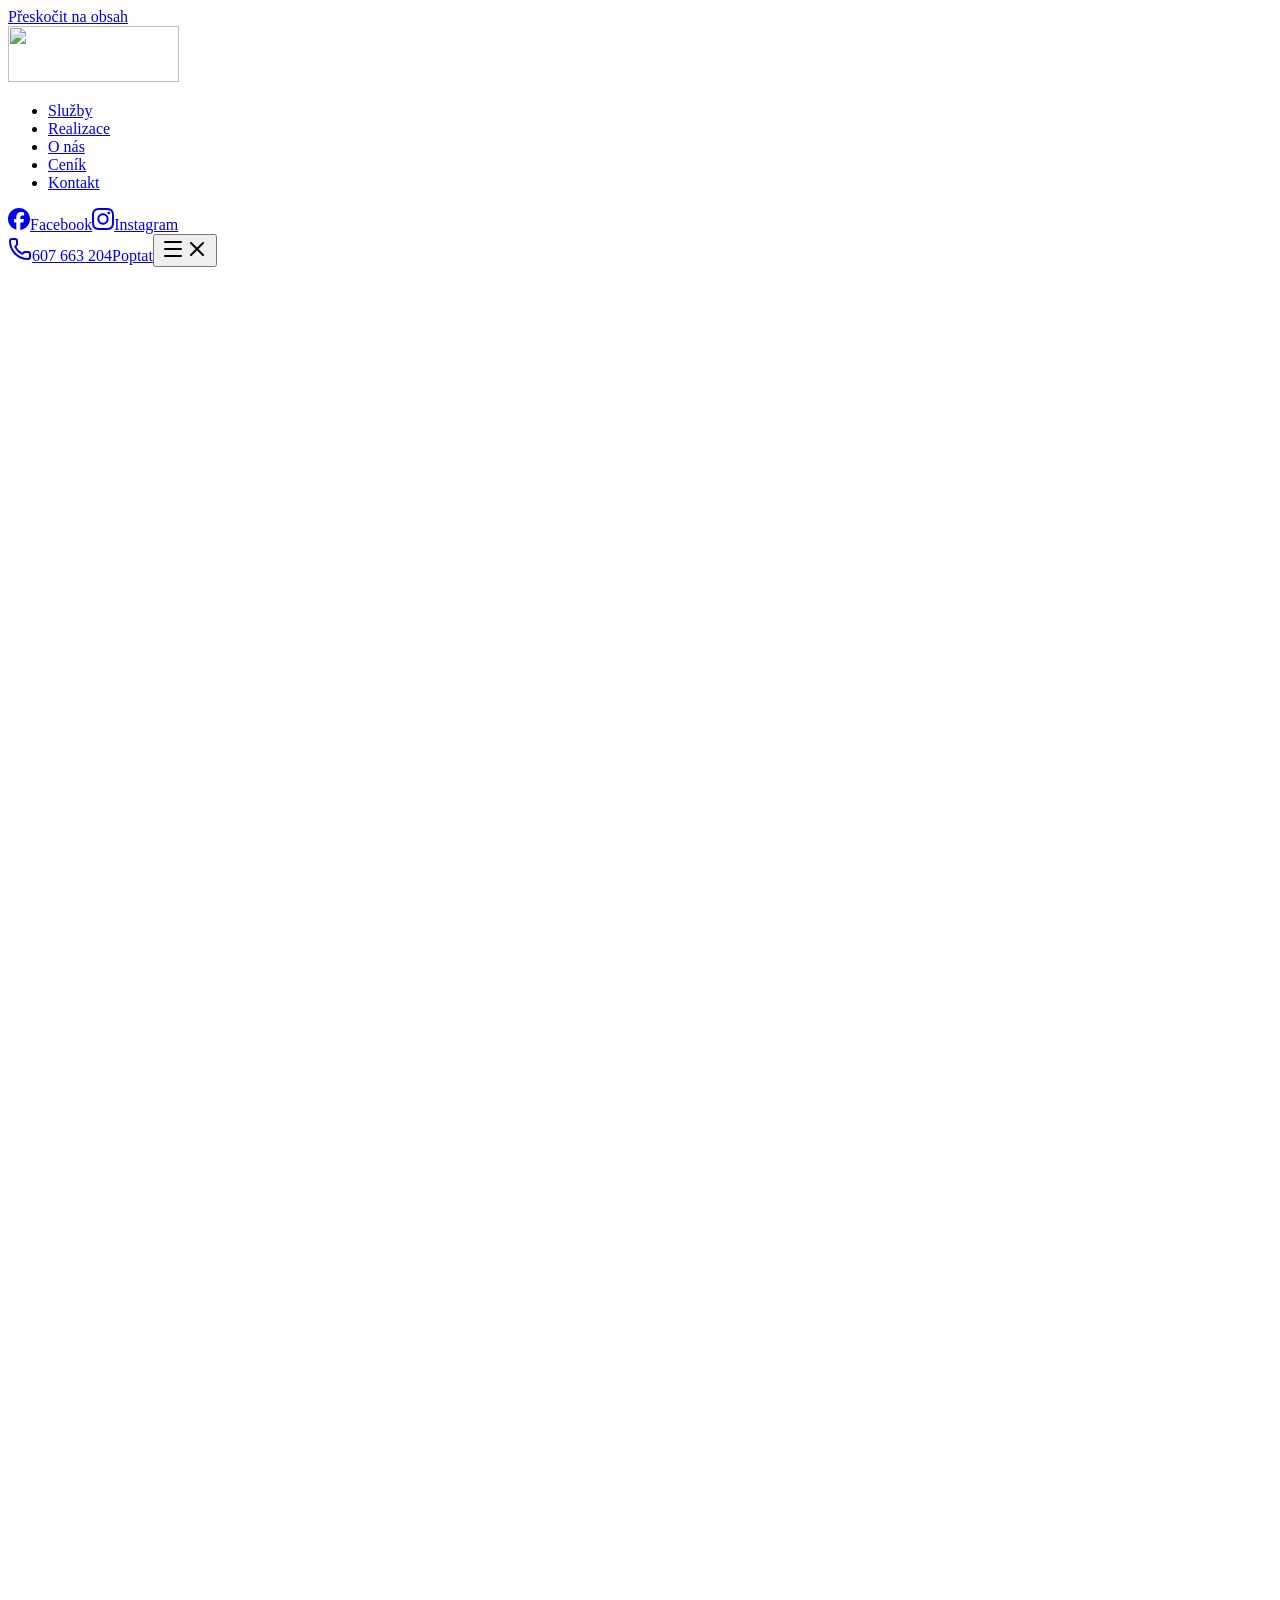
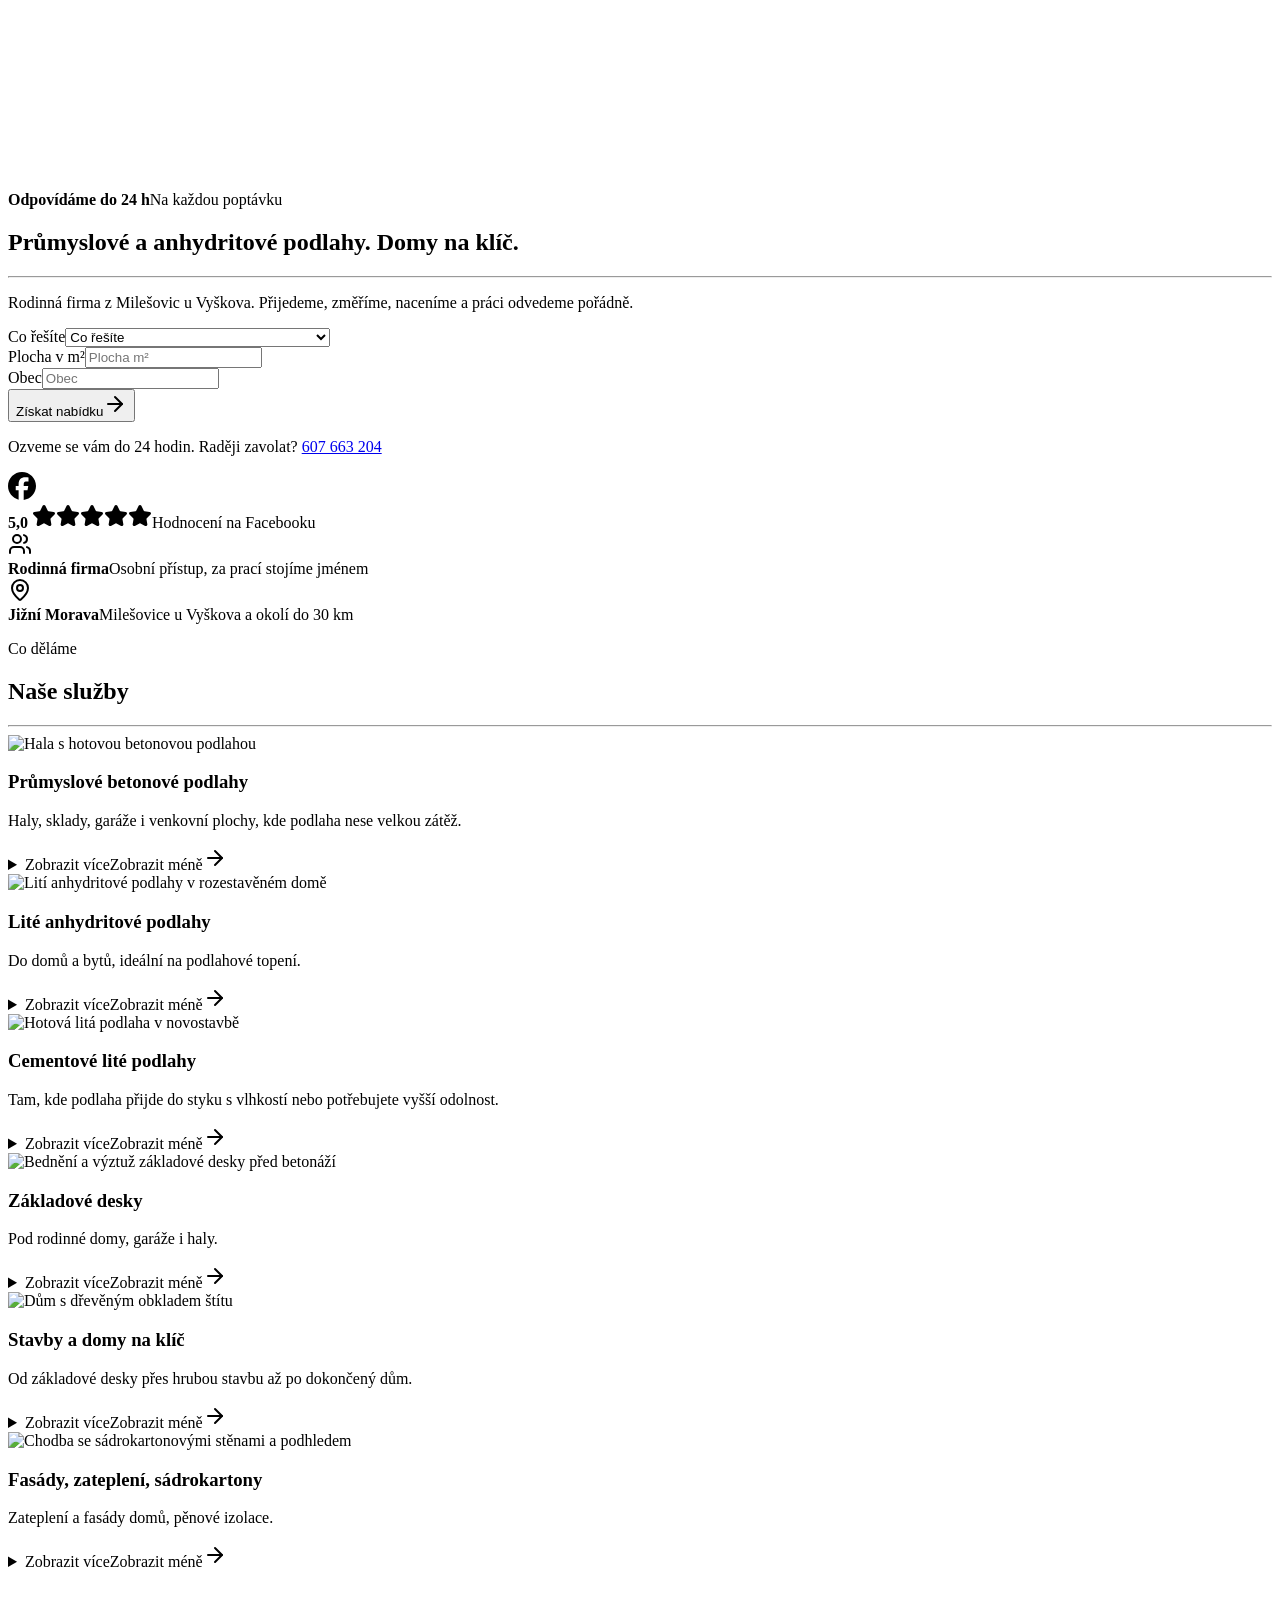
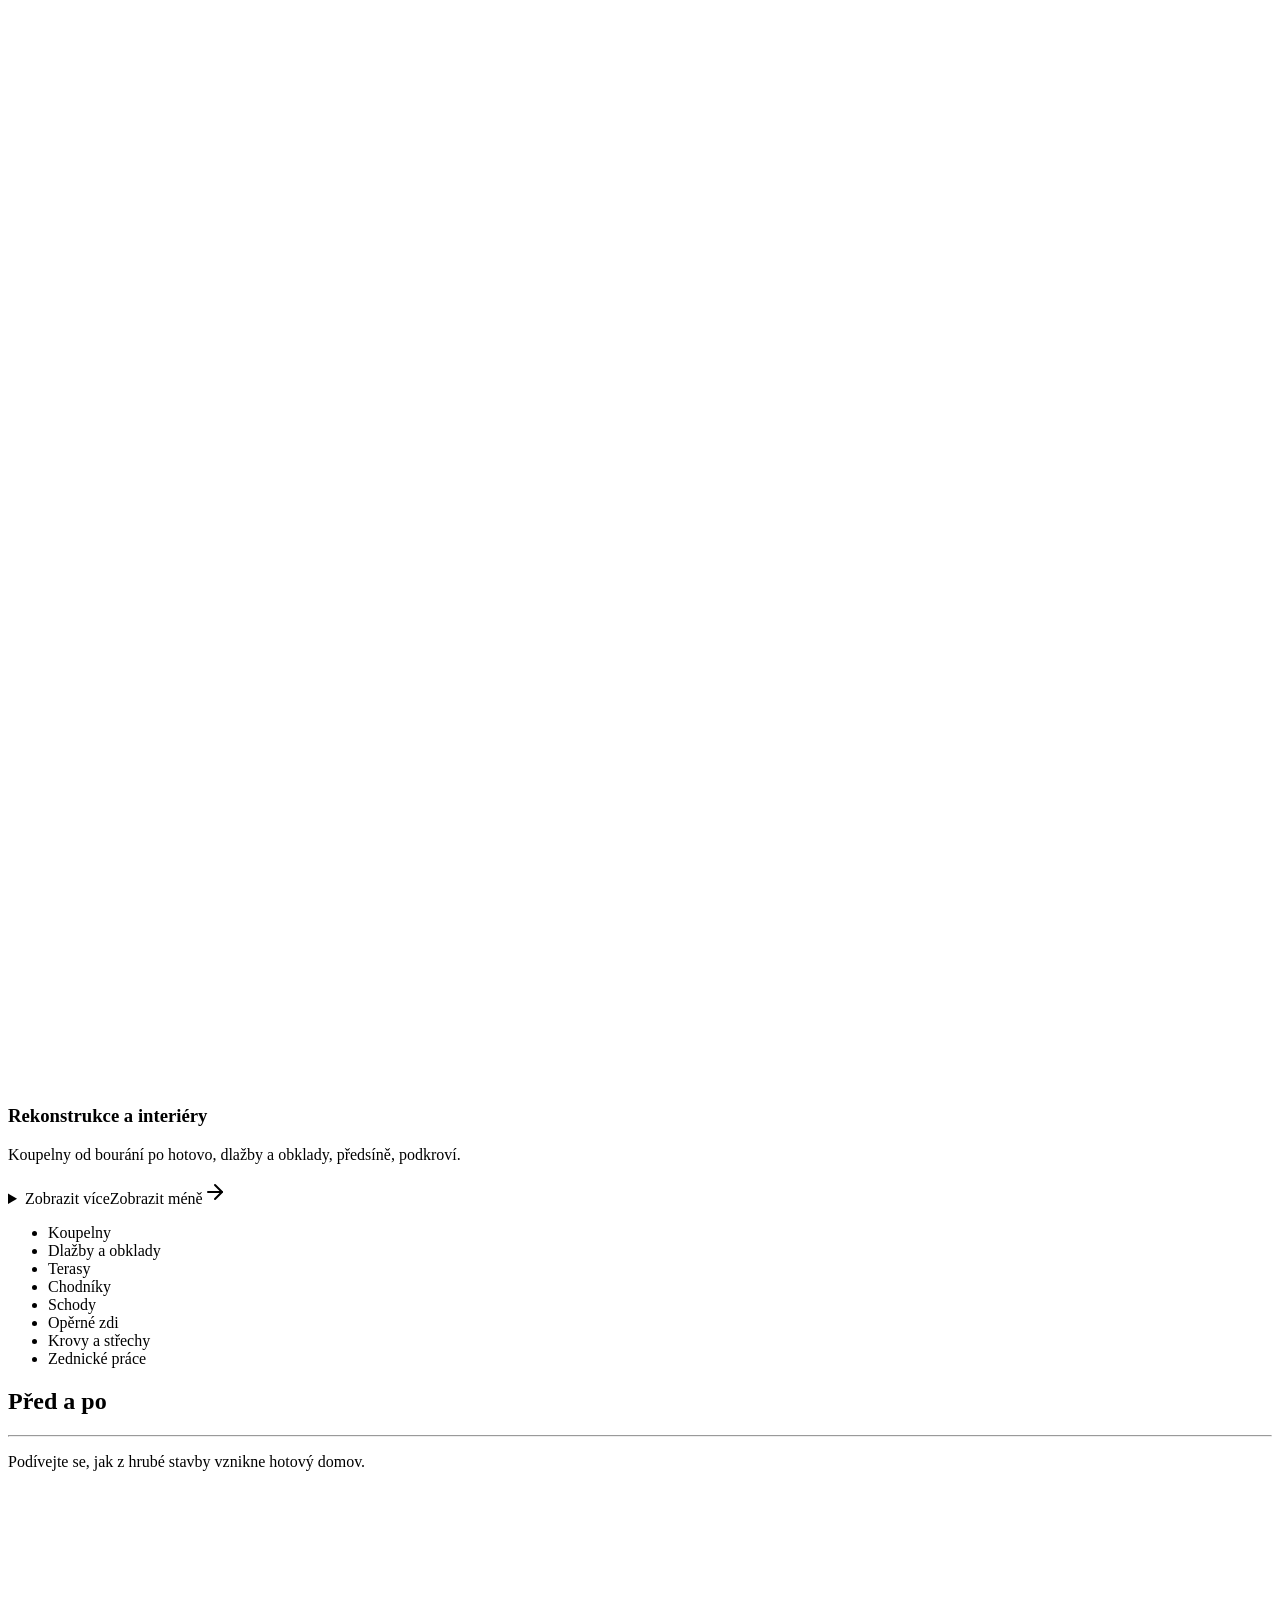
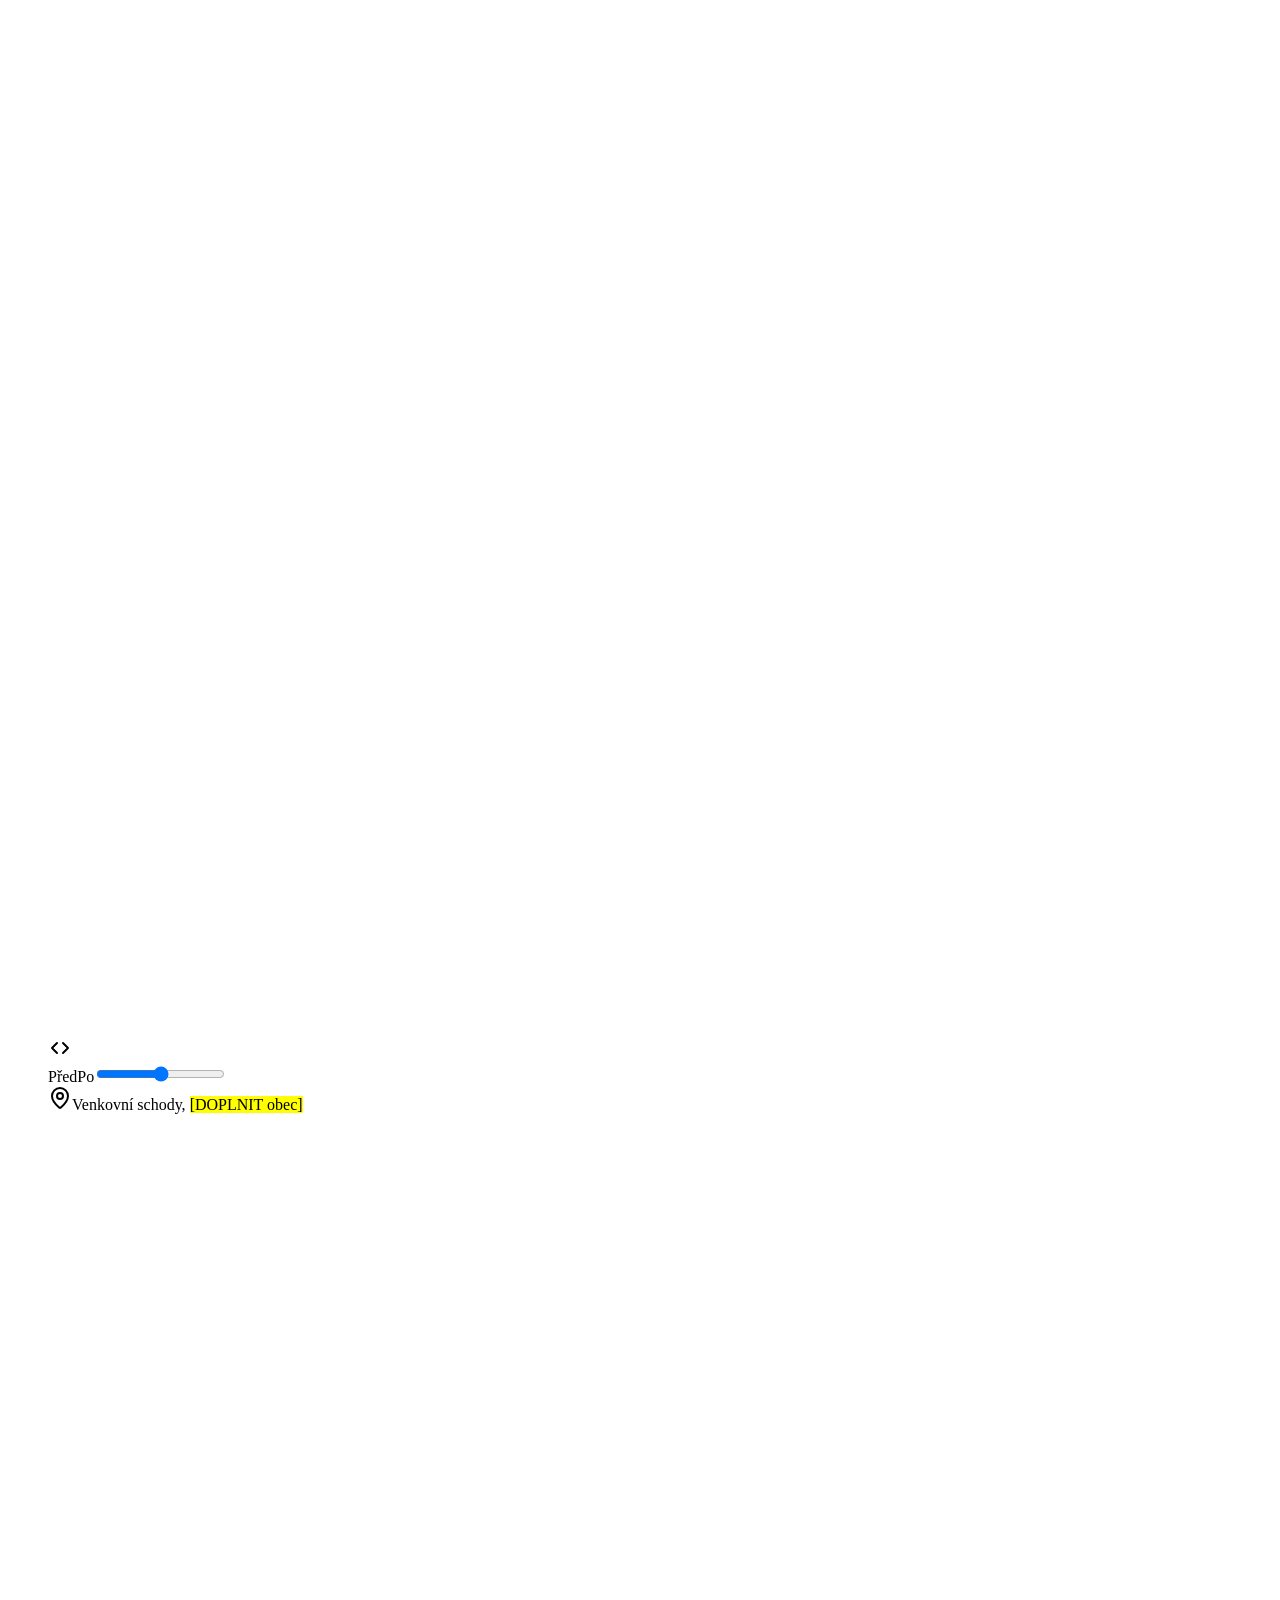
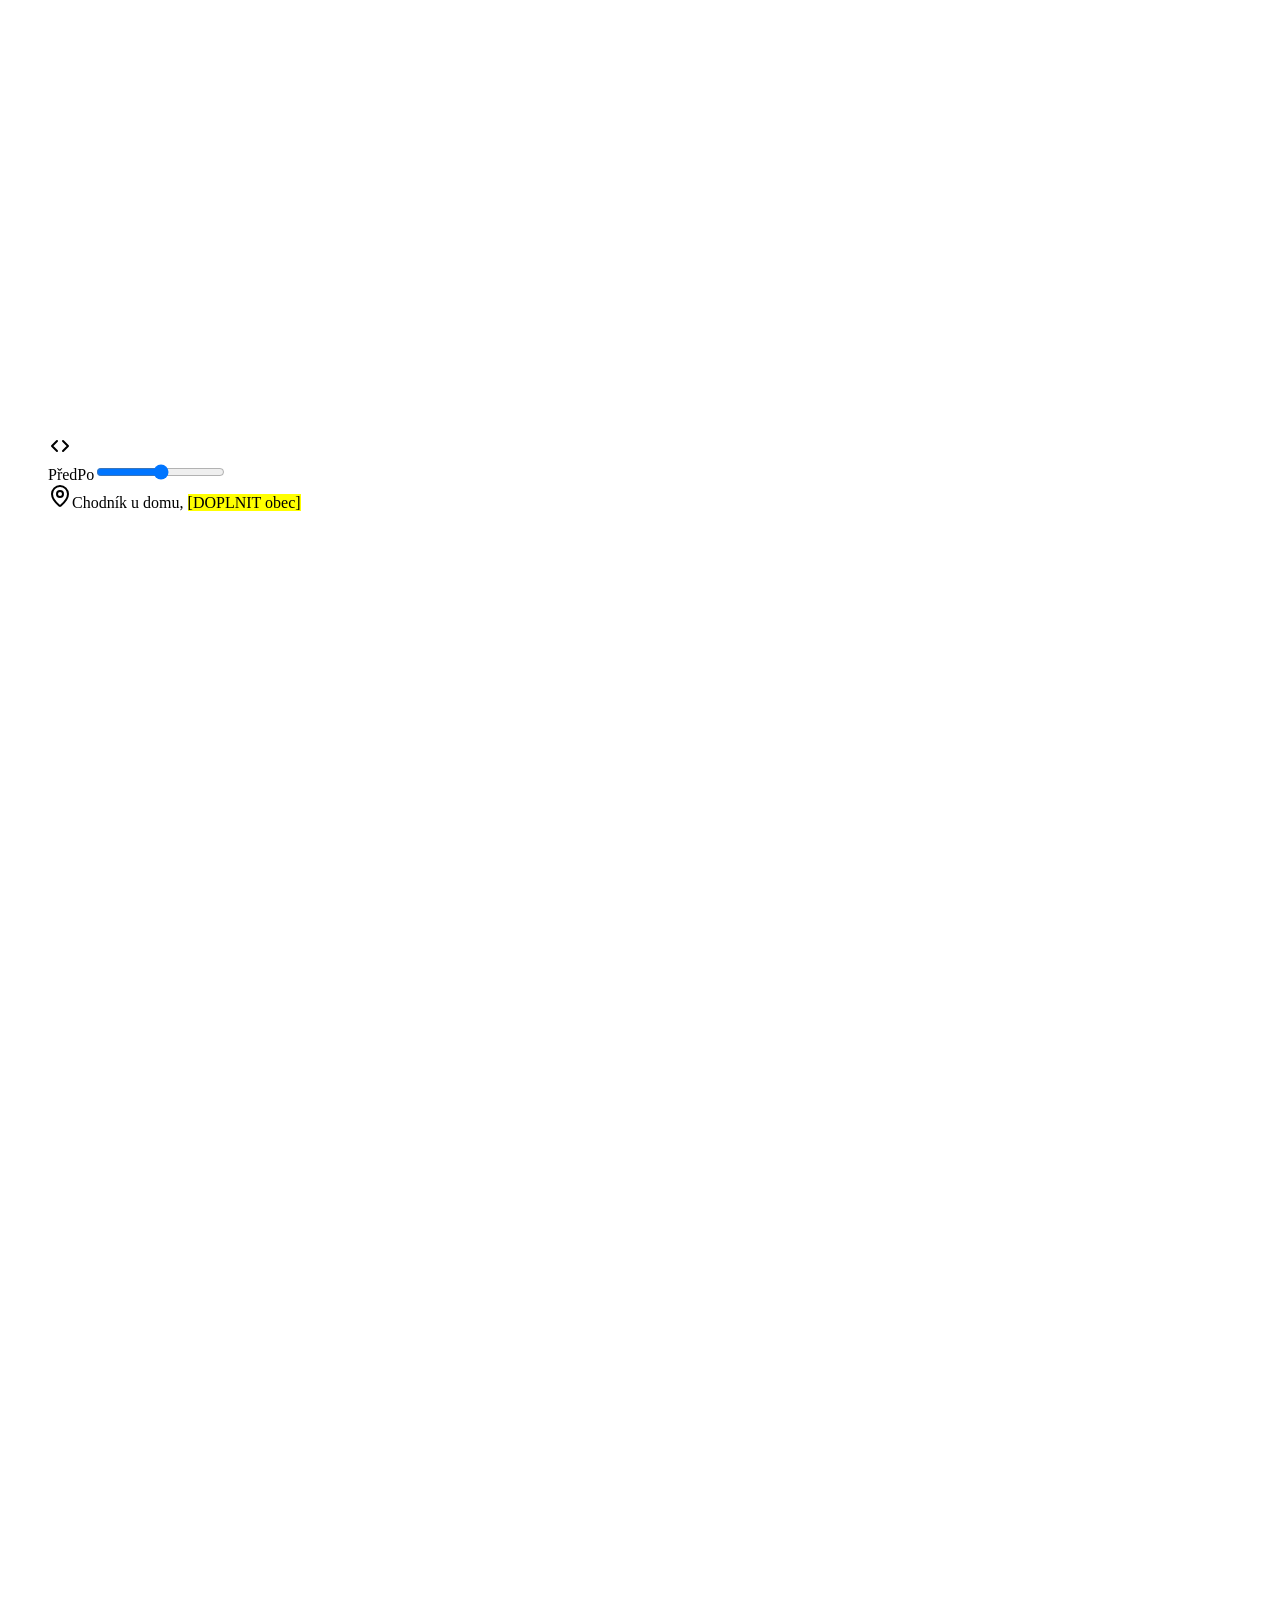
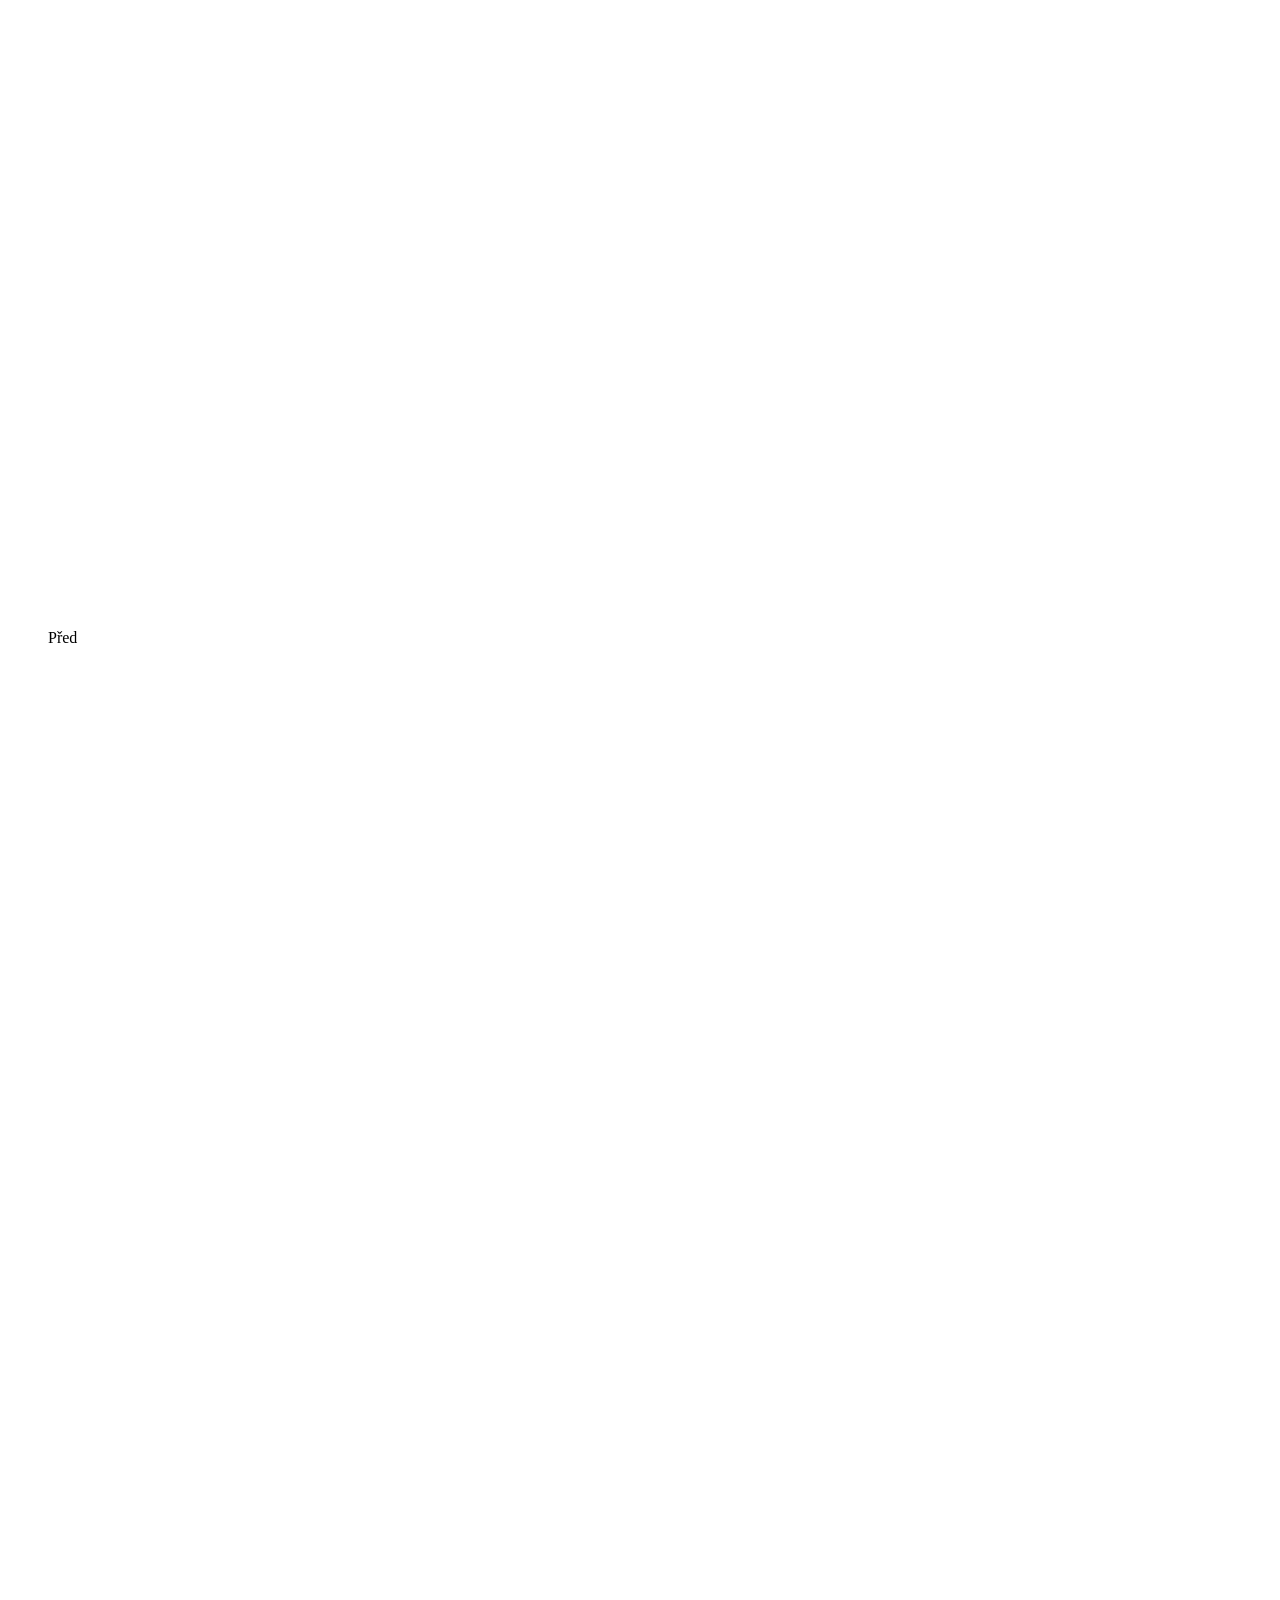
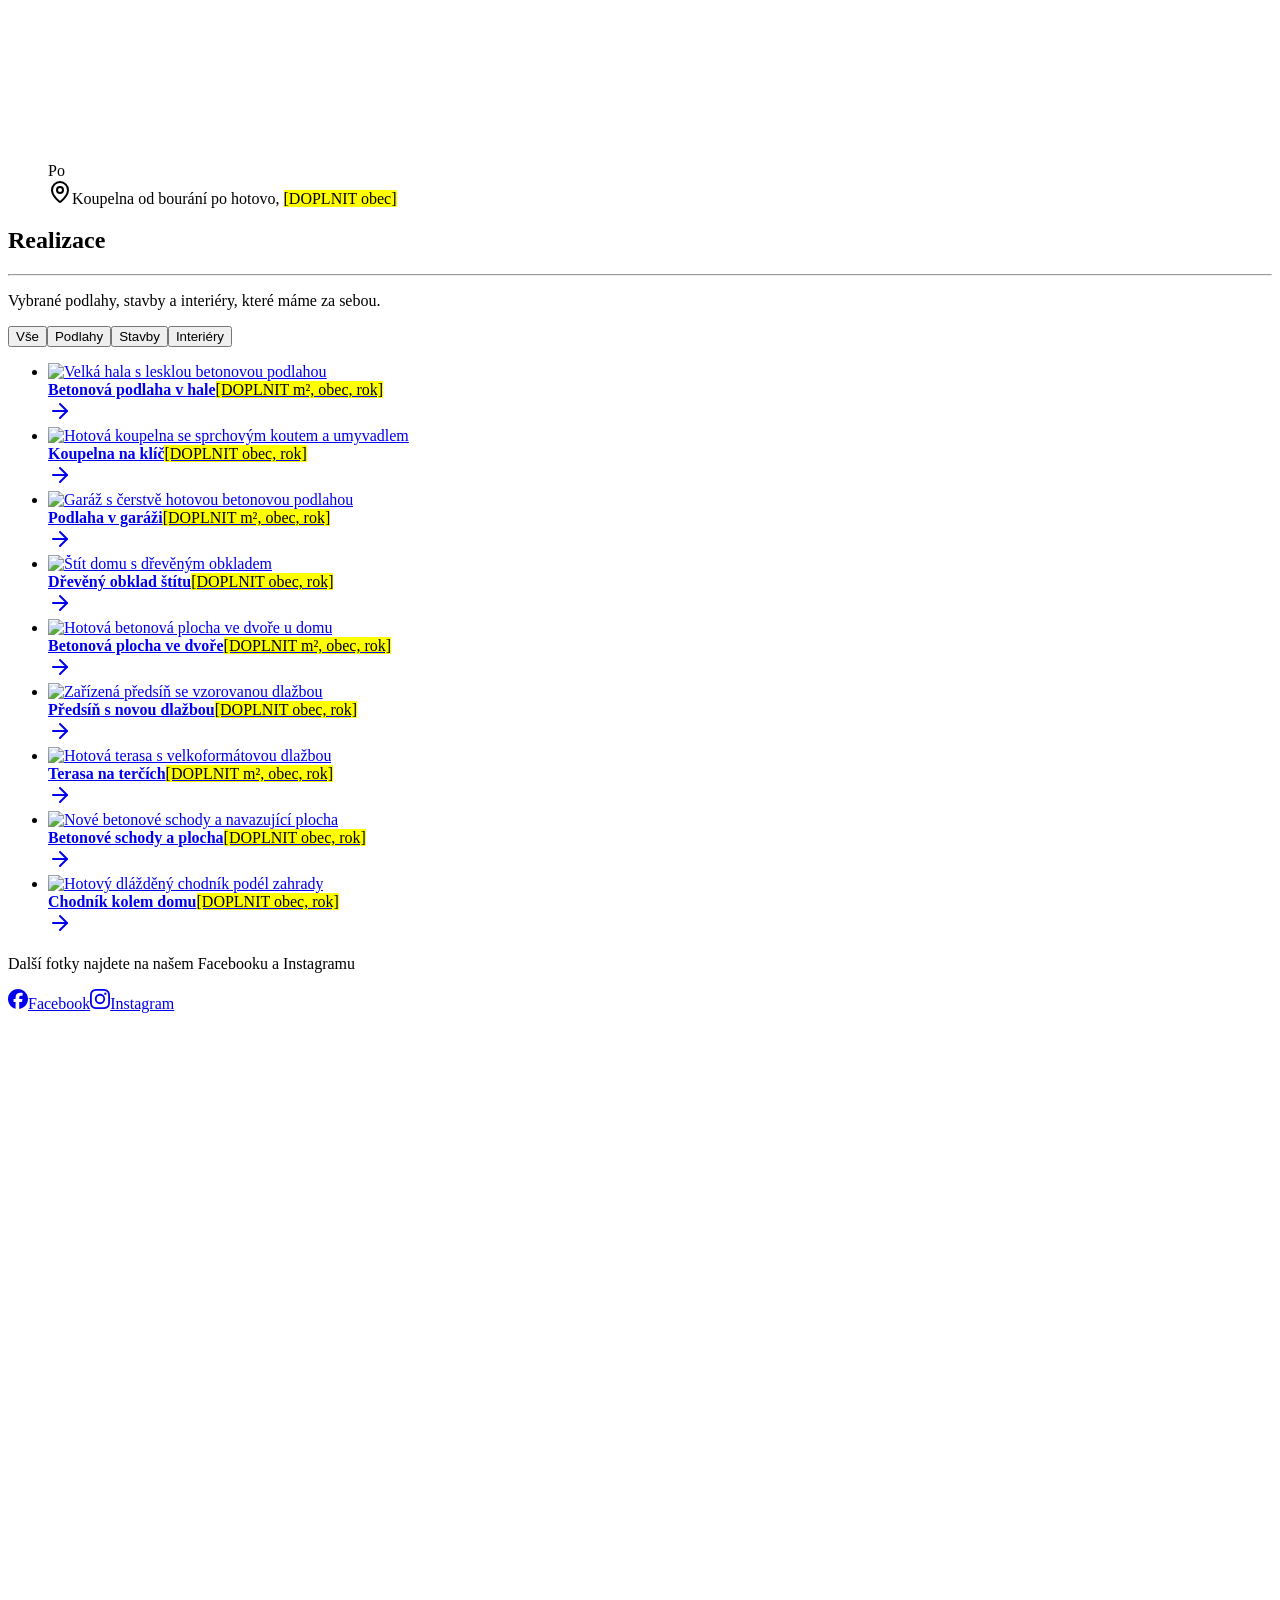
==== index.html @ 525ce283 "Náhled webu 2026-11-05 21:39" ====
<!DOCTYPE html><html lang="cs"><head><meta name="robots" content="noindex, nofollow"><meta charset="utf-8"><script>
      // Animace jen s JavaScriptem a bez „omezit pohyb“. Pojistka: když se skript nenačte, obsah se odkryje.
      if (matchMedia('(prefers-reduced-motion: no-preference)').matches) {
        document.documentElement.classList.add('motion');
        setTimeout(function () { if (!window.__motionReady) document.documentElement.classList.remove('motion'); }, 3000);
      }
    </script><meta name="viewport" content="width=device-width, initial-scale=1"><title>Průmyslové a anhydritové podlahy, domy na klíč | Stavitelství Černý Vyškov</title><meta name="description" content="Rodinná stavební firma z Milešovic u Vyškova. Průmyslové betonové podlahy, lité anhydritové a cementové podlahy, základové desky a stavby na klíč. Nezávazná poptávka."><link rel="canonical" href="https://stavitelstvicerny.cz/stavitelstvi-cerny-nahled/index"><meta name="theme-color" content="#14171a"><link rel="icon" href="/stavitelstvi-cerny-nahled/favicon.svg" type="image/svg+xml"><link rel="icon" href="/stavitelstvi-cerny-nahled/favicon.png" type="image/png"><link rel="apple-touch-icon" href="/stavitelstvi-cerny-nahled/favicon.png"><link rel="preload" href="/stavitelstvi-cerny-nahled/_astro/plus-jakarta-sans-latin-ext-wght-normal.DmpS2jIq.woff2" as="font" type="font/woff2" crossorigin><meta property="og:type" content="website"><meta property="og:locale" content="cs_CZ"><meta property="og:site_name" content="Stavitelství Černý"><meta property="og:title" content="Průmyslové a anhydritové podlahy, domy na klíč | Stavitelství Černý Vyškov"><meta property="og:description" content="Rodinná stavební firma z Milešovic u Vyškova. Průmyslové betonové podlahy, lité anhydritové a cementové podlahy, základové desky a stavby na klíč. Nezávazná poptávka."><meta property="og:url" content="https://stavitelstvicerny.cz/stavitelstvi-cerny-nahled/index"><meta property="og:image" content="https://stavitelstvicerny.cz/og/default.jpg"><meta property="og:image:width" content="1200"><meta property="og:image:height" content="630"><meta name="twitter:card" content="summary_large_image"><script type="application/ld+json">{"@context":"https://schema.org","@type":"GeneralContractor","@id":"https://stavitelstvicerny.cz/#firma","name":"Stavitelství Černý, s.r.o.","url":"https://stavitelstvicerny.cz","logo":"https://stavitelstvicerny.cz/logo/logo-stacked-svetle-pozadi.svg","image":"https://stavitelstvicerny.cz/og/default.jpg","email":"cerny.milesovice@seznam.cz","telephone":["+420607663204","+420732643400"],"taxID":"29353131","vatID":"CZ29353131","address":{"@type":"PostalAddress","streetAddress":"Milešovice 102","postalCode":"683 54","addressLocality":"Milešovice","addressRegion":"Jihomoravský kraj","addressCountry":"CZ"},"geo":{"@type":"GeoCoordinates","latitude":49.0864,"longitude":16.849},"sameAs":["https://www.facebook.com/stavitelstvicerny/","https://www.instagram.com/stavitelstvi_cerny/"]}</script><script type="application/ld+json">{"@context":"https://schema.org","@type":"FAQPage","mainEntity":[{"@type":"Question","name":"Kolik stojí litá podlaha za m²?","acceptedAnswer":{"@type":"Answer","text":"Záleží na ploše, tloušťce a přístupu na stavbu. Orientační cenu řekneme po telefonu, přesnou po zaměření."}},{"@type":"Question","name":"Anhydrit, nebo cement?","acceptedAnswer":{"@type":"Answer","text":"Anhydrit je rovnější, tenčí a výborný na podlahové topení. Cementový potěr volíme tam, kde hrozí vlhkost nebo je potřeba vyšší odolnost. Poradíme podle konkrétní stavby."}},{"@type":"Question","name":"Kam až jezdíte?","acceptedAnswer":{"@type":"Answer","text":"Hlavně Vyškovsko, Brno a okolí, do 30 km od Milešovic."}}]}</script><link rel="stylesheet" href="/stavitelstvi-cerny-nahled/_astro/leaflet.BgX4OC_Y.css"><link rel="stylesheet" href="/stavitelstvi-cerny-nahled/_astro/SectionHeader.DEUbmTtZ.css"></head><body class="sc"><a href="#obsah" class="skip-link">Přeskočit na obsah</a><header class="site-header" data-header><div class="site-header__row"><a href="/stavitelstvi-cerny-nahled/" class="site-header__logo" aria-label="Stavitelství Černý, úvodní stránka"><img src="/stavitelstvi-cerny-nahled/logo/logo-horizontal-svetle-pozadi.svg" width="171" height="56" alt=""></a><nav class="site-nav" id="site-nav" aria-label="Hlavní menu" data-nav><ul><li><a href="/stavitelstvi-cerny-nahled/#sluzby">Služby</a></li><li><a href="/stavitelstvi-cerny-nahled/#realizace">Realizace</a></li><li><a href="/stavitelstvi-cerny-nahled/#o-nas">O nás</a></li><li><a href="/stavitelstvi-cerny-nahled/#cenik">Ceník</a></li><li><a href="/stavitelstvi-cerny-nahled/#kontakt">Kontakt</a></li></ul><div class="site-nav__social"><a href="https://www.facebook.com/stavitelstvicerny/" class="social-link" target="_blank" rel="noopener" aria-label="Facebook"><svg class="fb" width="22" height="22" viewBox="0 0 24 24" fill="currentColor" aria-hidden="true"><path d="M9.101 23.691v-7.98H6.627v-3.667h2.474v-1.58c0-4.085 1.848-5.978 5.858-5.978.401 0 .955.042 1.468.103a8.68 8.68 0 0 1 1.141.195v3.325a8.623 8.623 0 0 0-.653-.036 26.805 26.805 0 0 0-.733-.009c-.707 0-1.259.096-1.675.309a1.686 1.686 0 0 0-.679.622c-.258.42-.374.995-.374 1.752v1.297h3.919l-.386 2.103-.287 1.564h-3.246v8.245C19.396 23.238 24 18.179 24 12.044c0-6.627-5.373-12-12-12s-12 5.373-12 12c0 5.628 3.874 10.35 9.101 11.647Z"></path></svg><span>Facebook</span></a><a href="https://www.instagram.com/stavitelstvi_cerny/" class="social-link" target="_blank" rel="noopener" aria-label="Instagram"><svg class="ig" width="22" height="22" viewBox="0 0 24 24" fill="currentColor" aria-hidden="true"><path d="M7.0301.084c-1.2768.0602-2.1487.264-2.911.5634-.7888.3075-1.4575.72-2.1228 1.3877-.6652.6677-1.075 1.3368-1.3802 2.127-.2954.7638-.4956 1.6365-.552 2.914-.0564 1.2775-.0689 1.6882-.0626 4.947.0062 3.2586.0206 3.6671.0825 4.9473.061 1.2765.264 2.1482.5635 2.9107.308.7889.72 1.4573 1.388 2.1228.6679.6655 1.3365 1.0743 2.1285 1.38.7632.295 1.6361.4961 2.9134.552 1.2773.056 1.6884.069 4.9462.0627 3.2578-.0062 3.668-.0207 4.9478-.0814 1.28-.0607 2.147-.2652 2.9098-.5633.7889-.3086 1.4578-.72 2.1228-1.3881.665-.6682 1.0745-1.3378 1.3795-2.1284.2957-.7632.4966-1.636.552-2.9124.056-1.2809.0692-1.6898.063-4.948-.0063-3.2583-.021-3.6668-.0817-4.9465-.0607-1.2797-.264-2.1487-.5633-2.9117-.3084-.7889-.72-1.4568-1.3876-2.1228C21.2982 1.33 20.628.9208 19.8378.6165 19.074.321 18.2017.1197 16.9244.0645 15.6471.0093 15.236-.005 11.977.0014 8.718.0076 8.31.0215 7.0301.0839m.1402 21.6932c-1.17-.0509-1.8053-.2453-2.2287-.408-.5606-.216-.96-.4771-1.3819-.895-.422-.4178-.6811-.8186-.9-1.378-.1644-.4234-.3624-1.058-.4171-2.228-.0595-1.2645-.072-1.6442-.079-4.848-.007-3.2037.0053-3.583.0607-4.848.05-1.169.2456-1.805.408-2.2282.216-.5613.4762-.96.895-1.3816.4188-.4217.8184-.6814 1.3783-.9003.423-.1651 1.0575-.3614 2.227-.4171 1.2655-.06 1.6447-.072 4.848-.079 3.2033-.007 3.5835.005 4.8495.0608 1.169.0508 1.8053.2445 2.228.408.5608.216.96.4754 1.3816.895.4217.4194.6816.8176.9005 1.3787.1653.4217.3617 1.056.4169 2.2263.0602 1.2655.0739 1.645.0796 4.848.0058 3.203-.0055 3.5834-.061 4.848-.051 1.17-.245 1.8055-.408 2.2294-.216.5604-.4763.96-.8954 1.3814-.419.4215-.8181.6811-1.3783.9-.4224.1649-1.0577.3617-2.2262.4174-1.2656.0595-1.6448.072-4.8493.079-3.2045.007-3.5825-.006-4.848-.0608M16.953 5.5864A1.44 1.44 0 1 0 18.39 4.144a1.44 1.44 0 0 0-1.437 1.4424M5.8385 12.012c.0067 3.4032 2.7706 6.1557 6.173 6.1493 3.4026-.0065 6.157-2.7701 6.1506-6.1733-.0065-3.4032-2.771-6.1565-6.174-6.1498-3.403.0067-6.156 2.771-6.1496 6.1738M8 12.0077a4 4 0 1 1 4.008 3.9921A3.9996 3.9996 0 0 1 8 12.0077"></path></svg><span>Instagram</span></a></div></nav><div class="site-header__right"><a href="tel:+420607663204" class="sc-phone" aria-label="Zavolat na 607 663 204"><svg xmlns="http://www.w3.org/2000/svg" width="24" height="24" viewBox="0 0 24 24" fill="none" stroke="currentColor" stroke-width="2" stroke-linecap="round" stroke-linejoin="round" class="lucide lucide-phone" aria-hidden="true"><path d="M13.832 16.568a1 1 0 0 0 1.213-.303l.355-.465A2 2 0 0 1 17 15h3a2 2 0 0 1 2 2v3a2 2 0 0 1-2 2A18 18 0 0 1 2 4a2 2 0 0 1 2-2h3a2 2 0 0 1 2 2v3a2 2 0 0 1-.8 1.6l-.468.351a1 1 0 0 0-.292 1.233 14 14 0 0 0 6.392 6.384"></path></svg><span>607 663 204</span></a><a href="/stavitelstvi-cerny-nahled/kontakt" class="sc-btn sc-btn--primary site-header__cta" data-enquiry-open>Poptat</a><button type="button" class="site-header__burger" aria-expanded="false" aria-controls="site-nav" aria-label="Otevřít menu" data-burger><svg xmlns="http://www.w3.org/2000/svg" width="24" height="24" viewBox="0 0 24 24" fill="none" stroke="currentColor" stroke-width="2" stroke-linecap="round" stroke-linejoin="round" class="lucide lucide-menu icon-open" aria-hidden="true"><path d="M4 5h16"></path><path d="M4 12h16"></path><path d="M4 19h16"></path></svg><svg xmlns="http://www.w3.org/2000/svg" width="24" height="24" viewBox="0 0 24 24" fill="none" stroke="currentColor" stroke-width="2" stroke-linecap="round" stroke-linejoin="round" class="lucide lucide-x icon-close" aria-hidden="true"><path d="M18 6 6 18"></path><path d="m6 6 12 12"></path></svg></button></div></div></header><script type="module">var e=document.querySelector(`[data-header]`),t=document.querySelector(`[data-burger]`),n=document.querySelector(`[data-nav]`),r=e=>{n?.classList.toggle(`is-open`,e),t?.setAttribute(`aria-expanded`,String(e)),t?.setAttribute(`aria-label`,e?`Zavřít menu`:`Otevřít menu`)};t?.addEventListener(`click`,()=>r(!n?.classList.contains(`is-open`))),n?.addEventListener(`click`,e=>{e.target.closest(`a`)&&r(!1)}),document.addEventListener(`keydown`,e=>{e.key===`Escape`&&n?.classList.contains(`is-open`)&&(r(!1),t?.focus())});var i=()=>e?.classList.toggle(`is-scrolled`,window.scrollY>8);addEventListener(`scroll`,i,{passive:!0}),i();</script><main id="obsah"><section class="hero"><picture><source srcset="/stavitelstvi-cerny-nahled/_astro/hero-remeslnik-dum.ChyncT3V_27m5cW.avif 640w, /stavitelstvi-cerny-nahled/_astro/hero-remeslnik-dum.ChyncT3V_Z1XTuTA.avif 960w, /stavitelstvi-cerny-nahled/_astro/hero-remeslnik-dum.ChyncT3V_ZyuVIa.avif 1440w, /stavitelstvi-cerny-nahled/_astro/hero-remeslnik-dum.ChyncT3V_1iIvO6.avif 1920w, /stavitelstvi-cerny-nahled/_astro/hero-remeslnik-dum.ChyncT3V_Z28soj4.avif 2560w" type="image/avif" sizes="100vw"><source srcset="/stavitelstvi-cerny-nahled/_astro/hero-remeslnik-dum.ChyncT3V_Z57YSy.webp 640w, /stavitelstvi-cerny-nahled/_astro/hero-remeslnik-dum.ChyncT3V_SMxMP.webp 960w, /stavitelstvi-cerny-nahled/_astro/hero-remeslnik-dum.ChyncT3V_2gYtqa.webp 1440w, /stavitelstvi-cerny-nahled/_astro/hero-remeslnik-dum.ChyncT3V_Z23nMay.webp 1920w, /stavitelstvi-cerny-nahled/_astro/hero-remeslnik-dum.ChyncT3V_ZpnytM.webp 2560w" type="image/webp" sizes="100vw"><img src="/stavitelstvi-cerny-nahled/_astro/hero-remeslnik-dum.ChyncT3V_Z1Xc3e5.jpg" srcset="/stavitelstvi-cerny-nahled/_astro/hero-remeslnik-dum.ChyncT3V_QF5Cx.jpg 640w, /stavitelstvi-cerny-nahled/_astro/hero-remeslnik-dum.ChyncT3V_1PADjV.jpg 960w, /stavitelstvi-cerny-nahled/_astro/hero-remeslnik-dum.ChyncT3V_18JpOB.jpg 1440w, /stavitelstvi-cerny-nahled/_astro/hero-remeslnik-dum.ChyncT3V_Z1DDB1i.jpg 1920w, /stavitelstvi-cerny-nahled/_astro/hero-remeslnik-dum.ChyncT3V_ZDnkw.jpg 2560w" alt="Řemeslník v tmavé pracovní bundě s logem ČERNÝ před moderním rodinným domem (ilustrační obrázek)" sizes="100vw" loading="eager" fetchpriority="high" decoding="async" width="2688" height="1520" class="hero__img"></picture><div class="hero-badge"><span class="hero-badge__pulse" aria-hidden="true"></span><div><b>Odpovídáme do 24 h</b><span>Na každou poptávku</span></div></div><div class="wrap hero__inner"><div class="hero__copy"><h1 class="hero__title">Průmyslové a anhydritové podlahy. <span>Domy na klíč.</span></h1><hr class="sc-rule"><p class="hero__lead">Rodinná firma z Milešovic u Vyškova. Přijedeme, změříme, naceníme a práci odvedeme pořádně.</p><form class="sc-quick" action="/stavitelstvi-cerny-nahled/kontakt" method="get" data-quick-enquiry><div><label class="sr-only" for="q-sluzba">Co řešíte</label><select class="sc-select" id="q-sluzba" name="sluzba"><option value="">Co řešíte</option><option value="prumyslova">Průmyslová podlaha (hala, garáž, venku)</option><option value="lita">Litá podlaha v domě/bytě</option><option value="deska">Základová deska</option><option value="stavba">Stavba / dům na klíč</option><option value="rekonstrukce">Rekonstrukce a interiéry</option><option value="fasada">Fasáda, zateplení, SDK</option><option value="jine">Jiné</option></select></div><div><label class="sr-only" for="q-plocha">Plocha v m²</label><input class="sc-input" id="q-plocha" name="plocha" type="text" inputmode="numeric" placeholder="Plocha m²" autocomplete="off"></div><div><label class="sr-only" for="q-obec">Obec</label><input class="sc-input" id="q-obec" name="obec" type="text" placeholder="Obec" autocomplete="address-level2"></div><button type="submit" class="sc-btn sc-btn--primary">Získat nabídku<svg xmlns="http://www.w3.org/2000/svg" width="24" height="24" viewBox="0 0 24 24" fill="none" stroke="currentColor" stroke-width="2" stroke-linecap="round" stroke-linejoin="round" class="lucide lucide-arrow-right" aria-hidden="true"><path d="M5 12h14"></path><path d="m12 5 7 7-7 7"></path></svg></button></form><p class="sc-quick-note"><span>Ozveme se vám do 24 hodin.</span> Raději zavolat? <a href="tel:+420607663204">607 663 204</a></p></div></div></section><section class="trust" aria-label="Proč nám věřit"><div class="wrap"><div class="sc-trust"><div class="sc-trust-item"><svg class="fb" width="28" height="28" viewBox="0 0 24 24" fill="currentColor" aria-hidden="true"><path d="M9.101 23.691v-7.98H6.627v-3.667h2.474v-1.58c0-4.085 1.848-5.978 5.858-5.978.401 0 .955.042 1.468.103a8.68 8.68 0 0 1 1.141.195v3.325a8.623 8.623 0 0 0-.653-.036 26.805 26.805 0 0 0-.733-.009c-.707 0-1.259.096-1.675.309a1.686 1.686 0 0 0-.679.622c-.258.42-.374.995-.374 1.752v1.297h3.919l-.386 2.103-.287 1.564h-3.246v8.245C19.396 23.238 24 18.179 24 12.044c0-6.627-5.373-12-12-12s-12 5.373-12 12c0 5.628 3.874 10.35 9.101 11.647Z"></path></svg><div><b class="trust-rating">5,0 <span class="stars" role="img" aria-label="5 hvězdiček z 5"><svg xmlns="http://www.w3.org/2000/svg" width="24" height="24" viewBox="0 0 24 24" fill="currentColor" stroke="currentColor" stroke-width="2" stroke-linecap="round" stroke-linejoin="round" class="lucide lucide-star" aria-hidden="true"><path d="M11.525 2.295a.53.53 0 0 1 .95 0l2.31 4.679a2.123 2.123 0 0 0 1.595 1.16l5.166.756a.53.53 0 0 1 .294.904l-3.736 3.638a2.123 2.123 0 0 0-.611 1.878l.882 5.14a.53.53 0 0 1-.771.56l-4.618-2.428a2.122 2.122 0 0 0-1.973 0L6.396 21.01a.53.53 0 0 1-.77-.56l.881-5.139a2.122 2.122 0 0 0-.611-1.879L2.16 9.795a.53.53 0 0 1 .294-.906l5.165-.755a2.122 2.122 0 0 0 1.597-1.16z"></path></svg><svg xmlns="http://www.w3.org/2000/svg" width="24" height="24" viewBox="0 0 24 24" fill="currentColor" stroke="currentColor" stroke-width="2" stroke-linecap="round" stroke-linejoin="round" class="lucide lucide-star" aria-hidden="true"><path d="M11.525 2.295a.53.53 0 0 1 .95 0l2.31 4.679a2.123 2.123 0 0 0 1.595 1.16l5.166.756a.53.53 0 0 1 .294.904l-3.736 3.638a2.123 2.123 0 0 0-.611 1.878l.882 5.14a.53.53 0 0 1-.771.56l-4.618-2.428a2.122 2.122 0 0 0-1.973 0L6.396 21.01a.53.53 0 0 1-.77-.56l.881-5.139a2.122 2.122 0 0 0-.611-1.879L2.16 9.795a.53.53 0 0 1 .294-.906l5.165-.755a2.122 2.122 0 0 0 1.597-1.16z"></path></svg><svg xmlns="http://www.w3.org/2000/svg" width="24" height="24" viewBox="0 0 24 24" fill="currentColor" stroke="currentColor" stroke-width="2" stroke-linecap="round" stroke-linejoin="round" class="lucide lucide-star" aria-hidden="true"><path d="M11.525 2.295a.53.53 0 0 1 .95 0l2.31 4.679a2.123 2.123 0 0 0 1.595 1.16l5.166.756a.53.53 0 0 1 .294.904l-3.736 3.638a2.123 2.123 0 0 0-.611 1.878l.882 5.14a.53.53 0 0 1-.771.56l-4.618-2.428a2.122 2.122 0 0 0-1.973 0L6.396 21.01a.53.53 0 0 1-.77-.56l.881-5.139a2.122 2.122 0 0 0-.611-1.879L2.16 9.795a.53.53 0 0 1 .294-.906l5.165-.755a2.122 2.122 0 0 0 1.597-1.16z"></path></svg><svg xmlns="http://www.w3.org/2000/svg" width="24" height="24" viewBox="0 0 24 24" fill="currentColor" stroke="currentColor" stroke-width="2" stroke-linecap="round" stroke-linejoin="round" class="lucide lucide-star" aria-hidden="true"><path d="M11.525 2.295a.53.53 0 0 1 .95 0l2.31 4.679a2.123 2.123 0 0 0 1.595 1.16l5.166.756a.53.53 0 0 1 .294.904l-3.736 3.638a2.123 2.123 0 0 0-.611 1.878l.882 5.14a.53.53 0 0 1-.771.56l-4.618-2.428a2.122 2.122 0 0 0-1.973 0L6.396 21.01a.53.53 0 0 1-.77-.56l.881-5.139a2.122 2.122 0 0 0-.611-1.879L2.16 9.795a.53.53 0 0 1 .294-.906l5.165-.755a2.122 2.122 0 0 0 1.597-1.16z"></path></svg><svg xmlns="http://www.w3.org/2000/svg" width="24" height="24" viewBox="0 0 24 24" fill="currentColor" stroke="currentColor" stroke-width="2" stroke-linecap="round" stroke-linejoin="round" class="lucide lucide-star" aria-hidden="true"><path d="M11.525 2.295a.53.53 0 0 1 .95 0l2.31 4.679a2.123 2.123 0 0 0 1.595 1.16l5.166.756a.53.53 0 0 1 .294.904l-3.736 3.638a2.123 2.123 0 0 0-.611 1.878l.882 5.14a.53.53 0 0 1-.771.56l-4.618-2.428a2.122 2.122 0 0 0-1.973 0L6.396 21.01a.53.53 0 0 1-.77-.56l.881-5.139a2.122 2.122 0 0 0-.611-1.879L2.16 9.795a.53.53 0 0 1 .294-.906l5.165-.755a2.122 2.122 0 0 0 1.597-1.16z"></path></svg></span></b><span>Hodnocení na Facebooku</span></div></div><div class="sc-trust-item"><svg xmlns="http://www.w3.org/2000/svg" width="24" height="24" viewBox="0 0 24 24" fill="none" stroke="currentColor" stroke-width="2" stroke-linecap="round" stroke-linejoin="round" class="lucide lucide-users" aria-hidden="true"><path d="M16 21v-2a4 4 0 0 0-4-4H6a4 4 0 0 0-4 4v2"></path><path d="M16 3.128a4 4 0 0 1 0 7.744"></path><path d="M22 21v-2a4 4 0 0 0-3-3.87"></path><circle cx="9" cy="7" r="4"></circle></svg><div><b>Rodinná firma</b><span>Osobní přístup, za prací stojíme jménem</span></div></div><div class="sc-trust-item"><svg xmlns="http://www.w3.org/2000/svg" width="24" height="24" viewBox="0 0 24 24" fill="none" stroke="currentColor" stroke-width="2" stroke-linecap="round" stroke-linejoin="round" class="lucide lucide-map-pin" aria-hidden="true"><path d="M20 10c0 4.993-5.539 10.193-7.399 11.799a1 1 0 0 1-1.202 0C9.539 20.193 4 14.993 4 10a8 8 0 0 1 16 0"></path><circle cx="12" cy="10" r="3"></circle></svg><div><b>Jižní Morava</b><span>Milešovice u Vyškova a okolí do 30 km</span></div></div></div></div></section><section class="sec" id="sluzby"><div class="wrap"><header class="sec-head"><p class="sc-eyebrow">Co děláme</p><h2 class="sc-h2">Naše služby</h2><hr class="sc-rule"></header><div class="services"><article class="sc-service"><picture><source srcset="/stavitelstvi-cerny-nahled/_astro/12-hala-leskla-podlaha-sirokouhly.BzKTHlpB_Z1L4dW.avif 400w, /stavitelstvi-cerny-nahled/_astro/12-hala-leskla-podlaha-sirokouhly.BzKTHlpB_20Jhd5.avif 640w, /stavitelstvi-cerny-nahled/_astro/12-hala-leskla-podlaha-sirokouhly.BzKTHlpB_u1P6e.avif 960w" type="image/avif" sizes="(max-width: 760px) 100vw, (max-width: 1100px) 50vw, 400px"><source srcset="/stavitelstvi-cerny-nahled/_astro/12-hala-leskla-podlaha-sirokouhly.BzKTHlpB_1GhF4O.webp 400w, /stavitelstvi-cerny-nahled/_astro/12-hala-leskla-podlaha-sirokouhly.BzKTHlpB_Z1lo7i5.webp 640w, /stavitelstvi-cerny-nahled/_astro/12-hala-leskla-podlaha-sirokouhly.BzKTHlpB_2d5zp0.webp 960w" type="image/webp" sizes="(max-width: 760px) 100vw, (max-width: 1100px) 50vw, 400px"><img src="/stavitelstvi-cerny-nahled/_astro/12-hala-leskla-podlaha-sirokouhly.BzKTHlpB_5YNy.jpg" srcset="/stavitelstvi-cerny-nahled/_astro/12-hala-leskla-podlaha-sirokouhly.BzKTHlpB_Z1nVNFv.jpg 400w, /stavitelstvi-cerny-nahled/_astro/12-hala-leskla-podlaha-sirokouhly.BzKTHlpB_DywKw.jpg 640w, /stavitelstvi-cerny-nahled/_astro/12-hala-leskla-podlaha-sirokouhly.BzKTHlpB_ZR8Tlk.jpg 960w" alt="Hala s hotovou betonovou podlahou" sizes="(max-width: 760px) 100vw, (max-width: 1100px) 50vw, 400px" loading="lazy" decoding="async" width="2048" height="1536"></picture><div class="sc-service-body"><h3>Průmyslové betonové podlahy</h3><p>Haly, sklady, garáže i venkovní plochy, kde podlaha nese velkou zátěž.</p><details class="service-more"><summary class="sc-link"><span class="when-closed">Zobrazit více</span><span class="when-open">Zobrazit méně</span><svg xmlns="http://www.w3.org/2000/svg" width="24" height="24" viewBox="0 0 24 24" fill="none" stroke="currentColor" stroke-width="2" stroke-linecap="round" stroke-linejoin="round" class="lucide lucide-arrow-right" aria-hidden="true"><path d="M5 12h14"></path><path d="m12 5 7 7-7 7"></path></svg></summary><p>Beton strojně hladíme a povrch zpevníme speciálním vsypem, takže je odolný a hladký. Venkovní plochy děláme protiskluzové s kartáčovaným povrchem.</p></details></div></article><article class="sc-service"><picture><source srcset="/stavitelstvi-cerny-nahled/_astro/13-liti-anhydritu-dva-muzi.Diqku8X9_2oXbyA.avif 400w, /stavitelstvi-cerny-nahled/_astro/13-liti-anhydritu-dva-muzi.Diqku8X9_Z61w4g.avif 640w, /stavitelstvi-cerny-nahled/_astro/13-liti-anhydritu-dva-muzi.Diqku8X9_Z1AohMP.avif 960w" type="image/avif" sizes="(max-width: 760px) 100vw, (max-width: 1100px) 50vw, 400px"><source srcset="/stavitelstvi-cerny-nahled/_astro/13-liti-anhydritu-dva-muzi.Diqku8X9_qJqm1.webp 400w, /stavitelstvi-cerny-nahled/_astro/13-liti-anhydritu-dva-muzi.Diqku8X9_Z24fhgP.webp 640w, /stavitelstvi-cerny-nahled/_astro/13-liti-anhydritu-dva-muzi.Diqku8X9_1vz5Nw.webp 960w" type="image/webp" sizes="(max-width: 760px) 100vw, (max-width: 1100px) 50vw, 400px"><img src="/stavitelstvi-cerny-nahled/_astro/13-liti-anhydritu-dva-muzi.Diqku8X9_2cHy99.jpg" srcset="/stavitelstvi-cerny-nahled/_astro/13-liti-anhydritu-dva-muzi.Diqku8X9_Zstb9m.jpg 400w, /stavitelstvi-cerny-nahled/_astro/13-liti-anhydritu-dva-muzi.Diqku8X9_26If1I.jpg 640w, /stavitelstvi-cerny-nahled/_astro/13-liti-anhydritu-dva-muzi.Diqku8X9_Blti9.jpg 960w" alt="Lití anhydritové podlahy v rozestavěném domě" sizes="(max-width: 760px) 100vw, (max-width: 1100px) 50vw, 400px" loading="lazy" decoding="async" width="2048" height="1536"></picture><div class="sc-service-body"><h3>Lité anhydritové podlahy</h3><p>Do domů a bytů, ideální na podlahové topení.</p><details class="service-more"><summary class="sc-link"><span class="when-closed">Zobrazit více</span><span class="when-open">Zobrazit méně</span><svg xmlns="http://www.w3.org/2000/svg" width="24" height="24" viewBox="0 0 24 24" fill="none" stroke="currentColor" stroke-width="2" stroke-linecap="round" stroke-linejoin="round" class="lucide lucide-arrow-right" aria-hidden="true"><path d="M5 12h14"></path><path d="m12 5 7 7-7 7"></path></svg></summary><p>Litá podlaha se sama vyrovná, je rovná, tenčí a lehčí než klasický potěr a dobře vede teplo.</p></details></div></article><article class="sc-service"><picture><source srcset="/stavitelstvi-cerny-nahled/_astro/78-lita-podlaha-novostavba.BeFArVA__1Mnj64.avif 400w, /stavitelstvi-cerny-nahled/_astro/78-lita-podlaha-novostavba.BeFArVA__1SU20r.avif 640w, /stavitelstvi-cerny-nahled/_astro/78-lita-podlaha-novostavba.BeFArVA__1OO7ER.avif 960w" type="image/avif" sizes="(max-width: 760px) 100vw, (max-width: 1100px) 50vw, 400px"><source srcset="/stavitelstvi-cerny-nahled/_astro/78-lita-podlaha-novostavba.BeFArVA__ZaPr6v.webp 400w, /stavitelstvi-cerny-nahled/_astro/78-lita-podlaha-novostavba.BeFArVA__Z4iIc8.webp 640w, /stavitelstvi-cerny-nahled/_astro/78-lita-podlaha-novostavba.BeFArVA__1Kdn6i.webp 960w" type="image/webp" sizes="(max-width: 760px) 100vw, (max-width: 1100px) 50vw, 400px"><img src="/stavitelstvi-cerny-nahled/_astro/78-lita-podlaha-novostavba.BeFArVA__B26al.jpg" srcset="/stavitelstvi-cerny-nahled/_astro/78-lita-podlaha-novostavba.BeFArVA__Z1543BS.jpg 400w, /stavitelstvi-cerny-nahled/_astro/78-lita-podlaha-novostavba.BeFArVA__ZXwkHv.jpg 640w, /stavitelstvi-cerny-nahled/_astro/78-lita-podlaha-novostavba.BeFArVA__ZRGWJI.jpg 960w" alt="Hotová litá podlaha v novostavbě" sizes="(max-width: 760px) 100vw, (max-width: 1100px) 50vw, 400px" style="object-position:50% 80%" loading="lazy" decoding="async" width="1320" height="1736"></picture><div class="sc-service-body"><h3>Cementové lité podlahy</h3><p>Tam, kde podlaha přijde do styku s vlhkostí nebo potřebujete vyšší odolnost.</p><details class="service-more"><summary class="sc-link"><span class="when-closed">Zobrazit více</span><span class="when-open">Zobrazit méně</span><svg xmlns="http://www.w3.org/2000/svg" width="24" height="24" viewBox="0 0 24 24" fill="none" stroke="currentColor" stroke-width="2" stroke-linecap="round" stroke-linejoin="round" class="lucide lucide-arrow-right" aria-hidden="true"><path d="M5 12h14"></path><path d="m12 5 7 7-7 7"></path></svg></summary><p>Také vhodné na podlahové topení.</p></details></div></article><article class="sc-service"><picture><source srcset="/stavitelstvi-cerny-nahled/_astro/83-zakladova-deska-vyztuz-bedneni-2.D4LWb6Ek_Z1dw0Px.avif 400w, /stavitelstvi-cerny-nahled/_astro/83-zakladova-deska-vyztuz-bedneni-2.D4LWb6Ek_OMSu5.avif 640w, /stavitelstvi-cerny-nahled/_astro/83-zakladova-deska-vyztuz-bedneni-2.D4LWb6Ek_7C5Ns.avif 960w" type="image/avif" sizes="(max-width: 760px) 100vw, (max-width: 1100px) 50vw, 400px"><source srcset="/stavitelstvi-cerny-nahled/_astro/83-zakladova-deska-vyztuz-bedneni-2.D4LWb6Ek_1dILOd.webp 400w, /stavitelstvi-cerny-nahled/_astro/83-zakladova-deska-vyztuz-bedneni-2.D4LWb6Ek_Z1N8rE6.webp 640w, /stavitelstvi-cerny-nahled/_astro/83-zakladova-deska-vyztuz-bedneni-2.D4LWb6Ek_Z2vjfkI.webp 960w" type="image/webp" sizes="(max-width: 760px) 100vw, (max-width: 1100px) 50vw, 400px"><img src="/stavitelstvi-cerny-nahled/_astro/83-zakladova-deska-vyztuz-bedneni-2.D4LWb6Ek_2d2qPN.jpg" srcset="/stavitelstvi-cerny-nahled/_astro/83-zakladova-deska-vyztuz-bedneni-2.D4LWb6Ek_oyecT.jpg 400w, /stavitelstvi-cerny-nahled/_astro/83-zakladova-deska-vyztuz-bedneni-2.D4LWb6Ek_2rS8xw.jpg 640w, /stavitelstvi-cerny-nahled/_astro/83-zakladova-deska-vyztuz-bedneni-2.D4LWb6Ek_1JHkQT.jpg 960w" alt="Bednění a výztuž základové desky před betonáží" sizes="(max-width: 760px) 100vw, (max-width: 1100px) 50vw, 400px" loading="lazy" decoding="async" width="2048" height="1536"></picture><div class="sc-service-body"><h3>Základové desky</h3><p>Pod rodinné domy, garáže i haly.</p><details class="service-more"><summary class="sc-link"><span class="when-closed">Zobrazit více</span><span class="when-open">Zobrazit méně</span><svg xmlns="http://www.w3.org/2000/svg" width="24" height="24" viewBox="0 0 24 24" fill="none" stroke="currentColor" stroke-width="2" stroke-linecap="round" stroke-linejoin="round" class="lucide lucide-arrow-right" aria-hidden="true"><path d="M5 12h14"></path><path d="m12 5 7 7-7 7"></path></svg></summary><p>Připravíme podklad, bednění, výztuž a betonáž. <mark class="todo">[OVĚŘIT, zda dělají i hydroizolaci / radon]</mark></p></details></div></article><article class="sc-service"><picture><source srcset="/stavitelstvi-cerny-nahled/_astro/64-dreveny-stit-obklad-2.CVbR7r2J_Z13gqWF.avif 400w, /stavitelstvi-cerny-nahled/_astro/64-dreveny-stit-obklad-2.CVbR7r2J_23ERuL.avif 640w, /stavitelstvi-cerny-nahled/_astro/64-dreveny-stit-obklad-2.CVbR7r2J_2nSpX2.avif 960w" type="image/avif" sizes="(max-width: 760px) 100vw, (max-width: 1100px) 50vw, 400px"><source srcset="/stavitelstvi-cerny-nahled/_astro/64-dreveny-stit-obklad-2.CVbR7r2J_2a77wr.webp 400w, /stavitelstvi-cerny-nahled/_astro/64-dreveny-stit-obklad-2.CVbR7r2J_bQiaW.webp 640w, /stavitelstvi-cerny-nahled/_astro/64-dreveny-stit-obklad-2.CVbR7r2J_w4PDd.webp 960w" type="image/webp" sizes="(max-width: 760px) 100vw, (max-width: 1100px) 50vw, 400px"><img src="/stavitelstvi-cerny-nahled/_astro/64-dreveny-stit-obklad-2.CVbR7r2J_2cvvSK.jpg" srcset="/stavitelstvi-cerny-nahled/_astro/64-dreveny-stit-obklad-2.CVbR7r2J_2rjV2h.jpg 400w, /stavitelstvi-cerny-nahled/_astro/64-dreveny-stit-obklad-2.CVbR7r2J_t46FM.jpg 640w, /stavitelstvi-cerny-nahled/_astro/64-dreveny-stit-obklad-2.CVbR7r2J_NhE93.jpg 960w" alt="Dům s dřevěným obkladem štítu" sizes="(max-width: 760px) 100vw, (max-width: 1100px) 50vw, 400px" loading="lazy" decoding="async" width="1320" height="982"></picture><div class="sc-service-body"><h3>Stavby a domy na klíč</h3><p>Od základové desky přes hrubou stavbu až po dokončený dům.</p><details class="service-more"><summary class="sc-link"><span class="when-closed">Zobrazit více</span><span class="when-open">Zobrazit méně</span><svg xmlns="http://www.w3.org/2000/svg" width="24" height="24" viewBox="0 0 24 24" fill="none" stroke="currentColor" stroke-width="2" stroke-linecap="round" stroke-linejoin="round" class="lucide lucide-arrow-right" aria-hidden="true"><path d="M5 12h14"></path><path d="m12 5 7 7-7 7"></path></svg></summary><p>Zednické a tesařské práce zvládneme vlastními lidmi. <mark class="todo">[OVĚŘIT: projekt a povolení zajišťují, nebo ne?]</mark></p></details></div></article><article class="sc-service"><picture><source srcset="/stavitelstvi-cerny-nahled/_astro/14-sdk-chodba-hotovo.Dgm_WIwM_1anPIN.avif 400w, /stavitelstvi-cerny-nahled/_astro/14-sdk-chodba-hotovo.Dgm_WIwM_1bd1cP.avif 640w, /stavitelstvi-cerny-nahled/_astro/14-sdk-chodba-hotovo.Dgm_WIwM_5efLQ.avif 960w" type="image/avif" sizes="(max-width: 760px) 100vw, (max-width: 1100px) 50vw, 400px"><source srcset="/stavitelstvi-cerny-nahled/_astro/14-sdk-chodba-hotovo.Dgm_WIwM_Z2bIsfQ.webp 400w, /stavitelstvi-cerny-nahled/_astro/14-sdk-chodba-hotovo.Dgm_WIwM_Z2aThLO.webp 640w, /stavitelstvi-cerny-nahled/_astro/14-sdk-chodba-hotovo.Dgm_WIwM_Z2ruuEM.webp 960w" type="image/webp" sizes="(max-width: 760px) 100vw, (max-width: 1100px) 50vw, 400px"><img src="/stavitelstvi-cerny-nahled/_astro/14-sdk-chodba-hotovo.Dgm_WIwM_Z27SNXU.jpg" srcset="/stavitelstvi-cerny-nahled/_astro/14-sdk-chodba-hotovo.Dgm_WIwM_Z1LYh6A.jpg 400w, /stavitelstvi-cerny-nahled/_astro/14-sdk-chodba-hotovo.Dgm_WIwM_Z1La6Cy.jpg 640w, /stavitelstvi-cerny-nahled/_astro/14-sdk-chodba-hotovo.Dgm_WIwM_Z2V7Aw.jpg 960w" alt="Chodba se sádrokartonovými stěnami a podhledem" sizes="(max-width: 760px) 100vw, (max-width: 1100px) 50vw, 400px" style="object-position:50% 40%" loading="lazy" decoding="async" width="1536" height="2048"></picture><div class="sc-service-body"><h3>Fasády, zateplení, sádrokartony</h3><p>Zateplení a fasády domů, pěnové izolace.</p><details class="service-more"><summary class="sc-link"><span class="when-closed">Zobrazit více</span><span class="when-open">Zobrazit méně</span><svg xmlns="http://www.w3.org/2000/svg" width="24" height="24" viewBox="0 0 24 24" fill="none" stroke="currentColor" stroke-width="2" stroke-linecap="round" stroke-linejoin="round" class="lucide lucide-arrow-right" aria-hidden="true"><path d="M5 12h14"></path><path d="m12 5 7 7-7 7"></path></svg></summary><p>Sádrokartonové stropy, podhledy a příčky.</p></details></div></article><article class="sc-service sc-service--wide"><picture><source srcset="/stavitelstvi-cerny-nahled/_astro/72-PO-koupelna-hotova-sirokouhla.l643jOmb_Z1yk1ai.avif 400w, /stavitelstvi-cerny-nahled/_astro/72-PO-koupelna-hotova-sirokouhla.l643jOmb_Z1tiSUs.avif 640w, /stavitelstvi-cerny-nahled/_astro/72-PO-koupelna-hotova-sirokouhla.l643jOmb_Z22p0Re.avif 960w" type="image/avif" sizes="(max-width: 760px) 100vw, 600px"><source srcset="/stavitelstvi-cerny-nahled/_astro/72-PO-koupelna-hotova-sirokouhla.l643jOmb_1raKIS.webp 400w, /stavitelstvi-cerny-nahled/_astro/72-PO-koupelna-hotova-sirokouhla.l643jOmb_1wbRXI.webp 640w, /stavitelstvi-cerny-nahled/_astro/72-PO-koupelna-hotova-sirokouhla.l643jOmb_X5L1W.webp 960w" type="image/webp" sizes="(max-width: 760px) 100vw, 600px"><img src="/stavitelstvi-cerny-nahled/_astro/72-PO-koupelna-hotova-sirokouhla.l643jOmb_1w5s4q.jpg" srcset="/stavitelstvi-cerny-nahled/_astro/72-PO-koupelna-hotova-sirokouhla.l643jOmb_ZhWxNs.jpg 400w, /stavitelstvi-cerny-nahled/_astro/72-PO-koupelna-hotova-sirokouhla.l643jOmb_ZcVqyC.jpg 640w, /stavitelstvi-cerny-nahled/_astro/72-PO-koupelna-hotova-sirokouhla.l643jOmb_ZL2xvo.jpg 960w" alt="Hotová koupelna s obklady v dekoru dřeva a vzorovanou dlažbou" sizes="(max-width: 760px) 100vw, 600px" loading="lazy" decoding="async" width="1320" height="1111"></picture><div class="sc-service-body"><h3>Rekonstrukce a interiéry</h3><p>Koupelny od bourání po hotovo, dlažby a obklady, předsíně, podkroví.</p><details class="service-more"><summary class="sc-link"><span class="when-closed">Zobrazit více</span><span class="when-open">Zobrazit méně</span><svg xmlns="http://www.w3.org/2000/svg" width="24" height="24" viewBox="0 0 24 24" fill="none" stroke="currentColor" stroke-width="2" stroke-linecap="round" stroke-linejoin="round" class="lucide lucide-arrow-right" aria-hidden="true"><path d="M5 12h14"></path><path d="m12 5 7 7-7 7"></path></svg></summary><p>Venku terasy na terčích, chodníky, betonové schody a opěrné zdi. Krovy a střechy.</p></details><ul class="sc-tags"><li class="sc-tag">Koupelny</li><li class="sc-tag">Dlažby a obklady</li><li class="sc-tag">Terasy</li><li class="sc-tag">Chodníky</li><li class="sc-tag">Schody</li><li class="sc-tag">Opěrné zdi</li><li class="sc-tag">Krovy a střechy</li><li class="sc-tag">Zednické práce</li></ul></div></article></div></div></section><section class="sec sec--paper"><div class="wrap"><header class="sec-head sc-center sec-head--serif"><h2 class="sc-h2">Před a po</h2><hr class="sc-rule"><p class="sc-perex">Podívejte se, jak z hrubé stavby vznikne hotový domov.</p></header><div class="ba-grid"><figure class="ba-item"><div class="sc-ba" data-ba style="--pos:50%"><picture><source srcset="/stavitelstvi-cerny-nahled/_astro/66-schody-puvodni-stav.BCVMbbDK_1pVdfz.avif 400w, /stavitelstvi-cerny-nahled/_astro/66-schody-puvodni-stav.BCVMbbDK_2qt56V.avif 640w, /stavitelstvi-cerny-nahled/_astro/66-schody-puvodni-stav.BCVMbbDK_Z2vfIaT.avif 960w" type="image/avif" sizes="(max-width: 760px) 100vw, 600px"><source srcset="/stavitelstvi-cerny-nahled/_astro/66-schody-puvodni-stav.BCVMbbDK_ZUOdve.webp 400w, /stavitelstvi-cerny-nahled/_astro/66-schody-puvodni-stav.BCVMbbDK_4HDl8.webp 640w, /stavitelstvi-cerny-nahled/_astro/66-schody-puvodni-stav.BCVMbbDK_H7Pjd.webp 960w" type="image/webp" sizes="(max-width: 760px) 100vw, 600px"><img src="/stavitelstvi-cerny-nahled/_astro/66-schody-puvodni-stav.BCVMbbDK_Z1gGp2P.jpg" srcset="/stavitelstvi-cerny-nahled/_astro/66-schody-puvodni-stav.BCVMbbDK_2lQtbO.jpg 400w, /stavitelstvi-cerny-nahled/_astro/66-schody-puvodni-stav.BCVMbbDK_Z1HMMKK.jpg 640w, /stavitelstvi-cerny-nahled/_astro/66-schody-puvodni-stav.BCVMbbDK_YkDO3.jpg 960w" alt="Původní rozpadlé kamenné schody" sizes="(max-width: 760px) 100vw, 600px" style="object-position:50% 60%" loading="lazy" decoding="async" width="1320" height="1741"></picture><picture><source srcset="/stavitelstvi-cerny-nahled/_astro/69-betonove-schody-vyrez.iIuTsmH2_Zh9QSA.avif 400w, /stavitelstvi-cerny-nahled/_astro/69-betonove-schody-vyrez.iIuTsmH2_ZQ80LV.avif 640w, /stavitelstvi-cerny-nahled/_astro/69-betonove-schody-vyrez.iIuTsmH2_VkjBh.avif 960w" type="image/avif" sizes="(max-width: 760px) 100vw, 600px"><source srcset="/stavitelstvi-cerny-nahled/_astro/69-betonove-schody-vyrez.iIuTsmH2_Z2badWI.webp 400w, /stavitelstvi-cerny-nahled/_astro/69-betonove-schody-vyrez.iIuTsmH2_2k3KWR.webp 640w, /stavitelstvi-cerny-nahled/_astro/69-betonove-schody-vyrez.iIuTsmH2_ZWF2rQ.webp 960w" type="image/webp" sizes="(max-width: 760px) 100vw, 600px"><img src="/stavitelstvi-cerny-nahled/_astro/69-betonove-schody-vyrez.iIuTsmH2_hcz81.jpg" srcset="/stavitelstvi-cerny-nahled/_astro/69-betonove-schody-vyrez.iIuTsmH2_1t8LSg.jpg 400w, /stavitelstvi-cerny-nahled/_astro/69-betonove-schody-vyrez.iIuTsmH2_TaCYU.jpg 640w, /stavitelstvi-cerny-nahled/_astro/69-betonove-schody-vyrez.iIuTsmH2_Z2nyapN.jpg 960w" alt="Nové betonové schody a plocha" sizes="(max-width: 760px) 100vw, 600px" style="object-position:50% 50%" loading="lazy" decoding="async" width="1000" height="1000" class="after"></picture><div class="sc-ba-handle" aria-hidden="true"><span class="ba-knob"><svg xmlns="http://www.w3.org/2000/svg" width="24" height="24" viewBox="0 0 24 24" fill="none" stroke="currentColor" stroke-width="2" stroke-linecap="round" stroke-linejoin="round" class="lucide lucide-chevrons-left-right" aria-hidden="true"><path d="m9 7-5 5 5 5"></path><path d="m15 7 5 5-5 5"></path></svg></span></div><span class="sc-ba-label before">Před</span><span class="sc-ba-label after-l">Po</span><input type="range" min="0" max="100" value="50" aria-label="Porovnání před a po: Venkovní schody"></div><figcaption class="sc-caption"><svg xmlns="http://www.w3.org/2000/svg" width="24" height="24" viewBox="0 0 24 24" fill="none" stroke="currentColor" stroke-width="2" stroke-linecap="round" stroke-linejoin="round" class="lucide lucide-map-pin" aria-hidden="true"><path d="M20 10c0 4.993-5.539 10.193-7.399 11.799a1 1 0 0 1-1.202 0C9.539 20.193 4 14.993 4 10a8 8 0 0 1 16 0"></path><circle cx="12" cy="10" r="3"></circle></svg><span>Venkovní schody, <mark class="todo">[DOPLNIT obec]</mark></span></figcaption></figure><figure class="ba-item"><div class="sc-ba" data-ba style="--pos:50%"><picture><source srcset="/stavitelstvi-cerny-nahled/_astro/54-PRUBEH-chodnik-5.Dak5m79Z_1evSLH.avif 400w, /stavitelstvi-cerny-nahled/_astro/54-PRUBEH-chodnik-5.Dak5m79Z_Zcw2P4.avif 640w, /stavitelstvi-cerny-nahled/_astro/54-PRUBEH-chodnik-5.Dak5m79Z_1olssr.avif 960w" type="image/avif" sizes="(max-width: 760px) 100vw, 600px"><source srcset="/stavitelstvi-cerny-nahled/_astro/54-PRUBEH-chodnik-5.Dak5m79Z_Z10aNRT.webp 400w, /stavitelstvi-cerny-nahled/_astro/54-PRUBEH-chodnik-5.Dak5m79Z_Z2rdKuF.webp 640w, /stavitelstvi-cerny-nahled/_astro/54-PRUBEH-chodnik-5.Dak5m79Z_Z1WKPwd.webp 960w" type="image/webp" sizes="(max-width: 760px) 100vw, 600px"><img src="/stavitelstvi-cerny-nahled/_astro/54-PRUBEH-chodnik-5.Dak5m79Z_Z2mklTv.jpg" srcset="/stavitelstvi-cerny-nahled/_astro/54-PRUBEH-chodnik-5.Dak5m79Z_Z28pRts.jpg 400w, /stavitelstvi-cerny-nahled/_astro/54-PRUBEH-chodnik-5.Dak5m79Z_1uIjHH.jpg 640w, /stavitelstvi-cerny-nahled/_astro/54-PRUBEH-chodnik-5.Dak5m79Z_Z1y1EmW.jpg 960w" alt="Rozestavěný chodník u domu, kolem zemina a nářadí" sizes="(max-width: 760px) 100vw, 600px" style="object-position:50% 60%" loading="lazy" decoding="async" width="1536" height="2048"></picture><picture><source srcset="/stavitelstvi-cerny-nahled/_astro/57-PO-chodnik-hotovo-2.BMBbuCzd_HOntP.avif 400w, /stavitelstvi-cerny-nahled/_astro/57-PO-chodnik-hotovo-2.BMBbuCzd_1KSRQl.avif 640w, /stavitelstvi-cerny-nahled/_astro/57-PO-chodnik-hotovo-2.BMBbuCzd_ZmfJH4.avif 960w" type="image/avif" sizes="(max-width: 760px) 100vw, 600px"><source srcset="/stavitelstvi-cerny-nahled/_astro/57-PO-chodnik-hotovo-2.BMBbuCzd_Z1CV3gX.webp 400w, /stavitelstvi-cerny-nahled/_astro/57-PO-chodnik-hotovo-2.BMBbuCzd_ZzQxTs.webp 640w, /stavitelstvi-cerny-nahled/_astro/57-PO-chodnik-hotovo-2.BMBbuCzd_Z2e4k1S.webp 960w" type="image/webp" sizes="(max-width: 760px) 100vw, 600px"><img src="/stavitelstvi-cerny-nahled/_astro/57-PO-chodnik-hotovo-2.BMBbuCzd_Z1VKNjx.jpg" srcset="/stavitelstvi-cerny-nahled/_astro/57-PO-chodnik-hotovo-2.BMBbuCzd_1DJDq5.jpg 400w, /stavitelstvi-cerny-nahled/_astro/57-PO-chodnik-hotovo-2.BMBbuCzd_Z2nn01l.jpg 640w, /stavitelstvi-cerny-nahled/_astro/57-PO-chodnik-hotovo-2.BMBbuCzd_Z1VQvw3.jpg 960w" alt="Hotový dlážděný chodník podél domu s plotem" sizes="(max-width: 760px) 100vw, 600px" style="object-position:50% 60%" loading="lazy" decoding="async" width="1536" height="2048" class="after"></picture><div class="sc-ba-handle" aria-hidden="true"><span class="ba-knob"><svg xmlns="http://www.w3.org/2000/svg" width="24" height="24" viewBox="0 0 24 24" fill="none" stroke="currentColor" stroke-width="2" stroke-linecap="round" stroke-linejoin="round" class="lucide lucide-chevrons-left-right" aria-hidden="true"><path d="m9 7-5 5 5 5"></path><path d="m15 7 5 5-5 5"></path></svg></span></div><span class="sc-ba-label before">Před</span><span class="sc-ba-label after-l">Po</span><input type="range" min="0" max="100" value="50" aria-label="Porovnání před a po: Chodník u domu"></div><figcaption class="sc-caption"><svg xmlns="http://www.w3.org/2000/svg" width="24" height="24" viewBox="0 0 24 24" fill="none" stroke="currentColor" stroke-width="2" stroke-linecap="round" stroke-linejoin="round" class="lucide lucide-map-pin" aria-hidden="true"><path d="M20 10c0 4.993-5.539 10.193-7.399 11.799a1 1 0 0 1-1.202 0C9.539 20.193 4 14.993 4 10a8 8 0 0 1 16 0"></path><circle cx="12" cy="10" r="3"></circle></svg><span>Chodník u domu, <mark class="todo">[DOPLNIT obec]</mark></span></figcaption></figure><figure class="ba-item ba-item--wide"><div class="sc-ba-split"><div class="ba-split-photo"><picture><source srcset="/stavitelstvi-cerny-nahled/_astro/32-PRED-koupelna-2.C11mvjUx_ZtF5l1.avif 400w, /stavitelstvi-cerny-nahled/_astro/32-PRED-koupelna-2.C11mvjUx_2jNSPn.avif 640w, /stavitelstvi-cerny-nahled/_astro/32-PRED-koupelna-2.C11mvjUx_Z2gFf9p.avif 960w" type="image/avif" sizes="(max-width: 760px) 50vw, 600px"><source srcset="/stavitelstvi-cerny-nahled/_astro/32-PRED-koupelna-2.C11mvjUx_2o1Xmp.webp 400w, /stavitelstvi-cerny-nahled/_astro/32-PRED-koupelna-2.C11mvjUx_7jNIR.webp 640w, /stavitelstvi-cerny-nahled/_astro/32-PRED-koupelna-2.C11mvjUx_yOaYU.webp 960w" type="image/webp" sizes="(max-width: 760px) 50vw, 600px"><img src="/stavitelstvi-cerny-nahled/_astro/32-PRED-koupelna-2.C11mvjUx_1Td7kf.jpg" srcset="/stavitelstvi-cerny-nahled/_astro/32-PRED-koupelna-2.C11mvjUx_Z1Jm4Uq.jpg 400w, /stavitelstvi-cerny-nahled/_astro/32-PRED-koupelna-2.C11mvjUx_147TfX.jpg 640w, /stavitelstvi-cerny-nahled/_astro/32-PRED-koupelna-2.C11mvjUx_ZypRAD.jpg 960w" alt="Koupelna před rekonstrukcí, otlučené obklady a nová instalace" sizes="(max-width: 760px) 50vw, 600px" style="object-position:50% 60%" loading="lazy" decoding="async" width="1320" height="1697"></picture><span class="sc-ba-label before">Před</span></div><div class="ba-split-photo"><picture><source srcset="/stavitelstvi-cerny-nahled/_astro/72-PO-koupelna-hotova-sirokouhla.l643jOmb_Z1yk1ai.avif 400w, /stavitelstvi-cerny-nahled/_astro/72-PO-koupelna-hotova-sirokouhla.l643jOmb_Z1tiSUs.avif 640w, /stavitelstvi-cerny-nahled/_astro/72-PO-koupelna-hotova-sirokouhla.l643jOmb_Z22p0Re.avif 960w" type="image/avif" sizes="(max-width: 760px) 50vw, 600px"><source srcset="/stavitelstvi-cerny-nahled/_astro/72-PO-koupelna-hotova-sirokouhla.l643jOmb_1raKIS.webp 400w, /stavitelstvi-cerny-nahled/_astro/72-PO-koupelna-hotova-sirokouhla.l643jOmb_1wbRXI.webp 640w, /stavitelstvi-cerny-nahled/_astro/72-PO-koupelna-hotova-sirokouhla.l643jOmb_X5L1W.webp 960w" type="image/webp" sizes="(max-width: 760px) 50vw, 600px"><img src="/stavitelstvi-cerny-nahled/_astro/72-PO-koupelna-hotova-sirokouhla.l643jOmb_1w5s4q.jpg" srcset="/stavitelstvi-cerny-nahled/_astro/72-PO-koupelna-hotova-sirokouhla.l643jOmb_ZhWxNs.jpg 400w, /stavitelstvi-cerny-nahled/_astro/72-PO-koupelna-hotova-sirokouhla.l643jOmb_ZcVqyC.jpg 640w, /stavitelstvi-cerny-nahled/_astro/72-PO-koupelna-hotova-sirokouhla.l643jOmb_ZL2xvo.jpg 960w" alt="Stejná koupelna po rekonstrukci, nové obklady, dlažba a umyvadlo" sizes="(max-width: 760px) 50vw, 600px" loading="lazy" decoding="async" width="1320" height="1111"></picture><span class="sc-ba-label after-l">Po</span></div></div><figcaption class="sc-caption"><svg xmlns="http://www.w3.org/2000/svg" width="24" height="24" viewBox="0 0 24 24" fill="none" stroke="currentColor" stroke-width="2" stroke-linecap="round" stroke-linejoin="round" class="lucide lucide-map-pin" aria-hidden="true"><path d="M20 10c0 4.993-5.539 10.193-7.399 11.799a1 1 0 0 1-1.202 0C9.539 20.193 4 14.993 4 10a8 8 0 0 1 16 0"></path><circle cx="12" cy="10" r="3"></circle></svg><span>Koupelna od bourání po hotovo, <mark class="todo">[DOPLNIT obec]</mark></span></figcaption></figure></div></div></section><script type="module">document.querySelectorAll(`[data-ba]`).forEach(e=>{let t=e.querySelector(`input[type=range]`);t?.addEventListener(`input`,()=>e.style.setProperty(`--pos`,`${t.value}%`))});</script><section class="sec" id="realizace"><div class="wrap"><div class="projects-head"><header class="sec-head"><h2 class="sc-h2">Realizace</h2><hr class="sc-rule"><p class="sc-perex">Vybrané podlahy, stavby a interiéry, které máme za sebou.</p></header><div class="sc-chips" role="group" aria-label="Filtr realizací"><button type="button" class="sc-chip" data-filter="vse" aria-pressed="true">Vše</button><button type="button" class="sc-chip" data-filter="podlahy" aria-pressed="false">Podlahy</button><button type="button" class="sc-chip" data-filter="stavby" aria-pressed="false">Stavby</button><button type="button" class="sc-chip" data-filter="interiery" aria-pressed="false">Interiéry</button></div></div><ul class="projects" data-projects><li data-category="podlahy"><a class="sc-project" href="/stavitelstvi-cerny-nahled/_astro/12-hala-leskla-podlaha-sirokouhly.BzKTHlpB_Z1YXxh8.webp" data-lightbox data-title="Betonová podlaha v hale" data-alt="Velká hala s lesklou betonovou podlahou"><div class="sc-project-img"><picture><source srcset="/stavitelstvi-cerny-nahled/_astro/12-hala-leskla-podlaha-sirokouhly.BzKTHlpB_Z1L4dW.avif 400w, /stavitelstvi-cerny-nahled/_astro/12-hala-leskla-podlaha-sirokouhly.BzKTHlpB_20Jhd5.avif 640w, /stavitelstvi-cerny-nahled/_astro/12-hala-leskla-podlaha-sirokouhly.BzKTHlpB_u1P6e.avif 960w" type="image/avif" sizes="(max-width: 1100px) 50vw, 400px"><source srcset="/stavitelstvi-cerny-nahled/_astro/12-hala-leskla-podlaha-sirokouhly.BzKTHlpB_1GhF4O.webp 400w, /stavitelstvi-cerny-nahled/_astro/12-hala-leskla-podlaha-sirokouhly.BzKTHlpB_Z1lo7i5.webp 640w, /stavitelstvi-cerny-nahled/_astro/12-hala-leskla-podlaha-sirokouhly.BzKTHlpB_2d5zp0.webp 960w" type="image/webp" sizes="(max-width: 1100px) 50vw, 400px"><img src="/stavitelstvi-cerny-nahled/_astro/12-hala-leskla-podlaha-sirokouhly.BzKTHlpB_5YNy.jpg" srcset="/stavitelstvi-cerny-nahled/_astro/12-hala-leskla-podlaha-sirokouhly.BzKTHlpB_Z1nVNFv.jpg 400w, /stavitelstvi-cerny-nahled/_astro/12-hala-leskla-podlaha-sirokouhly.BzKTHlpB_DywKw.jpg 640w, /stavitelstvi-cerny-nahled/_astro/12-hala-leskla-podlaha-sirokouhly.BzKTHlpB_ZR8Tlk.jpg 960w" alt="Velká hala s lesklou betonovou podlahou" sizes="(max-width: 1100px) 50vw, 400px" loading="lazy" decoding="async" width="2048" height="1536"></picture></div><div class="sc-project-body"><div><b>Betonová podlaha v hale</b><span><mark class="todo">[DOPLNIT m², obec, rok]</mark></span></div><svg xmlns="http://www.w3.org/2000/svg" width="24" height="24" viewBox="0 0 24 24" fill="none" stroke="currentColor" stroke-width="2" stroke-linecap="round" stroke-linejoin="round" class="lucide lucide-arrow-right" aria-hidden="true"><path d="M5 12h14"></path><path d="m12 5 7 7-7 7"></path></svg></div></a></li><li data-category="interiery"><a class="sc-project" href="/stavitelstvi-cerny-nahled/_astro/72-PO-koupelna-hotova-sirokouhla.l643jOmb_yEP3P.webp" data-lightbox data-title="Koupelna na klíč" data-alt="Hotová koupelna se sprchovým koutem a umyvadlem"><div class="sc-project-img"><picture><source srcset="/stavitelstvi-cerny-nahled/_astro/72-PO-koupelna-hotova-sirokouhla.l643jOmb_Z1yk1ai.avif 400w, /stavitelstvi-cerny-nahled/_astro/72-PO-koupelna-hotova-sirokouhla.l643jOmb_Z1tiSUs.avif 640w, /stavitelstvi-cerny-nahled/_astro/72-PO-koupelna-hotova-sirokouhla.l643jOmb_Z22p0Re.avif 960w" type="image/avif" sizes="(max-width: 1100px) 50vw, 400px"><source srcset="/stavitelstvi-cerny-nahled/_astro/72-PO-koupelna-hotova-sirokouhla.l643jOmb_1raKIS.webp 400w, /stavitelstvi-cerny-nahled/_astro/72-PO-koupelna-hotova-sirokouhla.l643jOmb_1wbRXI.webp 640w, /stavitelstvi-cerny-nahled/_astro/72-PO-koupelna-hotova-sirokouhla.l643jOmb_X5L1W.webp 960w" type="image/webp" sizes="(max-width: 1100px) 50vw, 400px"><img src="/stavitelstvi-cerny-nahled/_astro/72-PO-koupelna-hotova-sirokouhla.l643jOmb_1w5s4q.jpg" srcset="/stavitelstvi-cerny-nahled/_astro/72-PO-koupelna-hotova-sirokouhla.l643jOmb_ZhWxNs.jpg 400w, /stavitelstvi-cerny-nahled/_astro/72-PO-koupelna-hotova-sirokouhla.l643jOmb_ZcVqyC.jpg 640w, /stavitelstvi-cerny-nahled/_astro/72-PO-koupelna-hotova-sirokouhla.l643jOmb_ZL2xvo.jpg 960w" alt="Hotová koupelna se sprchovým koutem a umyvadlem" sizes="(max-width: 1100px) 50vw, 400px" loading="lazy" decoding="async" width="1320" height="1111"></picture></div><div class="sc-project-body"><div><b>Koupelna na klíč</b><span><mark class="todo">[DOPLNIT obec, rok]</mark></span></div><svg xmlns="http://www.w3.org/2000/svg" width="24" height="24" viewBox="0 0 24 24" fill="none" stroke="currentColor" stroke-width="2" stroke-linecap="round" stroke-linejoin="round" class="lucide lucide-arrow-right" aria-hidden="true"><path d="M5 12h14"></path><path d="m12 5 7 7-7 7"></path></svg></div></a></li><li data-category="podlahy"><a class="sc-project" href="/stavitelstvi-cerny-nahled/_astro/77-garaz-hotova-podlaha.YRm_XKjv_ZWEfrn.webp" data-lightbox data-title="Podlaha v garáži" data-alt="Garáž s čerstvě hotovou betonovou podlahou"><div class="sc-project-img"><picture><source srcset="/stavitelstvi-cerny-nahled/_astro/77-garaz-hotova-podlaha.YRm_XKjv_Z66jVD.avif 400w, /stavitelstvi-cerny-nahled/_astro/77-garaz-hotova-podlaha.YRm_XKjv_Z1vY1Sy.avif 640w, /stavitelstvi-cerny-nahled/_astro/77-garaz-hotova-podlaha.YRm_XKjv_Z1doWUa.avif 960w" type="image/avif" sizes="(max-width: 1100px) 50vw, 400px"><source srcset="/stavitelstvi-cerny-nahled/_astro/77-garaz-hotova-podlaha.YRm_XKjv_Z2rQKHr.webp 400w, /stavitelstvi-cerny-nahled/_astro/77-garaz-hotova-podlaha.YRm_XKjv_1crF9z.webp 640w, /stavitelstvi-cerny-nahled/_astro/77-garaz-hotova-podlaha.YRm_XKjv_1v1J7X.webp 960w" type="image/webp" sizes="(max-width: 1100px) 50vw, 400px"><img src="/stavitelstvi-cerny-nahled/_astro/77-garaz-hotova-podlaha.YRm_XKjv_ZFrqVx.jpg" srcset="/stavitelstvi-cerny-nahled/_astro/77-garaz-hotova-podlaha.YRm_XKjv_ONUYB.jpg 400w, /stavitelstvi-cerny-nahled/_astro/77-garaz-hotova-podlaha.YRm_XKjv_ZA3KWj.jpg 640w, /stavitelstvi-cerny-nahled/_astro/77-garaz-hotova-podlaha.YRm_XKjv_ZhtGXU.jpg 960w" alt="Garáž s čerstvě hotovou betonovou podlahou" sizes="(max-width: 1100px) 50vw, 400px" loading="lazy" decoding="async" width="1320" height="823"></picture></div><div class="sc-project-body"><div><b>Podlaha v garáži</b><span><mark class="todo">[DOPLNIT m², obec, rok]</mark></span></div><svg xmlns="http://www.w3.org/2000/svg" width="24" height="24" viewBox="0 0 24 24" fill="none" stroke="currentColor" stroke-width="2" stroke-linecap="round" stroke-linejoin="round" class="lucide lucide-arrow-right" aria-hidden="true"><path d="M5 12h14"></path><path d="m12 5 7 7-7 7"></path></svg></div></a></li><li data-category="stavby"><a class="sc-project" href="/stavitelstvi-cerny-nahled/_astro/64-dreveny-stit-obklad-2.CVbR7r2J_Z1rMtWe.webp" data-lightbox data-title="Dřevěný obklad štítu" data-alt="Štít domu s dřevěným obkladem"><div class="sc-project-img"><picture><source srcset="/stavitelstvi-cerny-nahled/_astro/64-dreveny-stit-obklad-2.CVbR7r2J_Z13gqWF.avif 400w, /stavitelstvi-cerny-nahled/_astro/64-dreveny-stit-obklad-2.CVbR7r2J_23ERuL.avif 640w, /stavitelstvi-cerny-nahled/_astro/64-dreveny-stit-obklad-2.CVbR7r2J_2nSpX2.avif 960w" type="image/avif" sizes="(max-width: 1100px) 50vw, 400px"><source srcset="/stavitelstvi-cerny-nahled/_astro/64-dreveny-stit-obklad-2.CVbR7r2J_2a77wr.webp 400w, /stavitelstvi-cerny-nahled/_astro/64-dreveny-stit-obklad-2.CVbR7r2J_bQiaW.webp 640w, /stavitelstvi-cerny-nahled/_astro/64-dreveny-stit-obklad-2.CVbR7r2J_w4PDd.webp 960w" type="image/webp" sizes="(max-width: 1100px) 50vw, 400px"><img src="/stavitelstvi-cerny-nahled/_astro/64-dreveny-stit-obklad-2.CVbR7r2J_2cvvSK.jpg" srcset="/stavitelstvi-cerny-nahled/_astro/64-dreveny-stit-obklad-2.CVbR7r2J_2rjV2h.jpg 400w, /stavitelstvi-cerny-nahled/_astro/64-dreveny-stit-obklad-2.CVbR7r2J_t46FM.jpg 640w, /stavitelstvi-cerny-nahled/_astro/64-dreveny-stit-obklad-2.CVbR7r2J_NhE93.jpg 960w" alt="Štít domu s dřevěným obkladem" sizes="(max-width: 1100px) 50vw, 400px" loading="lazy" decoding="async" width="1320" height="982"></picture></div><div class="sc-project-body"><div><b>Dřevěný obklad štítu</b><span><mark class="todo">[DOPLNIT obec, rok]</mark></span></div><svg xmlns="http://www.w3.org/2000/svg" width="24" height="24" viewBox="0 0 24 24" fill="none" stroke="currentColor" stroke-width="2" stroke-linecap="round" stroke-linejoin="round" class="lucide lucide-arrow-right" aria-hidden="true"><path d="M5 12h14"></path><path d="m12 5 7 7-7 7"></path></svg></div></a></li><li data-category="podlahy"><a class="sc-project" href="/stavitelstvi-cerny-nahled/_astro/04-dvur-hotovo-2.fv0IpnaH_Z1VapY9.webp" data-lightbox data-title="Betonová plocha ve dvoře" data-alt="Hotová betonová plocha ve dvoře u domu"><div class="sc-project-img"><picture><source srcset="/stavitelstvi-cerny-nahled/_astro/04-dvur-hotovo-2.fv0IpnaH_Z2aAP5s.avif 400w, /stavitelstvi-cerny-nahled/_astro/04-dvur-hotovo-2.fv0IpnaH_Z28zUSa.avif 640w, /stavitelstvi-cerny-nahled/_astro/04-dvur-hotovo-2.fv0IpnaH_7blMY.avif 960w" type="image/avif" sizes="(max-width: 1100px) 50vw, 400px"><source srcset="/stavitelstvi-cerny-nahled/_astro/04-dvur-hotovo-2.fv0IpnaH_1QdrmD.webp 400w, /stavitelstvi-cerny-nahled/_astro/04-dvur-hotovo-2.fv0IpnaH_1SelyV.webp 640w, /stavitelstvi-cerny-nahled/_astro/04-dvur-hotovo-2.fv0IpnaH_Z25ennk.webp 960w" type="image/webp" sizes="(max-width: 1100px) 50vw, 400px"><img src="/stavitelstvi-cerny-nahled/_astro/04-dvur-hotovo-2.fv0IpnaH_ZYmks3.jpg" srcset="/stavitelstvi-cerny-nahled/_astro/04-dvur-hotovo-2.fv0IpnaH_2ePu0S.jpg 400w, /stavitelstvi-cerny-nahled/_astro/04-dvur-hotovo-2.fv0IpnaH_2gQodb.jpg 640w, /stavitelstvi-cerny-nahled/_astro/04-dvur-hotovo-2.fv0IpnaH_Zfik4z.jpg 960w" alt="Hotová betonová plocha ve dvoře u domu" sizes="(max-width: 1100px) 50vw, 400px" loading="lazy" decoding="async" width="1536" height="2048"></picture></div><div class="sc-project-body"><div><b>Betonová plocha ve dvoře</b><span><mark class="todo">[DOPLNIT m², obec, rok]</mark></span></div><svg xmlns="http://www.w3.org/2000/svg" width="24" height="24" viewBox="0 0 24 24" fill="none" stroke="currentColor" stroke-width="2" stroke-linecap="round" stroke-linejoin="round" class="lucide lucide-arrow-right" aria-hidden="true"><path d="M5 12h14"></path><path d="m12 5 7 7-7 7"></path></svg></div></a></li><li data-category="interiery"><a class="sc-project" href="/stavitelstvi-cerny-nahled/_astro/60-PO-predsin-hotova.C1DjrhIv_Zf68Ql.webp" data-lightbox data-title="Předsíň s novou dlažbou" data-alt="Zařízená předsíň se vzorovanou dlažbou"><div class="sc-project-img"><picture><source srcset="/stavitelstvi-cerny-nahled/_astro/60-PO-predsin-hotova.C1DjrhIv_1FXBuJ.avif 400w, /stavitelstvi-cerny-nahled/_astro/60-PO-predsin-hotova.C1DjrhIv_Z16kDiM.avif 640w, /stavitelstvi-cerny-nahled/_astro/60-PO-predsin-hotova.C1DjrhIv_Z1ahTk3.avif 960w" type="image/avif" sizes="(max-width: 1100px) 50vw, 400px"><source srcset="/stavitelstvi-cerny-nahled/_astro/60-PO-predsin-hotova.C1DjrhIv_Z1F8GtU.webp 400w, /stavitelstvi-cerny-nahled/_astro/60-PO-predsin-hotova.C1DjrhIv_BJbvu.webp 640w, /stavitelstvi-cerny-nahled/_astro/60-PO-predsin-hotova.C1DjrhIv_1nat2f.webp 960w" type="image/webp" sizes="(max-width: 1100px) 50vw, 400px"><img src="/stavitelstvi-cerny-nahled/_astro/60-PO-predsin-hotova.C1DjrhIv_Z22BzXe.jpg" srcset="/stavitelstvi-cerny-nahled/_astro/60-PO-predsin-hotova.C1DjrhIv_Z1govkE.jpg 400w, /stavitelstvi-cerny-nahled/_astro/60-PO-predsin-hotova.C1DjrhIv_11tmEK.jpg 640w, /stavitelstvi-cerny-nahled/_astro/60-PO-predsin-hotova.C1DjrhIv_Z1ishHq.jpg 960w" alt="Zařízená předsíň se vzorovanou dlažbou" sizes="(max-width: 1100px) 50vw, 400px" loading="lazy" decoding="async" width="1107" height="1343"></picture></div><div class="sc-project-body"><div><b>Předsíň s novou dlažbou</b><span><mark class="todo">[DOPLNIT obec, rok]</mark></span></div><svg xmlns="http://www.w3.org/2000/svg" width="24" height="24" viewBox="0 0 24 24" fill="none" stroke="currentColor" stroke-width="2" stroke-linecap="round" stroke-linejoin="round" class="lucide lucide-arrow-right" aria-hidden="true"><path d="M5 12h14"></path><path d="m12 5 7 7-7 7"></path></svg></div></a></li><li data-category="stavby"><a class="sc-project" href="/stavitelstvi-cerny-nahled/_astro/63-PO-terasa-hotova.nW-rddGm_1rfe9.webp" data-lightbox data-title="Terasa na terčích" data-alt="Hotová terasa s velkoformátovou dlažbou"><div class="sc-project-img"><picture><source srcset="/stavitelstvi-cerny-nahled/_astro/63-PO-terasa-hotova.nW-rddGm_Z1U2eBx.avif 400w, /stavitelstvi-cerny-nahled/_astro/63-PO-terasa-hotova.nW-rddGm_2rieXq.avif 640w, /stavitelstvi-cerny-nahled/_astro/63-PO-terasa-hotova.nW-rddGm_CSM9l.avif 960w" type="image/avif" sizes="(max-width: 1100px) 50vw, 400px"><source srcset="/stavitelstvi-cerny-nahled/_astro/63-PO-terasa-hotova.nW-rddGm_UsbwM.webp 400w, /stavitelstvi-cerny-nahled/_astro/63-PO-terasa-hotova.nW-rddGm_cAwiO.webp 640w, /stavitelstvi-cerny-nahled/_astro/63-PO-terasa-hotova.nW-rddGm_Z1AMUvg.webp 960w" type="image/webp" sizes="(max-width: 1100px) 50vw, 400px"><img src="/stavitelstvi-cerny-nahled/_astro/63-PO-terasa-hotova.nW-rddGm_ZOHAGx.jpg" srcset="/stavitelstvi-cerny-nahled/_astro/63-PO-terasa-hotova.nW-rddGm_ZcLR3L.jpg 400w, /stavitelstvi-cerny-nahled/_astro/63-PO-terasa-hotova.nW-rddGm_ZUDwhJ.jpg 640w, /stavitelstvi-cerny-nahled/_astro/63-PO-terasa-hotova.nW-rddGm_2l99H7.jpg 960w" alt="Hotová terasa s velkoformátovou dlažbou" sizes="(max-width: 1100px) 50vw, 400px" loading="lazy" decoding="async" width="2048" height="1536"></picture></div><div class="sc-project-body"><div><b>Terasa na terčích</b><span><mark class="todo">[DOPLNIT m², obec, rok]</mark></span></div><svg xmlns="http://www.w3.org/2000/svg" width="24" height="24" viewBox="0 0 24 24" fill="none" stroke="currentColor" stroke-width="2" stroke-linecap="round" stroke-linejoin="round" class="lucide lucide-arrow-right" aria-hidden="true"><path d="M5 12h14"></path><path d="m12 5 7 7-7 7"></path></svg></div></a></li><li data-category="stavby"><a class="sc-project" href="/stavitelstvi-cerny-nahled/_astro/69-betonove-schody-a-plocha-hotove.CNzyQlGD_3IBHr.webp" data-lightbox data-title="Betonové schody a plocha" data-alt="Nové betonové schody a navazující plocha"><div class="sc-project-img"><picture><source srcset="/stavitelstvi-cerny-nahled/_astro/69-betonove-schody-a-plocha-hotove.CNzyQlGD_ZKWMNp.avif 400w, /stavitelstvi-cerny-nahled/_astro/69-betonove-schody-a-plocha-hotove.CNzyQlGD_Zv548Q.avif 640w, /stavitelstvi-cerny-nahled/_astro/69-betonove-schody-a-plocha-hotove.CNzyQlGD_Z1VDCxG.avif 960w" type="image/avif" sizes="(max-width: 1100px) 50vw, 400px"><source srcset="/stavitelstvi-cerny-nahled/_astro/69-betonove-schody-a-plocha-hotove.CNzyQlGD_1KVLx8.webp 400w, /stavitelstvi-cerny-nahled/_astro/69-betonove-schody-a-plocha-hotove.CNzyQlGD_21OvcG.webp 640w, /stavitelstvi-cerny-nahled/_astro/69-betonove-schody-a-plocha-hotove.CNzyQlGD_uBa74.webp 960w" type="image/webp" sizes="(max-width: 1100px) 50vw, 400px"><img src="/stavitelstvi-cerny-nahled/_astro/69-betonove-schody-a-plocha-hotove.CNzyQlGD_ZCJ9x.jpg" srcset="/stavitelstvi-cerny-nahled/_astro/69-betonove-schody-a-plocha-hotove.CNzyQlGD_Z2lOJgd.jpg 400w, /stavitelstvi-cerny-nahled/_astro/69-betonove-schody-a-plocha-hotove.CNzyQlGD_Z25W0AE.jpg 640w, /stavitelstvi-cerny-nahled/_astro/69-betonove-schody-a-plocha-hotove.CNzyQlGD_Zjynuf.jpg 960w" alt="Nové betonové schody a navazující plocha" sizes="(max-width: 1100px) 50vw, 400px" loading="lazy" decoding="async" width="1320" height="1393"></picture></div><div class="sc-project-body"><div><b>Betonové schody a plocha</b><span><mark class="todo">[DOPLNIT obec, rok]</mark></span></div><svg xmlns="http://www.w3.org/2000/svg" width="24" height="24" viewBox="0 0 24 24" fill="none" stroke="currentColor" stroke-width="2" stroke-linecap="round" stroke-linejoin="round" class="lucide lucide-arrow-right" aria-hidden="true"><path d="M5 12h14"></path><path d="m12 5 7 7-7 7"></path></svg></div></a></li><li data-category="stavby"><a class="sc-project" href="/stavitelstvi-cerny-nahled/_astro/58-PO-chodnik-zahrada.C7cXZheA_7SHaY.webp" data-lightbox data-title="Chodník kolem domu" data-alt="Hotový dlážděný chodník podél zahrady"><div class="sc-project-img"><picture><source srcset="/stavitelstvi-cerny-nahled/_astro/58-PO-chodnik-zahrada.C7cXZheA_1GXqfv.avif 400w, /stavitelstvi-cerny-nahled/_astro/58-PO-chodnik-zahrada.C7cXZheA_16YTj2.avif 640w, /stavitelstvi-cerny-nahled/_astro/58-PO-chodnik-zahrada.C7cXZheA_Z2om2Cf.avif 960w" type="image/avif" sizes="(max-width: 1100px) 50vw, 400px"><source srcset="/stavitelstvi-cerny-nahled/_astro/58-PO-chodnik-zahrada.C7cXZheA_ZOKkc8.webp 400w, /stavitelstvi-cerny-nahled/_astro/58-PO-chodnik-zahrada.C7cXZheA_Z1pIQ8B.webp 640w, /stavitelstvi-cerny-nahled/_astro/58-PO-chodnik-zahrada.C7cXZheA_k4EpS.webp 960w" type="image/webp" sizes="(max-width: 1100px) 50vw, 400px"><img src="/stavitelstvi-cerny-nahled/_astro/58-PO-chodnik-zahrada.C7cXZheA_p6vFO.jpg" srcset="/stavitelstvi-cerny-nahled/_astro/58-PO-chodnik-zahrada.C7cXZheA_1yN2R8.jpg 400w, /stavitelstvi-cerny-nahled/_astro/58-PO-chodnik-zahrada.C7cXZheA_XOvUE.jpg 640w, /stavitelstvi-cerny-nahled/_astro/58-PO-chodnik-zahrada.C7cXZheA_Z1sqLG0.jpg 960w" alt="Hotový dlážděný chodník podél zahrady" sizes="(max-width: 1100px) 50vw, 400px" loading="lazy" decoding="async" width="1536" height="2048"></picture></div><div class="sc-project-body"><div><b>Chodník kolem domu</b><span><mark class="todo">[DOPLNIT obec, rok]</mark></span></div><svg xmlns="http://www.w3.org/2000/svg" width="24" height="24" viewBox="0 0 24 24" fill="none" stroke="currentColor" stroke-width="2" stroke-linecap="round" stroke-linejoin="round" class="lucide lucide-arrow-right" aria-hidden="true"><path d="M5 12h14"></path><path d="m12 5 7 7-7 7"></path></svg></div></a></li></ul><div class="projects-more"><p>Další fotky najdete na našem Facebooku a Instagramu</p><div class="btn-row"><a class="sc-pill" href="https://www.facebook.com/stavitelstvicerny/" target="_blank" rel="noopener"><svg class="fb" width="20" height="20" viewBox="0 0 24 24" fill="currentColor" aria-hidden="true"><path d="M9.101 23.691v-7.98H6.627v-3.667h2.474v-1.58c0-4.085 1.848-5.978 5.858-5.978.401 0 .955.042 1.468.103a8.68 8.68 0 0 1 1.141.195v3.325a8.623 8.623 0 0 0-.653-.036 26.805 26.805 0 0 0-.733-.009c-.707 0-1.259.096-1.675.309a1.686 1.686 0 0 0-.679.622c-.258.42-.374.995-.374 1.752v1.297h3.919l-.386 2.103-.287 1.564h-3.246v8.245C19.396 23.238 24 18.179 24 12.044c0-6.627-5.373-12-12-12s-12 5.373-12 12c0 5.628 3.874 10.35 9.101 11.647Z"></path></svg>Facebook</a><a class="sc-pill" href="https://www.instagram.com/stavitelstvi_cerny/" target="_blank" rel="noopener"><svg class="ig" width="20" height="20" viewBox="0 0 24 24" fill="currentColor" aria-hidden="true"><path d="M7.0301.084c-1.2768.0602-2.1487.264-2.911.5634-.7888.3075-1.4575.72-2.1228 1.3877-.6652.6677-1.075 1.3368-1.3802 2.127-.2954.7638-.4956 1.6365-.552 2.914-.0564 1.2775-.0689 1.6882-.0626 4.947.0062 3.2586.0206 3.6671.0825 4.9473.061 1.2765.264 2.1482.5635 2.9107.308.7889.72 1.4573 1.388 2.1228.6679.6655 1.3365 1.0743 2.1285 1.38.7632.295 1.6361.4961 2.9134.552 1.2773.056 1.6884.069 4.9462.0627 3.2578-.0062 3.668-.0207 4.9478-.0814 1.28-.0607 2.147-.2652 2.9098-.5633.7889-.3086 1.4578-.72 2.1228-1.3881.665-.6682 1.0745-1.3378 1.3795-2.1284.2957-.7632.4966-1.636.552-2.9124.056-1.2809.0692-1.6898.063-4.948-.0063-3.2583-.021-3.6668-.0817-4.9465-.0607-1.2797-.264-2.1487-.5633-2.9117-.3084-.7889-.72-1.4568-1.3876-2.1228C21.2982 1.33 20.628.9208 19.8378.6165 19.074.321 18.2017.1197 16.9244.0645 15.6471.0093 15.236-.005 11.977.0014 8.718.0076 8.31.0215 7.0301.0839m.1402 21.6932c-1.17-.0509-1.8053-.2453-2.2287-.408-.5606-.216-.96-.4771-1.3819-.895-.422-.4178-.6811-.8186-.9-1.378-.1644-.4234-.3624-1.058-.4171-2.228-.0595-1.2645-.072-1.6442-.079-4.848-.007-3.2037.0053-3.583.0607-4.848.05-1.169.2456-1.805.408-2.2282.216-.5613.4762-.96.895-1.3816.4188-.4217.8184-.6814 1.3783-.9003.423-.1651 1.0575-.3614 2.227-.4171 1.2655-.06 1.6447-.072 4.848-.079 3.2033-.007 3.5835.005 4.8495.0608 1.169.0508 1.8053.2445 2.228.408.5608.216.96.4754 1.3816.895.4217.4194.6816.8176.9005 1.3787.1653.4217.3617 1.056.4169 2.2263.0602 1.2655.0739 1.645.0796 4.848.0058 3.203-.0055 3.5834-.061 4.848-.051 1.17-.245 1.8055-.408 2.2294-.216.5604-.4763.96-.8954 1.3814-.419.4215-.8181.6811-1.3783.9-.4224.1649-1.0577.3617-2.2262.4174-1.2656.0595-1.6448.072-4.8493.079-3.2045.007-3.5825-.006-4.848-.0608M16.953 5.5864A1.44 1.44 0 1 0 18.39 4.144a1.44 1.44 0 0 0-1.437 1.4424M5.8385 12.012c.0067 3.4032 2.7706 6.1557 6.173 6.1493 3.4026-.0065 6.157-2.7701 6.1506-6.1733-.0065-3.4032-2.771-6.1565-6.174-6.1498-3.403.0067-6.156 2.771-6.1496 6.1738M8 12.0077a4 4 0 1 1 4.008 3.9921A3.9996 3.9996 0 0 1 8 12.0077"></path></svg>Instagram</a></div></div></div><dialog class="lightbox" data-lightbox-dialog aria-label="Fotka realizace"><button type="button" class="lightbox__btn lightbox__close" data-lb-close aria-label="Zavřít"><svg xmlns="http://www.w3.org/2000/svg" width="24" height="24" viewBox="0 0 24 24" fill="none" stroke="currentColor" stroke-width="2" stroke-linecap="round" stroke-linejoin="round" class="lucide lucide-x" aria-hidden="true"><path d="M18 6 6 18"></path><path d="m6 6 12 12"></path></svg></button><button type="button" class="lightbox__btn lightbox__prev" data-lb-prev aria-label="Předchozí fotka"><svg xmlns="http://www.w3.org/2000/svg" width="24" height="24" viewBox="0 0 24 24" fill="none" stroke="currentColor" stroke-width="2" stroke-linecap="round" stroke-linejoin="round" class="lucide lucide-chevron-left" aria-hidden="true"><path d="m15 18-6-6 6-6"></path></svg></button><figure><img alt="" data-lb-img><figcaption data-lb-caption></figcaption></figure><button type="button" class="lightbox__btn lightbox__next" data-lb-next aria-label="Další fotka"><svg xmlns="http://www.w3.org/2000/svg" width="24" height="24" viewBox="0 0 24 24" fill="none" stroke="currentColor" stroke-width="2" stroke-linecap="round" stroke-linejoin="round" class="lucide lucide-chevron-right" aria-hidden="true"><path d="m9 18 6-6-6-6"></path></svg></button></dialog></section><script type="module">var e=document.querySelectorAll(`[data-filter]`),t=[...document.querySelectorAll(`[data-projects] > li`)];e.forEach(n=>n.addEventListener(`click`,()=>{e.forEach(e=>e.setAttribute(`aria-pressed`,String(e===n))),t.forEach(e=>{e.hidden=n.dataset.filter!==`vse`&&e.dataset.category!==n.dataset.filter})}));var n=document.querySelector(`[data-lightbox-dialog]`),r=n?.querySelector(`[data-lb-img]`),i=n?.querySelector(`[data-lb-caption]`),a=0,o=null,s=()=>t.filter(e=>!e.hidden).map(e=>e.querySelector(`[data-lightbox]`)),c=e=>{let t=s();a=(e+t.length)%t.length;let n=t[a];r&&(r.src=n.href,r.alt=n.dataset.alt??``),i&&(i.textContent=n.dataset.title??``)};document.querySelector(`[data-projects]`)?.addEventListener(`click`,e=>{let t=e.target.closest(`[data-lightbox]`);t&&n&&(e.preventDefault(),o=t,c(s().indexOf(t)),n.showModal())}),n?.querySelector(`[data-lb-close]`)?.addEventListener(`click`,()=>n.close()),n?.querySelector(`[data-lb-prev]`)?.addEventListener(`click`,()=>c(a-1)),n?.querySelector(`[data-lb-next]`)?.addEventListener(`click`,()=>c(a+1)),n?.addEventListener(`click`,e=>{e.target===n&&n.close()}),n?.addEventListener(`keydown`,e=>{e.key===`ArrowLeft`&&c(a-1),e.key===`ArrowRight`&&c(a+1)}),n?.addEventListener(`close`,()=>o?.focus());</script><section class="sec sc-dark" id="o-nas"><div class="wrap family"><picture><source srcset="/stavitelstvi-cerny-nahled/_astro/09-betonaz-dvora-parta-sirokouhly.CZnKdSnm_Z5T022.avif 480w, /stavitelstvi-cerny-nahled/_astro/09-betonaz-dvora-parta-sirokouhly.CZnKdSnm_ZTbHoE.avif 800w, /stavitelstvi-cerny-nahled/_astro/09-betonaz-dvora-parta-sirokouhly.CZnKdSnm_KTcfj.avif 1120w" type="image/avif" sizes="(max-width: 900px) 100vw, 560px"><source srcset="/stavitelstvi-cerny-nahled/_astro/09-betonaz-dvora-parta-sirokouhly.CZnKdSnm_1C9JgJ.webp 480w, /stavitelstvi-cerny-nahled/_astro/09-betonaz-dvora-parta-sirokouhly.CZnKdSnm_NR1T7.webp 800w, /stavitelstvi-cerny-nahled/_astro/09-betonaz-dvora-parta-sirokouhly.CZnKdSnm_Z1Lnmd5.webp 1120w" type="image/webp" sizes="(max-width: 900px) 100vw, 560px"><img src="/stavitelstvi-cerny-nahled/_astro/09-betonaz-dvora-parta-sirokouhly.CZnKdSnm_1np8XH.jpg" srcset="/stavitelstvi-cerny-nahled/_astro/09-betonaz-dvora-parta-sirokouhly.CZnKdSnm_Z1s4JtA.jpg 480w, /stavitelstvi-cerny-nahled/_astro/09-betonaz-dvora-parta-sirokouhly.CZnKdSnm_Z2gmrQd.jpg 800w, /stavitelstvi-cerny-nahled/_astro/09-betonaz-dvora-parta-sirokouhly.CZnKdSnm_ZNWJcu.jpg 1120w" alt="Parta při betonáži dvora u rodinného domu" sizes="(max-width: 900px) 100vw, 560px" loading="lazy" decoding="async" width="2048" height="1536" class="family__photo"></picture><div><header class="sec-head sec-head--serif"><h2 class="sc-h2">Rodinná firma</h2><hr class="sc-rule"></header><p class="family__text">Jsme malá rodinná stavební firma z Milešovic na Vyškovsku. <mark class="todo">[DOPLNIT: kdo, např. otec a syn / sourozenci, jména]</mark>. Na stavbě jsme sami s vlastní partou, takže víte, kdo u vás pracuje a komu zavolat. Děláme svoji práci s láskou a stojíme si za ní.</p><dl class="sc-stats"><div class="sc-stat"><dd><span><mark class="todo">[DOPLNIT]</mark></span></dd><dt>let praxe</dt></div><div class="sc-stat"><dd><span><mark class="todo">[DOPLNIT]</mark></span></dd><dt>staveb</dt></div><div class="sc-stat"><dd><span><mark class="todo">[DOPLNIT]</mark></span></dd><dt>m² podlah</dt></div></dl></div></div></section><section class="sec"><div class="wrap"><header class="sec-head"><h2 class="sc-h2">Jak to probíhá</h2><hr class="sc-rule"></header><ol class="sc-steps"><li class="sc-step"><span class="step-icon"><svg xmlns="http://www.w3.org/2000/svg" width="24" height="24" viewBox="0 0 24 24" fill="none" stroke="currentColor" stroke-width="2" stroke-linecap="round" stroke-linejoin="round" class="lucide lucide-phone-call" aria-hidden="true"><path d="M13 2a9 9 0 0 1 9 9"></path><path d="M13 6a5 5 0 0 1 5 5"></path><path d="M13.832 16.568a1 1 0 0 0 1.213-.303l.355-.465A2 2 0 0 1 17 15h3a2 2 0 0 1 2 2v3a2 2 0 0 1-2 2A18 18 0 0 1 2 4a2 2 0 0 1 2-2h3a2 2 0 0 1 2 2v3a2 2 0 0 1-.8 1.6l-.468.351a1 1 0 0 0-.292 1.233 14 14 0 0 0 6.392 6.384"></path></svg></span><h3>Poptávka</h3><p>Zavoláte nebo vyplníte krátký formulář. Stačí, co potřebujete, kolik m² a kde.</p></li><li class="sc-step"><span class="step-icon"><svg xmlns="http://www.w3.org/2000/svg" width="24" height="24" viewBox="0 0 24 24" fill="none" stroke="currentColor" stroke-width="2" stroke-linecap="round" stroke-linejoin="round" class="lucide lucide-ruler" aria-hidden="true"><path d="M21.3 15.3a2.4 2.4 0 0 1 0 3.4l-2.6 2.6a2.4 2.4 0 0 1-3.4 0L2.7 8.7a2.41 2.41 0 0 1 0-3.4l2.6-2.6a2.41 2.41 0 0 1 3.4 0Z"></path><path d="m14.5 12.5 2-2"></path><path d="m11.5 9.5 2-2"></path><path d="m8.5 6.5 2-2"></path><path d="m17.5 15.5 2-2"></path></svg></span><h3>Prohlídka a nabídka</h3><p>Přijedeme, změříme a připravíme cenovou nabídku. Prohlídka i nabídka jsou zdarma.</p></li><li class="sc-step"><span class="step-icon"><svg xmlns="http://www.w3.org/2000/svg" width="24" height="24" viewBox="0 0 24 24" fill="none" stroke="currentColor" stroke-width="2" stroke-linecap="round" stroke-linejoin="round" class="lucide lucide-hammer" aria-hidden="true"><path d="m15 12-9.373 9.373a1 1 0 0 1-3.001-3L12 9"></path><path d="m18 15 4-4"></path><path d="m21.5 11.5-1.914-1.914A2 2 0 0 1 19 8.172v-.344a2 2 0 0 0-.586-1.414l-1.657-1.657A6 6 0 0 0 12.516 3H9l1.243 1.243A6 6 0 0 1 12 8.485V10l2 2h1.172a2 2 0 0 1 1.414.586L18.5 14.5"></path></svg></span><h3>Realizace</h3><p>Domluvíme termín a práci odvedeme vlastní partou.</p></li><li class="sc-step"><span class="step-icon"><svg xmlns="http://www.w3.org/2000/svg" width="24" height="24" viewBox="0 0 24 24" fill="none" stroke="currentColor" stroke-width="2" stroke-linecap="round" stroke-linejoin="round" class="lucide lucide-key-round" aria-hidden="true"><path d="M2.586 17.414A2 2 0 0 0 2 18.828V21a1 1 0 0 0 1 1h3a1 1 0 0 0 1-1v-1a1 1 0 0 1 1-1h1a1 1 0 0 0 1-1v-1a1 1 0 0 1 1-1h.172a2 2 0 0 0 1.414-.586l.814-.814a6.5 6.5 0 1 0-4-4z"></path><circle cx="16.5" cy="7.5" r=".5" fill="currentColor"></circle></svg></span><h3>Předání</h3><p>Projdeme hotovou práci spolu a poradíme, jak dál (např. kdy pokládat finální podlahu).</p></li></ol></div></section><section class="sec sec--panel" id="cenik"><div class="wrap"><header class="sec-head"><p class="sc-eyebrow">Ceník</p><h2 class="sc-h2">Orientační ceny za m²</h2><hr class="sc-rule"><p class="sc-perex">Ceny jsou orientační. Přesnou nabídku připravíme po zaměření na místě.</p></header><div class="table-scroll"><table class="sc-prices"><thead><tr><th scope="col">Služba</th><th scope="col">Orientační cena</th></tr></thead><tbody><tr><td>Průmyslové podlahy</td><td><span>od <mark class="todo">[DOPLNIT]</mark> Kč/m² bez DPH</span></td></tr><tr><td>Lité anhydritové podlahy</td><td><span>od <mark class="todo">[DOPLNIT]</mark> Kč/m² bez DPH</span></td></tr><tr><td>Cementové lité podlahy</td><td><span>od <mark class="todo">[DOPLNIT]</mark> Kč/m² bez DPH</span></td></tr><tr><td>Základové desky</td><td><span>od <mark class="todo">[DOPLNIT]</mark> Kč/m² bez DPH</span></td></tr><tr><td>Stavby a domy na klíč</td><td><span>cena na dotaz</span></td></tr><tr><td>Fasády, zateplení, sádrokartony</td><td><span>cena na dotaz</span></td></tr></tbody></table></div><p class="note"><svg xmlns="http://www.w3.org/2000/svg" width="24" height="24" viewBox="0 0 24 24" fill="none" stroke="currentColor" stroke-width="2" stroke-linecap="round" stroke-linejoin="round" class="lucide lucide-info" aria-hidden="true"><circle cx="12" cy="12" r="10"></circle><path d="M12 16v-4"></path><path d="M12 8h.01"></path></svg>Cena závisí na ploše, tloušťce vrstvy, přístupu na stavbu a použitých materiálech.</p></div></section><section class="sec"><div class="wrap"><header class="sec-head"><h2 class="sc-h2">Proč Černý</h2><hr class="sc-rule"></header><ul class="why"><li><svg xmlns="http://www.w3.org/2000/svg" width="24" height="24" viewBox="0 0 24 24" fill="none" stroke="currentColor" stroke-width="2" stroke-linecap="round" stroke-linejoin="round" class="lucide lucide-users" aria-hidden="true"><path d="M16 21v-2a4 4 0 0 0-4-4H6a4 4 0 0 0-4 4v2"></path><path d="M16 3.128a4 4 0 0 1 0 7.744"></path><path d="M22 21v-2a4 4 0 0 0-3-3.87"></path><circle cx="9" cy="7" r="4"></circle></svg><h3>Rodinná firma, jeden člověk na telefonu</h3><p>Celou dobu jednáte s námi, ne s dispečinkem.</p></li><li><svg xmlns="http://www.w3.org/2000/svg" width="24" height="24" viewBox="0 0 24 24" fill="none" stroke="currentColor" stroke-width="2" stroke-linecap="round" stroke-linejoin="round" class="lucide lucide-file-check" aria-hidden="true"><path d="M6 22a2 2 0 0 1-2-2V4a2 2 0 0 1 2-2h8a2.4 2.4 0 0 1 1.704.706l3.588 3.588A2.4 2.4 0 0 1 20 8v12a2 2 0 0 1-2 2z"></path><path d="M14 2v5a1 1 0 0 0 1 1h5"></path><path d="m9 15 2 2 4-4"></path></svg><h3>Cena předem a písemně <mark class="todo">[OVĚŘIT]</mark></h3><p>Víte, kolik zaplatíte, ještě než začneme.</p></li><li><svg xmlns="http://www.w3.org/2000/svg" width="24" height="24" viewBox="0 0 24 24" fill="none" stroke="currentColor" stroke-width="2" stroke-linecap="round" stroke-linejoin="round" class="lucide lucide-clock" aria-hidden="true"><circle cx="12" cy="12" r="10"></circle><path d="M12 6v6l4 2"></path></svg><h3>Ozveme se do 24 hodin</h3></li><li><svg xmlns="http://www.w3.org/2000/svg" width="24" height="24" viewBox="0 0 24 24" fill="none" stroke="currentColor" stroke-width="2" stroke-linecap="round" stroke-linejoin="round" class="lucide lucide-hard-hat" aria-hidden="true"><path d="M10 10V5a1 1 0 0 1 1-1h2a1 1 0 0 1 1 1v5"></path><path d="M14 6a6 6 0 0 1 6 6v3"></path><path d="M4 15v-3a6 6 0 0 1 6-6"></path><rect x="2" y="15" width="20" height="4" rx="1"></rect></svg><h3>Vlastní parta</h3></li></ul></div></section><section class="sec sec--paper"><div class="wrap"><header class="sec-head sc-center sec-head--serif"><h2 class="sc-h2">Co o nás říkají zákazníci</h2><hr class="sc-rule"></header><div class="reviews"><div class="reviews__badge"><svg class="fb" width="40" height="40" viewBox="0 0 24 24" fill="currentColor" aria-hidden="true"><path d="M9.101 23.691v-7.98H6.627v-3.667h2.474v-1.58c0-4.085 1.848-5.978 5.858-5.978.401 0 .955.042 1.468.103a8.68 8.68 0 0 1 1.141.195v3.325a8.623 8.623 0 0 0-.653-.036 26.805 26.805 0 0 0-.733-.009c-.707 0-1.259.096-1.675.309a1.686 1.686 0 0 0-.679.622c-.258.42-.374.995-.374 1.752v1.297h3.919l-.386 2.103-.287 1.564h-3.246v8.245C19.396 23.238 24 18.179 24 12.044c0-6.627-5.373-12-12-12s-12 5.373-12 12c0 5.628 3.874 10.35 9.101 11.647Z"></path></svg><div><p class="reviews__platform">Facebook</p><p class="reviews__score">5,0 <svg xmlns="http://www.w3.org/2000/svg" width="24" height="24" viewBox="0 0 24 24" fill="currentColor" stroke="currentColor" stroke-width="2" stroke-linecap="round" stroke-linejoin="round" class="lucide lucide-star" aria-hidden="true"><path d="M11.525 2.295a.53.53 0 0 1 .95 0l2.31 4.679a2.123 2.123 0 0 0 1.595 1.16l5.166.756a.53.53 0 0 1 .294.904l-3.736 3.638a2.123 2.123 0 0 0-.611 1.878l.882 5.14a.53.53 0 0 1-.771.56l-4.618-2.428a2.122 2.122 0 0 0-1.973 0L6.396 21.01a.53.53 0 0 1-.77-.56l.881-5.139a2.122 2.122 0 0 0-.611-1.879L2.16 9.795a.53.53 0 0 1 .294-.906l5.165-.755a2.122 2.122 0 0 0 1.597-1.16z"></path></svg></p></div></div><ul class="reviews__list"><li class="sc-review"><p><mark class="todo">[DOPLNIT skutečná recenze z Facebooku/Googlu se souhlasem zákazníka, jméno ve tvaru Jméno P., obec]</mark></p></li><li class="sc-review"><p><mark class="todo">[DOPLNIT skutečná recenze z Facebooku/Googlu se souhlasem zákazníka, jméno ve tvaru Jméno P., obec]</mark></p></li><li class="sc-review"><p><mark class="todo">[DOPLNIT skutečná recenze z Facebooku/Googlu se souhlasem zákazníka, jméno ve tvaru Jméno P., obec]</mark></p></li></ul></div></div></section><section class="sec"><div class="wrap follow"><header class="sec-head"><h2 class="sc-h2">Sledujte nás</h2><hr class="sc-rule"><p class="sc-perex">Průběh realizací, novinky a fotky z našich staveb najdete na Facebooku a Instagramu.</p></header><article class="follow-card"><header class="follow-card__head"><svg class="fb" width="28" height="28" viewBox="0 0 24 24" fill="currentColor" aria-hidden="true"><path d="M9.101 23.691v-7.98H6.627v-3.667h2.474v-1.58c0-4.085 1.848-5.978 5.858-5.978.401 0 .955.042 1.468.103a8.68 8.68 0 0 1 1.141.195v3.325a8.623 8.623 0 0 0-.653-.036 26.805 26.805 0 0 0-.733-.009c-.707 0-1.259.096-1.675.309a1.686 1.686 0 0 0-.679.622c-.258.42-.374.995-.374 1.752v1.297h3.919l-.386 2.103-.287 1.564h-3.246v8.245C19.396 23.238 24 18.179 24 12.044c0-6.627-5.373-12-12-12s-12 5.373-12 12c0 5.628 3.874 10.35 9.101 11.647Z"></path></svg><h3>Facebook</h3></header><a class="fb-page" href="https://www.facebook.com/stavitelstvicerny/" target="_blank" rel="noopener" aria-label="Stavitelství ČERNÝ na Facebooku"><picture><source srcset="/stavitelstvi-cerny-nahled/_astro/12-hala-leskla-podlaha-sirokouhly.BzKTHlpB_Z1L4dW.avif 400w, /stavitelstvi-cerny-nahled/_astro/12-hala-leskla-podlaha-sirokouhly.BzKTHlpB_20Jhd5.avif 640w, /stavitelstvi-cerny-nahled/_astro/12-hala-leskla-podlaha-sirokouhly.BzKTHlpB_u1P6e.avif 960w" type="image/avif" sizes="(max-width: 760px) 100vw, 400px"><source srcset="/stavitelstvi-cerny-nahled/_astro/12-hala-leskla-podlaha-sirokouhly.BzKTHlpB_1GhF4O.webp 400w, /stavitelstvi-cerny-nahled/_astro/12-hala-leskla-podlaha-sirokouhly.BzKTHlpB_Z1lo7i5.webp 640w, /stavitelstvi-cerny-nahled/_astro/12-hala-leskla-podlaha-sirokouhly.BzKTHlpB_2d5zp0.webp 960w" type="image/webp" sizes="(max-width: 760px) 100vw, 400px"><img src="/stavitelstvi-cerny-nahled/_astro/12-hala-leskla-podlaha-sirokouhly.BzKTHlpB_5YNy.jpg" srcset="/stavitelstvi-cerny-nahled/_astro/12-hala-leskla-podlaha-sirokouhly.BzKTHlpB_Z1nVNFv.jpg 400w, /stavitelstvi-cerny-nahled/_astro/12-hala-leskla-podlaha-sirokouhly.BzKTHlpB_DywKw.jpg 640w, /stavitelstvi-cerny-nahled/_astro/12-hala-leskla-podlaha-sirokouhly.BzKTHlpB_ZR8Tlk.jpg 960w" alt sizes="(max-width: 760px) 100vw, 400px" loading="lazy" decoding="async" width="2048" height="1536" class="fb-page__cover"></picture><span class="fb-page__avatar"><img src="/stavitelstvi-cerny-nahled/logo/logo-stacked-svetle-pozadi.svg" width="72" height="50" alt="" loading="lazy"></span></a><p class="follow-card__name">Stavitelství ČERNÝ</p><p class="follow-card__sub">Stavební firma, Milešovice</p><a class="sc-btn sc-btn--primary sc-btn--sm" href="https://www.facebook.com/stavitelstvicerny/" target="_blank" rel="noopener">Sledovat na Facebooku<svg xmlns="http://www.w3.org/2000/svg" width="24" height="24" viewBox="0 0 24 24" fill="none" stroke="currentColor" stroke-width="2" stroke-linecap="round" stroke-linejoin="round" class="lucide lucide-external-link" aria-hidden="true"><path d="M15 3h6v6"></path><path d="M10 14 21 3"></path><path d="M18 13v6a2 2 0 0 1-2 2H5a2 2 0 0 1-2-2V8a2 2 0 0 1 2-2h6"></path></svg></a></article><article class="follow-card"><header class="follow-card__head"><svg class="ig" width="28" height="28" viewBox="0 0 24 24" fill="currentColor" aria-hidden="true"><path d="M7.0301.084c-1.2768.0602-2.1487.264-2.911.5634-.7888.3075-1.4575.72-2.1228 1.3877-.6652.6677-1.075 1.3368-1.3802 2.127-.2954.7638-.4956 1.6365-.552 2.914-.0564 1.2775-.0689 1.6882-.0626 4.947.0062 3.2586.0206 3.6671.0825 4.9473.061 1.2765.264 2.1482.5635 2.9107.308.7889.72 1.4573 1.388 2.1228.6679.6655 1.3365 1.0743 2.1285 1.38.7632.295 1.6361.4961 2.9134.552 1.2773.056 1.6884.069 4.9462.0627 3.2578-.0062 3.668-.0207 4.9478-.0814 1.28-.0607 2.147-.2652 2.9098-.5633.7889-.3086 1.4578-.72 2.1228-1.3881.665-.6682 1.0745-1.3378 1.3795-2.1284.2957-.7632.4966-1.636.552-2.9124.056-1.2809.0692-1.6898.063-4.948-.0063-3.2583-.021-3.6668-.0817-4.9465-.0607-1.2797-.264-2.1487-.5633-2.9117-.3084-.7889-.72-1.4568-1.3876-2.1228C21.2982 1.33 20.628.9208 19.8378.6165 19.074.321 18.2017.1197 16.9244.0645 15.6471.0093 15.236-.005 11.977.0014 8.718.0076 8.31.0215 7.0301.0839m.1402 21.6932c-1.17-.0509-1.8053-.2453-2.2287-.408-.5606-.216-.96-.4771-1.3819-.895-.422-.4178-.6811-.8186-.9-1.378-.1644-.4234-.3624-1.058-.4171-2.228-.0595-1.2645-.072-1.6442-.079-4.848-.007-3.2037.0053-3.583.0607-4.848.05-1.169.2456-1.805.408-2.2282.216-.5613.4762-.96.895-1.3816.4188-.4217.8184-.6814 1.3783-.9003.423-.1651 1.0575-.3614 2.227-.4171 1.2655-.06 1.6447-.072 4.848-.079 3.2033-.007 3.5835.005 4.8495.0608 1.169.0508 1.8053.2445 2.228.408.5608.216.96.4754 1.3816.895.4217.4194.6816.8176.9005 1.3787.1653.4217.3617 1.056.4169 2.2263.0602 1.2655.0739 1.645.0796 4.848.0058 3.203-.0055 3.5834-.061 4.848-.051 1.17-.245 1.8055-.408 2.2294-.216.5604-.4763.96-.8954 1.3814-.419.4215-.8181.6811-1.3783.9-.4224.1649-1.0577.3617-2.2262.4174-1.2656.0595-1.6448.072-4.8493.079-3.2045.007-3.5825-.006-4.848-.0608M16.953 5.5864A1.44 1.44 0 1 0 18.39 4.144a1.44 1.44 0 0 0-1.437 1.4424M5.8385 12.012c.0067 3.4032 2.7706 6.1557 6.173 6.1493 3.4026-.0065 6.157-2.7701 6.1506-6.1733-.0065-3.4032-2.771-6.1565-6.174-6.1498-3.403.0067-6.156 2.771-6.1496 6.1738M8 12.0077a4 4 0 1 1 4.008 3.9921A3.9996 3.9996 0 0 1 8 12.0077"></path></svg><h3>Instagram</h3></header><p class="follow-card__name">@stavitelstvi_cerny</p><ul class="ig-grid"><li><a href="https://www.instagram.com/stavitelstvi_cerny/" target="_blank" rel="noopener" aria-label="Lití anhydritu na Instagramu"><picture><source srcset="/stavitelstvi-cerny-nahled/_astro/13-liti-anhydritu-dva-muzi.Diqku8X9_AbB81.avif 200w, /stavitelstvi-cerny-nahled/_astro/13-liti-anhydritu-dva-muzi.Diqku8X9_2meoLN.avif 320w" type="image/avif" sizes="(max-width: 760px) 33vw, 140px"><source srcset="/stavitelstvi-cerny-nahled/_astro/13-liti-anhydritu-dva-muzi.Diqku8X9_Z1n294y.webp 200w, /stavitelstvi-cerny-nahled/_astro/13-liti-anhydritu-dva-muzi.Diqku8X9_o0Dze.webp 320w" type="image/webp" sizes="(max-width: 760px) 33vw, 140px"><img src="/stavitelstvi-cerny-nahled/_astro/13-liti-anhydritu-dva-muzi.Diqku8X9_2cHy99.jpg" srcset="/stavitelstvi-cerny-nahled/_astro/13-liti-anhydritu-dva-muzi.Diqku8X9_Z2hfKzV.jpg 200w, /stavitelstvi-cerny-nahled/_astro/13-liti-anhydritu-dva-muzi.Diqku8X9_ZvcWV9.jpg 320w" alt sizes="(max-width: 760px) 33vw, 140px" loading="lazy" decoding="async" width="2048" height="1536"></picture></a></li><li><a href="https://www.instagram.com/stavitelstvi_cerny/" target="_blank" rel="noopener" aria-label="Hotová koupelna na Instagramu"><picture><source srcset="/stavitelstvi-cerny-nahled/_astro/72-PO-koupelna-hotova-sirokouhla.l643jOmb_KsB4f.avif 200w, /stavitelstvi-cerny-nahled/_astro/72-PO-koupelna-hotova-sirokouhla.l643jOmb_MXEGa.avif 320w" type="image/avif" sizes="(max-width: 760px) 33vw, 140px"><source srcset="/stavitelstvi-cerny-nahled/_astro/72-PO-koupelna-hotova-sirokouhla.l643jOmb_Z1jdJPv.webp 200w, /stavitelstvi-cerny-nahled/_astro/72-PO-koupelna-hotova-sirokouhla.l643jOmb_Z1gHGdA.webp 320w" type="image/webp" sizes="(max-width: 760px) 33vw, 140px"><img src="/stavitelstvi-cerny-nahled/_astro/72-PO-koupelna-hotova-sirokouhla.l643jOmb_1w5s4q.jpg" srcset="/stavitelstvi-cerny-nahled/_astro/72-PO-koupelna-hotova-sirokouhla.l643jOmb_21P4q5.jpg 200w, /stavitelstvi-cerny-nahled/_astro/72-PO-koupelna-hotova-sirokouhla.l643jOmb_24l830.jpg 320w" alt sizes="(max-width: 760px) 33vw, 140px" loading="lazy" decoding="async" width="1320" height="1111"></picture></a></li><li><a href="https://www.instagram.com/stavitelstvi_cerny/" target="_blank" rel="noopener" aria-label="Hotová terasa na Instagramu"><picture><source srcset="/stavitelstvi-cerny-nahled/_astro/63-PO-terasa-hotova.nW-rddGm_2fCIly.avif 200w, /stavitelstvi-cerny-nahled/_astro/63-PO-terasa-hotova.nW-rddGm_ZshTjm.avif 320w" type="image/avif" sizes="(max-width: 760px) 33vw, 140px"><source srcset="/stavitelstvi-cerny-nahled/_astro/63-PO-terasa-hotova.nW-rddGm_V0FW.webp 200w, /stavitelstvi-cerny-nahled/_astro/63-PO-terasa-hotova.nW-rddGm_2ncvOX.webp 320w" type="image/webp" sizes="(max-width: 760px) 33vw, 140px"><img src="/stavitelstvi-cerny-nahled/_astro/63-PO-terasa-hotova.nW-rddGm_ZOHAGx.jpg" srcset="/stavitelstvi-cerny-nahled/_astro/63-PO-terasa-hotova.nW-rddGm_Z17j2TB.jpg 200w, /stavitelstvi-cerny-nahled/_astro/63-PO-terasa-hotova.nW-rddGm_1eWsep.jpg 320w" alt sizes="(max-width: 760px) 33vw, 140px" loading="lazy" decoding="async" width="2048" height="1536"></picture></a></li><li><a href="https://www.instagram.com/stavitelstvi_cerny/" target="_blank" rel="noopener" aria-label="Podlaha v garáži na Instagramu"><picture><source srcset="/stavitelstvi-cerny-nahled/_astro/77-garaz-hotova-podlaha.YRm_XKjv_16STpH.avif 200w, /stavitelstvi-cerny-nahled/_astro/77-garaz-hotova-podlaha.YRm_XKjv_Z1bN3ti.avif 320w" type="image/avif" sizes="(max-width: 760px) 33vw, 140px"><source srcset="/stavitelstvi-cerny-nahled/_astro/77-garaz-hotova-podlaha.YRm_XKjv_Z1eQwl6.webp 200w, /stavitelstvi-cerny-nahled/_astro/77-garaz-hotova-podlaha.YRm_XKjv_1wCDyP.webp 320w" type="image/webp" sizes="(max-width: 760px) 33vw, 140px"><img src="/stavitelstvi-cerny-nahled/_astro/77-garaz-hotova-podlaha.YRm_XKjv_ZFrqVx.jpg" srcset="/stavitelstvi-cerny-nahled/_astro/77-garaz-hotova-podlaha.YRm_XKjv_22OalW.jpg 200w, /stavitelstvi-cerny-nahled/_astro/77-garaz-hotova-podlaha.YRm_XKjv_ZfRMx3.jpg 320w" alt sizes="(max-width: 760px) 33vw, 140px" loading="lazy" decoding="async" width="1320" height="823"></picture></a></li><li><a href="https://www.instagram.com/stavitelstvi_cerny/" target="_blank" rel="noopener" aria-label="Dřevěný obklad štítu na Instagramu"><picture><source srcset="/stavitelstvi-cerny-nahled/_astro/64-dreveny-stit-obklad-2.CVbR7r2J_4andC.avif 200w, /stavitelstvi-cerny-nahled/_astro/64-dreveny-stit-obklad-2.CVbR7r2J_1C8wWl.avif 320w" type="image/avif" sizes="(max-width: 760px) 33vw, 140px"><source srcset="/stavitelstvi-cerny-nahled/_astro/64-dreveny-stit-obklad-2.CVbR7r2J_Z1MDc6c.webp 200w, /stavitelstvi-cerny-nahled/_astro/64-dreveny-stit-obklad-2.CVbR7r2J_ZeF2mt.webp 320w" type="image/webp" sizes="(max-width: 760px) 33vw, 140px"><img src="/stavitelstvi-cerny-nahled/_astro/64-dreveny-stit-obklad-2.CVbR7r2J_2cvvSK.jpg" srcset="/stavitelstvi-cerny-nahled/_astro/64-dreveny-stit-obklad-2.CVbR7r2J_Z1vqnAm.jpg 200w, /stavitelstvi-cerny-nahled/_astro/64-dreveny-stit-obklad-2.CVbR7r2J_2wL8m.jpg 320w" alt sizes="(max-width: 760px) 33vw, 140px" loading="lazy" decoding="async" width="1320" height="982"></picture></a></li><li><a href="https://www.instagram.com/stavitelstvi_cerny/" target="_blank" rel="noopener" aria-label="Betonové schody na Instagramu"><picture><source srcset="/stavitelstvi-cerny-nahled/_astro/69-betonove-schody-a-plocha-hotove.CNzyQlGD_ZJsTTT.avif 200w, /stavitelstvi-cerny-nahled/_astro/69-betonove-schody-a-plocha-hotove.CNzyQlGD_x8tWb.avif 320w" type="image/avif" sizes="(max-width: 760px) 33vw, 140px"><source srcset="/stavitelstvi-cerny-nahled/_astro/69-betonove-schody-a-plocha-hotove.CNzyQlGD_1MqEqD.webp 200w, /stavitelstvi-cerny-nahled/_astro/69-betonove-schody-a-plocha-hotove.CNzyQlGD_Z2094vd.webp 320w" type="image/webp" sizes="(max-width: 760px) 33vw, 140px"><img src="/stavitelstvi-cerny-nahled/_astro/69-betonove-schody-a-plocha-hotove.CNzyQlGD_ZCJ9x.jpg" srcset="/stavitelstvi-cerny-nahled/_astro/69-betonove-schody-a-plocha-hotove.CNzyQlGD_Z2kkQmH.jpg 200w, /stavitelstvi-cerny-nahled/_astro/69-betonove-schody-a-plocha-hotove.CNzyQlGD_Z12IruC.jpg 320w" alt sizes="(max-width: 760px) 33vw, 140px" loading="lazy" decoding="async" width="1320" height="1393"></picture></a></li></ul><a class="sc-btn sc-btn--primary sc-btn--sm" href="https://www.instagram.com/stavitelstvi_cerny/" target="_blank" rel="noopener">Sledovat na Instagramu<svg xmlns="http://www.w3.org/2000/svg" width="24" height="24" viewBox="0 0 24 24" fill="none" stroke="currentColor" stroke-width="2" stroke-linecap="round" stroke-linejoin="round" class="lucide lucide-external-link" aria-hidden="true"><path d="M15 3h6v6"></path><path d="M10 14 21 3"></path><path d="M18 13v6a2 2 0 0 1-2 2H5a2 2 0 0 1-2-2V8a2 2 0 0 1 2-2h6"></path></svg></a></article></div></section><section class="sec sc-dark now" data-demo-engagement><div class="wrap"><div class="now__head"><header class="sec-head sec-head--serif"><h2 class="sc-h2">Právě stavíme <svg class="rays now__rays" viewBox="0 0 40 40" width="40" height="40" fill="none" aria-hidden="true"><line x1="6" y1="16" x2="4" y2="4" pathLength="1"></line><line x1="14" y1="20" x2="26" y2="10" pathLength="1"></line><line x1="16" y1="30" x2="32" y2="30" pathLength="1"></line></svg></h2><hr class="sc-rule"></header><div class="now__intro"><svg width="40" height="40" viewBox="0 0 24 24" fill="currentColor" aria-hidden="true"><path d="M7.0301.084c-1.2768.0602-2.1487.264-2.911.5634-.7888.3075-1.4575.72-2.1228 1.3877-.6652.6677-1.075 1.3368-1.3802 2.127-.2954.7638-.4956 1.6365-.552 2.914-.0564 1.2775-.0689 1.6882-.0626 4.947.0062 3.2586.0206 3.6671.0825 4.9473.061 1.2765.264 2.1482.5635 2.9107.308.7889.72 1.4573 1.388 2.1228.6679.6655 1.3365 1.0743 2.1285 1.38.7632.295 1.6361.4961 2.9134.552 1.2773.056 1.6884.069 4.9462.0627 3.2578-.0062 3.668-.0207 4.9478-.0814 1.28-.0607 2.147-.2652 2.9098-.5633.7889-.3086 1.4578-.72 2.1228-1.3881.665-.6682 1.0745-1.3378 1.3795-2.1284.2957-.7632.4966-1.636.552-2.9124.056-1.2809.0692-1.6898.063-4.948-.0063-3.2583-.021-3.6668-.0817-4.9465-.0607-1.2797-.264-2.1487-.5633-2.9117-.3084-.7889-.72-1.4568-1.3876-2.1228C21.2982 1.33 20.628.9208 19.8378.6165 19.074.321 18.2017.1197 16.9244.0645 15.6471.0093 15.236-.005 11.977.0014 8.718.0076 8.31.0215 7.0301.0839m.1402 21.6932c-1.17-.0509-1.8053-.2453-2.2287-.408-.5606-.216-.96-.4771-1.3819-.895-.422-.4178-.6811-.8186-.9-1.378-.1644-.4234-.3624-1.058-.4171-2.228-.0595-1.2645-.072-1.6442-.079-4.848-.007-3.2037.0053-3.583.0607-4.848.05-1.169.2456-1.805.408-2.2282.216-.5613.4762-.96.895-1.3816.4188-.4217.8184-.6814 1.3783-.9003.423-.1651 1.0575-.3614 2.227-.4171 1.2655-.06 1.6447-.072 4.848-.079 3.2033-.007 3.5835.005 4.8495.0608 1.169.0508 1.8053.2445 2.228.408.5608.216.96.4754 1.3816.895.4217.4194.6816.8176.9005 1.3787.1653.4217.3617 1.056.4169 2.2263.0602 1.2655.0739 1.645.0796 4.848.0058 3.203-.0055 3.5834-.061 4.848-.051 1.17-.245 1.8055-.408 2.2294-.216.5604-.4763.96-.8954 1.3814-.419.4215-.8181.6811-1.3783.9-.4224.1649-1.0577.3617-2.2262.4174-1.2656.0595-1.6448.072-4.8493.079-3.2045.007-3.5825-.006-4.848-.0608M16.953 5.5864A1.44 1.44 0 1 0 18.39 4.144a1.44 1.44 0 0 0-1.437 1.4424M5.8385 12.012c.0067 3.4032 2.7706 6.1557 6.173 6.1493 3.4026-.0065 6.157-2.7701 6.1506-6.1733-.0065-3.4032-2.771-6.1565-6.174-6.1498-3.403.0067-6.156 2.771-6.1496 6.1738M8 12.0077a4 4 0 1 1 4.008 3.9921A3.9996 3.9996 0 0 1 8 12.0077"></path></svg><p>Sledujte naše stavby. Pravidelně přidáváme fotky a videa z toho, na čem zrovna děláme.</p></div></div><ul class="sc-reels"><li><a class="sc-reel" href="https://www.instagram.com/stavitelstvi_cerny/" target="_blank" rel="noopener"><picture><source srcset="/stavitelstvi-cerny-nahled/_astro/06-hala-strojni-hlazeni-hladicka.CI_TBB0i_Z2jgb6g.avif 480w, /stavitelstvi-cerny-nahled/_astro/06-hala-strojni-hlazeni-hladicka.CI_TBB0i_Z19Pj4l.avif 800w, /stavitelstvi-cerny-nahled/_astro/06-hala-strojni-hlazeni-hladicka.CI_TBB0i_Z1wKxX6.avif 1120w" type="image/avif" sizes="(max-width: 960px) 560px, 480px"><source srcset="/stavitelstvi-cerny-nahled/_astro/06-hala-strojni-hlazeni-hladicka.CI_TBB0i_GeAMU.webp 480w, /stavitelstvi-cerny-nahled/_astro/06-hala-strojni-hlazeni-hladicka.CI_TBB0i_1PEsOP.webp 800w, /stavitelstvi-cerny-nahled/_astro/06-hala-strojni-hlazeni-hladicka.CI_TBB0i_bibkF.webp 1120w" type="image/webp" sizes="(max-width: 960px) 560px, 480px"><img src="/stavitelstvi-cerny-nahled/_astro/06-hala-strojni-hlazeni-hladicka.CI_TBB0i_1OOYc6.jpg" srcset="/stavitelstvi-cerny-nahled/_astro/06-hala-strojni-hlazeni-hladicka.CI_TBB0i_Z12SHJq.jpg 480w, /stavitelstvi-cerny-nahled/_astro/06-hala-strojni-hlazeni-hladicka.CI_TBB0i_6w9hu.jpg 800w, /stavitelstvi-cerny-nahled/_astro/06-hala-strojni-hlazeni-hladicka.CI_TBB0i_2bfPoh.jpg 1120w" alt="Strojní hladička na betonové podlaze v hale" sizes="(max-width: 960px) 560px, 480px" style="object-position:30% 50%" loading="lazy" decoding="async" width="2048" height="1536"></picture><span class="sc-reel-play" aria-label="Video"><svg xmlns="http://www.w3.org/2000/svg" width="24" height="24" viewBox="0 0 24 24" fill="currentColor" stroke="currentColor" stroke-width="2" stroke-linecap="round" stroke-linejoin="round" class="lucide lucide-play" aria-hidden="true"><path d="M5 5a2 2 0 0 1 3.008-1.728l11.997 6.998a2 2 0 0 1 .003 3.458l-12 7A2 2 0 0 1 5 19z"></path></svg></span><span class="sc-reel-text">Strojní hlazení betonu v hale<span class="sc-reel-likes"><svg xmlns="http://www.w3.org/2000/svg" width="24" height="24" viewBox="0 0 24 24" fill="none" stroke="currentColor" stroke-width="2" stroke-linecap="round" stroke-linejoin="round" class="lucide lucide-heart" aria-hidden="true"><path d="M2 9.5a5.5 5.5 0 0 1 9.591-3.676.56.56 0 0 0 .818 0A5.49 5.49 0 0 1 22 9.5c0 2.29-1.5 4-3 5.5l-5.492 5.313a2 2 0 0 1-3 .019L5 15c-1.5-1.5-3-3.2-3-5.5"></path></svg><span>64<span class="sr-only"> lidem se to líbí</span></span></span></span></a></li><li><a class="sc-reel" href="https://www.instagram.com/stavitelstvi_cerny/" target="_blank" rel="noopener"><picture><source srcset="/stavitelstvi-cerny-nahled/_astro/13-liti-anhydritu-dva-muzi.Diqku8X9_Lo4tE.avif 480w, /stavitelstvi-cerny-nahled/_astro/13-liti-anhydritu-dva-muzi.Diqku8X9_ZxWuG.avif 800w, /stavitelstvi-cerny-nahled/_astro/13-liti-anhydritu-dva-muzi.Diqku8X9_Z1CMXB4.avif 1120w" type="image/avif" sizes="(max-width: 960px) 560px, 480px"><source srcset="/stavitelstvi-cerny-nahled/_astro/13-liti-anhydritu-dva-muzi.Diqku8X9_Z1bOFHU.webp 480w, /stavitelstvi-cerny-nahled/_astro/13-liti-anhydritu-dva-muzi.Diqku8X9_Z1XLHHg.webp 800w, /stavitelstvi-cerny-nahled/_astro/13-liti-anhydritu-dva-muzi.Diqku8X9_Z1HoIaD.webp 1120w" type="image/webp" sizes="(max-width: 960px) 560px, 480px"><img src="/stavitelstvi-cerny-nahled/_astro/13-liti-anhydritu-dva-muzi.Diqku8X9_2cHy99.jpg" srcset="/stavitelstvi-cerny-nahled/_astro/13-liti-anhydritu-dva-muzi.Diqku8X9_Z263iei.jpg 480w, /stavitelstvi-cerny-nahled/_astro/13-liti-anhydritu-dva-muzi.Diqku8X9_2cbNAi.jpg 800w, /stavitelstvi-cerny-nahled/_astro/13-liti-anhydritu-dva-muzi.Diqku8X9_IR4Mh.jpg 1120w" alt="Dva muži při lití anhydritové podlahy" sizes="(max-width: 960px) 560px, 480px" style="object-position:82% 50%" loading="lazy" decoding="async" width="2048" height="1536"></picture><span class="sc-reel-play" aria-label="Video"><svg xmlns="http://www.w3.org/2000/svg" width="24" height="24" viewBox="0 0 24 24" fill="currentColor" stroke="currentColor" stroke-width="2" stroke-linecap="round" stroke-linejoin="round" class="lucide lucide-play" aria-hidden="true"><path d="M5 5a2 2 0 0 1 3.008-1.728l11.997 6.998a2 2 0 0 1 .003 3.458l-12 7A2 2 0 0 1 5 19z"></path></svg></span><span class="sc-reel-text">Lití anhydritu<span class="sc-reel-likes"><svg xmlns="http://www.w3.org/2000/svg" width="24" height="24" viewBox="0 0 24 24" fill="none" stroke="currentColor" stroke-width="2" stroke-linecap="round" stroke-linejoin="round" class="lucide lucide-heart" aria-hidden="true"><path d="M2 9.5a5.5 5.5 0 0 1 9.591-3.676.56.56 0 0 0 .818 0A5.49 5.49 0 0 1 22 9.5c0 2.29-1.5 4-3 5.5l-5.492 5.313a2 2 0 0 1-3 .019L5 15c-1.5-1.5-3-3.2-3-5.5"></path></svg><span>48<span class="sr-only"> lidem se to líbí</span></span></span></span></a></li><li><a class="sc-reel" href="https://www.instagram.com/stavitelstvi_cerny/" target="_blank" rel="noopener"><picture><source srcset="/stavitelstvi-cerny-nahled/_astro/22-PRUBEH-obklady.D7a5ZtB5_HHW5D.avif 480w, /stavitelstvi-cerny-nahled/_astro/22-PRUBEH-obklady.D7a5ZtB5_1YySjj.avif 800w, /stavitelstvi-cerny-nahled/_astro/22-PRUBEH-obklady.D7a5ZtB5_ZHWfNa.avif 1120w" type="image/avif" sizes="(max-width: 960px) 560px, 480px"><source srcset="/stavitelstvi-cerny-nahled/_astro/22-PRUBEH-obklady.D7a5ZtB5_Z1tGM5F.webp 480w, /stavitelstvi-cerny-nahled/_astro/22-PRUBEH-obklady.D7a5ZtB5_ZcUbMc.webp 800w, /stavitelstvi-cerny-nahled/_astro/22-PRUBEH-obklady.D7a5ZtB5_27xala.webp 1120w" type="image/webp" sizes="(max-width: 960px) 560px, 480px"><img src="/stavitelstvi-cerny-nahled/_astro/22-PRUBEH-obklady.D7a5ZtB5_1vJsDi.jpg" srcset="/stavitelstvi-cerny-nahled/_astro/22-PRUBEH-obklady.D7a5ZtB5_legd5.jpg 480w, /stavitelstvi-cerny-nahled/_astro/22-PRUBEH-obklady.D7a5ZtB5_IRSIT.jpg 800w, /stavitelstvi-cerny-nahled/_astro/22-PRUBEH-obklady.D7a5ZtB5_Yi6JB.jpg 1120w" alt="Řemeslník při pokládce obkladů v koupelně" sizes="(max-width: 960px) 560px, 480px" style="object-position:60% 50%" loading="lazy" decoding="async" width="1320" height="1739"></picture><span class="sc-reel-text">Obklady v koupelně<span class="sc-reel-likes"><svg xmlns="http://www.w3.org/2000/svg" width="24" height="24" viewBox="0 0 24 24" fill="none" stroke="currentColor" stroke-width="2" stroke-linecap="round" stroke-linejoin="round" class="lucide lucide-heart" aria-hidden="true"><path d="M2 9.5a5.5 5.5 0 0 1 9.591-3.676.56.56 0 0 0 .818 0A5.49 5.49 0 0 1 22 9.5c0 2.29-1.5 4-3 5.5l-5.492 5.313a2 2 0 0 1-3 .019L5 15c-1.5-1.5-3-3.2-3-5.5"></path></svg><span>37<span class="sr-only"> lidem se to líbí</span></span></span></span></a></li><li><a class="sc-reel" href="https://www.instagram.com/stavitelstvi_cerny/" target="_blank" rel="noopener"><picture><source srcset="/stavitelstvi-cerny-nahled/_astro/27-rezani-dilataci.CzvaXM6l_Zz0r7a.avif 480w, /stavitelstvi-cerny-nahled/_astro/27-rezani-dilataci.CzvaXM6l_Z1gf3a7.avif 800w, /stavitelstvi-cerny-nahled/_astro/27-rezani-dilataci.CzvaXM6l_Z1wCVGG.avif 1120w" type="image/avif" sizes="(max-width: 960px) 560px, 480px"><source srcset="/stavitelstvi-cerny-nahled/_astro/27-rezani-dilataci.CzvaXM6l_2iKWvs.webp 480w, /stavitelstvi-cerny-nahled/_astro/27-rezani-dilataci.CzvaXM6l_1Bwlsv.webp 800w, /stavitelstvi-cerny-nahled/_astro/27-rezani-dilataci.CzvaXM6l_1l470J.webp 1120w" type="image/webp" sizes="(max-width: 960px) 560px, 480px"><img src="/stavitelstvi-cerny-nahled/_astro/27-rezani-dilataci.CzvaXM6l_Z1QTILd.jpg" srcset="/stavitelstvi-cerny-nahled/_astro/27-rezani-dilataci.CzvaXM6l_ZVu7YI.jpg 480w, /stavitelstvi-cerny-nahled/_astro/27-rezani-dilataci.CzvaXM6l_Z1CIJ2F.jpg 800w, /stavitelstvi-cerny-nahled/_astro/27-rezani-dilataci.CzvaXM6l_2hRcwP.jpg 1120w" alt="Stroj na řezání dilatačních spár v betonové podlaze" sizes="(max-width: 960px) 560px, 480px" style="object-position:68% 50%" loading="lazy" decoding="async" width="1320" height="986"></picture><span class="sc-reel-play" aria-label="Video"><svg xmlns="http://www.w3.org/2000/svg" width="24" height="24" viewBox="0 0 24 24" fill="currentColor" stroke="currentColor" stroke-width="2" stroke-linecap="round" stroke-linejoin="round" class="lucide lucide-play" aria-hidden="true"><path d="M5 5a2 2 0 0 1 3.008-1.728l11.997 6.998a2 2 0 0 1 .003 3.458l-12 7A2 2 0 0 1 5 19z"></path></svg></span><span class="sc-reel-text">Řezání dilatací<span class="sc-reel-likes"><svg xmlns="http://www.w3.org/2000/svg" width="24" height="24" viewBox="0 0 24 24" fill="none" stroke="currentColor" stroke-width="2" stroke-linecap="round" stroke-linejoin="round" class="lucide lucide-heart" aria-hidden="true"><path d="M2 9.5a5.5 5.5 0 0 1 9.591-3.676.56.56 0 0 0 .818 0A5.49 5.49 0 0 1 22 9.5c0 2.29-1.5 4-3 5.5l-5.492 5.313a2 2 0 0 1-3 .019L5 15c-1.5-1.5-3-3.2-3-5.5"></path></svg><span>29<span class="sr-only"> lidem se to líbí</span></span></span></span></a></li><li><a class="sc-reel" href="https://www.instagram.com/stavitelstvi_cerny/" target="_blank" rel="noopener"><picture><source srcset="/stavitelstvi-cerny-nahled/_astro/71-krov-montaz.DdL_nIFB_1i9kQS.avif 480w, /stavitelstvi-cerny-nahled/_astro/71-krov-montaz.DdL_nIFB_1nFxVM.avif 800w, /stavitelstvi-cerny-nahled/_astro/71-krov-montaz.DdL_nIFB_dGo8o.avif 1120w" type="image/avif" sizes="(max-width: 960px) 560px, 480px"><source srcset="/stavitelstvi-cerny-nahled/_astro/71-krov-montaz.DdL_nIFB_1W6Oc1.webp 480w, /stavitelstvi-cerny-nahled/_astro/71-krov-montaz.DdL_nIFB_22D2gU.webp 800w, /stavitelstvi-cerny-nahled/_astro/71-krov-montaz.DdL_nIFB_bBI5I.webp 1120w" type="image/webp" sizes="(max-width: 960px) 560px, 480px"><img src="/stavitelstvi-cerny-nahled/_astro/71-krov-montaz.DdL_nIFB_1O0KQe.jpg" srcset="/stavitelstvi-cerny-nahled/_astro/71-krov-montaz.DdL_nIFB_2cCr9p.jpg 480w, /stavitelstvi-cerny-nahled/_astro/71-krov-montaz.DdL_nIFB_2i9Eej.jpg 800w, /stavitelstvi-cerny-nahled/_astro/71-krov-montaz.DdL_nIFB_Z25HgQW.jpg 1120w" alt="Montáž dřevěného krovu na domě" sizes="(max-width: 960px) 560px, 480px" style="object-position:40% 50%" loading="lazy" decoding="async" width="2048" height="1536"></picture><span class="sc-reel-play" aria-label="Video"><svg xmlns="http://www.w3.org/2000/svg" width="24" height="24" viewBox="0 0 24 24" fill="currentColor" stroke="currentColor" stroke-width="2" stroke-linecap="round" stroke-linejoin="round" class="lucide lucide-play" aria-hidden="true"><path d="M5 5a2 2 0 0 1 3.008-1.728l11.997 6.998a2 2 0 0 1 .003 3.458l-12 7A2 2 0 0 1 5 19z"></path></svg></span><span class="sc-reel-text">Montáž krovu<span class="sc-reel-likes"><svg xmlns="http://www.w3.org/2000/svg" width="24" height="24" viewBox="0 0 24 24" fill="none" stroke="currentColor" stroke-width="2" stroke-linecap="round" stroke-linejoin="round" class="lucide lucide-heart" aria-hidden="true"><path d="M2 9.5a5.5 5.5 0 0 1 9.591-3.676.56.56 0 0 0 .818 0A5.49 5.49 0 0 1 22 9.5c0 2.29-1.5 4-3 5.5l-5.492 5.313a2 2 0 0 1-3 .019L5 15c-1.5-1.5-3-3.2-3-5.5"></path></svg><span>71<span class="sr-only"> lidem se to líbí</span></span></span></span></a></li><li><a class="sc-reel" href="https://www.instagram.com/stavitelstvi_cerny/" target="_blank" rel="noopener"><picture><source srcset="/stavitelstvi-cerny-nahled/_astro/61-zakladova-deska-vyztuz-bedneni.CskzyzNW_Z3D2UX.avif 480w, /stavitelstvi-cerny-nahled/_astro/61-zakladova-deska-vyztuz-bedneni.CskzyzNW_ZQUKiA.avif 800w, /stavitelstvi-cerny-nahled/_astro/61-zakladova-deska-vyztuz-bedneni.CskzyzNW_1U0Ikl.avif 1120w" type="image/avif" sizes="(max-width: 960px) 560px, 480px"><source srcset="/stavitelstvi-cerny-nahled/_astro/61-zakladova-deska-vyztuz-bedneni.CskzyzNW_1EpGmN.webp 480w, /stavitelstvi-cerny-nahled/_astro/61-zakladova-deska-vyztuz-bedneni.CskzyzNW_Q7Y0b.webp 800w, /stavitelstvi-cerny-nahled/_astro/61-zakladova-deska-vyztuz-bedneni.CskzyzNW_ZCgP83.webp 1120w" type="image/webp" sizes="(max-width: 960px) 560px, 480px"><img src="/stavitelstvi-cerny-nahled/_astro/61-zakladova-deska-vyztuz-bedneni.CskzyzNW_2wvF3J.jpg" srcset="/stavitelstvi-cerny-nahled/_astro/61-zakladova-deska-vyztuz-bedneni.CskzyzNW_Z1pNMnw.jpg 480w, /stavitelstvi-cerny-nahled/_astro/61-zakladova-deska-vyztuz-bedneni.CskzyzNW_Z2e6uK9.jpg 800w, /stavitelstvi-cerny-nahled/_astro/61-zakladova-deska-vyztuz-bedneni.CskzyzNW_k8LRx.jpg 1120w" alt="Výztuž a bednění základové desky" sizes="(max-width: 960px) 560px, 480px" style="object-position:50% 50%" loading="lazy" decoding="async" width="2048" height="1536"></picture><span class="sc-reel-text">Výztuž základové desky<span class="sc-reel-likes"><svg xmlns="http://www.w3.org/2000/svg" width="24" height="24" viewBox="0 0 24 24" fill="none" stroke="currentColor" stroke-width="2" stroke-linecap="round" stroke-linejoin="round" class="lucide lucide-heart" aria-hidden="true"><path d="M2 9.5a5.5 5.5 0 0 1 9.591-3.676.56.56 0 0 0 .818 0A5.49 5.49 0 0 1 22 9.5c0 2.29-1.5 4-3 5.5l-5.492 5.313a2 2 0 0 1-3 .019L5 15c-1.5-1.5-3-3.2-3-5.5"></path></svg><span>41<span class="sr-only"> lidem se to líbí</span></span></span></span></a></li></ul><div class="reels-actions"><div class="reels-cta"><svg class="rays rays--flip" viewBox="0 0 40 40" width="40" height="40" fill="none" aria-hidden="true"><line x1="6" y1="16" x2="4" y2="4" pathLength="1"></line><line x1="14" y1="20" x2="26" y2="10" pathLength="1"></line><line x1="16" y1="30" x2="32" y2="30" pathLength="1"></line></svg><a class="reels-cta__btn" href="https://www.instagram.com/stavitelstvi_cerny/" target="_blank" rel="noopener"><svg width="28" height="28" viewBox="0 0 24 24" fill="currentColor" aria-hidden="true"><path d="M7.0301.084c-1.2768.0602-2.1487.264-2.911.5634-.7888.3075-1.4575.72-2.1228 1.3877-.6652.6677-1.075 1.3368-1.3802 2.127-.2954.7638-.4956 1.6365-.552 2.914-.0564 1.2775-.0689 1.6882-.0626 4.947.0062 3.2586.0206 3.6671.0825 4.9473.061 1.2765.264 2.1482.5635 2.9107.308.7889.72 1.4573 1.388 2.1228.6679.6655 1.3365 1.0743 2.1285 1.38.7632.295 1.6361.4961 2.9134.552 1.2773.056 1.6884.069 4.9462.0627 3.2578-.0062 3.668-.0207 4.9478-.0814 1.28-.0607 2.147-.2652 2.9098-.5633.7889-.3086 1.4578-.72 2.1228-1.3881.665-.6682 1.0745-1.3378 1.3795-2.1284.2957-.7632.4966-1.636.552-2.9124.056-1.2809.0692-1.6898.063-4.948-.0063-3.2583-.021-3.6668-.0817-4.9465-.0607-1.2797-.264-2.1487-.5633-2.9117-.3084-.7889-.72-1.4568-1.3876-2.1228C21.2982 1.33 20.628.9208 19.8378.6165 19.074.321 18.2017.1197 16.9244.0645 15.6471.0093 15.236-.005 11.977.0014 8.718.0076 8.31.0215 7.0301.0839m.1402 21.6932c-1.17-.0509-1.8053-.2453-2.2287-.408-.5606-.216-.96-.4771-1.3819-.895-.422-.4178-.6811-.8186-.9-1.378-.1644-.4234-.3624-1.058-.4171-2.228-.0595-1.2645-.072-1.6442-.079-4.848-.007-3.2037.0053-3.583.0607-4.848.05-1.169.2456-1.805.408-2.2282.216-.5613.4762-.96.895-1.3816.4188-.4217.8184-.6814 1.3783-.9003.423-.1651 1.0575-.3614 2.227-.4171 1.2655-.06 1.6447-.072 4.848-.079 3.2033-.007 3.5835.005 4.8495.0608 1.169.0508 1.8053.2445 2.228.408.5608.216.96.4754 1.3816.895.4217.4194.6816.8176.9005 1.3787.1653.4217.3617 1.056.4169 2.2263.0602 1.2655.0739 1.645.0796 4.848.0058 3.203-.0055 3.5834-.061 4.848-.051 1.17-.245 1.8055-.408 2.2294-.216.5604-.4763.96-.8954 1.3814-.419.4215-.8181.6811-1.3783.9-.4224.1649-1.0577.3617-2.2262.4174-1.2656.0595-1.6448.072-4.8493.079-3.2045.007-3.5825-.006-4.848-.0608M16.953 5.5864A1.44 1.44 0 1 0 18.39 4.144a1.44 1.44 0 0 0-1.437 1.4424M5.8385 12.012c.0067 3.4032 2.7706 6.1557 6.173 6.1493 3.4026-.0065 6.157-2.7701 6.1506-6.1733-.0065-3.4032-2.771-6.1565-6.174-6.1498-3.403.0067-6.156 2.771-6.1496 6.1738M8 12.0077a4 4 0 1 1 4.008 3.9921A3.9996 3.9996 0 0 1 8 12.0077"></path></svg>Další stavby najdete na Instagramu<svg xmlns="http://www.w3.org/2000/svg" width="24" height="24" viewBox="0 0 24 24" fill="none" stroke="currentColor" stroke-width="2" stroke-linecap="round" stroke-linejoin="round" class="lucide lucide-arrow-right" aria-hidden="true"><path d="M5 12h14"></path><path d="m12 5 7 7-7 7"></path></svg></a><svg class="rays" viewBox="0 0 40 40" width="40" height="40" fill="none" aria-hidden="true"><line x1="6" y1="16" x2="4" y2="4" pathLength="1"></line><line x1="14" y1="20" x2="26" y2="10" pathLength="1"></line><line x1="16" y1="30" x2="32" y2="30" pathLength="1"></line></svg></div><a class="reels-fb" href="https://www.facebook.com/stavitelstvicerny/" target="_blank" rel="noopener"><svg width="18" height="18" viewBox="0 0 24 24" fill="currentColor" aria-hidden="true"><path d="M9.101 23.691v-7.98H6.627v-3.667h2.474v-1.58c0-4.085 1.848-5.978 5.858-5.978.401 0 .955.042 1.468.103a8.68 8.68 0 0 1 1.141.195v3.325a8.623 8.623 0 0 0-.653-.036 26.805 26.805 0 0 0-.733-.009c-.707 0-1.259.096-1.675.309a1.686 1.686 0 0 0-.679.622c-.258.42-.374.995-.374 1.752v1.297h3.919l-.386 2.103-.287 1.564h-3.246v8.245C19.396 23.238 24 18.179 24 12.044c0-6.627-5.373-12-12-12s-12 5.373-12 12c0 5.628 3.874 10.35 9.101 11.647Z"></path></svg>Sledujte nás i na Facebooku</a></div></div></section><section class="sec"><div class="wrap faq-wrap"><header class="sec-head"><h2 class="sc-h2">Časté otázky</h2><hr class="sc-rule"></header><div class="faq"><details><summary><span>Kolik stojí litá podlaha za m²?</span><svg xmlns="http://www.w3.org/2000/svg" width="24" height="24" viewBox="0 0 24 24" fill="none" stroke="currentColor" stroke-width="2" stroke-linecap="round" stroke-linejoin="round" class="lucide lucide-chevron-down" aria-hidden="true"><path d="m6 9 6 6 6-6"></path></svg></summary><p>Záleží na ploše, tloušťce a přístupu na stavbu. Orientační cenu řekneme po telefonu, přesnou po zaměření.</p></details><details><summary><span>Anhydrit, nebo cement?</span><svg xmlns="http://www.w3.org/2000/svg" width="24" height="24" viewBox="0 0 24 24" fill="none" stroke="currentColor" stroke-width="2" stroke-linecap="round" stroke-linejoin="round" class="lucide lucide-chevron-down" aria-hidden="true"><path d="m6 9 6 6 6-6"></path></svg></summary><p>Anhydrit je rovnější, tenčí a výborný na podlahové topení. Cementový potěr volíme tam, kde hrozí vlhkost nebo je potřeba vyšší odolnost. Poradíme podle konkrétní stavby.</p></details><details><summary><span>Jak dlouho podlaha schne?</span><svg xmlns="http://www.w3.org/2000/svg" width="24" height="24" viewBox="0 0 24 24" fill="none" stroke="currentColor" stroke-width="2" stroke-linecap="round" stroke-linejoin="round" class="lucide lucide-chevron-down" aria-hidden="true"><path d="m6 9 6 6 6-6"></path></svg></summary><p><mark class="todo">[DOPLNIT: kdy se dá chodit, kdy topná zkouška, kdy pokládat dlažbu / vinyl / dřevo]</mark></p></details><details><summary><span>Co mám připravit před litím?</span><svg xmlns="http://www.w3.org/2000/svg" width="24" height="24" viewBox="0 0 24 24" fill="none" stroke="currentColor" stroke-width="2" stroke-linecap="round" stroke-linejoin="round" class="lucide lucide-chevron-down" aria-hidden="true"><path d="m6 9 6 6 6-6"></path></svg></summary><p><mark class="todo">[DOPLNIT: izolace, okrajové pásky, rozvody hotové, voda a elektřina na stavbě, příjezd pro mixy]</mark></p></details><details><summary><span>Kolik m² zvládnete za den?</span><svg xmlns="http://www.w3.org/2000/svg" width="24" height="24" viewBox="0 0 24 24" fill="none" stroke="currentColor" stroke-width="2" stroke-linecap="round" stroke-linejoin="round" class="lucide lucide-chevron-down" aria-hidden="true"><path d="m6 9 6 6 6-6"></path></svg></summary><p><mark class="todo">[DOPLNIT]</mark></p></details><details><summary><span>Kam až jezdíte?</span><svg xmlns="http://www.w3.org/2000/svg" width="24" height="24" viewBox="0 0 24 24" fill="none" stroke="currentColor" stroke-width="2" stroke-linecap="round" stroke-linejoin="round" class="lucide lucide-chevron-down" aria-hidden="true"><path d="m6 9 6 6 6-6"></path></svg></summary><p>Hlavně Vyškovsko, Brno a okolí, do 30 km od Milešovic.</p></details><details><summary><span>Děláte i malé zakázky (garáž, jedna místnost)?</span><svg xmlns="http://www.w3.org/2000/svg" width="24" height="24" viewBox="0 0 24 24" fill="none" stroke="currentColor" stroke-width="2" stroke-linecap="round" stroke-linejoin="round" class="lucide lucide-chevron-down" aria-hidden="true"><path d="m6 9 6 6 6-6"></path></svg></summary><p><mark class="todo">[DOPLNIT]</mark></p></details></div></div></section><section class="sec sec--panel" id="kontakt"><div class="wrap contact"><div><header class="sec-head"><h2 class="sc-h2">Kontakt</h2><hr class="sc-rule"><p class="sc-perex">Ozvěte se nám s poptávkou, rádi připravíme nezávaznou nabídku.</p></header><ul class="contact-list"><li><svg xmlns="http://www.w3.org/2000/svg" width="24" height="24" viewBox="0 0 24 24" fill="none" stroke="currentColor" stroke-width="2" stroke-linecap="round" stroke-linejoin="round" class="lucide lucide-map-pin" aria-hidden="true"><path d="M20 10c0 4.993-5.539 10.193-7.399 11.799a1 1 0 0 1-1.202 0C9.539 20.193 4 14.993 4 10a8 8 0 0 1 16 0"></path><circle cx="12" cy="10" r="3"></circle></svg><span><b>Stavitelství Černý, s.r.o.</b><br>Milešovice 102, 683 54 Milešovice</span></li><li><svg xmlns="http://www.w3.org/2000/svg" width="24" height="24" viewBox="0 0 24 24" fill="none" stroke="currentColor" stroke-width="2" stroke-linecap="round" stroke-linejoin="round" class="lucide lucide-phone" aria-hidden="true"><path d="M13.832 16.568a1 1 0 0 0 1.213-.303l.355-.465A2 2 0 0 1 17 15h3a2 2 0 0 1 2 2v3a2 2 0 0 1-2 2A18 18 0 0 1 2 4a2 2 0 0 1 2-2h3a2 2 0 0 1 2 2v3a2 2 0 0 1-.8 1.6l-.468.351a1 1 0 0 0-.292 1.233 14 14 0 0 0 6.392 6.384"></path></svg><a href="tel:+420607663204">607 663 204</a></li><li><svg xmlns="http://www.w3.org/2000/svg" width="24" height="24" viewBox="0 0 24 24" fill="none" stroke="currentColor" stroke-width="2" stroke-linecap="round" stroke-linejoin="round" class="lucide lucide-phone" aria-hidden="true"><path d="M13.832 16.568a1 1 0 0 0 1.213-.303l.355-.465A2 2 0 0 1 17 15h3a2 2 0 0 1 2 2v3a2 2 0 0 1-2 2A18 18 0 0 1 2 4a2 2 0 0 1 2-2h3a2 2 0 0 1 2 2v3a2 2 0 0 1-.8 1.6l-.468.351a1 1 0 0 0-.292 1.233 14 14 0 0 0 6.392 6.384"></path></svg><a href="tel:+420732643400">732 643 400</a></li><li><svg xmlns="http://www.w3.org/2000/svg" width="24" height="24" viewBox="0 0 24 24" fill="none" stroke="currentColor" stroke-width="2" stroke-linecap="round" stroke-linejoin="round" class="lucide lucide-mail" aria-hidden="true"><path d="m22 7-8.991 5.727a2 2 0 0 1-2.009 0L2 7"></path><rect x="2" y="4" width="20" height="16" rx="2"></rect></svg><a href="mailto:cerny.milesovice@seznam.cz">cerny.milesovice@seznam.cz</a></li></ul></div><div class="area-map"><div class="area-map__canvas" data-map data-lat="49.0864" data-lng="16.849" data-radius-km="30" role="region" aria-label="Mapa oblasti působnosti, přibližně 30 km kolem Milešovic"><a href="https://www.openstreetmap.org/?mlat=49.0864&amp;mlon=16.849#map=10/49.0864/16.849" target="_blank" rel="noopener" class="area-map__fallback">Zobrazit Milešovice na mapě</a></div><template data-map-pin><svg xmlns="http://www.w3.org/2000/svg" width="24" height="24" viewBox="0 0 24 24" fill="none" stroke="currentColor" stroke-width="2" stroke-linecap="round" stroke-linejoin="round" class="lucide lucide-map-pin" aria-hidden="true"><path d="M20 10c0 4.993-5.539 10.193-7.399 11.799a1 1 0 0 1-1.202 0C9.539 20.193 4 14.993 4 10a8 8 0 0 1 16 0"></path><circle cx="12" cy="10" r="3"></circle></svg></template><p class="area-map__legend"><span class="area-map__swatch" aria-hidden="true"></span><span>Oblast působnosti: cca 30 km od Milešovic</span></p></div><script type="module" src="/stavitelstvi-cerny-nahled/_astro/AreaMap.astro_astro_type_script_index_0_lang.BPrhez-9.js"></script><div class="contact__form"><header class="sec-head"><h2 class="sc-h2">Poptávka</h2><hr class="sc-rule"></header><form class="enquiry" action="/stavitelstvi-cerny-nahled/api/poptavka.php" method="post" data-enquiry><div class="form-fields" data-form-fields><div class="form-row"><div class="sc-field" data-field><label for="s-jmeno">Jméno *</label><input class="sc-input" id="s-jmeno" name="jmeno" type="text" required autocomplete="name" aria-describedby="s-jmeno-err"><p class="sc-error" id="s-jmeno-err" hidden><svg xmlns="http://www.w3.org/2000/svg" width="24" height="24" viewBox="0 0 24 24" fill="none" stroke="currentColor" stroke-width="2" stroke-linecap="round" stroke-linejoin="round" class="lucide lucide-circle-exclamation-point lucide-alert-circle lucide-circle-alert" aria-hidden="true"><circle cx="12" cy="12" r="10"></circle><line x1="12" x2="12" y1="8" y2="12"></line><line x1="12" x2="12.01" y1="16" y2="16"></line></svg><span></span></p></div><div class="sc-field" data-field><label for="s-telefon">Telefon *</label><input class="sc-input" id="s-telefon" name="telefon" type="tel" required autocomplete="tel" aria-describedby="s-telefon-err"><p class="sc-error" id="s-telefon-err" hidden><svg xmlns="http://www.w3.org/2000/svg" width="24" height="24" viewBox="0 0 24 24" fill="none" stroke="currentColor" stroke-width="2" stroke-linecap="round" stroke-linejoin="round" class="lucide lucide-circle-exclamation-point lucide-alert-circle lucide-circle-alert" aria-hidden="true"><circle cx="12" cy="12" r="10"></circle><line x1="12" x2="12" y1="8" y2="12"></line><line x1="12" x2="12.01" y1="16" y2="16"></line></svg><span></span></p></div></div><div class="sc-field" data-field><label for="s-email">E-mail</label><input class="sc-input" id="s-email" name="email" type="email" autocomplete="email" aria-describedby="s-email-err"><p class="sc-error" id="s-email-err" hidden><svg xmlns="http://www.w3.org/2000/svg" width="24" height="24" viewBox="0 0 24 24" fill="none" stroke="currentColor" stroke-width="2" stroke-linecap="round" stroke-linejoin="round" class="lucide lucide-circle-exclamation-point lucide-alert-circle lucide-circle-alert" aria-hidden="true"><circle cx="12" cy="12" r="10"></circle><line x1="12" x2="12" y1="8" y2="12"></line><line x1="12" x2="12.01" y1="16" y2="16"></line></svg><span></span></p></div><div class="sc-field" data-field><label for="s-sluzba">Co potřebujete *</label><select class="sc-select" id="s-sluzba" name="sluzba" required aria-describedby="s-sluzba-err"><option value="">Vyberte</option><option value="prumyslova">Průmyslová podlaha (hala, garáž, venku)</option><option value="lita">Litá podlaha v domě/bytě</option><option value="deska">Základová deska</option><option value="stavba">Stavba / dům na klíč</option><option value="rekonstrukce">Rekonstrukce a interiéry</option><option value="fasada">Fasáda, zateplení, SDK</option><option value="jine">Jiné</option></select><p class="sc-error" id="s-sluzba-err" hidden><svg xmlns="http://www.w3.org/2000/svg" width="24" height="24" viewBox="0 0 24 24" fill="none" stroke="currentColor" stroke-width="2" stroke-linecap="round" stroke-linejoin="round" class="lucide lucide-circle-exclamation-point lucide-alert-circle lucide-circle-alert" aria-hidden="true"><circle cx="12" cy="12" r="10"></circle><line x1="12" x2="12" y1="8" y2="12"></line><line x1="12" x2="12.01" y1="16" y2="16"></line></svg><span></span></p></div><div class="sc-field" data-field><label for="s-zprava">Zpráva</label><textarea class="sc-input sc-textarea" id="s-zprava" name="zprava" rows="4" aria-describedby="s-zprava-err"></textarea><p class="sc-error" id="s-zprava-err" hidden><svg xmlns="http://www.w3.org/2000/svg" width="24" height="24" viewBox="0 0 24 24" fill="none" stroke="currentColor" stroke-width="2" stroke-linecap="round" stroke-linejoin="round" class="lucide lucide-circle-exclamation-point lucide-alert-circle lucide-circle-alert" aria-hidden="true"><circle cx="12" cy="12" r="10"></circle><line x1="12" x2="12" y1="8" y2="12"></line><line x1="12" x2="12.01" y1="16" y2="16"></line></svg><span></span></p></div><p class="reply-promise"><svg xmlns="http://www.w3.org/2000/svg" width="24" height="24" viewBox="0 0 24 24" fill="none" stroke="currentColor" stroke-width="2" stroke-linecap="round" stroke-linejoin="round" class="lucide lucide-clock" aria-hidden="true"><circle cx="12" cy="12" r="10"></circle><path d="M12 6v6l4 2"></path></svg><span>Ozveme se vám do 24 hodin.</span></p><button type="submit" class="sc-btn sc-btn--primary enquiry__submit">Odeslat poptávku</button></div><input type="hidden" name="zdroj" value="kratky"><input type="hidden" name="ts" value="" data-ts><div class="hp" aria-hidden="true"><label>Nevyplňujte toto pole <input type="text" name="website" tabindex="-1" autocomplete="off"></label></div><p class="form-consent">Odesláním poptávky berete na vědomí <a href="/stavitelstvi-cerny-nahled/ochrana-osobnich-udaju">zpracování osobních údajů</a>.</p><p class="sc-error form-error" data-form-error hidden role="alert"><svg xmlns="http://www.w3.org/2000/svg" width="24" height="24" viewBox="0 0 24 24" fill="none" stroke="currentColor" stroke-width="2" stroke-linecap="round" stroke-linejoin="round" class="lucide lucide-circle-exclamation-point lucide-alert-circle lucide-circle-alert" aria-hidden="true"><circle cx="12" cy="12" r="10"></circle><line x1="12" x2="12" y1="8" y2="12"></line><line x1="12" x2="12.01" y1="16" y2="16"></line></svg><span>Poptávku se nepodařilo odeslat. Zkuste to prosím znovu, nebo zavolejte na 607 663 204.</span></p><div class="form-success" data-form-success hidden tabindex="-1" role="status"><svg xmlns="http://www.w3.org/2000/svg" width="24" height="24" viewBox="0 0 24 24" fill="none" stroke="currentColor" stroke-width="2" stroke-linecap="round" stroke-linejoin="round" class="lucide lucide-circle-check lucide-check-circle-2" aria-hidden="true"><circle cx="12" cy="12" r="10"></circle><path d="m16 9-5.5 5.5L8 12"></path></svg><p>Děkujeme, poptávka dorazila. Ozveme se vám do 24 hodin.</p></div></form><p class="contact__more">Podrobnější poptávku s fotkami můžete poslat na stránce <a href="/stavitelstvi-cerny-nahled/kontakt">Kontakt</a>.</p></div></div></section></main><footer class="site-footer"><div class="wrap site-footer__grid"><div class="site-footer__brand"><img src="/stavitelstvi-cerny-nahled/logo/logo-horizontal-tmave-pozadi.svg" width="147" height="48" alt="Stavitelství Černý" loading="lazy"><p>Rodinná stavební firma z Milešovic u Vyškova. Průmyslové a lité podlahy, základové desky, domy na klíč a rekonstrukce.</p><div class="site-footer__social"><a href="https://www.facebook.com/stavitelstvicerny/" target="_blank" rel="noopener" aria-label="Facebook"><svg width="22" height="22" viewBox="0 0 24 24" fill="currentColor" aria-hidden="true"><path d="M9.101 23.691v-7.98H6.627v-3.667h2.474v-1.58c0-4.085 1.848-5.978 5.858-5.978.401 0 .955.042 1.468.103a8.68 8.68 0 0 1 1.141.195v3.325a8.623 8.623 0 0 0-.653-.036 26.805 26.805 0 0 0-.733-.009c-.707 0-1.259.096-1.675.309a1.686 1.686 0 0 0-.679.622c-.258.42-.374.995-.374 1.752v1.297h3.919l-.386 2.103-.287 1.564h-3.246v8.245C19.396 23.238 24 18.179 24 12.044c0-6.627-5.373-12-12-12s-12 5.373-12 12c0 5.628 3.874 10.35 9.101 11.647Z"></path></svg></a><a href="https://www.instagram.com/stavitelstvi_cerny/" target="_blank" rel="noopener" aria-label="Instagram"><svg width="22" height="22" viewBox="0 0 24 24" fill="currentColor" aria-hidden="true"><path d="M7.0301.084c-1.2768.0602-2.1487.264-2.911.5634-.7888.3075-1.4575.72-2.1228 1.3877-.6652.6677-1.075 1.3368-1.3802 2.127-.2954.7638-.4956 1.6365-.552 2.914-.0564 1.2775-.0689 1.6882-.0626 4.947.0062 3.2586.0206 3.6671.0825 4.9473.061 1.2765.264 2.1482.5635 2.9107.308.7889.72 1.4573 1.388 2.1228.6679.6655 1.3365 1.0743 2.1285 1.38.7632.295 1.6361.4961 2.9134.552 1.2773.056 1.6884.069 4.9462.0627 3.2578-.0062 3.668-.0207 4.9478-.0814 1.28-.0607 2.147-.2652 2.9098-.5633.7889-.3086 1.4578-.72 2.1228-1.3881.665-.6682 1.0745-1.3378 1.3795-2.1284.2957-.7632.4966-1.636.552-2.9124.056-1.2809.0692-1.6898.063-4.948-.0063-3.2583-.021-3.6668-.0817-4.9465-.0607-1.2797-.264-2.1487-.5633-2.9117-.3084-.7889-.72-1.4568-1.3876-2.1228C21.2982 1.33 20.628.9208 19.8378.6165 19.074.321 18.2017.1197 16.9244.0645 15.6471.0093 15.236-.005 11.977.0014 8.718.0076 8.31.0215 7.0301.0839m.1402 21.6932c-1.17-.0509-1.8053-.2453-2.2287-.408-.5606-.216-.96-.4771-1.3819-.895-.422-.4178-.6811-.8186-.9-1.378-.1644-.4234-.3624-1.058-.4171-2.228-.0595-1.2645-.072-1.6442-.079-4.848-.007-3.2037.0053-3.583.0607-4.848.05-1.169.2456-1.805.408-2.2282.216-.5613.4762-.96.895-1.3816.4188-.4217.8184-.6814 1.3783-.9003.423-.1651 1.0575-.3614 2.227-.4171 1.2655-.06 1.6447-.072 4.848-.079 3.2033-.007 3.5835.005 4.8495.0608 1.169.0508 1.8053.2445 2.228.408.5608.216.96.4754 1.3816.895.4217.4194.6816.8176.9005 1.3787.1653.4217.3617 1.056.4169 2.2263.0602 1.2655.0739 1.645.0796 4.848.0058 3.203-.0055 3.5834-.061 4.848-.051 1.17-.245 1.8055-.408 2.2294-.216.5604-.4763.96-.8954 1.3814-.419.4215-.8181.6811-1.3783.9-.4224.1649-1.0577.3617-2.2262.4174-1.2656.0595-1.6448.072-4.8493.079-3.2045.007-3.5825-.006-4.848-.0608M16.953 5.5864A1.44 1.44 0 1 0 18.39 4.144a1.44 1.44 0 0 0-1.437 1.4424M5.8385 12.012c.0067 3.4032 2.7706 6.1557 6.173 6.1493 3.4026-.0065 6.157-2.7701 6.1506-6.1733-.0065-3.4032-2.771-6.1565-6.174-6.1498-3.403.0067-6.156 2.771-6.1496 6.1738M8 12.0077a4 4 0 1 1 4.008 3.9921A3.9996 3.9996 0 0 1 8 12.0077"></path></svg></a></div></div><nav aria-label="Rychlé odkazy"><p class="site-footer__title">Rychlé odkazy</p><ul><li><a href="/stavitelstvi-cerny-nahled/#sluzby">Služby</a></li><li><a href="/stavitelstvi-cerny-nahled/#realizace">Realizace</a></li><li><a href="/stavitelstvi-cerny-nahled/#o-nas">O nás</a></li><li><a href="/stavitelstvi-cerny-nahled/#cenik">Ceník</a></li><li><a href="/stavitelstvi-cerny-nahled/#kontakt">Kontakt</a></li><li><a href="/stavitelstvi-cerny-nahled/kontakt" data-enquiry-open>Poptávka</a></li></ul></nav><div><p class="site-footer__title">Kontakt</p><ul class="site-footer__contact"><li><svg xmlns="http://www.w3.org/2000/svg" width="24" height="24" viewBox="0 0 24 24" fill="none" stroke="currentColor" stroke-width="2" stroke-linecap="round" stroke-linejoin="round" class="lucide lucide-map-pin" aria-hidden="true"><path d="M20 10c0 4.993-5.539 10.193-7.399 11.799a1 1 0 0 1-1.202 0C9.539 20.193 4 14.993 4 10a8 8 0 0 1 16 0"></path><circle cx="12" cy="10" r="3"></circle></svg><span>Stavitelství Černý, s.r.o.<br>Milešovice 102, 683 54 Milešovice</span></li><li><svg xmlns="http://www.w3.org/2000/svg" width="24" height="24" viewBox="0 0 24 24" fill="none" stroke="currentColor" stroke-width="2" stroke-linecap="round" stroke-linejoin="round" class="lucide lucide-phone" aria-hidden="true"><path d="M13.832 16.568a1 1 0 0 0 1.213-.303l.355-.465A2 2 0 0 1 17 15h3a2 2 0 0 1 2 2v3a2 2 0 0 1-2 2A18 18 0 0 1 2 4a2 2 0 0 1 2-2h3a2 2 0 0 1 2 2v3a2 2 0 0 1-.8 1.6l-.468.351a1 1 0 0 0-.292 1.233 14 14 0 0 0 6.392 6.384"></path></svg><a href="tel:+420607663204">607 663 204</a></li><li><svg xmlns="http://www.w3.org/2000/svg" width="24" height="24" viewBox="0 0 24 24" fill="none" stroke="currentColor" stroke-width="2" stroke-linecap="round" stroke-linejoin="round" class="lucide lucide-phone" aria-hidden="true"><path d="M13.832 16.568a1 1 0 0 0 1.213-.303l.355-.465A2 2 0 0 1 17 15h3a2 2 0 0 1 2 2v3a2 2 0 0 1-2 2A18 18 0 0 1 2 4a2 2 0 0 1 2-2h3a2 2 0 0 1 2 2v3a2 2 0 0 1-.8 1.6l-.468.351a1 1 0 0 0-.292 1.233 14 14 0 0 0 6.392 6.384"></path></svg><a href="tel:+420732643400">732 643 400</a></li><li><svg xmlns="http://www.w3.org/2000/svg" width="24" height="24" viewBox="0 0 24 24" fill="none" stroke="currentColor" stroke-width="2" stroke-linecap="round" stroke-linejoin="round" class="lucide lucide-mail" aria-hidden="true"><path d="m22 7-8.991 5.727a2 2 0 0 1-2.009 0L2 7"></path><rect x="2" y="4" width="20" height="16" rx="2"></rect></svg><a href="mailto:cerny.milesovice@seznam.cz">cerny.milesovice@seznam.cz</a></li></ul></div><div><p class="site-footer__title">Fakturační údaje</p><p class="site-footer__ids">IČO 29353131<br>DIČ CZ29353131</p></div></div><div class="wrap"><div class="site-footer__bottom"><p>© 2026 Stavitelství Černý, s.r.o.</p><ul><li><a href="/stavitelstvi-cerny-nahled/ochrana-osobnich-udaju">Ochrana osobních údajů</a></li><li><a href="/stavitelstvi-cerny-nahled/ochrana-osobnich-udaju#cookies">Cookies</a></li><li><button type="button" class="linklike" data-cookie-settings>Nastavení cookies</button></li></ul><p class="site-footer__credit">Web: <a href="https://growupmedia.cz" target="_blank" rel="noopener">GrowUpMedia</a></p></div></div></footer><div class="mobile-bar"><a href="tel:+420607663204" class="sc-btn sc-btn--secondary"><svg xmlns="http://www.w3.org/2000/svg" width="24" height="24" viewBox="0 0 24 24" fill="none" stroke="currentColor" stroke-width="2" stroke-linecap="round" stroke-linejoin="round" class="lucide lucide-phone" aria-hidden="true"><path d="M13.832 16.568a1 1 0 0 0 1.213-.303l.355-.465A2 2 0 0 1 17 15h3a2 2 0 0 1 2 2v3a2 2 0 0 1-2 2A18 18 0 0 1 2 4a2 2 0 0 1 2-2h3a2 2 0 0 1 2 2v3a2 2 0 0 1-.8 1.6l-.468.351a1 1 0 0 0-.292 1.233 14 14 0 0 0 6.392 6.384"></path></svg>Zavolat</a><a href="/stavitelstvi-cerny-nahled/kontakt" class="sc-btn sc-btn--primary" data-enquiry-open><svg xmlns="http://www.w3.org/2000/svg" width="24" height="24" viewBox="0 0 24 24" fill="none" stroke="currentColor" stroke-width="2" stroke-linecap="round" stroke-linejoin="round" class="lucide lucide-send" aria-hidden="true"><path d="M14.536 21.686a.5.5 0 0 0 .937-.024l6.5-19a.496.496 0 0 0-.635-.635l-19 6.5a.5.5 0 0 0-.024.937l7.93 3.18a2 2 0 0 1 1.112 1.11z"></path><path d="m21.854 2.147-10.94 10.939"></path></svg>Poptat</a></div><aside class="cookie-bar" data-cookie-bar hidden aria-labelledby="cookie-title"><div><p class="cookie-bar__title" id="cookie-title">Cookies</p><p class="cookie-bar__text">Nezbytné úložiště web potřebuje, aby si pamatoval vaši volbu. Měření návštěvnosti zapneme jen s vaším souhlasem. <a href="/stavitelstvi-cerny-nahled/ochrana-osobnich-udaju#cookies">Více informací</a></p></div><div class="cookie-bar__btns"><button type="button" class="sc-btn sc-btn--secondary sc-btn--sm" data-cookie-choice="reject">Jen nezbytné</button><button type="button" class="sc-btn sc-btn--primary sc-btn--sm" data-cookie-choice="accept">Přijmout vše</button></div></aside><script type="module">var e=`cerny-consent`,t=document.querySelector(`[data-cookie-bar]`),n=()=>{try{let t=JSON.parse(localStorage.getItem(e)??`null`);return t&&Date.now()-t.at<31536e6?t:null}catch{return null}},r=e=>document.dispatchEvent(new CustomEvent(`cerny:consent`,{detail:{analytics:e}})),i=n();i?r(i.analytics):t&&(t.hidden=!1),document.querySelectorAll(`[data-cookie-choice]`).forEach(n=>n.addEventListener(`click`,()=>{let i=n.dataset.cookieChoice===`accept`;try{localStorage.setItem(e,JSON.stringify({analytics:i,at:Date.now()}))}catch{}t&&(t.hidden=!0),r(i)})),document.querySelectorAll(`[data-cookie-settings]`).forEach(e=>e.addEventListener(`click`,()=>{t&&(t.hidden=!1,t.querySelector(`button`)?.focus())}));</script><dialog class="enquiry-dialog" data-enquiry-dialog aria-labelledby="enquiry-dialog-title"><button type="button" class="enquiry-dialog__close" data-enquiry-close aria-label="Zavřít"><svg xmlns="http://www.w3.org/2000/svg" width="24" height="24" viewBox="0 0 24 24" fill="none" stroke="currentColor" stroke-width="2" stroke-linecap="round" stroke-linejoin="round" class="lucide lucide-x" aria-hidden="true"><path d="M18 6 6 18"></path><path d="m6 6 12 12"></path></svg></button><div class="enquiry-dialog__body"><p class="enquiry-dialog__title" id="enquiry-dialog-title">Nezávazná poptávka</p><p class="enquiry-dialog__lead">Stačí, co potřebujete, kolik m² a kde. Zabere to minutu.</p><form class="enquiry" action="/stavitelstvi-cerny-nahled/api/poptavka.php" method="post" data-enquiry><div class="form-fields" data-form-fields><div class="sc-field" data-field><label for="p-sluzba">Co potřebujete *</label><select class="sc-select" id="p-sluzba" name="sluzba" required aria-describedby="p-sluzba-err"><option value="">Vyberte</option><option value="prumyslova">Průmyslová podlaha (hala, garáž, venku)</option><option value="lita">Litá podlaha v domě/bytě</option><option value="deska">Základová deska</option><option value="stavba">Stavba / dům na klíč</option><option value="rekonstrukce">Rekonstrukce a interiéry</option><option value="fasada">Fasáda, zateplení, SDK</option><option value="jine">Jiné</option></select><p class="sc-error" id="p-sluzba-err" hidden><svg xmlns="http://www.w3.org/2000/svg" width="24" height="24" viewBox="0 0 24 24" fill="none" stroke="currentColor" stroke-width="2" stroke-linecap="round" stroke-linejoin="round" class="lucide lucide-circle-exclamation-point lucide-alert-circle lucide-circle-alert" aria-hidden="true"><circle cx="12" cy="12" r="10"></circle><line x1="12" x2="12" y1="8" y2="12"></line><line x1="12" x2="12.01" y1="16" y2="16"></line></svg><span></span></p></div><div class="form-row"><div class="sc-field" data-field><label for="p-plocha">Plocha (m²)</label><input class="sc-input" id="p-plocha" name="plocha" type="text" inputmode="numeric" aria-describedby="p-plocha-err"><p class="sc-error" id="p-plocha-err" hidden><svg xmlns="http://www.w3.org/2000/svg" width="24" height="24" viewBox="0 0 24 24" fill="none" stroke="currentColor" stroke-width="2" stroke-linecap="round" stroke-linejoin="round" class="lucide lucide-circle-exclamation-point lucide-alert-circle lucide-circle-alert" aria-hidden="true"><circle cx="12" cy="12" r="10"></circle><line x1="12" x2="12" y1="8" y2="12"></line><line x1="12" x2="12.01" y1="16" y2="16"></line></svg><span></span></p></div><div class="sc-field" data-field><label for="p-obec">Obec</label><input class="sc-input" id="p-obec" name="obec" type="text" autocomplete="address-level2" aria-describedby="p-obec-err"><p class="sc-error" id="p-obec-err" hidden><svg xmlns="http://www.w3.org/2000/svg" width="24" height="24" viewBox="0 0 24 24" fill="none" stroke="currentColor" stroke-width="2" stroke-linecap="round" stroke-linejoin="round" class="lucide lucide-circle-exclamation-point lucide-alert-circle lucide-circle-alert" aria-hidden="true"><circle cx="12" cy="12" r="10"></circle><line x1="12" x2="12" y1="8" y2="12"></line><line x1="12" x2="12.01" y1="16" y2="16"></line></svg><span></span></p></div></div><div class="form-row"><div class="sc-field" data-field><label for="p-jmeno">Jméno *</label><input class="sc-input" id="p-jmeno" name="jmeno" type="text" required autocomplete="name" aria-describedby="p-jmeno-err"><p class="sc-error" id="p-jmeno-err" hidden><svg xmlns="http://www.w3.org/2000/svg" width="24" height="24" viewBox="0 0 24 24" fill="none" stroke="currentColor" stroke-width="2" stroke-linecap="round" stroke-linejoin="round" class="lucide lucide-circle-exclamation-point lucide-alert-circle lucide-circle-alert" aria-hidden="true"><circle cx="12" cy="12" r="10"></circle><line x1="12" x2="12" y1="8" y2="12"></line><line x1="12" x2="12.01" y1="16" y2="16"></line></svg><span></span></p></div><div class="sc-field" data-field><label for="p-telefon">Telefon *</label><input class="sc-input" id="p-telefon" name="telefon" type="tel" required autocomplete="tel" aria-describedby="p-telefon-err"><p class="sc-error" id="p-telefon-err" hidden><svg xmlns="http://www.w3.org/2000/svg" width="24" height="24" viewBox="0 0 24 24" fill="none" stroke="currentColor" stroke-width="2" stroke-linecap="round" stroke-linejoin="round" class="lucide lucide-circle-exclamation-point lucide-alert-circle lucide-circle-alert" aria-hidden="true"><circle cx="12" cy="12" r="10"></circle><line x1="12" x2="12" y1="8" y2="12"></line><line x1="12" x2="12.01" y1="16" y2="16"></line></svg><span></span></p></div></div><div class="sc-field" data-field><label for="p-email">E-mail</label><input class="sc-input" id="p-email" name="email" type="email" autocomplete="email" aria-describedby="p-email-err"><p class="sc-error" id="p-email-err" hidden><svg xmlns="http://www.w3.org/2000/svg" width="24" height="24" viewBox="0 0 24 24" fill="none" stroke="currentColor" stroke-width="2" stroke-linecap="round" stroke-linejoin="round" class="lucide lucide-circle-exclamation-point lucide-alert-circle lucide-circle-alert" aria-hidden="true"><circle cx="12" cy="12" r="10"></circle><line x1="12" x2="12" y1="8" y2="12"></line><line x1="12" x2="12.01" y1="16" y2="16"></line></svg><span></span></p></div><p class="reply-promise"><svg xmlns="http://www.w3.org/2000/svg" width="24" height="24" viewBox="0 0 24 24" fill="none" stroke="currentColor" stroke-width="2" stroke-linecap="round" stroke-linejoin="round" class="lucide lucide-clock" aria-hidden="true"><circle cx="12" cy="12" r="10"></circle><path d="M12 6v6l4 2"></path></svg><span>Ozveme se vám do 24 hodin.</span></p><button type="submit" class="sc-btn sc-btn--primary enquiry__submit">Odeslat poptávku</button><p class="contact__more">Chcete přiložit fotky nebo projekt? <a href="/stavitelstvi-cerny-nahled/kontakt">Podrobná poptávka</a></p></div><input type="hidden" name="zdroj" value="popup"><input type="hidden" name="ts" value="" data-ts><div class="hp" aria-hidden="true"><label>Nevyplňujte toto pole <input type="text" name="website" tabindex="-1" autocomplete="off"></label></div><p class="form-consent">Odesláním poptávky berete na vědomí <a href="/stavitelstvi-cerny-nahled/ochrana-osobnich-udaju">zpracování osobních údajů</a>.</p><p class="sc-error form-error" data-form-error hidden role="alert"><svg xmlns="http://www.w3.org/2000/svg" width="24" height="24" viewBox="0 0 24 24" fill="none" stroke="currentColor" stroke-width="2" stroke-linecap="round" stroke-linejoin="round" class="lucide lucide-circle-exclamation-point lucide-alert-circle lucide-circle-alert" aria-hidden="true"><circle cx="12" cy="12" r="10"></circle><line x1="12" x2="12" y1="8" y2="12"></line><line x1="12" x2="12.01" y1="16" y2="16"></line></svg><span>Poptávku se nepodařilo odeslat. Zkuste to prosím znovu, nebo zavolejte na 607 663 204.</span></p><div class="form-success" data-form-success hidden tabindex="-1" role="status"><svg xmlns="http://www.w3.org/2000/svg" width="24" height="24" viewBox="0 0 24 24" fill="none" stroke="currentColor" stroke-width="2" stroke-linecap="round" stroke-linejoin="round" class="lucide lucide-circle-check lucide-check-circle-2" aria-hidden="true"><circle cx="12" cy="12" r="10"></circle><path d="m16 9-5.5 5.5L8 12"></path></svg><p>Děkujeme, poptávka dorazila. Ozveme se vám do 24 hodin.</p></div></form></div></dialog><script type="module" src="/stavitelstvi-cerny-nahled/_astro/EnquiryDialog.astro_astro_type_script_index_0_lang.CgWDPdvB.js"></script><script type="module">window.__motionReady=!0;var e=`.sec-head, .sc-service, .projects > li, .ba-item, .sc-step, .why > li, .reviews__badge, .sc-review, .follow-card, .sc-reels > li, .faq details, .family > *, .contact > *, .kontakt-layout > *, .projects-more, .reels-actions, .sc-prices`,t=3,n=80,r=700;if(document.documentElement.classList.contains(`motion`)){let i=new IntersectionObserver((e,t)=>{e.filter(e=>e.isIntersecting).forEach(e=>{let n=e.target;t.unobserve(n);let i=Number(n.dataset.delay??0);n.style.setProperty(`--d`,`${i}ms`),n.classList.add(`in`),setTimeout(()=>n.classList.add(`done`),i+r+100)})},{rootMargin:`0px 0px -6% 0px`,threshold:.04});document.querySelectorAll(e).forEach(e=>{let r=e.parentElement?[...e.parentElement.children].indexOf(e):0;e.dataset.delay=String(r%t*n),i.observe(e)});let a=new IntersectionObserver((e,t)=>{e.filter(e=>e.isIntersecting).forEach(e=>{t.unobserve(e.target);let n=e.target,r=n.querySelector(`input[type=range]`);if(!r)return;let i=!1;r.addEventListener(`input`,()=>{i=!0},{once:!0});let a=performance.now()+500,o=e=>{if(i)return;let t=Math.min(Math.max((e-a)/1600,0),1),r=50+Math.sin(t*Math.PI*2)*14*(1-t*.3);n.style.setProperty(`--pos`,`${t===1?50:r}%`),t<1&&requestAnimationFrame(o)};requestAnimationFrame(o)})},{threshold:.6});document.querySelectorAll(`[data-ba]`).forEach(e=>a.observe(e))}</script></body></html><script type="module" src="/stavitelstvi-cerny-nahled/_astro/index.astro_astro_type_script_index_0_lang.DSZT2PaX.js"></script>
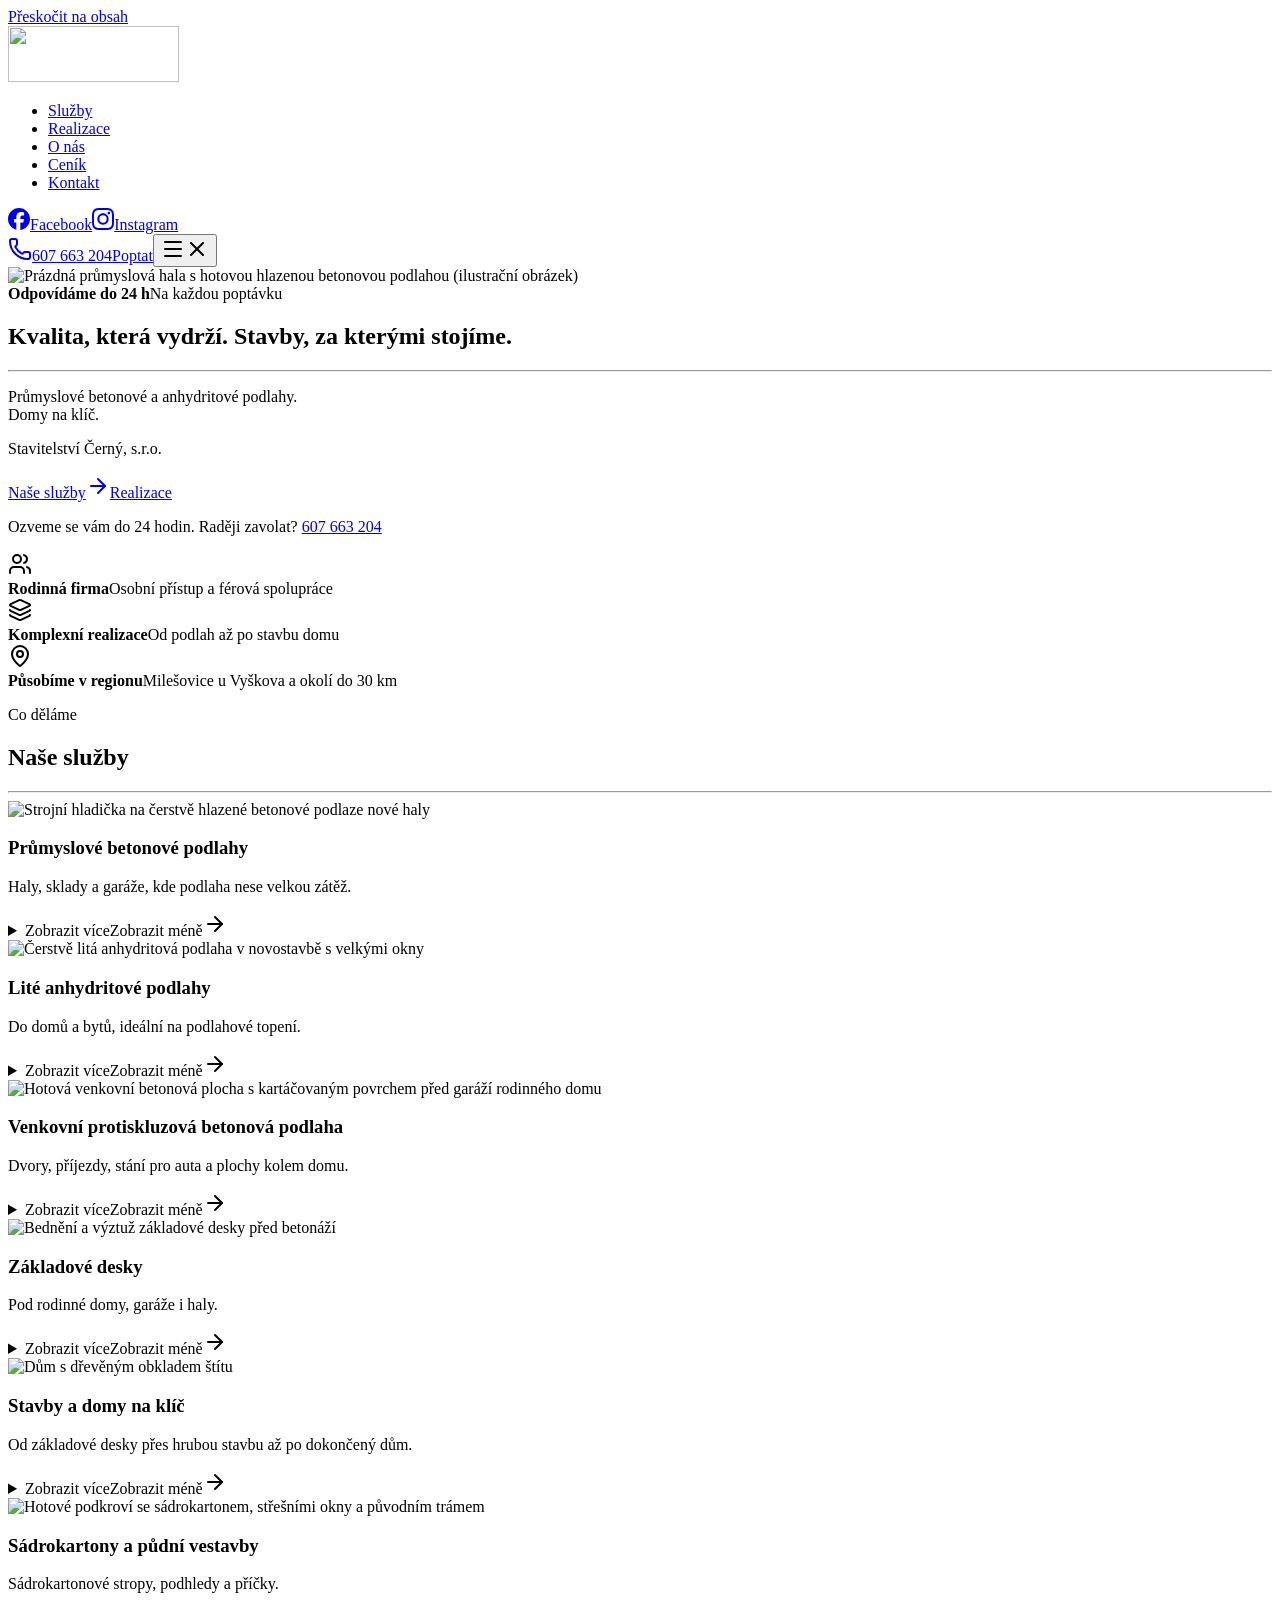
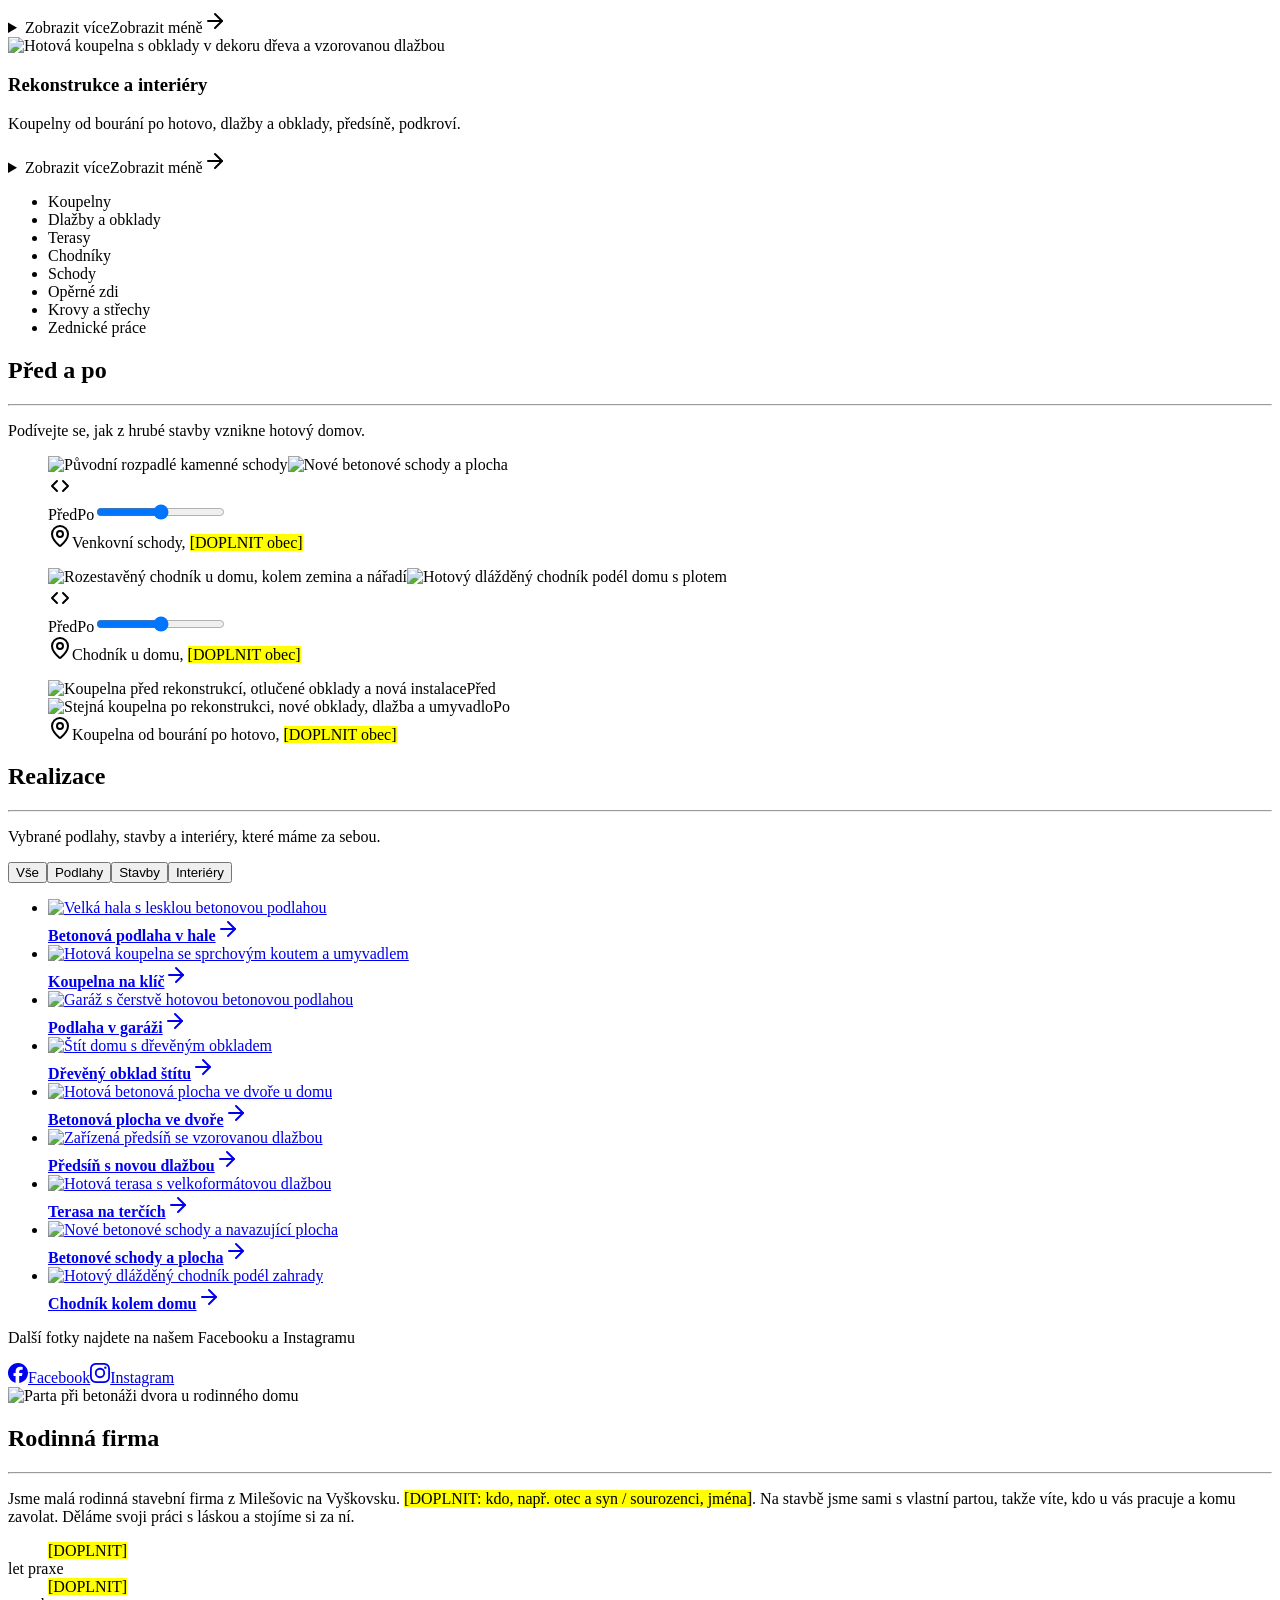
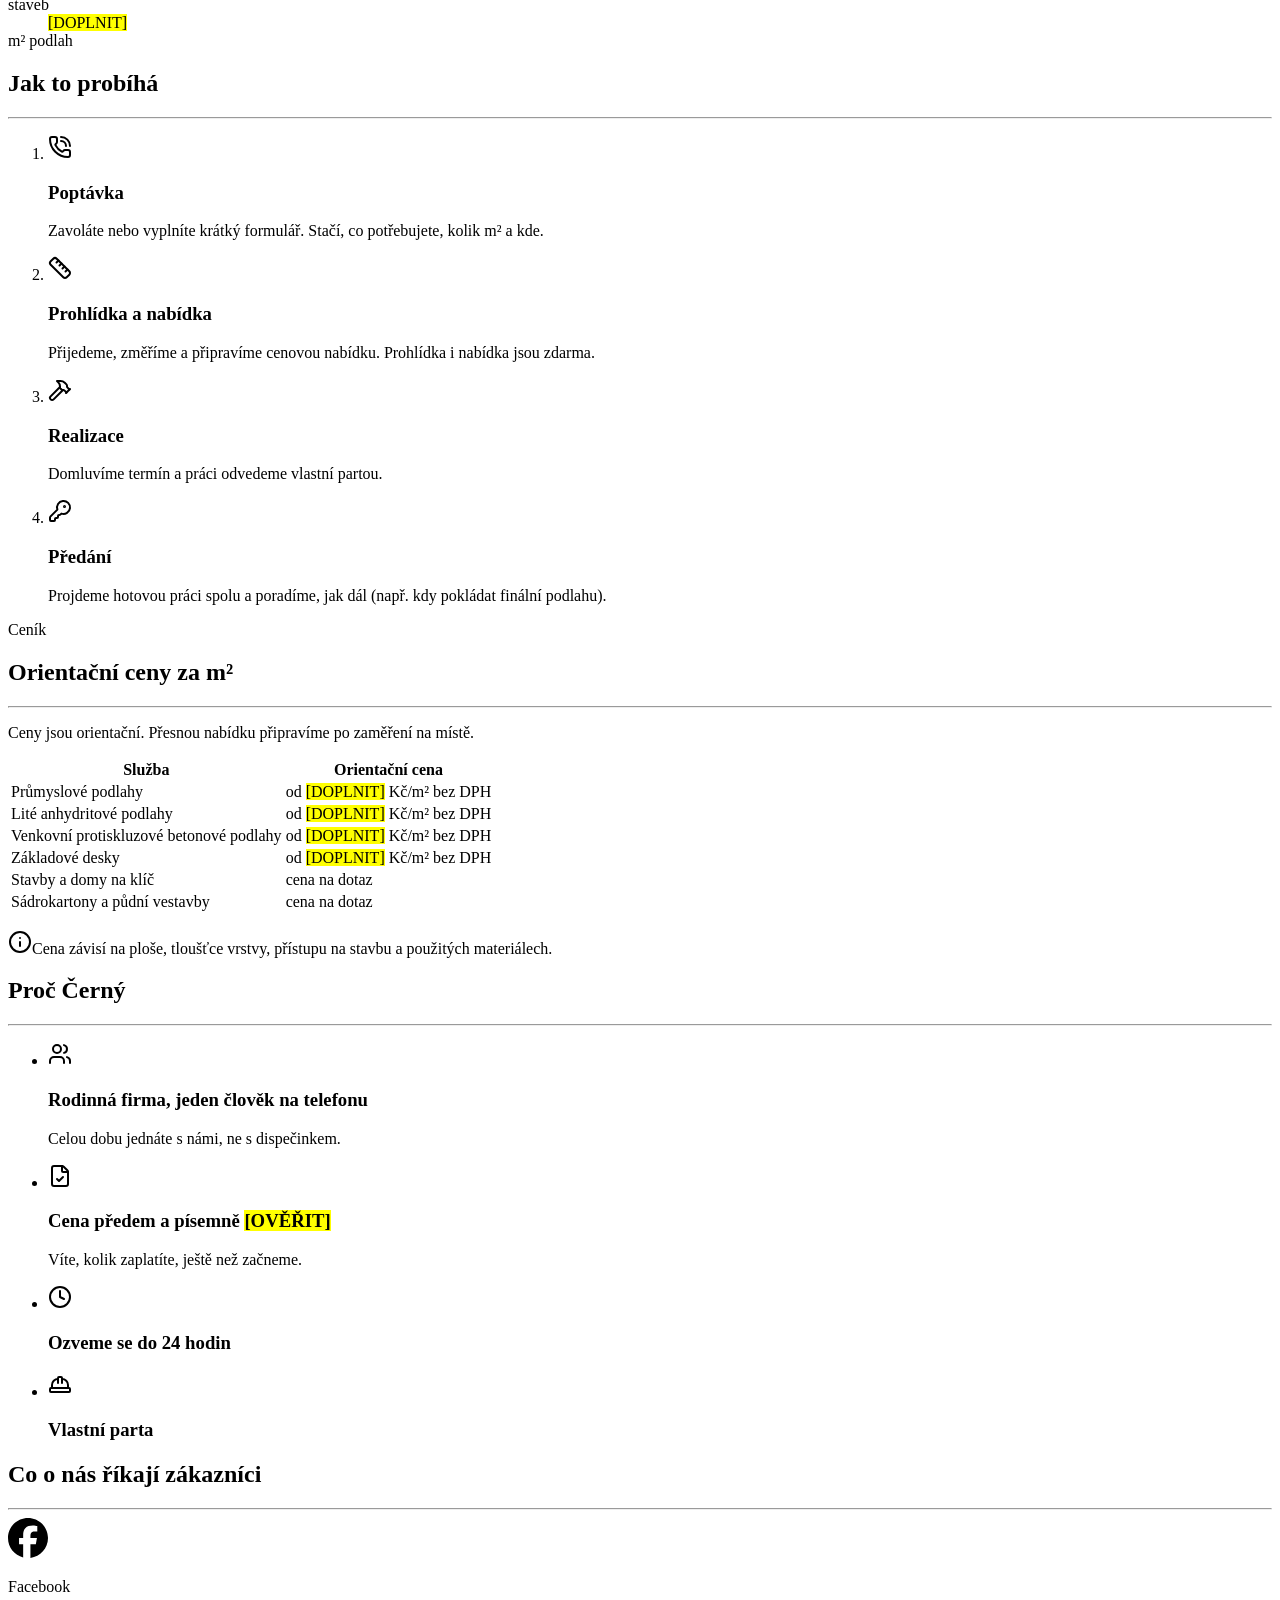
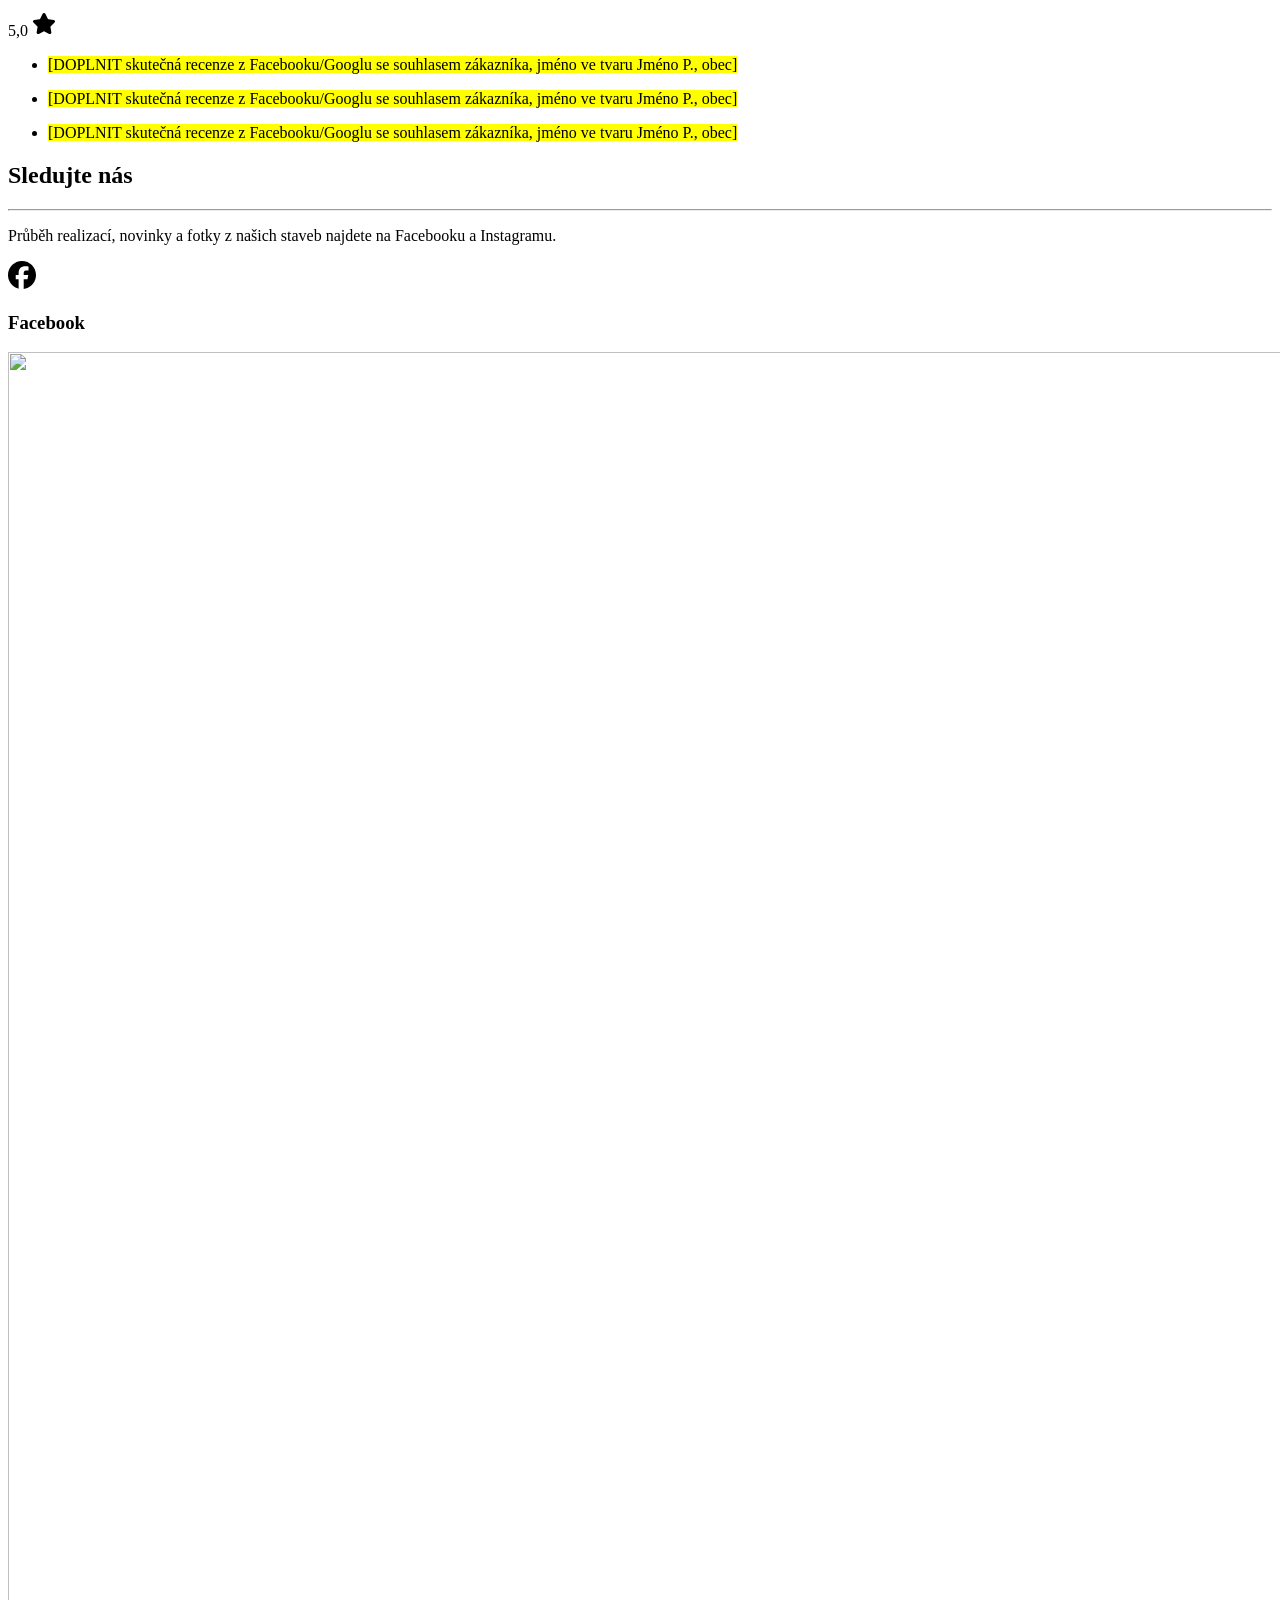
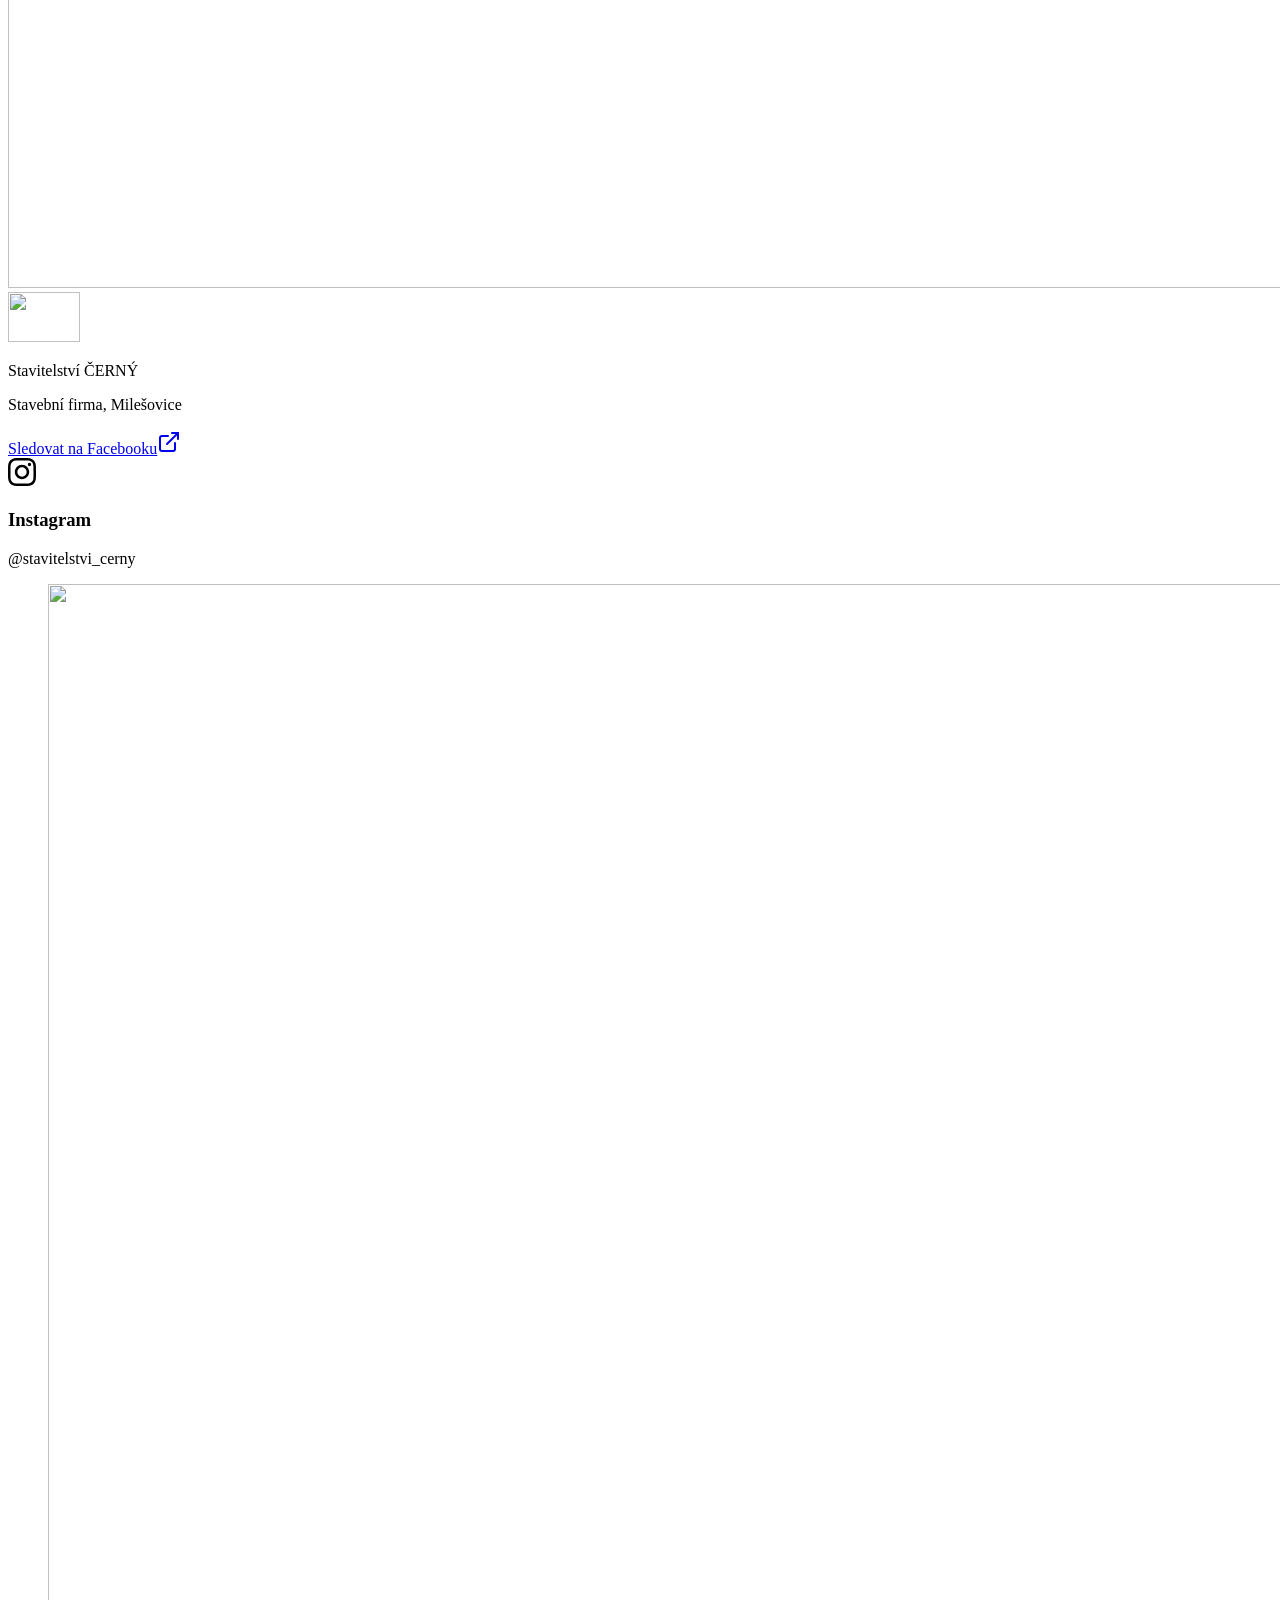
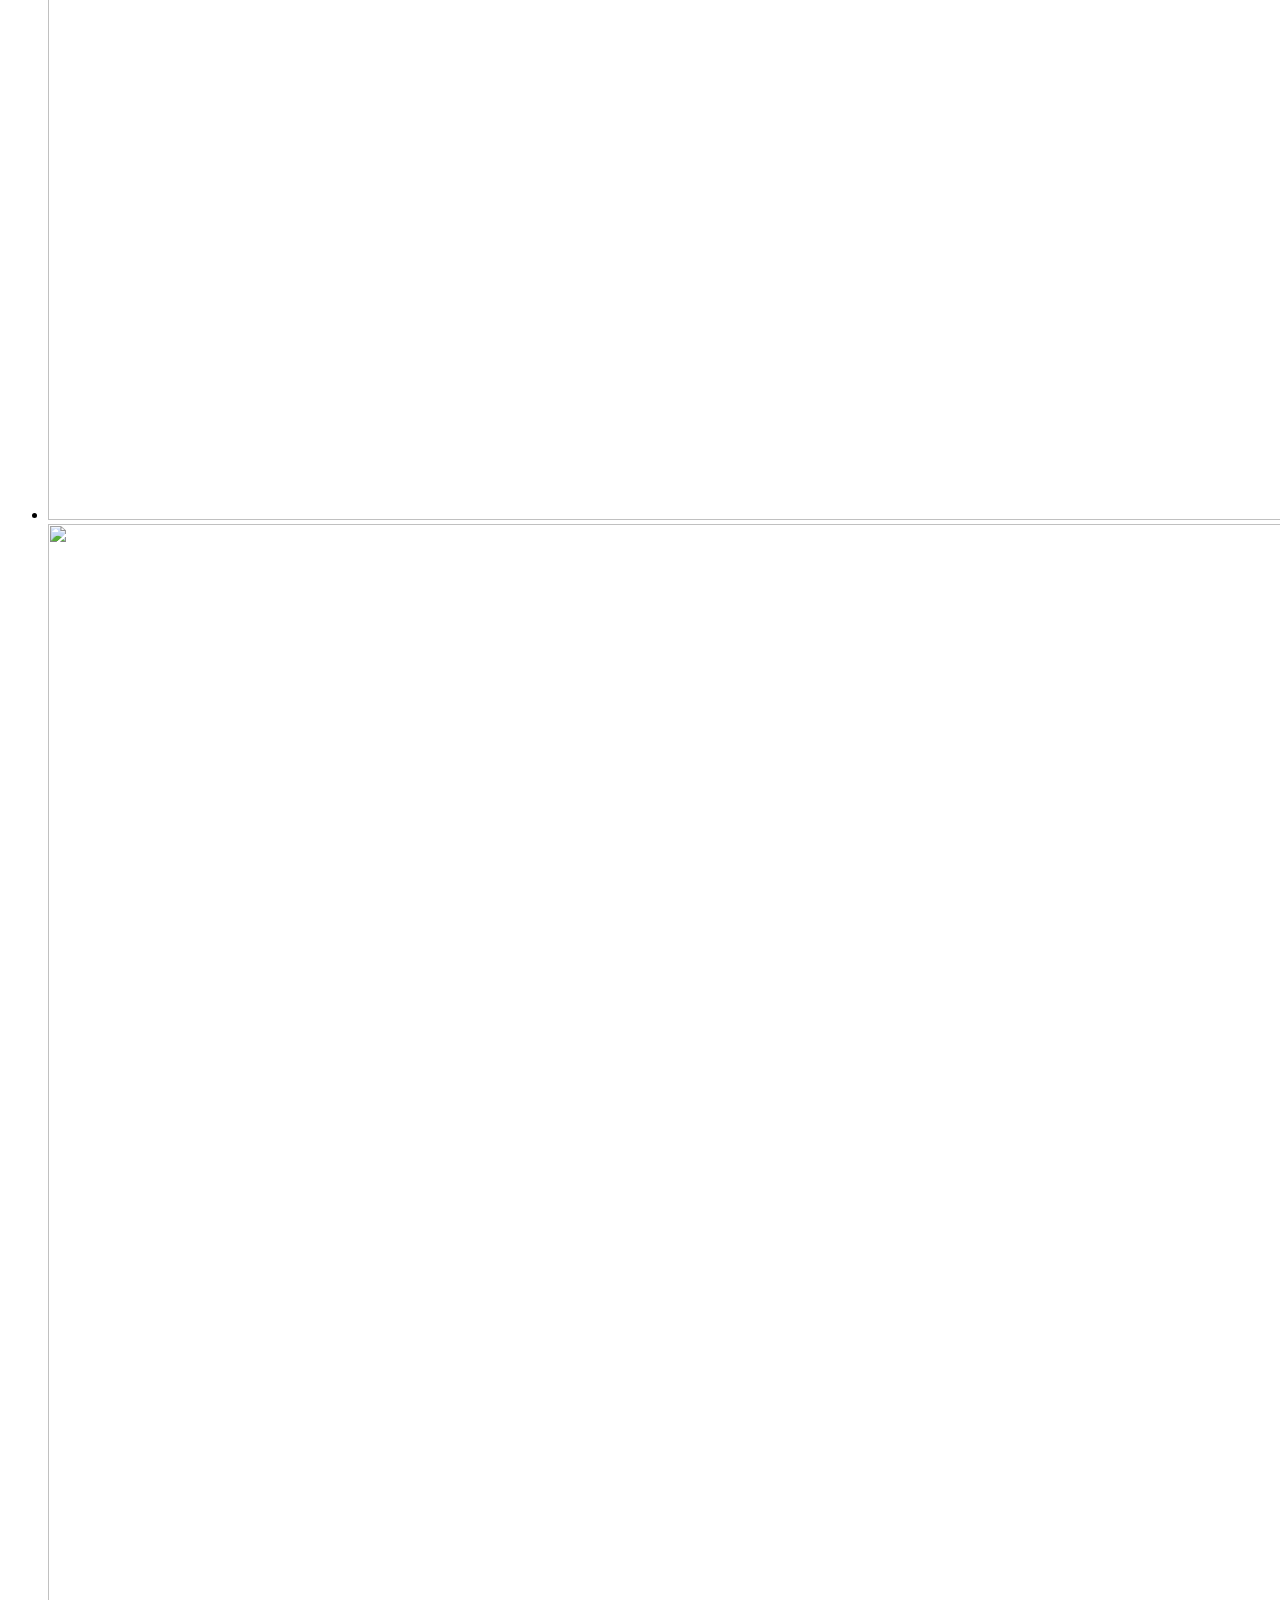
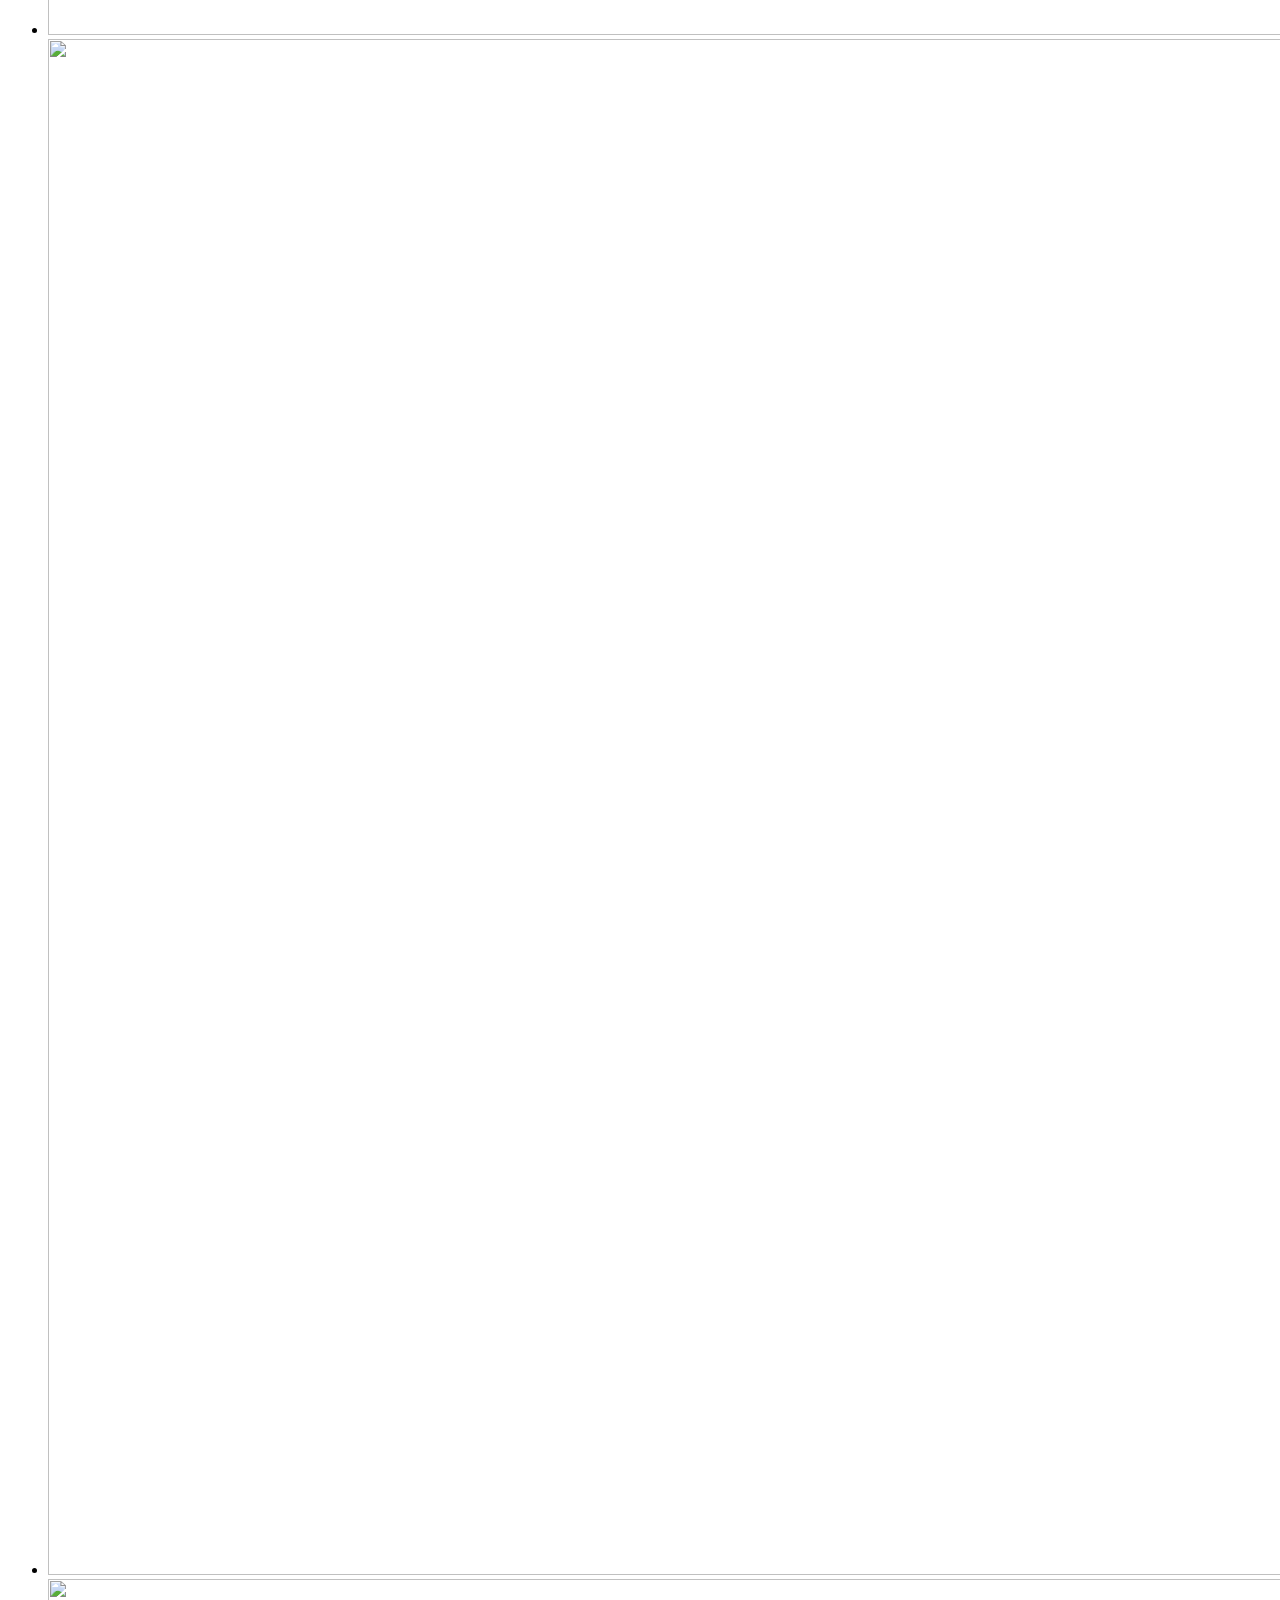
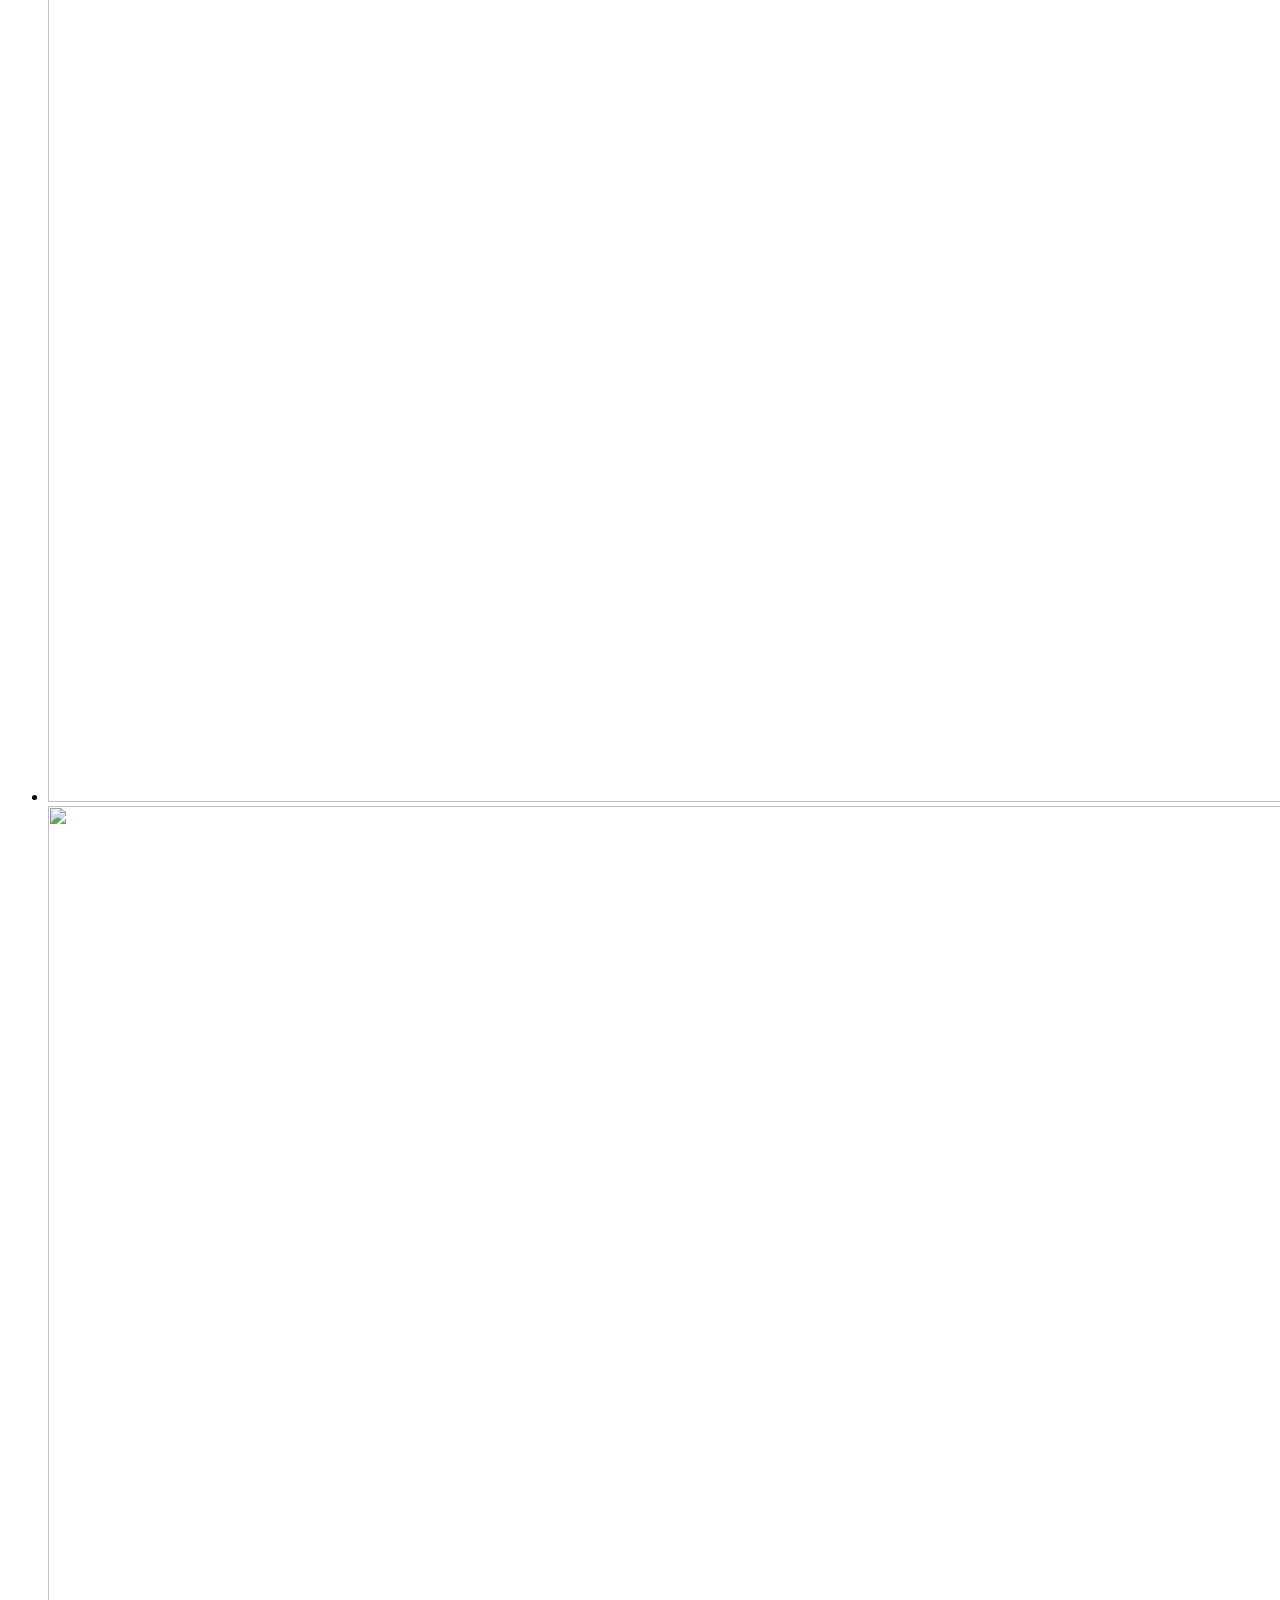
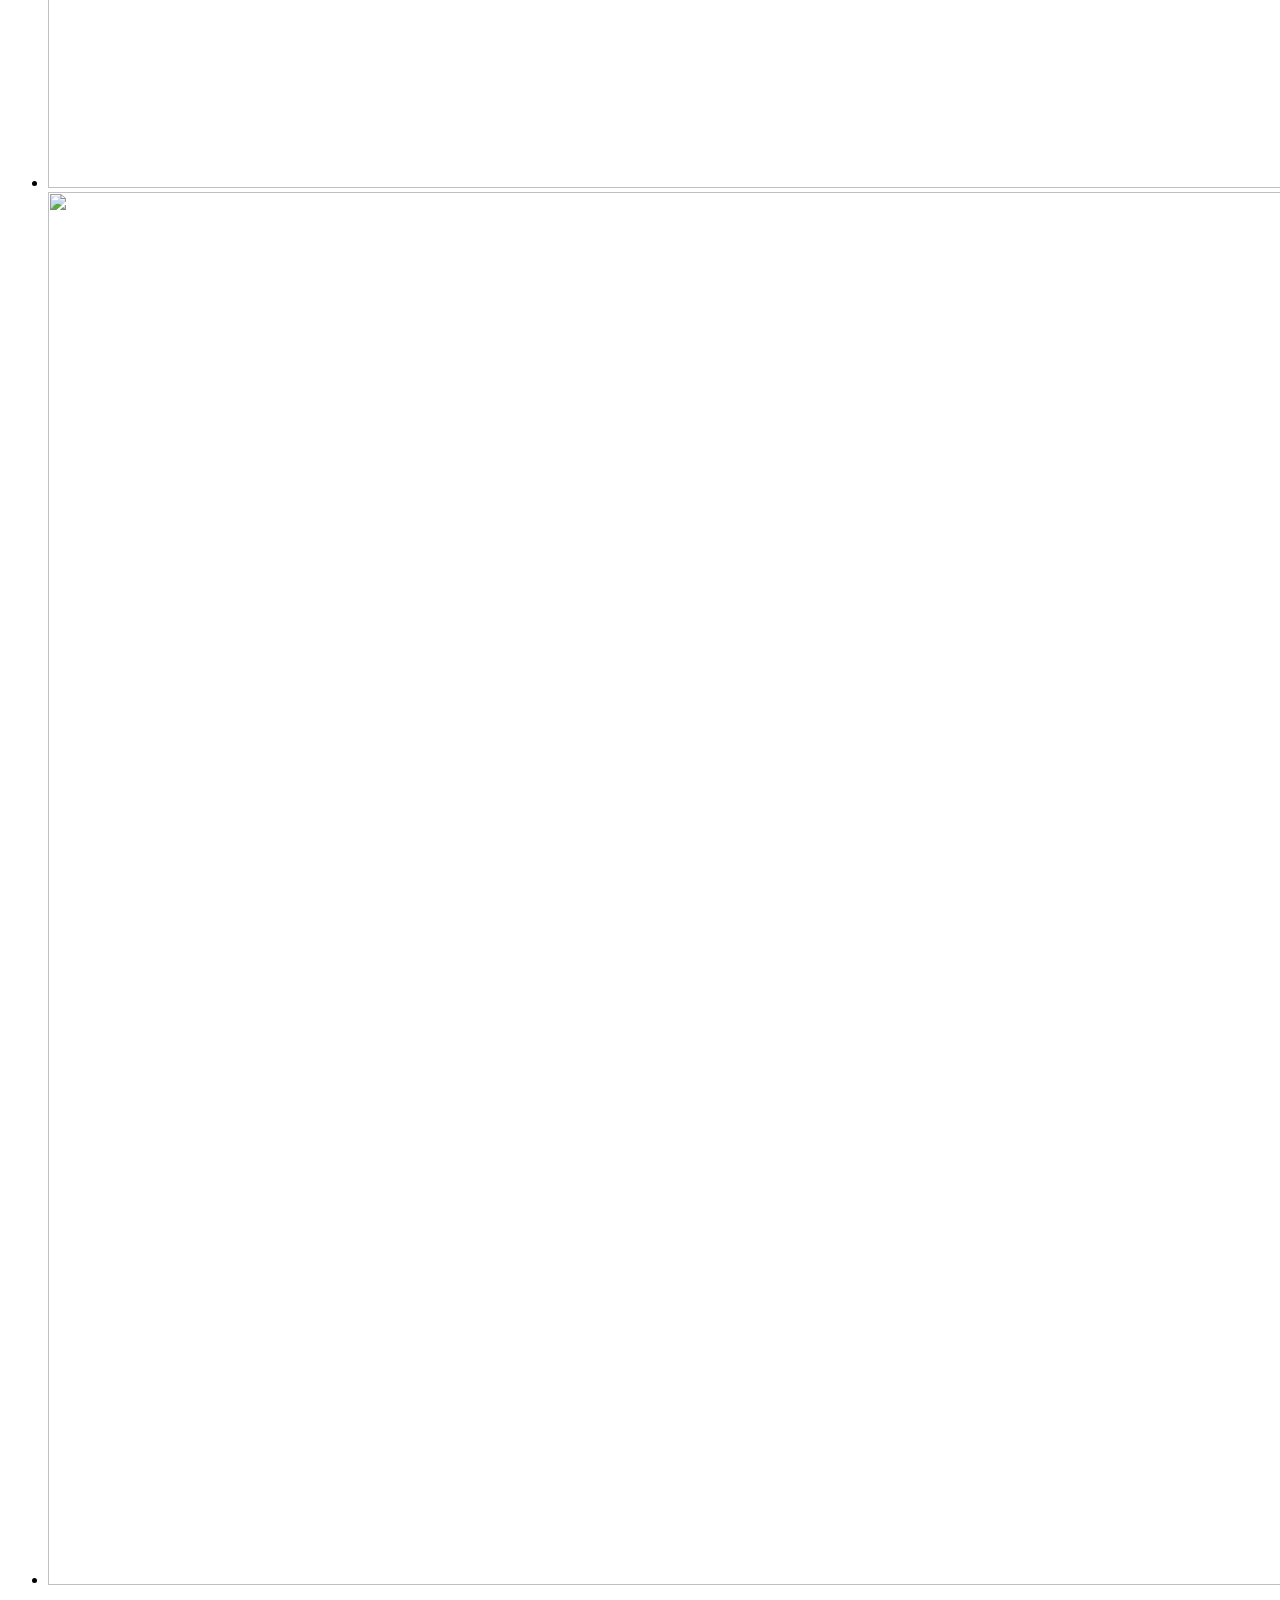
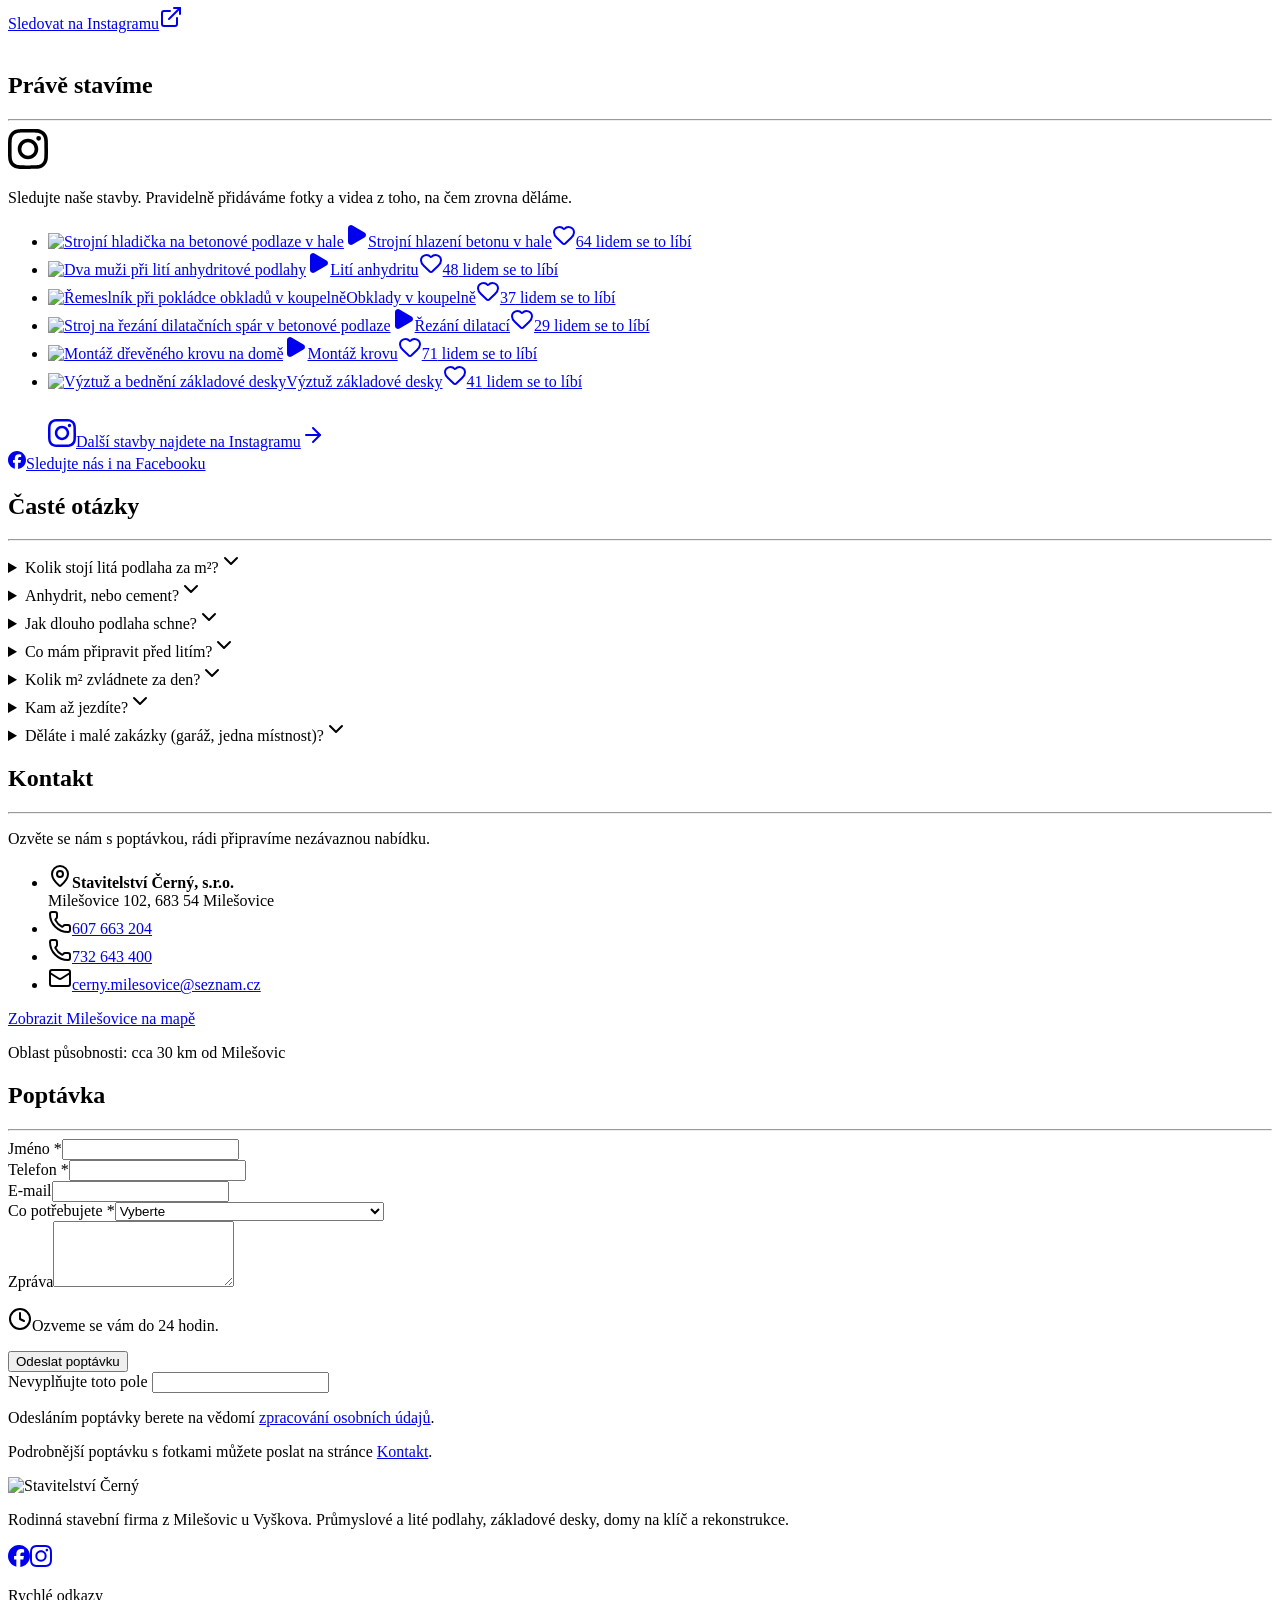
==== commit 42c2000d: "Náhled webu 2026-11-14 14:34" ====
--- a/index.html
+++ b/index.html
@@ -4,4 +4,4 @@
         document.documentElement.classList.add('motion');
         setTimeout(function () { if (!window.__motionReady) document.documentElement.classList.remove('motion'); }, 3000);
       }
-    </script><meta name="viewport" content="width=device-width, initial-scale=1"><title>Průmyslové a anhydritové podlahy, domy na klíč | Stavitelství Černý Vyškov</title><meta name="description" content="Rodinná stavební firma z Milešovic u Vyškova. Průmyslové betonové podlahy, lité anhydritové a cementové podlahy, základové desky a stavby na klíč. Nezávazná poptávka."><link rel="canonical" href="https://stavitelstvicerny.cz/stavitelstvi-cerny-nahled/index"><meta name="theme-color" content="#14171a"><link rel="icon" href="/stavitelstvi-cerny-nahled/favicon.svg" type="image/svg+xml"><link rel="icon" href="/stavitelstvi-cerny-nahled/favicon.png" type="image/png"><link rel="apple-touch-icon" href="/stavitelstvi-cerny-nahled/favicon.png"><link rel="preload" href="/stavitelstvi-cerny-nahled/_astro/plus-jakarta-sans-latin-ext-wght-normal.DmpS2jIq.woff2" as="font" type="font/woff2" crossorigin><meta property="og:type" content="website"><meta property="og:locale" content="cs_CZ"><meta property="og:site_name" content="Stavitelství Černý"><meta property="og:title" content="Průmyslové a anhydritové podlahy, domy na klíč | Stavitelství Černý Vyškov"><meta property="og:description" content="Rodinná stavební firma z Milešovic u Vyškova. Průmyslové betonové podlahy, lité anhydritové a cementové podlahy, základové desky a stavby na klíč. Nezávazná poptávka."><meta property="og:url" content="https://stavitelstvicerny.cz/stavitelstvi-cerny-nahled/index"><meta property="og:image" content="https://stavitelstvicerny.cz/og/default.jpg"><meta property="og:image:width" content="1200"><meta property="og:image:height" content="630"><meta name="twitter:card" content="summary_large_image"><script type="application/ld+json">{"@context":"https://schema.org","@type":"GeneralContractor","@id":"https://stavitelstvicerny.cz/#firma","name":"Stavitelství Černý, s.r.o.","url":"https://stavitelstvicerny.cz","logo":"https://stavitelstvicerny.cz/logo/logo-stacked-svetle-pozadi.svg","image":"https://stavitelstvicerny.cz/og/default.jpg","email":"cerny.milesovice@seznam.cz","telephone":["+420607663204","+420732643400"],"taxID":"29353131","vatID":"CZ29353131","address":{"@type":"PostalAddress","streetAddress":"Milešovice 102","postalCode":"683 54","addressLocality":"Milešovice","addressRegion":"Jihomoravský kraj","addressCountry":"CZ"},"geo":{"@type":"GeoCoordinates","latitude":49.0864,"longitude":16.849},"sameAs":["https://www.facebook.com/stavitelstvicerny/","https://www.instagram.com/stavitelstvi_cerny/"]}</script><script type="application/ld+json">{"@context":"https://schema.org","@type":"FAQPage","mainEntity":[{"@type":"Question","name":"Kolik stojí litá podlaha za m²?","acceptedAnswer":{"@type":"Answer","text":"Záleží na ploše, tloušťce a přístupu na stavbu. Orientační cenu řekneme po telefonu, přesnou po zaměření."}},{"@type":"Question","name":"Anhydrit, nebo cement?","acceptedAnswer":{"@type":"Answer","text":"Anhydrit je rovnější, tenčí a výborný na podlahové topení. Cementový potěr volíme tam, kde hrozí vlhkost nebo je potřeba vyšší odolnost. Poradíme podle konkrétní stavby."}},{"@type":"Question","name":"Kam až jezdíte?","acceptedAnswer":{"@type":"Answer","text":"Hlavně Vyškovsko, Brno a okolí, do 30 km od Milešovic."}}]}</script><link rel="stylesheet" href="/stavitelstvi-cerny-nahled/_astro/leaflet.BgX4OC_Y.css"><link rel="stylesheet" href="/stavitelstvi-cerny-nahled/_astro/SectionHeader.DEUbmTtZ.css"></head><body class="sc"><a href="#obsah" class="skip-link">Přeskočit na obsah</a><header class="site-header" data-header><div class="site-header__row"><a href="/stavitelstvi-cerny-nahled/" class="site-header__logo" aria-label="Stavitelství Černý, úvodní stránka"><img src="/stavitelstvi-cerny-nahled/logo/logo-horizontal-svetle-pozadi.svg" width="171" height="56" alt=""></a><nav class="site-nav" id="site-nav" aria-label="Hlavní menu" data-nav><ul><li><a href="/stavitelstvi-cerny-nahled/#sluzby">Služby</a></li><li><a href="/stavitelstvi-cerny-nahled/#realizace">Realizace</a></li><li><a href="/stavitelstvi-cerny-nahled/#o-nas">O nás</a></li><li><a href="/stavitelstvi-cerny-nahled/#cenik">Ceník</a></li><li><a href="/stavitelstvi-cerny-nahled/#kontakt">Kontakt</a></li></ul><div class="site-nav__social"><a href="https://www.facebook.com/stavitelstvicerny/" class="social-link" target="_blank" rel="noopener" aria-label="Facebook"><svg class="fb" width="22" height="22" viewBox="0 0 24 24" fill="currentColor" aria-hidden="true"><path d="M9.101 23.691v-7.98H6.627v-3.667h2.474v-1.58c0-4.085 1.848-5.978 5.858-5.978.401 0 .955.042 1.468.103a8.68 8.68 0 0 1 1.141.195v3.325a8.623 8.623 0 0 0-.653-.036 26.805 26.805 0 0 0-.733-.009c-.707 0-1.259.096-1.675.309a1.686 1.686 0 0 0-.679.622c-.258.42-.374.995-.374 1.752v1.297h3.919l-.386 2.103-.287 1.564h-3.246v8.245C19.396 23.238 24 18.179 24 12.044c0-6.627-5.373-12-12-12s-12 5.373-12 12c0 5.628 3.874 10.35 9.101 11.647Z"></path></svg><span>Facebook</span></a><a href="https://www.instagram.com/stavitelstvi_cerny/" class="social-link" target="_blank" rel="noopener" aria-label="Instagram"><svg class="ig" width="22" height="22" viewBox="0 0 24 24" fill="currentColor" aria-hidden="true"><path d="M7.0301.084c-1.2768.0602-2.1487.264-2.911.5634-.7888.3075-1.4575.72-2.1228 1.3877-.6652.6677-1.075 1.3368-1.3802 2.127-.2954.7638-.4956 1.6365-.552 2.914-.0564 1.2775-.0689 1.6882-.0626 4.947.0062 3.2586.0206 3.6671.0825 4.9473.061 1.2765.264 2.1482.5635 2.9107.308.7889.72 1.4573 1.388 2.1228.6679.6655 1.3365 1.0743 2.1285 1.38.7632.295 1.6361.4961 2.9134.552 1.2773.056 1.6884.069 4.9462.0627 3.2578-.0062 3.668-.0207 4.9478-.0814 1.28-.0607 2.147-.2652 2.9098-.5633.7889-.3086 1.4578-.72 2.1228-1.3881.665-.6682 1.0745-1.3378 1.3795-2.1284.2957-.7632.4966-1.636.552-2.9124.056-1.2809.0692-1.6898.063-4.948-.0063-3.2583-.021-3.6668-.0817-4.9465-.0607-1.2797-.264-2.1487-.5633-2.9117-.3084-.7889-.72-1.4568-1.3876-2.1228C21.2982 1.33 20.628.9208 19.8378.6165 19.074.321 18.2017.1197 16.9244.0645 15.6471.0093 15.236-.005 11.977.0014 8.718.0076 8.31.0215 7.0301.0839m.1402 21.6932c-1.17-.0509-1.8053-.2453-2.2287-.408-.5606-.216-.96-.4771-1.3819-.895-.422-.4178-.6811-.8186-.9-1.378-.1644-.4234-.3624-1.058-.4171-2.228-.0595-1.2645-.072-1.6442-.079-4.848-.007-3.2037.0053-3.583.0607-4.848.05-1.169.2456-1.805.408-2.2282.216-.5613.4762-.96.895-1.3816.4188-.4217.8184-.6814 1.3783-.9003.423-.1651 1.0575-.3614 2.227-.4171 1.2655-.06 1.6447-.072 4.848-.079 3.2033-.007 3.5835.005 4.8495.0608 1.169.0508 1.8053.2445 2.228.408.5608.216.96.4754 1.3816.895.4217.4194.6816.8176.9005 1.3787.1653.4217.3617 1.056.4169 2.2263.0602 1.2655.0739 1.645.0796 4.848.0058 3.203-.0055 3.5834-.061 4.848-.051 1.17-.245 1.8055-.408 2.2294-.216.5604-.4763.96-.8954 1.3814-.419.4215-.8181.6811-1.3783.9-.4224.1649-1.0577.3617-2.2262.4174-1.2656.0595-1.6448.072-4.8493.079-3.2045.007-3.5825-.006-4.848-.0608M16.953 5.5864A1.44 1.44 0 1 0 18.39 4.144a1.44 1.44 0 0 0-1.437 1.4424M5.8385 12.012c.0067 3.4032 2.7706 6.1557 6.173 6.1493 3.4026-.0065 6.157-2.7701 6.1506-6.1733-.0065-3.4032-2.771-6.1565-6.174-6.1498-3.403.0067-6.156 2.771-6.1496 6.1738M8 12.0077a4 4 0 1 1 4.008 3.9921A3.9996 3.9996 0 0 1 8 12.0077"></path></svg><span>Instagram</span></a></div></nav><div class="site-header__right"><a href="tel:+420607663204" class="sc-phone" aria-label="Zavolat na 607 663 204"><svg xmlns="http://www.w3.org/2000/svg" width="24" height="24" viewBox="0 0 24 24" fill="none" stroke="currentColor" stroke-width="2" stroke-linecap="round" stroke-linejoin="round" class="lucide lucide-phone" aria-hidden="true"><path d="M13.832 16.568a1 1 0 0 0 1.213-.303l.355-.465A2 2 0 0 1 17 15h3a2 2 0 0 1 2 2v3a2 2 0 0 1-2 2A18 18 0 0 1 2 4a2 2 0 0 1 2-2h3a2 2 0 0 1 2 2v3a2 2 0 0 1-.8 1.6l-.468.351a1 1 0 0 0-.292 1.233 14 14 0 0 0 6.392 6.384"></path></svg><span>607 663 204</span></a><a href="/stavitelstvi-cerny-nahled/kontakt" class="sc-btn sc-btn--primary site-header__cta" data-enquiry-open>Poptat</a><button type="button" class="site-header__burger" aria-expanded="false" aria-controls="site-nav" aria-label="Otevřít menu" data-burger><svg xmlns="http://www.w3.org/2000/svg" width="24" height="24" viewBox="0 0 24 24" fill="none" stroke="currentColor" stroke-width="2" stroke-linecap="round" stroke-linejoin="round" class="lucide lucide-menu icon-open" aria-hidden="true"><path d="M4 5h16"></path><path d="M4 12h16"></path><path d="M4 19h16"></path></svg><svg xmlns="http://www.w3.org/2000/svg" width="24" height="24" viewBox="0 0 24 24" fill="none" stroke="currentColor" stroke-width="2" stroke-linecap="round" stroke-linejoin="round" class="lucide lucide-x icon-close" aria-hidden="true"><path d="M18 6 6 18"></path><path d="m6 6 12 12"></path></svg></button></div></div></header><script type="module">var e=document.querySelector(`[data-header]`),t=document.querySelector(`[data-burger]`),n=document.querySelector(`[data-nav]`),r=e=>{n?.classList.toggle(`is-open`,e),t?.setAttribute(`aria-expanded`,String(e)),t?.setAttribute(`aria-label`,e?`Zavřít menu`:`Otevřít menu`)};t?.addEventListener(`click`,()=>r(!n?.classList.contains(`is-open`))),n?.addEventListener(`click`,e=>{e.target.closest(`a`)&&r(!1)}),document.addEventListener(`keydown`,e=>{e.key===`Escape`&&n?.classList.contains(`is-open`)&&(r(!1),t?.focus())});var i=()=>e?.classList.toggle(`is-scrolled`,window.scrollY>8);addEventListener(`scroll`,i,{passive:!0}),i();</script><main id="obsah"><section class="hero"><picture><source srcset="/stavitelstvi-cerny-nahled/_astro/hero-remeslnik-dum.ChyncT3V_27m5cW.avif 640w, /stavitelstvi-cerny-nahled/_astro/hero-remeslnik-dum.ChyncT3V_Z1XTuTA.avif 960w, /stavitelstvi-cerny-nahled/_astro/hero-remeslnik-dum.ChyncT3V_ZyuVIa.avif 1440w, /stavitelstvi-cerny-nahled/_astro/hero-remeslnik-dum.ChyncT3V_1iIvO6.avif 1920w, /stavitelstvi-cerny-nahled/_astro/hero-remeslnik-dum.ChyncT3V_Z28soj4.avif 2560w" type="image/avif" sizes="100vw"><source srcset="/stavitelstvi-cerny-nahled/_astro/hero-remeslnik-dum.ChyncT3V_Z57YSy.webp 640w, /stavitelstvi-cerny-nahled/_astro/hero-remeslnik-dum.ChyncT3V_SMxMP.webp 960w, /stavitelstvi-cerny-nahled/_astro/hero-remeslnik-dum.ChyncT3V_2gYtqa.webp 1440w, /stavitelstvi-cerny-nahled/_astro/hero-remeslnik-dum.ChyncT3V_Z23nMay.webp 1920w, /stavitelstvi-cerny-nahled/_astro/hero-remeslnik-dum.ChyncT3V_ZpnytM.webp 2560w" type="image/webp" sizes="100vw"><img src="/stavitelstvi-cerny-nahled/_astro/hero-remeslnik-dum.ChyncT3V_Z1Xc3e5.jpg" srcset="/stavitelstvi-cerny-nahled/_astro/hero-remeslnik-dum.ChyncT3V_QF5Cx.jpg 640w, /stavitelstvi-cerny-nahled/_astro/hero-remeslnik-dum.ChyncT3V_1PADjV.jpg 960w, /stavitelstvi-cerny-nahled/_astro/hero-remeslnik-dum.ChyncT3V_18JpOB.jpg 1440w, /stavitelstvi-cerny-nahled/_astro/hero-remeslnik-dum.ChyncT3V_Z1DDB1i.jpg 1920w, /stavitelstvi-cerny-nahled/_astro/hero-remeslnik-dum.ChyncT3V_ZDnkw.jpg 2560w" alt="Řemeslník v tmavé pracovní bundě s logem ČERNÝ před moderním rodinným domem (ilustrační obrázek)" sizes="100vw" loading="eager" fetchpriority="high" decoding="async" width="2688" height="1520" class="hero__img"></picture><div class="hero-badge"><span class="hero-badge__pulse" aria-hidden="true"></span><div><b>Odpovídáme do 24 h</b><span>Na každou poptávku</span></div></div><div class="wrap hero__inner"><div class="hero__copy"><h1 class="hero__title">Průmyslové a anhydritové podlahy. <span>Domy na klíč.</span></h1><hr class="sc-rule"><p class="hero__lead">Rodinná firma z Milešovic u Vyškova. Přijedeme, změříme, naceníme a práci odvedeme pořádně.</p><form class="sc-quick" action="/stavitelstvi-cerny-nahled/kontakt" method="get" data-quick-enquiry><div><label class="sr-only" for="q-sluzba">Co řešíte</label><select class="sc-select" id="q-sluzba" name="sluzba"><option value="">Co řešíte</option><option value="prumyslova">Průmyslová podlaha (hala, garáž, venku)</option><option value="lita">Litá podlaha v domě/bytě</option><option value="deska">Základová deska</option><option value="stavba">Stavba / dům na klíč</option><option value="rekonstrukce">Rekonstrukce a interiéry</option><option value="fasada">Fasáda, zateplení, SDK</option><option value="jine">Jiné</option></select></div><div><label class="sr-only" for="q-plocha">Plocha v m²</label><input class="sc-input" id="q-plocha" name="plocha" type="text" inputmode="numeric" placeholder="Plocha m²" autocomplete="off"></div><div><label class="sr-only" for="q-obec">Obec</label><input class="sc-input" id="q-obec" name="obec" type="text" placeholder="Obec" autocomplete="address-level2"></div><button type="submit" class="sc-btn sc-btn--primary">Získat nabídku<svg xmlns="http://www.w3.org/2000/svg" width="24" height="24" viewBox="0 0 24 24" fill="none" stroke="currentColor" stroke-width="2" stroke-linecap="round" stroke-linejoin="round" class="lucide lucide-arrow-right" aria-hidden="true"><path d="M5 12h14"></path><path d="m12 5 7 7-7 7"></path></svg></button></form><p class="sc-quick-note"><span>Ozveme se vám do 24 hodin.</span> Raději zavolat? <a href="tel:+420607663204">607 663 204</a></p></div></div></section><section class="trust" aria-label="Proč nám věřit"><div class="wrap"><div class="sc-trust"><div class="sc-trust-item"><svg class="fb" width="28" height="28" viewBox="0 0 24 24" fill="currentColor" aria-hidden="true"><path d="M9.101 23.691v-7.98H6.627v-3.667h2.474v-1.58c0-4.085 1.848-5.978 5.858-5.978.401 0 .955.042 1.468.103a8.68 8.68 0 0 1 1.141.195v3.325a8.623 8.623 0 0 0-.653-.036 26.805 26.805 0 0 0-.733-.009c-.707 0-1.259.096-1.675.309a1.686 1.686 0 0 0-.679.622c-.258.42-.374.995-.374 1.752v1.297h3.919l-.386 2.103-.287 1.564h-3.246v8.245C19.396 23.238 24 18.179 24 12.044c0-6.627-5.373-12-12-12s-12 5.373-12 12c0 5.628 3.874 10.35 9.101 11.647Z"></path></svg><div><b class="trust-rating">5,0 <span class="stars" role="img" aria-label="5 hvězdiček z 5"><svg xmlns="http://www.w3.org/2000/svg" width="24" height="24" viewBox="0 0 24 24" fill="currentColor" stroke="currentColor" stroke-width="2" stroke-linecap="round" stroke-linejoin="round" class="lucide lucide-star" aria-hidden="true"><path d="M11.525 2.295a.53.53 0 0 1 .95 0l2.31 4.679a2.123 2.123 0 0 0 1.595 1.16l5.166.756a.53.53 0 0 1 .294.904l-3.736 3.638a2.123 2.123 0 0 0-.611 1.878l.882 5.14a.53.53 0 0 1-.771.56l-4.618-2.428a2.122 2.122 0 0 0-1.973 0L6.396 21.01a.53.53 0 0 1-.77-.56l.881-5.139a2.122 2.122 0 0 0-.611-1.879L2.16 9.795a.53.53 0 0 1 .294-.906l5.165-.755a2.122 2.122 0 0 0 1.597-1.16z"></path></svg><svg xmlns="http://www.w3.org/2000/svg" width="24" height="24" viewBox="0 0 24 24" fill="currentColor" stroke="currentColor" stroke-width="2" stroke-linecap="round" stroke-linejoin="round" class="lucide lucide-star" aria-hidden="true"><path d="M11.525 2.295a.53.53 0 0 1 .95 0l2.31 4.679a2.123 2.123 0 0 0 1.595 1.16l5.166.756a.53.53 0 0 1 .294.904l-3.736 3.638a2.123 2.123 0 0 0-.611 1.878l.882 5.14a.53.53 0 0 1-.771.56l-4.618-2.428a2.122 2.122 0 0 0-1.973 0L6.396 21.01a.53.53 0 0 1-.77-.56l.881-5.139a2.122 2.122 0 0 0-.611-1.879L2.16 9.795a.53.53 0 0 1 .294-.906l5.165-.755a2.122 2.122 0 0 0 1.597-1.16z"></path></svg><svg xmlns="http://www.w3.org/2000/svg" width="24" height="24" viewBox="0 0 24 24" fill="currentColor" stroke="currentColor" stroke-width="2" stroke-linecap="round" stroke-linejoin="round" class="lucide lucide-star" aria-hidden="true"><path d="M11.525 2.295a.53.53 0 0 1 .95 0l2.31 4.679a2.123 2.123 0 0 0 1.595 1.16l5.166.756a.53.53 0 0 1 .294.904l-3.736 3.638a2.123 2.123 0 0 0-.611 1.878l.882 5.14a.53.53 0 0 1-.771.56l-4.618-2.428a2.122 2.122 0 0 0-1.973 0L6.396 21.01a.53.53 0 0 1-.77-.56l.881-5.139a2.122 2.122 0 0 0-.611-1.879L2.16 9.795a.53.53 0 0 1 .294-.906l5.165-.755a2.122 2.122 0 0 0 1.597-1.16z"></path></svg><svg xmlns="http://www.w3.org/2000/svg" width="24" height="24" viewBox="0 0 24 24" fill="currentColor" stroke="currentColor" stroke-width="2" stroke-linecap="round" stroke-linejoin="round" class="lucide lucide-star" aria-hidden="true"><path d="M11.525 2.295a.53.53 0 0 1 .95 0l2.31 4.679a2.123 2.123 0 0 0 1.595 1.16l5.166.756a.53.53 0 0 1 .294.904l-3.736 3.638a2.123 2.123 0 0 0-.611 1.878l.882 5.14a.53.53 0 0 1-.771.56l-4.618-2.428a2.122 2.122 0 0 0-1.973 0L6.396 21.01a.53.53 0 0 1-.77-.56l.881-5.139a2.122 2.122 0 0 0-.611-1.879L2.16 9.795a.53.53 0 0 1 .294-.906l5.165-.755a2.122 2.122 0 0 0 1.597-1.16z"></path></svg><svg xmlns="http://www.w3.org/2000/svg" width="24" height="24" viewBox="0 0 24 24" fill="currentColor" stroke="currentColor" stroke-width="2" stroke-linecap="round" stroke-linejoin="round" class="lucide lucide-star" aria-hidden="true"><path d="M11.525 2.295a.53.53 0 0 1 .95 0l2.31 4.679a2.123 2.123 0 0 0 1.595 1.16l5.166.756a.53.53 0 0 1 .294.904l-3.736 3.638a2.123 2.123 0 0 0-.611 1.878l.882 5.14a.53.53 0 0 1-.771.56l-4.618-2.428a2.122 2.122 0 0 0-1.973 0L6.396 21.01a.53.53 0 0 1-.77-.56l.881-5.139a2.122 2.122 0 0 0-.611-1.879L2.16 9.795a.53.53 0 0 1 .294-.906l5.165-.755a2.122 2.122 0 0 0 1.597-1.16z"></path></svg></span></b><span>Hodnocení na Facebooku</span></div></div><div class="sc-trust-item"><svg xmlns="http://www.w3.org/2000/svg" width="24" height="24" viewBox="0 0 24 24" fill="none" stroke="currentColor" stroke-width="2" stroke-linecap="round" stroke-linejoin="round" class="lucide lucide-users" aria-hidden="true"><path d="M16 21v-2a4 4 0 0 0-4-4H6a4 4 0 0 0-4 4v2"></path><path d="M16 3.128a4 4 0 0 1 0 7.744"></path><path d="M22 21v-2a4 4 0 0 0-3-3.87"></path><circle cx="9" cy="7" r="4"></circle></svg><div><b>Rodinná firma</b><span>Osobní přístup, za prací stojíme jménem</span></div></div><div class="sc-trust-item"><svg xmlns="http://www.w3.org/2000/svg" width="24" height="24" viewBox="0 0 24 24" fill="none" stroke="currentColor" stroke-width="2" stroke-linecap="round" stroke-linejoin="round" class="lucide lucide-map-pin" aria-hidden="true"><path d="M20 10c0 4.993-5.539 10.193-7.399 11.799a1 1 0 0 1-1.202 0C9.539 20.193 4 14.993 4 10a8 8 0 0 1 16 0"></path><circle cx="12" cy="10" r="3"></circle></svg><div><b>Jižní Morava</b><span>Milešovice u Vyškova a okolí do 30 km</span></div></div></div></div></section><section class="sec" id="sluzby"><div class="wrap"><header class="sec-head"><p class="sc-eyebrow">Co děláme</p><h2 class="sc-h2">Naše služby</h2><hr class="sc-rule"></header><div class="services"><article class="sc-service"><picture><source srcset="/stavitelstvi-cerny-nahled/_astro/12-hala-leskla-podlaha-sirokouhly.BzKTHlpB_Z1L4dW.avif 400w, /stavitelstvi-cerny-nahled/_astro/12-hala-leskla-podlaha-sirokouhly.BzKTHlpB_20Jhd5.avif 640w, /stavitelstvi-cerny-nahled/_astro/12-hala-leskla-podlaha-sirokouhly.BzKTHlpB_u1P6e.avif 960w" type="image/avif" sizes="(max-width: 760px) 100vw, (max-width: 1100px) 50vw, 400px"><source srcset="/stavitelstvi-cerny-nahled/_astro/12-hala-leskla-podlaha-sirokouhly.BzKTHlpB_1GhF4O.webp 400w, /stavitelstvi-cerny-nahled/_astro/12-hala-leskla-podlaha-sirokouhly.BzKTHlpB_Z1lo7i5.webp 640w, /stavitelstvi-cerny-nahled/_astro/12-hala-leskla-podlaha-sirokouhly.BzKTHlpB_2d5zp0.webp 960w" type="image/webp" sizes="(max-width: 760px) 100vw, (max-width: 1100px) 50vw, 400px"><img src="/stavitelstvi-cerny-nahled/_astro/12-hala-leskla-podlaha-sirokouhly.BzKTHlpB_5YNy.jpg" srcset="/stavitelstvi-cerny-nahled/_astro/12-hala-leskla-podlaha-sirokouhly.BzKTHlpB_Z1nVNFv.jpg 400w, /stavitelstvi-cerny-nahled/_astro/12-hala-leskla-podlaha-sirokouhly.BzKTHlpB_DywKw.jpg 640w, /stavitelstvi-cerny-nahled/_astro/12-hala-leskla-podlaha-sirokouhly.BzKTHlpB_ZR8Tlk.jpg 960w" alt="Hala s hotovou betonovou podlahou" sizes="(max-width: 760px) 100vw, (max-width: 1100px) 50vw, 400px" loading="lazy" decoding="async" width="2048" height="1536"></picture><div class="sc-service-body"><h3>Průmyslové betonové podlahy</h3><p>Haly, sklady, garáže i venkovní plochy, kde podlaha nese velkou zátěž.</p><details class="service-more"><summary class="sc-link"><span class="when-closed">Zobrazit více</span><span class="when-open">Zobrazit méně</span><svg xmlns="http://www.w3.org/2000/svg" width="24" height="24" viewBox="0 0 24 24" fill="none" stroke="currentColor" stroke-width="2" stroke-linecap="round" stroke-linejoin="round" class="lucide lucide-arrow-right" aria-hidden="true"><path d="M5 12h14"></path><path d="m12 5 7 7-7 7"></path></svg></summary><p>Beton strojně hladíme a povrch zpevníme speciálním vsypem, takže je odolný a hladký. Venkovní plochy děláme protiskluzové s kartáčovaným povrchem.</p></details></div></article><article class="sc-service"><picture><source srcset="/stavitelstvi-cerny-nahled/_astro/13-liti-anhydritu-dva-muzi.Diqku8X9_2oXbyA.avif 400w, /stavitelstvi-cerny-nahled/_astro/13-liti-anhydritu-dva-muzi.Diqku8X9_Z61w4g.avif 640w, /stavitelstvi-cerny-nahled/_astro/13-liti-anhydritu-dva-muzi.Diqku8X9_Z1AohMP.avif 960w" type="image/avif" sizes="(max-width: 760px) 100vw, (max-width: 1100px) 50vw, 400px"><source srcset="/stavitelstvi-cerny-nahled/_astro/13-liti-anhydritu-dva-muzi.Diqku8X9_qJqm1.webp 400w, /stavitelstvi-cerny-nahled/_astro/13-liti-anhydritu-dva-muzi.Diqku8X9_Z24fhgP.webp 640w, /stavitelstvi-cerny-nahled/_astro/13-liti-anhydritu-dva-muzi.Diqku8X9_1vz5Nw.webp 960w" type="image/webp" sizes="(max-width: 760px) 100vw, (max-width: 1100px) 50vw, 400px"><img src="/stavitelstvi-cerny-nahled/_astro/13-liti-anhydritu-dva-muzi.Diqku8X9_2cHy99.jpg" srcset="/stavitelstvi-cerny-nahled/_astro/13-liti-anhydritu-dva-muzi.Diqku8X9_Zstb9m.jpg 400w, /stavitelstvi-cerny-nahled/_astro/13-liti-anhydritu-dva-muzi.Diqku8X9_26If1I.jpg 640w, /stavitelstvi-cerny-nahled/_astro/13-liti-anhydritu-dva-muzi.Diqku8X9_Blti9.jpg 960w" alt="Lití anhydritové podlahy v rozestavěném domě" sizes="(max-width: 760px) 100vw, (max-width: 1100px) 50vw, 400px" loading="lazy" decoding="async" width="2048" height="1536"></picture><div class="sc-service-body"><h3>Lité anhydritové podlahy</h3><p>Do domů a bytů, ideální na podlahové topení.</p><details class="service-more"><summary class="sc-link"><span class="when-closed">Zobrazit více</span><span class="when-open">Zobrazit méně</span><svg xmlns="http://www.w3.org/2000/svg" width="24" height="24" viewBox="0 0 24 24" fill="none" stroke="currentColor" stroke-width="2" stroke-linecap="round" stroke-linejoin="round" class="lucide lucide-arrow-right" aria-hidden="true"><path d="M5 12h14"></path><path d="m12 5 7 7-7 7"></path></svg></summary><p>Litá podlaha se sama vyrovná, je rovná, tenčí a lehčí než klasický potěr a dobře vede teplo.</p></details></div></article><article class="sc-service"><picture><source srcset="/stavitelstvi-cerny-nahled/_astro/78-lita-podlaha-novostavba.BeFArVA__1Mnj64.avif 400w, /stavitelstvi-cerny-nahled/_astro/78-lita-podlaha-novostavba.BeFArVA__1SU20r.avif 640w, /stavitelstvi-cerny-nahled/_astro/78-lita-podlaha-novostavba.BeFArVA__1OO7ER.avif 960w" type="image/avif" sizes="(max-width: 760px) 100vw, (max-width: 1100px) 50vw, 400px"><source srcset="/stavitelstvi-cerny-nahled/_astro/78-lita-podlaha-novostavba.BeFArVA__ZaPr6v.webp 400w, /stavitelstvi-cerny-nahled/_astro/78-lita-podlaha-novostavba.BeFArVA__Z4iIc8.webp 640w, /stavitelstvi-cerny-nahled/_astro/78-lita-podlaha-novostavba.BeFArVA__1Kdn6i.webp 960w" type="image/webp" sizes="(max-width: 760px) 100vw, (max-width: 1100px) 50vw, 400px"><img src="/stavitelstvi-cerny-nahled/_astro/78-lita-podlaha-novostavba.BeFArVA__B26al.jpg" srcset="/stavitelstvi-cerny-nahled/_astro/78-lita-podlaha-novostavba.BeFArVA__Z1543BS.jpg 400w, /stavitelstvi-cerny-nahled/_astro/78-lita-podlaha-novostavba.BeFArVA__ZXwkHv.jpg 640w, /stavitelstvi-cerny-nahled/_astro/78-lita-podlaha-novostavba.BeFArVA__ZRGWJI.jpg 960w" alt="Hotová litá podlaha v novostavbě" sizes="(max-width: 760px) 100vw, (max-width: 1100px) 50vw, 400px" style="object-position:50% 80%" loading="lazy" decoding="async" width="1320" height="1736"></picture><div class="sc-service-body"><h3>Cementové lité podlahy</h3><p>Tam, kde podlaha přijde do styku s vlhkostí nebo potřebujete vyšší odolnost.</p><details class="service-more"><summary class="sc-link"><span class="when-closed">Zobrazit více</span><span class="when-open">Zobrazit méně</span><svg xmlns="http://www.w3.org/2000/svg" width="24" height="24" viewBox="0 0 24 24" fill="none" stroke="currentColor" stroke-width="2" stroke-linecap="round" stroke-linejoin="round" class="lucide lucide-arrow-right" aria-hidden="true"><path d="M5 12h14"></path><path d="m12 5 7 7-7 7"></path></svg></summary><p>Také vhodné na podlahové topení.</p></details></div></article><article class="sc-service"><picture><source srcset="/stavitelstvi-cerny-nahled/_astro/83-zakladova-deska-vyztuz-bedneni-2.D4LWb6Ek_Z1dw0Px.avif 400w, /stavitelstvi-cerny-nahled/_astro/83-zakladova-deska-vyztuz-bedneni-2.D4LWb6Ek_OMSu5.avif 640w, /stavitelstvi-cerny-nahled/_astro/83-zakladova-deska-vyztuz-bedneni-2.D4LWb6Ek_7C5Ns.avif 960w" type="image/avif" sizes="(max-width: 760px) 100vw, (max-width: 1100px) 50vw, 400px"><source srcset="/stavitelstvi-cerny-nahled/_astro/83-zakladova-deska-vyztuz-bedneni-2.D4LWb6Ek_1dILOd.webp 400w, /stavitelstvi-cerny-nahled/_astro/83-zakladova-deska-vyztuz-bedneni-2.D4LWb6Ek_Z1N8rE6.webp 640w, /stavitelstvi-cerny-nahled/_astro/83-zakladova-deska-vyztuz-bedneni-2.D4LWb6Ek_Z2vjfkI.webp 960w" type="image/webp" sizes="(max-width: 760px) 100vw, (max-width: 1100px) 50vw, 400px"><img src="/stavitelstvi-cerny-nahled/_astro/83-zakladova-deska-vyztuz-bedneni-2.D4LWb6Ek_2d2qPN.jpg" srcset="/stavitelstvi-cerny-nahled/_astro/83-zakladova-deska-vyztuz-bedneni-2.D4LWb6Ek_oyecT.jpg 400w, /stavitelstvi-cerny-nahled/_astro/83-zakladova-deska-vyztuz-bedneni-2.D4LWb6Ek_2rS8xw.jpg 640w, /stavitelstvi-cerny-nahled/_astro/83-zakladova-deska-vyztuz-bedneni-2.D4LWb6Ek_1JHkQT.jpg 960w" alt="Bednění a výztuž základové desky před betonáží" sizes="(max-width: 760px) 100vw, (max-width: 1100px) 50vw, 400px" loading="lazy" decoding="async" width="2048" height="1536"></picture><div class="sc-service-body"><h3>Základové desky</h3><p>Pod rodinné domy, garáže i haly.</p><details class="service-more"><summary class="sc-link"><span class="when-closed">Zobrazit více</span><span class="when-open">Zobrazit méně</span><svg xmlns="http://www.w3.org/2000/svg" width="24" height="24" viewBox="0 0 24 24" fill="none" stroke="currentColor" stroke-width="2" stroke-linecap="round" stroke-linejoin="round" class="lucide lucide-arrow-right" aria-hidden="true"><path d="M5 12h14"></path><path d="m12 5 7 7-7 7"></path></svg></summary><p>Připravíme podklad, bednění, výztuž a betonáž. <mark class="todo">[OVĚŘIT, zda dělají i hydroizolaci / radon]</mark></p></details></div></article><article class="sc-service"><picture><source srcset="/stavitelstvi-cerny-nahled/_astro/64-dreveny-stit-obklad-2.CVbR7r2J_Z13gqWF.avif 400w, /stavitelstvi-cerny-nahled/_astro/64-dreveny-stit-obklad-2.CVbR7r2J_23ERuL.avif 640w, /stavitelstvi-cerny-nahled/_astro/64-dreveny-stit-obklad-2.CVbR7r2J_2nSpX2.avif 960w" type="image/avif" sizes="(max-width: 760px) 100vw, (max-width: 1100px) 50vw, 400px"><source srcset="/stavitelstvi-cerny-nahled/_astro/64-dreveny-stit-obklad-2.CVbR7r2J_2a77wr.webp 400w, /stavitelstvi-cerny-nahled/_astro/64-dreveny-stit-obklad-2.CVbR7r2J_bQiaW.webp 640w, /stavitelstvi-cerny-nahled/_astro/64-dreveny-stit-obklad-2.CVbR7r2J_w4PDd.webp 960w" type="image/webp" sizes="(max-width: 760px) 100vw, (max-width: 1100px) 50vw, 400px"><img src="/stavitelstvi-cerny-nahled/_astro/64-dreveny-stit-obklad-2.CVbR7r2J_2cvvSK.jpg" srcset="/stavitelstvi-cerny-nahled/_astro/64-dreveny-stit-obklad-2.CVbR7r2J_2rjV2h.jpg 400w, /stavitelstvi-cerny-nahled/_astro/64-dreveny-stit-obklad-2.CVbR7r2J_t46FM.jpg 640w, /stavitelstvi-cerny-nahled/_astro/64-dreveny-stit-obklad-2.CVbR7r2J_NhE93.jpg 960w" alt="Dům s dřevěným obkladem štítu" sizes="(max-width: 760px) 100vw, (max-width: 1100px) 50vw, 400px" loading="lazy" decoding="async" width="1320" height="982"></picture><div class="sc-service-body"><h3>Stavby a domy na klíč</h3><p>Od základové desky přes hrubou stavbu až po dokončený dům.</p><details class="service-more"><summary class="sc-link"><span class="when-closed">Zobrazit více</span><span class="when-open">Zobrazit méně</span><svg xmlns="http://www.w3.org/2000/svg" width="24" height="24" viewBox="0 0 24 24" fill="none" stroke="currentColor" stroke-width="2" stroke-linecap="round" stroke-linejoin="round" class="lucide lucide-arrow-right" aria-hidden="true"><path d="M5 12h14"></path><path d="m12 5 7 7-7 7"></path></svg></summary><p>Zednické a tesařské práce zvládneme vlastními lidmi. <mark class="todo">[OVĚŘIT: projekt a povolení zajišťují, nebo ne?]</mark></p></details></div></article><article class="sc-service"><picture><source srcset="/stavitelstvi-cerny-nahled/_astro/14-sdk-chodba-hotovo.Dgm_WIwM_1anPIN.avif 400w, /stavitelstvi-cerny-nahled/_astro/14-sdk-chodba-hotovo.Dgm_WIwM_1bd1cP.avif 640w, /stavitelstvi-cerny-nahled/_astro/14-sdk-chodba-hotovo.Dgm_WIwM_5efLQ.avif 960w" type="image/avif" sizes="(max-width: 760px) 100vw, (max-width: 1100px) 50vw, 400px"><source srcset="/stavitelstvi-cerny-nahled/_astro/14-sdk-chodba-hotovo.Dgm_WIwM_Z2bIsfQ.webp 400w, /stavitelstvi-cerny-nahled/_astro/14-sdk-chodba-hotovo.Dgm_WIwM_Z2aThLO.webp 640w, /stavitelstvi-cerny-nahled/_astro/14-sdk-chodba-hotovo.Dgm_WIwM_Z2ruuEM.webp 960w" type="image/webp" sizes="(max-width: 760px) 100vw, (max-width: 1100px) 50vw, 400px"><img src="/stavitelstvi-cerny-nahled/_astro/14-sdk-chodba-hotovo.Dgm_WIwM_Z27SNXU.jpg" srcset="/stavitelstvi-cerny-nahled/_astro/14-sdk-chodba-hotovo.Dgm_WIwM_Z1LYh6A.jpg 400w, /stavitelstvi-cerny-nahled/_astro/14-sdk-chodba-hotovo.Dgm_WIwM_Z1La6Cy.jpg 640w, /stavitelstvi-cerny-nahled/_astro/14-sdk-chodba-hotovo.Dgm_WIwM_Z2V7Aw.jpg 960w" alt="Chodba se sádrokartonovými stěnami a podhledem" sizes="(max-width: 760px) 100vw, (max-width: 1100px) 50vw, 400px" style="object-position:50% 40%" loading="lazy" decoding="async" width="1536" height="2048"></picture><div class="sc-service-body"><h3>Fasády, zateplení, sádrokartony</h3><p>Zateplení a fasády domů, pěnové izolace.</p><details class="service-more"><summary class="sc-link"><span class="when-closed">Zobrazit více</span><span class="when-open">Zobrazit méně</span><svg xmlns="http://www.w3.org/2000/svg" width="24" height="24" viewBox="0 0 24 24" fill="none" stroke="currentColor" stroke-width="2" stroke-linecap="round" stroke-linejoin="round" class="lucide lucide-arrow-right" aria-hidden="true"><path d="M5 12h14"></path><path d="m12 5 7 7-7 7"></path></svg></summary><p>Sádrokartonové stropy, podhledy a příčky.</p></details></div></article><article class="sc-service sc-service--wide"><picture><source srcset="/stavitelstvi-cerny-nahled/_astro/72-PO-koupelna-hotova-sirokouhla.l643jOmb_Z1yk1ai.avif 400w, /stavitelstvi-cerny-nahled/_astro/72-PO-koupelna-hotova-sirokouhla.l643jOmb_Z1tiSUs.avif 640w, /stavitelstvi-cerny-nahled/_astro/72-PO-koupelna-hotova-sirokouhla.l643jOmb_Z22p0Re.avif 960w" type="image/avif" sizes="(max-width: 760px) 100vw, 600px"><source srcset="/stavitelstvi-cerny-nahled/_astro/72-PO-koupelna-hotova-sirokouhla.l643jOmb_1raKIS.webp 400w, /stavitelstvi-cerny-nahled/_astro/72-PO-koupelna-hotova-sirokouhla.l643jOmb_1wbRXI.webp 640w, /stavitelstvi-cerny-nahled/_astro/72-PO-koupelna-hotova-sirokouhla.l643jOmb_X5L1W.webp 960w" type="image/webp" sizes="(max-width: 760px) 100vw, 600px"><img src="/stavitelstvi-cerny-nahled/_astro/72-PO-koupelna-hotova-sirokouhla.l643jOmb_1w5s4q.jpg" srcset="/stavitelstvi-cerny-nahled/_astro/72-PO-koupelna-hotova-sirokouhla.l643jOmb_ZhWxNs.jpg 400w, /stavitelstvi-cerny-nahled/_astro/72-PO-koupelna-hotova-sirokouhla.l643jOmb_ZcVqyC.jpg 640w, /stavitelstvi-cerny-nahled/_astro/72-PO-koupelna-hotova-sirokouhla.l643jOmb_ZL2xvo.jpg 960w" alt="Hotová koupelna s obklady v dekoru dřeva a vzorovanou dlažbou" sizes="(max-width: 760px) 100vw, 600px" loading="lazy" decoding="async" width="1320" height="1111"></picture><div class="sc-service-body"><h3>Rekonstrukce a interiéry</h3><p>Koupelny od bourání po hotovo, dlažby a obklady, předsíně, podkroví.</p><details class="service-more"><summary class="sc-link"><span class="when-closed">Zobrazit více</span><span class="when-open">Zobrazit méně</span><svg xmlns="http://www.w3.org/2000/svg" width="24" height="24" viewBox="0 0 24 24" fill="none" stroke="currentColor" stroke-width="2" stroke-linecap="round" stroke-linejoin="round" class="lucide lucide-arrow-right" aria-hidden="true"><path d="M5 12h14"></path><path d="m12 5 7 7-7 7"></path></svg></summary><p>Venku terasy na terčích, chodníky, betonové schody a opěrné zdi. Krovy a střechy.</p></details><ul class="sc-tags"><li class="sc-tag">Koupelny</li><li class="sc-tag">Dlažby a obklady</li><li class="sc-tag">Terasy</li><li class="sc-tag">Chodníky</li><li class="sc-tag">Schody</li><li class="sc-tag">Opěrné zdi</li><li class="sc-tag">Krovy a střechy</li><li class="sc-tag">Zednické práce</li></ul></div></article></div></div></section><section class="sec sec--paper"><div class="wrap"><header class="sec-head sc-center sec-head--serif"><h2 class="sc-h2">Před a po</h2><hr class="sc-rule"><p class="sc-perex">Podívejte se, jak z hrubé stavby vznikne hotový domov.</p></header><div class="ba-grid"><figure class="ba-item"><div class="sc-ba" data-ba style="--pos:50%"><picture><source srcset="/stavitelstvi-cerny-nahled/_astro/66-schody-puvodni-stav.BCVMbbDK_1pVdfz.avif 400w, /stavitelstvi-cerny-nahled/_astro/66-schody-puvodni-stav.BCVMbbDK_2qt56V.avif 640w, /stavitelstvi-cerny-nahled/_astro/66-schody-puvodni-stav.BCVMbbDK_Z2vfIaT.avif 960w" type="image/avif" sizes="(max-width: 760px) 100vw, 600px"><source srcset="/stavitelstvi-cerny-nahled/_astro/66-schody-puvodni-stav.BCVMbbDK_ZUOdve.webp 400w, /stavitelstvi-cerny-nahled/_astro/66-schody-puvodni-stav.BCVMbbDK_4HDl8.webp 640w, /stavitelstvi-cerny-nahled/_astro/66-schody-puvodni-stav.BCVMbbDK_H7Pjd.webp 960w" type="image/webp" sizes="(max-width: 760px) 100vw, 600px"><img src="/stavitelstvi-cerny-nahled/_astro/66-schody-puvodni-stav.BCVMbbDK_Z1gGp2P.jpg" srcset="/stavitelstvi-cerny-nahled/_astro/66-schody-puvodni-stav.BCVMbbDK_2lQtbO.jpg 400w, /stavitelstvi-cerny-nahled/_astro/66-schody-puvodni-stav.BCVMbbDK_Z1HMMKK.jpg 640w, /stavitelstvi-cerny-nahled/_astro/66-schody-puvodni-stav.BCVMbbDK_YkDO3.jpg 960w" alt="Původní rozpadlé kamenné schody" sizes="(max-width: 760px) 100vw, 600px" style="object-position:50% 60%" loading="lazy" decoding="async" width="1320" height="1741"></picture><picture><source srcset="/stavitelstvi-cerny-nahled/_astro/69-betonove-schody-vyrez.iIuTsmH2_Zh9QSA.avif 400w, /stavitelstvi-cerny-nahled/_astro/69-betonove-schody-vyrez.iIuTsmH2_ZQ80LV.avif 640w, /stavitelstvi-cerny-nahled/_astro/69-betonove-schody-vyrez.iIuTsmH2_VkjBh.avif 960w" type="image/avif" sizes="(max-width: 760px) 100vw, 600px"><source srcset="/stavitelstvi-cerny-nahled/_astro/69-betonove-schody-vyrez.iIuTsmH2_Z2badWI.webp 400w, /stavitelstvi-cerny-nahled/_astro/69-betonove-schody-vyrez.iIuTsmH2_2k3KWR.webp 640w, /stavitelstvi-cerny-nahled/_astro/69-betonove-schody-vyrez.iIuTsmH2_ZWF2rQ.webp 960w" type="image/webp" sizes="(max-width: 760px) 100vw, 600px"><img src="/stavitelstvi-cerny-nahled/_astro/69-betonove-schody-vyrez.iIuTsmH2_hcz81.jpg" srcset="/stavitelstvi-cerny-nahled/_astro/69-betonove-schody-vyrez.iIuTsmH2_1t8LSg.jpg 400w, /stavitelstvi-cerny-nahled/_astro/69-betonove-schody-vyrez.iIuTsmH2_TaCYU.jpg 640w, /stavitelstvi-cerny-nahled/_astro/69-betonove-schody-vyrez.iIuTsmH2_Z2nyapN.jpg 960w" alt="Nové betonové schody a plocha" sizes="(max-width: 760px) 100vw, 600px" style="object-position:50% 50%" loading="lazy" decoding="async" width="1000" height="1000" class="after"></picture><div class="sc-ba-handle" aria-hidden="true"><span class="ba-knob"><svg xmlns="http://www.w3.org/2000/svg" width="24" height="24" viewBox="0 0 24 24" fill="none" stroke="currentColor" stroke-width="2" stroke-linecap="round" stroke-linejoin="round" class="lucide lucide-chevrons-left-right" aria-hidden="true"><path d="m9 7-5 5 5 5"></path><path d="m15 7 5 5-5 5"></path></svg></span></div><span class="sc-ba-label before">Před</span><span class="sc-ba-label after-l">Po</span><input type="range" min="0" max="100" value="50" aria-label="Porovnání před a po: Venkovní schody"></div><figcaption class="sc-caption"><svg xmlns="http://www.w3.org/2000/svg" width="24" height="24" viewBox="0 0 24 24" fill="none" stroke="currentColor" stroke-width="2" stroke-linecap="round" stroke-linejoin="round" class="lucide lucide-map-pin" aria-hidden="true"><path d="M20 10c0 4.993-5.539 10.193-7.399 11.799a1 1 0 0 1-1.202 0C9.539 20.193 4 14.993 4 10a8 8 0 0 1 16 0"></path><circle cx="12" cy="10" r="3"></circle></svg><span>Venkovní schody, <mark class="todo">[DOPLNIT obec]</mark></span></figcaption></figure><figure class="ba-item"><div class="sc-ba" data-ba style="--pos:50%"><picture><source srcset="/stavitelstvi-cerny-nahled/_astro/54-PRUBEH-chodnik-5.Dak5m79Z_1evSLH.avif 400w, /stavitelstvi-cerny-nahled/_astro/54-PRUBEH-chodnik-5.Dak5m79Z_Zcw2P4.avif 640w, /stavitelstvi-cerny-nahled/_astro/54-PRUBEH-chodnik-5.Dak5m79Z_1olssr.avif 960w" type="image/avif" sizes="(max-width: 760px) 100vw, 600px"><source srcset="/stavitelstvi-cerny-nahled/_astro/54-PRUBEH-chodnik-5.Dak5m79Z_Z10aNRT.webp 400w, /stavitelstvi-cerny-nahled/_astro/54-PRUBEH-chodnik-5.Dak5m79Z_Z2rdKuF.webp 640w, /stavitelstvi-cerny-nahled/_astro/54-PRUBEH-chodnik-5.Dak5m79Z_Z1WKPwd.webp 960w" type="image/webp" sizes="(max-width: 760px) 100vw, 600px"><img src="/stavitelstvi-cerny-nahled/_astro/54-PRUBEH-chodnik-5.Dak5m79Z_Z2mklTv.jpg" srcset="/stavitelstvi-cerny-nahled/_astro/54-PRUBEH-chodnik-5.Dak5m79Z_Z28pRts.jpg 400w, /stavitelstvi-cerny-nahled/_astro/54-PRUBEH-chodnik-5.Dak5m79Z_1uIjHH.jpg 640w, /stavitelstvi-cerny-nahled/_astro/54-PRUBEH-chodnik-5.Dak5m79Z_Z1y1EmW.jpg 960w" alt="Rozestavěný chodník u domu, kolem zemina a nářadí" sizes="(max-width: 760px) 100vw, 600px" style="object-position:50% 60%" loading="lazy" decoding="async" width="1536" height="2048"></picture><picture><source srcset="/stavitelstvi-cerny-nahled/_astro/57-PO-chodnik-hotovo-2.BMBbuCzd_HOntP.avif 400w, /stavitelstvi-cerny-nahled/_astro/57-PO-chodnik-hotovo-2.BMBbuCzd_1KSRQl.avif 640w, /stavitelstvi-cerny-nahled/_astro/57-PO-chodnik-hotovo-2.BMBbuCzd_ZmfJH4.avif 960w" type="image/avif" sizes="(max-width: 760px) 100vw, 600px"><source srcset="/stavitelstvi-cerny-nahled/_astro/57-PO-chodnik-hotovo-2.BMBbuCzd_Z1CV3gX.webp 400w, /stavitelstvi-cerny-nahled/_astro/57-PO-chodnik-hotovo-2.BMBbuCzd_ZzQxTs.webp 640w, /stavitelstvi-cerny-nahled/_astro/57-PO-chodnik-hotovo-2.BMBbuCzd_Z2e4k1S.webp 960w" type="image/webp" sizes="(max-width: 760px) 100vw, 600px"><img src="/stavitelstvi-cerny-nahled/_astro/57-PO-chodnik-hotovo-2.BMBbuCzd_Z1VKNjx.jpg" srcset="/stavitelstvi-cerny-nahled/_astro/57-PO-chodnik-hotovo-2.BMBbuCzd_1DJDq5.jpg 400w, /stavitelstvi-cerny-nahled/_astro/57-PO-chodnik-hotovo-2.BMBbuCzd_Z2nn01l.jpg 640w, /stavitelstvi-cerny-nahled/_astro/57-PO-chodnik-hotovo-2.BMBbuCzd_Z1VQvw3.jpg 960w" alt="Hotový dlážděný chodník podél domu s plotem" sizes="(max-width: 760px) 100vw, 600px" style="object-position:50% 60%" loading="lazy" decoding="async" width="1536" height="2048" class="after"></picture><div class="sc-ba-handle" aria-hidden="true"><span class="ba-knob"><svg xmlns="http://www.w3.org/2000/svg" width="24" height="24" viewBox="0 0 24 24" fill="none" stroke="currentColor" stroke-width="2" stroke-linecap="round" stroke-linejoin="round" class="lucide lucide-chevrons-left-right" aria-hidden="true"><path d="m9 7-5 5 5 5"></path><path d="m15 7 5 5-5 5"></path></svg></span></div><span class="sc-ba-label before">Před</span><span class="sc-ba-label after-l">Po</span><input type="range" min="0" max="100" value="50" aria-label="Porovnání před a po: Chodník u domu"></div><figcaption class="sc-caption"><svg xmlns="http://www.w3.org/2000/svg" width="24" height="24" viewBox="0 0 24 24" fill="none" stroke="currentColor" stroke-width="2" stroke-linecap="round" stroke-linejoin="round" class="lucide lucide-map-pin" aria-hidden="true"><path d="M20 10c0 4.993-5.539 10.193-7.399 11.799a1 1 0 0 1-1.202 0C9.539 20.193 4 14.993 4 10a8 8 0 0 1 16 0"></path><circle cx="12" cy="10" r="3"></circle></svg><span>Chodník u domu, <mark class="todo">[DOPLNIT obec]</mark></span></figcaption></figure><figure class="ba-item ba-item--wide"><div class="sc-ba-split"><div class="ba-split-photo"><picture><source srcset="/stavitelstvi-cerny-nahled/_astro/32-PRED-koupelna-2.C11mvjUx_ZtF5l1.avif 400w, /stavitelstvi-cerny-nahled/_astro/32-PRED-koupelna-2.C11mvjUx_2jNSPn.avif 640w, /stavitelstvi-cerny-nahled/_astro/32-PRED-koupelna-2.C11mvjUx_Z2gFf9p.avif 960w" type="image/avif" sizes="(max-width: 760px) 50vw, 600px"><source srcset="/stavitelstvi-cerny-nahled/_astro/32-PRED-koupelna-2.C11mvjUx_2o1Xmp.webp 400w, /stavitelstvi-cerny-nahled/_astro/32-PRED-koupelna-2.C11mvjUx_7jNIR.webp 640w, /stavitelstvi-cerny-nahled/_astro/32-PRED-koupelna-2.C11mvjUx_yOaYU.webp 960w" type="image/webp" sizes="(max-width: 760px) 50vw, 600px"><img src="/stavitelstvi-cerny-nahled/_astro/32-PRED-koupelna-2.C11mvjUx_1Td7kf.jpg" srcset="/stavitelstvi-cerny-nahled/_astro/32-PRED-koupelna-2.C11mvjUx_Z1Jm4Uq.jpg 400w, /stavitelstvi-cerny-nahled/_astro/32-PRED-koupelna-2.C11mvjUx_147TfX.jpg 640w, /stavitelstvi-cerny-nahled/_astro/32-PRED-koupelna-2.C11mvjUx_ZypRAD.jpg 960w" alt="Koupelna před rekonstrukcí, otlučené obklady a nová instalace" sizes="(max-width: 760px) 50vw, 600px" style="object-position:50% 60%" loading="lazy" decoding="async" width="1320" height="1697"></picture><span class="sc-ba-label before">Před</span></div><div class="ba-split-photo"><picture><source srcset="/stavitelstvi-cerny-nahled/_astro/72-PO-koupelna-hotova-sirokouhla.l643jOmb_Z1yk1ai.avif 400w, /stavitelstvi-cerny-nahled/_astro/72-PO-koupelna-hotova-sirokouhla.l643jOmb_Z1tiSUs.avif 640w, /stavitelstvi-cerny-nahled/_astro/72-PO-koupelna-hotova-sirokouhla.l643jOmb_Z22p0Re.avif 960w" type="image/avif" sizes="(max-width: 760px) 50vw, 600px"><source srcset="/stavitelstvi-cerny-nahled/_astro/72-PO-koupelna-hotova-sirokouhla.l643jOmb_1raKIS.webp 400w, /stavitelstvi-cerny-nahled/_astro/72-PO-koupelna-hotova-sirokouhla.l643jOmb_1wbRXI.webp 640w, /stavitelstvi-cerny-nahled/_astro/72-PO-koupelna-hotova-sirokouhla.l643jOmb_X5L1W.webp 960w" type="image/webp" sizes="(max-width: 760px) 50vw, 600px"><img src="/stavitelstvi-cerny-nahled/_astro/72-PO-koupelna-hotova-sirokouhla.l643jOmb_1w5s4q.jpg" srcset="/stavitelstvi-cerny-nahled/_astro/72-PO-koupelna-hotova-sirokouhla.l643jOmb_ZhWxNs.jpg 400w, /stavitelstvi-cerny-nahled/_astro/72-PO-koupelna-hotova-sirokouhla.l643jOmb_ZcVqyC.jpg 640w, /stavitelstvi-cerny-nahled/_astro/72-PO-koupelna-hotova-sirokouhla.l643jOmb_ZL2xvo.jpg 960w" alt="Stejná koupelna po rekonstrukci, nové obklady, dlažba a umyvadlo" sizes="(max-width: 760px) 50vw, 600px" loading="lazy" decoding="async" width="1320" height="1111"></picture><span class="sc-ba-label after-l">Po</span></div></div><figcaption class="sc-caption"><svg xmlns="http://www.w3.org/2000/svg" width="24" height="24" viewBox="0 0 24 24" fill="none" stroke="currentColor" stroke-width="2" stroke-linecap="round" stroke-linejoin="round" class="lucide lucide-map-pin" aria-hidden="true"><path d="M20 10c0 4.993-5.539 10.193-7.399 11.799a1 1 0 0 1-1.202 0C9.539 20.193 4 14.993 4 10a8 8 0 0 1 16 0"></path><circle cx="12" cy="10" r="3"></circle></svg><span>Koupelna od bourání po hotovo, <mark class="todo">[DOPLNIT obec]</mark></span></figcaption></figure></div></div></section><script type="module">document.querySelectorAll(`[data-ba]`).forEach(e=>{let t=e.querySelector(`input[type=range]`);t?.addEventListener(`input`,()=>e.style.setProperty(`--pos`,`${t.value}%`))});</script><section class="sec" id="realizace"><div class="wrap"><div class="projects-head"><header class="sec-head"><h2 class="sc-h2">Realizace</h2><hr class="sc-rule"><p class="sc-perex">Vybrané podlahy, stavby a interiéry, které máme za sebou.</p></header><div class="sc-chips" role="group" aria-label="Filtr realizací"><button type="button" class="sc-chip" data-filter="vse" aria-pressed="true">Vše</button><button type="button" class="sc-chip" data-filter="podlahy" aria-pressed="false">Podlahy</button><button type="button" class="sc-chip" data-filter="stavby" aria-pressed="false">Stavby</button><button type="button" class="sc-chip" data-filter="interiery" aria-pressed="false">Interiéry</button></div></div><ul class="projects" data-projects><li data-category="podlahy"><a class="sc-project" href="/stavitelstvi-cerny-nahled/_astro/12-hala-leskla-podlaha-sirokouhly.BzKTHlpB_Z1YXxh8.webp" data-lightbox data-title="Betonová podlaha v hale" data-alt="Velká hala s lesklou betonovou podlahou"><div class="sc-project-img"><picture><source srcset="/stavitelstvi-cerny-nahled/_astro/12-hala-leskla-podlaha-sirokouhly.BzKTHlpB_Z1L4dW.avif 400w, /stavitelstvi-cerny-nahled/_astro/12-hala-leskla-podlaha-sirokouhly.BzKTHlpB_20Jhd5.avif 640w, /stavitelstvi-cerny-nahled/_astro/12-hala-leskla-podlaha-sirokouhly.BzKTHlpB_u1P6e.avif 960w" type="image/avif" sizes="(max-width: 1100px) 50vw, 400px"><source srcset="/stavitelstvi-cerny-nahled/_astro/12-hala-leskla-podlaha-sirokouhly.BzKTHlpB_1GhF4O.webp 400w, /stavitelstvi-cerny-nahled/_astro/12-hala-leskla-podlaha-sirokouhly.BzKTHlpB_Z1lo7i5.webp 640w, /stavitelstvi-cerny-nahled/_astro/12-hala-leskla-podlaha-sirokouhly.BzKTHlpB_2d5zp0.webp 960w" type="image/webp" sizes="(max-width: 1100px) 50vw, 400px"><img src="/stavitelstvi-cerny-nahled/_astro/12-hala-leskla-podlaha-sirokouhly.BzKTHlpB_5YNy.jpg" srcset="/stavitelstvi-cerny-nahled/_astro/12-hala-leskla-podlaha-sirokouhly.BzKTHlpB_Z1nVNFv.jpg 400w, /stavitelstvi-cerny-nahled/_astro/12-hala-leskla-podlaha-sirokouhly.BzKTHlpB_DywKw.jpg 640w, /stavitelstvi-cerny-nahled/_astro/12-hala-leskla-podlaha-sirokouhly.BzKTHlpB_ZR8Tlk.jpg 960w" alt="Velká hala s lesklou betonovou podlahou" sizes="(max-width: 1100px) 50vw, 400px" loading="lazy" decoding="async" width="2048" height="1536"></picture></div><div class="sc-project-body"><div><b>Betonová podlaha v hale</b><span><mark class="todo">[DOPLNIT m², obec, rok]</mark></span></div><svg xmlns="http://www.w3.org/2000/svg" width="24" height="24" viewBox="0 0 24 24" fill="none" stroke="currentColor" stroke-width="2" stroke-linecap="round" stroke-linejoin="round" class="lucide lucide-arrow-right" aria-hidden="true"><path d="M5 12h14"></path><path d="m12 5 7 7-7 7"></path></svg></div></a></li><li data-category="interiery"><a class="sc-project" href="/stavitelstvi-cerny-nahled/_astro/72-PO-koupelna-hotova-sirokouhla.l643jOmb_yEP3P.webp" data-lightbox data-title="Koupelna na klíč" data-alt="Hotová koupelna se sprchovým koutem a umyvadlem"><div class="sc-project-img"><picture><source srcset="/stavitelstvi-cerny-nahled/_astro/72-PO-koupelna-hotova-sirokouhla.l643jOmb_Z1yk1ai.avif 400w, /stavitelstvi-cerny-nahled/_astro/72-PO-koupelna-hotova-sirokouhla.l643jOmb_Z1tiSUs.avif 640w, /stavitelstvi-cerny-nahled/_astro/72-PO-koupelna-hotova-sirokouhla.l643jOmb_Z22p0Re.avif 960w" type="image/avif" sizes="(max-width: 1100px) 50vw, 400px"><source srcset="/stavitelstvi-cerny-nahled/_astro/72-PO-koupelna-hotova-sirokouhla.l643jOmb_1raKIS.webp 400w, /stavitelstvi-cerny-nahled/_astro/72-PO-koupelna-hotova-sirokouhla.l643jOmb_1wbRXI.webp 640w, /stavitelstvi-cerny-nahled/_astro/72-PO-koupelna-hotova-sirokouhla.l643jOmb_X5L1W.webp 960w" type="image/webp" sizes="(max-width: 1100px) 50vw, 400px"><img src="/stavitelstvi-cerny-nahled/_astro/72-PO-koupelna-hotova-sirokouhla.l643jOmb_1w5s4q.jpg" srcset="/stavitelstvi-cerny-nahled/_astro/72-PO-koupelna-hotova-sirokouhla.l643jOmb_ZhWxNs.jpg 400w, /stavitelstvi-cerny-nahled/_astro/72-PO-koupelna-hotova-sirokouhla.l643jOmb_ZcVqyC.jpg 640w, /stavitelstvi-cerny-nahled/_astro/72-PO-koupelna-hotova-sirokouhla.l643jOmb_ZL2xvo.jpg 960w" alt="Hotová koupelna se sprchovým koutem a umyvadlem" sizes="(max-width: 1100px) 50vw, 400px" loading="lazy" decoding="async" width="1320" height="1111"></picture></div><div class="sc-project-body"><div><b>Koupelna na klíč</b><span><mark class="todo">[DOPLNIT obec, rok]</mark></span></div><svg xmlns="http://www.w3.org/2000/svg" width="24" height="24" viewBox="0 0 24 24" fill="none" stroke="currentColor" stroke-width="2" stroke-linecap="round" stroke-linejoin="round" class="lucide lucide-arrow-right" aria-hidden="true"><path d="M5 12h14"></path><path d="m12 5 7 7-7 7"></path></svg></div></a></li><li data-category="podlahy"><a class="sc-project" href="/stavitelstvi-cerny-nahled/_astro/77-garaz-hotova-podlaha.YRm_XKjv_ZWEfrn.webp" data-lightbox data-title="Podlaha v garáži" data-alt="Garáž s čerstvě hotovou betonovou podlahou"><div class="sc-project-img"><picture><source srcset="/stavitelstvi-cerny-nahled/_astro/77-garaz-hotova-podlaha.YRm_XKjv_Z66jVD.avif 400w, /stavitelstvi-cerny-nahled/_astro/77-garaz-hotova-podlaha.YRm_XKjv_Z1vY1Sy.avif 640w, /stavitelstvi-cerny-nahled/_astro/77-garaz-hotova-podlaha.YRm_XKjv_Z1doWUa.avif 960w" type="image/avif" sizes="(max-width: 1100px) 50vw, 400px"><source srcset="/stavitelstvi-cerny-nahled/_astro/77-garaz-hotova-podlaha.YRm_XKjv_Z2rQKHr.webp 400w, /stavitelstvi-cerny-nahled/_astro/77-garaz-hotova-podlaha.YRm_XKjv_1crF9z.webp 640w, /stavitelstvi-cerny-nahled/_astro/77-garaz-hotova-podlaha.YRm_XKjv_1v1J7X.webp 960w" type="image/webp" sizes="(max-width: 1100px) 50vw, 400px"><img src="/stavitelstvi-cerny-nahled/_astro/77-garaz-hotova-podlaha.YRm_XKjv_ZFrqVx.jpg" srcset="/stavitelstvi-cerny-nahled/_astro/77-garaz-hotova-podlaha.YRm_XKjv_ONUYB.jpg 400w, /stavitelstvi-cerny-nahled/_astro/77-garaz-hotova-podlaha.YRm_XKjv_ZA3KWj.jpg 640w, /stavitelstvi-cerny-nahled/_astro/77-garaz-hotova-podlaha.YRm_XKjv_ZhtGXU.jpg 960w" alt="Garáž s čerstvě hotovou betonovou podlahou" sizes="(max-width: 1100px) 50vw, 400px" loading="lazy" decoding="async" width="1320" height="823"></picture></div><div class="sc-project-body"><div><b>Podlaha v garáži</b><span><mark class="todo">[DOPLNIT m², obec, rok]</mark></span></div><svg xmlns="http://www.w3.org/2000/svg" width="24" height="24" viewBox="0 0 24 24" fill="none" stroke="currentColor" stroke-width="2" stroke-linecap="round" stroke-linejoin="round" class="lucide lucide-arrow-right" aria-hidden="true"><path d="M5 12h14"></path><path d="m12 5 7 7-7 7"></path></svg></div></a></li><li data-category="stavby"><a class="sc-project" href="/stavitelstvi-cerny-nahled/_astro/64-dreveny-stit-obklad-2.CVbR7r2J_Z1rMtWe.webp" data-lightbox data-title="Dřevěný obklad štítu" data-alt="Štít domu s dřevěným obkladem"><div class="sc-project-img"><picture><source srcset="/stavitelstvi-cerny-nahled/_astro/64-dreveny-stit-obklad-2.CVbR7r2J_Z13gqWF.avif 400w, /stavitelstvi-cerny-nahled/_astro/64-dreveny-stit-obklad-2.CVbR7r2J_23ERuL.avif 640w, /stavitelstvi-cerny-nahled/_astro/64-dreveny-stit-obklad-2.CVbR7r2J_2nSpX2.avif 960w" type="image/avif" sizes="(max-width: 1100px) 50vw, 400px"><source srcset="/stavitelstvi-cerny-nahled/_astro/64-dreveny-stit-obklad-2.CVbR7r2J_2a77wr.webp 400w, /stavitelstvi-cerny-nahled/_astro/64-dreveny-stit-obklad-2.CVbR7r2J_bQiaW.webp 640w, /stavitelstvi-cerny-nahled/_astro/64-dreveny-stit-obklad-2.CVbR7r2J_w4PDd.webp 960w" type="image/webp" sizes="(max-width: 1100px) 50vw, 400px"><img src="/stavitelstvi-cerny-nahled/_astro/64-dreveny-stit-obklad-2.CVbR7r2J_2cvvSK.jpg" srcset="/stavitelstvi-cerny-nahled/_astro/64-dreveny-stit-obklad-2.CVbR7r2J_2rjV2h.jpg 400w, /stavitelstvi-cerny-nahled/_astro/64-dreveny-stit-obklad-2.CVbR7r2J_t46FM.jpg 640w, /stavitelstvi-cerny-nahled/_astro/64-dreveny-stit-obklad-2.CVbR7r2J_NhE93.jpg 960w" alt="Štít domu s dřevěným obkladem" sizes="(max-width: 1100px) 50vw, 400px" loading="lazy" decoding="async" width="1320" height="982"></picture></div><div class="sc-project-body"><div><b>Dřevěný obklad štítu</b><span><mark class="todo">[DOPLNIT obec, rok]</mark></span></div><svg xmlns="http://www.w3.org/2000/svg" width="24" height="24" viewBox="0 0 24 24" fill="none" stroke="currentColor" stroke-width="2" stroke-linecap="round" stroke-linejoin="round" class="lucide lucide-arrow-right" aria-hidden="true"><path d="M5 12h14"></path><path d="m12 5 7 7-7 7"></path></svg></div></a></li><li data-category="podlahy"><a class="sc-project" href="/stavitelstvi-cerny-nahled/_astro/04-dvur-hotovo-2.fv0IpnaH_Z1VapY9.webp" data-lightbox data-title="Betonová plocha ve dvoře" data-alt="Hotová betonová plocha ve dvoře u domu"><div class="sc-project-img"><picture><source srcset="/stavitelstvi-cerny-nahled/_astro/04-dvur-hotovo-2.fv0IpnaH_Z2aAP5s.avif 400w, /stavitelstvi-cerny-nahled/_astro/04-dvur-hotovo-2.fv0IpnaH_Z28zUSa.avif 640w, /stavitelstvi-cerny-nahled/_astro/04-dvur-hotovo-2.fv0IpnaH_7blMY.avif 960w" type="image/avif" sizes="(max-width: 1100px) 50vw, 400px"><source srcset="/stavitelstvi-cerny-nahled/_astro/04-dvur-hotovo-2.fv0IpnaH_1QdrmD.webp 400w, /stavitelstvi-cerny-nahled/_astro/04-dvur-hotovo-2.fv0IpnaH_1SelyV.webp 640w, /stavitelstvi-cerny-nahled/_astro/04-dvur-hotovo-2.fv0IpnaH_Z25ennk.webp 960w" type="image/webp" sizes="(max-width: 1100px) 50vw, 400px"><img src="/stavitelstvi-cerny-nahled/_astro/04-dvur-hotovo-2.fv0IpnaH_ZYmks3.jpg" srcset="/stavitelstvi-cerny-nahled/_astro/04-dvur-hotovo-2.fv0IpnaH_2ePu0S.jpg 400w, /stavitelstvi-cerny-nahled/_astro/04-dvur-hotovo-2.fv0IpnaH_2gQodb.jpg 640w, /stavitelstvi-cerny-nahled/_astro/04-dvur-hotovo-2.fv0IpnaH_Zfik4z.jpg 960w" alt="Hotová betonová plocha ve dvoře u domu" sizes="(max-width: 1100px) 50vw, 400px" loading="lazy" decoding="async" width="1536" height="2048"></picture></div><div class="sc-project-body"><div><b>Betonová plocha ve dvoře</b><span><mark class="todo">[DOPLNIT m², obec, rok]</mark></span></div><svg xmlns="http://www.w3.org/2000/svg" width="24" height="24" viewBox="0 0 24 24" fill="none" stroke="currentColor" stroke-width="2" stroke-linecap="round" stroke-linejoin="round" class="lucide lucide-arrow-right" aria-hidden="true"><path d="M5 12h14"></path><path d="m12 5 7 7-7 7"></path></svg></div></a></li><li data-category="interiery"><a class="sc-project" href="/stavitelstvi-cerny-nahled/_astro/60-PO-predsin-hotova.C1DjrhIv_Zf68Ql.webp" data-lightbox data-title="Předsíň s novou dlažbou" data-alt="Zařízená předsíň se vzorovanou dlažbou"><div class="sc-project-img"><picture><source srcset="/stavitelstvi-cerny-nahled/_astro/60-PO-predsin-hotova.C1DjrhIv_1FXBuJ.avif 400w, /stavitelstvi-cerny-nahled/_astro/60-PO-predsin-hotova.C1DjrhIv_Z16kDiM.avif 640w, /stavitelstvi-cerny-nahled/_astro/60-PO-predsin-hotova.C1DjrhIv_Z1ahTk3.avif 960w" type="image/avif" sizes="(max-width: 1100px) 50vw, 400px"><source srcset="/stavitelstvi-cerny-nahled/_astro/60-PO-predsin-hotova.C1DjrhIv_Z1F8GtU.webp 400w, /stavitelstvi-cerny-nahled/_astro/60-PO-predsin-hotova.C1DjrhIv_BJbvu.webp 640w, /stavitelstvi-cerny-nahled/_astro/60-PO-predsin-hotova.C1DjrhIv_1nat2f.webp 960w" type="image/webp" sizes="(max-width: 1100px) 50vw, 400px"><img src="/stavitelstvi-cerny-nahled/_astro/60-PO-predsin-hotova.C1DjrhIv_Z22BzXe.jpg" srcset="/stavitelstvi-cerny-nahled/_astro/60-PO-predsin-hotova.C1DjrhIv_Z1govkE.jpg 400w, /stavitelstvi-cerny-nahled/_astro/60-PO-predsin-hotova.C1DjrhIv_11tmEK.jpg 640w, /stavitelstvi-cerny-nahled/_astro/60-PO-predsin-hotova.C1DjrhIv_Z1ishHq.jpg 960w" alt="Zařízená předsíň se vzorovanou dlažbou" sizes="(max-width: 1100px) 50vw, 400px" loading="lazy" decoding="async" width="1107" height="1343"></picture></div><div class="sc-project-body"><div><b>Předsíň s novou dlažbou</b><span><mark class="todo">[DOPLNIT obec, rok]</mark></span></div><svg xmlns="http://www.w3.org/2000/svg" width="24" height="24" viewBox="0 0 24 24" fill="none" stroke="currentColor" stroke-width="2" stroke-linecap="round" stroke-linejoin="round" class="lucide lucide-arrow-right" aria-hidden="true"><path d="M5 12h14"></path><path d="m12 5 7 7-7 7"></path></svg></div></a></li><li data-category="stavby"><a class="sc-project" href="/stavitelstvi-cerny-nahled/_astro/63-PO-terasa-hotova.nW-rddGm_1rfe9.webp" data-lightbox data-title="Terasa na terčích" data-alt="Hotová terasa s velkoformátovou dlažbou"><div class="sc-project-img"><picture><source srcset="/stavitelstvi-cerny-nahled/_astro/63-PO-terasa-hotova.nW-rddGm_Z1U2eBx.avif 400w, /stavitelstvi-cerny-nahled/_astro/63-PO-terasa-hotova.nW-rddGm_2rieXq.avif 640w, /stavitelstvi-cerny-nahled/_astro/63-PO-terasa-hotova.nW-rddGm_CSM9l.avif 960w" type="image/avif" sizes="(max-width: 1100px) 50vw, 400px"><source srcset="/stavitelstvi-cerny-nahled/_astro/63-PO-terasa-hotova.nW-rddGm_UsbwM.webp 400w, /stavitelstvi-cerny-nahled/_astro/63-PO-terasa-hotova.nW-rddGm_cAwiO.webp 640w, /stavitelstvi-cerny-nahled/_astro/63-PO-terasa-hotova.nW-rddGm_Z1AMUvg.webp 960w" type="image/webp" sizes="(max-width: 1100px) 50vw, 400px"><img src="/stavitelstvi-cerny-nahled/_astro/63-PO-terasa-hotova.nW-rddGm_ZOHAGx.jpg" srcset="/stavitelstvi-cerny-nahled/_astro/63-PO-terasa-hotova.nW-rddGm_ZcLR3L.jpg 400w, /stavitelstvi-cerny-nahled/_astro/63-PO-terasa-hotova.nW-rddGm_ZUDwhJ.jpg 640w, /stavitelstvi-cerny-nahled/_astro/63-PO-terasa-hotova.nW-rddGm_2l99H7.jpg 960w" alt="Hotová terasa s velkoformátovou dlažbou" sizes="(max-width: 1100px) 50vw, 400px" loading="lazy" decoding="async" width="2048" height="1536"></picture></div><div class="sc-project-body"><div><b>Terasa na terčích</b><span><mark class="todo">[DOPLNIT m², obec, rok]</mark></span></div><svg xmlns="http://www.w3.org/2000/svg" width="24" height="24" viewBox="0 0 24 24" fill="none" stroke="currentColor" stroke-width="2" stroke-linecap="round" stroke-linejoin="round" class="lucide lucide-arrow-right" aria-hidden="true"><path d="M5 12h14"></path><path d="m12 5 7 7-7 7"></path></svg></div></a></li><li data-category="stavby"><a class="sc-project" href="/stavitelstvi-cerny-nahled/_astro/69-betonove-schody-a-plocha-hotove.CNzyQlGD_3IBHr.webp" data-lightbox data-title="Betonové schody a plocha" data-alt="Nové betonové schody a navazující plocha"><div class="sc-project-img"><picture><source srcset="/stavitelstvi-cerny-nahled/_astro/69-betonove-schody-a-plocha-hotove.CNzyQlGD_ZKWMNp.avif 400w, /stavitelstvi-cerny-nahled/_astro/69-betonove-schody-a-plocha-hotove.CNzyQlGD_Zv548Q.avif 640w, /stavitelstvi-cerny-nahled/_astro/69-betonove-schody-a-plocha-hotove.CNzyQlGD_Z1VDCxG.avif 960w" type="image/avif" sizes="(max-width: 1100px) 50vw, 400px"><source srcset="/stavitelstvi-cerny-nahled/_astro/69-betonove-schody-a-plocha-hotove.CNzyQlGD_1KVLx8.webp 400w, /stavitelstvi-cerny-nahled/_astro/69-betonove-schody-a-plocha-hotove.CNzyQlGD_21OvcG.webp 640w, /stavitelstvi-cerny-nahled/_astro/69-betonove-schody-a-plocha-hotove.CNzyQlGD_uBa74.webp 960w" type="image/webp" sizes="(max-width: 1100px) 50vw, 400px"><img src="/stavitelstvi-cerny-nahled/_astro/69-betonove-schody-a-plocha-hotove.CNzyQlGD_ZCJ9x.jpg" srcset="/stavitelstvi-cerny-nahled/_astro/69-betonove-schody-a-plocha-hotove.CNzyQlGD_Z2lOJgd.jpg 400w, /stavitelstvi-cerny-nahled/_astro/69-betonove-schody-a-plocha-hotove.CNzyQlGD_Z25W0AE.jpg 640w, /stavitelstvi-cerny-nahled/_astro/69-betonove-schody-a-plocha-hotove.CNzyQlGD_Zjynuf.jpg 960w" alt="Nové betonové schody a navazující plocha" sizes="(max-width: 1100px) 50vw, 400px" loading="lazy" decoding="async" width="1320" height="1393"></picture></div><div class="sc-project-body"><div><b>Betonové schody a plocha</b><span><mark class="todo">[DOPLNIT obec, rok]</mark></span></div><svg xmlns="http://www.w3.org/2000/svg" width="24" height="24" viewBox="0 0 24 24" fill="none" stroke="currentColor" stroke-width="2" stroke-linecap="round" stroke-linejoin="round" class="lucide lucide-arrow-right" aria-hidden="true"><path d="M5 12h14"></path><path d="m12 5 7 7-7 7"></path></svg></div></a></li><li data-category="stavby"><a class="sc-project" href="/stavitelstvi-cerny-nahled/_astro/58-PO-chodnik-zahrada.C7cXZheA_7SHaY.webp" data-lightbox data-title="Chodník kolem domu" data-alt="Hotový dlážděný chodník podél zahrady"><div class="sc-project-img"><picture><source srcset="/stavitelstvi-cerny-nahled/_astro/58-PO-chodnik-zahrada.C7cXZheA_1GXqfv.avif 400w, /stavitelstvi-cerny-nahled/_astro/58-PO-chodnik-zahrada.C7cXZheA_16YTj2.avif 640w, /stavitelstvi-cerny-nahled/_astro/58-PO-chodnik-zahrada.C7cXZheA_Z2om2Cf.avif 960w" type="image/avif" sizes="(max-width: 1100px) 50vw, 400px"><source srcset="/stavitelstvi-cerny-nahled/_astro/58-PO-chodnik-zahrada.C7cXZheA_ZOKkc8.webp 400w, /stavitelstvi-cerny-nahled/_astro/58-PO-chodnik-zahrada.C7cXZheA_Z1pIQ8B.webp 640w, /stavitelstvi-cerny-nahled/_astro/58-PO-chodnik-zahrada.C7cXZheA_k4EpS.webp 960w" type="image/webp" sizes="(max-width: 1100px) 50vw, 400px"><img src="/stavitelstvi-cerny-nahled/_astro/58-PO-chodnik-zahrada.C7cXZheA_p6vFO.jpg" srcset="/stavitelstvi-cerny-nahled/_astro/58-PO-chodnik-zahrada.C7cXZheA_1yN2R8.jpg 400w, /stavitelstvi-cerny-nahled/_astro/58-PO-chodnik-zahrada.C7cXZheA_XOvUE.jpg 640w, /stavitelstvi-cerny-nahled/_astro/58-PO-chodnik-zahrada.C7cXZheA_Z1sqLG0.jpg 960w" alt="Hotový dlážděný chodník podél zahrady" sizes="(max-width: 1100px) 50vw, 400px" loading="lazy" decoding="async" width="1536" height="2048"></picture></div><div class="sc-project-body"><div><b>Chodník kolem domu</b><span><mark class="todo">[DOPLNIT obec, rok]</mark></span></div><svg xmlns="http://www.w3.org/2000/svg" width="24" height="24" viewBox="0 0 24 24" fill="none" stroke="currentColor" stroke-width="2" stroke-linecap="round" stroke-linejoin="round" class="lucide lucide-arrow-right" aria-hidden="true"><path d="M5 12h14"></path><path d="m12 5 7 7-7 7"></path></svg></div></a></li></ul><div class="projects-more"><p>Další fotky najdete na našem Facebooku a Instagramu</p><div class="btn-row"><a class="sc-pill" href="https://www.facebook.com/stavitelstvicerny/" target="_blank" rel="noopener"><svg class="fb" width="20" height="20" viewBox="0 0 24 24" fill="currentColor" aria-hidden="true"><path d="M9.101 23.691v-7.98H6.627v-3.667h2.474v-1.58c0-4.085 1.848-5.978 5.858-5.978.401 0 .955.042 1.468.103a8.68 8.68 0 0 1 1.141.195v3.325a8.623 8.623 0 0 0-.653-.036 26.805 26.805 0 0 0-.733-.009c-.707 0-1.259.096-1.675.309a1.686 1.686 0 0 0-.679.622c-.258.42-.374.995-.374 1.752v1.297h3.919l-.386 2.103-.287 1.564h-3.246v8.245C19.396 23.238 24 18.179 24 12.044c0-6.627-5.373-12-12-12s-12 5.373-12 12c0 5.628 3.874 10.35 9.101 11.647Z"></path></svg>Facebook</a><a class="sc-pill" href="https://www.instagram.com/stavitelstvi_cerny/" target="_blank" rel="noopener"><svg class="ig" width="20" height="20" viewBox="0 0 24 24" fill="currentColor" aria-hidden="true"><path d="M7.0301.084c-1.2768.0602-2.1487.264-2.911.5634-.7888.3075-1.4575.72-2.1228 1.3877-.6652.6677-1.075 1.3368-1.3802 2.127-.2954.7638-.4956 1.6365-.552 2.914-.0564 1.2775-.0689 1.6882-.0626 4.947.0062 3.2586.0206 3.6671.0825 4.9473.061 1.2765.264 2.1482.5635 2.9107.308.7889.72 1.4573 1.388 2.1228.6679.6655 1.3365 1.0743 2.1285 1.38.7632.295 1.6361.4961 2.9134.552 1.2773.056 1.6884.069 4.9462.0627 3.2578-.0062 3.668-.0207 4.9478-.0814 1.28-.0607 2.147-.2652 2.9098-.5633.7889-.3086 1.4578-.72 2.1228-1.3881.665-.6682 1.0745-1.3378 1.3795-2.1284.2957-.7632.4966-1.636.552-2.9124.056-1.2809.0692-1.6898.063-4.948-.0063-3.2583-.021-3.6668-.0817-4.9465-.0607-1.2797-.264-2.1487-.5633-2.9117-.3084-.7889-.72-1.4568-1.3876-2.1228C21.2982 1.33 20.628.9208 19.8378.6165 19.074.321 18.2017.1197 16.9244.0645 15.6471.0093 15.236-.005 11.977.0014 8.718.0076 8.31.0215 7.0301.0839m.1402 21.6932c-1.17-.0509-1.8053-.2453-2.2287-.408-.5606-.216-.96-.4771-1.3819-.895-.422-.4178-.6811-.8186-.9-1.378-.1644-.4234-.3624-1.058-.4171-2.228-.0595-1.2645-.072-1.6442-.079-4.848-.007-3.2037.0053-3.583.0607-4.848.05-1.169.2456-1.805.408-2.2282.216-.5613.4762-.96.895-1.3816.4188-.4217.8184-.6814 1.3783-.9003.423-.1651 1.0575-.3614 2.227-.4171 1.2655-.06 1.6447-.072 4.848-.079 3.2033-.007 3.5835.005 4.8495.0608 1.169.0508 1.8053.2445 2.228.408.5608.216.96.4754 1.3816.895.4217.4194.6816.8176.9005 1.3787.1653.4217.3617 1.056.4169 2.2263.0602 1.2655.0739 1.645.0796 4.848.0058 3.203-.0055 3.5834-.061 4.848-.051 1.17-.245 1.8055-.408 2.2294-.216.5604-.4763.96-.8954 1.3814-.419.4215-.8181.6811-1.3783.9-.4224.1649-1.0577.3617-2.2262.4174-1.2656.0595-1.6448.072-4.8493.079-3.2045.007-3.5825-.006-4.848-.0608M16.953 5.5864A1.44 1.44 0 1 0 18.39 4.144a1.44 1.44 0 0 0-1.437 1.4424M5.8385 12.012c.0067 3.4032 2.7706 6.1557 6.173 6.1493 3.4026-.0065 6.157-2.7701 6.1506-6.1733-.0065-3.4032-2.771-6.1565-6.174-6.1498-3.403.0067-6.156 2.771-6.1496 6.1738M8 12.0077a4 4 0 1 1 4.008 3.9921A3.9996 3.9996 0 0 1 8 12.0077"></path></svg>Instagram</a></div></div></div><dialog class="lightbox" data-lightbox-dialog aria-label="Fotka realizace"><button type="button" class="lightbox__btn lightbox__close" data-lb-close aria-label="Zavřít"><svg xmlns="http://www.w3.org/2000/svg" width="24" height="24" viewBox="0 0 24 24" fill="none" stroke="currentColor" stroke-width="2" stroke-linecap="round" stroke-linejoin="round" class="lucide lucide-x" aria-hidden="true"><path d="M18 6 6 18"></path><path d="m6 6 12 12"></path></svg></button><button type="button" class="lightbox__btn lightbox__prev" data-lb-prev aria-label="Předchozí fotka"><svg xmlns="http://www.w3.org/2000/svg" width="24" height="24" viewBox="0 0 24 24" fill="none" stroke="currentColor" stroke-width="2" stroke-linecap="round" stroke-linejoin="round" class="lucide lucide-chevron-left" aria-hidden="true"><path d="m15 18-6-6 6-6"></path></svg></button><figure><img alt="" data-lb-img><figcaption data-lb-caption></figcaption></figure><button type="button" class="lightbox__btn lightbox__next" data-lb-next aria-label="Další fotka"><svg xmlns="http://www.w3.org/2000/svg" width="24" height="24" viewBox="0 0 24 24" fill="none" stroke="currentColor" stroke-width="2" stroke-linecap="round" stroke-linejoin="round" class="lucide lucide-chevron-right" aria-hidden="true"><path d="m9 18 6-6-6-6"></path></svg></button></dialog></section><script type="module">var e=document.querySelectorAll(`[data-filter]`),t=[...document.querySelectorAll(`[data-projects] > li`)];e.forEach(n=>n.addEventListener(`click`,()=>{e.forEach(e=>e.setAttribute(`aria-pressed`,String(e===n))),t.forEach(e=>{e.hidden=n.dataset.filter!==`vse`&&e.dataset.category!==n.dataset.filter})}));var n=document.querySelector(`[data-lightbox-dialog]`),r=n?.querySelector(`[data-lb-img]`),i=n?.querySelector(`[data-lb-caption]`),a=0,o=null,s=()=>t.filter(e=>!e.hidden).map(e=>e.querySelector(`[data-lightbox]`)),c=e=>{let t=s();a=(e+t.length)%t.length;let n=t[a];r&&(r.src=n.href,r.alt=n.dataset.alt??``),i&&(i.textContent=n.dataset.title??``)};document.querySelector(`[data-projects]`)?.addEventListener(`click`,e=>{let t=e.target.closest(`[data-lightbox]`);t&&n&&(e.preventDefault(),o=t,c(s().indexOf(t)),n.showModal())}),n?.querySelector(`[data-lb-close]`)?.addEventListener(`click`,()=>n.close()),n?.querySelector(`[data-lb-prev]`)?.addEventListener(`click`,()=>c(a-1)),n?.querySelector(`[data-lb-next]`)?.addEventListener(`click`,()=>c(a+1)),n?.addEventListener(`click`,e=>{e.target===n&&n.close()}),n?.addEventListener(`keydown`,e=>{e.key===`ArrowLeft`&&c(a-1),e.key===`ArrowRight`&&c(a+1)}),n?.addEventListener(`close`,()=>o?.focus());</script><section class="sec sc-dark" id="o-nas"><div class="wrap family"><picture><source srcset="/stavitelstvi-cerny-nahled/_astro/09-betonaz-dvora-parta-sirokouhly.CZnKdSnm_Z5T022.avif 480w, /stavitelstvi-cerny-nahled/_astro/09-betonaz-dvora-parta-sirokouhly.CZnKdSnm_ZTbHoE.avif 800w, /stavitelstvi-cerny-nahled/_astro/09-betonaz-dvora-parta-sirokouhly.CZnKdSnm_KTcfj.avif 1120w" type="image/avif" sizes="(max-width: 900px) 100vw, 560px"><source srcset="/stavitelstvi-cerny-nahled/_astro/09-betonaz-dvora-parta-sirokouhly.CZnKdSnm_1C9JgJ.webp 480w, /stavitelstvi-cerny-nahled/_astro/09-betonaz-dvora-parta-sirokouhly.CZnKdSnm_NR1T7.webp 800w, /stavitelstvi-cerny-nahled/_astro/09-betonaz-dvora-parta-sirokouhly.CZnKdSnm_Z1Lnmd5.webp 1120w" type="image/webp" sizes="(max-width: 900px) 100vw, 560px"><img src="/stavitelstvi-cerny-nahled/_astro/09-betonaz-dvora-parta-sirokouhly.CZnKdSnm_1np8XH.jpg" srcset="/stavitelstvi-cerny-nahled/_astro/09-betonaz-dvora-parta-sirokouhly.CZnKdSnm_Z1s4JtA.jpg 480w, /stavitelstvi-cerny-nahled/_astro/09-betonaz-dvora-parta-sirokouhly.CZnKdSnm_Z2gmrQd.jpg 800w, /stavitelstvi-cerny-nahled/_astro/09-betonaz-dvora-parta-sirokouhly.CZnKdSnm_ZNWJcu.jpg 1120w" alt="Parta při betonáži dvora u rodinného domu" sizes="(max-width: 900px) 100vw, 560px" loading="lazy" decoding="async" width="2048" height="1536" class="family__photo"></picture><div><header class="sec-head sec-head--serif"><h2 class="sc-h2">Rodinná firma</h2><hr class="sc-rule"></header><p class="family__text">Jsme malá rodinná stavební firma z Milešovic na Vyškovsku. <mark class="todo">[DOPLNIT: kdo, např. otec a syn / sourozenci, jména]</mark>. Na stavbě jsme sami s vlastní partou, takže víte, kdo u vás pracuje a komu zavolat. Děláme svoji práci s láskou a stojíme si za ní.</p><dl class="sc-stats"><div class="sc-stat"><dd><span><mark class="todo">[DOPLNIT]</mark></span></dd><dt>let praxe</dt></div><div class="sc-stat"><dd><span><mark class="todo">[DOPLNIT]</mark></span></dd><dt>staveb</dt></div><div class="sc-stat"><dd><span><mark class="todo">[DOPLNIT]</mark></span></dd><dt>m² podlah</dt></div></dl></div></div></section><section class="sec"><div class="wrap"><header class="sec-head"><h2 class="sc-h2">Jak to probíhá</h2><hr class="sc-rule"></header><ol class="sc-steps"><li class="sc-step"><span class="step-icon"><svg xmlns="http://www.w3.org/2000/svg" width="24" height="24" viewBox="0 0 24 24" fill="none" stroke="currentColor" stroke-width="2" stroke-linecap="round" stroke-linejoin="round" class="lucide lucide-phone-call" aria-hidden="true"><path d="M13 2a9 9 0 0 1 9 9"></path><path d="M13 6a5 5 0 0 1 5 5"></path><path d="M13.832 16.568a1 1 0 0 0 1.213-.303l.355-.465A2 2 0 0 1 17 15h3a2 2 0 0 1 2 2v3a2 2 0 0 1-2 2A18 18 0 0 1 2 4a2 2 0 0 1 2-2h3a2 2 0 0 1 2 2v3a2 2 0 0 1-.8 1.6l-.468.351a1 1 0 0 0-.292 1.233 14 14 0 0 0 6.392 6.384"></path></svg></span><h3>Poptávka</h3><p>Zavoláte nebo vyplníte krátký formulář. Stačí, co potřebujete, kolik m² a kde.</p></li><li class="sc-step"><span class="step-icon"><svg xmlns="http://www.w3.org/2000/svg" width="24" height="24" viewBox="0 0 24 24" fill="none" stroke="currentColor" stroke-width="2" stroke-linecap="round" stroke-linejoin="round" class="lucide lucide-ruler" aria-hidden="true"><path d="M21.3 15.3a2.4 2.4 0 0 1 0 3.4l-2.6 2.6a2.4 2.4 0 0 1-3.4 0L2.7 8.7a2.41 2.41 0 0 1 0-3.4l2.6-2.6a2.41 2.41 0 0 1 3.4 0Z"></path><path d="m14.5 12.5 2-2"></path><path d="m11.5 9.5 2-2"></path><path d="m8.5 6.5 2-2"></path><path d="m17.5 15.5 2-2"></path></svg></span><h3>Prohlídka a nabídka</h3><p>Přijedeme, změříme a připravíme cenovou nabídku. Prohlídka i nabídka jsou zdarma.</p></li><li class="sc-step"><span class="step-icon"><svg xmlns="http://www.w3.org/2000/svg" width="24" height="24" viewBox="0 0 24 24" fill="none" stroke="currentColor" stroke-width="2" stroke-linecap="round" stroke-linejoin="round" class="lucide lucide-hammer" aria-hidden="true"><path d="m15 12-9.373 9.373a1 1 0 0 1-3.001-3L12 9"></path><path d="m18 15 4-4"></path><path d="m21.5 11.5-1.914-1.914A2 2 0 0 1 19 8.172v-.344a2 2 0 0 0-.586-1.414l-1.657-1.657A6 6 0 0 0 12.516 3H9l1.243 1.243A6 6 0 0 1 12 8.485V10l2 2h1.172a2 2 0 0 1 1.414.586L18.5 14.5"></path></svg></span><h3>Realizace</h3><p>Domluvíme termín a práci odvedeme vlastní partou.</p></li><li class="sc-step"><span class="step-icon"><svg xmlns="http://www.w3.org/2000/svg" width="24" height="24" viewBox="0 0 24 24" fill="none" stroke="currentColor" stroke-width="2" stroke-linecap="round" stroke-linejoin="round" class="lucide lucide-key-round" aria-hidden="true"><path d="M2.586 17.414A2 2 0 0 0 2 18.828V21a1 1 0 0 0 1 1h3a1 1 0 0 0 1-1v-1a1 1 0 0 1 1-1h1a1 1 0 0 0 1-1v-1a1 1 0 0 1 1-1h.172a2 2 0 0 0 1.414-.586l.814-.814a6.5 6.5 0 1 0-4-4z"></path><circle cx="16.5" cy="7.5" r=".5" fill="currentColor"></circle></svg></span><h3>Předání</h3><p>Projdeme hotovou práci spolu a poradíme, jak dál (např. kdy pokládat finální podlahu).</p></li></ol></div></section><section class="sec sec--panel" id="cenik"><div class="wrap"><header class="sec-head"><p class="sc-eyebrow">Ceník</p><h2 class="sc-h2">Orientační ceny za m²</h2><hr class="sc-rule"><p class="sc-perex">Ceny jsou orientační. Přesnou nabídku připravíme po zaměření na místě.</p></header><div class="table-scroll"><table class="sc-prices"><thead><tr><th scope="col">Služba</th><th scope="col">Orientační cena</th></tr></thead><tbody><tr><td>Průmyslové podlahy</td><td><span>od <mark class="todo">[DOPLNIT]</mark> Kč/m² bez DPH</span></td></tr><tr><td>Lité anhydritové podlahy</td><td><span>od <mark class="todo">[DOPLNIT]</mark> Kč/m² bez DPH</span></td></tr><tr><td>Cementové lité podlahy</td><td><span>od <mark class="todo">[DOPLNIT]</mark> Kč/m² bez DPH</span></td></tr><tr><td>Základové desky</td><td><span>od <mark class="todo">[DOPLNIT]</mark> Kč/m² bez DPH</span></td></tr><tr><td>Stavby a domy na klíč</td><td><span>cena na dotaz</span></td></tr><tr><td>Fasády, zateplení, sádrokartony</td><td><span>cena na dotaz</span></td></tr></tbody></table></div><p class="note"><svg xmlns="http://www.w3.org/2000/svg" width="24" height="24" viewBox="0 0 24 24" fill="none" stroke="currentColor" stroke-width="2" stroke-linecap="round" stroke-linejoin="round" class="lucide lucide-info" aria-hidden="true"><circle cx="12" cy="12" r="10"></circle><path d="M12 16v-4"></path><path d="M12 8h.01"></path></svg>Cena závisí na ploše, tloušťce vrstvy, přístupu na stavbu a použitých materiálech.</p></div></section><section class="sec"><div class="wrap"><header class="sec-head"><h2 class="sc-h2">Proč Černý</h2><hr class="sc-rule"></header><ul class="why"><li><svg xmlns="http://www.w3.org/2000/svg" width="24" height="24" viewBox="0 0 24 24" fill="none" stroke="currentColor" stroke-width="2" stroke-linecap="round" stroke-linejoin="round" class="lucide lucide-users" aria-hidden="true"><path d="M16 21v-2a4 4 0 0 0-4-4H6a4 4 0 0 0-4 4v2"></path><path d="M16 3.128a4 4 0 0 1 0 7.744"></path><path d="M22 21v-2a4 4 0 0 0-3-3.87"></path><circle cx="9" cy="7" r="4"></circle></svg><h3>Rodinná firma, jeden člověk na telefonu</h3><p>Celou dobu jednáte s námi, ne s dispečinkem.</p></li><li><svg xmlns="http://www.w3.org/2000/svg" width="24" height="24" viewBox="0 0 24 24" fill="none" stroke="currentColor" stroke-width="2" stroke-linecap="round" stroke-linejoin="round" class="lucide lucide-file-check" aria-hidden="true"><path d="M6 22a2 2 0 0 1-2-2V4a2 2 0 0 1 2-2h8a2.4 2.4 0 0 1 1.704.706l3.588 3.588A2.4 2.4 0 0 1 20 8v12a2 2 0 0 1-2 2z"></path><path d="M14 2v5a1 1 0 0 0 1 1h5"></path><path d="m9 15 2 2 4-4"></path></svg><h3>Cena předem a písemně <mark class="todo">[OVĚŘIT]</mark></h3><p>Víte, kolik zaplatíte, ještě než začneme.</p></li><li><svg xmlns="http://www.w3.org/2000/svg" width="24" height="24" viewBox="0 0 24 24" fill="none" stroke="currentColor" stroke-width="2" stroke-linecap="round" stroke-linejoin="round" class="lucide lucide-clock" aria-hidden="true"><circle cx="12" cy="12" r="10"></circle><path d="M12 6v6l4 2"></path></svg><h3>Ozveme se do 24 hodin</h3></li><li><svg xmlns="http://www.w3.org/2000/svg" width="24" height="24" viewBox="0 0 24 24" fill="none" stroke="currentColor" stroke-width="2" stroke-linecap="round" stroke-linejoin="round" class="lucide lucide-hard-hat" aria-hidden="true"><path d="M10 10V5a1 1 0 0 1 1-1h2a1 1 0 0 1 1 1v5"></path><path d="M14 6a6 6 0 0 1 6 6v3"></path><path d="M4 15v-3a6 6 0 0 1 6-6"></path><rect x="2" y="15" width="20" height="4" rx="1"></rect></svg><h3>Vlastní parta</h3></li></ul></div></section><section class="sec sec--paper"><div class="wrap"><header class="sec-head sc-center sec-head--serif"><h2 class="sc-h2">Co o nás říkají zákazníci</h2><hr class="sc-rule"></header><div class="reviews"><div class="reviews__badge"><svg class="fb" width="40" height="40" viewBox="0 0 24 24" fill="currentColor" aria-hidden="true"><path d="M9.101 23.691v-7.98H6.627v-3.667h2.474v-1.58c0-4.085 1.848-5.978 5.858-5.978.401 0 .955.042 1.468.103a8.68 8.68 0 0 1 1.141.195v3.325a8.623 8.623 0 0 0-.653-.036 26.805 26.805 0 0 0-.733-.009c-.707 0-1.259.096-1.675.309a1.686 1.686 0 0 0-.679.622c-.258.42-.374.995-.374 1.752v1.297h3.919l-.386 2.103-.287 1.564h-3.246v8.245C19.396 23.238 24 18.179 24 12.044c0-6.627-5.373-12-12-12s-12 5.373-12 12c0 5.628 3.874 10.35 9.101 11.647Z"></path></svg><div><p class="reviews__platform">Facebook</p><p class="reviews__score">5,0 <svg xmlns="http://www.w3.org/2000/svg" width="24" height="24" viewBox="0 0 24 24" fill="currentColor" stroke="currentColor" stroke-width="2" stroke-linecap="round" stroke-linejoin="round" class="lucide lucide-star" aria-hidden="true"><path d="M11.525 2.295a.53.53 0 0 1 .95 0l2.31 4.679a2.123 2.123 0 0 0 1.595 1.16l5.166.756a.53.53 0 0 1 .294.904l-3.736 3.638a2.123 2.123 0 0 0-.611 1.878l.882 5.14a.53.53 0 0 1-.771.56l-4.618-2.428a2.122 2.122 0 0 0-1.973 0L6.396 21.01a.53.53 0 0 1-.77-.56l.881-5.139a2.122 2.122 0 0 0-.611-1.879L2.16 9.795a.53.53 0 0 1 .294-.906l5.165-.755a2.122 2.122 0 0 0 1.597-1.16z"></path></svg></p></div></div><ul class="reviews__list"><li class="sc-review"><p><mark class="todo">[DOPLNIT skutečná recenze z Facebooku/Googlu se souhlasem zákazníka, jméno ve tvaru Jméno P., obec]</mark></p></li><li class="sc-review"><p><mark class="todo">[DOPLNIT skutečná recenze z Facebooku/Googlu se souhlasem zákazníka, jméno ve tvaru Jméno P., obec]</mark></p></li><li class="sc-review"><p><mark class="todo">[DOPLNIT skutečná recenze z Facebooku/Googlu se souhlasem zákazníka, jméno ve tvaru Jméno P., obec]</mark></p></li></ul></div></div></section><section class="sec"><div class="wrap follow"><header class="sec-head"><h2 class="sc-h2">Sledujte nás</h2><hr class="sc-rule"><p class="sc-perex">Průběh realizací, novinky a fotky z našich staveb najdete na Facebooku a Instagramu.</p></header><article class="follow-card"><header class="follow-card__head"><svg class="fb" width="28" height="28" viewBox="0 0 24 24" fill="currentColor" aria-hidden="true"><path d="M9.101 23.691v-7.98H6.627v-3.667h2.474v-1.58c0-4.085 1.848-5.978 5.858-5.978.401 0 .955.042 1.468.103a8.68 8.68 0 0 1 1.141.195v3.325a8.623 8.623 0 0 0-.653-.036 26.805 26.805 0 0 0-.733-.009c-.707 0-1.259.096-1.675.309a1.686 1.686 0 0 0-.679.622c-.258.42-.374.995-.374 1.752v1.297h3.919l-.386 2.103-.287 1.564h-3.246v8.245C19.396 23.238 24 18.179 24 12.044c0-6.627-5.373-12-12-12s-12 5.373-12 12c0 5.628 3.874 10.35 9.101 11.647Z"></path></svg><h3>Facebook</h3></header><a class="fb-page" href="https://www.facebook.com/stavitelstvicerny/" target="_blank" rel="noopener" aria-label="Stavitelství ČERNÝ na Facebooku"><picture><source srcset="/stavitelstvi-cerny-nahled/_astro/12-hala-leskla-podlaha-sirokouhly.BzKTHlpB_Z1L4dW.avif 400w, /stavitelstvi-cerny-nahled/_astro/12-hala-leskla-podlaha-sirokouhly.BzKTHlpB_20Jhd5.avif 640w, /stavitelstvi-cerny-nahled/_astro/12-hala-leskla-podlaha-sirokouhly.BzKTHlpB_u1P6e.avif 960w" type="image/avif" sizes="(max-width: 760px) 100vw, 400px"><source srcset="/stavitelstvi-cerny-nahled/_astro/12-hala-leskla-podlaha-sirokouhly.BzKTHlpB_1GhF4O.webp 400w, /stavitelstvi-cerny-nahled/_astro/12-hala-leskla-podlaha-sirokouhly.BzKTHlpB_Z1lo7i5.webp 640w, /stavitelstvi-cerny-nahled/_astro/12-hala-leskla-podlaha-sirokouhly.BzKTHlpB_2d5zp0.webp 960w" type="image/webp" sizes="(max-width: 760px) 100vw, 400px"><img src="/stavitelstvi-cerny-nahled/_astro/12-hala-leskla-podlaha-sirokouhly.BzKTHlpB_5YNy.jpg" srcset="/stavitelstvi-cerny-nahled/_astro/12-hala-leskla-podlaha-sirokouhly.BzKTHlpB_Z1nVNFv.jpg 400w, /stavitelstvi-cerny-nahled/_astro/12-hala-leskla-podlaha-sirokouhly.BzKTHlpB_DywKw.jpg 640w, /stavitelstvi-cerny-nahled/_astro/12-hala-leskla-podlaha-sirokouhly.BzKTHlpB_ZR8Tlk.jpg 960w" alt sizes="(max-width: 760px) 100vw, 400px" loading="lazy" decoding="async" width="2048" height="1536" class="fb-page__cover"></picture><span class="fb-page__avatar"><img src="/stavitelstvi-cerny-nahled/logo/logo-stacked-svetle-pozadi.svg" width="72" height="50" alt="" loading="lazy"></span></a><p class="follow-card__name">Stavitelství ČERNÝ</p><p class="follow-card__sub">Stavební firma, Milešovice</p><a class="sc-btn sc-btn--primary sc-btn--sm" href="https://www.facebook.com/stavitelstvicerny/" target="_blank" rel="noopener">Sledovat na Facebooku<svg xmlns="http://www.w3.org/2000/svg" width="24" height="24" viewBox="0 0 24 24" fill="none" stroke="currentColor" stroke-width="2" stroke-linecap="round" stroke-linejoin="round" class="lucide lucide-external-link" aria-hidden="true"><path d="M15 3h6v6"></path><path d="M10 14 21 3"></path><path d="M18 13v6a2 2 0 0 1-2 2H5a2 2 0 0 1-2-2V8a2 2 0 0 1 2-2h6"></path></svg></a></article><article class="follow-card"><header class="follow-card__head"><svg class="ig" width="28" height="28" viewBox="0 0 24 24" fill="currentColor" aria-hidden="true"><path d="M7.0301.084c-1.2768.0602-2.1487.264-2.911.5634-.7888.3075-1.4575.72-2.1228 1.3877-.6652.6677-1.075 1.3368-1.3802 2.127-.2954.7638-.4956 1.6365-.552 2.914-.0564 1.2775-.0689 1.6882-.0626 4.947.0062 3.2586.0206 3.6671.0825 4.9473.061 1.2765.264 2.1482.5635 2.9107.308.7889.72 1.4573 1.388 2.1228.6679.6655 1.3365 1.0743 2.1285 1.38.7632.295 1.6361.4961 2.9134.552 1.2773.056 1.6884.069 4.9462.0627 3.2578-.0062 3.668-.0207 4.9478-.0814 1.28-.0607 2.147-.2652 2.9098-.5633.7889-.3086 1.4578-.72 2.1228-1.3881.665-.6682 1.0745-1.3378 1.3795-2.1284.2957-.7632.4966-1.636.552-2.9124.056-1.2809.0692-1.6898.063-4.948-.0063-3.2583-.021-3.6668-.0817-4.9465-.0607-1.2797-.264-2.1487-.5633-2.9117-.3084-.7889-.72-1.4568-1.3876-2.1228C21.2982 1.33 20.628.9208 19.8378.6165 19.074.321 18.2017.1197 16.9244.0645 15.6471.0093 15.236-.005 11.977.0014 8.718.0076 8.31.0215 7.0301.0839m.1402 21.6932c-1.17-.0509-1.8053-.2453-2.2287-.408-.5606-.216-.96-.4771-1.3819-.895-.422-.4178-.6811-.8186-.9-1.378-.1644-.4234-.3624-1.058-.4171-2.228-.0595-1.2645-.072-1.6442-.079-4.848-.007-3.2037.0053-3.583.0607-4.848.05-1.169.2456-1.805.408-2.2282.216-.5613.4762-.96.895-1.3816.4188-.4217.8184-.6814 1.3783-.9003.423-.1651 1.0575-.3614 2.227-.4171 1.2655-.06 1.6447-.072 4.848-.079 3.2033-.007 3.5835.005 4.8495.0608 1.169.0508 1.8053.2445 2.228.408.5608.216.96.4754 1.3816.895.4217.4194.6816.8176.9005 1.3787.1653.4217.3617 1.056.4169 2.2263.0602 1.2655.0739 1.645.0796 4.848.0058 3.203-.0055 3.5834-.061 4.848-.051 1.17-.245 1.8055-.408 2.2294-.216.5604-.4763.96-.8954 1.3814-.419.4215-.8181.6811-1.3783.9-.4224.1649-1.0577.3617-2.2262.4174-1.2656.0595-1.6448.072-4.8493.079-3.2045.007-3.5825-.006-4.848-.0608M16.953 5.5864A1.44 1.44 0 1 0 18.39 4.144a1.44 1.44 0 0 0-1.437 1.4424M5.8385 12.012c.0067 3.4032 2.7706 6.1557 6.173 6.1493 3.4026-.0065 6.157-2.7701 6.1506-6.1733-.0065-3.4032-2.771-6.1565-6.174-6.1498-3.403.0067-6.156 2.771-6.1496 6.1738M8 12.0077a4 4 0 1 1 4.008 3.9921A3.9996 3.9996 0 0 1 8 12.0077"></path></svg><h3>Instagram</h3></header><p class="follow-card__name">@stavitelstvi_cerny</p><ul class="ig-grid"><li><a href="https://www.instagram.com/stavitelstvi_cerny/" target="_blank" rel="noopener" aria-label="Lití anhydritu na Instagramu"><picture><source srcset="/stavitelstvi-cerny-nahled/_astro/13-liti-anhydritu-dva-muzi.Diqku8X9_AbB81.avif 200w, /stavitelstvi-cerny-nahled/_astro/13-liti-anhydritu-dva-muzi.Diqku8X9_2meoLN.avif 320w" type="image/avif" sizes="(max-width: 760px) 33vw, 140px"><source srcset="/stavitelstvi-cerny-nahled/_astro/13-liti-anhydritu-dva-muzi.Diqku8X9_Z1n294y.webp 200w, /stavitelstvi-cerny-nahled/_astro/13-liti-anhydritu-dva-muzi.Diqku8X9_o0Dze.webp 320w" type="image/webp" sizes="(max-width: 760px) 33vw, 140px"><img src="/stavitelstvi-cerny-nahled/_astro/13-liti-anhydritu-dva-muzi.Diqku8X9_2cHy99.jpg" srcset="/stavitelstvi-cerny-nahled/_astro/13-liti-anhydritu-dva-muzi.Diqku8X9_Z2hfKzV.jpg 200w, /stavitelstvi-cerny-nahled/_astro/13-liti-anhydritu-dva-muzi.Diqku8X9_ZvcWV9.jpg 320w" alt sizes="(max-width: 760px) 33vw, 140px" loading="lazy" decoding="async" width="2048" height="1536"></picture></a></li><li><a href="https://www.instagram.com/stavitelstvi_cerny/" target="_blank" rel="noopener" aria-label="Hotová koupelna na Instagramu"><picture><source srcset="/stavitelstvi-cerny-nahled/_astro/72-PO-koupelna-hotova-sirokouhla.l643jOmb_KsB4f.avif 200w, /stavitelstvi-cerny-nahled/_astro/72-PO-koupelna-hotova-sirokouhla.l643jOmb_MXEGa.avif 320w" type="image/avif" sizes="(max-width: 760px) 33vw, 140px"><source srcset="/stavitelstvi-cerny-nahled/_astro/72-PO-koupelna-hotova-sirokouhla.l643jOmb_Z1jdJPv.webp 200w, /stavitelstvi-cerny-nahled/_astro/72-PO-koupelna-hotova-sirokouhla.l643jOmb_Z1gHGdA.webp 320w" type="image/webp" sizes="(max-width: 760px) 33vw, 140px"><img src="/stavitelstvi-cerny-nahled/_astro/72-PO-koupelna-hotova-sirokouhla.l643jOmb_1w5s4q.jpg" srcset="/stavitelstvi-cerny-nahled/_astro/72-PO-koupelna-hotova-sirokouhla.l643jOmb_21P4q5.jpg 200w, /stavitelstvi-cerny-nahled/_astro/72-PO-koupelna-hotova-sirokouhla.l643jOmb_24l830.jpg 320w" alt sizes="(max-width: 760px) 33vw, 140px" loading="lazy" decoding="async" width="1320" height="1111"></picture></a></li><li><a href="https://www.instagram.com/stavitelstvi_cerny/" target="_blank" rel="noopener" aria-label="Hotová terasa na Instagramu"><picture><source srcset="/stavitelstvi-cerny-nahled/_astro/63-PO-terasa-hotova.nW-rddGm_2fCIly.avif 200w, /stavitelstvi-cerny-nahled/_astro/63-PO-terasa-hotova.nW-rddGm_ZshTjm.avif 320w" type="image/avif" sizes="(max-width: 760px) 33vw, 140px"><source srcset="/stavitelstvi-cerny-nahled/_astro/63-PO-terasa-hotova.nW-rddGm_V0FW.webp 200w, /stavitelstvi-cerny-nahled/_astro/63-PO-terasa-hotova.nW-rddGm_2ncvOX.webp 320w" type="image/webp" sizes="(max-width: 760px) 33vw, 140px"><img src="/stavitelstvi-cerny-nahled/_astro/63-PO-terasa-hotova.nW-rddGm_ZOHAGx.jpg" srcset="/stavitelstvi-cerny-nahled/_astro/63-PO-terasa-hotova.nW-rddGm_Z17j2TB.jpg 200w, /stavitelstvi-cerny-nahled/_astro/63-PO-terasa-hotova.nW-rddGm_1eWsep.jpg 320w" alt sizes="(max-width: 760px) 33vw, 140px" loading="lazy" decoding="async" width="2048" height="1536"></picture></a></li><li><a href="https://www.instagram.com/stavitelstvi_cerny/" target="_blank" rel="noopener" aria-label="Podlaha v garáži na Instagramu"><picture><source srcset="/stavitelstvi-cerny-nahled/_astro/77-garaz-hotova-podlaha.YRm_XKjv_16STpH.avif 200w, /stavitelstvi-cerny-nahled/_astro/77-garaz-hotova-podlaha.YRm_XKjv_Z1bN3ti.avif 320w" type="image/avif" sizes="(max-width: 760px) 33vw, 140px"><source srcset="/stavitelstvi-cerny-nahled/_astro/77-garaz-hotova-podlaha.YRm_XKjv_Z1eQwl6.webp 200w, /stavitelstvi-cerny-nahled/_astro/77-garaz-hotova-podlaha.YRm_XKjv_1wCDyP.webp 320w" type="image/webp" sizes="(max-width: 760px) 33vw, 140px"><img src="/stavitelstvi-cerny-nahled/_astro/77-garaz-hotova-podlaha.YRm_XKjv_ZFrqVx.jpg" srcset="/stavitelstvi-cerny-nahled/_astro/77-garaz-hotova-podlaha.YRm_XKjv_22OalW.jpg 200w, /stavitelstvi-cerny-nahled/_astro/77-garaz-hotova-podlaha.YRm_XKjv_ZfRMx3.jpg 320w" alt sizes="(max-width: 760px) 33vw, 140px" loading="lazy" decoding="async" width="1320" height="823"></picture></a></li><li><a href="https://www.instagram.com/stavitelstvi_cerny/" target="_blank" rel="noopener" aria-label="Dřevěný obklad štítu na Instagramu"><picture><source srcset="/stavitelstvi-cerny-nahled/_astro/64-dreveny-stit-obklad-2.CVbR7r2J_4andC.avif 200w, /stavitelstvi-cerny-nahled/_astro/64-dreveny-stit-obklad-2.CVbR7r2J_1C8wWl.avif 320w" type="image/avif" sizes="(max-width: 760px) 33vw, 140px"><source srcset="/stavitelstvi-cerny-nahled/_astro/64-dreveny-stit-obklad-2.CVbR7r2J_Z1MDc6c.webp 200w, /stavitelstvi-cerny-nahled/_astro/64-dreveny-stit-obklad-2.CVbR7r2J_ZeF2mt.webp 320w" type="image/webp" sizes="(max-width: 760px) 33vw, 140px"><img src="/stavitelstvi-cerny-nahled/_astro/64-dreveny-stit-obklad-2.CVbR7r2J_2cvvSK.jpg" srcset="/stavitelstvi-cerny-nahled/_astro/64-dreveny-stit-obklad-2.CVbR7r2J_Z1vqnAm.jpg 200w, /stavitelstvi-cerny-nahled/_astro/64-dreveny-stit-obklad-2.CVbR7r2J_2wL8m.jpg 320w" alt sizes="(max-width: 760px) 33vw, 140px" loading="lazy" decoding="async" width="1320" height="982"></picture></a></li><li><a href="https://www.instagram.com/stavitelstvi_cerny/" target="_blank" rel="noopener" aria-label="Betonové schody na Instagramu"><picture><source srcset="/stavitelstvi-cerny-nahled/_astro/69-betonove-schody-a-plocha-hotove.CNzyQlGD_ZJsTTT.avif 200w, /stavitelstvi-cerny-nahled/_astro/69-betonove-schody-a-plocha-hotove.CNzyQlGD_x8tWb.avif 320w" type="image/avif" sizes="(max-width: 760px) 33vw, 140px"><source srcset="/stavitelstvi-cerny-nahled/_astro/69-betonove-schody-a-plocha-hotove.CNzyQlGD_1MqEqD.webp 200w, /stavitelstvi-cerny-nahled/_astro/69-betonove-schody-a-plocha-hotove.CNzyQlGD_Z2094vd.webp 320w" type="image/webp" sizes="(max-width: 760px) 33vw, 140px"><img src="/stavitelstvi-cerny-nahled/_astro/69-betonove-schody-a-plocha-hotove.CNzyQlGD_ZCJ9x.jpg" srcset="/stavitelstvi-cerny-nahled/_astro/69-betonove-schody-a-plocha-hotove.CNzyQlGD_Z2kkQmH.jpg 200w, /stavitelstvi-cerny-nahled/_astro/69-betonove-schody-a-plocha-hotove.CNzyQlGD_Z12IruC.jpg 320w" alt sizes="(max-width: 760px) 33vw, 140px" loading="lazy" decoding="async" width="1320" height="1393"></picture></a></li></ul><a class="sc-btn sc-btn--primary sc-btn--sm" href="https://www.instagram.com/stavitelstvi_cerny/" target="_blank" rel="noopener">Sledovat na Instagramu<svg xmlns="http://www.w3.org/2000/svg" width="24" height="24" viewBox="0 0 24 24" fill="none" stroke="currentColor" stroke-width="2" stroke-linecap="round" stroke-linejoin="round" class="lucide lucide-external-link" aria-hidden="true"><path d="M15 3h6v6"></path><path d="M10 14 21 3"></path><path d="M18 13v6a2 2 0 0 1-2 2H5a2 2 0 0 1-2-2V8a2 2 0 0 1 2-2h6"></path></svg></a></article></div></section><section class="sec sc-dark now" data-demo-engagement><div class="wrap"><div class="now__head"><header class="sec-head sec-head--serif"><h2 class="sc-h2">Právě stavíme <svg class="rays now__rays" viewBox="0 0 40 40" width="40" height="40" fill="none" aria-hidden="true"><line x1="6" y1="16" x2="4" y2="4" pathLength="1"></line><line x1="14" y1="20" x2="26" y2="10" pathLength="1"></line><line x1="16" y1="30" x2="32" y2="30" pathLength="1"></line></svg></h2><hr class="sc-rule"></header><div class="now__intro"><svg width="40" height="40" viewBox="0 0 24 24" fill="currentColor" aria-hidden="true"><path d="M7.0301.084c-1.2768.0602-2.1487.264-2.911.5634-.7888.3075-1.4575.72-2.1228 1.3877-.6652.6677-1.075 1.3368-1.3802 2.127-.2954.7638-.4956 1.6365-.552 2.914-.0564 1.2775-.0689 1.6882-.0626 4.947.0062 3.2586.0206 3.6671.0825 4.9473.061 1.2765.264 2.1482.5635 2.9107.308.7889.72 1.4573 1.388 2.1228.6679.6655 1.3365 1.0743 2.1285 1.38.7632.295 1.6361.4961 2.9134.552 1.2773.056 1.6884.069 4.9462.0627 3.2578-.0062 3.668-.0207 4.9478-.0814 1.28-.0607 2.147-.2652 2.9098-.5633.7889-.3086 1.4578-.72 2.1228-1.3881.665-.6682 1.0745-1.3378 1.3795-2.1284.2957-.7632.4966-1.636.552-2.9124.056-1.2809.0692-1.6898.063-4.948-.0063-3.2583-.021-3.6668-.0817-4.9465-.0607-1.2797-.264-2.1487-.5633-2.9117-.3084-.7889-.72-1.4568-1.3876-2.1228C21.2982 1.33 20.628.9208 19.8378.6165 19.074.321 18.2017.1197 16.9244.0645 15.6471.0093 15.236-.005 11.977.0014 8.718.0076 8.31.0215 7.0301.0839m.1402 21.6932c-1.17-.0509-1.8053-.2453-2.2287-.408-.5606-.216-.96-.4771-1.3819-.895-.422-.4178-.6811-.8186-.9-1.378-.1644-.4234-.3624-1.058-.4171-2.228-.0595-1.2645-.072-1.6442-.079-4.848-.007-3.2037.0053-3.583.0607-4.848.05-1.169.2456-1.805.408-2.2282.216-.5613.4762-.96.895-1.3816.4188-.4217.8184-.6814 1.3783-.9003.423-.1651 1.0575-.3614 2.227-.4171 1.2655-.06 1.6447-.072 4.848-.079 3.2033-.007 3.5835.005 4.8495.0608 1.169.0508 1.8053.2445 2.228.408.5608.216.96.4754 1.3816.895.4217.4194.6816.8176.9005 1.3787.1653.4217.3617 1.056.4169 2.2263.0602 1.2655.0739 1.645.0796 4.848.0058 3.203-.0055 3.5834-.061 4.848-.051 1.17-.245 1.8055-.408 2.2294-.216.5604-.4763.96-.8954 1.3814-.419.4215-.8181.6811-1.3783.9-.4224.1649-1.0577.3617-2.2262.4174-1.2656.0595-1.6448.072-4.8493.079-3.2045.007-3.5825-.006-4.848-.0608M16.953 5.5864A1.44 1.44 0 1 0 18.39 4.144a1.44 1.44 0 0 0-1.437 1.4424M5.8385 12.012c.0067 3.4032 2.7706 6.1557 6.173 6.1493 3.4026-.0065 6.157-2.7701 6.1506-6.1733-.0065-3.4032-2.771-6.1565-6.174-6.1498-3.403.0067-6.156 2.771-6.1496 6.1738M8 12.0077a4 4 0 1 1 4.008 3.9921A3.9996 3.9996 0 0 1 8 12.0077"></path></svg><p>Sledujte naše stavby. Pravidelně přidáváme fotky a videa z toho, na čem zrovna děláme.</p></div></div><ul class="sc-reels"><li><a class="sc-reel" href="https://www.instagram.com/stavitelstvi_cerny/" target="_blank" rel="noopener"><picture><source srcset="/stavitelstvi-cerny-nahled/_astro/06-hala-strojni-hlazeni-hladicka.CI_TBB0i_Z2jgb6g.avif 480w, /stavitelstvi-cerny-nahled/_astro/06-hala-strojni-hlazeni-hladicka.CI_TBB0i_Z19Pj4l.avif 800w, /stavitelstvi-cerny-nahled/_astro/06-hala-strojni-hlazeni-hladicka.CI_TBB0i_Z1wKxX6.avif 1120w" type="image/avif" sizes="(max-width: 960px) 560px, 480px"><source srcset="/stavitelstvi-cerny-nahled/_astro/06-hala-strojni-hlazeni-hladicka.CI_TBB0i_GeAMU.webp 480w, /stavitelstvi-cerny-nahled/_astro/06-hala-strojni-hlazeni-hladicka.CI_TBB0i_1PEsOP.webp 800w, /stavitelstvi-cerny-nahled/_astro/06-hala-strojni-hlazeni-hladicka.CI_TBB0i_bibkF.webp 1120w" type="image/webp" sizes="(max-width: 960px) 560px, 480px"><img src="/stavitelstvi-cerny-nahled/_astro/06-hala-strojni-hlazeni-hladicka.CI_TBB0i_1OOYc6.jpg" srcset="/stavitelstvi-cerny-nahled/_astro/06-hala-strojni-hlazeni-hladicka.CI_TBB0i_Z12SHJq.jpg 480w, /stavitelstvi-cerny-nahled/_astro/06-hala-strojni-hlazeni-hladicka.CI_TBB0i_6w9hu.jpg 800w, /stavitelstvi-cerny-nahled/_astro/06-hala-strojni-hlazeni-hladicka.CI_TBB0i_2bfPoh.jpg 1120w" alt="Strojní hladička na betonové podlaze v hale" sizes="(max-width: 960px) 560px, 480px" style="object-position:30% 50%" loading="lazy" decoding="async" width="2048" height="1536"></picture><span class="sc-reel-play" aria-label="Video"><svg xmlns="http://www.w3.org/2000/svg" width="24" height="24" viewBox="0 0 24 24" fill="currentColor" stroke="currentColor" stroke-width="2" stroke-linecap="round" stroke-linejoin="round" class="lucide lucide-play" aria-hidden="true"><path d="M5 5a2 2 0 0 1 3.008-1.728l11.997 6.998a2 2 0 0 1 .003 3.458l-12 7A2 2 0 0 1 5 19z"></path></svg></span><span class="sc-reel-text">Strojní hlazení betonu v hale<span class="sc-reel-likes"><svg xmlns="http://www.w3.org/2000/svg" width="24" height="24" viewBox="0 0 24 24" fill="none" stroke="currentColor" stroke-width="2" stroke-linecap="round" stroke-linejoin="round" class="lucide lucide-heart" aria-hidden="true"><path d="M2 9.5a5.5 5.5 0 0 1 9.591-3.676.56.56 0 0 0 .818 0A5.49 5.49 0 0 1 22 9.5c0 2.29-1.5 4-3 5.5l-5.492 5.313a2 2 0 0 1-3 .019L5 15c-1.5-1.5-3-3.2-3-5.5"></path></svg><span>64<span class="sr-only"> lidem se to líbí</span></span></span></span></a></li><li><a class="sc-reel" href="https://www.instagram.com/stavitelstvi_cerny/" target="_blank" rel="noopener"><picture><source srcset="/stavitelstvi-cerny-nahled/_astro/13-liti-anhydritu-dva-muzi.Diqku8X9_Lo4tE.avif 480w, /stavitelstvi-cerny-nahled/_astro/13-liti-anhydritu-dva-muzi.Diqku8X9_ZxWuG.avif 800w, /stavitelstvi-cerny-nahled/_astro/13-liti-anhydritu-dva-muzi.Diqku8X9_Z1CMXB4.avif 1120w" type="image/avif" sizes="(max-width: 960px) 560px, 480px"><source srcset="/stavitelstvi-cerny-nahled/_astro/13-liti-anhydritu-dva-muzi.Diqku8X9_Z1bOFHU.webp 480w, /stavitelstvi-cerny-nahled/_astro/13-liti-anhydritu-dva-muzi.Diqku8X9_Z1XLHHg.webp 800w, /stavitelstvi-cerny-nahled/_astro/13-liti-anhydritu-dva-muzi.Diqku8X9_Z1HoIaD.webp 1120w" type="image/webp" sizes="(max-width: 960px) 560px, 480px"><img src="/stavitelstvi-cerny-nahled/_astro/13-liti-anhydritu-dva-muzi.Diqku8X9_2cHy99.jpg" srcset="/stavitelstvi-cerny-nahled/_astro/13-liti-anhydritu-dva-muzi.Diqku8X9_Z263iei.jpg 480w, /stavitelstvi-cerny-nahled/_astro/13-liti-anhydritu-dva-muzi.Diqku8X9_2cbNAi.jpg 800w, /stavitelstvi-cerny-nahled/_astro/13-liti-anhydritu-dva-muzi.Diqku8X9_IR4Mh.jpg 1120w" alt="Dva muži při lití anhydritové podlahy" sizes="(max-width: 960px) 560px, 480px" style="object-position:82% 50%" loading="lazy" decoding="async" width="2048" height="1536"></picture><span class="sc-reel-play" aria-label="Video"><svg xmlns="http://www.w3.org/2000/svg" width="24" height="24" viewBox="0 0 24 24" fill="currentColor" stroke="currentColor" stroke-width="2" stroke-linecap="round" stroke-linejoin="round" class="lucide lucide-play" aria-hidden="true"><path d="M5 5a2 2 0 0 1 3.008-1.728l11.997 6.998a2 2 0 0 1 .003 3.458l-12 7A2 2 0 0 1 5 19z"></path></svg></span><span class="sc-reel-text">Lití anhydritu<span class="sc-reel-likes"><svg xmlns="http://www.w3.org/2000/svg" width="24" height="24" viewBox="0 0 24 24" fill="none" stroke="currentColor" stroke-width="2" stroke-linecap="round" stroke-linejoin="round" class="lucide lucide-heart" aria-hidden="true"><path d="M2 9.5a5.5 5.5 0 0 1 9.591-3.676.56.56 0 0 0 .818 0A5.49 5.49 0 0 1 22 9.5c0 2.29-1.5 4-3 5.5l-5.492 5.313a2 2 0 0 1-3 .019L5 15c-1.5-1.5-3-3.2-3-5.5"></path></svg><span>48<span class="sr-only"> lidem se to líbí</span></span></span></span></a></li><li><a class="sc-reel" href="https://www.instagram.com/stavitelstvi_cerny/" target="_blank" rel="noopener"><picture><source srcset="/stavitelstvi-cerny-nahled/_astro/22-PRUBEH-obklady.D7a5ZtB5_HHW5D.avif 480w, /stavitelstvi-cerny-nahled/_astro/22-PRUBEH-obklady.D7a5ZtB5_1YySjj.avif 800w, /stavitelstvi-cerny-nahled/_astro/22-PRUBEH-obklady.D7a5ZtB5_ZHWfNa.avif 1120w" type="image/avif" sizes="(max-width: 960px) 560px, 480px"><source srcset="/stavitelstvi-cerny-nahled/_astro/22-PRUBEH-obklady.D7a5ZtB5_Z1tGM5F.webp 480w, /stavitelstvi-cerny-nahled/_astro/22-PRUBEH-obklady.D7a5ZtB5_ZcUbMc.webp 800w, /stavitelstvi-cerny-nahled/_astro/22-PRUBEH-obklady.D7a5ZtB5_27xala.webp 1120w" type="image/webp" sizes="(max-width: 960px) 560px, 480px"><img src="/stavitelstvi-cerny-nahled/_astro/22-PRUBEH-obklady.D7a5ZtB5_1vJsDi.jpg" srcset="/stavitelstvi-cerny-nahled/_astro/22-PRUBEH-obklady.D7a5ZtB5_legd5.jpg 480w, /stavitelstvi-cerny-nahled/_astro/22-PRUBEH-obklady.D7a5ZtB5_IRSIT.jpg 800w, /stavitelstvi-cerny-nahled/_astro/22-PRUBEH-obklady.D7a5ZtB5_Yi6JB.jpg 1120w" alt="Řemeslník při pokládce obkladů v koupelně" sizes="(max-width: 960px) 560px, 480px" style="object-position:60% 50%" loading="lazy" decoding="async" width="1320" height="1739"></picture><span class="sc-reel-text">Obklady v koupelně<span class="sc-reel-likes"><svg xmlns="http://www.w3.org/2000/svg" width="24" height="24" viewBox="0 0 24 24" fill="none" stroke="currentColor" stroke-width="2" stroke-linecap="round" stroke-linejoin="round" class="lucide lucide-heart" aria-hidden="true"><path d="M2 9.5a5.5 5.5 0 0 1 9.591-3.676.56.56 0 0 0 .818 0A5.49 5.49 0 0 1 22 9.5c0 2.29-1.5 4-3 5.5l-5.492 5.313a2 2 0 0 1-3 .019L5 15c-1.5-1.5-3-3.2-3-5.5"></path></svg><span>37<span class="sr-only"> lidem se to líbí</span></span></span></span></a></li><li><a class="sc-reel" href="https://www.instagram.com/stavitelstvi_cerny/" target="_blank" rel="noopener"><picture><source srcset="/stavitelstvi-cerny-nahled/_astro/27-rezani-dilataci.CzvaXM6l_Zz0r7a.avif 480w, /stavitelstvi-cerny-nahled/_astro/27-rezani-dilataci.CzvaXM6l_Z1gf3a7.avif 800w, /stavitelstvi-cerny-nahled/_astro/27-rezani-dilataci.CzvaXM6l_Z1wCVGG.avif 1120w" type="image/avif" sizes="(max-width: 960px) 560px, 480px"><source srcset="/stavitelstvi-cerny-nahled/_astro/27-rezani-dilataci.CzvaXM6l_2iKWvs.webp 480w, /stavitelstvi-cerny-nahled/_astro/27-rezani-dilataci.CzvaXM6l_1Bwlsv.webp 800w, /stavitelstvi-cerny-nahled/_astro/27-rezani-dilataci.CzvaXM6l_1l470J.webp 1120w" type="image/webp" sizes="(max-width: 960px) 560px, 480px"><img src="/stavitelstvi-cerny-nahled/_astro/27-rezani-dilataci.CzvaXM6l_Z1QTILd.jpg" srcset="/stavitelstvi-cerny-nahled/_astro/27-rezani-dilataci.CzvaXM6l_ZVu7YI.jpg 480w, /stavitelstvi-cerny-nahled/_astro/27-rezani-dilataci.CzvaXM6l_Z1CIJ2F.jpg 800w, /stavitelstvi-cerny-nahled/_astro/27-rezani-dilataci.CzvaXM6l_2hRcwP.jpg 1120w" alt="Stroj na řezání dilatačních spár v betonové podlaze" sizes="(max-width: 960px) 560px, 480px" style="object-position:68% 50%" loading="lazy" decoding="async" width="1320" height="986"></picture><span class="sc-reel-play" aria-label="Video"><svg xmlns="http://www.w3.org/2000/svg" width="24" height="24" viewBox="0 0 24 24" fill="currentColor" stroke="currentColor" stroke-width="2" stroke-linecap="round" stroke-linejoin="round" class="lucide lucide-play" aria-hidden="true"><path d="M5 5a2 2 0 0 1 3.008-1.728l11.997 6.998a2 2 0 0 1 .003 3.458l-12 7A2 2 0 0 1 5 19z"></path></svg></span><span class="sc-reel-text">Řezání dilatací<span class="sc-reel-likes"><svg xmlns="http://www.w3.org/2000/svg" width="24" height="24" viewBox="0 0 24 24" fill="none" stroke="currentColor" stroke-width="2" stroke-linecap="round" stroke-linejoin="round" class="lucide lucide-heart" aria-hidden="true"><path d="M2 9.5a5.5 5.5 0 0 1 9.591-3.676.56.56 0 0 0 .818 0A5.49 5.49 0 0 1 22 9.5c0 2.29-1.5 4-3 5.5l-5.492 5.313a2 2 0 0 1-3 .019L5 15c-1.5-1.5-3-3.2-3-5.5"></path></svg><span>29<span class="sr-only"> lidem se to líbí</span></span></span></span></a></li><li><a class="sc-reel" href="https://www.instagram.com/stavitelstvi_cerny/" target="_blank" rel="noopener"><picture><source srcset="/stavitelstvi-cerny-nahled/_astro/71-krov-montaz.DdL_nIFB_1i9kQS.avif 480w, /stavitelstvi-cerny-nahled/_astro/71-krov-montaz.DdL_nIFB_1nFxVM.avif 800w, /stavitelstvi-cerny-nahled/_astro/71-krov-montaz.DdL_nIFB_dGo8o.avif 1120w" type="image/avif" sizes="(max-width: 960px) 560px, 480px"><source srcset="/stavitelstvi-cerny-nahled/_astro/71-krov-montaz.DdL_nIFB_1W6Oc1.webp 480w, /stavitelstvi-cerny-nahled/_astro/71-krov-montaz.DdL_nIFB_22D2gU.webp 800w, /stavitelstvi-cerny-nahled/_astro/71-krov-montaz.DdL_nIFB_bBI5I.webp 1120w" type="image/webp" sizes="(max-width: 960px) 560px, 480px"><img src="/stavitelstvi-cerny-nahled/_astro/71-krov-montaz.DdL_nIFB_1O0KQe.jpg" srcset="/stavitelstvi-cerny-nahled/_astro/71-krov-montaz.DdL_nIFB_2cCr9p.jpg 480w, /stavitelstvi-cerny-nahled/_astro/71-krov-montaz.DdL_nIFB_2i9Eej.jpg 800w, /stavitelstvi-cerny-nahled/_astro/71-krov-montaz.DdL_nIFB_Z25HgQW.jpg 1120w" alt="Montáž dřevěného krovu na domě" sizes="(max-width: 960px) 560px, 480px" style="object-position:40% 50%" loading="lazy" decoding="async" width="2048" height="1536"></picture><span class="sc-reel-play" aria-label="Video"><svg xmlns="http://www.w3.org/2000/svg" width="24" height="24" viewBox="0 0 24 24" fill="currentColor" stroke="currentColor" stroke-width="2" stroke-linecap="round" stroke-linejoin="round" class="lucide lucide-play" aria-hidden="true"><path d="M5 5a2 2 0 0 1 3.008-1.728l11.997 6.998a2 2 0 0 1 .003 3.458l-12 7A2 2 0 0 1 5 19z"></path></svg></span><span class="sc-reel-text">Montáž krovu<span class="sc-reel-likes"><svg xmlns="http://www.w3.org/2000/svg" width="24" height="24" viewBox="0 0 24 24" fill="none" stroke="currentColor" stroke-width="2" stroke-linecap="round" stroke-linejoin="round" class="lucide lucide-heart" aria-hidden="true"><path d="M2 9.5a5.5 5.5 0 0 1 9.591-3.676.56.56 0 0 0 .818 0A5.49 5.49 0 0 1 22 9.5c0 2.29-1.5 4-3 5.5l-5.492 5.313a2 2 0 0 1-3 .019L5 15c-1.5-1.5-3-3.2-3-5.5"></path></svg><span>71<span class="sr-only"> lidem se to líbí</span></span></span></span></a></li><li><a class="sc-reel" href="https://www.instagram.com/stavitelstvi_cerny/" target="_blank" rel="noopener"><picture><source srcset="/stavitelstvi-cerny-nahled/_astro/61-zakladova-deska-vyztuz-bedneni.CskzyzNW_Z3D2UX.avif 480w, /stavitelstvi-cerny-nahled/_astro/61-zakladova-deska-vyztuz-bedneni.CskzyzNW_ZQUKiA.avif 800w, /stavitelstvi-cerny-nahled/_astro/61-zakladova-deska-vyztuz-bedneni.CskzyzNW_1U0Ikl.avif 1120w" type="image/avif" sizes="(max-width: 960px) 560px, 480px"><source srcset="/stavitelstvi-cerny-nahled/_astro/61-zakladova-deska-vyztuz-bedneni.CskzyzNW_1EpGmN.webp 480w, /stavitelstvi-cerny-nahled/_astro/61-zakladova-deska-vyztuz-bedneni.CskzyzNW_Q7Y0b.webp 800w, /stavitelstvi-cerny-nahled/_astro/61-zakladova-deska-vyztuz-bedneni.CskzyzNW_ZCgP83.webp 1120w" type="image/webp" sizes="(max-width: 960px) 560px, 480px"><img src="/stavitelstvi-cerny-nahled/_astro/61-zakladova-deska-vyztuz-bedneni.CskzyzNW_2wvF3J.jpg" srcset="/stavitelstvi-cerny-nahled/_astro/61-zakladova-deska-vyztuz-bedneni.CskzyzNW_Z1pNMnw.jpg 480w, /stavitelstvi-cerny-nahled/_astro/61-zakladova-deska-vyztuz-bedneni.CskzyzNW_Z2e6uK9.jpg 800w, /stavitelstvi-cerny-nahled/_astro/61-zakladova-deska-vyztuz-bedneni.CskzyzNW_k8LRx.jpg 1120w" alt="Výztuž a bednění základové desky" sizes="(max-width: 960px) 560px, 480px" style="object-position:50% 50%" loading="lazy" decoding="async" width="2048" height="1536"></picture><span class="sc-reel-text">Výztuž základové desky<span class="sc-reel-likes"><svg xmlns="http://www.w3.org/2000/svg" width="24" height="24" viewBox="0 0 24 24" fill="none" stroke="currentColor" stroke-width="2" stroke-linecap="round" stroke-linejoin="round" class="lucide lucide-heart" aria-hidden="true"><path d="M2 9.5a5.5 5.5 0 0 1 9.591-3.676.56.56 0 0 0 .818 0A5.49 5.49 0 0 1 22 9.5c0 2.29-1.5 4-3 5.5l-5.492 5.313a2 2 0 0 1-3 .019L5 15c-1.5-1.5-3-3.2-3-5.5"></path></svg><span>41<span class="sr-only"> lidem se to líbí</span></span></span></span></a></li></ul><div class="reels-actions"><div class="reels-cta"><svg class="rays rays--flip" viewBox="0 0 40 40" width="40" height="40" fill="none" aria-hidden="true"><line x1="6" y1="16" x2="4" y2="4" pathLength="1"></line><line x1="14" y1="20" x2="26" y2="10" pathLength="1"></line><line x1="16" y1="30" x2="32" y2="30" pathLength="1"></line></svg><a class="reels-cta__btn" href="https://www.instagram.com/stavitelstvi_cerny/" target="_blank" rel="noopener"><svg width="28" height="28" viewBox="0 0 24 24" fill="currentColor" aria-hidden="true"><path d="M7.0301.084c-1.2768.0602-2.1487.264-2.911.5634-.7888.3075-1.4575.72-2.1228 1.3877-.6652.6677-1.075 1.3368-1.3802 2.127-.2954.7638-.4956 1.6365-.552 2.914-.0564 1.2775-.0689 1.6882-.0626 4.947.0062 3.2586.0206 3.6671.0825 4.9473.061 1.2765.264 2.1482.5635 2.9107.308.7889.72 1.4573 1.388 2.1228.6679.6655 1.3365 1.0743 2.1285 1.38.7632.295 1.6361.4961 2.9134.552 1.2773.056 1.6884.069 4.9462.0627 3.2578-.0062 3.668-.0207 4.9478-.0814 1.28-.0607 2.147-.2652 2.9098-.5633.7889-.3086 1.4578-.72 2.1228-1.3881.665-.6682 1.0745-1.3378 1.3795-2.1284.2957-.7632.4966-1.636.552-2.9124.056-1.2809.0692-1.6898.063-4.948-.0063-3.2583-.021-3.6668-.0817-4.9465-.0607-1.2797-.264-2.1487-.5633-2.9117-.3084-.7889-.72-1.4568-1.3876-2.1228C21.2982 1.33 20.628.9208 19.8378.6165 19.074.321 18.2017.1197 16.9244.0645 15.6471.0093 15.236-.005 11.977.0014 8.718.0076 8.31.0215 7.0301.0839m.1402 21.6932c-1.17-.0509-1.8053-.2453-2.2287-.408-.5606-.216-.96-.4771-1.3819-.895-.422-.4178-.6811-.8186-.9-1.378-.1644-.4234-.3624-1.058-.4171-2.228-.0595-1.2645-.072-1.6442-.079-4.848-.007-3.2037.0053-3.583.0607-4.848.05-1.169.2456-1.805.408-2.2282.216-.5613.4762-.96.895-1.3816.4188-.4217.8184-.6814 1.3783-.9003.423-.1651 1.0575-.3614 2.227-.4171 1.2655-.06 1.6447-.072 4.848-.079 3.2033-.007 3.5835.005 4.8495.0608 1.169.0508 1.8053.2445 2.228.408.5608.216.96.4754 1.3816.895.4217.4194.6816.8176.9005 1.3787.1653.4217.3617 1.056.4169 2.2263.0602 1.2655.0739 1.645.0796 4.848.0058 3.203-.0055 3.5834-.061 4.848-.051 1.17-.245 1.8055-.408 2.2294-.216.5604-.4763.96-.8954 1.3814-.419.4215-.8181.6811-1.3783.9-.4224.1649-1.0577.3617-2.2262.4174-1.2656.0595-1.6448.072-4.8493.079-3.2045.007-3.5825-.006-4.848-.0608M16.953 5.5864A1.44 1.44 0 1 0 18.39 4.144a1.44 1.44 0 0 0-1.437 1.4424M5.8385 12.012c.0067 3.4032 2.7706 6.1557 6.173 6.1493 3.4026-.0065 6.157-2.7701 6.1506-6.1733-.0065-3.4032-2.771-6.1565-6.174-6.1498-3.403.0067-6.156 2.771-6.1496 6.1738M8 12.0077a4 4 0 1 1 4.008 3.9921A3.9996 3.9996 0 0 1 8 12.0077"></path></svg>Další stavby najdete na Instagramu<svg xmlns="http://www.w3.org/2000/svg" width="24" height="24" viewBox="0 0 24 24" fill="none" stroke="currentColor" stroke-width="2" stroke-linecap="round" stroke-linejoin="round" class="lucide lucide-arrow-right" aria-hidden="true"><path d="M5 12h14"></path><path d="m12 5 7 7-7 7"></path></svg></a><svg class="rays" viewBox="0 0 40 40" width="40" height="40" fill="none" aria-hidden="true"><line x1="6" y1="16" x2="4" y2="4" pathLength="1"></line><line x1="14" y1="20" x2="26" y2="10" pathLength="1"></line><line x1="16" y1="30" x2="32" y2="30" pathLength="1"></line></svg></div><a class="reels-fb" href="https://www.facebook.com/stavitelstvicerny/" target="_blank" rel="noopener"><svg width="18" height="18" viewBox="0 0 24 24" fill="currentColor" aria-hidden="true"><path d="M9.101 23.691v-7.98H6.627v-3.667h2.474v-1.58c0-4.085 1.848-5.978 5.858-5.978.401 0 .955.042 1.468.103a8.68 8.68 0 0 1 1.141.195v3.325a8.623 8.623 0 0 0-.653-.036 26.805 26.805 0 0 0-.733-.009c-.707 0-1.259.096-1.675.309a1.686 1.686 0 0 0-.679.622c-.258.42-.374.995-.374 1.752v1.297h3.919l-.386 2.103-.287 1.564h-3.246v8.245C19.396 23.238 24 18.179 24 12.044c0-6.627-5.373-12-12-12s-12 5.373-12 12c0 5.628 3.874 10.35 9.101 11.647Z"></path></svg>Sledujte nás i na Facebooku</a></div></div></section><section class="sec"><div class="wrap faq-wrap"><header class="sec-head"><h2 class="sc-h2">Časté otázky</h2><hr class="sc-rule"></header><div class="faq"><details><summary><span>Kolik stojí litá podlaha za m²?</span><svg xmlns="http://www.w3.org/2000/svg" width="24" height="24" viewBox="0 0 24 24" fill="none" stroke="currentColor" stroke-width="2" stroke-linecap="round" stroke-linejoin="round" class="lucide lucide-chevron-down" aria-hidden="true"><path d="m6 9 6 6 6-6"></path></svg></summary><p>Záleží na ploše, tloušťce a přístupu na stavbu. Orientační cenu řekneme po telefonu, přesnou po zaměření.</p></details><details><summary><span>Anhydrit, nebo cement?</span><svg xmlns="http://www.w3.org/2000/svg" width="24" height="24" viewBox="0 0 24 24" fill="none" stroke="currentColor" stroke-width="2" stroke-linecap="round" stroke-linejoin="round" class="lucide lucide-chevron-down" aria-hidden="true"><path d="m6 9 6 6 6-6"></path></svg></summary><p>Anhydrit je rovnější, tenčí a výborný na podlahové topení. Cementový potěr volíme tam, kde hrozí vlhkost nebo je potřeba vyšší odolnost. Poradíme podle konkrétní stavby.</p></details><details><summary><span>Jak dlouho podlaha schne?</span><svg xmlns="http://www.w3.org/2000/svg" width="24" height="24" viewBox="0 0 24 24" fill="none" stroke="currentColor" stroke-width="2" stroke-linecap="round" stroke-linejoin="round" class="lucide lucide-chevron-down" aria-hidden="true"><path d="m6 9 6 6 6-6"></path></svg></summary><p><mark class="todo">[DOPLNIT: kdy se dá chodit, kdy topná zkouška, kdy pokládat dlažbu / vinyl / dřevo]</mark></p></details><details><summary><span>Co mám připravit před litím?</span><svg xmlns="http://www.w3.org/2000/svg" width="24" height="24" viewBox="0 0 24 24" fill="none" stroke="currentColor" stroke-width="2" stroke-linecap="round" stroke-linejoin="round" class="lucide lucide-chevron-down" aria-hidden="true"><path d="m6 9 6 6 6-6"></path></svg></summary><p><mark class="todo">[DOPLNIT: izolace, okrajové pásky, rozvody hotové, voda a elektřina na stavbě, příjezd pro mixy]</mark></p></details><details><summary><span>Kolik m² zvládnete za den?</span><svg xmlns="http://www.w3.org/2000/svg" width="24" height="24" viewBox="0 0 24 24" fill="none" stroke="currentColor" stroke-width="2" stroke-linecap="round" stroke-linejoin="round" class="lucide lucide-chevron-down" aria-hidden="true"><path d="m6 9 6 6 6-6"></path></svg></summary><p><mark class="todo">[DOPLNIT]</mark></p></details><details><summary><span>Kam až jezdíte?</span><svg xmlns="http://www.w3.org/2000/svg" width="24" height="24" viewBox="0 0 24 24" fill="none" stroke="currentColor" stroke-width="2" stroke-linecap="round" stroke-linejoin="round" class="lucide lucide-chevron-down" aria-hidden="true"><path d="m6 9 6 6 6-6"></path></svg></summary><p>Hlavně Vyškovsko, Brno a okolí, do 30 km od Milešovic.</p></details><details><summary><span>Děláte i malé zakázky (garáž, jedna místnost)?</span><svg xmlns="http://www.w3.org/2000/svg" width="24" height="24" viewBox="0 0 24 24" fill="none" stroke="currentColor" stroke-width="2" stroke-linecap="round" stroke-linejoin="round" class="lucide lucide-chevron-down" aria-hidden="true"><path d="m6 9 6 6 6-6"></path></svg></summary><p><mark class="todo">[DOPLNIT]</mark></p></details></div></div></section><section class="sec sec--panel" id="kontakt"><div class="wrap contact"><div><header class="sec-head"><h2 class="sc-h2">Kontakt</h2><hr class="sc-rule"><p class="sc-perex">Ozvěte se nám s poptávkou, rádi připravíme nezávaznou nabídku.</p></header><ul class="contact-list"><li><svg xmlns="http://www.w3.org/2000/svg" width="24" height="24" viewBox="0 0 24 24" fill="none" stroke="currentColor" stroke-width="2" stroke-linecap="round" stroke-linejoin="round" class="lucide lucide-map-pin" aria-hidden="true"><path d="M20 10c0 4.993-5.539 10.193-7.399 11.799a1 1 0 0 1-1.202 0C9.539 20.193 4 14.993 4 10a8 8 0 0 1 16 0"></path><circle cx="12" cy="10" r="3"></circle></svg><span><b>Stavitelství Černý, s.r.o.</b><br>Milešovice 102, 683 54 Milešovice</span></li><li><svg xmlns="http://www.w3.org/2000/svg" width="24" height="24" viewBox="0 0 24 24" fill="none" stroke="currentColor" stroke-width="2" stroke-linecap="round" stroke-linejoin="round" class="lucide lucide-phone" aria-hidden="true"><path d="M13.832 16.568a1 1 0 0 0 1.213-.303l.355-.465A2 2 0 0 1 17 15h3a2 2 0 0 1 2 2v3a2 2 0 0 1-2 2A18 18 0 0 1 2 4a2 2 0 0 1 2-2h3a2 2 0 0 1 2 2v3a2 2 0 0 1-.8 1.6l-.468.351a1 1 0 0 0-.292 1.233 14 14 0 0 0 6.392 6.384"></path></svg><a href="tel:+420607663204">607 663 204</a></li><li><svg xmlns="http://www.w3.org/2000/svg" width="24" height="24" viewBox="0 0 24 24" fill="none" stroke="currentColor" stroke-width="2" stroke-linecap="round" stroke-linejoin="round" class="lucide lucide-phone" aria-hidden="true"><path d="M13.832 16.568a1 1 0 0 0 1.213-.303l.355-.465A2 2 0 0 1 17 15h3a2 2 0 0 1 2 2v3a2 2 0 0 1-2 2A18 18 0 0 1 2 4a2 2 0 0 1 2-2h3a2 2 0 0 1 2 2v3a2 2 0 0 1-.8 1.6l-.468.351a1 1 0 0 0-.292 1.233 14 14 0 0 0 6.392 6.384"></path></svg><a href="tel:+420732643400">732 643 400</a></li><li><svg xmlns="http://www.w3.org/2000/svg" width="24" height="24" viewBox="0 0 24 24" fill="none" stroke="currentColor" stroke-width="2" stroke-linecap="round" stroke-linejoin="round" class="lucide lucide-mail" aria-hidden="true"><path d="m22 7-8.991 5.727a2 2 0 0 1-2.009 0L2 7"></path><rect x="2" y="4" width="20" height="16" rx="2"></rect></svg><a href="mailto:cerny.milesovice@seznam.cz">cerny.milesovice@seznam.cz</a></li></ul></div><div class="area-map"><div class="area-map__canvas" data-map data-lat="49.0864" data-lng="16.849" data-radius-km="30" role="region" aria-label="Mapa oblasti působnosti, přibližně 30 km kolem Milešovic"><a href="https://www.openstreetmap.org/?mlat=49.0864&amp;mlon=16.849#map=10/49.0864/16.849" target="_blank" rel="noopener" class="area-map__fallback">Zobrazit Milešovice na mapě</a></div><template data-map-pin><svg xmlns="http://www.w3.org/2000/svg" width="24" height="24" viewBox="0 0 24 24" fill="none" stroke="currentColor" stroke-width="2" stroke-linecap="round" stroke-linejoin="round" class="lucide lucide-map-pin" aria-hidden="true"><path d="M20 10c0 4.993-5.539 10.193-7.399 11.799a1 1 0 0 1-1.202 0C9.539 20.193 4 14.993 4 10a8 8 0 0 1 16 0"></path><circle cx="12" cy="10" r="3"></circle></svg></template><p class="area-map__legend"><span class="area-map__swatch" aria-hidden="true"></span><span>Oblast působnosti: cca 30 km od Milešovic</span></p></div><script type="module" src="/stavitelstvi-cerny-nahled/_astro/AreaMap.astro_astro_type_script_index_0_lang.BPrhez-9.js"></script><div class="contact__form"><header class="sec-head"><h2 class="sc-h2">Poptávka</h2><hr class="sc-rule"></header><form class="enquiry" action="/stavitelstvi-cerny-nahled/api/poptavka.php" method="post" data-enquiry><div class="form-fields" data-form-fields><div class="form-row"><div class="sc-field" data-field><label for="s-jmeno">Jméno *</label><input class="sc-input" id="s-jmeno" name="jmeno" type="text" required autocomplete="name" aria-describedby="s-jmeno-err"><p class="sc-error" id="s-jmeno-err" hidden><svg xmlns="http://www.w3.org/2000/svg" width="24" height="24" viewBox="0 0 24 24" fill="none" stroke="currentColor" stroke-width="2" stroke-linecap="round" stroke-linejoin="round" class="lucide lucide-circle-exclamation-point lucide-alert-circle lucide-circle-alert" aria-hidden="true"><circle cx="12" cy="12" r="10"></circle><line x1="12" x2="12" y1="8" y2="12"></line><line x1="12" x2="12.01" y1="16" y2="16"></line></svg><span></span></p></div><div class="sc-field" data-field><label for="s-telefon">Telefon *</label><input class="sc-input" id="s-telefon" name="telefon" type="tel" required autocomplete="tel" aria-describedby="s-telefon-err"><p class="sc-error" id="s-telefon-err" hidden><svg xmlns="http://www.w3.org/2000/svg" width="24" height="24" viewBox="0 0 24 24" fill="none" stroke="currentColor" stroke-width="2" stroke-linecap="round" stroke-linejoin="round" class="lucide lucide-circle-exclamation-point lucide-alert-circle lucide-circle-alert" aria-hidden="true"><circle cx="12" cy="12" r="10"></circle><line x1="12" x2="12" y1="8" y2="12"></line><line x1="12" x2="12.01" y1="16" y2="16"></line></svg><span></span></p></div></div><div class="sc-field" data-field><label for="s-email">E-mail</label><input class="sc-input" id="s-email" name="email" type="email" autocomplete="email" aria-describedby="s-email-err"><p class="sc-error" id="s-email-err" hidden><svg xmlns="http://www.w3.org/2000/svg" width="24" height="24" viewBox="0 0 24 24" fill="none" stroke="currentColor" stroke-width="2" stroke-linecap="round" stroke-linejoin="round" class="lucide lucide-circle-exclamation-point lucide-alert-circle lucide-circle-alert" aria-hidden="true"><circle cx="12" cy="12" r="10"></circle><line x1="12" x2="12" y1="8" y2="12"></line><line x1="12" x2="12.01" y1="16" y2="16"></line></svg><span></span></p></div><div class="sc-field" data-field><label for="s-sluzba">Co potřebujete *</label><select class="sc-select" id="s-sluzba" name="sluzba" required aria-describedby="s-sluzba-err"><option value="">Vyberte</option><option value="prumyslova">Průmyslová podlaha (hala, garáž, venku)</option><option value="lita">Litá podlaha v domě/bytě</option><option value="deska">Základová deska</option><option value="stavba">Stavba / dům na klíč</option><option value="rekonstrukce">Rekonstrukce a interiéry</option><option value="fasada">Fasáda, zateplení, SDK</option><option value="jine">Jiné</option></select><p class="sc-error" id="s-sluzba-err" hidden><svg xmlns="http://www.w3.org/2000/svg" width="24" height="24" viewBox="0 0 24 24" fill="none" stroke="currentColor" stroke-width="2" stroke-linecap="round" stroke-linejoin="round" class="lucide lucide-circle-exclamation-point lucide-alert-circle lucide-circle-alert" aria-hidden="true"><circle cx="12" cy="12" r="10"></circle><line x1="12" x2="12" y1="8" y2="12"></line><line x1="12" x2="12.01" y1="16" y2="16"></line></svg><span></span></p></div><div class="sc-field" data-field><label for="s-zprava">Zpráva</label><textarea class="sc-input sc-textarea" id="s-zprava" name="zprava" rows="4" aria-describedby="s-zprava-err"></textarea><p class="sc-error" id="s-zprava-err" hidden><svg xmlns="http://www.w3.org/2000/svg" width="24" height="24" viewBox="0 0 24 24" fill="none" stroke="currentColor" stroke-width="2" stroke-linecap="round" stroke-linejoin="round" class="lucide lucide-circle-exclamation-point lucide-alert-circle lucide-circle-alert" aria-hidden="true"><circle cx="12" cy="12" r="10"></circle><line x1="12" x2="12" y1="8" y2="12"></line><line x1="12" x2="12.01" y1="16" y2="16"></line></svg><span></span></p></div><p class="reply-promise"><svg xmlns="http://www.w3.org/2000/svg" width="24" height="24" viewBox="0 0 24 24" fill="none" stroke="currentColor" stroke-width="2" stroke-linecap="round" stroke-linejoin="round" class="lucide lucide-clock" aria-hidden="true"><circle cx="12" cy="12" r="10"></circle><path d="M12 6v6l4 2"></path></svg><span>Ozveme se vám do 24 hodin.</span></p><button type="submit" class="sc-btn sc-btn--primary enquiry__submit">Odeslat poptávku</button></div><input type="hidden" name="zdroj" value="kratky"><input type="hidden" name="ts" value="" data-ts><div class="hp" aria-hidden="true"><label>Nevyplňujte toto pole <input type="text" name="website" tabindex="-1" autocomplete="off"></label></div><p class="form-consent">Odesláním poptávky berete na vědomí <a href="/stavitelstvi-cerny-nahled/ochrana-osobnich-udaju">zpracování osobních údajů</a>.</p><p class="sc-error form-error" data-form-error hidden role="alert"><svg xmlns="http://www.w3.org/2000/svg" width="24" height="24" viewBox="0 0 24 24" fill="none" stroke="currentColor" stroke-width="2" stroke-linecap="round" stroke-linejoin="round" class="lucide lucide-circle-exclamation-point lucide-alert-circle lucide-circle-alert" aria-hidden="true"><circle cx="12" cy="12" r="10"></circle><line x1="12" x2="12" y1="8" y2="12"></line><line x1="12" x2="12.01" y1="16" y2="16"></line></svg><span>Poptávku se nepodařilo odeslat. Zkuste to prosím znovu, nebo zavolejte na 607 663 204.</span></p><div class="form-success" data-form-success hidden tabindex="-1" role="status"><svg xmlns="http://www.w3.org/2000/svg" width="24" height="24" viewBox="0 0 24 24" fill="none" stroke="currentColor" stroke-width="2" stroke-linecap="round" stroke-linejoin="round" class="lucide lucide-circle-check lucide-check-circle-2" aria-hidden="true"><circle cx="12" cy="12" r="10"></circle><path d="m16 9-5.5 5.5L8 12"></path></svg><p>Děkujeme, poptávka dorazila. Ozveme se vám do 24 hodin.</p></div></form><p class="contact__more">Podrobnější poptávku s fotkami můžete poslat na stránce <a href="/stavitelstvi-cerny-nahled/kontakt">Kontakt</a>.</p></div></div></section></main><footer class="site-footer"><div class="wrap site-footer__grid"><div class="site-footer__brand"><img src="/stavitelstvi-cerny-nahled/logo/logo-horizontal-tmave-pozadi.svg" width="147" height="48" alt="Stavitelství Černý" loading="lazy"><p>Rodinná stavební firma z Milešovic u Vyškova. Průmyslové a lité podlahy, základové desky, domy na klíč a rekonstrukce.</p><div class="site-footer__social"><a href="https://www.facebook.com/stavitelstvicerny/" target="_blank" rel="noopener" aria-label="Facebook"><svg width="22" height="22" viewBox="0 0 24 24" fill="currentColor" aria-hidden="true"><path d="M9.101 23.691v-7.98H6.627v-3.667h2.474v-1.58c0-4.085 1.848-5.978 5.858-5.978.401 0 .955.042 1.468.103a8.68 8.68 0 0 1 1.141.195v3.325a8.623 8.623 0 0 0-.653-.036 26.805 26.805 0 0 0-.733-.009c-.707 0-1.259.096-1.675.309a1.686 1.686 0 0 0-.679.622c-.258.42-.374.995-.374 1.752v1.297h3.919l-.386 2.103-.287 1.564h-3.246v8.245C19.396 23.238 24 18.179 24 12.044c0-6.627-5.373-12-12-12s-12 5.373-12 12c0 5.628 3.874 10.35 9.101 11.647Z"></path></svg></a><a href="https://www.instagram.com/stavitelstvi_cerny/" target="_blank" rel="noopener" aria-label="Instagram"><svg width="22" height="22" viewBox="0 0 24 24" fill="currentColor" aria-hidden="true"><path d="M7.0301.084c-1.2768.0602-2.1487.264-2.911.5634-.7888.3075-1.4575.72-2.1228 1.3877-.6652.6677-1.075 1.3368-1.3802 2.127-.2954.7638-.4956 1.6365-.552 2.914-.0564 1.2775-.0689 1.6882-.0626 4.947.0062 3.2586.0206 3.6671.0825 4.9473.061 1.2765.264 2.1482.5635 2.9107.308.7889.72 1.4573 1.388 2.1228.6679.6655 1.3365 1.0743 2.1285 1.38.7632.295 1.6361.4961 2.9134.552 1.2773.056 1.6884.069 4.9462.0627 3.2578-.0062 3.668-.0207 4.9478-.0814 1.28-.0607 2.147-.2652 2.9098-.5633.7889-.3086 1.4578-.72 2.1228-1.3881.665-.6682 1.0745-1.3378 1.3795-2.1284.2957-.7632.4966-1.636.552-2.9124.056-1.2809.0692-1.6898.063-4.948-.0063-3.2583-.021-3.6668-.0817-4.9465-.0607-1.2797-.264-2.1487-.5633-2.9117-.3084-.7889-.72-1.4568-1.3876-2.1228C21.2982 1.33 20.628.9208 19.8378.6165 19.074.321 18.2017.1197 16.9244.0645 15.6471.0093 15.236-.005 11.977.0014 8.718.0076 8.31.0215 7.0301.0839m.1402 21.6932c-1.17-.0509-1.8053-.2453-2.2287-.408-.5606-.216-.96-.4771-1.3819-.895-.422-.4178-.6811-.8186-.9-1.378-.1644-.4234-.3624-1.058-.4171-2.228-.0595-1.2645-.072-1.6442-.079-4.848-.007-3.2037.0053-3.583.0607-4.848.05-1.169.2456-1.805.408-2.2282.216-.5613.4762-.96.895-1.3816.4188-.4217.8184-.6814 1.3783-.9003.423-.1651 1.0575-.3614 2.227-.4171 1.2655-.06 1.6447-.072 4.848-.079 3.2033-.007 3.5835.005 4.8495.0608 1.169.0508 1.8053.2445 2.228.408.5608.216.96.4754 1.3816.895.4217.4194.6816.8176.9005 1.3787.1653.4217.3617 1.056.4169 2.2263.0602 1.2655.0739 1.645.0796 4.848.0058 3.203-.0055 3.5834-.061 4.848-.051 1.17-.245 1.8055-.408 2.2294-.216.5604-.4763.96-.8954 1.3814-.419.4215-.8181.6811-1.3783.9-.4224.1649-1.0577.3617-2.2262.4174-1.2656.0595-1.6448.072-4.8493.079-3.2045.007-3.5825-.006-4.848-.0608M16.953 5.5864A1.44 1.44 0 1 0 18.39 4.144a1.44 1.44 0 0 0-1.437 1.4424M5.8385 12.012c.0067 3.4032 2.7706 6.1557 6.173 6.1493 3.4026-.0065 6.157-2.7701 6.1506-6.1733-.0065-3.4032-2.771-6.1565-6.174-6.1498-3.403.0067-6.156 2.771-6.1496 6.1738M8 12.0077a4 4 0 1 1 4.008 3.9921A3.9996 3.9996 0 0 1 8 12.0077"></path></svg></a></div></div><nav aria-label="Rychlé odkazy"><p class="site-footer__title">Rychlé odkazy</p><ul><li><a href="/stavitelstvi-cerny-nahled/#sluzby">Služby</a></li><li><a href="/stavitelstvi-cerny-nahled/#realizace">Realizace</a></li><li><a href="/stavitelstvi-cerny-nahled/#o-nas">O nás</a></li><li><a href="/stavitelstvi-cerny-nahled/#cenik">Ceník</a></li><li><a href="/stavitelstvi-cerny-nahled/#kontakt">Kontakt</a></li><li><a href="/stavitelstvi-cerny-nahled/kontakt" data-enquiry-open>Poptávka</a></li></ul></nav><div><p class="site-footer__title">Kontakt</p><ul class="site-footer__contact"><li><svg xmlns="http://www.w3.org/2000/svg" width="24" height="24" viewBox="0 0 24 24" fill="none" stroke="currentColor" stroke-width="2" stroke-linecap="round" stroke-linejoin="round" class="lucide lucide-map-pin" aria-hidden="true"><path d="M20 10c0 4.993-5.539 10.193-7.399 11.799a1 1 0 0 1-1.202 0C9.539 20.193 4 14.993 4 10a8 8 0 0 1 16 0"></path><circle cx="12" cy="10" r="3"></circle></svg><span>Stavitelství Černý, s.r.o.<br>Milešovice 102, 683 54 Milešovice</span></li><li><svg xmlns="http://www.w3.org/2000/svg" width="24" height="24" viewBox="0 0 24 24" fill="none" stroke="currentColor" stroke-width="2" stroke-linecap="round" stroke-linejoin="round" class="lucide lucide-phone" aria-hidden="true"><path d="M13.832 16.568a1 1 0 0 0 1.213-.303l.355-.465A2 2 0 0 1 17 15h3a2 2 0 0 1 2 2v3a2 2 0 0 1-2 2A18 18 0 0 1 2 4a2 2 0 0 1 2-2h3a2 2 0 0 1 2 2v3a2 2 0 0 1-.8 1.6l-.468.351a1 1 0 0 0-.292 1.233 14 14 0 0 0 6.392 6.384"></path></svg><a href="tel:+420607663204">607 663 204</a></li><li><svg xmlns="http://www.w3.org/2000/svg" width="24" height="24" viewBox="0 0 24 24" fill="none" stroke="currentColor" stroke-width="2" stroke-linecap="round" stroke-linejoin="round" class="lucide lucide-phone" aria-hidden="true"><path d="M13.832 16.568a1 1 0 0 0 1.213-.303l.355-.465A2 2 0 0 1 17 15h3a2 2 0 0 1 2 2v3a2 2 0 0 1-2 2A18 18 0 0 1 2 4a2 2 0 0 1 2-2h3a2 2 0 0 1 2 2v3a2 2 0 0 1-.8 1.6l-.468.351a1 1 0 0 0-.292 1.233 14 14 0 0 0 6.392 6.384"></path></svg><a href="tel:+420732643400">732 643 400</a></li><li><svg xmlns="http://www.w3.org/2000/svg" width="24" height="24" viewBox="0 0 24 24" fill="none" stroke="currentColor" stroke-width="2" stroke-linecap="round" stroke-linejoin="round" class="lucide lucide-mail" aria-hidden="true"><path d="m22 7-8.991 5.727a2 2 0 0 1-2.009 0L2 7"></path><rect x="2" y="4" width="20" height="16" rx="2"></rect></svg><a href="mailto:cerny.milesovice@seznam.cz">cerny.milesovice@seznam.cz</a></li></ul></div><div><p class="site-footer__title">Fakturační údaje</p><p class="site-footer__ids">IČO 29353131<br>DIČ CZ29353131</p></div></div><div class="wrap"><div class="site-footer__bottom"><p>© 2026 Stavitelství Černý, s.r.o.</p><ul><li><a href="/stavitelstvi-cerny-nahled/ochrana-osobnich-udaju">Ochrana osobních údajů</a></li><li><a href="/stavitelstvi-cerny-nahled/ochrana-osobnich-udaju#cookies">Cookies</a></li><li><button type="button" class="linklike" data-cookie-settings>Nastavení cookies</button></li></ul><p class="site-footer__credit">Web: <a href="https://growupmedia.cz" target="_blank" rel="noopener">GrowUpMedia</a></p></div></div></footer><div class="mobile-bar"><a href="tel:+420607663204" class="sc-btn sc-btn--secondary"><svg xmlns="http://www.w3.org/2000/svg" width="24" height="24" viewBox="0 0 24 24" fill="none" stroke="currentColor" stroke-width="2" stroke-linecap="round" stroke-linejoin="round" class="lucide lucide-phone" aria-hidden="true"><path d="M13.832 16.568a1 1 0 0 0 1.213-.303l.355-.465A2 2 0 0 1 17 15h3a2 2 0 0 1 2 2v3a2 2 0 0 1-2 2A18 18 0 0 1 2 4a2 2 0 0 1 2-2h3a2 2 0 0 1 2 2v3a2 2 0 0 1-.8 1.6l-.468.351a1 1 0 0 0-.292 1.233 14 14 0 0 0 6.392 6.384"></path></svg>Zavolat</a><a href="/stavitelstvi-cerny-nahled/kontakt" class="sc-btn sc-btn--primary" data-enquiry-open><svg xmlns="http://www.w3.org/2000/svg" width="24" height="24" viewBox="0 0 24 24" fill="none" stroke="currentColor" stroke-width="2" stroke-linecap="round" stroke-linejoin="round" class="lucide lucide-send" aria-hidden="true"><path d="M14.536 21.686a.5.5 0 0 0 .937-.024l6.5-19a.496.496 0 0 0-.635-.635l-19 6.5a.5.5 0 0 0-.024.937l7.93 3.18a2 2 0 0 1 1.112 1.11z"></path><path d="m21.854 2.147-10.94 10.939"></path></svg>Poptat</a></div><aside class="cookie-bar" data-cookie-bar hidden aria-labelledby="cookie-title"><div><p class="cookie-bar__title" id="cookie-title">Cookies</p><p class="cookie-bar__text">Nezbytné úložiště web potřebuje, aby si pamatoval vaši volbu. Měření návštěvnosti zapneme jen s vaším souhlasem. <a href="/stavitelstvi-cerny-nahled/ochrana-osobnich-udaju#cookies">Více informací</a></p></div><div class="cookie-bar__btns"><button type="button" class="sc-btn sc-btn--secondary sc-btn--sm" data-cookie-choice="reject">Jen nezbytné</button><button type="button" class="sc-btn sc-btn--primary sc-btn--sm" data-cookie-choice="accept">Přijmout vše</button></div></aside><script type="module">var e=`cerny-consent`,t=document.querySelector(`[data-cookie-bar]`),n=()=>{try{let t=JSON.parse(localStorage.getItem(e)??`null`);return t&&Date.now()-t.at<31536e6?t:null}catch{return null}},r=e=>document.dispatchEvent(new CustomEvent(`cerny:consent`,{detail:{analytics:e}})),i=n();i?r(i.analytics):t&&(t.hidden=!1),document.querySelectorAll(`[data-cookie-choice]`).forEach(n=>n.addEventListener(`click`,()=>{let i=n.dataset.cookieChoice===`accept`;try{localStorage.setItem(e,JSON.stringify({analytics:i,at:Date.now()}))}catch{}t&&(t.hidden=!0),r(i)})),document.querySelectorAll(`[data-cookie-settings]`).forEach(e=>e.addEventListener(`click`,()=>{t&&(t.hidden=!1,t.querySelector(`button`)?.focus())}));</script><dialog class="enquiry-dialog" data-enquiry-dialog aria-labelledby="enquiry-dialog-title"><button type="button" class="enquiry-dialog__close" data-enquiry-close aria-label="Zavřít"><svg xmlns="http://www.w3.org/2000/svg" width="24" height="24" viewBox="0 0 24 24" fill="none" stroke="currentColor" stroke-width="2" stroke-linecap="round" stroke-linejoin="round" class="lucide lucide-x" aria-hidden="true"><path d="M18 6 6 18"></path><path d="m6 6 12 12"></path></svg></button><div class="enquiry-dialog__body"><p class="enquiry-dialog__title" id="enquiry-dialog-title">Nezávazná poptávka</p><p class="enquiry-dialog__lead">Stačí, co potřebujete, kolik m² a kde. Zabere to minutu.</p><form class="enquiry" action="/stavitelstvi-cerny-nahled/api/poptavka.php" method="post" data-enquiry><div class="form-fields" data-form-fields><div class="sc-field" data-field><label for="p-sluzba">Co potřebujete *</label><select class="sc-select" id="p-sluzba" name="sluzba" required aria-describedby="p-sluzba-err"><option value="">Vyberte</option><option value="prumyslova">Průmyslová podlaha (hala, garáž, venku)</option><option value="lita">Litá podlaha v domě/bytě</option><option value="deska">Základová deska</option><option value="stavba">Stavba / dům na klíč</option><option value="rekonstrukce">Rekonstrukce a interiéry</option><option value="fasada">Fasáda, zateplení, SDK</option><option value="jine">Jiné</option></select><p class="sc-error" id="p-sluzba-err" hidden><svg xmlns="http://www.w3.org/2000/svg" width="24" height="24" viewBox="0 0 24 24" fill="none" stroke="currentColor" stroke-width="2" stroke-linecap="round" stroke-linejoin="round" class="lucide lucide-circle-exclamation-point lucide-alert-circle lucide-circle-alert" aria-hidden="true"><circle cx="12" cy="12" r="10"></circle><line x1="12" x2="12" y1="8" y2="12"></line><line x1="12" x2="12.01" y1="16" y2="16"></line></svg><span></span></p></div><div class="form-row"><div class="sc-field" data-field><label for="p-plocha">Plocha (m²)</label><input class="sc-input" id="p-plocha" name="plocha" type="text" inputmode="numeric" aria-describedby="p-plocha-err"><p class="sc-error" id="p-plocha-err" hidden><svg xmlns="http://www.w3.org/2000/svg" width="24" height="24" viewBox="0 0 24 24" fill="none" stroke="currentColor" stroke-width="2" stroke-linecap="round" stroke-linejoin="round" class="lucide lucide-circle-exclamation-point lucide-alert-circle lucide-circle-alert" aria-hidden="true"><circle cx="12" cy="12" r="10"></circle><line x1="12" x2="12" y1="8" y2="12"></line><line x1="12" x2="12.01" y1="16" y2="16"></line></svg><span></span></p></div><div class="sc-field" data-field><label for="p-obec">Obec</label><input class="sc-input" id="p-obec" name="obec" type="text" autocomplete="address-level2" aria-describedby="p-obec-err"><p class="sc-error" id="p-obec-err" hidden><svg xmlns="http://www.w3.org/2000/svg" width="24" height="24" viewBox="0 0 24 24" fill="none" stroke="currentColor" stroke-width="2" stroke-linecap="round" stroke-linejoin="round" class="lucide lucide-circle-exclamation-point lucide-alert-circle lucide-circle-alert" aria-hidden="true"><circle cx="12" cy="12" r="10"></circle><line x1="12" x2="12" y1="8" y2="12"></line><line x1="12" x2="12.01" y1="16" y2="16"></line></svg><span></span></p></div></div><div class="form-row"><div class="sc-field" data-field><label for="p-jmeno">Jméno *</label><input class="sc-input" id="p-jmeno" name="jmeno" type="text" required autocomplete="name" aria-describedby="p-jmeno-err"><p class="sc-error" id="p-jmeno-err" hidden><svg xmlns="http://www.w3.org/2000/svg" width="24" height="24" viewBox="0 0 24 24" fill="none" stroke="currentColor" stroke-width="2" stroke-linecap="round" stroke-linejoin="round" class="lucide lucide-circle-exclamation-point lucide-alert-circle lucide-circle-alert" aria-hidden="true"><circle cx="12" cy="12" r="10"></circle><line x1="12" x2="12" y1="8" y2="12"></line><line x1="12" x2="12.01" y1="16" y2="16"></line></svg><span></span></p></div><div class="sc-field" data-field><label for="p-telefon">Telefon *</label><input class="sc-input" id="p-telefon" name="telefon" type="tel" required autocomplete="tel" aria-describedby="p-telefon-err"><p class="sc-error" id="p-telefon-err" hidden><svg xmlns="http://www.w3.org/2000/svg" width="24" height="24" viewBox="0 0 24 24" fill="none" stroke="currentColor" stroke-width="2" stroke-linecap="round" stroke-linejoin="round" class="lucide lucide-circle-exclamation-point lucide-alert-circle lucide-circle-alert" aria-hidden="true"><circle cx="12" cy="12" r="10"></circle><line x1="12" x2="12" y1="8" y2="12"></line><line x1="12" x2="12.01" y1="16" y2="16"></line></svg><span></span></p></div></div><div class="sc-field" data-field><label for="p-email">E-mail</label><input class="sc-input" id="p-email" name="email" type="email" autocomplete="email" aria-describedby="p-email-err"><p class="sc-error" id="p-email-err" hidden><svg xmlns="http://www.w3.org/2000/svg" width="24" height="24" viewBox="0 0 24 24" fill="none" stroke="currentColor" stroke-width="2" stroke-linecap="round" stroke-linejoin="round" class="lucide lucide-circle-exclamation-point lucide-alert-circle lucide-circle-alert" aria-hidden="true"><circle cx="12" cy="12" r="10"></circle><line x1="12" x2="12" y1="8" y2="12"></line><line x1="12" x2="12.01" y1="16" y2="16"></line></svg><span></span></p></div><p class="reply-promise"><svg xmlns="http://www.w3.org/2000/svg" width="24" height="24" viewBox="0 0 24 24" fill="none" stroke="currentColor" stroke-width="2" stroke-linecap="round" stroke-linejoin="round" class="lucide lucide-clock" aria-hidden="true"><circle cx="12" cy="12" r="10"></circle><path d="M12 6v6l4 2"></path></svg><span>Ozveme se vám do 24 hodin.</span></p><button type="submit" class="sc-btn sc-btn--primary enquiry__submit">Odeslat poptávku</button><p class="contact__more">Chcete přiložit fotky nebo projekt? <a href="/stavitelstvi-cerny-nahled/kontakt">Podrobná poptávka</a></p></div><input type="hidden" name="zdroj" value="popup"><input type="hidden" name="ts" value="" data-ts><div class="hp" aria-hidden="true"><label>Nevyplňujte toto pole <input type="text" name="website" tabindex="-1" autocomplete="off"></label></div><p class="form-consent">Odesláním poptávky berete na vědomí <a href="/stavitelstvi-cerny-nahled/ochrana-osobnich-udaju">zpracování osobních údajů</a>.</p><p class="sc-error form-error" data-form-error hidden role="alert"><svg xmlns="http://www.w3.org/2000/svg" width="24" height="24" viewBox="0 0 24 24" fill="none" stroke="currentColor" stroke-width="2" stroke-linecap="round" stroke-linejoin="round" class="lucide lucide-circle-exclamation-point lucide-alert-circle lucide-circle-alert" aria-hidden="true"><circle cx="12" cy="12" r="10"></circle><line x1="12" x2="12" y1="8" y2="12"></line><line x1="12" x2="12.01" y1="16" y2="16"></line></svg><span>Poptávku se nepodařilo odeslat. Zkuste to prosím znovu, nebo zavolejte na 607 663 204.</span></p><div class="form-success" data-form-success hidden tabindex="-1" role="status"><svg xmlns="http://www.w3.org/2000/svg" width="24" height="24" viewBox="0 0 24 24" fill="none" stroke="currentColor" stroke-width="2" stroke-linecap="round" stroke-linejoin="round" class="lucide lucide-circle-check lucide-check-circle-2" aria-hidden="true"><circle cx="12" cy="12" r="10"></circle><path d="m16 9-5.5 5.5L8 12"></path></svg><p>Děkujeme, poptávka dorazila. Ozveme se vám do 24 hodin.</p></div></form></div></dialog><script type="module" src="/stavitelstvi-cerny-nahled/_astro/EnquiryDialog.astro_astro_type_script_index_0_lang.CgWDPdvB.js"></script><script type="module">window.__motionReady=!0;var e=`.sec-head, .sc-service, .projects > li, .ba-item, .sc-step, .why > li, .reviews__badge, .sc-review, .follow-card, .sc-reels > li, .faq details, .family > *, .contact > *, .kontakt-layout > *, .projects-more, .reels-actions, .sc-prices`,t=3,n=80,r=700;if(document.documentElement.classList.contains(`motion`)){let i=new IntersectionObserver((e,t)=>{e.filter(e=>e.isIntersecting).forEach(e=>{let n=e.target;t.unobserve(n);let i=Number(n.dataset.delay??0);n.style.setProperty(`--d`,`${i}ms`),n.classList.add(`in`),setTimeout(()=>n.classList.add(`done`),i+r+100)})},{rootMargin:`0px 0px -6% 0px`,threshold:.04});document.querySelectorAll(e).forEach(e=>{let r=e.parentElement?[...e.parentElement.children].indexOf(e):0;e.dataset.delay=String(r%t*n),i.observe(e)});let a=new IntersectionObserver((e,t)=>{e.filter(e=>e.isIntersecting).forEach(e=>{t.unobserve(e.target);let n=e.target,r=n.querySelector(`input[type=range]`);if(!r)return;let i=!1;r.addEventListener(`input`,()=>{i=!0},{once:!0});let a=performance.now()+500,o=e=>{if(i)return;let t=Math.min(Math.max((e-a)/1600,0),1),r=50+Math.sin(t*Math.PI*2)*14*(1-t*.3);n.style.setProperty(`--pos`,`${t===1?50:r}%`),t<1&&requestAnimationFrame(o)};requestAnimationFrame(o)})},{threshold:.6});document.querySelectorAll(`[data-ba]`).forEach(e=>a.observe(e))}</script></body></html><script type="module" src="/stavitelstvi-cerny-nahled/_astro/index.astro_astro_type_script_index_0_lang.DSZT2PaX.js"></script>+    </script><meta name="viewport" content="width=device-width, initial-scale=1"><title>Průmyslové a anhydritové podlahy, domy na klíč | Stavitelství Černý Vyškov</title><meta name="description" content="Rodinná stavební firma z Milešovic u Vyškova. Průmyslové betonové a lité anhydritové podlahy, venkovní betonové plochy, základové desky a domy na klíč. Nezávazná poptávka."><link rel="canonical" href="https://stavitelstvicerny.cz/stavitelstvi-cerny-nahled/index"><meta name="theme-color" content="#14171a"><link rel="icon" href="/stavitelstvi-cerny-nahled/favicon.svg" type="image/svg+xml"><link rel="icon" href="/stavitelstvi-cerny-nahled/favicon.png" type="image/png"><link rel="apple-touch-icon" href="/stavitelstvi-cerny-nahled/favicon.png"><link rel="preload" href="/stavitelstvi-cerny-nahled/_astro/plus-jakarta-sans-latin-ext-wght-normal.DmpS2jIq.woff2" as="font" type="font/woff2" crossorigin><meta property="og:type" content="website"><meta property="og:locale" content="cs_CZ"><meta property="og:site_name" content="Stavitelství Černý"><meta property="og:title" content="Průmyslové a anhydritové podlahy, domy na klíč | Stavitelství Černý Vyškov"><meta property="og:description" content="Rodinná stavební firma z Milešovic u Vyškova. Průmyslové betonové a lité anhydritové podlahy, venkovní betonové plochy, základové desky a domy na klíč. Nezávazná poptávka."><meta property="og:url" content="https://stavitelstvicerny.cz/stavitelstvi-cerny-nahled/index"><meta property="og:image" content="https://stavitelstvicerny.cz/og/default.jpg"><meta property="og:image:width" content="1200"><meta property="og:image:height" content="630"><meta name="twitter:card" content="summary_large_image"><script type="application/ld+json">{"@context":"https://schema.org","@type":"GeneralContractor","@id":"https://stavitelstvicerny.cz/#firma","name":"Stavitelství Černý, s.r.o.","url":"https://stavitelstvicerny.cz","logo":"https://stavitelstvicerny.cz/logo/logo-stacked-svetle-pozadi.svg","image":"https://stavitelstvicerny.cz/og/default.jpg","email":"cerny.milesovice@seznam.cz","telephone":["+420607663204","+420732643400"],"taxID":"29353131","vatID":"CZ29353131","address":{"@type":"PostalAddress","streetAddress":"Milešovice 102","postalCode":"683 54","addressLocality":"Milešovice","addressRegion":"Jihomoravský kraj","addressCountry":"CZ"},"geo":{"@type":"GeoCoordinates","latitude":49.0864,"longitude":16.849},"sameAs":["https://www.facebook.com/stavitelstvicerny/","https://www.instagram.com/stavitelstvi_cerny/"]}</script><script type="application/ld+json">{"@context":"https://schema.org","@type":"FAQPage","mainEntity":[{"@type":"Question","name":"Kolik stojí litá podlaha za m²?","acceptedAnswer":{"@type":"Answer","text":"Záleží na ploše, tloušťce a přístupu na stavbu. Orientační cenu řekneme po telefonu, přesnou po zaměření."}},{"@type":"Question","name":"Anhydrit, nebo cement?","acceptedAnswer":{"@type":"Answer","text":"Anhydrit je rovnější, tenčí a výborný na podlahové topení. Cementový potěr volíme tam, kde hrozí vlhkost nebo je potřeba vyšší odolnost. Poradíme podle konkrétní stavby."}},{"@type":"Question","name":"Kam až jezdíte?","acceptedAnswer":{"@type":"Answer","text":"Hlavně Vyškovsko, Brno a okolí, do 30 km od Milešovic."}}]}</script><link rel="stylesheet" href="/stavitelstvi-cerny-nahled/_astro/leaflet.BgX4OC_Y.css"><link rel="stylesheet" href="/stavitelstvi-cerny-nahled/_astro/SectionHeader.imwCmnEZ.css"></head><body class="sc"><a href="#obsah" class="skip-link">Přeskočit na obsah</a><header class="site-header" data-header><div class="site-header__row"><a href="/stavitelstvi-cerny-nahled/" class="site-header__logo" aria-label="Stavitelství Černý, úvodní stránka"><img src="/stavitelstvi-cerny-nahled/logo/logo-horizontal-svetle-pozadi.svg" width="171" height="56" alt=""></a><nav class="site-nav" id="site-nav" aria-label="Hlavní menu" data-nav><ul><li><a href="/stavitelstvi-cerny-nahled/#sluzby">Služby</a></li><li><a href="/stavitelstvi-cerny-nahled/#realizace">Realizace</a></li><li><a href="/stavitelstvi-cerny-nahled/#o-nas">O nás</a></li><li><a href="/stavitelstvi-cerny-nahled/#cenik">Ceník</a></li><li><a href="/stavitelstvi-cerny-nahled/#kontakt">Kontakt</a></li></ul><div class="site-nav__social"><a href="https://www.facebook.com/stavitelstvicerny/" class="social-link" target="_blank" rel="noopener" aria-label="Facebook"><svg class="fb" width="22" height="22" viewBox="0 0 24 24" fill="currentColor" aria-hidden="true"><path d="M9.101 23.691v-7.98H6.627v-3.667h2.474v-1.58c0-4.085 1.848-5.978 5.858-5.978.401 0 .955.042 1.468.103a8.68 8.68 0 0 1 1.141.195v3.325a8.623 8.623 0 0 0-.653-.036 26.805 26.805 0 0 0-.733-.009c-.707 0-1.259.096-1.675.309a1.686 1.686 0 0 0-.679.622c-.258.42-.374.995-.374 1.752v1.297h3.919l-.386 2.103-.287 1.564h-3.246v8.245C19.396 23.238 24 18.179 24 12.044c0-6.627-5.373-12-12-12s-12 5.373-12 12c0 5.628 3.874 10.35 9.101 11.647Z"></path></svg><span>Facebook</span></a><a href="https://www.instagram.com/stavitelstvi_cerny/" class="social-link" target="_blank" rel="noopener" aria-label="Instagram"><svg class="ig" width="22" height="22" viewBox="0 0 24 24" fill="currentColor" aria-hidden="true"><path d="M7.0301.084c-1.2768.0602-2.1487.264-2.911.5634-.7888.3075-1.4575.72-2.1228 1.3877-.6652.6677-1.075 1.3368-1.3802 2.127-.2954.7638-.4956 1.6365-.552 2.914-.0564 1.2775-.0689 1.6882-.0626 4.947.0062 3.2586.0206 3.6671.0825 4.9473.061 1.2765.264 2.1482.5635 2.9107.308.7889.72 1.4573 1.388 2.1228.6679.6655 1.3365 1.0743 2.1285 1.38.7632.295 1.6361.4961 2.9134.552 1.2773.056 1.6884.069 4.9462.0627 3.2578-.0062 3.668-.0207 4.9478-.0814 1.28-.0607 2.147-.2652 2.9098-.5633.7889-.3086 1.4578-.72 2.1228-1.3881.665-.6682 1.0745-1.3378 1.3795-2.1284.2957-.7632.4966-1.636.552-2.9124.056-1.2809.0692-1.6898.063-4.948-.0063-3.2583-.021-3.6668-.0817-4.9465-.0607-1.2797-.264-2.1487-.5633-2.9117-.3084-.7889-.72-1.4568-1.3876-2.1228C21.2982 1.33 20.628.9208 19.8378.6165 19.074.321 18.2017.1197 16.9244.0645 15.6471.0093 15.236-.005 11.977.0014 8.718.0076 8.31.0215 7.0301.0839m.1402 21.6932c-1.17-.0509-1.8053-.2453-2.2287-.408-.5606-.216-.96-.4771-1.3819-.895-.422-.4178-.6811-.8186-.9-1.378-.1644-.4234-.3624-1.058-.4171-2.228-.0595-1.2645-.072-1.6442-.079-4.848-.007-3.2037.0053-3.583.0607-4.848.05-1.169.2456-1.805.408-2.2282.216-.5613.4762-.96.895-1.3816.4188-.4217.8184-.6814 1.3783-.9003.423-.1651 1.0575-.3614 2.227-.4171 1.2655-.06 1.6447-.072 4.848-.079 3.2033-.007 3.5835.005 4.8495.0608 1.169.0508 1.8053.2445 2.228.408.5608.216.96.4754 1.3816.895.4217.4194.6816.8176.9005 1.3787.1653.4217.3617 1.056.4169 2.2263.0602 1.2655.0739 1.645.0796 4.848.0058 3.203-.0055 3.5834-.061 4.848-.051 1.17-.245 1.8055-.408 2.2294-.216.5604-.4763.96-.8954 1.3814-.419.4215-.8181.6811-1.3783.9-.4224.1649-1.0577.3617-2.2262.4174-1.2656.0595-1.6448.072-4.8493.079-3.2045.007-3.5825-.006-4.848-.0608M16.953 5.5864A1.44 1.44 0 1 0 18.39 4.144a1.44 1.44 0 0 0-1.437 1.4424M5.8385 12.012c.0067 3.4032 2.7706 6.1557 6.173 6.1493 3.4026-.0065 6.157-2.7701 6.1506-6.1733-.0065-3.4032-2.771-6.1565-6.174-6.1498-3.403.0067-6.156 2.771-6.1496 6.1738M8 12.0077a4 4 0 1 1 4.008 3.9921A3.9996 3.9996 0 0 1 8 12.0077"></path></svg><span>Instagram</span></a></div></nav><div class="site-header__right"><a href="tel:+420607663204" class="sc-phone" aria-label="Zavolat na 607 663 204"><svg xmlns="http://www.w3.org/2000/svg" width="24" height="24" viewBox="0 0 24 24" fill="none" stroke="currentColor" stroke-width="2" stroke-linecap="round" stroke-linejoin="round" class="lucide lucide-phone" aria-hidden="true"><path d="M13.832 16.568a1 1 0 0 0 1.213-.303l.355-.465A2 2 0 0 1 17 15h3a2 2 0 0 1 2 2v3a2 2 0 0 1-2 2A18 18 0 0 1 2 4a2 2 0 0 1 2-2h3a2 2 0 0 1 2 2v3a2 2 0 0 1-.8 1.6l-.468.351a1 1 0 0 0-.292 1.233 14 14 0 0 0 6.392 6.384"></path></svg><span>607 663 204</span></a><a href="/stavitelstvi-cerny-nahled/kontakt" class="sc-btn sc-btn--primary site-header__cta" data-enquiry-open>Poptat</a><button type="button" class="site-header__burger" aria-expanded="false" aria-controls="site-nav" aria-label="Otevřít menu" data-burger><svg xmlns="http://www.w3.org/2000/svg" width="24" height="24" viewBox="0 0 24 24" fill="none" stroke="currentColor" stroke-width="2" stroke-linecap="round" stroke-linejoin="round" class="lucide lucide-menu icon-open" aria-hidden="true"><path d="M4 5h16"></path><path d="M4 12h16"></path><path d="M4 19h16"></path></svg><svg xmlns="http://www.w3.org/2000/svg" width="24" height="24" viewBox="0 0 24 24" fill="none" stroke="currentColor" stroke-width="2" stroke-linecap="round" stroke-linejoin="round" class="lucide lucide-x icon-close" aria-hidden="true"><path d="M18 6 6 18"></path><path d="m6 6 12 12"></path></svg></button></div></div></header><script type="module">var e=document.querySelector(`[data-header]`),t=document.querySelector(`[data-burger]`),n=document.querySelector(`[data-nav]`),r=e=>{n?.classList.toggle(`is-open`,e),t?.setAttribute(`aria-expanded`,String(e)),t?.setAttribute(`aria-label`,e?`Zavřít menu`:`Otevřít menu`)};t?.addEventListener(`click`,()=>r(!n?.classList.contains(`is-open`))),n?.addEventListener(`click`,e=>{e.target.closest(`a`)&&r(!1)}),document.addEventListener(`keydown`,e=>{e.key===`Escape`&&n?.classList.contains(`is-open`)&&(r(!1),t?.focus())});var i=()=>e?.classList.toggle(`is-scrolled`,window.scrollY>8);addEventListener(`scroll`,i,{passive:!0}),i();</script><main id="obsah"><section class="hero"><picture><source srcset="/stavitelstvi-cerny-nahled/_astro/hero-hala.m21Yc1Wt_Z1fw3ix.avif 640w, /stavitelstvi-cerny-nahled/_astro/hero-hala.m21Yc1Wt_YX9Na.avif 960w, /stavitelstvi-cerny-nahled/_astro/hero-hala.m21Yc1Wt_DkXLG.avif 1440w, /stavitelstvi-cerny-nahled/_astro/hero-hala.m21Yc1Wt_Z1MovBJ.avif 1920w, /stavitelstvi-cerny-nahled/_astro/hero-hala.m21Yc1Wt_2oPBvk.avif 2560w" type="image/avif" sizes="100vw"><source srcset="/stavitelstvi-cerny-nahled/_astro/hero-hala.m21Yc1Wt_24lUrS.webp 640w, /stavitelstvi-cerny-nahled/_astro/hero-hala.m21Yc1Wt_ZKl0fl.webp 960w, /stavitelstvi-cerny-nahled/_astro/hero-hala.m21Yc1Wt_22Ms0d.webp 1440w, /stavitelstvi-cerny-nahled/_astro/hero-hala.m21Yc1Wt_VXaH3.webp 1920w, /stavitelstvi-cerny-nahled/_astro/hero-hala.m21Yc1Wt_41a1b.webp 2560w" type="image/webp" sizes="100vw"><img src="/stavitelstvi-cerny-nahled/_astro/hero-hala.m21Yc1Wt_Z736IF.jpg" srcset="/stavitelstvi-cerny-nahled/_astro/hero-hala.m21Yc1Wt_TpsiF.jpg 640w, /stavitelstvi-cerny-nahled/_astro/hero-hala.m21Yc1Wt_Z1Uhsoy.jpg 960w, /stavitelstvi-cerny-nahled/_astro/hero-hala.m21Yc1Wt_1zYa39.jpg 1440w, /stavitelstvi-cerny-nahled/_astro/hero-hala.m21Yc1Wt_24vtDO.jpg 1920w, /stavitelstvi-cerny-nahled/_astro/hero-hala.m21Yc1Wt_1bysWW.jpg 2560w" alt="Prázdná průmyslová hala s hotovou hlazenou betonovou podlahou (ilustrační obrázek)" sizes="100vw" loading="eager" fetchpriority="high" decoding="async" width="2880" height="1620" class="hero__img"></picture><div class="hero-badge"><span class="hero-badge__pulse" aria-hidden="true"></span><div><b>Odpovídáme do 24 h</b><span>Na každou poptávku</span></div></div><div class="wrap hero__inner"><div class="hero__copy"><h1 class="hero__title"><span class="hero__claim">Kvalita, která vydrží.</span> <span class="hero__claim2">Stavby, za kterými stojíme.</span></h1><hr class="sc-rule"><p class="hero__lead">Průmyslové betonové a anhydritové podlahy.<br>Domy na klíč.</p><p class="hero__company">Stavitelství Černý, s.r.o.</p><div class="hero__actions"><a class="sc-btn sc-btn--primary" href="/stavitelstvi-cerny-nahled/#sluzby">Naše služby<svg xmlns="http://www.w3.org/2000/svg" width="24" height="24" viewBox="0 0 24 24" fill="none" stroke="currentColor" stroke-width="2" stroke-linecap="round" stroke-linejoin="round" class="lucide lucide-arrow-right" aria-hidden="true"><path d="M5 12h14"></path><path d="m12 5 7 7-7 7"></path></svg></a><a class="sc-btn sc-btn--secondary" href="/stavitelstvi-cerny-nahled/#realizace">Realizace</a></div><p class="sc-quick-note">Ozveme se vám do 24 hodin. Raději zavolat? <a href="tel:+420607663204">607 663 204</a></p></div></div></section><section class="trust" aria-label="Proč nám věřit"><div class="wrap"><div class="sc-trust"><div class="sc-trust-item"><svg xmlns="http://www.w3.org/2000/svg" width="24" height="24" viewBox="0 0 24 24" fill="none" stroke="currentColor" stroke-width="2" stroke-linecap="round" stroke-linejoin="round" class="lucide lucide-users" aria-hidden="true"><path d="M16 21v-2a4 4 0 0 0-4-4H6a4 4 0 0 0-4 4v2"></path><path d="M16 3.128a4 4 0 0 1 0 7.744"></path><path d="M22 21v-2a4 4 0 0 0-3-3.87"></path><circle cx="9" cy="7" r="4"></circle></svg><div><b>Rodinná firma</b><span>Osobní přístup a férová spolupráce</span></div></div><div class="sc-trust-item"><svg xmlns="http://www.w3.org/2000/svg" width="24" height="24" viewBox="0 0 24 24" fill="none" stroke="currentColor" stroke-width="2" stroke-linecap="round" stroke-linejoin="round" class="lucide lucide-layers lucide-layers-3" aria-hidden="true"><path d="M12.83 2.18a2 2 0 0 0-1.66 0L2.6 6.08a1 1 0 0 0 0 1.83l8.58 3.91a2 2 0 0 0 1.66 0l8.58-3.9a1 1 0 0 0 0-1.83z"></path><path d="M2 12a1 1 0 0 0 .58.91l8.6 3.91a2 2 0 0 0 1.65 0l8.58-3.9A1 1 0 0 0 22 12"></path><path d="M2 17a1 1 0 0 0 .58.91l8.6 3.91a2 2 0 0 0 1.65 0l8.58-3.9A1 1 0 0 0 22 17"></path></svg><div><b>Komplexní realizace</b><span>Od podlah až po stavbu domu</span></div></div><div class="sc-trust-item"><svg xmlns="http://www.w3.org/2000/svg" width="24" height="24" viewBox="0 0 24 24" fill="none" stroke="currentColor" stroke-width="2" stroke-linecap="round" stroke-linejoin="round" class="lucide lucide-map-pin" aria-hidden="true"><path d="M20 10c0 4.993-5.539 10.193-7.399 11.799a1 1 0 0 1-1.202 0C9.539 20.193 4 14.993 4 10a8 8 0 0 1 16 0"></path><circle cx="12" cy="10" r="3"></circle></svg><div><b>Působíme v regionu</b><span>Milešovice u Vyškova a okolí do 30 km</span></div></div></div></div></section><section class="sec" id="sluzby"><div class="wrap"><header class="sec-head"><p class="sc-eyebrow">Co děláme</p><h2 class="sc-h2">Naše služby</h2><hr class="sc-rule"></header><div class="services"><article class="sc-service"><picture><source srcset="/stavitelstvi-cerny-nahled/_astro/c2-prumyslova-podlaha-hladicka.Z2FOEInv_ZxobbN.avif 400w, /stavitelstvi-cerny-nahled/_astro/c2-prumyslova-podlaha-hladicka.Z2FOEInv_ZqgSr5.avif 640w, /stavitelstvi-cerny-nahled/_astro/c2-prumyslova-podlaha-hladicka.Z2FOEInv_19TFXf.avif 960w" type="image/avif" sizes="(max-width: 760px) 100vw, (max-width: 1100px) 50vw, 400px"><source srcset="/stavitelstvi-cerny-nahled/_astro/c2-prumyslova-podlaha-hladicka.Z2FOEInv_LYsv4.webp 400w, /stavitelstvi-cerny-nahled/_astro/c2-prumyslova-podlaha-hladicka.Z2FOEInv_T6KfM.webp 640w, /stavitelstvi-cerny-nahled/_astro/c2-prumyslova-podlaha-hladicka.Z2FOEInv_2uikF7.webp 960w" type="image/webp" sizes="(max-width: 760px) 100vw, (max-width: 1100px) 50vw, 400px"><img src="/stavitelstvi-cerny-nahled/_astro/c2-prumyslova-podlaha-hladicka.Z2FOEInv_ZmJcse.jpg" srcset="/stavitelstvi-cerny-nahled/_astro/c2-prumyslova-podlaha-hladicka.Z2FOEInv_hbYj4.jpg 400w, /stavitelstvi-cerny-nahled/_astro/c2-prumyslova-podlaha-hladicka.Z2FOEInv_ojh3M.jpg 640w, /stavitelstvi-cerny-nahled/_astro/c2-prumyslova-podlaha-hladicka.Z2FOEInv_1YuQt7.jpg 960w" alt="Strojní hladička na čerstvě hlazené betonové podlaze nové haly" sizes="(max-width: 760px) 100vw, (max-width: 1100px) 50vw, 400px" style="object-position:50% 70%" loading="lazy" decoding="async" width="1320" height="1180"></picture><div class="sc-service-body"><h3>Průmyslové betonové podlahy</h3><p>Haly, sklady a garáže, kde podlaha nese velkou zátěž.</p><details class="service-more"><summary class="sc-link"><span class="when-closed">Zobrazit více</span><span class="when-open">Zobrazit méně</span><svg xmlns="http://www.w3.org/2000/svg" width="24" height="24" viewBox="0 0 24 24" fill="none" stroke="currentColor" stroke-width="2" stroke-linecap="round" stroke-linejoin="round" class="lucide lucide-arrow-right" aria-hidden="true"><path d="M5 12h14"></path><path d="m12 5 7 7-7 7"></path></svg></summary><p>Beton strojně hladíme a povrch zpevníme speciálním vsypem, takže je odolný a hladký.</p></details></div></article><article class="sc-service"><picture><source srcset="/stavitelstvi-cerny-nahled/_astro/c3-lita-anhydritova-podlaha.CTnb_KW5_Z26Wt2U.avif 400w, /stavitelstvi-cerny-nahled/_astro/c3-lita-anhydritova-podlaha.CTnb_KW5_seW8a.avif 640w, /stavitelstvi-cerny-nahled/_astro/c3-lita-anhydritova-podlaha.CTnb_KW5_Z127NAp.avif 960w" type="image/avif" sizes="(max-width: 760px) 100vw, (max-width: 1100px) 50vw, 400px"><source srcset="/stavitelstvi-cerny-nahled/_astro/c3-lita-anhydritova-podlaha.CTnb_KW5_100Tyr.webp 400w, /stavitelstvi-cerny-nahled/_astro/c3-lita-anhydritova-podlaha.CTnb_KW5_Z1uXN4p.webp 640w, /stavitelstvi-cerny-nahled/_astro/c3-lita-anhydritova-podlaha.CTnb_KW5_24Pz0W.webp 960w" type="image/webp" sizes="(max-width: 760px) 100vw, (max-width: 1100px) 50vw, 400px"><img src="/stavitelstvi-cerny-nahled/_astro/c3-lita-anhydritova-podlaha.CTnb_KW5_1S3cmQ.jpg" srcset="/stavitelstvi-cerny-nahled/_astro/c3-lita-anhydritova-podlaha.CTnb_KW5_5Mi34.jpg 400w, /stavitelstvi-cerny-nahled/_astro/c3-lita-anhydritova-podlaha.CTnb_KW5_Z2pcpzM.jpg 640w, /stavitelstvi-cerny-nahled/_astro/c3-lita-anhydritova-podlaha.CTnb_KW5_1aBWuz.jpg 960w" alt="Čerstvě litá anhydritová podlaha v novostavbě s velkými okny" sizes="(max-width: 760px) 100vw, (max-width: 1100px) 50vw, 400px" loading="lazy" decoding="async" width="1000" height="750"></picture><div class="sc-service-body"><h3>Lité anhydritové podlahy</h3><p>Do domů a bytů, ideální na podlahové topení.</p><details class="service-more"><summary class="sc-link"><span class="when-closed">Zobrazit více</span><span class="when-open">Zobrazit méně</span><svg xmlns="http://www.w3.org/2000/svg" width="24" height="24" viewBox="0 0 24 24" fill="none" stroke="currentColor" stroke-width="2" stroke-linecap="round" stroke-linejoin="round" class="lucide lucide-arrow-right" aria-hidden="true"><path d="M5 12h14"></path><path d="m12 5 7 7-7 7"></path></svg></summary><p>Litá podlaha se sama vyrovná, je rovná, tenčí a lehčí než klasický potěr a dobře vede teplo.</p></details></div></article><article class="sc-service"><picture><source srcset="/stavitelstvi-cerny-nahled/_astro/c4-venkovni-protiskluzova-podlaha.C9EWfRxt_1h40cP.avif 400w, /stavitelstvi-cerny-nahled/_astro/c4-venkovni-protiskluzova-podlaha.C9EWfRxt_1HzCkD.avif 640w, /stavitelstvi-cerny-nahled/_astro/c4-venkovni-protiskluzova-podlaha.C9EWfRxt_ZccaGw.avif 960w" type="image/avif" sizes="(max-width: 760px) 100vw, (max-width: 1100px) 50vw, 400px"><source srcset="/stavitelstvi-cerny-nahled/_astro/c4-venkovni-protiskluzova-podlaha.C9EWfRxt_1Yu3hk.webp 400w, /stavitelstvi-cerny-nahled/_astro/c4-venkovni-protiskluzova-podlaha.C9EWfRxt_2q0Fp8.webp 640w, /stavitelstvi-cerny-nahled/_astro/c4-venkovni-protiskluzova-podlaha.C9EWfRxt_vdRmX.webp 960w" type="image/webp" sizes="(max-width: 760px) 100vw, (max-width: 1100px) 50vw, 400px"><img src="/stavitelstvi-cerny-nahled/_astro/c4-venkovni-protiskluzova-podlaha.C9EWfRxt_Z2bCevW.jpg" srcset="/stavitelstvi-cerny-nahled/_astro/c4-venkovni-protiskluzova-podlaha.C9EWfRxt_Z3kaYT.jpg 400w, /stavitelstvi-cerny-nahled/_astro/c4-venkovni-protiskluzova-podlaha.C9EWfRxt_nbr7T.jpg 640w, /stavitelstvi-cerny-nahled/_astro/c4-venkovni-protiskluzova-podlaha.C9EWfRxt_Z1wAlTg.jpg 960w" alt="Hotová venkovní betonová plocha s kartáčovaným povrchem před garáží rodinného domu" sizes="(max-width: 760px) 100vw, (max-width: 1100px) 50vw, 400px" loading="lazy" decoding="async" width="1243" height="906"></picture><div class="sc-service-body"><h3>Venkovní protiskluzová betonová podlaha</h3><p>Dvory, příjezdy, stání pro auta a plochy kolem domu.</p><details class="service-more"><summary class="sc-link"><span class="when-closed">Zobrazit více</span><span class="when-open">Zobrazit méně</span><svg xmlns="http://www.w3.org/2000/svg" width="24" height="24" viewBox="0 0 24 24" fill="none" stroke="currentColor" stroke-width="2" stroke-linecap="round" stroke-linejoin="round" class="lucide lucide-arrow-right" aria-hidden="true"><path d="M5 12h14"></path><path d="m12 5 7 7-7 7"></path></svg></summary><p>Povrch betonu kartáčujeme, takže je protiskluzový i za mokra.</p></details></div></article><article class="sc-service"><picture><source srcset="/stavitelstvi-cerny-nahled/_astro/83-zakladova-deska-vyztuz-bedneni-2.D4LWb6Ek_Z1dw0Px.avif 400w, /stavitelstvi-cerny-nahled/_astro/83-zakladova-deska-vyztuz-bedneni-2.D4LWb6Ek_OMSu5.avif 640w, /stavitelstvi-cerny-nahled/_astro/83-zakladova-deska-vyztuz-bedneni-2.D4LWb6Ek_7C5Ns.avif 960w" type="image/avif" sizes="(max-width: 760px) 100vw, (max-width: 1100px) 50vw, 400px"><source srcset="/stavitelstvi-cerny-nahled/_astro/83-zakladova-deska-vyztuz-bedneni-2.D4LWb6Ek_1dILOd.webp 400w, /stavitelstvi-cerny-nahled/_astro/83-zakladova-deska-vyztuz-bedneni-2.D4LWb6Ek_Z1N8rE6.webp 640w, /stavitelstvi-cerny-nahled/_astro/83-zakladova-deska-vyztuz-bedneni-2.D4LWb6Ek_Z2vjfkI.webp 960w" type="image/webp" sizes="(max-width: 760px) 100vw, (max-width: 1100px) 50vw, 400px"><img src="/stavitelstvi-cerny-nahled/_astro/83-zakladova-deska-vyztuz-bedneni-2.D4LWb6Ek_2d2qPN.jpg" srcset="/stavitelstvi-cerny-nahled/_astro/83-zakladova-deska-vyztuz-bedneni-2.D4LWb6Ek_oyecT.jpg 400w, /stavitelstvi-cerny-nahled/_astro/83-zakladova-deska-vyztuz-bedneni-2.D4LWb6Ek_2rS8xw.jpg 640w, /stavitelstvi-cerny-nahled/_astro/83-zakladova-deska-vyztuz-bedneni-2.D4LWb6Ek_1JHkQT.jpg 960w" alt="Bednění a výztuž základové desky před betonáží" sizes="(max-width: 760px) 100vw, (max-width: 1100px) 50vw, 400px" loading="lazy" decoding="async" width="2048" height="1536"></picture><div class="sc-service-body"><h3>Základové desky</h3><p>Pod rodinné domy, garáže i haly.</p><details class="service-more"><summary class="sc-link"><span class="when-closed">Zobrazit více</span><span class="when-open">Zobrazit méně</span><svg xmlns="http://www.w3.org/2000/svg" width="24" height="24" viewBox="0 0 24 24" fill="none" stroke="currentColor" stroke-width="2" stroke-linecap="round" stroke-linejoin="round" class="lucide lucide-arrow-right" aria-hidden="true"><path d="M5 12h14"></path><path d="m12 5 7 7-7 7"></path></svg></summary><p>Připravíme podklad, bednění, výztuž a betonáž. <mark class="todo">[OVĚŘIT, zda dělají i hydroizolaci / radon]</mark></p></details></div></article><article class="sc-service"><picture><source srcset="/stavitelstvi-cerny-nahled/_astro/64-dreveny-stit-obklad-2.CVbR7r2J_Z13gqWF.avif 400w, /stavitelstvi-cerny-nahled/_astro/64-dreveny-stit-obklad-2.CVbR7r2J_23ERuL.avif 640w, /stavitelstvi-cerny-nahled/_astro/64-dreveny-stit-obklad-2.CVbR7r2J_2nSpX2.avif 960w" type="image/avif" sizes="(max-width: 760px) 100vw, (max-width: 1100px) 50vw, 400px"><source srcset="/stavitelstvi-cerny-nahled/_astro/64-dreveny-stit-obklad-2.CVbR7r2J_2a77wr.webp 400w, /stavitelstvi-cerny-nahled/_astro/64-dreveny-stit-obklad-2.CVbR7r2J_bQiaW.webp 640w, /stavitelstvi-cerny-nahled/_astro/64-dreveny-stit-obklad-2.CVbR7r2J_w4PDd.webp 960w" type="image/webp" sizes="(max-width: 760px) 100vw, (max-width: 1100px) 50vw, 400px"><img src="/stavitelstvi-cerny-nahled/_astro/64-dreveny-stit-obklad-2.CVbR7r2J_2cvvSK.jpg" srcset="/stavitelstvi-cerny-nahled/_astro/64-dreveny-stit-obklad-2.CVbR7r2J_2rjV2h.jpg 400w, /stavitelstvi-cerny-nahled/_astro/64-dreveny-stit-obklad-2.CVbR7r2J_t46FM.jpg 640w, /stavitelstvi-cerny-nahled/_astro/64-dreveny-stit-obklad-2.CVbR7r2J_NhE93.jpg 960w" alt="Dům s dřevěným obkladem štítu" sizes="(max-width: 760px) 100vw, (max-width: 1100px) 50vw, 400px" loading="lazy" decoding="async" width="1320" height="982"></picture><div class="sc-service-body"><h3>Stavby a domy na klíč</h3><p>Od základové desky přes hrubou stavbu až po dokončený dům.</p><details class="service-more"><summary class="sc-link"><span class="when-closed">Zobrazit více</span><span class="when-open">Zobrazit méně</span><svg xmlns="http://www.w3.org/2000/svg" width="24" height="24" viewBox="0 0 24 24" fill="none" stroke="currentColor" stroke-width="2" stroke-linecap="round" stroke-linejoin="round" class="lucide lucide-arrow-right" aria-hidden="true"><path d="M5 12h14"></path><path d="m12 5 7 7-7 7"></path></svg></summary><p>Zednické a tesařské práce zvládneme vlastními lidmi. <mark class="todo">[OVĚŘIT: projekt a povolení zajišťují, nebo ne?]</mark></p></details></div></article><article class="sc-service"><picture><source srcset="/stavitelstvi-cerny-nahled/_astro/c5-podkrovi-sdk-pudni-vestavba.CZ2b40Ni_ADg4R.avif 400w, /stavitelstvi-cerny-nahled/_astro/c5-podkrovi-sdk-pudni-vestavba.CZ2b40Ni_1hifpw.avif 640w" type="image/avif" sizes="(max-width: 760px) 100vw, (max-width: 1100px) 50vw, 400px"><source srcset="/stavitelstvi-cerny-nahled/_astro/c5-podkrovi-sdk-pudni-vestavba.CZ2b40Ni_Z1J1StU.webp 400w, /stavitelstvi-cerny-nahled/_astro/c5-podkrovi-sdk-pudni-vestavba.CZ2b40Ni_Z13mT9g.webp 640w" type="image/webp" sizes="(max-width: 760px) 100vw, (max-width: 1100px) 50vw, 400px"><img src="/stavitelstvi-cerny-nahled/_astro/c5-podkrovi-sdk-pudni-vestavba.CZ2b40Ni_Z1N33vt.jpg" srcset="/stavitelstvi-cerny-nahled/_astro/c5-podkrovi-sdk-pudni-vestavba.CZ2b40Ni_Z29taOt.jpg 400w, /stavitelstvi-cerny-nahled/_astro/c5-podkrovi-sdk-pudni-vestavba.CZ2b40Ni_Z1sObtO.jpg 640w" alt="Hotové podkroví se sádrokartonem, střešními okny a původním trámem" sizes="(max-width: 760px) 100vw, (max-width: 1100px) 50vw, 400px" loading="lazy" decoding="async" width="921" height="658"></picture><div class="sc-service-body"><h3>Sádrokartony a půdní vestavby</h3><p>Sádrokartonové stropy, podhledy a příčky.</p><details class="service-more"><summary class="sc-link"><span class="when-closed">Zobrazit více</span><span class="when-open">Zobrazit méně</span><svg xmlns="http://www.w3.org/2000/svg" width="24" height="24" viewBox="0 0 24 24" fill="none" stroke="currentColor" stroke-width="2" stroke-linecap="round" stroke-linejoin="round" class="lucide lucide-arrow-right" aria-hidden="true"><path d="M5 12h14"></path><path d="m12 5 7 7-7 7"></path></svg></summary><p>Z nevyužité půdy uděláme obytné podkroví s okny ve střeše.</p></details></div></article><article class="sc-service sc-service--wide"><picture><source srcset="/stavitelstvi-cerny-nahled/_astro/72-PO-koupelna-hotova-sirokouhla.l643jOmb_Z1yk1ai.avif 400w, /stavitelstvi-cerny-nahled/_astro/72-PO-koupelna-hotova-sirokouhla.l643jOmb_Z1tiSUs.avif 640w, /stavitelstvi-cerny-nahled/_astro/72-PO-koupelna-hotova-sirokouhla.l643jOmb_Z22p0Re.avif 960w" type="image/avif" sizes="(max-width: 760px) 100vw, 600px"><source srcset="/stavitelstvi-cerny-nahled/_astro/72-PO-koupelna-hotova-sirokouhla.l643jOmb_1raKIS.webp 400w, /stavitelstvi-cerny-nahled/_astro/72-PO-koupelna-hotova-sirokouhla.l643jOmb_1wbRXI.webp 640w, /stavitelstvi-cerny-nahled/_astro/72-PO-koupelna-hotova-sirokouhla.l643jOmb_X5L1W.webp 960w" type="image/webp" sizes="(max-width: 760px) 100vw, 600px"><img src="/stavitelstvi-cerny-nahled/_astro/72-PO-koupelna-hotova-sirokouhla.l643jOmb_1w5s4q.jpg" srcset="/stavitelstvi-cerny-nahled/_astro/72-PO-koupelna-hotova-sirokouhla.l643jOmb_ZhWxNs.jpg 400w, /stavitelstvi-cerny-nahled/_astro/72-PO-koupelna-hotova-sirokouhla.l643jOmb_ZcVqyC.jpg 640w, /stavitelstvi-cerny-nahled/_astro/72-PO-koupelna-hotova-sirokouhla.l643jOmb_ZL2xvo.jpg 960w" alt="Hotová koupelna s obklady v dekoru dřeva a vzorovanou dlažbou" sizes="(max-width: 760px) 100vw, 600px" loading="lazy" decoding="async" width="1320" height="1111"></picture><div class="sc-service-body"><h3>Rekonstrukce a interiéry</h3><p>Koupelny od bourání po hotovo, dlažby a obklady, předsíně, podkroví.</p><details class="service-more"><summary class="sc-link"><span class="when-closed">Zobrazit více</span><span class="when-open">Zobrazit méně</span><svg xmlns="http://www.w3.org/2000/svg" width="24" height="24" viewBox="0 0 24 24" fill="none" stroke="currentColor" stroke-width="2" stroke-linecap="round" stroke-linejoin="round" class="lucide lucide-arrow-right" aria-hidden="true"><path d="M5 12h14"></path><path d="m12 5 7 7-7 7"></path></svg></summary><p>Venku terasy na terčích, chodníky, betonové schody a opěrné zdi. Krovy a střechy.</p></details><ul class="sc-tags"><li class="sc-tag">Koupelny</li><li class="sc-tag">Dlažby a obklady</li><li class="sc-tag">Terasy</li><li class="sc-tag">Chodníky</li><li class="sc-tag">Schody</li><li class="sc-tag">Opěrné zdi</li><li class="sc-tag">Krovy a střechy</li><li class="sc-tag">Zednické práce</li></ul></div></article></div></div></section><section class="sec sec--paper"><div class="wrap"><header class="sec-head sc-center sec-head--serif"><h2 class="sc-h2">Před a po</h2><hr class="sc-rule"><p class="sc-perex">Podívejte se, jak z hrubé stavby vznikne hotový domov.</p></header><div class="ba-grid"><figure class="ba-item"><div class="sc-ba" data-ba style="--pos:50%"><picture><source srcset="/stavitelstvi-cerny-nahled/_astro/66-schody-puvodni-stav.BCVMbbDK_1pVdfz.avif 400w, /stavitelstvi-cerny-nahled/_astro/66-schody-puvodni-stav.BCVMbbDK_2qt56V.avif 640w, /stavitelstvi-cerny-nahled/_astro/66-schody-puvodni-stav.BCVMbbDK_Z2vfIaT.avif 960w" type="image/avif" sizes="(max-width: 760px) 100vw, 600px"><source srcset="/stavitelstvi-cerny-nahled/_astro/66-schody-puvodni-stav.BCVMbbDK_ZUOdve.webp 400w, /stavitelstvi-cerny-nahled/_astro/66-schody-puvodni-stav.BCVMbbDK_4HDl8.webp 640w, /stavitelstvi-cerny-nahled/_astro/66-schody-puvodni-stav.BCVMbbDK_H7Pjd.webp 960w" type="image/webp" sizes="(max-width: 760px) 100vw, 600px"><img src="/stavitelstvi-cerny-nahled/_astro/66-schody-puvodni-stav.BCVMbbDK_Z1gGp2P.jpg" srcset="/stavitelstvi-cerny-nahled/_astro/66-schody-puvodni-stav.BCVMbbDK_2lQtbO.jpg 400w, /stavitelstvi-cerny-nahled/_astro/66-schody-puvodni-stav.BCVMbbDK_Z1HMMKK.jpg 640w, /stavitelstvi-cerny-nahled/_astro/66-schody-puvodni-stav.BCVMbbDK_YkDO3.jpg 960w" alt="Původní rozpadlé kamenné schody" sizes="(max-width: 760px) 100vw, 600px" style="object-position:50% 60%" loading="lazy" decoding="async" width="1320" height="1741"></picture><picture><source srcset="/stavitelstvi-cerny-nahled/_astro/69-betonove-schody-vyrez.iIuTsmH2_Zh9QSA.avif 400w, /stavitelstvi-cerny-nahled/_astro/69-betonove-schody-vyrez.iIuTsmH2_ZQ80LV.avif 640w, /stavitelstvi-cerny-nahled/_astro/69-betonove-schody-vyrez.iIuTsmH2_VkjBh.avif 960w" type="image/avif" sizes="(max-width: 760px) 100vw, 600px"><source srcset="/stavitelstvi-cerny-nahled/_astro/69-betonove-schody-vyrez.iIuTsmH2_Z2badWI.webp 400w, /stavitelstvi-cerny-nahled/_astro/69-betonove-schody-vyrez.iIuTsmH2_2k3KWR.webp 640w, /stavitelstvi-cerny-nahled/_astro/69-betonove-schody-vyrez.iIuTsmH2_ZWF2rQ.webp 960w" type="image/webp" sizes="(max-width: 760px) 100vw, 600px"><img src="/stavitelstvi-cerny-nahled/_astro/69-betonove-schody-vyrez.iIuTsmH2_hcz81.jpg" srcset="/stavitelstvi-cerny-nahled/_astro/69-betonove-schody-vyrez.iIuTsmH2_1t8LSg.jpg 400w, /stavitelstvi-cerny-nahled/_astro/69-betonove-schody-vyrez.iIuTsmH2_TaCYU.jpg 640w, /stavitelstvi-cerny-nahled/_astro/69-betonove-schody-vyrez.iIuTsmH2_Z2nyapN.jpg 960w" alt="Nové betonové schody a plocha" sizes="(max-width: 760px) 100vw, 600px" style="object-position:50% 50%" loading="lazy" decoding="async" width="1000" height="1000" class="after"></picture><div class="sc-ba-handle" aria-hidden="true"><span class="ba-knob"><svg xmlns="http://www.w3.org/2000/svg" width="24" height="24" viewBox="0 0 24 24" fill="none" stroke="currentColor" stroke-width="2" stroke-linecap="round" stroke-linejoin="round" class="lucide lucide-chevrons-left-right" aria-hidden="true"><path d="m9 7-5 5 5 5"></path><path d="m15 7 5 5-5 5"></path></svg></span></div><span class="sc-ba-label before">Před</span><span class="sc-ba-label after-l">Po</span><input type="range" min="0" max="100" value="50" aria-label="Porovnání před a po: Venkovní schody"></div><figcaption class="sc-caption"><svg xmlns="http://www.w3.org/2000/svg" width="24" height="24" viewBox="0 0 24 24" fill="none" stroke="currentColor" stroke-width="2" stroke-linecap="round" stroke-linejoin="round" class="lucide lucide-map-pin" aria-hidden="true"><path d="M20 10c0 4.993-5.539 10.193-7.399 11.799a1 1 0 0 1-1.202 0C9.539 20.193 4 14.993 4 10a8 8 0 0 1 16 0"></path><circle cx="12" cy="10" r="3"></circle></svg><span>Venkovní schody, <mark class="todo">[DOPLNIT obec]</mark></span></figcaption></figure><figure class="ba-item"><div class="sc-ba" data-ba style="--pos:50%"><picture><source srcset="/stavitelstvi-cerny-nahled/_astro/54-PRUBEH-chodnik-5.Dak5m79Z_1evSLH.avif 400w, /stavitelstvi-cerny-nahled/_astro/54-PRUBEH-chodnik-5.Dak5m79Z_Zcw2P4.avif 640w, /stavitelstvi-cerny-nahled/_astro/54-PRUBEH-chodnik-5.Dak5m79Z_1olssr.avif 960w" type="image/avif" sizes="(max-width: 760px) 100vw, 600px"><source srcset="/stavitelstvi-cerny-nahled/_astro/54-PRUBEH-chodnik-5.Dak5m79Z_Z10aNRT.webp 400w, /stavitelstvi-cerny-nahled/_astro/54-PRUBEH-chodnik-5.Dak5m79Z_Z2rdKuF.webp 640w, /stavitelstvi-cerny-nahled/_astro/54-PRUBEH-chodnik-5.Dak5m79Z_Z1WKPwd.webp 960w" type="image/webp" sizes="(max-width: 760px) 100vw, 600px"><img src="/stavitelstvi-cerny-nahled/_astro/54-PRUBEH-chodnik-5.Dak5m79Z_Z2mklTv.jpg" srcset="/stavitelstvi-cerny-nahled/_astro/54-PRUBEH-chodnik-5.Dak5m79Z_Z28pRts.jpg 400w, /stavitelstvi-cerny-nahled/_astro/54-PRUBEH-chodnik-5.Dak5m79Z_1uIjHH.jpg 640w, /stavitelstvi-cerny-nahled/_astro/54-PRUBEH-chodnik-5.Dak5m79Z_Z1y1EmW.jpg 960w" alt="Rozestavěný chodník u domu, kolem zemina a nářadí" sizes="(max-width: 760px) 100vw, 600px" style="object-position:50% 60%" loading="lazy" decoding="async" width="1536" height="2048"></picture><picture><source srcset="/stavitelstvi-cerny-nahled/_astro/57-PO-chodnik-hotovo-2.BMBbuCzd_HOntP.avif 400w, /stavitelstvi-cerny-nahled/_astro/57-PO-chodnik-hotovo-2.BMBbuCzd_1KSRQl.avif 640w, /stavitelstvi-cerny-nahled/_astro/57-PO-chodnik-hotovo-2.BMBbuCzd_ZmfJH4.avif 960w" type="image/avif" sizes="(max-width: 760px) 100vw, 600px"><source srcset="/stavitelstvi-cerny-nahled/_astro/57-PO-chodnik-hotovo-2.BMBbuCzd_Z1CV3gX.webp 400w, /stavitelstvi-cerny-nahled/_astro/57-PO-chodnik-hotovo-2.BMBbuCzd_ZzQxTs.webp 640w, /stavitelstvi-cerny-nahled/_astro/57-PO-chodnik-hotovo-2.BMBbuCzd_Z2e4k1S.webp 960w" type="image/webp" sizes="(max-width: 760px) 100vw, 600px"><img src="/stavitelstvi-cerny-nahled/_astro/57-PO-chodnik-hotovo-2.BMBbuCzd_Z1VKNjx.jpg" srcset="/stavitelstvi-cerny-nahled/_astro/57-PO-chodnik-hotovo-2.BMBbuCzd_1DJDq5.jpg 400w, /stavitelstvi-cerny-nahled/_astro/57-PO-chodnik-hotovo-2.BMBbuCzd_Z2nn01l.jpg 640w, /stavitelstvi-cerny-nahled/_astro/57-PO-chodnik-hotovo-2.BMBbuCzd_Z1VQvw3.jpg 960w" alt="Hotový dlážděný chodník podél domu s plotem" sizes="(max-width: 760px) 100vw, 600px" style="object-position:50% 60%" loading="lazy" decoding="async" width="1536" height="2048" class="after"></picture><div class="sc-ba-handle" aria-hidden="true"><span class="ba-knob"><svg xmlns="http://www.w3.org/2000/svg" width="24" height="24" viewBox="0 0 24 24" fill="none" stroke="currentColor" stroke-width="2" stroke-linecap="round" stroke-linejoin="round" class="lucide lucide-chevrons-left-right" aria-hidden="true"><path d="m9 7-5 5 5 5"></path><path d="m15 7 5 5-5 5"></path></svg></span></div><span class="sc-ba-label before">Před</span><span class="sc-ba-label after-l">Po</span><input type="range" min="0" max="100" value="50" aria-label="Porovnání před a po: Chodník u domu"></div><figcaption class="sc-caption"><svg xmlns="http://www.w3.org/2000/svg" width="24" height="24" viewBox="0 0 24 24" fill="none" stroke="currentColor" stroke-width="2" stroke-linecap="round" stroke-linejoin="round" class="lucide lucide-map-pin" aria-hidden="true"><path d="M20 10c0 4.993-5.539 10.193-7.399 11.799a1 1 0 0 1-1.202 0C9.539 20.193 4 14.993 4 10a8 8 0 0 1 16 0"></path><circle cx="12" cy="10" r="3"></circle></svg><span>Chodník u domu, <mark class="todo">[DOPLNIT obec]</mark></span></figcaption></figure><figure class="ba-item ba-item--wide"><div class="sc-ba-split"><div class="ba-split-photo"><picture><source srcset="/stavitelstvi-cerny-nahled/_astro/32-PRED-koupelna-2.C11mvjUx_ZtF5l1.avif 400w, /stavitelstvi-cerny-nahled/_astro/32-PRED-koupelna-2.C11mvjUx_2jNSPn.avif 640w, /stavitelstvi-cerny-nahled/_astro/32-PRED-koupelna-2.C11mvjUx_Z2gFf9p.avif 960w" type="image/avif" sizes="(max-width: 760px) 50vw, 600px"><source srcset="/stavitelstvi-cerny-nahled/_astro/32-PRED-koupelna-2.C11mvjUx_2o1Xmp.webp 400w, /stavitelstvi-cerny-nahled/_astro/32-PRED-koupelna-2.C11mvjUx_7jNIR.webp 640w, /stavitelstvi-cerny-nahled/_astro/32-PRED-koupelna-2.C11mvjUx_yOaYU.webp 960w" type="image/webp" sizes="(max-width: 760px) 50vw, 600px"><img src="/stavitelstvi-cerny-nahled/_astro/32-PRED-koupelna-2.C11mvjUx_1Td7kf.jpg" srcset="/stavitelstvi-cerny-nahled/_astro/32-PRED-koupelna-2.C11mvjUx_Z1Jm4Uq.jpg 400w, /stavitelstvi-cerny-nahled/_astro/32-PRED-koupelna-2.C11mvjUx_147TfX.jpg 640w, /stavitelstvi-cerny-nahled/_astro/32-PRED-koupelna-2.C11mvjUx_ZypRAD.jpg 960w" alt="Koupelna před rekonstrukcí, otlučené obklady a nová instalace" sizes="(max-width: 760px) 50vw, 600px" style="object-position:50% 60%" loading="lazy" decoding="async" width="1320" height="1697"></picture><span class="sc-ba-label before">Před</span></div><div class="ba-split-photo"><picture><source srcset="/stavitelstvi-cerny-nahled/_astro/72-PO-koupelna-hotova-sirokouhla.l643jOmb_Z1yk1ai.avif 400w, /stavitelstvi-cerny-nahled/_astro/72-PO-koupelna-hotova-sirokouhla.l643jOmb_Z1tiSUs.avif 640w, /stavitelstvi-cerny-nahled/_astro/72-PO-koupelna-hotova-sirokouhla.l643jOmb_Z22p0Re.avif 960w" type="image/avif" sizes="(max-width: 760px) 50vw, 600px"><source srcset="/stavitelstvi-cerny-nahled/_astro/72-PO-koupelna-hotova-sirokouhla.l643jOmb_1raKIS.webp 400w, /stavitelstvi-cerny-nahled/_astro/72-PO-koupelna-hotova-sirokouhla.l643jOmb_1wbRXI.webp 640w, /stavitelstvi-cerny-nahled/_astro/72-PO-koupelna-hotova-sirokouhla.l643jOmb_X5L1W.webp 960w" type="image/webp" sizes="(max-width: 760px) 50vw, 600px"><img src="/stavitelstvi-cerny-nahled/_astro/72-PO-koupelna-hotova-sirokouhla.l643jOmb_1w5s4q.jpg" srcset="/stavitelstvi-cerny-nahled/_astro/72-PO-koupelna-hotova-sirokouhla.l643jOmb_ZhWxNs.jpg 400w, /stavitelstvi-cerny-nahled/_astro/72-PO-koupelna-hotova-sirokouhla.l643jOmb_ZcVqyC.jpg 640w, /stavitelstvi-cerny-nahled/_astro/72-PO-koupelna-hotova-sirokouhla.l643jOmb_ZL2xvo.jpg 960w" alt="Stejná koupelna po rekonstrukci, nové obklady, dlažba a umyvadlo" sizes="(max-width: 760px) 50vw, 600px" loading="lazy" decoding="async" width="1320" height="1111"></picture><span class="sc-ba-label after-l">Po</span></div></div><figcaption class="sc-caption"><svg xmlns="http://www.w3.org/2000/svg" width="24" height="24" viewBox="0 0 24 24" fill="none" stroke="currentColor" stroke-width="2" stroke-linecap="round" stroke-linejoin="round" class="lucide lucide-map-pin" aria-hidden="true"><path d="M20 10c0 4.993-5.539 10.193-7.399 11.799a1 1 0 0 1-1.202 0C9.539 20.193 4 14.993 4 10a8 8 0 0 1 16 0"></path><circle cx="12" cy="10" r="3"></circle></svg><span>Koupelna od bourání po hotovo, <mark class="todo">[DOPLNIT obec]</mark></span></figcaption></figure></div></div></section><script type="module">document.querySelectorAll(`[data-ba]`).forEach(e=>{let t=e.querySelector(`input[type=range]`);t?.addEventListener(`input`,()=>e.style.setProperty(`--pos`,`${t.value}%`))});</script><section class="sec" id="realizace"><div class="wrap"><div class="projects-head"><header class="sec-head"><h2 class="sc-h2">Realizace</h2><hr class="sc-rule"><p class="sc-perex">Vybrané podlahy, stavby a interiéry, které máme za sebou.</p></header><div class="sc-chips" role="group" aria-label="Filtr realizací"><button type="button" class="sc-chip" data-filter="vse" aria-pressed="true">Vše</button><button type="button" class="sc-chip" data-filter="podlahy" aria-pressed="false">Podlahy</button><button type="button" class="sc-chip" data-filter="stavby" aria-pressed="false">Stavby</button><button type="button" class="sc-chip" data-filter="interiery" aria-pressed="false">Interiéry</button></div></div><ul class="projects" data-projects><li data-category="podlahy"><a class="sc-project" href="/stavitelstvi-cerny-nahled/_astro/12-hala-leskla-podlaha-sirokouhly.BzKTHlpB_Z1YXxh8.webp" data-lightbox data-title="Betonová podlaha v hale" data-alt="Velká hala s lesklou betonovou podlahou"><div class="sc-project-img"><picture><source srcset="/stavitelstvi-cerny-nahled/_astro/12-hala-leskla-podlaha-sirokouhly.BzKTHlpB_Z1L4dW.avif 400w, /stavitelstvi-cerny-nahled/_astro/12-hala-leskla-podlaha-sirokouhly.BzKTHlpB_20Jhd5.avif 640w, /stavitelstvi-cerny-nahled/_astro/12-hala-leskla-podlaha-sirokouhly.BzKTHlpB_u1P6e.avif 960w" type="image/avif" sizes="(max-width: 1100px) 50vw, 400px"><source srcset="/stavitelstvi-cerny-nahled/_astro/12-hala-leskla-podlaha-sirokouhly.BzKTHlpB_1GhF4O.webp 400w, /stavitelstvi-cerny-nahled/_astro/12-hala-leskla-podlaha-sirokouhly.BzKTHlpB_Z1lo7i5.webp 640w, /stavitelstvi-cerny-nahled/_astro/12-hala-leskla-podlaha-sirokouhly.BzKTHlpB_2d5zp0.webp 960w" type="image/webp" sizes="(max-width: 1100px) 50vw, 400px"><img src="/stavitelstvi-cerny-nahled/_astro/12-hala-leskla-podlaha-sirokouhly.BzKTHlpB_5YNy.jpg" srcset="/stavitelstvi-cerny-nahled/_astro/12-hala-leskla-podlaha-sirokouhly.BzKTHlpB_Z1nVNFv.jpg 400w, /stavitelstvi-cerny-nahled/_astro/12-hala-leskla-podlaha-sirokouhly.BzKTHlpB_DywKw.jpg 640w, /stavitelstvi-cerny-nahled/_astro/12-hala-leskla-podlaha-sirokouhly.BzKTHlpB_ZR8Tlk.jpg 960w" alt="Velká hala s lesklou betonovou podlahou" sizes="(max-width: 1100px) 50vw, 400px" loading="lazy" decoding="async" width="2048" height="1536"></picture></div><div class="sc-project-body"><b>Betonová podlaha v hale</b><svg xmlns="http://www.w3.org/2000/svg" width="24" height="24" viewBox="0 0 24 24" fill="none" stroke="currentColor" stroke-width="2" stroke-linecap="round" stroke-linejoin="round" class="lucide lucide-arrow-right" aria-hidden="true"><path d="M5 12h14"></path><path d="m12 5 7 7-7 7"></path></svg></div></a></li><li data-category="interiery"><a class="sc-project" href="/stavitelstvi-cerny-nahled/_astro/72-PO-koupelna-hotova-sirokouhla.l643jOmb_yEP3P.webp" data-lightbox data-title="Koupelna na klíč" data-alt="Hotová koupelna se sprchovým koutem a umyvadlem"><div class="sc-project-img"><picture><source srcset="/stavitelstvi-cerny-nahled/_astro/72-PO-koupelna-hotova-sirokouhla.l643jOmb_Z1yk1ai.avif 400w, /stavitelstvi-cerny-nahled/_astro/72-PO-koupelna-hotova-sirokouhla.l643jOmb_Z1tiSUs.avif 640w, /stavitelstvi-cerny-nahled/_astro/72-PO-koupelna-hotova-sirokouhla.l643jOmb_Z22p0Re.avif 960w" type="image/avif" sizes="(max-width: 1100px) 50vw, 400px"><source srcset="/stavitelstvi-cerny-nahled/_astro/72-PO-koupelna-hotova-sirokouhla.l643jOmb_1raKIS.webp 400w, /stavitelstvi-cerny-nahled/_astro/72-PO-koupelna-hotova-sirokouhla.l643jOmb_1wbRXI.webp 640w, /stavitelstvi-cerny-nahled/_astro/72-PO-koupelna-hotova-sirokouhla.l643jOmb_X5L1W.webp 960w" type="image/webp" sizes="(max-width: 1100px) 50vw, 400px"><img src="/stavitelstvi-cerny-nahled/_astro/72-PO-koupelna-hotova-sirokouhla.l643jOmb_1w5s4q.jpg" srcset="/stavitelstvi-cerny-nahled/_astro/72-PO-koupelna-hotova-sirokouhla.l643jOmb_ZhWxNs.jpg 400w, /stavitelstvi-cerny-nahled/_astro/72-PO-koupelna-hotova-sirokouhla.l643jOmb_ZcVqyC.jpg 640w, /stavitelstvi-cerny-nahled/_astro/72-PO-koupelna-hotova-sirokouhla.l643jOmb_ZL2xvo.jpg 960w" alt="Hotová koupelna se sprchovým koutem a umyvadlem" sizes="(max-width: 1100px) 50vw, 400px" loading="lazy" decoding="async" width="1320" height="1111"></picture></div><div class="sc-project-body"><b>Koupelna na klíč</b><svg xmlns="http://www.w3.org/2000/svg" width="24" height="24" viewBox="0 0 24 24" fill="none" stroke="currentColor" stroke-width="2" stroke-linecap="round" stroke-linejoin="round" class="lucide lucide-arrow-right" aria-hidden="true"><path d="M5 12h14"></path><path d="m12 5 7 7-7 7"></path></svg></div></a></li><li data-category="podlahy"><a class="sc-project" href="/stavitelstvi-cerny-nahled/_astro/77-garaz-hotova-podlaha.YRm_XKjv_ZWEfrn.webp" data-lightbox data-title="Podlaha v garáži" data-alt="Garáž s čerstvě hotovou betonovou podlahou"><div class="sc-project-img"><picture><source srcset="/stavitelstvi-cerny-nahled/_astro/77-garaz-hotova-podlaha.YRm_XKjv_Z66jVD.avif 400w, /stavitelstvi-cerny-nahled/_astro/77-garaz-hotova-podlaha.YRm_XKjv_Z1vY1Sy.avif 640w, /stavitelstvi-cerny-nahled/_astro/77-garaz-hotova-podlaha.YRm_XKjv_Z1doWUa.avif 960w" type="image/avif" sizes="(max-width: 1100px) 50vw, 400px"><source srcset="/stavitelstvi-cerny-nahled/_astro/77-garaz-hotova-podlaha.YRm_XKjv_Z2rQKHr.webp 400w, /stavitelstvi-cerny-nahled/_astro/77-garaz-hotova-podlaha.YRm_XKjv_1crF9z.webp 640w, /stavitelstvi-cerny-nahled/_astro/77-garaz-hotova-podlaha.YRm_XKjv_1v1J7X.webp 960w" type="image/webp" sizes="(max-width: 1100px) 50vw, 400px"><img src="/stavitelstvi-cerny-nahled/_astro/77-garaz-hotova-podlaha.YRm_XKjv_ZFrqVx.jpg" srcset="/stavitelstvi-cerny-nahled/_astro/77-garaz-hotova-podlaha.YRm_XKjv_ONUYB.jpg 400w, /stavitelstvi-cerny-nahled/_astro/77-garaz-hotova-podlaha.YRm_XKjv_ZA3KWj.jpg 640w, /stavitelstvi-cerny-nahled/_astro/77-garaz-hotova-podlaha.YRm_XKjv_ZhtGXU.jpg 960w" alt="Garáž s čerstvě hotovou betonovou podlahou" sizes="(max-width: 1100px) 50vw, 400px" loading="lazy" decoding="async" width="1320" height="823"></picture></div><div class="sc-project-body"><b>Podlaha v garáži</b><svg xmlns="http://www.w3.org/2000/svg" width="24" height="24" viewBox="0 0 24 24" fill="none" stroke="currentColor" stroke-width="2" stroke-linecap="round" stroke-linejoin="round" class="lucide lucide-arrow-right" aria-hidden="true"><path d="M5 12h14"></path><path d="m12 5 7 7-7 7"></path></svg></div></a></li><li data-category="stavby"><a class="sc-project" href="/stavitelstvi-cerny-nahled/_astro/64-dreveny-stit-obklad-2.CVbR7r2J_Z1rMtWe.webp" data-lightbox data-title="Dřevěný obklad štítu" data-alt="Štít domu s dřevěným obkladem"><div class="sc-project-img"><picture><source srcset="/stavitelstvi-cerny-nahled/_astro/64-dreveny-stit-obklad-2.CVbR7r2J_Z13gqWF.avif 400w, /stavitelstvi-cerny-nahled/_astro/64-dreveny-stit-obklad-2.CVbR7r2J_23ERuL.avif 640w, /stavitelstvi-cerny-nahled/_astro/64-dreveny-stit-obklad-2.CVbR7r2J_2nSpX2.avif 960w" type="image/avif" sizes="(max-width: 1100px) 50vw, 400px"><source srcset="/stavitelstvi-cerny-nahled/_astro/64-dreveny-stit-obklad-2.CVbR7r2J_2a77wr.webp 400w, /stavitelstvi-cerny-nahled/_astro/64-dreveny-stit-obklad-2.CVbR7r2J_bQiaW.webp 640w, /stavitelstvi-cerny-nahled/_astro/64-dreveny-stit-obklad-2.CVbR7r2J_w4PDd.webp 960w" type="image/webp" sizes="(max-width: 1100px) 50vw, 400px"><img src="/stavitelstvi-cerny-nahled/_astro/64-dreveny-stit-obklad-2.CVbR7r2J_2cvvSK.jpg" srcset="/stavitelstvi-cerny-nahled/_astro/64-dreveny-stit-obklad-2.CVbR7r2J_2rjV2h.jpg 400w, /stavitelstvi-cerny-nahled/_astro/64-dreveny-stit-obklad-2.CVbR7r2J_t46FM.jpg 640w, /stavitelstvi-cerny-nahled/_astro/64-dreveny-stit-obklad-2.CVbR7r2J_NhE93.jpg 960w" alt="Štít domu s dřevěným obkladem" sizes="(max-width: 1100px) 50vw, 400px" loading="lazy" decoding="async" width="1320" height="982"></picture></div><div class="sc-project-body"><b>Dřevěný obklad štítu</b><svg xmlns="http://www.w3.org/2000/svg" width="24" height="24" viewBox="0 0 24 24" fill="none" stroke="currentColor" stroke-width="2" stroke-linecap="round" stroke-linejoin="round" class="lucide lucide-arrow-right" aria-hidden="true"><path d="M5 12h14"></path><path d="m12 5 7 7-7 7"></path></svg></div></a></li><li data-category="podlahy"><a class="sc-project" href="/stavitelstvi-cerny-nahled/_astro/04-dvur-hotovo-2.fv0IpnaH_Z1VapY9.webp" data-lightbox data-title="Betonová plocha ve dvoře" data-alt="Hotová betonová plocha ve dvoře u domu"><div class="sc-project-img"><picture><source srcset="/stavitelstvi-cerny-nahled/_astro/04-dvur-hotovo-2.fv0IpnaH_Z2aAP5s.avif 400w, /stavitelstvi-cerny-nahled/_astro/04-dvur-hotovo-2.fv0IpnaH_Z28zUSa.avif 640w, /stavitelstvi-cerny-nahled/_astro/04-dvur-hotovo-2.fv0IpnaH_7blMY.avif 960w" type="image/avif" sizes="(max-width: 1100px) 50vw, 400px"><source srcset="/stavitelstvi-cerny-nahled/_astro/04-dvur-hotovo-2.fv0IpnaH_1QdrmD.webp 400w, /stavitelstvi-cerny-nahled/_astro/04-dvur-hotovo-2.fv0IpnaH_1SelyV.webp 640w, /stavitelstvi-cerny-nahled/_astro/04-dvur-hotovo-2.fv0IpnaH_Z25ennk.webp 960w" type="image/webp" sizes="(max-width: 1100px) 50vw, 400px"><img src="/stavitelstvi-cerny-nahled/_astro/04-dvur-hotovo-2.fv0IpnaH_ZYmks3.jpg" srcset="/stavitelstvi-cerny-nahled/_astro/04-dvur-hotovo-2.fv0IpnaH_2ePu0S.jpg 400w, /stavitelstvi-cerny-nahled/_astro/04-dvur-hotovo-2.fv0IpnaH_2gQodb.jpg 640w, /stavitelstvi-cerny-nahled/_astro/04-dvur-hotovo-2.fv0IpnaH_Zfik4z.jpg 960w" alt="Hotová betonová plocha ve dvoře u domu" sizes="(max-width: 1100px) 50vw, 400px" loading="lazy" decoding="async" width="1536" height="2048"></picture></div><div class="sc-project-body"><b>Betonová plocha ve dvoře</b><svg xmlns="http://www.w3.org/2000/svg" width="24" height="24" viewBox="0 0 24 24" fill="none" stroke="currentColor" stroke-width="2" stroke-linecap="round" stroke-linejoin="round" class="lucide lucide-arrow-right" aria-hidden="true"><path d="M5 12h14"></path><path d="m12 5 7 7-7 7"></path></svg></div></a></li><li data-category="interiery"><a class="sc-project" href="/stavitelstvi-cerny-nahled/_astro/60-PO-predsin-hotova.C1DjrhIv_Zf68Ql.webp" data-lightbox data-title="Předsíň s novou dlažbou" data-alt="Zařízená předsíň se vzorovanou dlažbou"><div class="sc-project-img"><picture><source srcset="/stavitelstvi-cerny-nahled/_astro/60-PO-predsin-hotova.C1DjrhIv_1FXBuJ.avif 400w, /stavitelstvi-cerny-nahled/_astro/60-PO-predsin-hotova.C1DjrhIv_Z16kDiM.avif 640w, /stavitelstvi-cerny-nahled/_astro/60-PO-predsin-hotova.C1DjrhIv_Z1ahTk3.avif 960w" type="image/avif" sizes="(max-width: 1100px) 50vw, 400px"><source srcset="/stavitelstvi-cerny-nahled/_astro/60-PO-predsin-hotova.C1DjrhIv_Z1F8GtU.webp 400w, /stavitelstvi-cerny-nahled/_astro/60-PO-predsin-hotova.C1DjrhIv_BJbvu.webp 640w, /stavitelstvi-cerny-nahled/_astro/60-PO-predsin-hotova.C1DjrhIv_1nat2f.webp 960w" type="image/webp" sizes="(max-width: 1100px) 50vw, 400px"><img src="/stavitelstvi-cerny-nahled/_astro/60-PO-predsin-hotova.C1DjrhIv_Z22BzXe.jpg" srcset="/stavitelstvi-cerny-nahled/_astro/60-PO-predsin-hotova.C1DjrhIv_Z1govkE.jpg 400w, /stavitelstvi-cerny-nahled/_astro/60-PO-predsin-hotova.C1DjrhIv_11tmEK.jpg 640w, /stavitelstvi-cerny-nahled/_astro/60-PO-predsin-hotova.C1DjrhIv_Z1ishHq.jpg 960w" alt="Zařízená předsíň se vzorovanou dlažbou" sizes="(max-width: 1100px) 50vw, 400px" loading="lazy" decoding="async" width="1107" height="1343"></picture></div><div class="sc-project-body"><b>Předsíň s novou dlažbou</b><svg xmlns="http://www.w3.org/2000/svg" width="24" height="24" viewBox="0 0 24 24" fill="none" stroke="currentColor" stroke-width="2" stroke-linecap="round" stroke-linejoin="round" class="lucide lucide-arrow-right" aria-hidden="true"><path d="M5 12h14"></path><path d="m12 5 7 7-7 7"></path></svg></div></a></li><li data-category="stavby"><a class="sc-project" href="/stavitelstvi-cerny-nahled/_astro/63-PO-terasa-hotova.nW-rddGm_1rfe9.webp" data-lightbox data-title="Terasa na terčích" data-alt="Hotová terasa s velkoformátovou dlažbou"><div class="sc-project-img"><picture><source srcset="/stavitelstvi-cerny-nahled/_astro/63-PO-terasa-hotova.nW-rddGm_Z1U2eBx.avif 400w, /stavitelstvi-cerny-nahled/_astro/63-PO-terasa-hotova.nW-rddGm_2rieXq.avif 640w, /stavitelstvi-cerny-nahled/_astro/63-PO-terasa-hotova.nW-rddGm_CSM9l.avif 960w" type="image/avif" sizes="(max-width: 1100px) 50vw, 400px"><source srcset="/stavitelstvi-cerny-nahled/_astro/63-PO-terasa-hotova.nW-rddGm_UsbwM.webp 400w, /stavitelstvi-cerny-nahled/_astro/63-PO-terasa-hotova.nW-rddGm_cAwiO.webp 640w, /stavitelstvi-cerny-nahled/_astro/63-PO-terasa-hotova.nW-rddGm_Z1AMUvg.webp 960w" type="image/webp" sizes="(max-width: 1100px) 50vw, 400px"><img src="/stavitelstvi-cerny-nahled/_astro/63-PO-terasa-hotova.nW-rddGm_ZOHAGx.jpg" srcset="/stavitelstvi-cerny-nahled/_astro/63-PO-terasa-hotova.nW-rddGm_ZcLR3L.jpg 400w, /stavitelstvi-cerny-nahled/_astro/63-PO-terasa-hotova.nW-rddGm_ZUDwhJ.jpg 640w, /stavitelstvi-cerny-nahled/_astro/63-PO-terasa-hotova.nW-rddGm_2l99H7.jpg 960w" alt="Hotová terasa s velkoformátovou dlažbou" sizes="(max-width: 1100px) 50vw, 400px" loading="lazy" decoding="async" width="2048" height="1536"></picture></div><div class="sc-project-body"><b>Terasa na terčích</b><svg xmlns="http://www.w3.org/2000/svg" width="24" height="24" viewBox="0 0 24 24" fill="none" stroke="currentColor" stroke-width="2" stroke-linecap="round" stroke-linejoin="round" class="lucide lucide-arrow-right" aria-hidden="true"><path d="M5 12h14"></path><path d="m12 5 7 7-7 7"></path></svg></div></a></li><li data-category="stavby"><a class="sc-project" href="/stavitelstvi-cerny-nahled/_astro/69-betonove-schody-a-plocha-hotove.CNzyQlGD_3IBHr.webp" data-lightbox data-title="Betonové schody a plocha" data-alt="Nové betonové schody a navazující plocha"><div class="sc-project-img"><picture><source srcset="/stavitelstvi-cerny-nahled/_astro/69-betonove-schody-a-plocha-hotove.CNzyQlGD_ZKWMNp.avif 400w, /stavitelstvi-cerny-nahled/_astro/69-betonove-schody-a-plocha-hotove.CNzyQlGD_Zv548Q.avif 640w, /stavitelstvi-cerny-nahled/_astro/69-betonove-schody-a-plocha-hotove.CNzyQlGD_Z1VDCxG.avif 960w" type="image/avif" sizes="(max-width: 1100px) 50vw, 400px"><source srcset="/stavitelstvi-cerny-nahled/_astro/69-betonove-schody-a-plocha-hotove.CNzyQlGD_1KVLx8.webp 400w, /stavitelstvi-cerny-nahled/_astro/69-betonove-schody-a-plocha-hotove.CNzyQlGD_21OvcG.webp 640w, /stavitelstvi-cerny-nahled/_astro/69-betonove-schody-a-plocha-hotove.CNzyQlGD_uBa74.webp 960w" type="image/webp" sizes="(max-width: 1100px) 50vw, 400px"><img src="/stavitelstvi-cerny-nahled/_astro/69-betonove-schody-a-plocha-hotove.CNzyQlGD_ZCJ9x.jpg" srcset="/stavitelstvi-cerny-nahled/_astro/69-betonove-schody-a-plocha-hotove.CNzyQlGD_Z2lOJgd.jpg 400w, /stavitelstvi-cerny-nahled/_astro/69-betonove-schody-a-plocha-hotove.CNzyQlGD_Z25W0AE.jpg 640w, /stavitelstvi-cerny-nahled/_astro/69-betonove-schody-a-plocha-hotove.CNzyQlGD_Zjynuf.jpg 960w" alt="Nové betonové schody a navazující plocha" sizes="(max-width: 1100px) 50vw, 400px" loading="lazy" decoding="async" width="1320" height="1393"></picture></div><div class="sc-project-body"><b>Betonové schody a plocha</b><svg xmlns="http://www.w3.org/2000/svg" width="24" height="24" viewBox="0 0 24 24" fill="none" stroke="currentColor" stroke-width="2" stroke-linecap="round" stroke-linejoin="round" class="lucide lucide-arrow-right" aria-hidden="true"><path d="M5 12h14"></path><path d="m12 5 7 7-7 7"></path></svg></div></a></li><li data-category="stavby"><a class="sc-project" href="/stavitelstvi-cerny-nahled/_astro/58-PO-chodnik-zahrada.C7cXZheA_7SHaY.webp" data-lightbox data-title="Chodník kolem domu" data-alt="Hotový dlážděný chodník podél zahrady"><div class="sc-project-img"><picture><source srcset="/stavitelstvi-cerny-nahled/_astro/58-PO-chodnik-zahrada.C7cXZheA_1GXqfv.avif 400w, /stavitelstvi-cerny-nahled/_astro/58-PO-chodnik-zahrada.C7cXZheA_16YTj2.avif 640w, /stavitelstvi-cerny-nahled/_astro/58-PO-chodnik-zahrada.C7cXZheA_Z2om2Cf.avif 960w" type="image/avif" sizes="(max-width: 1100px) 50vw, 400px"><source srcset="/stavitelstvi-cerny-nahled/_astro/58-PO-chodnik-zahrada.C7cXZheA_ZOKkc8.webp 400w, /stavitelstvi-cerny-nahled/_astro/58-PO-chodnik-zahrada.C7cXZheA_Z1pIQ8B.webp 640w, /stavitelstvi-cerny-nahled/_astro/58-PO-chodnik-zahrada.C7cXZheA_k4EpS.webp 960w" type="image/webp" sizes="(max-width: 1100px) 50vw, 400px"><img src="/stavitelstvi-cerny-nahled/_astro/58-PO-chodnik-zahrada.C7cXZheA_p6vFO.jpg" srcset="/stavitelstvi-cerny-nahled/_astro/58-PO-chodnik-zahrada.C7cXZheA_1yN2R8.jpg 400w, /stavitelstvi-cerny-nahled/_astro/58-PO-chodnik-zahrada.C7cXZheA_XOvUE.jpg 640w, /stavitelstvi-cerny-nahled/_astro/58-PO-chodnik-zahrada.C7cXZheA_Z1sqLG0.jpg 960w" alt="Hotový dlážděný chodník podél zahrady" sizes="(max-width: 1100px) 50vw, 400px" loading="lazy" decoding="async" width="1536" height="2048"></picture></div><div class="sc-project-body"><b>Chodník kolem domu</b><svg xmlns="http://www.w3.org/2000/svg" width="24" height="24" viewBox="0 0 24 24" fill="none" stroke="currentColor" stroke-width="2" stroke-linecap="round" stroke-linejoin="round" class="lucide lucide-arrow-right" aria-hidden="true"><path d="M5 12h14"></path><path d="m12 5 7 7-7 7"></path></svg></div></a></li></ul><div class="projects-more"><p>Další fotky najdete na našem Facebooku a Instagramu</p><div class="btn-row"><a class="sc-pill" href="https://www.facebook.com/stavitelstvicerny/" target="_blank" rel="noopener"><svg class="fb" width="20" height="20" viewBox="0 0 24 24" fill="currentColor" aria-hidden="true"><path d="M9.101 23.691v-7.98H6.627v-3.667h2.474v-1.58c0-4.085 1.848-5.978 5.858-5.978.401 0 .955.042 1.468.103a8.68 8.68 0 0 1 1.141.195v3.325a8.623 8.623 0 0 0-.653-.036 26.805 26.805 0 0 0-.733-.009c-.707 0-1.259.096-1.675.309a1.686 1.686 0 0 0-.679.622c-.258.42-.374.995-.374 1.752v1.297h3.919l-.386 2.103-.287 1.564h-3.246v8.245C19.396 23.238 24 18.179 24 12.044c0-6.627-5.373-12-12-12s-12 5.373-12 12c0 5.628 3.874 10.35 9.101 11.647Z"></path></svg>Facebook</a><a class="sc-pill" href="https://www.instagram.com/stavitelstvi_cerny/" target="_blank" rel="noopener"><svg class="ig" width="20" height="20" viewBox="0 0 24 24" fill="currentColor" aria-hidden="true"><path d="M7.0301.084c-1.2768.0602-2.1487.264-2.911.5634-.7888.3075-1.4575.72-2.1228 1.3877-.6652.6677-1.075 1.3368-1.3802 2.127-.2954.7638-.4956 1.6365-.552 2.914-.0564 1.2775-.0689 1.6882-.0626 4.947.0062 3.2586.0206 3.6671.0825 4.9473.061 1.2765.264 2.1482.5635 2.9107.308.7889.72 1.4573 1.388 2.1228.6679.6655 1.3365 1.0743 2.1285 1.38.7632.295 1.6361.4961 2.9134.552 1.2773.056 1.6884.069 4.9462.0627 3.2578-.0062 3.668-.0207 4.9478-.0814 1.28-.0607 2.147-.2652 2.9098-.5633.7889-.3086 1.4578-.72 2.1228-1.3881.665-.6682 1.0745-1.3378 1.3795-2.1284.2957-.7632.4966-1.636.552-2.9124.056-1.2809.0692-1.6898.063-4.948-.0063-3.2583-.021-3.6668-.0817-4.9465-.0607-1.2797-.264-2.1487-.5633-2.9117-.3084-.7889-.72-1.4568-1.3876-2.1228C21.2982 1.33 20.628.9208 19.8378.6165 19.074.321 18.2017.1197 16.9244.0645 15.6471.0093 15.236-.005 11.977.0014 8.718.0076 8.31.0215 7.0301.0839m.1402 21.6932c-1.17-.0509-1.8053-.2453-2.2287-.408-.5606-.216-.96-.4771-1.3819-.895-.422-.4178-.6811-.8186-.9-1.378-.1644-.4234-.3624-1.058-.4171-2.228-.0595-1.2645-.072-1.6442-.079-4.848-.007-3.2037.0053-3.583.0607-4.848.05-1.169.2456-1.805.408-2.2282.216-.5613.4762-.96.895-1.3816.4188-.4217.8184-.6814 1.3783-.9003.423-.1651 1.0575-.3614 2.227-.4171 1.2655-.06 1.6447-.072 4.848-.079 3.2033-.007 3.5835.005 4.8495.0608 1.169.0508 1.8053.2445 2.228.408.5608.216.96.4754 1.3816.895.4217.4194.6816.8176.9005 1.3787.1653.4217.3617 1.056.4169 2.2263.0602 1.2655.0739 1.645.0796 4.848.0058 3.203-.0055 3.5834-.061 4.848-.051 1.17-.245 1.8055-.408 2.2294-.216.5604-.4763.96-.8954 1.3814-.419.4215-.8181.6811-1.3783.9-.4224.1649-1.0577.3617-2.2262.4174-1.2656.0595-1.6448.072-4.8493.079-3.2045.007-3.5825-.006-4.848-.0608M16.953 5.5864A1.44 1.44 0 1 0 18.39 4.144a1.44 1.44 0 0 0-1.437 1.4424M5.8385 12.012c.0067 3.4032 2.7706 6.1557 6.173 6.1493 3.4026-.0065 6.157-2.7701 6.1506-6.1733-.0065-3.4032-2.771-6.1565-6.174-6.1498-3.403.0067-6.156 2.771-6.1496 6.1738M8 12.0077a4 4 0 1 1 4.008 3.9921A3.9996 3.9996 0 0 1 8 12.0077"></path></svg>Instagram</a></div></div></div><dialog class="lightbox" data-lightbox-dialog aria-label="Fotka realizace"><button type="button" class="lightbox__btn lightbox__close" data-lb-close aria-label="Zavřít"><svg xmlns="http://www.w3.org/2000/svg" width="24" height="24" viewBox="0 0 24 24" fill="none" stroke="currentColor" stroke-width="2" stroke-linecap="round" stroke-linejoin="round" class="lucide lucide-x" aria-hidden="true"><path d="M18 6 6 18"></path><path d="m6 6 12 12"></path></svg></button><button type="button" class="lightbox__btn lightbox__prev" data-lb-prev aria-label="Předchozí fotka"><svg xmlns="http://www.w3.org/2000/svg" width="24" height="24" viewBox="0 0 24 24" fill="none" stroke="currentColor" stroke-width="2" stroke-linecap="round" stroke-linejoin="round" class="lucide lucide-chevron-left" aria-hidden="true"><path d="m15 18-6-6 6-6"></path></svg></button><figure><img alt="" data-lb-img><figcaption data-lb-caption></figcaption></figure><button type="button" class="lightbox__btn lightbox__next" data-lb-next aria-label="Další fotka"><svg xmlns="http://www.w3.org/2000/svg" width="24" height="24" viewBox="0 0 24 24" fill="none" stroke="currentColor" stroke-width="2" stroke-linecap="round" stroke-linejoin="round" class="lucide lucide-chevron-right" aria-hidden="true"><path d="m9 18 6-6-6-6"></path></svg></button></dialog></section><script type="module">var e=document.querySelectorAll(`[data-filter]`),t=[...document.querySelectorAll(`[data-projects] > li`)];e.forEach(n=>n.addEventListener(`click`,()=>{e.forEach(e=>e.setAttribute(`aria-pressed`,String(e===n))),t.forEach(e=>{e.hidden=n.dataset.filter!==`vse`&&e.dataset.category!==n.dataset.filter})}));var n=document.querySelector(`[data-lightbox-dialog]`),r=n?.querySelector(`[data-lb-img]`),i=n?.querySelector(`[data-lb-caption]`),a=0,o=null,s=()=>t.filter(e=>!e.hidden).map(e=>e.querySelector(`[data-lightbox]`)),c=e=>{let t=s();a=(e+t.length)%t.length;let n=t[a];r&&(r.src=n.href,r.alt=n.dataset.alt??``),i&&(i.textContent=n.dataset.title??``)};document.querySelector(`[data-projects]`)?.addEventListener(`click`,e=>{let t=e.target.closest(`[data-lightbox]`);t&&n&&(e.preventDefault(),o=t,c(s().indexOf(t)),n.showModal())}),n?.querySelector(`[data-lb-close]`)?.addEventListener(`click`,()=>n.close()),n?.querySelector(`[data-lb-prev]`)?.addEventListener(`click`,()=>c(a-1)),n?.querySelector(`[data-lb-next]`)?.addEventListener(`click`,()=>c(a+1)),n?.addEventListener(`click`,e=>{e.target===n&&n.close()}),n?.addEventListener(`keydown`,e=>{e.key===`ArrowLeft`&&c(a-1),e.key===`ArrowRight`&&c(a+1)}),n?.addEventListener(`close`,()=>o?.focus());</script><section class="sec sc-dark" id="o-nas"><div class="wrap family"><picture><source srcset="/stavitelstvi-cerny-nahled/_astro/09-betonaz-dvora-parta-sirokouhly.CZnKdSnm_Z5T022.avif 480w, /stavitelstvi-cerny-nahled/_astro/09-betonaz-dvora-parta-sirokouhly.CZnKdSnm_ZTbHoE.avif 800w, /stavitelstvi-cerny-nahled/_astro/09-betonaz-dvora-parta-sirokouhly.CZnKdSnm_KTcfj.avif 1120w" type="image/avif" sizes="(max-width: 900px) 100vw, 560px"><source srcset="/stavitelstvi-cerny-nahled/_astro/09-betonaz-dvora-parta-sirokouhly.CZnKdSnm_1C9JgJ.webp 480w, /stavitelstvi-cerny-nahled/_astro/09-betonaz-dvora-parta-sirokouhly.CZnKdSnm_NR1T7.webp 800w, /stavitelstvi-cerny-nahled/_astro/09-betonaz-dvora-parta-sirokouhly.CZnKdSnm_Z1Lnmd5.webp 1120w" type="image/webp" sizes="(max-width: 900px) 100vw, 560px"><img src="/stavitelstvi-cerny-nahled/_astro/09-betonaz-dvora-parta-sirokouhly.CZnKdSnm_1np8XH.jpg" srcset="/stavitelstvi-cerny-nahled/_astro/09-betonaz-dvora-parta-sirokouhly.CZnKdSnm_Z1s4JtA.jpg 480w, /stavitelstvi-cerny-nahled/_astro/09-betonaz-dvora-parta-sirokouhly.CZnKdSnm_Z2gmrQd.jpg 800w, /stavitelstvi-cerny-nahled/_astro/09-betonaz-dvora-parta-sirokouhly.CZnKdSnm_ZNWJcu.jpg 1120w" alt="Parta při betonáži dvora u rodinného domu" sizes="(max-width: 900px) 100vw, 560px" loading="lazy" decoding="async" width="2048" height="1536" class="family__photo"></picture><div><header class="sec-head sec-head--serif"><h2 class="sc-h2">Rodinná firma</h2><hr class="sc-rule"></header><p class="family__text">Jsme malá rodinná stavební firma z Milešovic na Vyškovsku. <mark class="todo">[DOPLNIT: kdo, např. otec a syn / sourozenci, jména]</mark>. Na stavbě jsme sami s vlastní partou, takže víte, kdo u vás pracuje a komu zavolat. Děláme svoji práci s láskou a stojíme si za ní.</p><dl class="sc-stats"><div class="sc-stat"><dd><span><mark class="todo">[DOPLNIT]</mark></span></dd><dt>let praxe</dt></div><div class="sc-stat"><dd><span><mark class="todo">[DOPLNIT]</mark></span></dd><dt>staveb</dt></div><div class="sc-stat"><dd><span><mark class="todo">[DOPLNIT]</mark></span></dd><dt>m² podlah</dt></div></dl></div></div></section><section class="sec"><div class="wrap"><header class="sec-head"><h2 class="sc-h2">Jak to probíhá</h2><hr class="sc-rule"></header><ol class="sc-steps"><li class="sc-step"><span class="step-icon"><svg xmlns="http://www.w3.org/2000/svg" width="24" height="24" viewBox="0 0 24 24" fill="none" stroke="currentColor" stroke-width="2" stroke-linecap="round" stroke-linejoin="round" class="lucide lucide-phone-call" aria-hidden="true"><path d="M13 2a9 9 0 0 1 9 9"></path><path d="M13 6a5 5 0 0 1 5 5"></path><path d="M13.832 16.568a1 1 0 0 0 1.213-.303l.355-.465A2 2 0 0 1 17 15h3a2 2 0 0 1 2 2v3a2 2 0 0 1-2 2A18 18 0 0 1 2 4a2 2 0 0 1 2-2h3a2 2 0 0 1 2 2v3a2 2 0 0 1-.8 1.6l-.468.351a1 1 0 0 0-.292 1.233 14 14 0 0 0 6.392 6.384"></path></svg></span><h3>Poptávka</h3><p>Zavoláte nebo vyplníte krátký formulář. Stačí, co potřebujete, kolik m² a kde.</p></li><li class="sc-step"><span class="step-icon"><svg xmlns="http://www.w3.org/2000/svg" width="24" height="24" viewBox="0 0 24 24" fill="none" stroke="currentColor" stroke-width="2" stroke-linecap="round" stroke-linejoin="round" class="lucide lucide-ruler" aria-hidden="true"><path d="M21.3 15.3a2.4 2.4 0 0 1 0 3.4l-2.6 2.6a2.4 2.4 0 0 1-3.4 0L2.7 8.7a2.41 2.41 0 0 1 0-3.4l2.6-2.6a2.41 2.41 0 0 1 3.4 0Z"></path><path d="m14.5 12.5 2-2"></path><path d="m11.5 9.5 2-2"></path><path d="m8.5 6.5 2-2"></path><path d="m17.5 15.5 2-2"></path></svg></span><h3>Prohlídka a nabídka</h3><p>Přijedeme, změříme a připravíme cenovou nabídku. Prohlídka i nabídka jsou zdarma.</p></li><li class="sc-step"><span class="step-icon"><svg xmlns="http://www.w3.org/2000/svg" width="24" height="24" viewBox="0 0 24 24" fill="none" stroke="currentColor" stroke-width="2" stroke-linecap="round" stroke-linejoin="round" class="lucide lucide-hammer" aria-hidden="true"><path d="m15 12-9.373 9.373a1 1 0 0 1-3.001-3L12 9"></path><path d="m18 15 4-4"></path><path d="m21.5 11.5-1.914-1.914A2 2 0 0 1 19 8.172v-.344a2 2 0 0 0-.586-1.414l-1.657-1.657A6 6 0 0 0 12.516 3H9l1.243 1.243A6 6 0 0 1 12 8.485V10l2 2h1.172a2 2 0 0 1 1.414.586L18.5 14.5"></path></svg></span><h3>Realizace</h3><p>Domluvíme termín a práci odvedeme vlastní partou.</p></li><li class="sc-step"><span class="step-icon"><svg xmlns="http://www.w3.org/2000/svg" width="24" height="24" viewBox="0 0 24 24" fill="none" stroke="currentColor" stroke-width="2" stroke-linecap="round" stroke-linejoin="round" class="lucide lucide-key-round" aria-hidden="true"><path d="M2.586 17.414A2 2 0 0 0 2 18.828V21a1 1 0 0 0 1 1h3a1 1 0 0 0 1-1v-1a1 1 0 0 1 1-1h1a1 1 0 0 0 1-1v-1a1 1 0 0 1 1-1h.172a2 2 0 0 0 1.414-.586l.814-.814a6.5 6.5 0 1 0-4-4z"></path><circle cx="16.5" cy="7.5" r=".5" fill="currentColor"></circle></svg></span><h3>Předání</h3><p>Projdeme hotovou práci spolu a poradíme, jak dál (např. kdy pokládat finální podlahu).</p></li></ol></div></section><section class="sec sec--panel" id="cenik"><div class="wrap"><header class="sec-head"><p class="sc-eyebrow">Ceník</p><h2 class="sc-h2">Orientační ceny za m²</h2><hr class="sc-rule"><p class="sc-perex">Ceny jsou orientační. Přesnou nabídku připravíme po zaměření na místě.</p></header><div class="table-scroll"><table class="sc-prices"><thead><tr><th scope="col">Služba</th><th scope="col">Orientační cena</th></tr></thead><tbody><tr><td>Průmyslové podlahy</td><td><span>od <mark class="todo">[DOPLNIT]</mark> Kč/m² bez DPH</span></td></tr><tr><td>Lité anhydritové podlahy</td><td><span>od <mark class="todo">[DOPLNIT]</mark> Kč/m² bez DPH</span></td></tr><tr><td>Venkovní protiskluzové betonové podlahy</td><td><span>od <mark class="todo">[DOPLNIT]</mark> Kč/m² bez DPH</span></td></tr><tr><td>Základové desky</td><td><span>od <mark class="todo">[DOPLNIT]</mark> Kč/m² bez DPH</span></td></tr><tr><td>Stavby a domy na klíč</td><td><span>cena na dotaz</span></td></tr><tr><td>Sádrokartony a půdní vestavby</td><td><span>cena na dotaz</span></td></tr></tbody></table></div><p class="note"><svg xmlns="http://www.w3.org/2000/svg" width="24" height="24" viewBox="0 0 24 24" fill="none" stroke="currentColor" stroke-width="2" stroke-linecap="round" stroke-linejoin="round" class="lucide lucide-info" aria-hidden="true"><circle cx="12" cy="12" r="10"></circle><path d="M12 16v-4"></path><path d="M12 8h.01"></path></svg>Cena závisí na ploše, tloušťce vrstvy, přístupu na stavbu a použitých materiálech.</p></div></section><section class="sec"><div class="wrap"><header class="sec-head"><h2 class="sc-h2">Proč Černý</h2><hr class="sc-rule"></header><ul class="why"><li><svg xmlns="http://www.w3.org/2000/svg" width="24" height="24" viewBox="0 0 24 24" fill="none" stroke="currentColor" stroke-width="2" stroke-linecap="round" stroke-linejoin="round" class="lucide lucide-users" aria-hidden="true"><path d="M16 21v-2a4 4 0 0 0-4-4H6a4 4 0 0 0-4 4v2"></path><path d="M16 3.128a4 4 0 0 1 0 7.744"></path><path d="M22 21v-2a4 4 0 0 0-3-3.87"></path><circle cx="9" cy="7" r="4"></circle></svg><h3>Rodinná firma, jeden člověk na telefonu</h3><p>Celou dobu jednáte s námi, ne s dispečinkem.</p></li><li><svg xmlns="http://www.w3.org/2000/svg" width="24" height="24" viewBox="0 0 24 24" fill="none" stroke="currentColor" stroke-width="2" stroke-linecap="round" stroke-linejoin="round" class="lucide lucide-file-check" aria-hidden="true"><path d="M6 22a2 2 0 0 1-2-2V4a2 2 0 0 1 2-2h8a2.4 2.4 0 0 1 1.704.706l3.588 3.588A2.4 2.4 0 0 1 20 8v12a2 2 0 0 1-2 2z"></path><path d="M14 2v5a1 1 0 0 0 1 1h5"></path><path d="m9 15 2 2 4-4"></path></svg><h3>Cena předem a písemně <mark class="todo">[OVĚŘIT]</mark></h3><p>Víte, kolik zaplatíte, ještě než začneme.</p></li><li><svg xmlns="http://www.w3.org/2000/svg" width="24" height="24" viewBox="0 0 24 24" fill="none" stroke="currentColor" stroke-width="2" stroke-linecap="round" stroke-linejoin="round" class="lucide lucide-clock" aria-hidden="true"><circle cx="12" cy="12" r="10"></circle><path d="M12 6v6l4 2"></path></svg><h3>Ozveme se do 24 hodin</h3></li><li><svg xmlns="http://www.w3.org/2000/svg" width="24" height="24" viewBox="0 0 24 24" fill="none" stroke="currentColor" stroke-width="2" stroke-linecap="round" stroke-linejoin="round" class="lucide lucide-hard-hat" aria-hidden="true"><path d="M10 10V5a1 1 0 0 1 1-1h2a1 1 0 0 1 1 1v5"></path><path d="M14 6a6 6 0 0 1 6 6v3"></path><path d="M4 15v-3a6 6 0 0 1 6-6"></path><rect x="2" y="15" width="20" height="4" rx="1"></rect></svg><h3>Vlastní parta</h3></li></ul></div></section><section class="sec sec--paper"><div class="wrap"><header class="sec-head sc-center sec-head--serif"><h2 class="sc-h2">Co o nás říkají zákazníci</h2><hr class="sc-rule"></header><div class="reviews"><div class="reviews__badge"><svg class="fb" width="40" height="40" viewBox="0 0 24 24" fill="currentColor" aria-hidden="true"><path d="M9.101 23.691v-7.98H6.627v-3.667h2.474v-1.58c0-4.085 1.848-5.978 5.858-5.978.401 0 .955.042 1.468.103a8.68 8.68 0 0 1 1.141.195v3.325a8.623 8.623 0 0 0-.653-.036 26.805 26.805 0 0 0-.733-.009c-.707 0-1.259.096-1.675.309a1.686 1.686 0 0 0-.679.622c-.258.42-.374.995-.374 1.752v1.297h3.919l-.386 2.103-.287 1.564h-3.246v8.245C19.396 23.238 24 18.179 24 12.044c0-6.627-5.373-12-12-12s-12 5.373-12 12c0 5.628 3.874 10.35 9.101 11.647Z"></path></svg><div><p class="reviews__platform">Facebook</p><p class="reviews__score">5,0 <svg xmlns="http://www.w3.org/2000/svg" width="24" height="24" viewBox="0 0 24 24" fill="currentColor" stroke="currentColor" stroke-width="2" stroke-linecap="round" stroke-linejoin="round" class="lucide lucide-star" aria-hidden="true"><path d="M11.525 2.295a.53.53 0 0 1 .95 0l2.31 4.679a2.123 2.123 0 0 0 1.595 1.16l5.166.756a.53.53 0 0 1 .294.904l-3.736 3.638a2.123 2.123 0 0 0-.611 1.878l.882 5.14a.53.53 0 0 1-.771.56l-4.618-2.428a2.122 2.122 0 0 0-1.973 0L6.396 21.01a.53.53 0 0 1-.77-.56l.881-5.139a2.122 2.122 0 0 0-.611-1.879L2.16 9.795a.53.53 0 0 1 .294-.906l5.165-.755a2.122 2.122 0 0 0 1.597-1.16z"></path></svg></p></div></div><ul class="reviews__list"><li class="sc-review"><p><mark class="todo">[DOPLNIT skutečná recenze z Facebooku/Googlu se souhlasem zákazníka, jméno ve tvaru Jméno P., obec]</mark></p></li><li class="sc-review"><p><mark class="todo">[DOPLNIT skutečná recenze z Facebooku/Googlu se souhlasem zákazníka, jméno ve tvaru Jméno P., obec]</mark></p></li><li class="sc-review"><p><mark class="todo">[DOPLNIT skutečná recenze z Facebooku/Googlu se souhlasem zákazníka, jméno ve tvaru Jméno P., obec]</mark></p></li></ul></div></div></section><section class="sec"><div class="wrap follow"><header class="sec-head"><h2 class="sc-h2">Sledujte nás</h2><hr class="sc-rule"><p class="sc-perex">Průběh realizací, novinky a fotky z našich staveb najdete na Facebooku a Instagramu.</p></header><article class="follow-card"><header class="follow-card__head"><svg class="fb" width="28" height="28" viewBox="0 0 24 24" fill="currentColor" aria-hidden="true"><path d="M9.101 23.691v-7.98H6.627v-3.667h2.474v-1.58c0-4.085 1.848-5.978 5.858-5.978.401 0 .955.042 1.468.103a8.68 8.68 0 0 1 1.141.195v3.325a8.623 8.623 0 0 0-.653-.036 26.805 26.805 0 0 0-.733-.009c-.707 0-1.259.096-1.675.309a1.686 1.686 0 0 0-.679.622c-.258.42-.374.995-.374 1.752v1.297h3.919l-.386 2.103-.287 1.564h-3.246v8.245C19.396 23.238 24 18.179 24 12.044c0-6.627-5.373-12-12-12s-12 5.373-12 12c0 5.628 3.874 10.35 9.101 11.647Z"></path></svg><h3>Facebook</h3></header><a class="fb-page" href="https://www.facebook.com/stavitelstvicerny/" target="_blank" rel="noopener" aria-label="Stavitelství ČERNÝ na Facebooku"><picture><source srcset="/stavitelstvi-cerny-nahled/_astro/12-hala-leskla-podlaha-sirokouhly.BzKTHlpB_Z1L4dW.avif 400w, /stavitelstvi-cerny-nahled/_astro/12-hala-leskla-podlaha-sirokouhly.BzKTHlpB_20Jhd5.avif 640w, /stavitelstvi-cerny-nahled/_astro/12-hala-leskla-podlaha-sirokouhly.BzKTHlpB_u1P6e.avif 960w" type="image/avif" sizes="(max-width: 760px) 100vw, 400px"><source srcset="/stavitelstvi-cerny-nahled/_astro/12-hala-leskla-podlaha-sirokouhly.BzKTHlpB_1GhF4O.webp 400w, /stavitelstvi-cerny-nahled/_astro/12-hala-leskla-podlaha-sirokouhly.BzKTHlpB_Z1lo7i5.webp 640w, /stavitelstvi-cerny-nahled/_astro/12-hala-leskla-podlaha-sirokouhly.BzKTHlpB_2d5zp0.webp 960w" type="image/webp" sizes="(max-width: 760px) 100vw, 400px"><img src="/stavitelstvi-cerny-nahled/_astro/12-hala-leskla-podlaha-sirokouhly.BzKTHlpB_5YNy.jpg" srcset="/stavitelstvi-cerny-nahled/_astro/12-hala-leskla-podlaha-sirokouhly.BzKTHlpB_Z1nVNFv.jpg 400w, /stavitelstvi-cerny-nahled/_astro/12-hala-leskla-podlaha-sirokouhly.BzKTHlpB_DywKw.jpg 640w, /stavitelstvi-cerny-nahled/_astro/12-hala-leskla-podlaha-sirokouhly.BzKTHlpB_ZR8Tlk.jpg 960w" alt sizes="(max-width: 760px) 100vw, 400px" loading="lazy" decoding="async" width="2048" height="1536" class="fb-page__cover"></picture><span class="fb-page__avatar"><img src="/stavitelstvi-cerny-nahled/logo/logo-stacked-svetle-pozadi.svg" width="72" height="50" alt="" loading="lazy"></span></a><p class="follow-card__name">Stavitelství ČERNÝ</p><p class="follow-card__sub">Stavební firma, Milešovice</p><a class="sc-btn sc-btn--primary sc-btn--sm" href="https://www.facebook.com/stavitelstvicerny/" target="_blank" rel="noopener">Sledovat na Facebooku<svg xmlns="http://www.w3.org/2000/svg" width="24" height="24" viewBox="0 0 24 24" fill="none" stroke="currentColor" stroke-width="2" stroke-linecap="round" stroke-linejoin="round" class="lucide lucide-external-link" aria-hidden="true"><path d="M15 3h6v6"></path><path d="M10 14 21 3"></path><path d="M18 13v6a2 2 0 0 1-2 2H5a2 2 0 0 1-2-2V8a2 2 0 0 1 2-2h6"></path></svg></a></article><article class="follow-card"><header class="follow-card__head"><svg class="ig" width="28" height="28" viewBox="0 0 24 24" fill="currentColor" aria-hidden="true"><path d="M7.0301.084c-1.2768.0602-2.1487.264-2.911.5634-.7888.3075-1.4575.72-2.1228 1.3877-.6652.6677-1.075 1.3368-1.3802 2.127-.2954.7638-.4956 1.6365-.552 2.914-.0564 1.2775-.0689 1.6882-.0626 4.947.0062 3.2586.0206 3.6671.0825 4.9473.061 1.2765.264 2.1482.5635 2.9107.308.7889.72 1.4573 1.388 2.1228.6679.6655 1.3365 1.0743 2.1285 1.38.7632.295 1.6361.4961 2.9134.552 1.2773.056 1.6884.069 4.9462.0627 3.2578-.0062 3.668-.0207 4.9478-.0814 1.28-.0607 2.147-.2652 2.9098-.5633.7889-.3086 1.4578-.72 2.1228-1.3881.665-.6682 1.0745-1.3378 1.3795-2.1284.2957-.7632.4966-1.636.552-2.9124.056-1.2809.0692-1.6898.063-4.948-.0063-3.2583-.021-3.6668-.0817-4.9465-.0607-1.2797-.264-2.1487-.5633-2.9117-.3084-.7889-.72-1.4568-1.3876-2.1228C21.2982 1.33 20.628.9208 19.8378.6165 19.074.321 18.2017.1197 16.9244.0645 15.6471.0093 15.236-.005 11.977.0014 8.718.0076 8.31.0215 7.0301.0839m.1402 21.6932c-1.17-.0509-1.8053-.2453-2.2287-.408-.5606-.216-.96-.4771-1.3819-.895-.422-.4178-.6811-.8186-.9-1.378-.1644-.4234-.3624-1.058-.4171-2.228-.0595-1.2645-.072-1.6442-.079-4.848-.007-3.2037.0053-3.583.0607-4.848.05-1.169.2456-1.805.408-2.2282.216-.5613.4762-.96.895-1.3816.4188-.4217.8184-.6814 1.3783-.9003.423-.1651 1.0575-.3614 2.227-.4171 1.2655-.06 1.6447-.072 4.848-.079 3.2033-.007 3.5835.005 4.8495.0608 1.169.0508 1.8053.2445 2.228.408.5608.216.96.4754 1.3816.895.4217.4194.6816.8176.9005 1.3787.1653.4217.3617 1.056.4169 2.2263.0602 1.2655.0739 1.645.0796 4.848.0058 3.203-.0055 3.5834-.061 4.848-.051 1.17-.245 1.8055-.408 2.2294-.216.5604-.4763.96-.8954 1.3814-.419.4215-.8181.6811-1.3783.9-.4224.1649-1.0577.3617-2.2262.4174-1.2656.0595-1.6448.072-4.8493.079-3.2045.007-3.5825-.006-4.848-.0608M16.953 5.5864A1.44 1.44 0 1 0 18.39 4.144a1.44 1.44 0 0 0-1.437 1.4424M5.8385 12.012c.0067 3.4032 2.7706 6.1557 6.173 6.1493 3.4026-.0065 6.157-2.7701 6.1506-6.1733-.0065-3.4032-2.771-6.1565-6.174-6.1498-3.403.0067-6.156 2.771-6.1496 6.1738M8 12.0077a4 4 0 1 1 4.008 3.9921A3.9996 3.9996 0 0 1 8 12.0077"></path></svg><h3>Instagram</h3></header><p class="follow-card__name">@stavitelstvi_cerny</p><ul class="ig-grid"><li><a href="https://www.instagram.com/stavitelstvi_cerny/" target="_blank" rel="noopener" aria-label="Lití anhydritu na Instagramu"><picture><source srcset="/stavitelstvi-cerny-nahled/_astro/13-liti-anhydritu-dva-muzi.Diqku8X9_AbB81.avif 200w, /stavitelstvi-cerny-nahled/_astro/13-liti-anhydritu-dva-muzi.Diqku8X9_2meoLN.avif 320w" type="image/avif" sizes="(max-width: 760px) 33vw, 140px"><source srcset="/stavitelstvi-cerny-nahled/_astro/13-liti-anhydritu-dva-muzi.Diqku8X9_Z1n294y.webp 200w, /stavitelstvi-cerny-nahled/_astro/13-liti-anhydritu-dva-muzi.Diqku8X9_o0Dze.webp 320w" type="image/webp" sizes="(max-width: 760px) 33vw, 140px"><img src="/stavitelstvi-cerny-nahled/_astro/13-liti-anhydritu-dva-muzi.Diqku8X9_2cHy99.jpg" srcset="/stavitelstvi-cerny-nahled/_astro/13-liti-anhydritu-dva-muzi.Diqku8X9_Z2hfKzV.jpg 200w, /stavitelstvi-cerny-nahled/_astro/13-liti-anhydritu-dva-muzi.Diqku8X9_ZvcWV9.jpg 320w" alt sizes="(max-width: 760px) 33vw, 140px" loading="lazy" decoding="async" width="2048" height="1536"></picture></a></li><li><a href="https://www.instagram.com/stavitelstvi_cerny/" target="_blank" rel="noopener" aria-label="Hotová koupelna na Instagramu"><picture><source srcset="/stavitelstvi-cerny-nahled/_astro/72-PO-koupelna-hotova-sirokouhla.l643jOmb_KsB4f.avif 200w, /stavitelstvi-cerny-nahled/_astro/72-PO-koupelna-hotova-sirokouhla.l643jOmb_MXEGa.avif 320w" type="image/avif" sizes="(max-width: 760px) 33vw, 140px"><source srcset="/stavitelstvi-cerny-nahled/_astro/72-PO-koupelna-hotova-sirokouhla.l643jOmb_Z1jdJPv.webp 200w, /stavitelstvi-cerny-nahled/_astro/72-PO-koupelna-hotova-sirokouhla.l643jOmb_Z1gHGdA.webp 320w" type="image/webp" sizes="(max-width: 760px) 33vw, 140px"><img src="/stavitelstvi-cerny-nahled/_astro/72-PO-koupelna-hotova-sirokouhla.l643jOmb_1w5s4q.jpg" srcset="/stavitelstvi-cerny-nahled/_astro/72-PO-koupelna-hotova-sirokouhla.l643jOmb_21P4q5.jpg 200w, /stavitelstvi-cerny-nahled/_astro/72-PO-koupelna-hotova-sirokouhla.l643jOmb_24l830.jpg 320w" alt sizes="(max-width: 760px) 33vw, 140px" loading="lazy" decoding="async" width="1320" height="1111"></picture></a></li><li><a href="https://www.instagram.com/stavitelstvi_cerny/" target="_blank" rel="noopener" aria-label="Hotová terasa na Instagramu"><picture><source srcset="/stavitelstvi-cerny-nahled/_astro/63-PO-terasa-hotova.nW-rddGm_2fCIly.avif 200w, /stavitelstvi-cerny-nahled/_astro/63-PO-terasa-hotova.nW-rddGm_ZshTjm.avif 320w" type="image/avif" sizes="(max-width: 760px) 33vw, 140px"><source srcset="/stavitelstvi-cerny-nahled/_astro/63-PO-terasa-hotova.nW-rddGm_V0FW.webp 200w, /stavitelstvi-cerny-nahled/_astro/63-PO-terasa-hotova.nW-rddGm_2ncvOX.webp 320w" type="image/webp" sizes="(max-width: 760px) 33vw, 140px"><img src="/stavitelstvi-cerny-nahled/_astro/63-PO-terasa-hotova.nW-rddGm_ZOHAGx.jpg" srcset="/stavitelstvi-cerny-nahled/_astro/63-PO-terasa-hotova.nW-rddGm_Z17j2TB.jpg 200w, /stavitelstvi-cerny-nahled/_astro/63-PO-terasa-hotova.nW-rddGm_1eWsep.jpg 320w" alt sizes="(max-width: 760px) 33vw, 140px" loading="lazy" decoding="async" width="2048" height="1536"></picture></a></li><li><a href="https://www.instagram.com/stavitelstvi_cerny/" target="_blank" rel="noopener" aria-label="Podlaha v garáži na Instagramu"><picture><source srcset="/stavitelstvi-cerny-nahled/_astro/77-garaz-hotova-podlaha.YRm_XKjv_16STpH.avif 200w, /stavitelstvi-cerny-nahled/_astro/77-garaz-hotova-podlaha.YRm_XKjv_Z1bN3ti.avif 320w" type="image/avif" sizes="(max-width: 760px) 33vw, 140px"><source srcset="/stavitelstvi-cerny-nahled/_astro/77-garaz-hotova-podlaha.YRm_XKjv_Z1eQwl6.webp 200w, /stavitelstvi-cerny-nahled/_astro/77-garaz-hotova-podlaha.YRm_XKjv_1wCDyP.webp 320w" type="image/webp" sizes="(max-width: 760px) 33vw, 140px"><img src="/stavitelstvi-cerny-nahled/_astro/77-garaz-hotova-podlaha.YRm_XKjv_ZFrqVx.jpg" srcset="/stavitelstvi-cerny-nahled/_astro/77-garaz-hotova-podlaha.YRm_XKjv_22OalW.jpg 200w, /stavitelstvi-cerny-nahled/_astro/77-garaz-hotova-podlaha.YRm_XKjv_ZfRMx3.jpg 320w" alt sizes="(max-width: 760px) 33vw, 140px" loading="lazy" decoding="async" width="1320" height="823"></picture></a></li><li><a href="https://www.instagram.com/stavitelstvi_cerny/" target="_blank" rel="noopener" aria-label="Dřevěný obklad štítu na Instagramu"><picture><source srcset="/stavitelstvi-cerny-nahled/_astro/64-dreveny-stit-obklad-2.CVbR7r2J_4andC.avif 200w, /stavitelstvi-cerny-nahled/_astro/64-dreveny-stit-obklad-2.CVbR7r2J_1C8wWl.avif 320w" type="image/avif" sizes="(max-width: 760px) 33vw, 140px"><source srcset="/stavitelstvi-cerny-nahled/_astro/64-dreveny-stit-obklad-2.CVbR7r2J_Z1MDc6c.webp 200w, /stavitelstvi-cerny-nahled/_astro/64-dreveny-stit-obklad-2.CVbR7r2J_ZeF2mt.webp 320w" type="image/webp" sizes="(max-width: 760px) 33vw, 140px"><img src="/stavitelstvi-cerny-nahled/_astro/64-dreveny-stit-obklad-2.CVbR7r2J_2cvvSK.jpg" srcset="/stavitelstvi-cerny-nahled/_astro/64-dreveny-stit-obklad-2.CVbR7r2J_Z1vqnAm.jpg 200w, /stavitelstvi-cerny-nahled/_astro/64-dreveny-stit-obklad-2.CVbR7r2J_2wL8m.jpg 320w" alt sizes="(max-width: 760px) 33vw, 140px" loading="lazy" decoding="async" width="1320" height="982"></picture></a></li><li><a href="https://www.instagram.com/stavitelstvi_cerny/" target="_blank" rel="noopener" aria-label="Betonové schody na Instagramu"><picture><source srcset="/stavitelstvi-cerny-nahled/_astro/69-betonove-schody-a-plocha-hotove.CNzyQlGD_ZJsTTT.avif 200w, /stavitelstvi-cerny-nahled/_astro/69-betonove-schody-a-plocha-hotove.CNzyQlGD_x8tWb.avif 320w" type="image/avif" sizes="(max-width: 760px) 33vw, 140px"><source srcset="/stavitelstvi-cerny-nahled/_astro/69-betonove-schody-a-plocha-hotove.CNzyQlGD_1MqEqD.webp 200w, /stavitelstvi-cerny-nahled/_astro/69-betonove-schody-a-plocha-hotove.CNzyQlGD_Z2094vd.webp 320w" type="image/webp" sizes="(max-width: 760px) 33vw, 140px"><img src="/stavitelstvi-cerny-nahled/_astro/69-betonove-schody-a-plocha-hotove.CNzyQlGD_ZCJ9x.jpg" srcset="/stavitelstvi-cerny-nahled/_astro/69-betonove-schody-a-plocha-hotove.CNzyQlGD_Z2kkQmH.jpg 200w, /stavitelstvi-cerny-nahled/_astro/69-betonove-schody-a-plocha-hotove.CNzyQlGD_Z12IruC.jpg 320w" alt sizes="(max-width: 760px) 33vw, 140px" loading="lazy" decoding="async" width="1320" height="1393"></picture></a></li></ul><a class="sc-btn sc-btn--primary sc-btn--sm" href="https://www.instagram.com/stavitelstvi_cerny/" target="_blank" rel="noopener">Sledovat na Instagramu<svg xmlns="http://www.w3.org/2000/svg" width="24" height="24" viewBox="0 0 24 24" fill="none" stroke="currentColor" stroke-width="2" stroke-linecap="round" stroke-linejoin="round" class="lucide lucide-external-link" aria-hidden="true"><path d="M15 3h6v6"></path><path d="M10 14 21 3"></path><path d="M18 13v6a2 2 0 0 1-2 2H5a2 2 0 0 1-2-2V8a2 2 0 0 1 2-2h6"></path></svg></a></article></div></section><section class="sec sc-dark now" data-demo-engagement><div class="wrap"><div class="now__head"><header class="sec-head sec-head--serif"><h2 class="sc-h2">Právě stavíme <svg class="rays now__rays" viewBox="0 0 40 40" width="40" height="40" fill="none" aria-hidden="true"><line x1="6" y1="16" x2="4" y2="4" pathLength="1"></line><line x1="14" y1="20" x2="26" y2="10" pathLength="1"></line><line x1="16" y1="30" x2="32" y2="30" pathLength="1"></line></svg></h2><hr class="sc-rule"></header><div class="now__intro"><svg width="40" height="40" viewBox="0 0 24 24" fill="currentColor" aria-hidden="true"><path d="M7.0301.084c-1.2768.0602-2.1487.264-2.911.5634-.7888.3075-1.4575.72-2.1228 1.3877-.6652.6677-1.075 1.3368-1.3802 2.127-.2954.7638-.4956 1.6365-.552 2.914-.0564 1.2775-.0689 1.6882-.0626 4.947.0062 3.2586.0206 3.6671.0825 4.9473.061 1.2765.264 2.1482.5635 2.9107.308.7889.72 1.4573 1.388 2.1228.6679.6655 1.3365 1.0743 2.1285 1.38.7632.295 1.6361.4961 2.9134.552 1.2773.056 1.6884.069 4.9462.0627 3.2578-.0062 3.668-.0207 4.9478-.0814 1.28-.0607 2.147-.2652 2.9098-.5633.7889-.3086 1.4578-.72 2.1228-1.3881.665-.6682 1.0745-1.3378 1.3795-2.1284.2957-.7632.4966-1.636.552-2.9124.056-1.2809.0692-1.6898.063-4.948-.0063-3.2583-.021-3.6668-.0817-4.9465-.0607-1.2797-.264-2.1487-.5633-2.9117-.3084-.7889-.72-1.4568-1.3876-2.1228C21.2982 1.33 20.628.9208 19.8378.6165 19.074.321 18.2017.1197 16.9244.0645 15.6471.0093 15.236-.005 11.977.0014 8.718.0076 8.31.0215 7.0301.0839m.1402 21.6932c-1.17-.0509-1.8053-.2453-2.2287-.408-.5606-.216-.96-.4771-1.3819-.895-.422-.4178-.6811-.8186-.9-1.378-.1644-.4234-.3624-1.058-.4171-2.228-.0595-1.2645-.072-1.6442-.079-4.848-.007-3.2037.0053-3.583.0607-4.848.05-1.169.2456-1.805.408-2.2282.216-.5613.4762-.96.895-1.3816.4188-.4217.8184-.6814 1.3783-.9003.423-.1651 1.0575-.3614 2.227-.4171 1.2655-.06 1.6447-.072 4.848-.079 3.2033-.007 3.5835.005 4.8495.0608 1.169.0508 1.8053.2445 2.228.408.5608.216.96.4754 1.3816.895.4217.4194.6816.8176.9005 1.3787.1653.4217.3617 1.056.4169 2.2263.0602 1.2655.0739 1.645.0796 4.848.0058 3.203-.0055 3.5834-.061 4.848-.051 1.17-.245 1.8055-.408 2.2294-.216.5604-.4763.96-.8954 1.3814-.419.4215-.8181.6811-1.3783.9-.4224.1649-1.0577.3617-2.2262.4174-1.2656.0595-1.6448.072-4.8493.079-3.2045.007-3.5825-.006-4.848-.0608M16.953 5.5864A1.44 1.44 0 1 0 18.39 4.144a1.44 1.44 0 0 0-1.437 1.4424M5.8385 12.012c.0067 3.4032 2.7706 6.1557 6.173 6.1493 3.4026-.0065 6.157-2.7701 6.1506-6.1733-.0065-3.4032-2.771-6.1565-6.174-6.1498-3.403.0067-6.156 2.771-6.1496 6.1738M8 12.0077a4 4 0 1 1 4.008 3.9921A3.9996 3.9996 0 0 1 8 12.0077"></path></svg><p>Sledujte naše stavby. Pravidelně přidáváme fotky a videa z toho, na čem zrovna děláme.</p></div></div><ul class="sc-reels"><li><a class="sc-reel" href="https://www.instagram.com/stavitelstvi_cerny/" target="_blank" rel="noopener"><picture><source srcset="/stavitelstvi-cerny-nahled/_astro/06-hala-strojni-hlazeni-hladicka.CI_TBB0i_Z2jgb6g.avif 480w, /stavitelstvi-cerny-nahled/_astro/06-hala-strojni-hlazeni-hladicka.CI_TBB0i_Z19Pj4l.avif 800w, /stavitelstvi-cerny-nahled/_astro/06-hala-strojni-hlazeni-hladicka.CI_TBB0i_Z1wKxX6.avif 1120w" type="image/avif" sizes="(max-width: 960px) 560px, 480px"><source srcset="/stavitelstvi-cerny-nahled/_astro/06-hala-strojni-hlazeni-hladicka.CI_TBB0i_GeAMU.webp 480w, /stavitelstvi-cerny-nahled/_astro/06-hala-strojni-hlazeni-hladicka.CI_TBB0i_1PEsOP.webp 800w, /stavitelstvi-cerny-nahled/_astro/06-hala-strojni-hlazeni-hladicka.CI_TBB0i_bibkF.webp 1120w" type="image/webp" sizes="(max-width: 960px) 560px, 480px"><img src="/stavitelstvi-cerny-nahled/_astro/06-hala-strojni-hlazeni-hladicka.CI_TBB0i_1OOYc6.jpg" srcset="/stavitelstvi-cerny-nahled/_astro/06-hala-strojni-hlazeni-hladicka.CI_TBB0i_Z12SHJq.jpg 480w, /stavitelstvi-cerny-nahled/_astro/06-hala-strojni-hlazeni-hladicka.CI_TBB0i_6w9hu.jpg 800w, /stavitelstvi-cerny-nahled/_astro/06-hala-strojni-hlazeni-hladicka.CI_TBB0i_2bfPoh.jpg 1120w" alt="Strojní hladička na betonové podlaze v hale" sizes="(max-width: 960px) 560px, 480px" style="object-position:30% 50%" loading="lazy" decoding="async" width="2048" height="1536"></picture><span class="sc-reel-play" aria-label="Video"><svg xmlns="http://www.w3.org/2000/svg" width="24" height="24" viewBox="0 0 24 24" fill="currentColor" stroke="currentColor" stroke-width="2" stroke-linecap="round" stroke-linejoin="round" class="lucide lucide-play" aria-hidden="true"><path d="M5 5a2 2 0 0 1 3.008-1.728l11.997 6.998a2 2 0 0 1 .003 3.458l-12 7A2 2 0 0 1 5 19z"></path></svg></span><span class="sc-reel-text">Strojní hlazení betonu v hale<span class="sc-reel-likes"><svg xmlns="http://www.w3.org/2000/svg" width="24" height="24" viewBox="0 0 24 24" fill="none" stroke="currentColor" stroke-width="2" stroke-linecap="round" stroke-linejoin="round" class="lucide lucide-heart" aria-hidden="true"><path d="M2 9.5a5.5 5.5 0 0 1 9.591-3.676.56.56 0 0 0 .818 0A5.49 5.49 0 0 1 22 9.5c0 2.29-1.5 4-3 5.5l-5.492 5.313a2 2 0 0 1-3 .019L5 15c-1.5-1.5-3-3.2-3-5.5"></path></svg><span>64<span class="sr-only"> lidem se to líbí</span></span></span></span></a></li><li><a class="sc-reel" href="https://www.instagram.com/stavitelstvi_cerny/" target="_blank" rel="noopener"><picture><source srcset="/stavitelstvi-cerny-nahled/_astro/13-liti-anhydritu-dva-muzi.Diqku8X9_Lo4tE.avif 480w, /stavitelstvi-cerny-nahled/_astro/13-liti-anhydritu-dva-muzi.Diqku8X9_ZxWuG.avif 800w, /stavitelstvi-cerny-nahled/_astro/13-liti-anhydritu-dva-muzi.Diqku8X9_Z1CMXB4.avif 1120w" type="image/avif" sizes="(max-width: 960px) 560px, 480px"><source srcset="/stavitelstvi-cerny-nahled/_astro/13-liti-anhydritu-dva-muzi.Diqku8X9_Z1bOFHU.webp 480w, /stavitelstvi-cerny-nahled/_astro/13-liti-anhydritu-dva-muzi.Diqku8X9_Z1XLHHg.webp 800w, /stavitelstvi-cerny-nahled/_astro/13-liti-anhydritu-dva-muzi.Diqku8X9_Z1HoIaD.webp 1120w" type="image/webp" sizes="(max-width: 960px) 560px, 480px"><img src="/stavitelstvi-cerny-nahled/_astro/13-liti-anhydritu-dva-muzi.Diqku8X9_2cHy99.jpg" srcset="/stavitelstvi-cerny-nahled/_astro/13-liti-anhydritu-dva-muzi.Diqku8X9_Z263iei.jpg 480w, /stavitelstvi-cerny-nahled/_astro/13-liti-anhydritu-dva-muzi.Diqku8X9_2cbNAi.jpg 800w, /stavitelstvi-cerny-nahled/_astro/13-liti-anhydritu-dva-muzi.Diqku8X9_IR4Mh.jpg 1120w" alt="Dva muži při lití anhydritové podlahy" sizes="(max-width: 960px) 560px, 480px" style="object-position:82% 50%" loading="lazy" decoding="async" width="2048" height="1536"></picture><span class="sc-reel-play" aria-label="Video"><svg xmlns="http://www.w3.org/2000/svg" width="24" height="24" viewBox="0 0 24 24" fill="currentColor" stroke="currentColor" stroke-width="2" stroke-linecap="round" stroke-linejoin="round" class="lucide lucide-play" aria-hidden="true"><path d="M5 5a2 2 0 0 1 3.008-1.728l11.997 6.998a2 2 0 0 1 .003 3.458l-12 7A2 2 0 0 1 5 19z"></path></svg></span><span class="sc-reel-text">Lití anhydritu<span class="sc-reel-likes"><svg xmlns="http://www.w3.org/2000/svg" width="24" height="24" viewBox="0 0 24 24" fill="none" stroke="currentColor" stroke-width="2" stroke-linecap="round" stroke-linejoin="round" class="lucide lucide-heart" aria-hidden="true"><path d="M2 9.5a5.5 5.5 0 0 1 9.591-3.676.56.56 0 0 0 .818 0A5.49 5.49 0 0 1 22 9.5c0 2.29-1.5 4-3 5.5l-5.492 5.313a2 2 0 0 1-3 .019L5 15c-1.5-1.5-3-3.2-3-5.5"></path></svg><span>48<span class="sr-only"> lidem se to líbí</span></span></span></span></a></li><li><a class="sc-reel" href="https://www.instagram.com/stavitelstvi_cerny/" target="_blank" rel="noopener"><picture><source srcset="/stavitelstvi-cerny-nahled/_astro/22-PRUBEH-obklady.D7a5ZtB5_HHW5D.avif 480w, /stavitelstvi-cerny-nahled/_astro/22-PRUBEH-obklady.D7a5ZtB5_1YySjj.avif 800w, /stavitelstvi-cerny-nahled/_astro/22-PRUBEH-obklady.D7a5ZtB5_ZHWfNa.avif 1120w" type="image/avif" sizes="(max-width: 960px) 560px, 480px"><source srcset="/stavitelstvi-cerny-nahled/_astro/22-PRUBEH-obklady.D7a5ZtB5_Z1tGM5F.webp 480w, /stavitelstvi-cerny-nahled/_astro/22-PRUBEH-obklady.D7a5ZtB5_ZcUbMc.webp 800w, /stavitelstvi-cerny-nahled/_astro/22-PRUBEH-obklady.D7a5ZtB5_27xala.webp 1120w" type="image/webp" sizes="(max-width: 960px) 560px, 480px"><img src="/stavitelstvi-cerny-nahled/_astro/22-PRUBEH-obklady.D7a5ZtB5_1vJsDi.jpg" srcset="/stavitelstvi-cerny-nahled/_astro/22-PRUBEH-obklady.D7a5ZtB5_legd5.jpg 480w, /stavitelstvi-cerny-nahled/_astro/22-PRUBEH-obklady.D7a5ZtB5_IRSIT.jpg 800w, /stavitelstvi-cerny-nahled/_astro/22-PRUBEH-obklady.D7a5ZtB5_Yi6JB.jpg 1120w" alt="Řemeslník při pokládce obkladů v koupelně" sizes="(max-width: 960px) 560px, 480px" style="object-position:60% 50%" loading="lazy" decoding="async" width="1320" height="1739"></picture><span class="sc-reel-text">Obklady v koupelně<span class="sc-reel-likes"><svg xmlns="http://www.w3.org/2000/svg" width="24" height="24" viewBox="0 0 24 24" fill="none" stroke="currentColor" stroke-width="2" stroke-linecap="round" stroke-linejoin="round" class="lucide lucide-heart" aria-hidden="true"><path d="M2 9.5a5.5 5.5 0 0 1 9.591-3.676.56.56 0 0 0 .818 0A5.49 5.49 0 0 1 22 9.5c0 2.29-1.5 4-3 5.5l-5.492 5.313a2 2 0 0 1-3 .019L5 15c-1.5-1.5-3-3.2-3-5.5"></path></svg><span>37<span class="sr-only"> lidem se to líbí</span></span></span></span></a></li><li><a class="sc-reel" href="https://www.instagram.com/stavitelstvi_cerny/" target="_blank" rel="noopener"><picture><source srcset="/stavitelstvi-cerny-nahled/_astro/27-rezani-dilataci.CzvaXM6l_Zz0r7a.avif 480w, /stavitelstvi-cerny-nahled/_astro/27-rezani-dilataci.CzvaXM6l_Z1gf3a7.avif 800w, /stavitelstvi-cerny-nahled/_astro/27-rezani-dilataci.CzvaXM6l_Z1wCVGG.avif 1120w" type="image/avif" sizes="(max-width: 960px) 560px, 480px"><source srcset="/stavitelstvi-cerny-nahled/_astro/27-rezani-dilataci.CzvaXM6l_2iKWvs.webp 480w, /stavitelstvi-cerny-nahled/_astro/27-rezani-dilataci.CzvaXM6l_1Bwlsv.webp 800w, /stavitelstvi-cerny-nahled/_astro/27-rezani-dilataci.CzvaXM6l_1l470J.webp 1120w" type="image/webp" sizes="(max-width: 960px) 560px, 480px"><img src="/stavitelstvi-cerny-nahled/_astro/27-rezani-dilataci.CzvaXM6l_Z1QTILd.jpg" srcset="/stavitelstvi-cerny-nahled/_astro/27-rezani-dilataci.CzvaXM6l_ZVu7YI.jpg 480w, /stavitelstvi-cerny-nahled/_astro/27-rezani-dilataci.CzvaXM6l_Z1CIJ2F.jpg 800w, /stavitelstvi-cerny-nahled/_astro/27-rezani-dilataci.CzvaXM6l_2hRcwP.jpg 1120w" alt="Stroj na řezání dilatačních spár v betonové podlaze" sizes="(max-width: 960px) 560px, 480px" style="object-position:68% 50%" loading="lazy" decoding="async" width="1320" height="986"></picture><span class="sc-reel-play" aria-label="Video"><svg xmlns="http://www.w3.org/2000/svg" width="24" height="24" viewBox="0 0 24 24" fill="currentColor" stroke="currentColor" stroke-width="2" stroke-linecap="round" stroke-linejoin="round" class="lucide lucide-play" aria-hidden="true"><path d="M5 5a2 2 0 0 1 3.008-1.728l11.997 6.998a2 2 0 0 1 .003 3.458l-12 7A2 2 0 0 1 5 19z"></path></svg></span><span class="sc-reel-text">Řezání dilatací<span class="sc-reel-likes"><svg xmlns="http://www.w3.org/2000/svg" width="24" height="24" viewBox="0 0 24 24" fill="none" stroke="currentColor" stroke-width="2" stroke-linecap="round" stroke-linejoin="round" class="lucide lucide-heart" aria-hidden="true"><path d="M2 9.5a5.5 5.5 0 0 1 9.591-3.676.56.56 0 0 0 .818 0A5.49 5.49 0 0 1 22 9.5c0 2.29-1.5 4-3 5.5l-5.492 5.313a2 2 0 0 1-3 .019L5 15c-1.5-1.5-3-3.2-3-5.5"></path></svg><span>29<span class="sr-only"> lidem se to líbí</span></span></span></span></a></li><li><a class="sc-reel" href="https://www.instagram.com/stavitelstvi_cerny/" target="_blank" rel="noopener"><picture><source srcset="/stavitelstvi-cerny-nahled/_astro/71-krov-montaz.DdL_nIFB_1i9kQS.avif 480w, /stavitelstvi-cerny-nahled/_astro/71-krov-montaz.DdL_nIFB_1nFxVM.avif 800w, /stavitelstvi-cerny-nahled/_astro/71-krov-montaz.DdL_nIFB_dGo8o.avif 1120w" type="image/avif" sizes="(max-width: 960px) 560px, 480px"><source srcset="/stavitelstvi-cerny-nahled/_astro/71-krov-montaz.DdL_nIFB_1W6Oc1.webp 480w, /stavitelstvi-cerny-nahled/_astro/71-krov-montaz.DdL_nIFB_22D2gU.webp 800w, /stavitelstvi-cerny-nahled/_astro/71-krov-montaz.DdL_nIFB_bBI5I.webp 1120w" type="image/webp" sizes="(max-width: 960px) 560px, 480px"><img src="/stavitelstvi-cerny-nahled/_astro/71-krov-montaz.DdL_nIFB_1O0KQe.jpg" srcset="/stavitelstvi-cerny-nahled/_astro/71-krov-montaz.DdL_nIFB_2cCr9p.jpg 480w, /stavitelstvi-cerny-nahled/_astro/71-krov-montaz.DdL_nIFB_2i9Eej.jpg 800w, /stavitelstvi-cerny-nahled/_astro/71-krov-montaz.DdL_nIFB_Z25HgQW.jpg 1120w" alt="Montáž dřevěného krovu na domě" sizes="(max-width: 960px) 560px, 480px" style="object-position:40% 50%" loading="lazy" decoding="async" width="2048" height="1536"></picture><span class="sc-reel-play" aria-label="Video"><svg xmlns="http://www.w3.org/2000/svg" width="24" height="24" viewBox="0 0 24 24" fill="currentColor" stroke="currentColor" stroke-width="2" stroke-linecap="round" stroke-linejoin="round" class="lucide lucide-play" aria-hidden="true"><path d="M5 5a2 2 0 0 1 3.008-1.728l11.997 6.998a2 2 0 0 1 .003 3.458l-12 7A2 2 0 0 1 5 19z"></path></svg></span><span class="sc-reel-text">Montáž krovu<span class="sc-reel-likes"><svg xmlns="http://www.w3.org/2000/svg" width="24" height="24" viewBox="0 0 24 24" fill="none" stroke="currentColor" stroke-width="2" stroke-linecap="round" stroke-linejoin="round" class="lucide lucide-heart" aria-hidden="true"><path d="M2 9.5a5.5 5.5 0 0 1 9.591-3.676.56.56 0 0 0 .818 0A5.49 5.49 0 0 1 22 9.5c0 2.29-1.5 4-3 5.5l-5.492 5.313a2 2 0 0 1-3 .019L5 15c-1.5-1.5-3-3.2-3-5.5"></path></svg><span>71<span class="sr-only"> lidem se to líbí</span></span></span></span></a></li><li><a class="sc-reel" href="https://www.instagram.com/stavitelstvi_cerny/" target="_blank" rel="noopener"><picture><source srcset="/stavitelstvi-cerny-nahled/_astro/61-zakladova-deska-vyztuz-bedneni.CskzyzNW_Z3D2UX.avif 480w, /stavitelstvi-cerny-nahled/_astro/61-zakladova-deska-vyztuz-bedneni.CskzyzNW_ZQUKiA.avif 800w, /stavitelstvi-cerny-nahled/_astro/61-zakladova-deska-vyztuz-bedneni.CskzyzNW_1U0Ikl.avif 1120w" type="image/avif" sizes="(max-width: 960px) 560px, 480px"><source srcset="/stavitelstvi-cerny-nahled/_astro/61-zakladova-deska-vyztuz-bedneni.CskzyzNW_1EpGmN.webp 480w, /stavitelstvi-cerny-nahled/_astro/61-zakladova-deska-vyztuz-bedneni.CskzyzNW_Q7Y0b.webp 800w, /stavitelstvi-cerny-nahled/_astro/61-zakladova-deska-vyztuz-bedneni.CskzyzNW_ZCgP83.webp 1120w" type="image/webp" sizes="(max-width: 960px) 560px, 480px"><img src="/stavitelstvi-cerny-nahled/_astro/61-zakladova-deska-vyztuz-bedneni.CskzyzNW_2wvF3J.jpg" srcset="/stavitelstvi-cerny-nahled/_astro/61-zakladova-deska-vyztuz-bedneni.CskzyzNW_Z1pNMnw.jpg 480w, /stavitelstvi-cerny-nahled/_astro/61-zakladova-deska-vyztuz-bedneni.CskzyzNW_Z2e6uK9.jpg 800w, /stavitelstvi-cerny-nahled/_astro/61-zakladova-deska-vyztuz-bedneni.CskzyzNW_k8LRx.jpg 1120w" alt="Výztuž a bednění základové desky" sizes="(max-width: 960px) 560px, 480px" style="object-position:50% 50%" loading="lazy" decoding="async" width="2048" height="1536"></picture><span class="sc-reel-text">Výztuž základové desky<span class="sc-reel-likes"><svg xmlns="http://www.w3.org/2000/svg" width="24" height="24" viewBox="0 0 24 24" fill="none" stroke="currentColor" stroke-width="2" stroke-linecap="round" stroke-linejoin="round" class="lucide lucide-heart" aria-hidden="true"><path d="M2 9.5a5.5 5.5 0 0 1 9.591-3.676.56.56 0 0 0 .818 0A5.49 5.49 0 0 1 22 9.5c0 2.29-1.5 4-3 5.5l-5.492 5.313a2 2 0 0 1-3 .019L5 15c-1.5-1.5-3-3.2-3-5.5"></path></svg><span>41<span class="sr-only"> lidem se to líbí</span></span></span></span></a></li></ul><div class="reels-actions"><div class="reels-cta"><svg class="rays rays--flip" viewBox="0 0 40 40" width="40" height="40" fill="none" aria-hidden="true"><line x1="6" y1="16" x2="4" y2="4" pathLength="1"></line><line x1="14" y1="20" x2="26" y2="10" pathLength="1"></line><line x1="16" y1="30" x2="32" y2="30" pathLength="1"></line></svg><a class="reels-cta__btn" href="https://www.instagram.com/stavitelstvi_cerny/" target="_blank" rel="noopener"><svg width="28" height="28" viewBox="0 0 24 24" fill="currentColor" aria-hidden="true"><path d="M7.0301.084c-1.2768.0602-2.1487.264-2.911.5634-.7888.3075-1.4575.72-2.1228 1.3877-.6652.6677-1.075 1.3368-1.3802 2.127-.2954.7638-.4956 1.6365-.552 2.914-.0564 1.2775-.0689 1.6882-.0626 4.947.0062 3.2586.0206 3.6671.0825 4.9473.061 1.2765.264 2.1482.5635 2.9107.308.7889.72 1.4573 1.388 2.1228.6679.6655 1.3365 1.0743 2.1285 1.38.7632.295 1.6361.4961 2.9134.552 1.2773.056 1.6884.069 4.9462.0627 3.2578-.0062 3.668-.0207 4.9478-.0814 1.28-.0607 2.147-.2652 2.9098-.5633.7889-.3086 1.4578-.72 2.1228-1.3881.665-.6682 1.0745-1.3378 1.3795-2.1284.2957-.7632.4966-1.636.552-2.9124.056-1.2809.0692-1.6898.063-4.948-.0063-3.2583-.021-3.6668-.0817-4.9465-.0607-1.2797-.264-2.1487-.5633-2.9117-.3084-.7889-.72-1.4568-1.3876-2.1228C21.2982 1.33 20.628.9208 19.8378.6165 19.074.321 18.2017.1197 16.9244.0645 15.6471.0093 15.236-.005 11.977.0014 8.718.0076 8.31.0215 7.0301.0839m.1402 21.6932c-1.17-.0509-1.8053-.2453-2.2287-.408-.5606-.216-.96-.4771-1.3819-.895-.422-.4178-.6811-.8186-.9-1.378-.1644-.4234-.3624-1.058-.4171-2.228-.0595-1.2645-.072-1.6442-.079-4.848-.007-3.2037.0053-3.583.0607-4.848.05-1.169.2456-1.805.408-2.2282.216-.5613.4762-.96.895-1.3816.4188-.4217.8184-.6814 1.3783-.9003.423-.1651 1.0575-.3614 2.227-.4171 1.2655-.06 1.6447-.072 4.848-.079 3.2033-.007 3.5835.005 4.8495.0608 1.169.0508 1.8053.2445 2.228.408.5608.216.96.4754 1.3816.895.4217.4194.6816.8176.9005 1.3787.1653.4217.3617 1.056.4169 2.2263.0602 1.2655.0739 1.645.0796 4.848.0058 3.203-.0055 3.5834-.061 4.848-.051 1.17-.245 1.8055-.408 2.2294-.216.5604-.4763.96-.8954 1.3814-.419.4215-.8181.6811-1.3783.9-.4224.1649-1.0577.3617-2.2262.4174-1.2656.0595-1.6448.072-4.8493.079-3.2045.007-3.5825-.006-4.848-.0608M16.953 5.5864A1.44 1.44 0 1 0 18.39 4.144a1.44 1.44 0 0 0-1.437 1.4424M5.8385 12.012c.0067 3.4032 2.7706 6.1557 6.173 6.1493 3.4026-.0065 6.157-2.7701 6.1506-6.1733-.0065-3.4032-2.771-6.1565-6.174-6.1498-3.403.0067-6.156 2.771-6.1496 6.1738M8 12.0077a4 4 0 1 1 4.008 3.9921A3.9996 3.9996 0 0 1 8 12.0077"></path></svg>Další stavby najdete na Instagramu<svg xmlns="http://www.w3.org/2000/svg" width="24" height="24" viewBox="0 0 24 24" fill="none" stroke="currentColor" stroke-width="2" stroke-linecap="round" stroke-linejoin="round" class="lucide lucide-arrow-right" aria-hidden="true"><path d="M5 12h14"></path><path d="m12 5 7 7-7 7"></path></svg></a><svg class="rays" viewBox="0 0 40 40" width="40" height="40" fill="none" aria-hidden="true"><line x1="6" y1="16" x2="4" y2="4" pathLength="1"></line><line x1="14" y1="20" x2="26" y2="10" pathLength="1"></line><line x1="16" y1="30" x2="32" y2="30" pathLength="1"></line></svg></div><a class="reels-fb" href="https://www.facebook.com/stavitelstvicerny/" target="_blank" rel="noopener"><svg width="18" height="18" viewBox="0 0 24 24" fill="currentColor" aria-hidden="true"><path d="M9.101 23.691v-7.98H6.627v-3.667h2.474v-1.58c0-4.085 1.848-5.978 5.858-5.978.401 0 .955.042 1.468.103a8.68 8.68 0 0 1 1.141.195v3.325a8.623 8.623 0 0 0-.653-.036 26.805 26.805 0 0 0-.733-.009c-.707 0-1.259.096-1.675.309a1.686 1.686 0 0 0-.679.622c-.258.42-.374.995-.374 1.752v1.297h3.919l-.386 2.103-.287 1.564h-3.246v8.245C19.396 23.238 24 18.179 24 12.044c0-6.627-5.373-12-12-12s-12 5.373-12 12c0 5.628 3.874 10.35 9.101 11.647Z"></path></svg>Sledujte nás i na Facebooku</a></div></div></section><section class="sec"><div class="wrap faq-wrap"><header class="sec-head"><h2 class="sc-h2">Časté otázky</h2><hr class="sc-rule"></header><div class="faq"><details><summary><span>Kolik stojí litá podlaha za m²?</span><svg xmlns="http://www.w3.org/2000/svg" width="24" height="24" viewBox="0 0 24 24" fill="none" stroke="currentColor" stroke-width="2" stroke-linecap="round" stroke-linejoin="round" class="lucide lucide-chevron-down" aria-hidden="true"><path d="m6 9 6 6 6-6"></path></svg></summary><p>Záleží na ploše, tloušťce a přístupu na stavbu. Orientační cenu řekneme po telefonu, přesnou po zaměření.</p></details><details><summary><span>Anhydrit, nebo cement?</span><svg xmlns="http://www.w3.org/2000/svg" width="24" height="24" viewBox="0 0 24 24" fill="none" stroke="currentColor" stroke-width="2" stroke-linecap="round" stroke-linejoin="round" class="lucide lucide-chevron-down" aria-hidden="true"><path d="m6 9 6 6 6-6"></path></svg></summary><p>Anhydrit je rovnější, tenčí a výborný na podlahové topení. Cementový potěr volíme tam, kde hrozí vlhkost nebo je potřeba vyšší odolnost. Poradíme podle konkrétní stavby.</p></details><details><summary><span>Jak dlouho podlaha schne?</span><svg xmlns="http://www.w3.org/2000/svg" width="24" height="24" viewBox="0 0 24 24" fill="none" stroke="currentColor" stroke-width="2" stroke-linecap="round" stroke-linejoin="round" class="lucide lucide-chevron-down" aria-hidden="true"><path d="m6 9 6 6 6-6"></path></svg></summary><p><mark class="todo">[DOPLNIT: kdy se dá chodit, kdy topná zkouška, kdy pokládat dlažbu / vinyl / dřevo]</mark></p></details><details><summary><span>Co mám připravit před litím?</span><svg xmlns="http://www.w3.org/2000/svg" width="24" height="24" viewBox="0 0 24 24" fill="none" stroke="currentColor" stroke-width="2" stroke-linecap="round" stroke-linejoin="round" class="lucide lucide-chevron-down" aria-hidden="true"><path d="m6 9 6 6 6-6"></path></svg></summary><p><mark class="todo">[DOPLNIT: izolace, okrajové pásky, rozvody hotové, voda a elektřina na stavbě, příjezd pro mixy]</mark></p></details><details><summary><span>Kolik m² zvládnete za den?</span><svg xmlns="http://www.w3.org/2000/svg" width="24" height="24" viewBox="0 0 24 24" fill="none" stroke="currentColor" stroke-width="2" stroke-linecap="round" stroke-linejoin="round" class="lucide lucide-chevron-down" aria-hidden="true"><path d="m6 9 6 6 6-6"></path></svg></summary><p><mark class="todo">[DOPLNIT]</mark></p></details><details><summary><span>Kam až jezdíte?</span><svg xmlns="http://www.w3.org/2000/svg" width="24" height="24" viewBox="0 0 24 24" fill="none" stroke="currentColor" stroke-width="2" stroke-linecap="round" stroke-linejoin="round" class="lucide lucide-chevron-down" aria-hidden="true"><path d="m6 9 6 6 6-6"></path></svg></summary><p>Hlavně Vyškovsko, Brno a okolí, do 30 km od Milešovic.</p></details><details><summary><span>Děláte i malé zakázky (garáž, jedna místnost)?</span><svg xmlns="http://www.w3.org/2000/svg" width="24" height="24" viewBox="0 0 24 24" fill="none" stroke="currentColor" stroke-width="2" stroke-linecap="round" stroke-linejoin="round" class="lucide lucide-chevron-down" aria-hidden="true"><path d="m6 9 6 6 6-6"></path></svg></summary><p><mark class="todo">[DOPLNIT]</mark></p></details></div></div></section><section class="sec sec--panel" id="kontakt"><div class="wrap contact"><div><header class="sec-head"><h2 class="sc-h2">Kontakt</h2><hr class="sc-rule"><p class="sc-perex">Ozvěte se nám s poptávkou, rádi připravíme nezávaznou nabídku.</p></header><ul class="contact-list"><li><svg xmlns="http://www.w3.org/2000/svg" width="24" height="24" viewBox="0 0 24 24" fill="none" stroke="currentColor" stroke-width="2" stroke-linecap="round" stroke-linejoin="round" class="lucide lucide-map-pin" aria-hidden="true"><path d="M20 10c0 4.993-5.539 10.193-7.399 11.799a1 1 0 0 1-1.202 0C9.539 20.193 4 14.993 4 10a8 8 0 0 1 16 0"></path><circle cx="12" cy="10" r="3"></circle></svg><span><b>Stavitelství Černý, s.r.o.</b><br>Milešovice 102, 683 54 Milešovice</span></li><li><svg xmlns="http://www.w3.org/2000/svg" width="24" height="24" viewBox="0 0 24 24" fill="none" stroke="currentColor" stroke-width="2" stroke-linecap="round" stroke-linejoin="round" class="lucide lucide-phone" aria-hidden="true"><path d="M13.832 16.568a1 1 0 0 0 1.213-.303l.355-.465A2 2 0 0 1 17 15h3a2 2 0 0 1 2 2v3a2 2 0 0 1-2 2A18 18 0 0 1 2 4a2 2 0 0 1 2-2h3a2 2 0 0 1 2 2v3a2 2 0 0 1-.8 1.6l-.468.351a1 1 0 0 0-.292 1.233 14 14 0 0 0 6.392 6.384"></path></svg><a href="tel:+420607663204">607 663 204</a></li><li><svg xmlns="http://www.w3.org/2000/svg" width="24" height="24" viewBox="0 0 24 24" fill="none" stroke="currentColor" stroke-width="2" stroke-linecap="round" stroke-linejoin="round" class="lucide lucide-phone" aria-hidden="true"><path d="M13.832 16.568a1 1 0 0 0 1.213-.303l.355-.465A2 2 0 0 1 17 15h3a2 2 0 0 1 2 2v3a2 2 0 0 1-2 2A18 18 0 0 1 2 4a2 2 0 0 1 2-2h3a2 2 0 0 1 2 2v3a2 2 0 0 1-.8 1.6l-.468.351a1 1 0 0 0-.292 1.233 14 14 0 0 0 6.392 6.384"></path></svg><a href="tel:+420732643400">732 643 400</a></li><li><svg xmlns="http://www.w3.org/2000/svg" width="24" height="24" viewBox="0 0 24 24" fill="none" stroke="currentColor" stroke-width="2" stroke-linecap="round" stroke-linejoin="round" class="lucide lucide-mail" aria-hidden="true"><path d="m22 7-8.991 5.727a2 2 0 0 1-2.009 0L2 7"></path><rect x="2" y="4" width="20" height="16" rx="2"></rect></svg><a href="mailto:cerny.milesovice@seznam.cz">cerny.milesovice@seznam.cz</a></li></ul></div><div class="area-map"><div class="area-map__canvas" data-map data-lat="49.0864" data-lng="16.849" data-radius-km="30" role="region" aria-label="Mapa oblasti působnosti, přibližně 30 km kolem Milešovic"><a href="https://www.openstreetmap.org/?mlat=49.0864&amp;mlon=16.849#map=10/49.0864/16.849" target="_blank" rel="noopener" class="area-map__fallback">Zobrazit Milešovice na mapě</a></div><template data-map-pin><svg xmlns="http://www.w3.org/2000/svg" width="24" height="24" viewBox="0 0 24 24" fill="none" stroke="currentColor" stroke-width="2" stroke-linecap="round" stroke-linejoin="round" class="lucide lucide-map-pin" aria-hidden="true"><path d="M20 10c0 4.993-5.539 10.193-7.399 11.799a1 1 0 0 1-1.202 0C9.539 20.193 4 14.993 4 10a8 8 0 0 1 16 0"></path><circle cx="12" cy="10" r="3"></circle></svg></template><p class="area-map__legend"><span class="area-map__swatch" aria-hidden="true"></span><span>Oblast působnosti: cca 30 km od Milešovic</span></p></div><script type="module" src="/stavitelstvi-cerny-nahled/_astro/AreaMap.astro_astro_type_script_index_0_lang.BPrhez-9.js"></script><div class="contact__form"><header class="sec-head"><h2 class="sc-h2">Poptávka</h2><hr class="sc-rule"></header><form class="enquiry" action="/stavitelstvi-cerny-nahled/api/poptavka.php" method="post" data-enquiry><div class="form-fields" data-form-fields><div class="form-row"><div class="sc-field" data-field><label for="s-jmeno">Jméno *</label><input class="sc-input" id="s-jmeno" name="jmeno" type="text" required autocomplete="name" aria-describedby="s-jmeno-err"><p class="sc-error" id="s-jmeno-err" hidden><svg xmlns="http://www.w3.org/2000/svg" width="24" height="24" viewBox="0 0 24 24" fill="none" stroke="currentColor" stroke-width="2" stroke-linecap="round" stroke-linejoin="round" class="lucide lucide-circle-exclamation-point lucide-alert-circle lucide-circle-alert" aria-hidden="true"><circle cx="12" cy="12" r="10"></circle><line x1="12" x2="12" y1="8" y2="12"></line><line x1="12" x2="12.01" y1="16" y2="16"></line></svg><span></span></p></div><div class="sc-field" data-field><label for="s-telefon">Telefon *</label><input class="sc-input" id="s-telefon" name="telefon" type="tel" required autocomplete="tel" aria-describedby="s-telefon-err"><p class="sc-error" id="s-telefon-err" hidden><svg xmlns="http://www.w3.org/2000/svg" width="24" height="24" viewBox="0 0 24 24" fill="none" stroke="currentColor" stroke-width="2" stroke-linecap="round" stroke-linejoin="round" class="lucide lucide-circle-exclamation-point lucide-alert-circle lucide-circle-alert" aria-hidden="true"><circle cx="12" cy="12" r="10"></circle><line x1="12" x2="12" y1="8" y2="12"></line><line x1="12" x2="12.01" y1="16" y2="16"></line></svg><span></span></p></div></div><div class="sc-field" data-field><label for="s-email">E-mail</label><input class="sc-input" id="s-email" name="email" type="email" autocomplete="email" aria-describedby="s-email-err"><p class="sc-error" id="s-email-err" hidden><svg xmlns="http://www.w3.org/2000/svg" width="24" height="24" viewBox="0 0 24 24" fill="none" stroke="currentColor" stroke-width="2" stroke-linecap="round" stroke-linejoin="round" class="lucide lucide-circle-exclamation-point lucide-alert-circle lucide-circle-alert" aria-hidden="true"><circle cx="12" cy="12" r="10"></circle><line x1="12" x2="12" y1="8" y2="12"></line><line x1="12" x2="12.01" y1="16" y2="16"></line></svg><span></span></p></div><div class="sc-field" data-field><label for="s-sluzba">Co potřebujete *</label><select class="sc-select" id="s-sluzba" name="sluzba" required aria-describedby="s-sluzba-err"><option value="">Vyberte</option><option value="prumyslova">Průmyslová podlaha (hala, garáž, venku)</option><option value="lita">Litá podlaha v domě/bytě</option><option value="deska">Základová deska</option><option value="stavba">Stavba / dům na klíč</option><option value="rekonstrukce">Rekonstrukce a interiéry</option><option value="venkovni">Venkovní protiskluzová betonová podlaha</option><option value="sdk">Sádrokartony a půdní vestavby</option><option value="jine">Jiné</option></select><p class="sc-error" id="s-sluzba-err" hidden><svg xmlns="http://www.w3.org/2000/svg" width="24" height="24" viewBox="0 0 24 24" fill="none" stroke="currentColor" stroke-width="2" stroke-linecap="round" stroke-linejoin="round" class="lucide lucide-circle-exclamation-point lucide-alert-circle lucide-circle-alert" aria-hidden="true"><circle cx="12" cy="12" r="10"></circle><line x1="12" x2="12" y1="8" y2="12"></line><line x1="12" x2="12.01" y1="16" y2="16"></line></svg><span></span></p></div><div class="sc-field" data-field><label for="s-zprava">Zpráva</label><textarea class="sc-input sc-textarea" id="s-zprava" name="zprava" rows="4" aria-describedby="s-zprava-err"></textarea><p class="sc-error" id="s-zprava-err" hidden><svg xmlns="http://www.w3.org/2000/svg" width="24" height="24" viewBox="0 0 24 24" fill="none" stroke="currentColor" stroke-width="2" stroke-linecap="round" stroke-linejoin="round" class="lucide lucide-circle-exclamation-point lucide-alert-circle lucide-circle-alert" aria-hidden="true"><circle cx="12" cy="12" r="10"></circle><line x1="12" x2="12" y1="8" y2="12"></line><line x1="12" x2="12.01" y1="16" y2="16"></line></svg><span></span></p></div><p class="reply-promise"><svg xmlns="http://www.w3.org/2000/svg" width="24" height="24" viewBox="0 0 24 24" fill="none" stroke="currentColor" stroke-width="2" stroke-linecap="round" stroke-linejoin="round" class="lucide lucide-clock" aria-hidden="true"><circle cx="12" cy="12" r="10"></circle><path d="M12 6v6l4 2"></path></svg><span>Ozveme se vám do 24 hodin.</span></p><button type="submit" class="sc-btn sc-btn--primary enquiry__submit">Odeslat poptávku</button></div><input type="hidden" name="zdroj" value="kratky"><input type="hidden" name="ts" value="" data-ts><div class="hp" aria-hidden="true"><label>Nevyplňujte toto pole <input type="text" name="website" tabindex="-1" autocomplete="off"></label></div><p class="form-consent">Odesláním poptávky berete na vědomí <a href="/stavitelstvi-cerny-nahled/ochrana-osobnich-udaju">zpracování osobních údajů</a>.</p><p class="sc-error form-error" data-form-error hidden role="alert"><svg xmlns="http://www.w3.org/2000/svg" width="24" height="24" viewBox="0 0 24 24" fill="none" stroke="currentColor" stroke-width="2" stroke-linecap="round" stroke-linejoin="round" class="lucide lucide-circle-exclamation-point lucide-alert-circle lucide-circle-alert" aria-hidden="true"><circle cx="12" cy="12" r="10"></circle><line x1="12" x2="12" y1="8" y2="12"></line><line x1="12" x2="12.01" y1="16" y2="16"></line></svg><span>Poptávku se nepodařilo odeslat. Zkuste to prosím znovu, nebo zavolejte na 607 663 204.</span></p><div class="form-success" data-form-success hidden tabindex="-1" role="status"><svg xmlns="http://www.w3.org/2000/svg" width="24" height="24" viewBox="0 0 24 24" fill="none" stroke="currentColor" stroke-width="2" stroke-linecap="round" stroke-linejoin="round" class="lucide lucide-circle-check lucide-check-circle-2" aria-hidden="true"><circle cx="12" cy="12" r="10"></circle><path d="m16 9-5.5 5.5L8 12"></path></svg><p>Děkujeme, poptávka dorazila. Ozveme se vám do 24 hodin.</p></div></form><p class="contact__more">Podrobnější poptávku s fotkami můžete poslat na stránce <a href="/stavitelstvi-cerny-nahled/kontakt">Kontakt</a>.</p></div></div></section></main><footer class="site-footer"><div class="wrap site-footer__grid"><div class="site-footer__brand"><img src="/stavitelstvi-cerny-nahled/logo/logo-horizontal-tmave-pozadi.svg" width="147" height="48" alt="Stavitelství Černý" loading="lazy"><p>Rodinná stavební firma z Milešovic u Vyškova. Průmyslové a lité podlahy, základové desky, domy na klíč a rekonstrukce.</p><div class="site-footer__social"><a href="https://www.facebook.com/stavitelstvicerny/" target="_blank" rel="noopener" aria-label="Facebook"><svg width="22" height="22" viewBox="0 0 24 24" fill="currentColor" aria-hidden="true"><path d="M9.101 23.691v-7.98H6.627v-3.667h2.474v-1.58c0-4.085 1.848-5.978 5.858-5.978.401 0 .955.042 1.468.103a8.68 8.68 0 0 1 1.141.195v3.325a8.623 8.623 0 0 0-.653-.036 26.805 26.805 0 0 0-.733-.009c-.707 0-1.259.096-1.675.309a1.686 1.686 0 0 0-.679.622c-.258.42-.374.995-.374 1.752v1.297h3.919l-.386 2.103-.287 1.564h-3.246v8.245C19.396 23.238 24 18.179 24 12.044c0-6.627-5.373-12-12-12s-12 5.373-12 12c0 5.628 3.874 10.35 9.101 11.647Z"></path></svg></a><a href="https://www.instagram.com/stavitelstvi_cerny/" target="_blank" rel="noopener" aria-label="Instagram"><svg width="22" height="22" viewBox="0 0 24 24" fill="currentColor" aria-hidden="true"><path d="M7.0301.084c-1.2768.0602-2.1487.264-2.911.5634-.7888.3075-1.4575.72-2.1228 1.3877-.6652.6677-1.075 1.3368-1.3802 2.127-.2954.7638-.4956 1.6365-.552 2.914-.0564 1.2775-.0689 1.6882-.0626 4.947.0062 3.2586.0206 3.6671.0825 4.9473.061 1.2765.264 2.1482.5635 2.9107.308.7889.72 1.4573 1.388 2.1228.6679.6655 1.3365 1.0743 2.1285 1.38.7632.295 1.6361.4961 2.9134.552 1.2773.056 1.6884.069 4.9462.0627 3.2578-.0062 3.668-.0207 4.9478-.0814 1.28-.0607 2.147-.2652 2.9098-.5633.7889-.3086 1.4578-.72 2.1228-1.3881.665-.6682 1.0745-1.3378 1.3795-2.1284.2957-.7632.4966-1.636.552-2.9124.056-1.2809.0692-1.6898.063-4.948-.0063-3.2583-.021-3.6668-.0817-4.9465-.0607-1.2797-.264-2.1487-.5633-2.9117-.3084-.7889-.72-1.4568-1.3876-2.1228C21.2982 1.33 20.628.9208 19.8378.6165 19.074.321 18.2017.1197 16.9244.0645 15.6471.0093 15.236-.005 11.977.0014 8.718.0076 8.31.0215 7.0301.0839m.1402 21.6932c-1.17-.0509-1.8053-.2453-2.2287-.408-.5606-.216-.96-.4771-1.3819-.895-.422-.4178-.6811-.8186-.9-1.378-.1644-.4234-.3624-1.058-.4171-2.228-.0595-1.2645-.072-1.6442-.079-4.848-.007-3.2037.0053-3.583.0607-4.848.05-1.169.2456-1.805.408-2.2282.216-.5613.4762-.96.895-1.3816.4188-.4217.8184-.6814 1.3783-.9003.423-.1651 1.0575-.3614 2.227-.4171 1.2655-.06 1.6447-.072 4.848-.079 3.2033-.007 3.5835.005 4.8495.0608 1.169.0508 1.8053.2445 2.228.408.5608.216.96.4754 1.3816.895.4217.4194.6816.8176.9005 1.3787.1653.4217.3617 1.056.4169 2.2263.0602 1.2655.0739 1.645.0796 4.848.0058 3.203-.0055 3.5834-.061 4.848-.051 1.17-.245 1.8055-.408 2.2294-.216.5604-.4763.96-.8954 1.3814-.419.4215-.8181.6811-1.3783.9-.4224.1649-1.0577.3617-2.2262.4174-1.2656.0595-1.6448.072-4.8493.079-3.2045.007-3.5825-.006-4.848-.0608M16.953 5.5864A1.44 1.44 0 1 0 18.39 4.144a1.44 1.44 0 0 0-1.437 1.4424M5.8385 12.012c.0067 3.4032 2.7706 6.1557 6.173 6.1493 3.4026-.0065 6.157-2.7701 6.1506-6.1733-.0065-3.4032-2.771-6.1565-6.174-6.1498-3.403.0067-6.156 2.771-6.1496 6.1738M8 12.0077a4 4 0 1 1 4.008 3.9921A3.9996 3.9996 0 0 1 8 12.0077"></path></svg></a></div></div><nav aria-label="Rychlé odkazy"><p class="site-footer__title">Rychlé odkazy</p><ul><li><a href="/stavitelstvi-cerny-nahled/#sluzby">Služby</a></li><li><a href="/stavitelstvi-cerny-nahled/#realizace">Realizace</a></li><li><a href="/stavitelstvi-cerny-nahled/#o-nas">O nás</a></li><li><a href="/stavitelstvi-cerny-nahled/#cenik">Ceník</a></li><li><a href="/stavitelstvi-cerny-nahled/#kontakt">Kontakt</a></li><li><a href="/stavitelstvi-cerny-nahled/kontakt" data-enquiry-open>Poptávka</a></li></ul></nav><div><p class="site-footer__title">Kontakt</p><ul class="site-footer__contact"><li><svg xmlns="http://www.w3.org/2000/svg" width="24" height="24" viewBox="0 0 24 24" fill="none" stroke="currentColor" stroke-width="2" stroke-linecap="round" stroke-linejoin="round" class="lucide lucide-map-pin" aria-hidden="true"><path d="M20 10c0 4.993-5.539 10.193-7.399 11.799a1 1 0 0 1-1.202 0C9.539 20.193 4 14.993 4 10a8 8 0 0 1 16 0"></path><circle cx="12" cy="10" r="3"></circle></svg><span>Stavitelství Černý, s.r.o.<br>Milešovice 102, 683 54 Milešovice</span></li><li><svg xmlns="http://www.w3.org/2000/svg" width="24" height="24" viewBox="0 0 24 24" fill="none" stroke="currentColor" stroke-width="2" stroke-linecap="round" stroke-linejoin="round" class="lucide lucide-phone" aria-hidden="true"><path d="M13.832 16.568a1 1 0 0 0 1.213-.303l.355-.465A2 2 0 0 1 17 15h3a2 2 0 0 1 2 2v3a2 2 0 0 1-2 2A18 18 0 0 1 2 4a2 2 0 0 1 2-2h3a2 2 0 0 1 2 2v3a2 2 0 0 1-.8 1.6l-.468.351a1 1 0 0 0-.292 1.233 14 14 0 0 0 6.392 6.384"></path></svg><a href="tel:+420607663204">607 663 204</a></li><li><svg xmlns="http://www.w3.org/2000/svg" width="24" height="24" viewBox="0 0 24 24" fill="none" stroke="currentColor" stroke-width="2" stroke-linecap="round" stroke-linejoin="round" class="lucide lucide-phone" aria-hidden="true"><path d="M13.832 16.568a1 1 0 0 0 1.213-.303l.355-.465A2 2 0 0 1 17 15h3a2 2 0 0 1 2 2v3a2 2 0 0 1-2 2A18 18 0 0 1 2 4a2 2 0 0 1 2-2h3a2 2 0 0 1 2 2v3a2 2 0 0 1-.8 1.6l-.468.351a1 1 0 0 0-.292 1.233 14 14 0 0 0 6.392 6.384"></path></svg><a href="tel:+420732643400">732 643 400</a></li><li><svg xmlns="http://www.w3.org/2000/svg" width="24" height="24" viewBox="0 0 24 24" fill="none" stroke="currentColor" stroke-width="2" stroke-linecap="round" stroke-linejoin="round" class="lucide lucide-mail" aria-hidden="true"><path d="m22 7-8.991 5.727a2 2 0 0 1-2.009 0L2 7"></path><rect x="2" y="4" width="20" height="16" rx="2"></rect></svg><a href="mailto:cerny.milesovice@seznam.cz">cerny.milesovice@seznam.cz</a></li></ul></div><div><p class="site-footer__title">Fakturační údaje</p><p class="site-footer__ids">IČO 29353131<br>DIČ CZ29353131</p></div></div><div class="wrap"><div class="site-footer__bottom"><p>© 2026 Stavitelství Černý, s.r.o.</p><ul><li><a href="/stavitelstvi-cerny-nahled/ochrana-osobnich-udaju">Ochrana osobních údajů</a></li><li><a href="/stavitelstvi-cerny-nahled/ochrana-osobnich-udaju#cookies">Cookies</a></li><li><button type="button" class="linklike" data-cookie-settings>Nastavení cookies</button></li></ul><p class="site-footer__credit">Web: <a href="https://growupmedia.cz" target="_blank" rel="noopener">GrowUpMedia</a></p></div></div></footer><div class="mobile-bar"><a href="tel:+420607663204" class="sc-btn sc-btn--secondary"><svg xmlns="http://www.w3.org/2000/svg" width="24" height="24" viewBox="0 0 24 24" fill="none" stroke="currentColor" stroke-width="2" stroke-linecap="round" stroke-linejoin="round" class="lucide lucide-phone" aria-hidden="true"><path d="M13.832 16.568a1 1 0 0 0 1.213-.303l.355-.465A2 2 0 0 1 17 15h3a2 2 0 0 1 2 2v3a2 2 0 0 1-2 2A18 18 0 0 1 2 4a2 2 0 0 1 2-2h3a2 2 0 0 1 2 2v3a2 2 0 0 1-.8 1.6l-.468.351a1 1 0 0 0-.292 1.233 14 14 0 0 0 6.392 6.384"></path></svg>Zavolat</a><a href="/stavitelstvi-cerny-nahled/kontakt" class="sc-btn sc-btn--primary" data-enquiry-open><svg xmlns="http://www.w3.org/2000/svg" width="24" height="24" viewBox="0 0 24 24" fill="none" stroke="currentColor" stroke-width="2" stroke-linecap="round" stroke-linejoin="round" class="lucide lucide-send" aria-hidden="true"><path d="M14.536 21.686a.5.5 0 0 0 .937-.024l6.5-19a.496.496 0 0 0-.635-.635l-19 6.5a.5.5 0 0 0-.024.937l7.93 3.18a2 2 0 0 1 1.112 1.11z"></path><path d="m21.854 2.147-10.94 10.939"></path></svg>Poptat</a></div><aside class="cookie-bar" data-cookie-bar hidden aria-labelledby="cookie-title"><div><p class="cookie-bar__title" id="cookie-title">Cookies</p><p class="cookie-bar__text">Nezbytné úložiště web potřebuje, aby si pamatoval vaši volbu. Měření návštěvnosti zapneme jen s vaším souhlasem. <a href="/stavitelstvi-cerny-nahled/ochrana-osobnich-udaju#cookies">Více informací</a></p></div><div class="cookie-bar__btns"><button type="button" class="sc-btn sc-btn--secondary sc-btn--sm" data-cookie-choice="reject">Jen nezbytné</button><button type="button" class="sc-btn sc-btn--primary sc-btn--sm" data-cookie-choice="accept">Přijmout vše</button></div></aside><script type="module">var e=`cerny-consent`,t=document.querySelector(`[data-cookie-bar]`),n=()=>{try{let t=JSON.parse(localStorage.getItem(e)??`null`);return t&&Date.now()-t.at<31536e6?t:null}catch{return null}},r=e=>document.dispatchEvent(new CustomEvent(`cerny:consent`,{detail:{analytics:e}})),i=n();i?r(i.analytics):t&&(t.hidden=!1),document.querySelectorAll(`[data-cookie-choice]`).forEach(n=>n.addEventListener(`click`,()=>{let i=n.dataset.cookieChoice===`accept`;try{localStorage.setItem(e,JSON.stringify({analytics:i,at:Date.now()}))}catch{}t&&(t.hidden=!0),r(i)})),document.querySelectorAll(`[data-cookie-settings]`).forEach(e=>e.addEventListener(`click`,()=>{t&&(t.hidden=!1,t.querySelector(`button`)?.focus())}));</script><dialog class="enquiry-dialog" data-enquiry-dialog aria-labelledby="enquiry-dialog-title"><button type="button" class="enquiry-dialog__close" data-enquiry-close aria-label="Zavřít"><svg xmlns="http://www.w3.org/2000/svg" width="24" height="24" viewBox="0 0 24 24" fill="none" stroke="currentColor" stroke-width="2" stroke-linecap="round" stroke-linejoin="round" class="lucide lucide-x" aria-hidden="true"><path d="M18 6 6 18"></path><path d="m6 6 12 12"></path></svg></button><div class="enquiry-dialog__body"><p class="enquiry-dialog__title" id="enquiry-dialog-title">Nezávazná poptávka</p><p class="enquiry-dialog__lead">Stačí, co potřebujete, kolik m² a kde. Zabere to minutu.</p><form class="enquiry" action="/stavitelstvi-cerny-nahled/api/poptavka.php" method="post" data-enquiry><div class="form-fields" data-form-fields><div class="sc-field" data-field><label for="p-sluzba">Co potřebujete *</label><select class="sc-select" id="p-sluzba" name="sluzba" required aria-describedby="p-sluzba-err"><option value="">Vyberte</option><option value="prumyslova">Průmyslová podlaha (hala, garáž, venku)</option><option value="lita">Litá podlaha v domě/bytě</option><option value="deska">Základová deska</option><option value="stavba">Stavba / dům na klíč</option><option value="rekonstrukce">Rekonstrukce a interiéry</option><option value="venkovni">Venkovní protiskluzová betonová podlaha</option><option value="sdk">Sádrokartony a půdní vestavby</option><option value="jine">Jiné</option></select><p class="sc-error" id="p-sluzba-err" hidden><svg xmlns="http://www.w3.org/2000/svg" width="24" height="24" viewBox="0 0 24 24" fill="none" stroke="currentColor" stroke-width="2" stroke-linecap="round" stroke-linejoin="round" class="lucide lucide-circle-exclamation-point lucide-alert-circle lucide-circle-alert" aria-hidden="true"><circle cx="12" cy="12" r="10"></circle><line x1="12" x2="12" y1="8" y2="12"></line><line x1="12" x2="12.01" y1="16" y2="16"></line></svg><span></span></p></div><div class="form-row"><div class="sc-field" data-field><label for="p-plocha">Plocha (m²)</label><input class="sc-input" id="p-plocha" name="plocha" type="text" inputmode="numeric" aria-describedby="p-plocha-err"><p class="sc-error" id="p-plocha-err" hidden><svg xmlns="http://www.w3.org/2000/svg" width="24" height="24" viewBox="0 0 24 24" fill="none" stroke="currentColor" stroke-width="2" stroke-linecap="round" stroke-linejoin="round" class="lucide lucide-circle-exclamation-point lucide-alert-circle lucide-circle-alert" aria-hidden="true"><circle cx="12" cy="12" r="10"></circle><line x1="12" x2="12" y1="8" y2="12"></line><line x1="12" x2="12.01" y1="16" y2="16"></line></svg><span></span></p></div><div class="sc-field" data-field><label for="p-obec">Obec</label><input class="sc-input" id="p-obec" name="obec" type="text" autocomplete="address-level2" aria-describedby="p-obec-err"><p class="sc-error" id="p-obec-err" hidden><svg xmlns="http://www.w3.org/2000/svg" width="24" height="24" viewBox="0 0 24 24" fill="none" stroke="currentColor" stroke-width="2" stroke-linecap="round" stroke-linejoin="round" class="lucide lucide-circle-exclamation-point lucide-alert-circle lucide-circle-alert" aria-hidden="true"><circle cx="12" cy="12" r="10"></circle><line x1="12" x2="12" y1="8" y2="12"></line><line x1="12" x2="12.01" y1="16" y2="16"></line></svg><span></span></p></div></div><div class="form-row"><div class="sc-field" data-field><label for="p-jmeno">Jméno *</label><input class="sc-input" id="p-jmeno" name="jmeno" type="text" required autocomplete="name" aria-describedby="p-jmeno-err"><p class="sc-error" id="p-jmeno-err" hidden><svg xmlns="http://www.w3.org/2000/svg" width="24" height="24" viewBox="0 0 24 24" fill="none" stroke="currentColor" stroke-width="2" stroke-linecap="round" stroke-linejoin="round" class="lucide lucide-circle-exclamation-point lucide-alert-circle lucide-circle-alert" aria-hidden="true"><circle cx="12" cy="12" r="10"></circle><line x1="12" x2="12" y1="8" y2="12"></line><line x1="12" x2="12.01" y1="16" y2="16"></line></svg><span></span></p></div><div class="sc-field" data-field><label for="p-telefon">Telefon *</label><input class="sc-input" id="p-telefon" name="telefon" type="tel" required autocomplete="tel" aria-describedby="p-telefon-err"><p class="sc-error" id="p-telefon-err" hidden><svg xmlns="http://www.w3.org/2000/svg" width="24" height="24" viewBox="0 0 24 24" fill="none" stroke="currentColor" stroke-width="2" stroke-linecap="round" stroke-linejoin="round" class="lucide lucide-circle-exclamation-point lucide-alert-circle lucide-circle-alert" aria-hidden="true"><circle cx="12" cy="12" r="10"></circle><line x1="12" x2="12" y1="8" y2="12"></line><line x1="12" x2="12.01" y1="16" y2="16"></line></svg><span></span></p></div></div><div class="sc-field" data-field><label for="p-email">E-mail</label><input class="sc-input" id="p-email" name="email" type="email" autocomplete="email" aria-describedby="p-email-err"><p class="sc-error" id="p-email-err" hidden><svg xmlns="http://www.w3.org/2000/svg" width="24" height="24" viewBox="0 0 24 24" fill="none" stroke="currentColor" stroke-width="2" stroke-linecap="round" stroke-linejoin="round" class="lucide lucide-circle-exclamation-point lucide-alert-circle lucide-circle-alert" aria-hidden="true"><circle cx="12" cy="12" r="10"></circle><line x1="12" x2="12" y1="8" y2="12"></line><line x1="12" x2="12.01" y1="16" y2="16"></line></svg><span></span></p></div><p class="reply-promise"><svg xmlns="http://www.w3.org/2000/svg" width="24" height="24" viewBox="0 0 24 24" fill="none" stroke="currentColor" stroke-width="2" stroke-linecap="round" stroke-linejoin="round" class="lucide lucide-clock" aria-hidden="true"><circle cx="12" cy="12" r="10"></circle><path d="M12 6v6l4 2"></path></svg><span>Ozveme se vám do 24 hodin.</span></p><button type="submit" class="sc-btn sc-btn--primary enquiry__submit">Odeslat poptávku</button><p class="contact__more">Chcete přiložit fotky nebo projekt? <a href="/stavitelstvi-cerny-nahled/kontakt">Podrobná poptávka</a></p></div><input type="hidden" name="zdroj" value="popup"><input type="hidden" name="ts" value="" data-ts><div class="hp" aria-hidden="true"><label>Nevyplňujte toto pole <input type="text" name="website" tabindex="-1" autocomplete="off"></label></div><p class="form-consent">Odesláním poptávky berete na vědomí <a href="/stavitelstvi-cerny-nahled/ochrana-osobnich-udaju">zpracování osobních údajů</a>.</p><p class="sc-error form-error" data-form-error hidden role="alert"><svg xmlns="http://www.w3.org/2000/svg" width="24" height="24" viewBox="0 0 24 24" fill="none" stroke="currentColor" stroke-width="2" stroke-linecap="round" stroke-linejoin="round" class="lucide lucide-circle-exclamation-point lucide-alert-circle lucide-circle-alert" aria-hidden="true"><circle cx="12" cy="12" r="10"></circle><line x1="12" x2="12" y1="8" y2="12"></line><line x1="12" x2="12.01" y1="16" y2="16"></line></svg><span>Poptávku se nepodařilo odeslat. Zkuste to prosím znovu, nebo zavolejte na 607 663 204.</span></p><div class="form-success" data-form-success hidden tabindex="-1" role="status"><svg xmlns="http://www.w3.org/2000/svg" width="24" height="24" viewBox="0 0 24 24" fill="none" stroke="currentColor" stroke-width="2" stroke-linecap="round" stroke-linejoin="round" class="lucide lucide-circle-check lucide-check-circle-2" aria-hidden="true"><circle cx="12" cy="12" r="10"></circle><path d="m16 9-5.5 5.5L8 12"></path></svg><p>Děkujeme, poptávka dorazila. Ozveme se vám do 24 hodin.</p></div></form></div></dialog><script type="module" src="/stavitelstvi-cerny-nahled/_astro/EnquiryDialog.astro_astro_type_script_index_0_lang.CgWDPdvB.js"></script><script type="module">window.__motionReady=!0;var e=`.sec-head, .sc-service, .projects > li, .ba-item, .sc-step, .why > li, .reviews__badge, .sc-review, .follow-card, .sc-reels > li, .faq details, .family > *, .contact > *, .kontakt-layout > *, .projects-more, .reels-actions, .sc-prices`,t=3,n=80,r=700;if(document.documentElement.classList.contains(`motion`)){let i=new IntersectionObserver((e,t)=>{e.filter(e=>e.isIntersecting).forEach(e=>{let n=e.target;t.unobserve(n);let i=Number(n.dataset.delay??0);n.style.setProperty(`--d`,`${i}ms`),n.classList.add(`in`),setTimeout(()=>n.classList.add(`done`),i+r+100)})},{rootMargin:`0px 0px -6% 0px`,threshold:.04});document.querySelectorAll(e).forEach(e=>{let r=e.parentElement?[...e.parentElement.children].indexOf(e):0;e.dataset.delay=String(r%t*n),i.observe(e)});let a=new IntersectionObserver((e,t)=>{e.filter(e=>e.isIntersecting).forEach(e=>{t.unobserve(e.target);let n=e.target,r=n.querySelector(`input[type=range]`);if(!r)return;let i=!1;r.addEventListener(`input`,()=>{i=!0},{once:!0});let a=performance.now()+500,o=e=>{if(i)return;let t=Math.min(Math.max((e-a)/1600,0),1),r=50+Math.sin(t*Math.PI*2)*14*(1-t*.3);n.style.setProperty(`--pos`,`${t===1?50:r}%`),t<1&&requestAnimationFrame(o)};requestAnimationFrame(o)})},{threshold:.6});document.querySelectorAll(`[data-ba]`).forEach(e=>a.observe(e))}</script></body></html><script type="module" src="/stavitelstvi-cerny-nahled/_astro/index.astro_astro_type_script_index_0_lang.DSZT2PaX.js"></script>
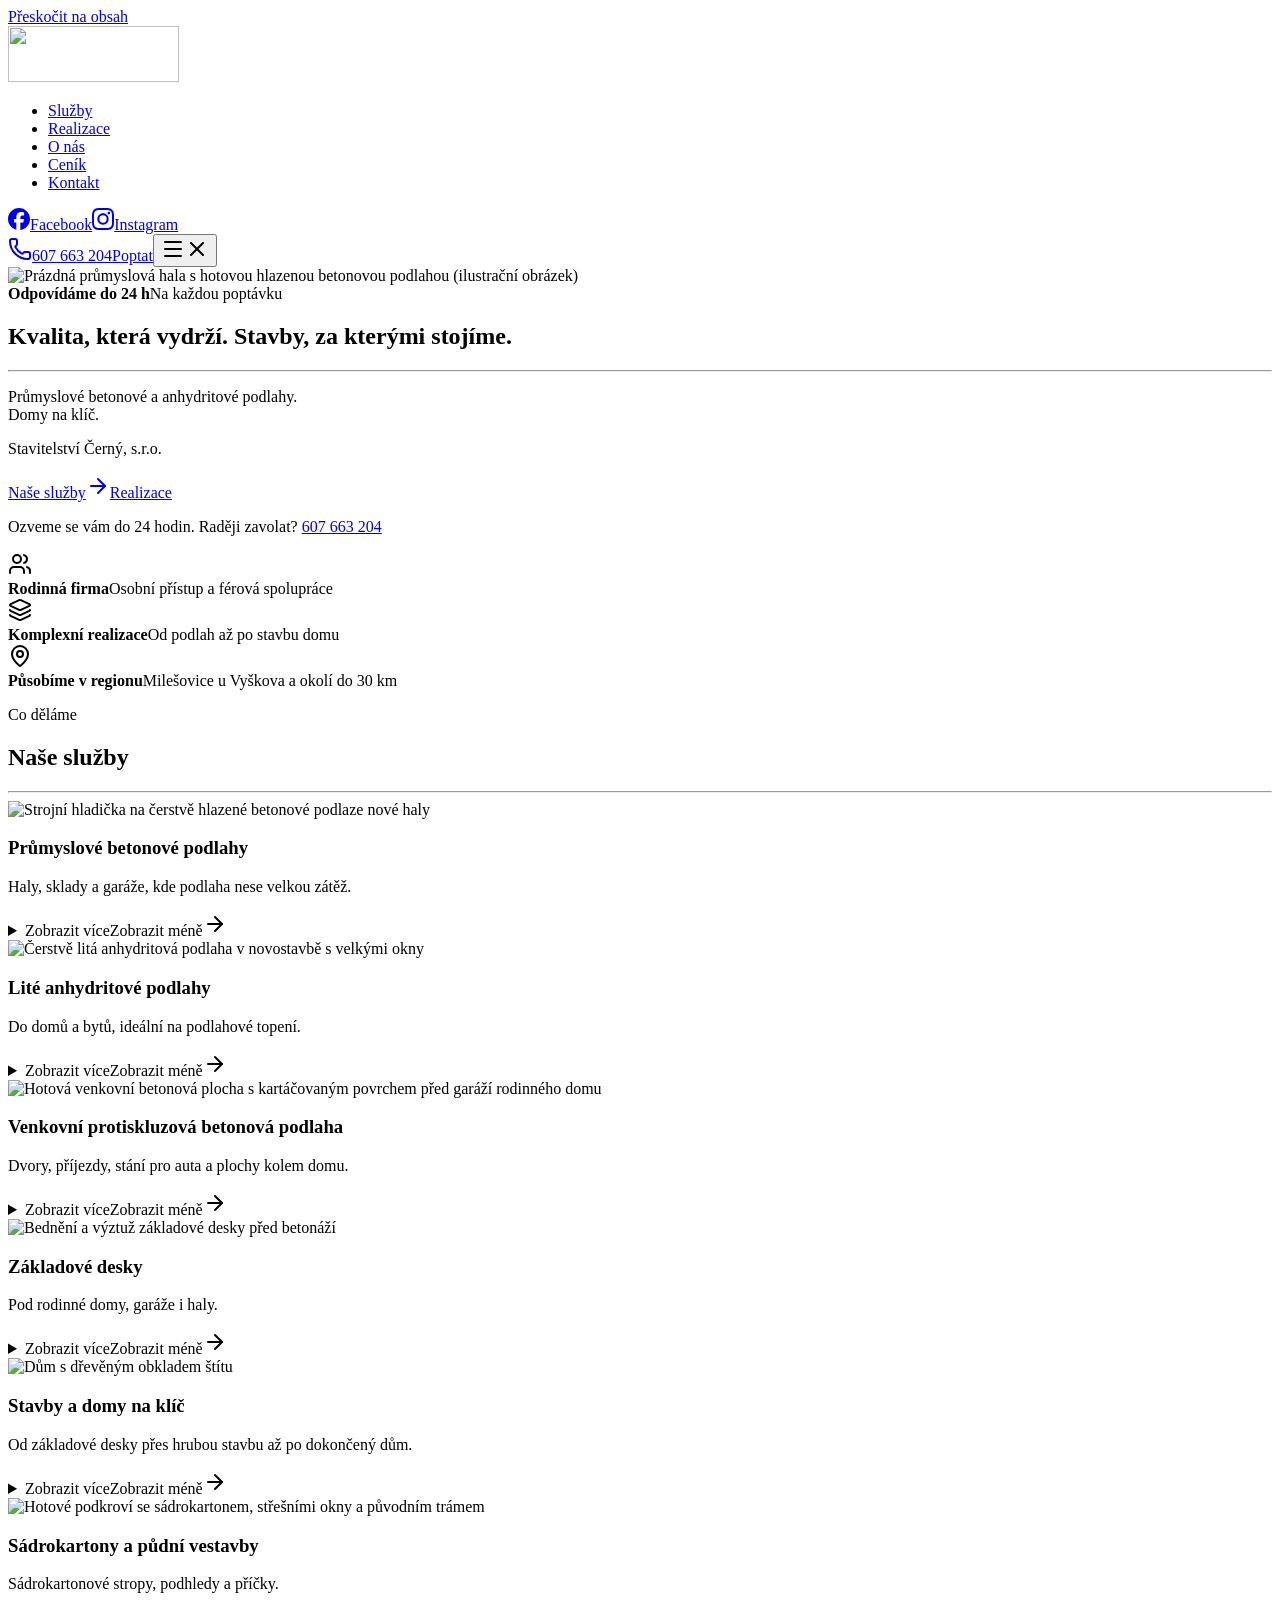
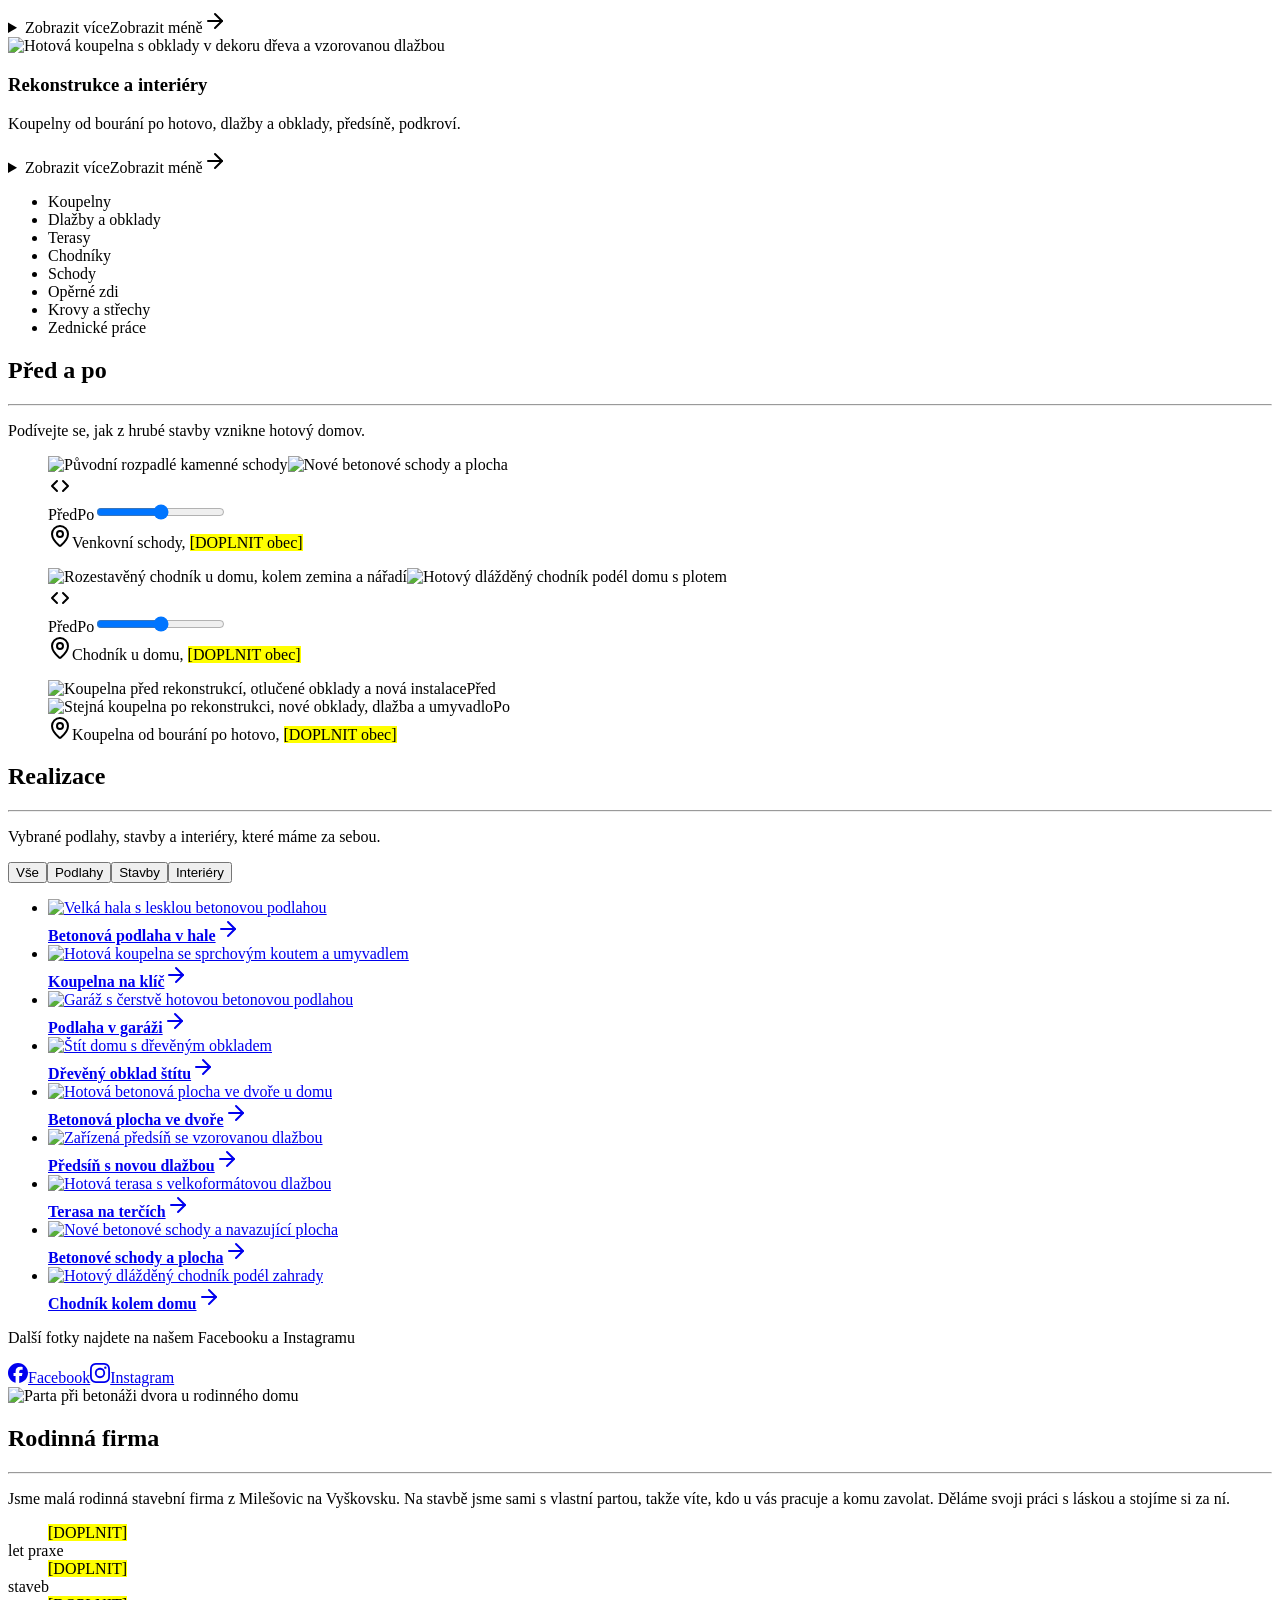
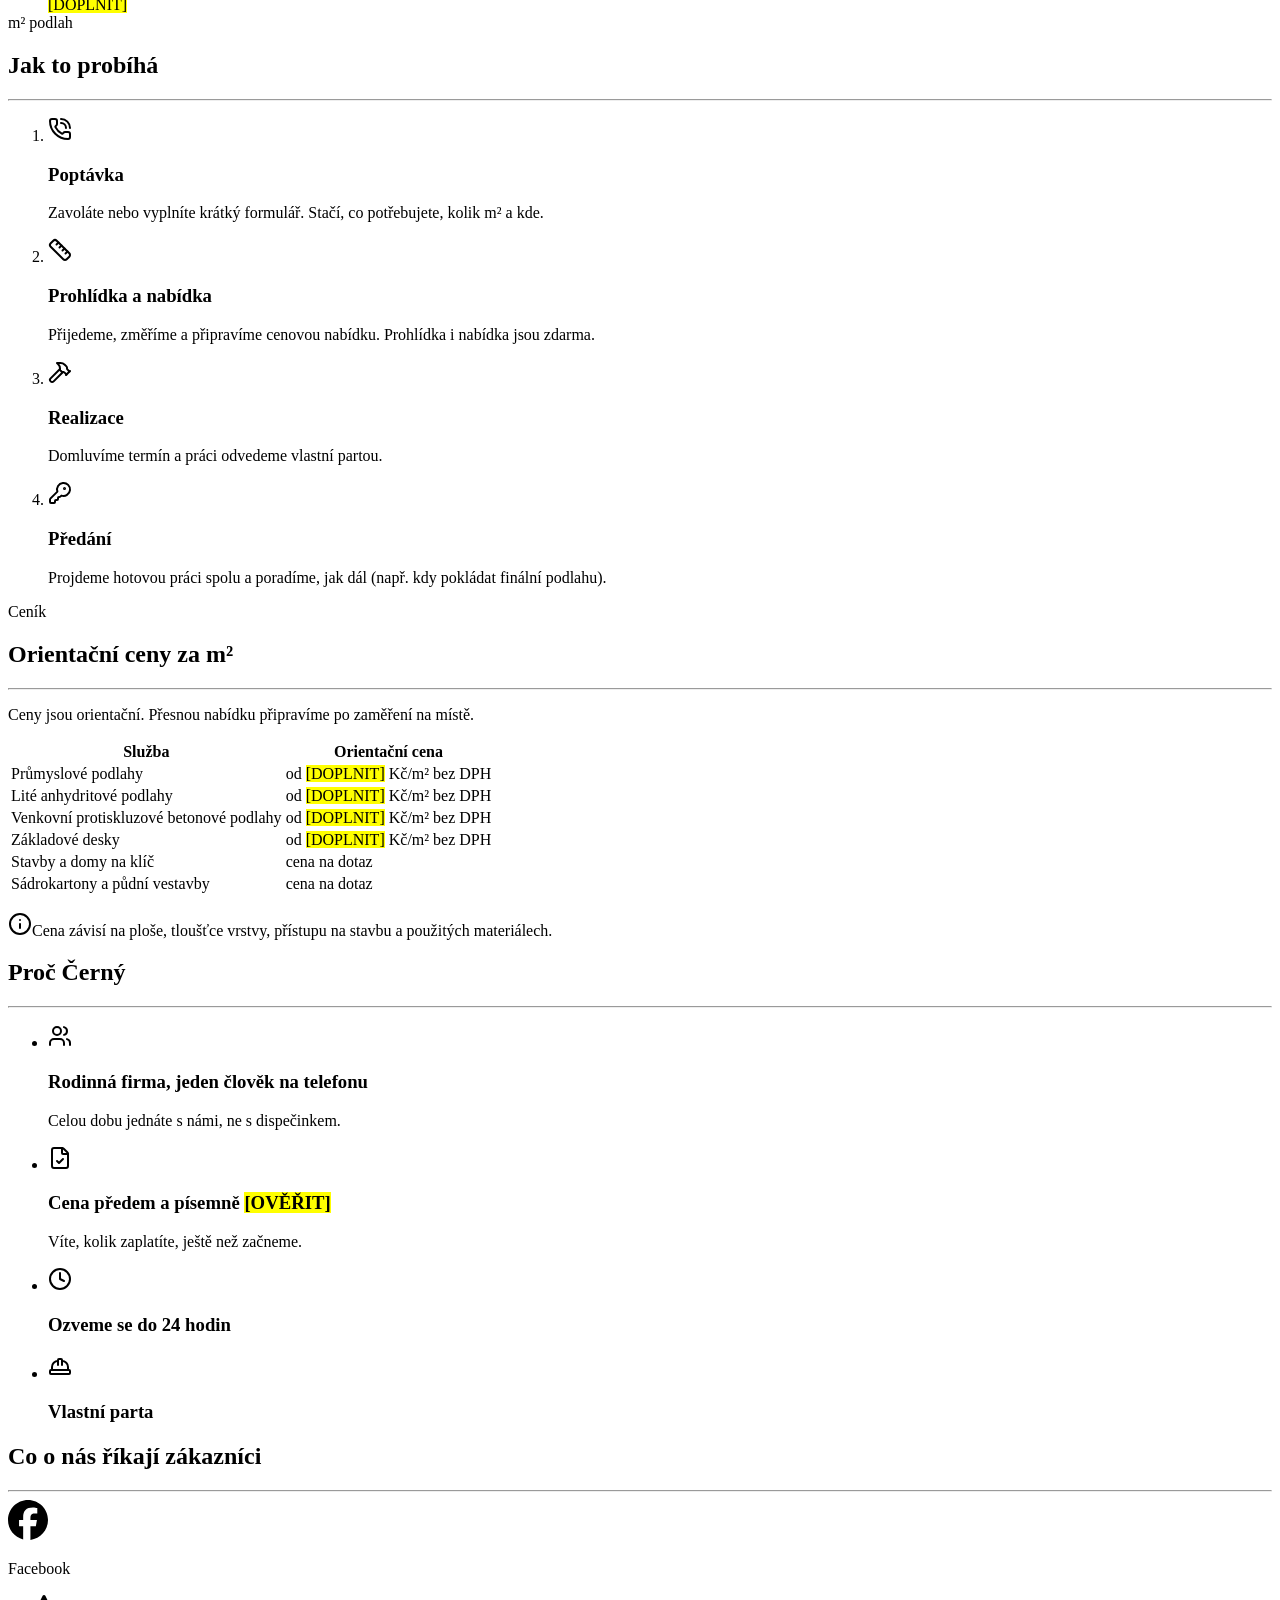
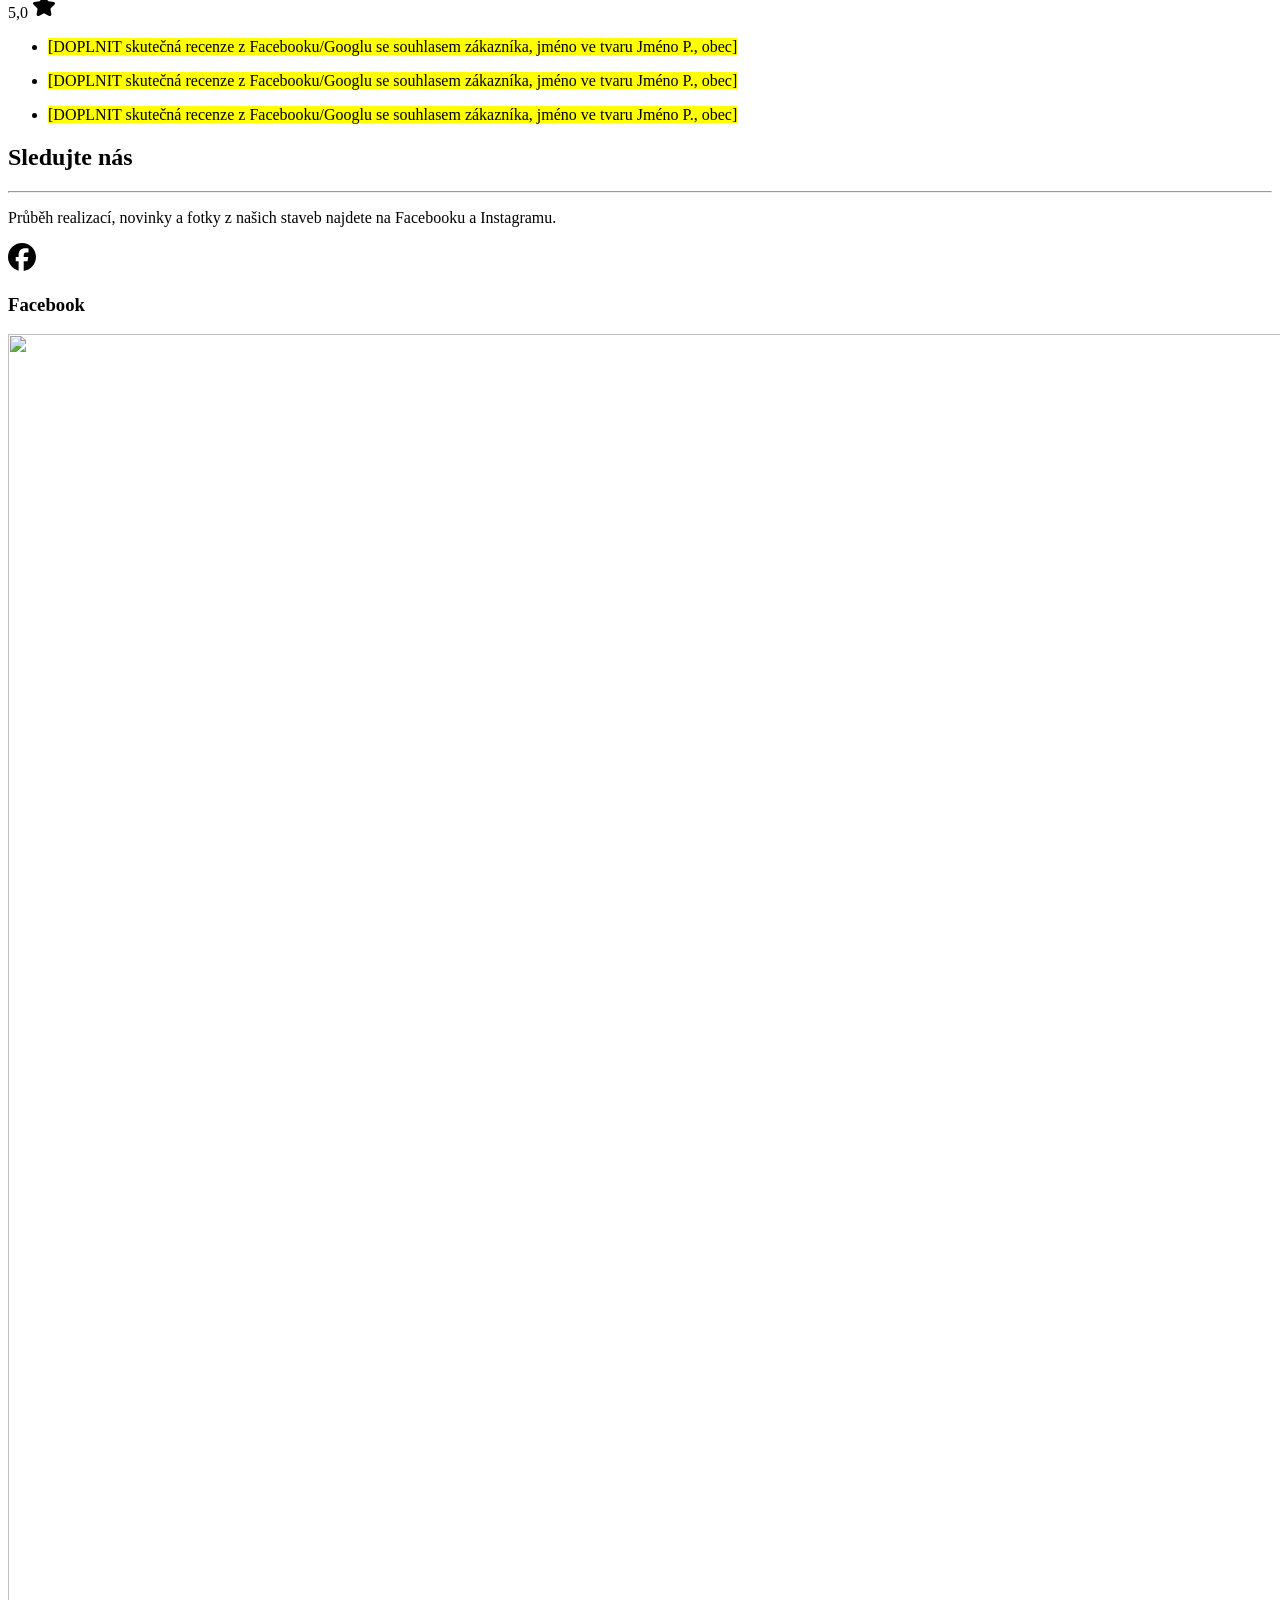
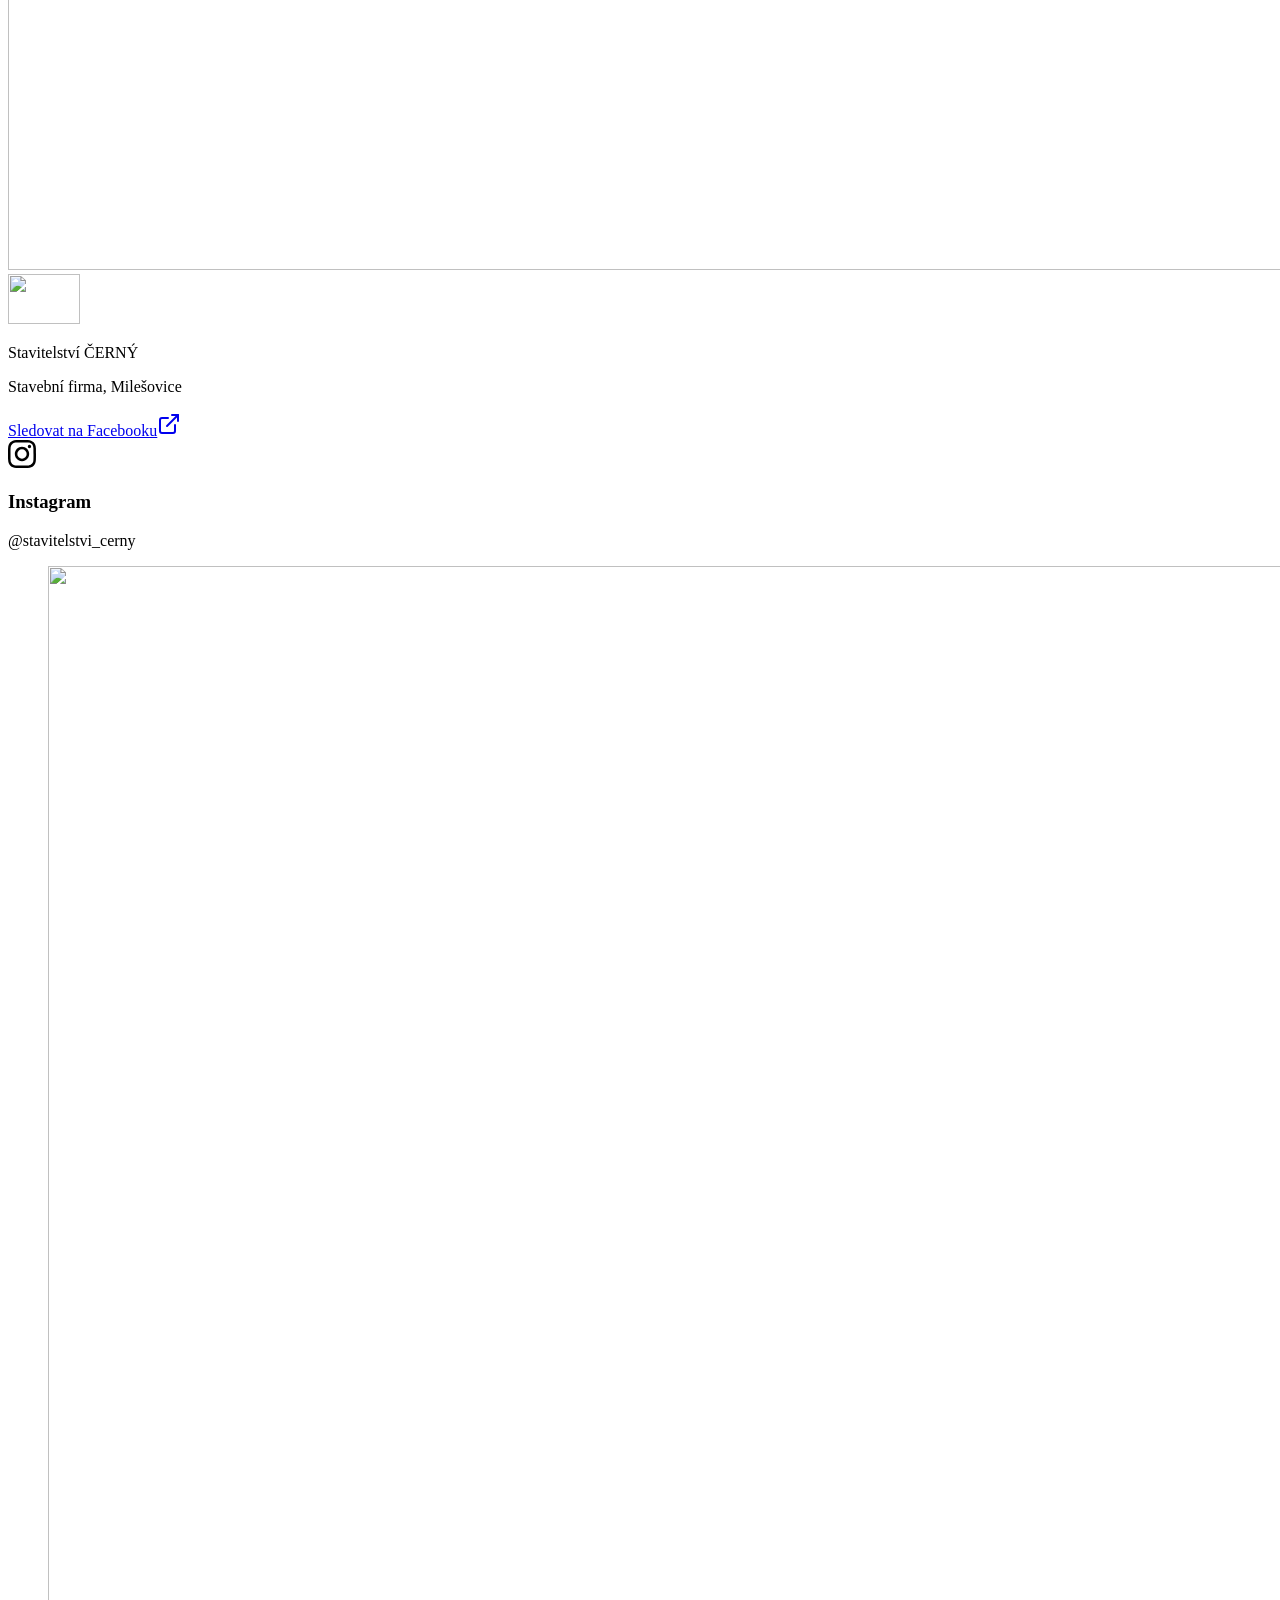
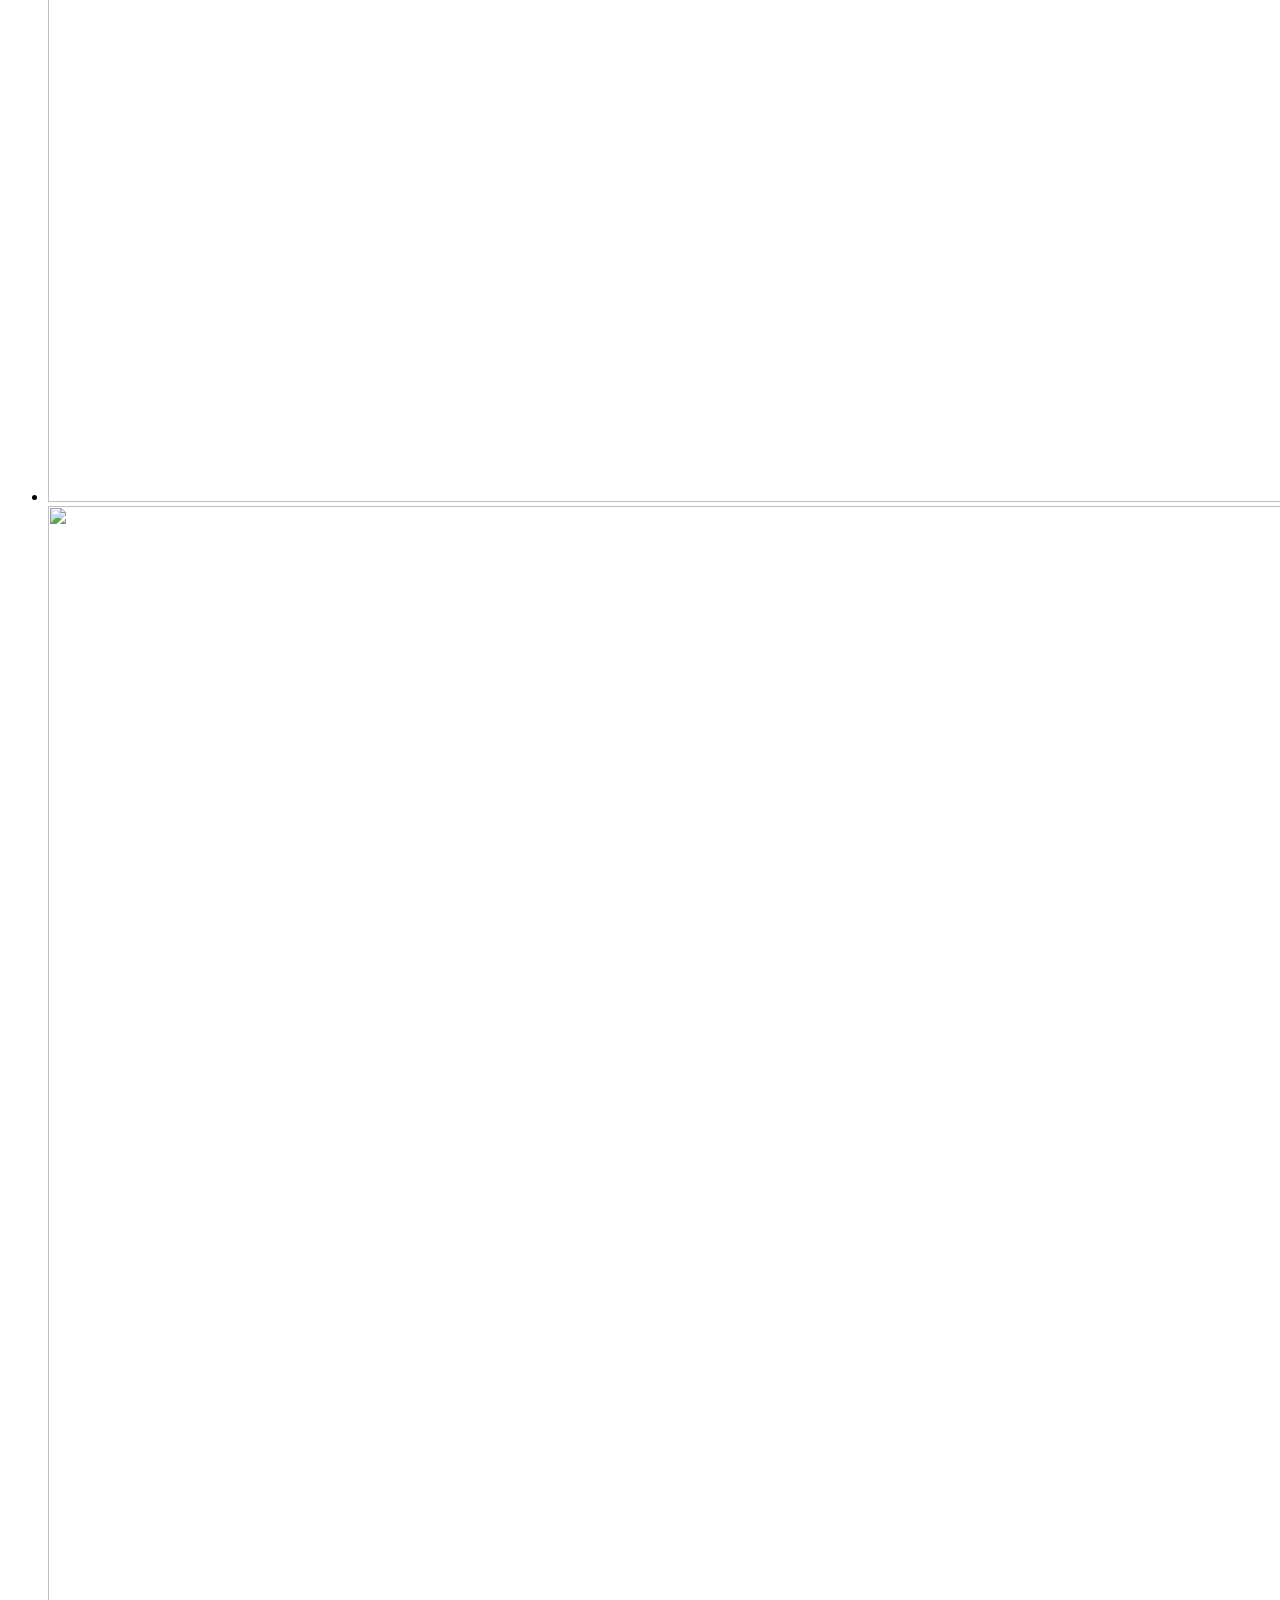
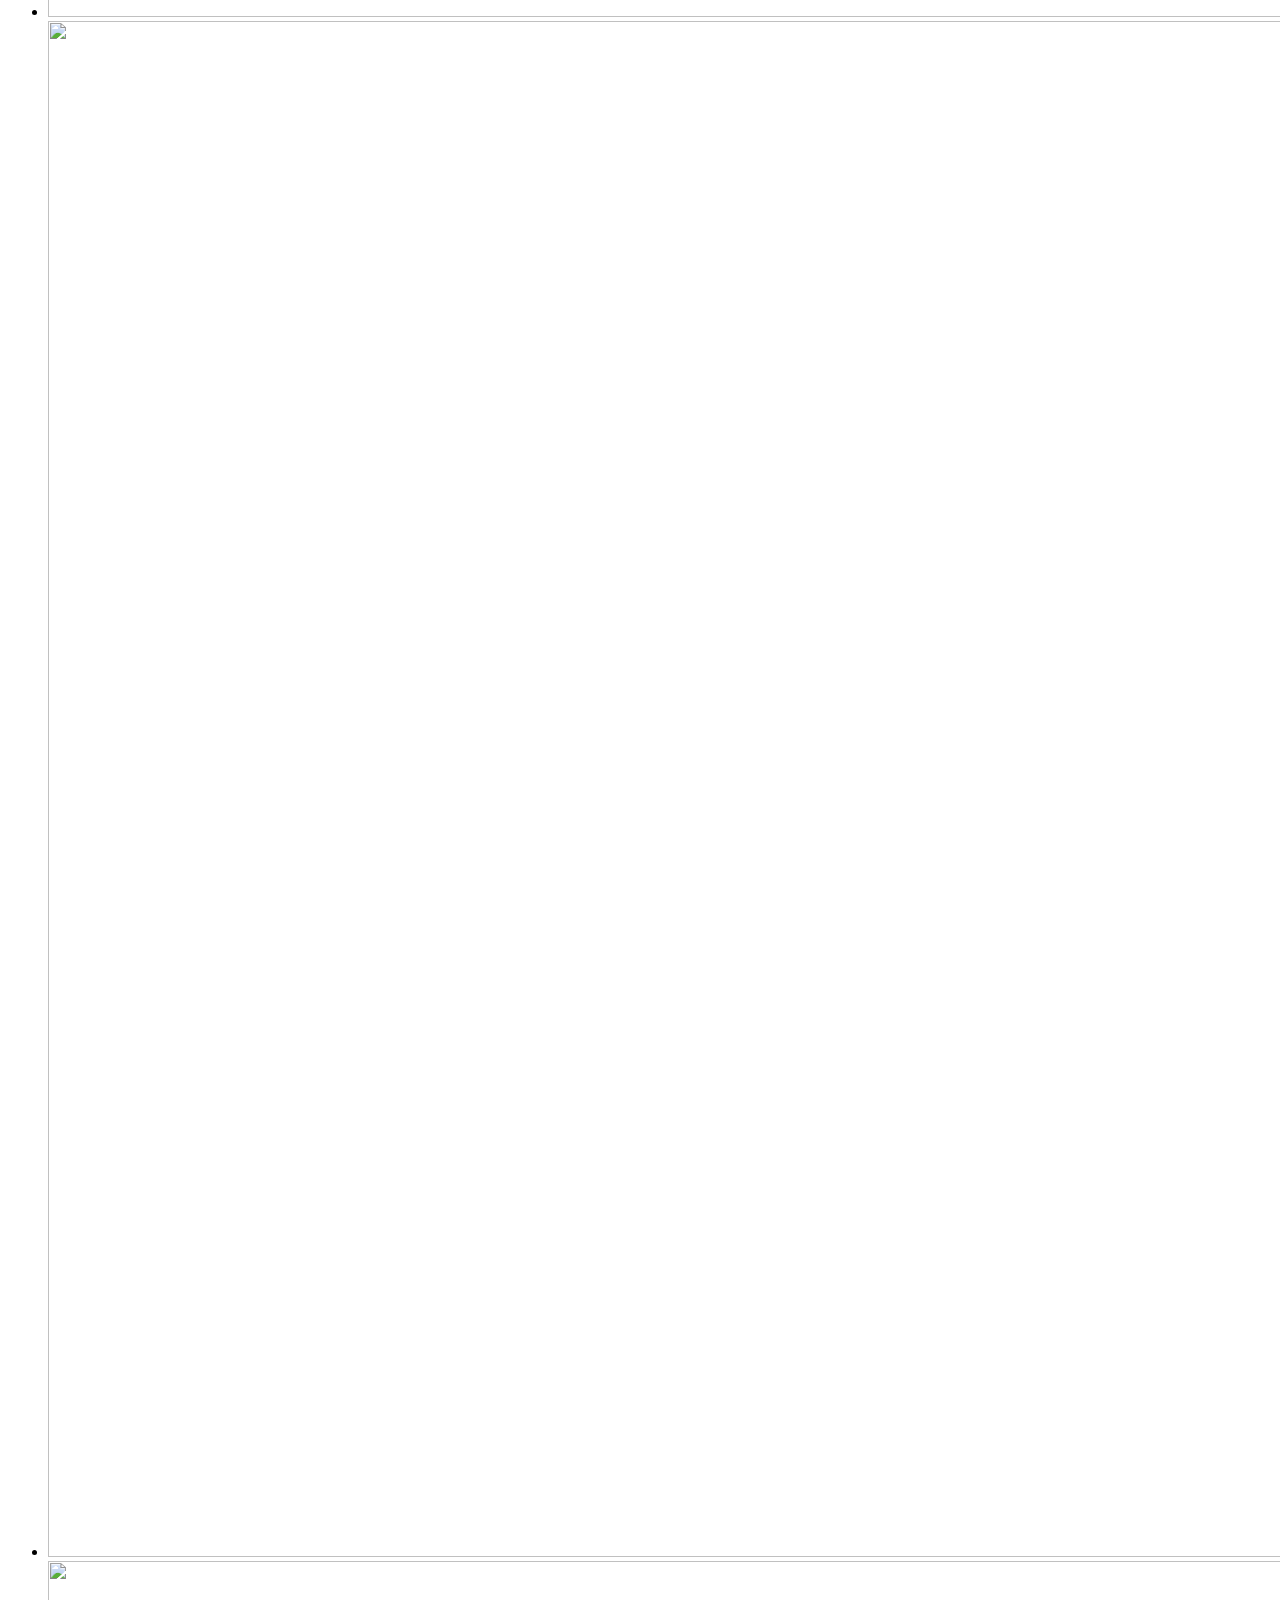
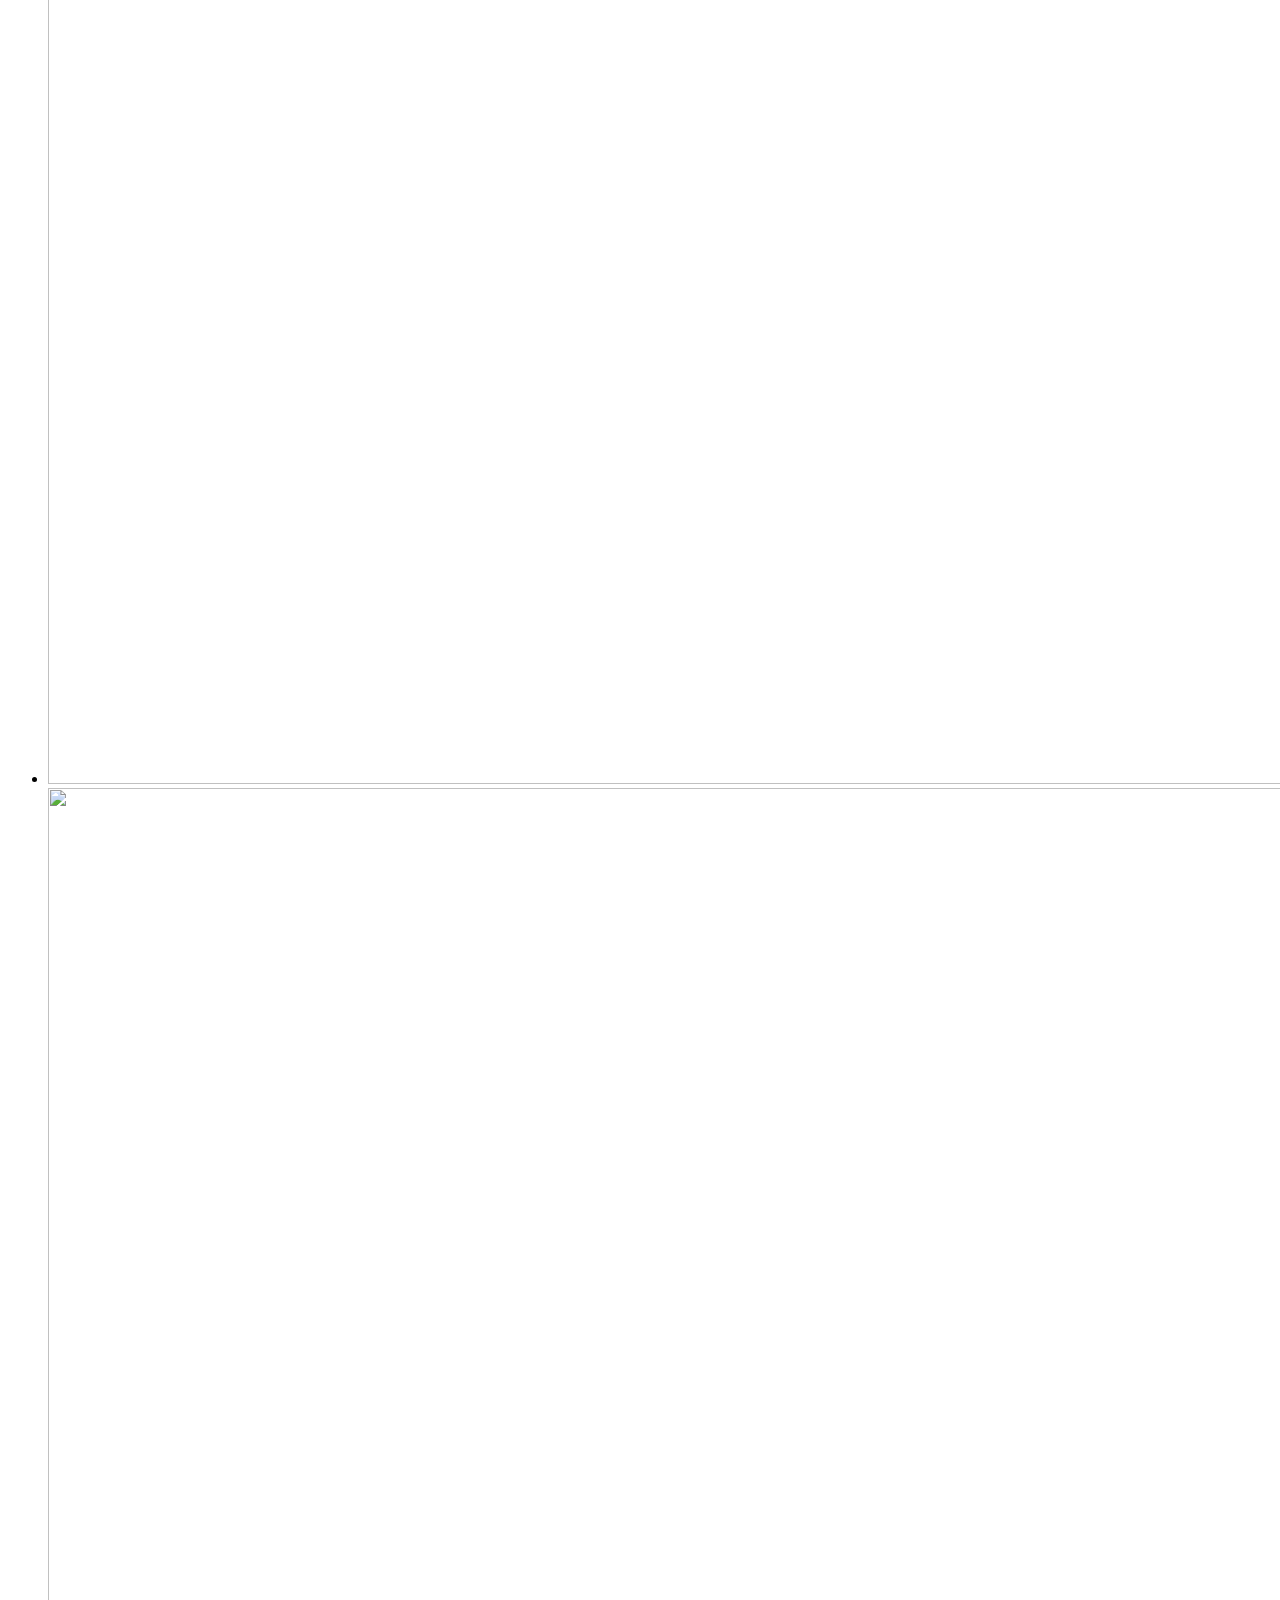
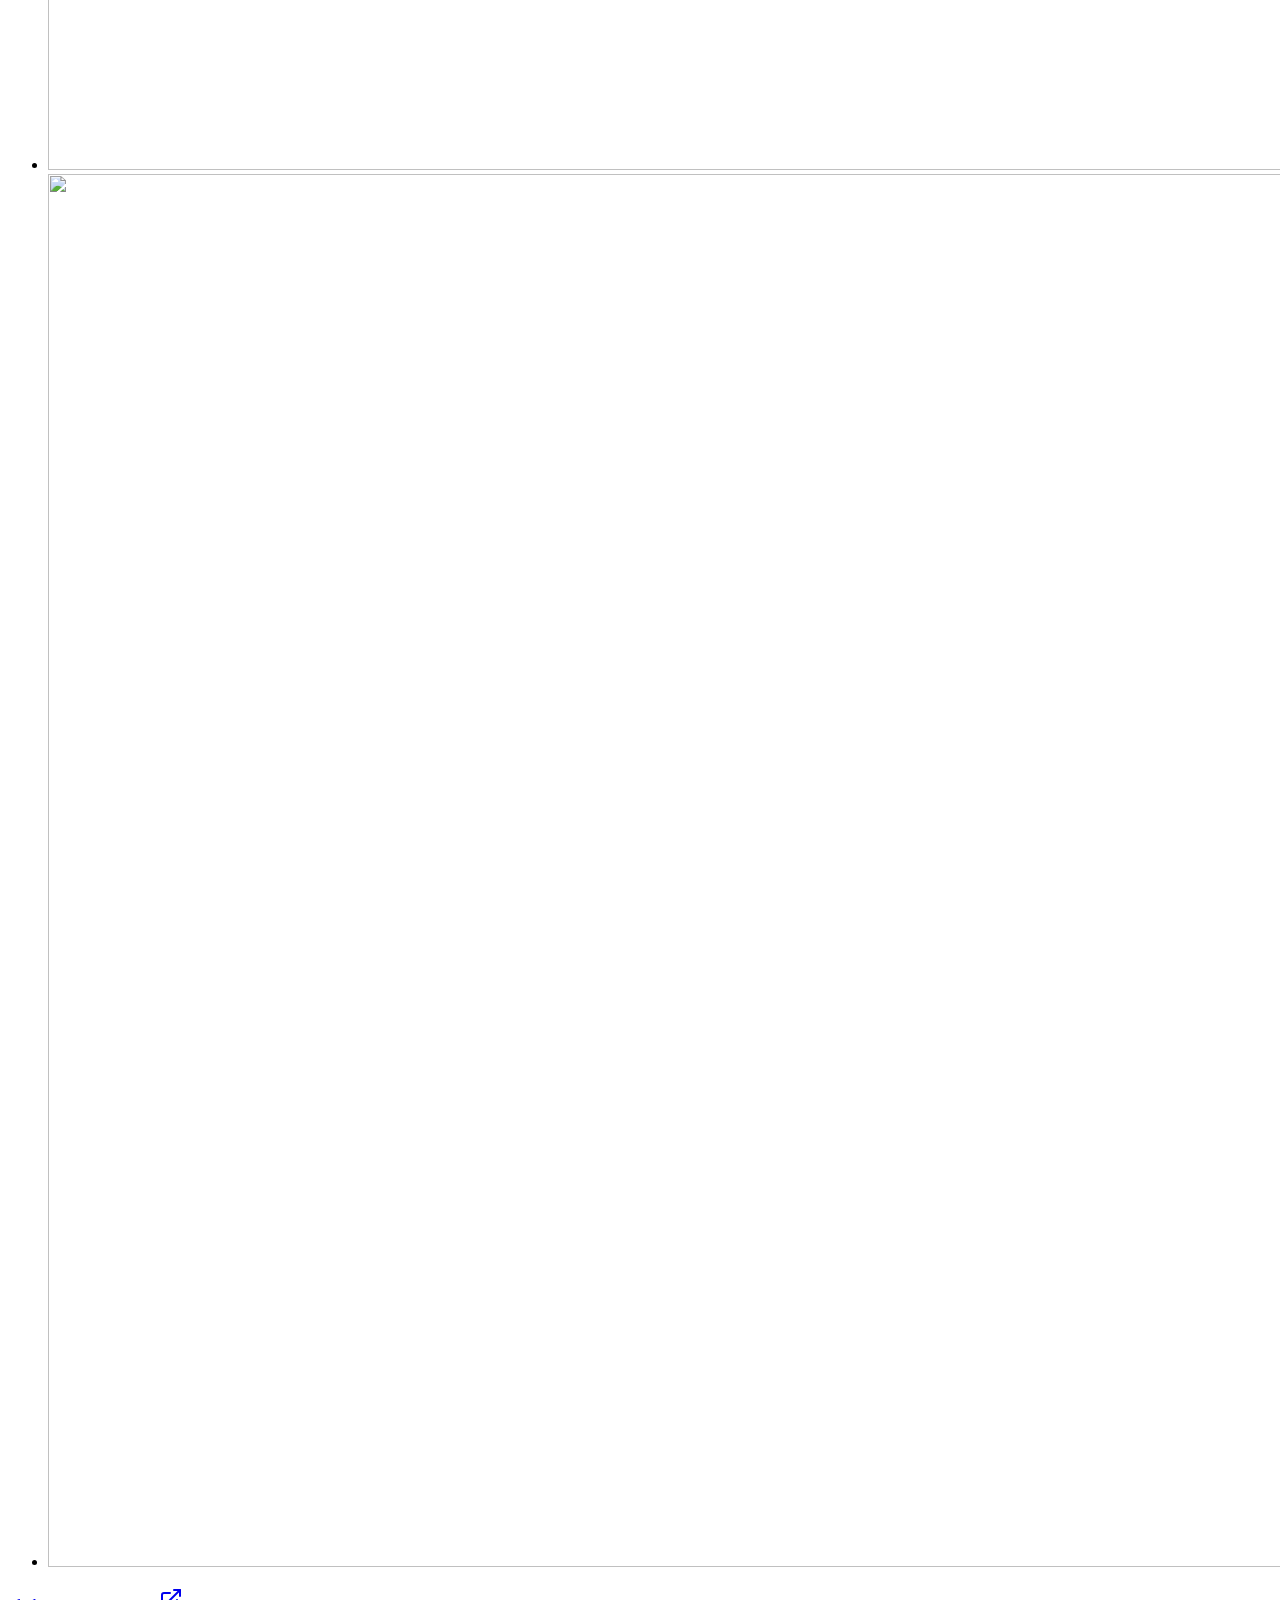
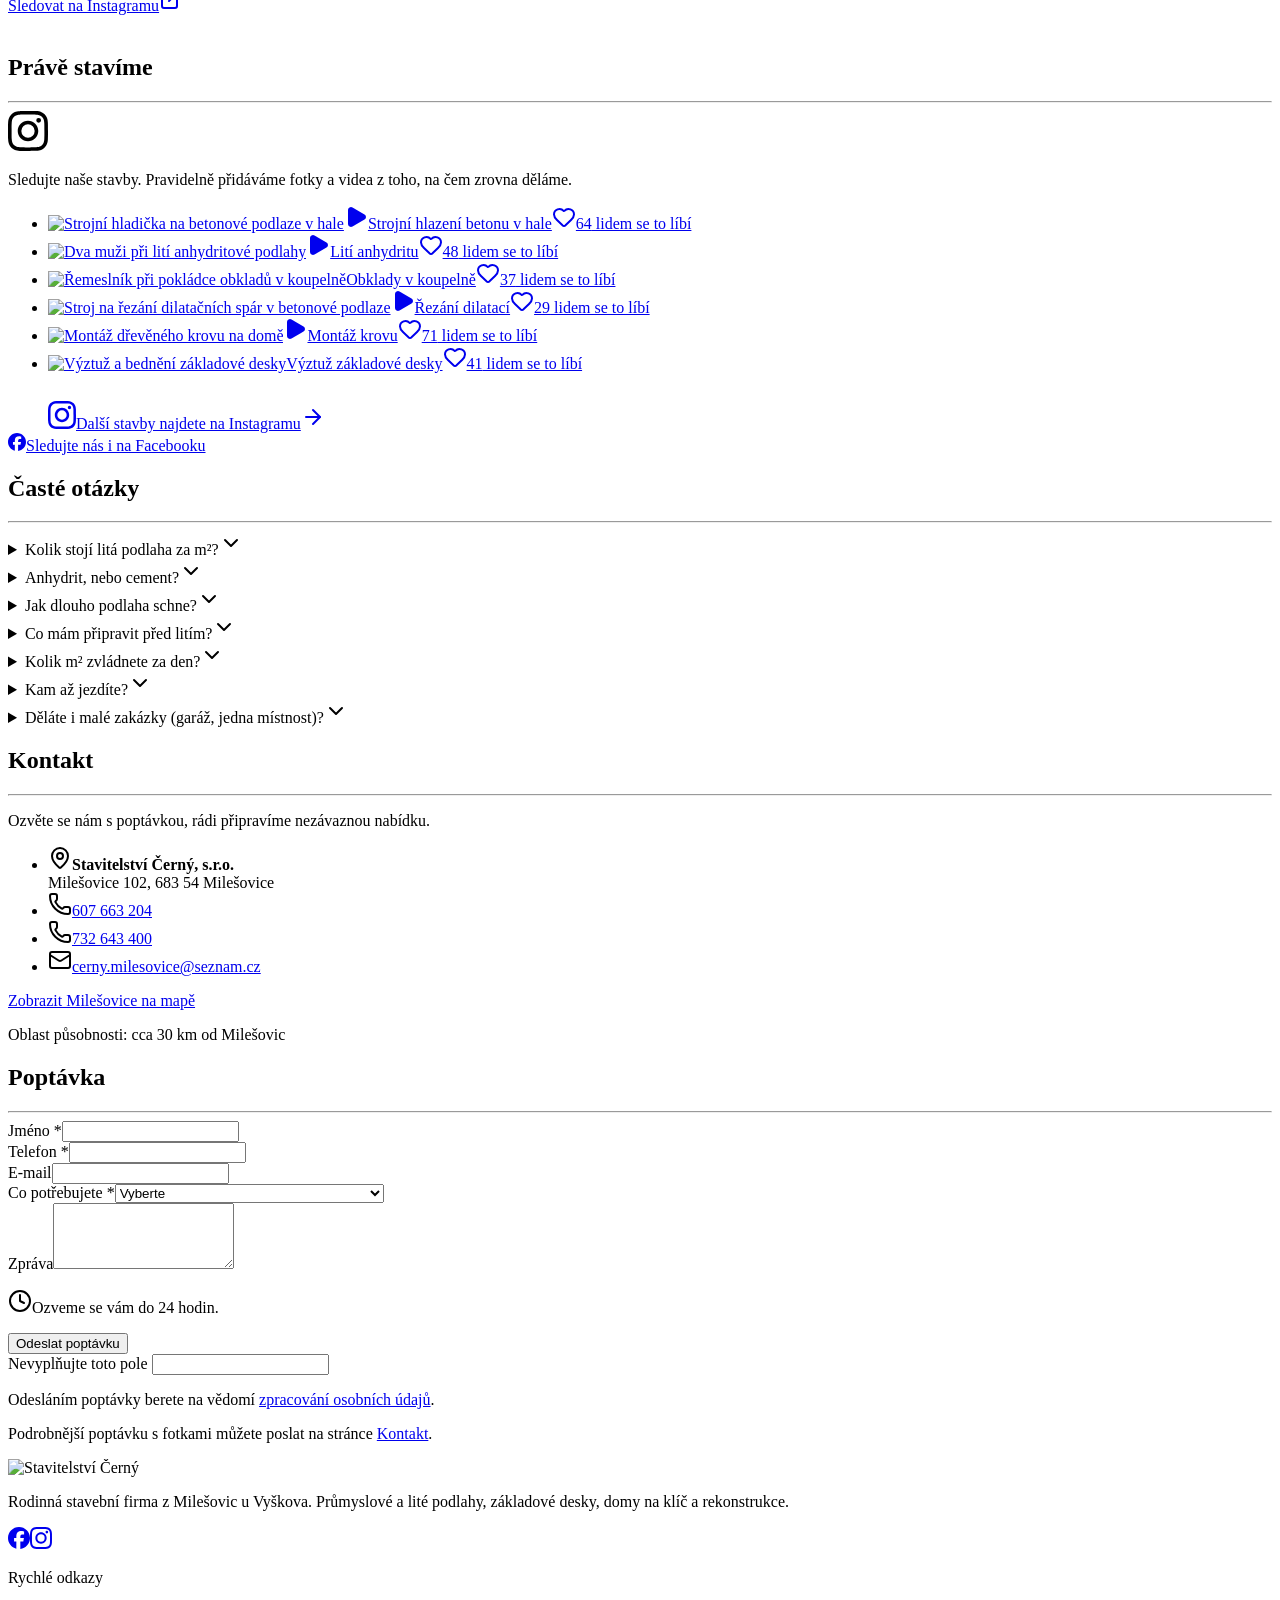
==== commit 8a89ef32: "Náhled webu 2026-11-14 14:49" ====
--- a/index.html
+++ b/index.html
@@ -4,4 +4,4 @@
         document.documentElement.classList.add('motion');
         setTimeout(function () { if (!window.__motionReady) document.documentElement.classList.remove('motion'); }, 3000);
       }
-    </script><meta name="viewport" content="width=device-width, initial-scale=1"><title>Průmyslové a anhydritové podlahy, domy na klíč | Stavitelství Černý Vyškov</title><meta name="description" content="Rodinná stavební firma z Milešovic u Vyškova. Průmyslové betonové a lité anhydritové podlahy, venkovní betonové plochy, základové desky a domy na klíč. Nezávazná poptávka."><link rel="canonical" href="https://stavitelstvicerny.cz/stavitelstvi-cerny-nahled/index"><meta name="theme-color" content="#14171a"><link rel="icon" href="/stavitelstvi-cerny-nahled/favicon.svg" type="image/svg+xml"><link rel="icon" href="/stavitelstvi-cerny-nahled/favicon.png" type="image/png"><link rel="apple-touch-icon" href="/stavitelstvi-cerny-nahled/favicon.png"><link rel="preload" href="/stavitelstvi-cerny-nahled/_astro/plus-jakarta-sans-latin-ext-wght-normal.DmpS2jIq.woff2" as="font" type="font/woff2" crossorigin><meta property="og:type" content="website"><meta property="og:locale" content="cs_CZ"><meta property="og:site_name" content="Stavitelství Černý"><meta property="og:title" content="Průmyslové a anhydritové podlahy, domy na klíč | Stavitelství Černý Vyškov"><meta property="og:description" content="Rodinná stavební firma z Milešovic u Vyškova. Průmyslové betonové a lité anhydritové podlahy, venkovní betonové plochy, základové desky a domy na klíč. Nezávazná poptávka."><meta property="og:url" content="https://stavitelstvicerny.cz/stavitelstvi-cerny-nahled/index"><meta property="og:image" content="https://stavitelstvicerny.cz/og/default.jpg"><meta property="og:image:width" content="1200"><meta property="og:image:height" content="630"><meta name="twitter:card" content="summary_large_image"><script type="application/ld+json">{"@context":"https://schema.org","@type":"GeneralContractor","@id":"https://stavitelstvicerny.cz/#firma","name":"Stavitelství Černý, s.r.o.","url":"https://stavitelstvicerny.cz","logo":"https://stavitelstvicerny.cz/logo/logo-stacked-svetle-pozadi.svg","image":"https://stavitelstvicerny.cz/og/default.jpg","email":"cerny.milesovice@seznam.cz","telephone":["+420607663204","+420732643400"],"taxID":"29353131","vatID":"CZ29353131","address":{"@type":"PostalAddress","streetAddress":"Milešovice 102","postalCode":"683 54","addressLocality":"Milešovice","addressRegion":"Jihomoravský kraj","addressCountry":"CZ"},"geo":{"@type":"GeoCoordinates","latitude":49.0864,"longitude":16.849},"sameAs":["https://www.facebook.com/stavitelstvicerny/","https://www.instagram.com/stavitelstvi_cerny/"]}</script><script type="application/ld+json">{"@context":"https://schema.org","@type":"FAQPage","mainEntity":[{"@type":"Question","name":"Kolik stojí litá podlaha za m²?","acceptedAnswer":{"@type":"Answer","text":"Záleží na ploše, tloušťce a přístupu na stavbu. Orientační cenu řekneme po telefonu, přesnou po zaměření."}},{"@type":"Question","name":"Anhydrit, nebo cement?","acceptedAnswer":{"@type":"Answer","text":"Anhydrit je rovnější, tenčí a výborný na podlahové topení. Cementový potěr volíme tam, kde hrozí vlhkost nebo je potřeba vyšší odolnost. Poradíme podle konkrétní stavby."}},{"@type":"Question","name":"Kam až jezdíte?","acceptedAnswer":{"@type":"Answer","text":"Hlavně Vyškovsko, Brno a okolí, do 30 km od Milešovic."}}]}</script><link rel="stylesheet" href="/stavitelstvi-cerny-nahled/_astro/leaflet.BgX4OC_Y.css"><link rel="stylesheet" href="/stavitelstvi-cerny-nahled/_astro/SectionHeader.imwCmnEZ.css"></head><body class="sc"><a href="#obsah" class="skip-link">Přeskočit na obsah</a><header class="site-header" data-header><div class="site-header__row"><a href="/stavitelstvi-cerny-nahled/" class="site-header__logo" aria-label="Stavitelství Černý, úvodní stránka"><img src="/stavitelstvi-cerny-nahled/logo/logo-horizontal-svetle-pozadi.svg" width="171" height="56" alt=""></a><nav class="site-nav" id="site-nav" aria-label="Hlavní menu" data-nav><ul><li><a href="/stavitelstvi-cerny-nahled/#sluzby">Služby</a></li><li><a href="/stavitelstvi-cerny-nahled/#realizace">Realizace</a></li><li><a href="/stavitelstvi-cerny-nahled/#o-nas">O nás</a></li><li><a href="/stavitelstvi-cerny-nahled/#cenik">Ceník</a></li><li><a href="/stavitelstvi-cerny-nahled/#kontakt">Kontakt</a></li></ul><div class="site-nav__social"><a href="https://www.facebook.com/stavitelstvicerny/" class="social-link" target="_blank" rel="noopener" aria-label="Facebook"><svg class="fb" width="22" height="22" viewBox="0 0 24 24" fill="currentColor" aria-hidden="true"><path d="M9.101 23.691v-7.98H6.627v-3.667h2.474v-1.58c0-4.085 1.848-5.978 5.858-5.978.401 0 .955.042 1.468.103a8.68 8.68 0 0 1 1.141.195v3.325a8.623 8.623 0 0 0-.653-.036 26.805 26.805 0 0 0-.733-.009c-.707 0-1.259.096-1.675.309a1.686 1.686 0 0 0-.679.622c-.258.42-.374.995-.374 1.752v1.297h3.919l-.386 2.103-.287 1.564h-3.246v8.245C19.396 23.238 24 18.179 24 12.044c0-6.627-5.373-12-12-12s-12 5.373-12 12c0 5.628 3.874 10.35 9.101 11.647Z"></path></svg><span>Facebook</span></a><a href="https://www.instagram.com/stavitelstvi_cerny/" class="social-link" target="_blank" rel="noopener" aria-label="Instagram"><svg class="ig" width="22" height="22" viewBox="0 0 24 24" fill="currentColor" aria-hidden="true"><path d="M7.0301.084c-1.2768.0602-2.1487.264-2.911.5634-.7888.3075-1.4575.72-2.1228 1.3877-.6652.6677-1.075 1.3368-1.3802 2.127-.2954.7638-.4956 1.6365-.552 2.914-.0564 1.2775-.0689 1.6882-.0626 4.947.0062 3.2586.0206 3.6671.0825 4.9473.061 1.2765.264 2.1482.5635 2.9107.308.7889.72 1.4573 1.388 2.1228.6679.6655 1.3365 1.0743 2.1285 1.38.7632.295 1.6361.4961 2.9134.552 1.2773.056 1.6884.069 4.9462.0627 3.2578-.0062 3.668-.0207 4.9478-.0814 1.28-.0607 2.147-.2652 2.9098-.5633.7889-.3086 1.4578-.72 2.1228-1.3881.665-.6682 1.0745-1.3378 1.3795-2.1284.2957-.7632.4966-1.636.552-2.9124.056-1.2809.0692-1.6898.063-4.948-.0063-3.2583-.021-3.6668-.0817-4.9465-.0607-1.2797-.264-2.1487-.5633-2.9117-.3084-.7889-.72-1.4568-1.3876-2.1228C21.2982 1.33 20.628.9208 19.8378.6165 19.074.321 18.2017.1197 16.9244.0645 15.6471.0093 15.236-.005 11.977.0014 8.718.0076 8.31.0215 7.0301.0839m.1402 21.6932c-1.17-.0509-1.8053-.2453-2.2287-.408-.5606-.216-.96-.4771-1.3819-.895-.422-.4178-.6811-.8186-.9-1.378-.1644-.4234-.3624-1.058-.4171-2.228-.0595-1.2645-.072-1.6442-.079-4.848-.007-3.2037.0053-3.583.0607-4.848.05-1.169.2456-1.805.408-2.2282.216-.5613.4762-.96.895-1.3816.4188-.4217.8184-.6814 1.3783-.9003.423-.1651 1.0575-.3614 2.227-.4171 1.2655-.06 1.6447-.072 4.848-.079 3.2033-.007 3.5835.005 4.8495.0608 1.169.0508 1.8053.2445 2.228.408.5608.216.96.4754 1.3816.895.4217.4194.6816.8176.9005 1.3787.1653.4217.3617 1.056.4169 2.2263.0602 1.2655.0739 1.645.0796 4.848.0058 3.203-.0055 3.5834-.061 4.848-.051 1.17-.245 1.8055-.408 2.2294-.216.5604-.4763.96-.8954 1.3814-.419.4215-.8181.6811-1.3783.9-.4224.1649-1.0577.3617-2.2262.4174-1.2656.0595-1.6448.072-4.8493.079-3.2045.007-3.5825-.006-4.848-.0608M16.953 5.5864A1.44 1.44 0 1 0 18.39 4.144a1.44 1.44 0 0 0-1.437 1.4424M5.8385 12.012c.0067 3.4032 2.7706 6.1557 6.173 6.1493 3.4026-.0065 6.157-2.7701 6.1506-6.1733-.0065-3.4032-2.771-6.1565-6.174-6.1498-3.403.0067-6.156 2.771-6.1496 6.1738M8 12.0077a4 4 0 1 1 4.008 3.9921A3.9996 3.9996 0 0 1 8 12.0077"></path></svg><span>Instagram</span></a></div></nav><div class="site-header__right"><a href="tel:+420607663204" class="sc-phone" aria-label="Zavolat na 607 663 204"><svg xmlns="http://www.w3.org/2000/svg" width="24" height="24" viewBox="0 0 24 24" fill="none" stroke="currentColor" stroke-width="2" stroke-linecap="round" stroke-linejoin="round" class="lucide lucide-phone" aria-hidden="true"><path d="M13.832 16.568a1 1 0 0 0 1.213-.303l.355-.465A2 2 0 0 1 17 15h3a2 2 0 0 1 2 2v3a2 2 0 0 1-2 2A18 18 0 0 1 2 4a2 2 0 0 1 2-2h3a2 2 0 0 1 2 2v3a2 2 0 0 1-.8 1.6l-.468.351a1 1 0 0 0-.292 1.233 14 14 0 0 0 6.392 6.384"></path></svg><span>607 663 204</span></a><a href="/stavitelstvi-cerny-nahled/kontakt" class="sc-btn sc-btn--primary site-header__cta" data-enquiry-open>Poptat</a><button type="button" class="site-header__burger" aria-expanded="false" aria-controls="site-nav" aria-label="Otevřít menu" data-burger><svg xmlns="http://www.w3.org/2000/svg" width="24" height="24" viewBox="0 0 24 24" fill="none" stroke="currentColor" stroke-width="2" stroke-linecap="round" stroke-linejoin="round" class="lucide lucide-menu icon-open" aria-hidden="true"><path d="M4 5h16"></path><path d="M4 12h16"></path><path d="M4 19h16"></path></svg><svg xmlns="http://www.w3.org/2000/svg" width="24" height="24" viewBox="0 0 24 24" fill="none" stroke="currentColor" stroke-width="2" stroke-linecap="round" stroke-linejoin="round" class="lucide lucide-x icon-close" aria-hidden="true"><path d="M18 6 6 18"></path><path d="m6 6 12 12"></path></svg></button></div></div></header><script type="module">var e=document.querySelector(`[data-header]`),t=document.querySelector(`[data-burger]`),n=document.querySelector(`[data-nav]`),r=e=>{n?.classList.toggle(`is-open`,e),t?.setAttribute(`aria-expanded`,String(e)),t?.setAttribute(`aria-label`,e?`Zavřít menu`:`Otevřít menu`)};t?.addEventListener(`click`,()=>r(!n?.classList.contains(`is-open`))),n?.addEventListener(`click`,e=>{e.target.closest(`a`)&&r(!1)}),document.addEventListener(`keydown`,e=>{e.key===`Escape`&&n?.classList.contains(`is-open`)&&(r(!1),t?.focus())});var i=()=>e?.classList.toggle(`is-scrolled`,window.scrollY>8);addEventListener(`scroll`,i,{passive:!0}),i();</script><main id="obsah"><section class="hero"><picture><source srcset="/stavitelstvi-cerny-nahled/_astro/hero-hala.m21Yc1Wt_Z1fw3ix.avif 640w, /stavitelstvi-cerny-nahled/_astro/hero-hala.m21Yc1Wt_YX9Na.avif 960w, /stavitelstvi-cerny-nahled/_astro/hero-hala.m21Yc1Wt_DkXLG.avif 1440w, /stavitelstvi-cerny-nahled/_astro/hero-hala.m21Yc1Wt_Z1MovBJ.avif 1920w, /stavitelstvi-cerny-nahled/_astro/hero-hala.m21Yc1Wt_2oPBvk.avif 2560w" type="image/avif" sizes="100vw"><source srcset="/stavitelstvi-cerny-nahled/_astro/hero-hala.m21Yc1Wt_24lUrS.webp 640w, /stavitelstvi-cerny-nahled/_astro/hero-hala.m21Yc1Wt_ZKl0fl.webp 960w, /stavitelstvi-cerny-nahled/_astro/hero-hala.m21Yc1Wt_22Ms0d.webp 1440w, /stavitelstvi-cerny-nahled/_astro/hero-hala.m21Yc1Wt_VXaH3.webp 1920w, /stavitelstvi-cerny-nahled/_astro/hero-hala.m21Yc1Wt_41a1b.webp 2560w" type="image/webp" sizes="100vw"><img src="/stavitelstvi-cerny-nahled/_astro/hero-hala.m21Yc1Wt_Z736IF.jpg" srcset="/stavitelstvi-cerny-nahled/_astro/hero-hala.m21Yc1Wt_TpsiF.jpg 640w, /stavitelstvi-cerny-nahled/_astro/hero-hala.m21Yc1Wt_Z1Uhsoy.jpg 960w, /stavitelstvi-cerny-nahled/_astro/hero-hala.m21Yc1Wt_1zYa39.jpg 1440w, /stavitelstvi-cerny-nahled/_astro/hero-hala.m21Yc1Wt_24vtDO.jpg 1920w, /stavitelstvi-cerny-nahled/_astro/hero-hala.m21Yc1Wt_1bysWW.jpg 2560w" alt="Prázdná průmyslová hala s hotovou hlazenou betonovou podlahou (ilustrační obrázek)" sizes="100vw" loading="eager" fetchpriority="high" decoding="async" width="2880" height="1620" class="hero__img"></picture><div class="hero-badge"><span class="hero-badge__pulse" aria-hidden="true"></span><div><b>Odpovídáme do 24 h</b><span>Na každou poptávku</span></div></div><div class="wrap hero__inner"><div class="hero__copy"><h1 class="hero__title"><span class="hero__claim">Kvalita, která vydrží.</span> <span class="hero__claim2">Stavby, za kterými stojíme.</span></h1><hr class="sc-rule"><p class="hero__lead">Průmyslové betonové a anhydritové podlahy.<br>Domy na klíč.</p><p class="hero__company">Stavitelství Černý, s.r.o.</p><div class="hero__actions"><a class="sc-btn sc-btn--primary" href="/stavitelstvi-cerny-nahled/#sluzby">Naše služby<svg xmlns="http://www.w3.org/2000/svg" width="24" height="24" viewBox="0 0 24 24" fill="none" stroke="currentColor" stroke-width="2" stroke-linecap="round" stroke-linejoin="round" class="lucide lucide-arrow-right" aria-hidden="true"><path d="M5 12h14"></path><path d="m12 5 7 7-7 7"></path></svg></a><a class="sc-btn sc-btn--secondary" href="/stavitelstvi-cerny-nahled/#realizace">Realizace</a></div><p class="sc-quick-note">Ozveme se vám do 24 hodin. Raději zavolat? <a href="tel:+420607663204">607 663 204</a></p></div></div></section><section class="trust" aria-label="Proč nám věřit"><div class="wrap"><div class="sc-trust"><div class="sc-trust-item"><svg xmlns="http://www.w3.org/2000/svg" width="24" height="24" viewBox="0 0 24 24" fill="none" stroke="currentColor" stroke-width="2" stroke-linecap="round" stroke-linejoin="round" class="lucide lucide-users" aria-hidden="true"><path d="M16 21v-2a4 4 0 0 0-4-4H6a4 4 0 0 0-4 4v2"></path><path d="M16 3.128a4 4 0 0 1 0 7.744"></path><path d="M22 21v-2a4 4 0 0 0-3-3.87"></path><circle cx="9" cy="7" r="4"></circle></svg><div><b>Rodinná firma</b><span>Osobní přístup a férová spolupráce</span></div></div><div class="sc-trust-item"><svg xmlns="http://www.w3.org/2000/svg" width="24" height="24" viewBox="0 0 24 24" fill="none" stroke="currentColor" stroke-width="2" stroke-linecap="round" stroke-linejoin="round" class="lucide lucide-layers lucide-layers-3" aria-hidden="true"><path d="M12.83 2.18a2 2 0 0 0-1.66 0L2.6 6.08a1 1 0 0 0 0 1.83l8.58 3.91a2 2 0 0 0 1.66 0l8.58-3.9a1 1 0 0 0 0-1.83z"></path><path d="M2 12a1 1 0 0 0 .58.91l8.6 3.91a2 2 0 0 0 1.65 0l8.58-3.9A1 1 0 0 0 22 12"></path><path d="M2 17a1 1 0 0 0 .58.91l8.6 3.91a2 2 0 0 0 1.65 0l8.58-3.9A1 1 0 0 0 22 17"></path></svg><div><b>Komplexní realizace</b><span>Od podlah až po stavbu domu</span></div></div><div class="sc-trust-item"><svg xmlns="http://www.w3.org/2000/svg" width="24" height="24" viewBox="0 0 24 24" fill="none" stroke="currentColor" stroke-width="2" stroke-linecap="round" stroke-linejoin="round" class="lucide lucide-map-pin" aria-hidden="true"><path d="M20 10c0 4.993-5.539 10.193-7.399 11.799a1 1 0 0 1-1.202 0C9.539 20.193 4 14.993 4 10a8 8 0 0 1 16 0"></path><circle cx="12" cy="10" r="3"></circle></svg><div><b>Působíme v regionu</b><span>Milešovice u Vyškova a okolí do 30 km</span></div></div></div></div></section><section class="sec" id="sluzby"><div class="wrap"><header class="sec-head"><p class="sc-eyebrow">Co děláme</p><h2 class="sc-h2">Naše služby</h2><hr class="sc-rule"></header><div class="services"><article class="sc-service"><picture><source srcset="/stavitelstvi-cerny-nahled/_astro/c2-prumyslova-podlaha-hladicka.Z2FOEInv_ZxobbN.avif 400w, /stavitelstvi-cerny-nahled/_astro/c2-prumyslova-podlaha-hladicka.Z2FOEInv_ZqgSr5.avif 640w, /stavitelstvi-cerny-nahled/_astro/c2-prumyslova-podlaha-hladicka.Z2FOEInv_19TFXf.avif 960w" type="image/avif" sizes="(max-width: 760px) 100vw, (max-width: 1100px) 50vw, 400px"><source srcset="/stavitelstvi-cerny-nahled/_astro/c2-prumyslova-podlaha-hladicka.Z2FOEInv_LYsv4.webp 400w, /stavitelstvi-cerny-nahled/_astro/c2-prumyslova-podlaha-hladicka.Z2FOEInv_T6KfM.webp 640w, /stavitelstvi-cerny-nahled/_astro/c2-prumyslova-podlaha-hladicka.Z2FOEInv_2uikF7.webp 960w" type="image/webp" sizes="(max-width: 760px) 100vw, (max-width: 1100px) 50vw, 400px"><img src="/stavitelstvi-cerny-nahled/_astro/c2-prumyslova-podlaha-hladicka.Z2FOEInv_ZmJcse.jpg" srcset="/stavitelstvi-cerny-nahled/_astro/c2-prumyslova-podlaha-hladicka.Z2FOEInv_hbYj4.jpg 400w, /stavitelstvi-cerny-nahled/_astro/c2-prumyslova-podlaha-hladicka.Z2FOEInv_ojh3M.jpg 640w, /stavitelstvi-cerny-nahled/_astro/c2-prumyslova-podlaha-hladicka.Z2FOEInv_1YuQt7.jpg 960w" alt="Strojní hladička na čerstvě hlazené betonové podlaze nové haly" sizes="(max-width: 760px) 100vw, (max-width: 1100px) 50vw, 400px" style="object-position:50% 70%" loading="lazy" decoding="async" width="1320" height="1180"></picture><div class="sc-service-body"><h3>Průmyslové betonové podlahy</h3><p>Haly, sklady a garáže, kde podlaha nese velkou zátěž.</p><details class="service-more"><summary class="sc-link"><span class="when-closed">Zobrazit více</span><span class="when-open">Zobrazit méně</span><svg xmlns="http://www.w3.org/2000/svg" width="24" height="24" viewBox="0 0 24 24" fill="none" stroke="currentColor" stroke-width="2" stroke-linecap="round" stroke-linejoin="round" class="lucide lucide-arrow-right" aria-hidden="true"><path d="M5 12h14"></path><path d="m12 5 7 7-7 7"></path></svg></summary><p>Beton strojně hladíme a povrch zpevníme speciálním vsypem, takže je odolný a hladký.</p></details></div></article><article class="sc-service"><picture><source srcset="/stavitelstvi-cerny-nahled/_astro/c3-lita-anhydritova-podlaha.CTnb_KW5_Z26Wt2U.avif 400w, /stavitelstvi-cerny-nahled/_astro/c3-lita-anhydritova-podlaha.CTnb_KW5_seW8a.avif 640w, /stavitelstvi-cerny-nahled/_astro/c3-lita-anhydritova-podlaha.CTnb_KW5_Z127NAp.avif 960w" type="image/avif" sizes="(max-width: 760px) 100vw, (max-width: 1100px) 50vw, 400px"><source srcset="/stavitelstvi-cerny-nahled/_astro/c3-lita-anhydritova-podlaha.CTnb_KW5_100Tyr.webp 400w, /stavitelstvi-cerny-nahled/_astro/c3-lita-anhydritova-podlaha.CTnb_KW5_Z1uXN4p.webp 640w, /stavitelstvi-cerny-nahled/_astro/c3-lita-anhydritova-podlaha.CTnb_KW5_24Pz0W.webp 960w" type="image/webp" sizes="(max-width: 760px) 100vw, (max-width: 1100px) 50vw, 400px"><img src="/stavitelstvi-cerny-nahled/_astro/c3-lita-anhydritova-podlaha.CTnb_KW5_1S3cmQ.jpg" srcset="/stavitelstvi-cerny-nahled/_astro/c3-lita-anhydritova-podlaha.CTnb_KW5_5Mi34.jpg 400w, /stavitelstvi-cerny-nahled/_astro/c3-lita-anhydritova-podlaha.CTnb_KW5_Z2pcpzM.jpg 640w, /stavitelstvi-cerny-nahled/_astro/c3-lita-anhydritova-podlaha.CTnb_KW5_1aBWuz.jpg 960w" alt="Čerstvě litá anhydritová podlaha v novostavbě s velkými okny" sizes="(max-width: 760px) 100vw, (max-width: 1100px) 50vw, 400px" loading="lazy" decoding="async" width="1000" height="750"></picture><div class="sc-service-body"><h3>Lité anhydritové podlahy</h3><p>Do domů a bytů, ideální na podlahové topení.</p><details class="service-more"><summary class="sc-link"><span class="when-closed">Zobrazit více</span><span class="when-open">Zobrazit méně</span><svg xmlns="http://www.w3.org/2000/svg" width="24" height="24" viewBox="0 0 24 24" fill="none" stroke="currentColor" stroke-width="2" stroke-linecap="round" stroke-linejoin="round" class="lucide lucide-arrow-right" aria-hidden="true"><path d="M5 12h14"></path><path d="m12 5 7 7-7 7"></path></svg></summary><p>Litá podlaha se sama vyrovná, je rovná, tenčí a lehčí než klasický potěr a dobře vede teplo.</p></details></div></article><article class="sc-service"><picture><source srcset="/stavitelstvi-cerny-nahled/_astro/c4-venkovni-protiskluzova-podlaha.C9EWfRxt_1h40cP.avif 400w, /stavitelstvi-cerny-nahled/_astro/c4-venkovni-protiskluzova-podlaha.C9EWfRxt_1HzCkD.avif 640w, /stavitelstvi-cerny-nahled/_astro/c4-venkovni-protiskluzova-podlaha.C9EWfRxt_ZccaGw.avif 960w" type="image/avif" sizes="(max-width: 760px) 100vw, (max-width: 1100px) 50vw, 400px"><source srcset="/stavitelstvi-cerny-nahled/_astro/c4-venkovni-protiskluzova-podlaha.C9EWfRxt_1Yu3hk.webp 400w, /stavitelstvi-cerny-nahled/_astro/c4-venkovni-protiskluzova-podlaha.C9EWfRxt_2q0Fp8.webp 640w, /stavitelstvi-cerny-nahled/_astro/c4-venkovni-protiskluzova-podlaha.C9EWfRxt_vdRmX.webp 960w" type="image/webp" sizes="(max-width: 760px) 100vw, (max-width: 1100px) 50vw, 400px"><img src="/stavitelstvi-cerny-nahled/_astro/c4-venkovni-protiskluzova-podlaha.C9EWfRxt_Z2bCevW.jpg" srcset="/stavitelstvi-cerny-nahled/_astro/c4-venkovni-protiskluzova-podlaha.C9EWfRxt_Z3kaYT.jpg 400w, /stavitelstvi-cerny-nahled/_astro/c4-venkovni-protiskluzova-podlaha.C9EWfRxt_nbr7T.jpg 640w, /stavitelstvi-cerny-nahled/_astro/c4-venkovni-protiskluzova-podlaha.C9EWfRxt_Z1wAlTg.jpg 960w" alt="Hotová venkovní betonová plocha s kartáčovaným povrchem před garáží rodinného domu" sizes="(max-width: 760px) 100vw, (max-width: 1100px) 50vw, 400px" loading="lazy" decoding="async" width="1243" height="906"></picture><div class="sc-service-body"><h3>Venkovní protiskluzová betonová podlaha</h3><p>Dvory, příjezdy, stání pro auta a plochy kolem domu.</p><details class="service-more"><summary class="sc-link"><span class="when-closed">Zobrazit více</span><span class="when-open">Zobrazit méně</span><svg xmlns="http://www.w3.org/2000/svg" width="24" height="24" viewBox="0 0 24 24" fill="none" stroke="currentColor" stroke-width="2" stroke-linecap="round" stroke-linejoin="round" class="lucide lucide-arrow-right" aria-hidden="true"><path d="M5 12h14"></path><path d="m12 5 7 7-7 7"></path></svg></summary><p>Povrch betonu kartáčujeme, takže je protiskluzový i za mokra.</p></details></div></article><article class="sc-service"><picture><source srcset="/stavitelstvi-cerny-nahled/_astro/83-zakladova-deska-vyztuz-bedneni-2.D4LWb6Ek_Z1dw0Px.avif 400w, /stavitelstvi-cerny-nahled/_astro/83-zakladova-deska-vyztuz-bedneni-2.D4LWb6Ek_OMSu5.avif 640w, /stavitelstvi-cerny-nahled/_astro/83-zakladova-deska-vyztuz-bedneni-2.D4LWb6Ek_7C5Ns.avif 960w" type="image/avif" sizes="(max-width: 760px) 100vw, (max-width: 1100px) 50vw, 400px"><source srcset="/stavitelstvi-cerny-nahled/_astro/83-zakladova-deska-vyztuz-bedneni-2.D4LWb6Ek_1dILOd.webp 400w, /stavitelstvi-cerny-nahled/_astro/83-zakladova-deska-vyztuz-bedneni-2.D4LWb6Ek_Z1N8rE6.webp 640w, /stavitelstvi-cerny-nahled/_astro/83-zakladova-deska-vyztuz-bedneni-2.D4LWb6Ek_Z2vjfkI.webp 960w" type="image/webp" sizes="(max-width: 760px) 100vw, (max-width: 1100px) 50vw, 400px"><img src="/stavitelstvi-cerny-nahled/_astro/83-zakladova-deska-vyztuz-bedneni-2.D4LWb6Ek_2d2qPN.jpg" srcset="/stavitelstvi-cerny-nahled/_astro/83-zakladova-deska-vyztuz-bedneni-2.D4LWb6Ek_oyecT.jpg 400w, /stavitelstvi-cerny-nahled/_astro/83-zakladova-deska-vyztuz-bedneni-2.D4LWb6Ek_2rS8xw.jpg 640w, /stavitelstvi-cerny-nahled/_astro/83-zakladova-deska-vyztuz-bedneni-2.D4LWb6Ek_1JHkQT.jpg 960w" alt="Bednění a výztuž základové desky před betonáží" sizes="(max-width: 760px) 100vw, (max-width: 1100px) 50vw, 400px" loading="lazy" decoding="async" width="2048" height="1536"></picture><div class="sc-service-body"><h3>Základové desky</h3><p>Pod rodinné domy, garáže i haly.</p><details class="service-more"><summary class="sc-link"><span class="when-closed">Zobrazit více</span><span class="when-open">Zobrazit méně</span><svg xmlns="http://www.w3.org/2000/svg" width="24" height="24" viewBox="0 0 24 24" fill="none" stroke="currentColor" stroke-width="2" stroke-linecap="round" stroke-linejoin="round" class="lucide lucide-arrow-right" aria-hidden="true"><path d="M5 12h14"></path><path d="m12 5 7 7-7 7"></path></svg></summary><p>Připravíme podklad, bednění, výztuž a betonáž. <mark class="todo">[OVĚŘIT, zda dělají i hydroizolaci / radon]</mark></p></details></div></article><article class="sc-service"><picture><source srcset="/stavitelstvi-cerny-nahled/_astro/64-dreveny-stit-obklad-2.CVbR7r2J_Z13gqWF.avif 400w, /stavitelstvi-cerny-nahled/_astro/64-dreveny-stit-obklad-2.CVbR7r2J_23ERuL.avif 640w, /stavitelstvi-cerny-nahled/_astro/64-dreveny-stit-obklad-2.CVbR7r2J_2nSpX2.avif 960w" type="image/avif" sizes="(max-width: 760px) 100vw, (max-width: 1100px) 50vw, 400px"><source srcset="/stavitelstvi-cerny-nahled/_astro/64-dreveny-stit-obklad-2.CVbR7r2J_2a77wr.webp 400w, /stavitelstvi-cerny-nahled/_astro/64-dreveny-stit-obklad-2.CVbR7r2J_bQiaW.webp 640w, /stavitelstvi-cerny-nahled/_astro/64-dreveny-stit-obklad-2.CVbR7r2J_w4PDd.webp 960w" type="image/webp" sizes="(max-width: 760px) 100vw, (max-width: 1100px) 50vw, 400px"><img src="/stavitelstvi-cerny-nahled/_astro/64-dreveny-stit-obklad-2.CVbR7r2J_2cvvSK.jpg" srcset="/stavitelstvi-cerny-nahled/_astro/64-dreveny-stit-obklad-2.CVbR7r2J_2rjV2h.jpg 400w, /stavitelstvi-cerny-nahled/_astro/64-dreveny-stit-obklad-2.CVbR7r2J_t46FM.jpg 640w, /stavitelstvi-cerny-nahled/_astro/64-dreveny-stit-obklad-2.CVbR7r2J_NhE93.jpg 960w" alt="Dům s dřevěným obkladem štítu" sizes="(max-width: 760px) 100vw, (max-width: 1100px) 50vw, 400px" loading="lazy" decoding="async" width="1320" height="982"></picture><div class="sc-service-body"><h3>Stavby a domy na klíč</h3><p>Od základové desky přes hrubou stavbu až po dokončený dům.</p><details class="service-more"><summary class="sc-link"><span class="when-closed">Zobrazit více</span><span class="when-open">Zobrazit méně</span><svg xmlns="http://www.w3.org/2000/svg" width="24" height="24" viewBox="0 0 24 24" fill="none" stroke="currentColor" stroke-width="2" stroke-linecap="round" stroke-linejoin="round" class="lucide lucide-arrow-right" aria-hidden="true"><path d="M5 12h14"></path><path d="m12 5 7 7-7 7"></path></svg></summary><p>Zednické a tesařské práce zvládneme vlastními lidmi. <mark class="todo">[OVĚŘIT: projekt a povolení zajišťují, nebo ne?]</mark></p></details></div></article><article class="sc-service"><picture><source srcset="/stavitelstvi-cerny-nahled/_astro/c5-podkrovi-sdk-pudni-vestavba.CZ2b40Ni_ADg4R.avif 400w, /stavitelstvi-cerny-nahled/_astro/c5-podkrovi-sdk-pudni-vestavba.CZ2b40Ni_1hifpw.avif 640w" type="image/avif" sizes="(max-width: 760px) 100vw, (max-width: 1100px) 50vw, 400px"><source srcset="/stavitelstvi-cerny-nahled/_astro/c5-podkrovi-sdk-pudni-vestavba.CZ2b40Ni_Z1J1StU.webp 400w, /stavitelstvi-cerny-nahled/_astro/c5-podkrovi-sdk-pudni-vestavba.CZ2b40Ni_Z13mT9g.webp 640w" type="image/webp" sizes="(max-width: 760px) 100vw, (max-width: 1100px) 50vw, 400px"><img src="/stavitelstvi-cerny-nahled/_astro/c5-podkrovi-sdk-pudni-vestavba.CZ2b40Ni_Z1N33vt.jpg" srcset="/stavitelstvi-cerny-nahled/_astro/c5-podkrovi-sdk-pudni-vestavba.CZ2b40Ni_Z29taOt.jpg 400w, /stavitelstvi-cerny-nahled/_astro/c5-podkrovi-sdk-pudni-vestavba.CZ2b40Ni_Z1sObtO.jpg 640w" alt="Hotové podkroví se sádrokartonem, střešními okny a původním trámem" sizes="(max-width: 760px) 100vw, (max-width: 1100px) 50vw, 400px" loading="lazy" decoding="async" width="921" height="658"></picture><div class="sc-service-body"><h3>Sádrokartony a půdní vestavby</h3><p>Sádrokartonové stropy, podhledy a příčky.</p><details class="service-more"><summary class="sc-link"><span class="when-closed">Zobrazit více</span><span class="when-open">Zobrazit méně</span><svg xmlns="http://www.w3.org/2000/svg" width="24" height="24" viewBox="0 0 24 24" fill="none" stroke="currentColor" stroke-width="2" stroke-linecap="round" stroke-linejoin="round" class="lucide lucide-arrow-right" aria-hidden="true"><path d="M5 12h14"></path><path d="m12 5 7 7-7 7"></path></svg></summary><p>Z nevyužité půdy uděláme obytné podkroví s okny ve střeše.</p></details></div></article><article class="sc-service sc-service--wide"><picture><source srcset="/stavitelstvi-cerny-nahled/_astro/72-PO-koupelna-hotova-sirokouhla.l643jOmb_Z1yk1ai.avif 400w, /stavitelstvi-cerny-nahled/_astro/72-PO-koupelna-hotova-sirokouhla.l643jOmb_Z1tiSUs.avif 640w, /stavitelstvi-cerny-nahled/_astro/72-PO-koupelna-hotova-sirokouhla.l643jOmb_Z22p0Re.avif 960w" type="image/avif" sizes="(max-width: 760px) 100vw, 600px"><source srcset="/stavitelstvi-cerny-nahled/_astro/72-PO-koupelna-hotova-sirokouhla.l643jOmb_1raKIS.webp 400w, /stavitelstvi-cerny-nahled/_astro/72-PO-koupelna-hotova-sirokouhla.l643jOmb_1wbRXI.webp 640w, /stavitelstvi-cerny-nahled/_astro/72-PO-koupelna-hotova-sirokouhla.l643jOmb_X5L1W.webp 960w" type="image/webp" sizes="(max-width: 760px) 100vw, 600px"><img src="/stavitelstvi-cerny-nahled/_astro/72-PO-koupelna-hotova-sirokouhla.l643jOmb_1w5s4q.jpg" srcset="/stavitelstvi-cerny-nahled/_astro/72-PO-koupelna-hotova-sirokouhla.l643jOmb_ZhWxNs.jpg 400w, /stavitelstvi-cerny-nahled/_astro/72-PO-koupelna-hotova-sirokouhla.l643jOmb_ZcVqyC.jpg 640w, /stavitelstvi-cerny-nahled/_astro/72-PO-koupelna-hotova-sirokouhla.l643jOmb_ZL2xvo.jpg 960w" alt="Hotová koupelna s obklady v dekoru dřeva a vzorovanou dlažbou" sizes="(max-width: 760px) 100vw, 600px" loading="lazy" decoding="async" width="1320" height="1111"></picture><div class="sc-service-body"><h3>Rekonstrukce a interiéry</h3><p>Koupelny od bourání po hotovo, dlažby a obklady, předsíně, podkroví.</p><details class="service-more"><summary class="sc-link"><span class="when-closed">Zobrazit více</span><span class="when-open">Zobrazit méně</span><svg xmlns="http://www.w3.org/2000/svg" width="24" height="24" viewBox="0 0 24 24" fill="none" stroke="currentColor" stroke-width="2" stroke-linecap="round" stroke-linejoin="round" class="lucide lucide-arrow-right" aria-hidden="true"><path d="M5 12h14"></path><path d="m12 5 7 7-7 7"></path></svg></summary><p>Venku terasy na terčích, chodníky, betonové schody a opěrné zdi. Krovy a střechy.</p></details><ul class="sc-tags"><li class="sc-tag">Koupelny</li><li class="sc-tag">Dlažby a obklady</li><li class="sc-tag">Terasy</li><li class="sc-tag">Chodníky</li><li class="sc-tag">Schody</li><li class="sc-tag">Opěrné zdi</li><li class="sc-tag">Krovy a střechy</li><li class="sc-tag">Zednické práce</li></ul></div></article></div></div></section><section class="sec sec--paper"><div class="wrap"><header class="sec-head sc-center sec-head--serif"><h2 class="sc-h2">Před a po</h2><hr class="sc-rule"><p class="sc-perex">Podívejte se, jak z hrubé stavby vznikne hotový domov.</p></header><div class="ba-grid"><figure class="ba-item"><div class="sc-ba" data-ba style="--pos:50%"><picture><source srcset="/stavitelstvi-cerny-nahled/_astro/66-schody-puvodni-stav.BCVMbbDK_1pVdfz.avif 400w, /stavitelstvi-cerny-nahled/_astro/66-schody-puvodni-stav.BCVMbbDK_2qt56V.avif 640w, /stavitelstvi-cerny-nahled/_astro/66-schody-puvodni-stav.BCVMbbDK_Z2vfIaT.avif 960w" type="image/avif" sizes="(max-width: 760px) 100vw, 600px"><source srcset="/stavitelstvi-cerny-nahled/_astro/66-schody-puvodni-stav.BCVMbbDK_ZUOdve.webp 400w, /stavitelstvi-cerny-nahled/_astro/66-schody-puvodni-stav.BCVMbbDK_4HDl8.webp 640w, /stavitelstvi-cerny-nahled/_astro/66-schody-puvodni-stav.BCVMbbDK_H7Pjd.webp 960w" type="image/webp" sizes="(max-width: 760px) 100vw, 600px"><img src="/stavitelstvi-cerny-nahled/_astro/66-schody-puvodni-stav.BCVMbbDK_Z1gGp2P.jpg" srcset="/stavitelstvi-cerny-nahled/_astro/66-schody-puvodni-stav.BCVMbbDK_2lQtbO.jpg 400w, /stavitelstvi-cerny-nahled/_astro/66-schody-puvodni-stav.BCVMbbDK_Z1HMMKK.jpg 640w, /stavitelstvi-cerny-nahled/_astro/66-schody-puvodni-stav.BCVMbbDK_YkDO3.jpg 960w" alt="Původní rozpadlé kamenné schody" sizes="(max-width: 760px) 100vw, 600px" style="object-position:50% 60%" loading="lazy" decoding="async" width="1320" height="1741"></picture><picture><source srcset="/stavitelstvi-cerny-nahled/_astro/69-betonove-schody-vyrez.iIuTsmH2_Zh9QSA.avif 400w, /stavitelstvi-cerny-nahled/_astro/69-betonove-schody-vyrez.iIuTsmH2_ZQ80LV.avif 640w, /stavitelstvi-cerny-nahled/_astro/69-betonove-schody-vyrez.iIuTsmH2_VkjBh.avif 960w" type="image/avif" sizes="(max-width: 760px) 100vw, 600px"><source srcset="/stavitelstvi-cerny-nahled/_astro/69-betonove-schody-vyrez.iIuTsmH2_Z2badWI.webp 400w, /stavitelstvi-cerny-nahled/_astro/69-betonove-schody-vyrez.iIuTsmH2_2k3KWR.webp 640w, /stavitelstvi-cerny-nahled/_astro/69-betonove-schody-vyrez.iIuTsmH2_ZWF2rQ.webp 960w" type="image/webp" sizes="(max-width: 760px) 100vw, 600px"><img src="/stavitelstvi-cerny-nahled/_astro/69-betonove-schody-vyrez.iIuTsmH2_hcz81.jpg" srcset="/stavitelstvi-cerny-nahled/_astro/69-betonove-schody-vyrez.iIuTsmH2_1t8LSg.jpg 400w, /stavitelstvi-cerny-nahled/_astro/69-betonove-schody-vyrez.iIuTsmH2_TaCYU.jpg 640w, /stavitelstvi-cerny-nahled/_astro/69-betonove-schody-vyrez.iIuTsmH2_Z2nyapN.jpg 960w" alt="Nové betonové schody a plocha" sizes="(max-width: 760px) 100vw, 600px" style="object-position:50% 50%" loading="lazy" decoding="async" width="1000" height="1000" class="after"></picture><div class="sc-ba-handle" aria-hidden="true"><span class="ba-knob"><svg xmlns="http://www.w3.org/2000/svg" width="24" height="24" viewBox="0 0 24 24" fill="none" stroke="currentColor" stroke-width="2" stroke-linecap="round" stroke-linejoin="round" class="lucide lucide-chevrons-left-right" aria-hidden="true"><path d="m9 7-5 5 5 5"></path><path d="m15 7 5 5-5 5"></path></svg></span></div><span class="sc-ba-label before">Před</span><span class="sc-ba-label after-l">Po</span><input type="range" min="0" max="100" value="50" aria-label="Porovnání před a po: Venkovní schody"></div><figcaption class="sc-caption"><svg xmlns="http://www.w3.org/2000/svg" width="24" height="24" viewBox="0 0 24 24" fill="none" stroke="currentColor" stroke-width="2" stroke-linecap="round" stroke-linejoin="round" class="lucide lucide-map-pin" aria-hidden="true"><path d="M20 10c0 4.993-5.539 10.193-7.399 11.799a1 1 0 0 1-1.202 0C9.539 20.193 4 14.993 4 10a8 8 0 0 1 16 0"></path><circle cx="12" cy="10" r="3"></circle></svg><span>Venkovní schody, <mark class="todo">[DOPLNIT obec]</mark></span></figcaption></figure><figure class="ba-item"><div class="sc-ba" data-ba style="--pos:50%"><picture><source srcset="/stavitelstvi-cerny-nahled/_astro/54-PRUBEH-chodnik-5.Dak5m79Z_1evSLH.avif 400w, /stavitelstvi-cerny-nahled/_astro/54-PRUBEH-chodnik-5.Dak5m79Z_Zcw2P4.avif 640w, /stavitelstvi-cerny-nahled/_astro/54-PRUBEH-chodnik-5.Dak5m79Z_1olssr.avif 960w" type="image/avif" sizes="(max-width: 760px) 100vw, 600px"><source srcset="/stavitelstvi-cerny-nahled/_astro/54-PRUBEH-chodnik-5.Dak5m79Z_Z10aNRT.webp 400w, /stavitelstvi-cerny-nahled/_astro/54-PRUBEH-chodnik-5.Dak5m79Z_Z2rdKuF.webp 640w, /stavitelstvi-cerny-nahled/_astro/54-PRUBEH-chodnik-5.Dak5m79Z_Z1WKPwd.webp 960w" type="image/webp" sizes="(max-width: 760px) 100vw, 600px"><img src="/stavitelstvi-cerny-nahled/_astro/54-PRUBEH-chodnik-5.Dak5m79Z_Z2mklTv.jpg" srcset="/stavitelstvi-cerny-nahled/_astro/54-PRUBEH-chodnik-5.Dak5m79Z_Z28pRts.jpg 400w, /stavitelstvi-cerny-nahled/_astro/54-PRUBEH-chodnik-5.Dak5m79Z_1uIjHH.jpg 640w, /stavitelstvi-cerny-nahled/_astro/54-PRUBEH-chodnik-5.Dak5m79Z_Z1y1EmW.jpg 960w" alt="Rozestavěný chodník u domu, kolem zemina a nářadí" sizes="(max-width: 760px) 100vw, 600px" style="object-position:50% 60%" loading="lazy" decoding="async" width="1536" height="2048"></picture><picture><source srcset="/stavitelstvi-cerny-nahled/_astro/57-PO-chodnik-hotovo-2.BMBbuCzd_HOntP.avif 400w, /stavitelstvi-cerny-nahled/_astro/57-PO-chodnik-hotovo-2.BMBbuCzd_1KSRQl.avif 640w, /stavitelstvi-cerny-nahled/_astro/57-PO-chodnik-hotovo-2.BMBbuCzd_ZmfJH4.avif 960w" type="image/avif" sizes="(max-width: 760px) 100vw, 600px"><source srcset="/stavitelstvi-cerny-nahled/_astro/57-PO-chodnik-hotovo-2.BMBbuCzd_Z1CV3gX.webp 400w, /stavitelstvi-cerny-nahled/_astro/57-PO-chodnik-hotovo-2.BMBbuCzd_ZzQxTs.webp 640w, /stavitelstvi-cerny-nahled/_astro/57-PO-chodnik-hotovo-2.BMBbuCzd_Z2e4k1S.webp 960w" type="image/webp" sizes="(max-width: 760px) 100vw, 600px"><img src="/stavitelstvi-cerny-nahled/_astro/57-PO-chodnik-hotovo-2.BMBbuCzd_Z1VKNjx.jpg" srcset="/stavitelstvi-cerny-nahled/_astro/57-PO-chodnik-hotovo-2.BMBbuCzd_1DJDq5.jpg 400w, /stavitelstvi-cerny-nahled/_astro/57-PO-chodnik-hotovo-2.BMBbuCzd_Z2nn01l.jpg 640w, /stavitelstvi-cerny-nahled/_astro/57-PO-chodnik-hotovo-2.BMBbuCzd_Z1VQvw3.jpg 960w" alt="Hotový dlážděný chodník podél domu s plotem" sizes="(max-width: 760px) 100vw, 600px" style="object-position:50% 60%" loading="lazy" decoding="async" width="1536" height="2048" class="after"></picture><div class="sc-ba-handle" aria-hidden="true"><span class="ba-knob"><svg xmlns="http://www.w3.org/2000/svg" width="24" height="24" viewBox="0 0 24 24" fill="none" stroke="currentColor" stroke-width="2" stroke-linecap="round" stroke-linejoin="round" class="lucide lucide-chevrons-left-right" aria-hidden="true"><path d="m9 7-5 5 5 5"></path><path d="m15 7 5 5-5 5"></path></svg></span></div><span class="sc-ba-label before">Před</span><span class="sc-ba-label after-l">Po</span><input type="range" min="0" max="100" value="50" aria-label="Porovnání před a po: Chodník u domu"></div><figcaption class="sc-caption"><svg xmlns="http://www.w3.org/2000/svg" width="24" height="24" viewBox="0 0 24 24" fill="none" stroke="currentColor" stroke-width="2" stroke-linecap="round" stroke-linejoin="round" class="lucide lucide-map-pin" aria-hidden="true"><path d="M20 10c0 4.993-5.539 10.193-7.399 11.799a1 1 0 0 1-1.202 0C9.539 20.193 4 14.993 4 10a8 8 0 0 1 16 0"></path><circle cx="12" cy="10" r="3"></circle></svg><span>Chodník u domu, <mark class="todo">[DOPLNIT obec]</mark></span></figcaption></figure><figure class="ba-item ba-item--wide"><div class="sc-ba-split"><div class="ba-split-photo"><picture><source srcset="/stavitelstvi-cerny-nahled/_astro/32-PRED-koupelna-2.C11mvjUx_ZtF5l1.avif 400w, /stavitelstvi-cerny-nahled/_astro/32-PRED-koupelna-2.C11mvjUx_2jNSPn.avif 640w, /stavitelstvi-cerny-nahled/_astro/32-PRED-koupelna-2.C11mvjUx_Z2gFf9p.avif 960w" type="image/avif" sizes="(max-width: 760px) 50vw, 600px"><source srcset="/stavitelstvi-cerny-nahled/_astro/32-PRED-koupelna-2.C11mvjUx_2o1Xmp.webp 400w, /stavitelstvi-cerny-nahled/_astro/32-PRED-koupelna-2.C11mvjUx_7jNIR.webp 640w, /stavitelstvi-cerny-nahled/_astro/32-PRED-koupelna-2.C11mvjUx_yOaYU.webp 960w" type="image/webp" sizes="(max-width: 760px) 50vw, 600px"><img src="/stavitelstvi-cerny-nahled/_astro/32-PRED-koupelna-2.C11mvjUx_1Td7kf.jpg" srcset="/stavitelstvi-cerny-nahled/_astro/32-PRED-koupelna-2.C11mvjUx_Z1Jm4Uq.jpg 400w, /stavitelstvi-cerny-nahled/_astro/32-PRED-koupelna-2.C11mvjUx_147TfX.jpg 640w, /stavitelstvi-cerny-nahled/_astro/32-PRED-koupelna-2.C11mvjUx_ZypRAD.jpg 960w" alt="Koupelna před rekonstrukcí, otlučené obklady a nová instalace" sizes="(max-width: 760px) 50vw, 600px" style="object-position:50% 60%" loading="lazy" decoding="async" width="1320" height="1697"></picture><span class="sc-ba-label before">Před</span></div><div class="ba-split-photo"><picture><source srcset="/stavitelstvi-cerny-nahled/_astro/72-PO-koupelna-hotova-sirokouhla.l643jOmb_Z1yk1ai.avif 400w, /stavitelstvi-cerny-nahled/_astro/72-PO-koupelna-hotova-sirokouhla.l643jOmb_Z1tiSUs.avif 640w, /stavitelstvi-cerny-nahled/_astro/72-PO-koupelna-hotova-sirokouhla.l643jOmb_Z22p0Re.avif 960w" type="image/avif" sizes="(max-width: 760px) 50vw, 600px"><source srcset="/stavitelstvi-cerny-nahled/_astro/72-PO-koupelna-hotova-sirokouhla.l643jOmb_1raKIS.webp 400w, /stavitelstvi-cerny-nahled/_astro/72-PO-koupelna-hotova-sirokouhla.l643jOmb_1wbRXI.webp 640w, /stavitelstvi-cerny-nahled/_astro/72-PO-koupelna-hotova-sirokouhla.l643jOmb_X5L1W.webp 960w" type="image/webp" sizes="(max-width: 760px) 50vw, 600px"><img src="/stavitelstvi-cerny-nahled/_astro/72-PO-koupelna-hotova-sirokouhla.l643jOmb_1w5s4q.jpg" srcset="/stavitelstvi-cerny-nahled/_astro/72-PO-koupelna-hotova-sirokouhla.l643jOmb_ZhWxNs.jpg 400w, /stavitelstvi-cerny-nahled/_astro/72-PO-koupelna-hotova-sirokouhla.l643jOmb_ZcVqyC.jpg 640w, /stavitelstvi-cerny-nahled/_astro/72-PO-koupelna-hotova-sirokouhla.l643jOmb_ZL2xvo.jpg 960w" alt="Stejná koupelna po rekonstrukci, nové obklady, dlažba a umyvadlo" sizes="(max-width: 760px) 50vw, 600px" loading="lazy" decoding="async" width="1320" height="1111"></picture><span class="sc-ba-label after-l">Po</span></div></div><figcaption class="sc-caption"><svg xmlns="http://www.w3.org/2000/svg" width="24" height="24" viewBox="0 0 24 24" fill="none" stroke="currentColor" stroke-width="2" stroke-linecap="round" stroke-linejoin="round" class="lucide lucide-map-pin" aria-hidden="true"><path d="M20 10c0 4.993-5.539 10.193-7.399 11.799a1 1 0 0 1-1.202 0C9.539 20.193 4 14.993 4 10a8 8 0 0 1 16 0"></path><circle cx="12" cy="10" r="3"></circle></svg><span>Koupelna od bourání po hotovo, <mark class="todo">[DOPLNIT obec]</mark></span></figcaption></figure></div></div></section><script type="module">document.querySelectorAll(`[data-ba]`).forEach(e=>{let t=e.querySelector(`input[type=range]`);t?.addEventListener(`input`,()=>e.style.setProperty(`--pos`,`${t.value}%`))});</script><section class="sec" id="realizace"><div class="wrap"><div class="projects-head"><header class="sec-head"><h2 class="sc-h2">Realizace</h2><hr class="sc-rule"><p class="sc-perex">Vybrané podlahy, stavby a interiéry, které máme za sebou.</p></header><div class="sc-chips" role="group" aria-label="Filtr realizací"><button type="button" class="sc-chip" data-filter="vse" aria-pressed="true">Vše</button><button type="button" class="sc-chip" data-filter="podlahy" aria-pressed="false">Podlahy</button><button type="button" class="sc-chip" data-filter="stavby" aria-pressed="false">Stavby</button><button type="button" class="sc-chip" data-filter="interiery" aria-pressed="false">Interiéry</button></div></div><ul class="projects" data-projects><li data-category="podlahy"><a class="sc-project" href="/stavitelstvi-cerny-nahled/_astro/12-hala-leskla-podlaha-sirokouhly.BzKTHlpB_Z1YXxh8.webp" data-lightbox data-title="Betonová podlaha v hale" data-alt="Velká hala s lesklou betonovou podlahou"><div class="sc-project-img"><picture><source srcset="/stavitelstvi-cerny-nahled/_astro/12-hala-leskla-podlaha-sirokouhly.BzKTHlpB_Z1L4dW.avif 400w, /stavitelstvi-cerny-nahled/_astro/12-hala-leskla-podlaha-sirokouhly.BzKTHlpB_20Jhd5.avif 640w, /stavitelstvi-cerny-nahled/_astro/12-hala-leskla-podlaha-sirokouhly.BzKTHlpB_u1P6e.avif 960w" type="image/avif" sizes="(max-width: 1100px) 50vw, 400px"><source srcset="/stavitelstvi-cerny-nahled/_astro/12-hala-leskla-podlaha-sirokouhly.BzKTHlpB_1GhF4O.webp 400w, /stavitelstvi-cerny-nahled/_astro/12-hala-leskla-podlaha-sirokouhly.BzKTHlpB_Z1lo7i5.webp 640w, /stavitelstvi-cerny-nahled/_astro/12-hala-leskla-podlaha-sirokouhly.BzKTHlpB_2d5zp0.webp 960w" type="image/webp" sizes="(max-width: 1100px) 50vw, 400px"><img src="/stavitelstvi-cerny-nahled/_astro/12-hala-leskla-podlaha-sirokouhly.BzKTHlpB_5YNy.jpg" srcset="/stavitelstvi-cerny-nahled/_astro/12-hala-leskla-podlaha-sirokouhly.BzKTHlpB_Z1nVNFv.jpg 400w, /stavitelstvi-cerny-nahled/_astro/12-hala-leskla-podlaha-sirokouhly.BzKTHlpB_DywKw.jpg 640w, /stavitelstvi-cerny-nahled/_astro/12-hala-leskla-podlaha-sirokouhly.BzKTHlpB_ZR8Tlk.jpg 960w" alt="Velká hala s lesklou betonovou podlahou" sizes="(max-width: 1100px) 50vw, 400px" loading="lazy" decoding="async" width="2048" height="1536"></picture></div><div class="sc-project-body"><b>Betonová podlaha v hale</b><svg xmlns="http://www.w3.org/2000/svg" width="24" height="24" viewBox="0 0 24 24" fill="none" stroke="currentColor" stroke-width="2" stroke-linecap="round" stroke-linejoin="round" class="lucide lucide-arrow-right" aria-hidden="true"><path d="M5 12h14"></path><path d="m12 5 7 7-7 7"></path></svg></div></a></li><li data-category="interiery"><a class="sc-project" href="/stavitelstvi-cerny-nahled/_astro/72-PO-koupelna-hotova-sirokouhla.l643jOmb_yEP3P.webp" data-lightbox data-title="Koupelna na klíč" data-alt="Hotová koupelna se sprchovým koutem a umyvadlem"><div class="sc-project-img"><picture><source srcset="/stavitelstvi-cerny-nahled/_astro/72-PO-koupelna-hotova-sirokouhla.l643jOmb_Z1yk1ai.avif 400w, /stavitelstvi-cerny-nahled/_astro/72-PO-koupelna-hotova-sirokouhla.l643jOmb_Z1tiSUs.avif 640w, /stavitelstvi-cerny-nahled/_astro/72-PO-koupelna-hotova-sirokouhla.l643jOmb_Z22p0Re.avif 960w" type="image/avif" sizes="(max-width: 1100px) 50vw, 400px"><source srcset="/stavitelstvi-cerny-nahled/_astro/72-PO-koupelna-hotova-sirokouhla.l643jOmb_1raKIS.webp 400w, /stavitelstvi-cerny-nahled/_astro/72-PO-koupelna-hotova-sirokouhla.l643jOmb_1wbRXI.webp 640w, /stavitelstvi-cerny-nahled/_astro/72-PO-koupelna-hotova-sirokouhla.l643jOmb_X5L1W.webp 960w" type="image/webp" sizes="(max-width: 1100px) 50vw, 400px"><img src="/stavitelstvi-cerny-nahled/_astro/72-PO-koupelna-hotova-sirokouhla.l643jOmb_1w5s4q.jpg" srcset="/stavitelstvi-cerny-nahled/_astro/72-PO-koupelna-hotova-sirokouhla.l643jOmb_ZhWxNs.jpg 400w, /stavitelstvi-cerny-nahled/_astro/72-PO-koupelna-hotova-sirokouhla.l643jOmb_ZcVqyC.jpg 640w, /stavitelstvi-cerny-nahled/_astro/72-PO-koupelna-hotova-sirokouhla.l643jOmb_ZL2xvo.jpg 960w" alt="Hotová koupelna se sprchovým koutem a umyvadlem" sizes="(max-width: 1100px) 50vw, 400px" loading="lazy" decoding="async" width="1320" height="1111"></picture></div><div class="sc-project-body"><b>Koupelna na klíč</b><svg xmlns="http://www.w3.org/2000/svg" width="24" height="24" viewBox="0 0 24 24" fill="none" stroke="currentColor" stroke-width="2" stroke-linecap="round" stroke-linejoin="round" class="lucide lucide-arrow-right" aria-hidden="true"><path d="M5 12h14"></path><path d="m12 5 7 7-7 7"></path></svg></div></a></li><li data-category="podlahy"><a class="sc-project" href="/stavitelstvi-cerny-nahled/_astro/77-garaz-hotova-podlaha.YRm_XKjv_ZWEfrn.webp" data-lightbox data-title="Podlaha v garáži" data-alt="Garáž s čerstvě hotovou betonovou podlahou"><div class="sc-project-img"><picture><source srcset="/stavitelstvi-cerny-nahled/_astro/77-garaz-hotova-podlaha.YRm_XKjv_Z66jVD.avif 400w, /stavitelstvi-cerny-nahled/_astro/77-garaz-hotova-podlaha.YRm_XKjv_Z1vY1Sy.avif 640w, /stavitelstvi-cerny-nahled/_astro/77-garaz-hotova-podlaha.YRm_XKjv_Z1doWUa.avif 960w" type="image/avif" sizes="(max-width: 1100px) 50vw, 400px"><source srcset="/stavitelstvi-cerny-nahled/_astro/77-garaz-hotova-podlaha.YRm_XKjv_Z2rQKHr.webp 400w, /stavitelstvi-cerny-nahled/_astro/77-garaz-hotova-podlaha.YRm_XKjv_1crF9z.webp 640w, /stavitelstvi-cerny-nahled/_astro/77-garaz-hotova-podlaha.YRm_XKjv_1v1J7X.webp 960w" type="image/webp" sizes="(max-width: 1100px) 50vw, 400px"><img src="/stavitelstvi-cerny-nahled/_astro/77-garaz-hotova-podlaha.YRm_XKjv_ZFrqVx.jpg" srcset="/stavitelstvi-cerny-nahled/_astro/77-garaz-hotova-podlaha.YRm_XKjv_ONUYB.jpg 400w, /stavitelstvi-cerny-nahled/_astro/77-garaz-hotova-podlaha.YRm_XKjv_ZA3KWj.jpg 640w, /stavitelstvi-cerny-nahled/_astro/77-garaz-hotova-podlaha.YRm_XKjv_ZhtGXU.jpg 960w" alt="Garáž s čerstvě hotovou betonovou podlahou" sizes="(max-width: 1100px) 50vw, 400px" loading="lazy" decoding="async" width="1320" height="823"></picture></div><div class="sc-project-body"><b>Podlaha v garáži</b><svg xmlns="http://www.w3.org/2000/svg" width="24" height="24" viewBox="0 0 24 24" fill="none" stroke="currentColor" stroke-width="2" stroke-linecap="round" stroke-linejoin="round" class="lucide lucide-arrow-right" aria-hidden="true"><path d="M5 12h14"></path><path d="m12 5 7 7-7 7"></path></svg></div></a></li><li data-category="stavby"><a class="sc-project" href="/stavitelstvi-cerny-nahled/_astro/64-dreveny-stit-obklad-2.CVbR7r2J_Z1rMtWe.webp" data-lightbox data-title="Dřevěný obklad štítu" data-alt="Štít domu s dřevěným obkladem"><div class="sc-project-img"><picture><source srcset="/stavitelstvi-cerny-nahled/_astro/64-dreveny-stit-obklad-2.CVbR7r2J_Z13gqWF.avif 400w, /stavitelstvi-cerny-nahled/_astro/64-dreveny-stit-obklad-2.CVbR7r2J_23ERuL.avif 640w, /stavitelstvi-cerny-nahled/_astro/64-dreveny-stit-obklad-2.CVbR7r2J_2nSpX2.avif 960w" type="image/avif" sizes="(max-width: 1100px) 50vw, 400px"><source srcset="/stavitelstvi-cerny-nahled/_astro/64-dreveny-stit-obklad-2.CVbR7r2J_2a77wr.webp 400w, /stavitelstvi-cerny-nahled/_astro/64-dreveny-stit-obklad-2.CVbR7r2J_bQiaW.webp 640w, /stavitelstvi-cerny-nahled/_astro/64-dreveny-stit-obklad-2.CVbR7r2J_w4PDd.webp 960w" type="image/webp" sizes="(max-width: 1100px) 50vw, 400px"><img src="/stavitelstvi-cerny-nahled/_astro/64-dreveny-stit-obklad-2.CVbR7r2J_2cvvSK.jpg" srcset="/stavitelstvi-cerny-nahled/_astro/64-dreveny-stit-obklad-2.CVbR7r2J_2rjV2h.jpg 400w, /stavitelstvi-cerny-nahled/_astro/64-dreveny-stit-obklad-2.CVbR7r2J_t46FM.jpg 640w, /stavitelstvi-cerny-nahled/_astro/64-dreveny-stit-obklad-2.CVbR7r2J_NhE93.jpg 960w" alt="Štít domu s dřevěným obkladem" sizes="(max-width: 1100px) 50vw, 400px" loading="lazy" decoding="async" width="1320" height="982"></picture></div><div class="sc-project-body"><b>Dřevěný obklad štítu</b><svg xmlns="http://www.w3.org/2000/svg" width="24" height="24" viewBox="0 0 24 24" fill="none" stroke="currentColor" stroke-width="2" stroke-linecap="round" stroke-linejoin="round" class="lucide lucide-arrow-right" aria-hidden="true"><path d="M5 12h14"></path><path d="m12 5 7 7-7 7"></path></svg></div></a></li><li data-category="podlahy"><a class="sc-project" href="/stavitelstvi-cerny-nahled/_astro/04-dvur-hotovo-2.fv0IpnaH_Z1VapY9.webp" data-lightbox data-title="Betonová plocha ve dvoře" data-alt="Hotová betonová plocha ve dvoře u domu"><div class="sc-project-img"><picture><source srcset="/stavitelstvi-cerny-nahled/_astro/04-dvur-hotovo-2.fv0IpnaH_Z2aAP5s.avif 400w, /stavitelstvi-cerny-nahled/_astro/04-dvur-hotovo-2.fv0IpnaH_Z28zUSa.avif 640w, /stavitelstvi-cerny-nahled/_astro/04-dvur-hotovo-2.fv0IpnaH_7blMY.avif 960w" type="image/avif" sizes="(max-width: 1100px) 50vw, 400px"><source srcset="/stavitelstvi-cerny-nahled/_astro/04-dvur-hotovo-2.fv0IpnaH_1QdrmD.webp 400w, /stavitelstvi-cerny-nahled/_astro/04-dvur-hotovo-2.fv0IpnaH_1SelyV.webp 640w, /stavitelstvi-cerny-nahled/_astro/04-dvur-hotovo-2.fv0IpnaH_Z25ennk.webp 960w" type="image/webp" sizes="(max-width: 1100px) 50vw, 400px"><img src="/stavitelstvi-cerny-nahled/_astro/04-dvur-hotovo-2.fv0IpnaH_ZYmks3.jpg" srcset="/stavitelstvi-cerny-nahled/_astro/04-dvur-hotovo-2.fv0IpnaH_2ePu0S.jpg 400w, /stavitelstvi-cerny-nahled/_astro/04-dvur-hotovo-2.fv0IpnaH_2gQodb.jpg 640w, /stavitelstvi-cerny-nahled/_astro/04-dvur-hotovo-2.fv0IpnaH_Zfik4z.jpg 960w" alt="Hotová betonová plocha ve dvoře u domu" sizes="(max-width: 1100px) 50vw, 400px" loading="lazy" decoding="async" width="1536" height="2048"></picture></div><div class="sc-project-body"><b>Betonová plocha ve dvoře</b><svg xmlns="http://www.w3.org/2000/svg" width="24" height="24" viewBox="0 0 24 24" fill="none" stroke="currentColor" stroke-width="2" stroke-linecap="round" stroke-linejoin="round" class="lucide lucide-arrow-right" aria-hidden="true"><path d="M5 12h14"></path><path d="m12 5 7 7-7 7"></path></svg></div></a></li><li data-category="interiery"><a class="sc-project" href="/stavitelstvi-cerny-nahled/_astro/60-PO-predsin-hotova.C1DjrhIv_Zf68Ql.webp" data-lightbox data-title="Předsíň s novou dlažbou" data-alt="Zařízená předsíň se vzorovanou dlažbou"><div class="sc-project-img"><picture><source srcset="/stavitelstvi-cerny-nahled/_astro/60-PO-predsin-hotova.C1DjrhIv_1FXBuJ.avif 400w, /stavitelstvi-cerny-nahled/_astro/60-PO-predsin-hotova.C1DjrhIv_Z16kDiM.avif 640w, /stavitelstvi-cerny-nahled/_astro/60-PO-predsin-hotova.C1DjrhIv_Z1ahTk3.avif 960w" type="image/avif" sizes="(max-width: 1100px) 50vw, 400px"><source srcset="/stavitelstvi-cerny-nahled/_astro/60-PO-predsin-hotova.C1DjrhIv_Z1F8GtU.webp 400w, /stavitelstvi-cerny-nahled/_astro/60-PO-predsin-hotova.C1DjrhIv_BJbvu.webp 640w, /stavitelstvi-cerny-nahled/_astro/60-PO-predsin-hotova.C1DjrhIv_1nat2f.webp 960w" type="image/webp" sizes="(max-width: 1100px) 50vw, 400px"><img src="/stavitelstvi-cerny-nahled/_astro/60-PO-predsin-hotova.C1DjrhIv_Z22BzXe.jpg" srcset="/stavitelstvi-cerny-nahled/_astro/60-PO-predsin-hotova.C1DjrhIv_Z1govkE.jpg 400w, /stavitelstvi-cerny-nahled/_astro/60-PO-predsin-hotova.C1DjrhIv_11tmEK.jpg 640w, /stavitelstvi-cerny-nahled/_astro/60-PO-predsin-hotova.C1DjrhIv_Z1ishHq.jpg 960w" alt="Zařízená předsíň se vzorovanou dlažbou" sizes="(max-width: 1100px) 50vw, 400px" loading="lazy" decoding="async" width="1107" height="1343"></picture></div><div class="sc-project-body"><b>Předsíň s novou dlažbou</b><svg xmlns="http://www.w3.org/2000/svg" width="24" height="24" viewBox="0 0 24 24" fill="none" stroke="currentColor" stroke-width="2" stroke-linecap="round" stroke-linejoin="round" class="lucide lucide-arrow-right" aria-hidden="true"><path d="M5 12h14"></path><path d="m12 5 7 7-7 7"></path></svg></div></a></li><li data-category="stavby"><a class="sc-project" href="/stavitelstvi-cerny-nahled/_astro/63-PO-terasa-hotova.nW-rddGm_1rfe9.webp" data-lightbox data-title="Terasa na terčích" data-alt="Hotová terasa s velkoformátovou dlažbou"><div class="sc-project-img"><picture><source srcset="/stavitelstvi-cerny-nahled/_astro/63-PO-terasa-hotova.nW-rddGm_Z1U2eBx.avif 400w, /stavitelstvi-cerny-nahled/_astro/63-PO-terasa-hotova.nW-rddGm_2rieXq.avif 640w, /stavitelstvi-cerny-nahled/_astro/63-PO-terasa-hotova.nW-rddGm_CSM9l.avif 960w" type="image/avif" sizes="(max-width: 1100px) 50vw, 400px"><source srcset="/stavitelstvi-cerny-nahled/_astro/63-PO-terasa-hotova.nW-rddGm_UsbwM.webp 400w, /stavitelstvi-cerny-nahled/_astro/63-PO-terasa-hotova.nW-rddGm_cAwiO.webp 640w, /stavitelstvi-cerny-nahled/_astro/63-PO-terasa-hotova.nW-rddGm_Z1AMUvg.webp 960w" type="image/webp" sizes="(max-width: 1100px) 50vw, 400px"><img src="/stavitelstvi-cerny-nahled/_astro/63-PO-terasa-hotova.nW-rddGm_ZOHAGx.jpg" srcset="/stavitelstvi-cerny-nahled/_astro/63-PO-terasa-hotova.nW-rddGm_ZcLR3L.jpg 400w, /stavitelstvi-cerny-nahled/_astro/63-PO-terasa-hotova.nW-rddGm_ZUDwhJ.jpg 640w, /stavitelstvi-cerny-nahled/_astro/63-PO-terasa-hotova.nW-rddGm_2l99H7.jpg 960w" alt="Hotová terasa s velkoformátovou dlažbou" sizes="(max-width: 1100px) 50vw, 400px" loading="lazy" decoding="async" width="2048" height="1536"></picture></div><div class="sc-project-body"><b>Terasa na terčích</b><svg xmlns="http://www.w3.org/2000/svg" width="24" height="24" viewBox="0 0 24 24" fill="none" stroke="currentColor" stroke-width="2" stroke-linecap="round" stroke-linejoin="round" class="lucide lucide-arrow-right" aria-hidden="true"><path d="M5 12h14"></path><path d="m12 5 7 7-7 7"></path></svg></div></a></li><li data-category="stavby"><a class="sc-project" href="/stavitelstvi-cerny-nahled/_astro/69-betonove-schody-a-plocha-hotove.CNzyQlGD_3IBHr.webp" data-lightbox data-title="Betonové schody a plocha" data-alt="Nové betonové schody a navazující plocha"><div class="sc-project-img"><picture><source srcset="/stavitelstvi-cerny-nahled/_astro/69-betonove-schody-a-plocha-hotove.CNzyQlGD_ZKWMNp.avif 400w, /stavitelstvi-cerny-nahled/_astro/69-betonove-schody-a-plocha-hotove.CNzyQlGD_Zv548Q.avif 640w, /stavitelstvi-cerny-nahled/_astro/69-betonove-schody-a-plocha-hotove.CNzyQlGD_Z1VDCxG.avif 960w" type="image/avif" sizes="(max-width: 1100px) 50vw, 400px"><source srcset="/stavitelstvi-cerny-nahled/_astro/69-betonove-schody-a-plocha-hotove.CNzyQlGD_1KVLx8.webp 400w, /stavitelstvi-cerny-nahled/_astro/69-betonove-schody-a-plocha-hotove.CNzyQlGD_21OvcG.webp 640w, /stavitelstvi-cerny-nahled/_astro/69-betonove-schody-a-plocha-hotove.CNzyQlGD_uBa74.webp 960w" type="image/webp" sizes="(max-width: 1100px) 50vw, 400px"><img src="/stavitelstvi-cerny-nahled/_astro/69-betonove-schody-a-plocha-hotove.CNzyQlGD_ZCJ9x.jpg" srcset="/stavitelstvi-cerny-nahled/_astro/69-betonove-schody-a-plocha-hotove.CNzyQlGD_Z2lOJgd.jpg 400w, /stavitelstvi-cerny-nahled/_astro/69-betonove-schody-a-plocha-hotove.CNzyQlGD_Z25W0AE.jpg 640w, /stavitelstvi-cerny-nahled/_astro/69-betonove-schody-a-plocha-hotove.CNzyQlGD_Zjynuf.jpg 960w" alt="Nové betonové schody a navazující plocha" sizes="(max-width: 1100px) 50vw, 400px" loading="lazy" decoding="async" width="1320" height="1393"></picture></div><div class="sc-project-body"><b>Betonové schody a plocha</b><svg xmlns="http://www.w3.org/2000/svg" width="24" height="24" viewBox="0 0 24 24" fill="none" stroke="currentColor" stroke-width="2" stroke-linecap="round" stroke-linejoin="round" class="lucide lucide-arrow-right" aria-hidden="true"><path d="M5 12h14"></path><path d="m12 5 7 7-7 7"></path></svg></div></a></li><li data-category="stavby"><a class="sc-project" href="/stavitelstvi-cerny-nahled/_astro/58-PO-chodnik-zahrada.C7cXZheA_7SHaY.webp" data-lightbox data-title="Chodník kolem domu" data-alt="Hotový dlážděný chodník podél zahrady"><div class="sc-project-img"><picture><source srcset="/stavitelstvi-cerny-nahled/_astro/58-PO-chodnik-zahrada.C7cXZheA_1GXqfv.avif 400w, /stavitelstvi-cerny-nahled/_astro/58-PO-chodnik-zahrada.C7cXZheA_16YTj2.avif 640w, /stavitelstvi-cerny-nahled/_astro/58-PO-chodnik-zahrada.C7cXZheA_Z2om2Cf.avif 960w" type="image/avif" sizes="(max-width: 1100px) 50vw, 400px"><source srcset="/stavitelstvi-cerny-nahled/_astro/58-PO-chodnik-zahrada.C7cXZheA_ZOKkc8.webp 400w, /stavitelstvi-cerny-nahled/_astro/58-PO-chodnik-zahrada.C7cXZheA_Z1pIQ8B.webp 640w, /stavitelstvi-cerny-nahled/_astro/58-PO-chodnik-zahrada.C7cXZheA_k4EpS.webp 960w" type="image/webp" sizes="(max-width: 1100px) 50vw, 400px"><img src="/stavitelstvi-cerny-nahled/_astro/58-PO-chodnik-zahrada.C7cXZheA_p6vFO.jpg" srcset="/stavitelstvi-cerny-nahled/_astro/58-PO-chodnik-zahrada.C7cXZheA_1yN2R8.jpg 400w, /stavitelstvi-cerny-nahled/_astro/58-PO-chodnik-zahrada.C7cXZheA_XOvUE.jpg 640w, /stavitelstvi-cerny-nahled/_astro/58-PO-chodnik-zahrada.C7cXZheA_Z1sqLG0.jpg 960w" alt="Hotový dlážděný chodník podél zahrady" sizes="(max-width: 1100px) 50vw, 400px" loading="lazy" decoding="async" width="1536" height="2048"></picture></div><div class="sc-project-body"><b>Chodník kolem domu</b><svg xmlns="http://www.w3.org/2000/svg" width="24" height="24" viewBox="0 0 24 24" fill="none" stroke="currentColor" stroke-width="2" stroke-linecap="round" stroke-linejoin="round" class="lucide lucide-arrow-right" aria-hidden="true"><path d="M5 12h14"></path><path d="m12 5 7 7-7 7"></path></svg></div></a></li></ul><div class="projects-more"><p>Další fotky najdete na našem Facebooku a Instagramu</p><div class="btn-row"><a class="sc-pill" href="https://www.facebook.com/stavitelstvicerny/" target="_blank" rel="noopener"><svg class="fb" width="20" height="20" viewBox="0 0 24 24" fill="currentColor" aria-hidden="true"><path d="M9.101 23.691v-7.98H6.627v-3.667h2.474v-1.58c0-4.085 1.848-5.978 5.858-5.978.401 0 .955.042 1.468.103a8.68 8.68 0 0 1 1.141.195v3.325a8.623 8.623 0 0 0-.653-.036 26.805 26.805 0 0 0-.733-.009c-.707 0-1.259.096-1.675.309a1.686 1.686 0 0 0-.679.622c-.258.42-.374.995-.374 1.752v1.297h3.919l-.386 2.103-.287 1.564h-3.246v8.245C19.396 23.238 24 18.179 24 12.044c0-6.627-5.373-12-12-12s-12 5.373-12 12c0 5.628 3.874 10.35 9.101 11.647Z"></path></svg>Facebook</a><a class="sc-pill" href="https://www.instagram.com/stavitelstvi_cerny/" target="_blank" rel="noopener"><svg class="ig" width="20" height="20" viewBox="0 0 24 24" fill="currentColor" aria-hidden="true"><path d="M7.0301.084c-1.2768.0602-2.1487.264-2.911.5634-.7888.3075-1.4575.72-2.1228 1.3877-.6652.6677-1.075 1.3368-1.3802 2.127-.2954.7638-.4956 1.6365-.552 2.914-.0564 1.2775-.0689 1.6882-.0626 4.947.0062 3.2586.0206 3.6671.0825 4.9473.061 1.2765.264 2.1482.5635 2.9107.308.7889.72 1.4573 1.388 2.1228.6679.6655 1.3365 1.0743 2.1285 1.38.7632.295 1.6361.4961 2.9134.552 1.2773.056 1.6884.069 4.9462.0627 3.2578-.0062 3.668-.0207 4.9478-.0814 1.28-.0607 2.147-.2652 2.9098-.5633.7889-.3086 1.4578-.72 2.1228-1.3881.665-.6682 1.0745-1.3378 1.3795-2.1284.2957-.7632.4966-1.636.552-2.9124.056-1.2809.0692-1.6898.063-4.948-.0063-3.2583-.021-3.6668-.0817-4.9465-.0607-1.2797-.264-2.1487-.5633-2.9117-.3084-.7889-.72-1.4568-1.3876-2.1228C21.2982 1.33 20.628.9208 19.8378.6165 19.074.321 18.2017.1197 16.9244.0645 15.6471.0093 15.236-.005 11.977.0014 8.718.0076 8.31.0215 7.0301.0839m.1402 21.6932c-1.17-.0509-1.8053-.2453-2.2287-.408-.5606-.216-.96-.4771-1.3819-.895-.422-.4178-.6811-.8186-.9-1.378-.1644-.4234-.3624-1.058-.4171-2.228-.0595-1.2645-.072-1.6442-.079-4.848-.007-3.2037.0053-3.583.0607-4.848.05-1.169.2456-1.805.408-2.2282.216-.5613.4762-.96.895-1.3816.4188-.4217.8184-.6814 1.3783-.9003.423-.1651 1.0575-.3614 2.227-.4171 1.2655-.06 1.6447-.072 4.848-.079 3.2033-.007 3.5835.005 4.8495.0608 1.169.0508 1.8053.2445 2.228.408.5608.216.96.4754 1.3816.895.4217.4194.6816.8176.9005 1.3787.1653.4217.3617 1.056.4169 2.2263.0602 1.2655.0739 1.645.0796 4.848.0058 3.203-.0055 3.5834-.061 4.848-.051 1.17-.245 1.8055-.408 2.2294-.216.5604-.4763.96-.8954 1.3814-.419.4215-.8181.6811-1.3783.9-.4224.1649-1.0577.3617-2.2262.4174-1.2656.0595-1.6448.072-4.8493.079-3.2045.007-3.5825-.006-4.848-.0608M16.953 5.5864A1.44 1.44 0 1 0 18.39 4.144a1.44 1.44 0 0 0-1.437 1.4424M5.8385 12.012c.0067 3.4032 2.7706 6.1557 6.173 6.1493 3.4026-.0065 6.157-2.7701 6.1506-6.1733-.0065-3.4032-2.771-6.1565-6.174-6.1498-3.403.0067-6.156 2.771-6.1496 6.1738M8 12.0077a4 4 0 1 1 4.008 3.9921A3.9996 3.9996 0 0 1 8 12.0077"></path></svg>Instagram</a></div></div></div><dialog class="lightbox" data-lightbox-dialog aria-label="Fotka realizace"><button type="button" class="lightbox__btn lightbox__close" data-lb-close aria-label="Zavřít"><svg xmlns="http://www.w3.org/2000/svg" width="24" height="24" viewBox="0 0 24 24" fill="none" stroke="currentColor" stroke-width="2" stroke-linecap="round" stroke-linejoin="round" class="lucide lucide-x" aria-hidden="true"><path d="M18 6 6 18"></path><path d="m6 6 12 12"></path></svg></button><button type="button" class="lightbox__btn lightbox__prev" data-lb-prev aria-label="Předchozí fotka"><svg xmlns="http://www.w3.org/2000/svg" width="24" height="24" viewBox="0 0 24 24" fill="none" stroke="currentColor" stroke-width="2" stroke-linecap="round" stroke-linejoin="round" class="lucide lucide-chevron-left" aria-hidden="true"><path d="m15 18-6-6 6-6"></path></svg></button><figure><img alt="" data-lb-img><figcaption data-lb-caption></figcaption></figure><button type="button" class="lightbox__btn lightbox__next" data-lb-next aria-label="Další fotka"><svg xmlns="http://www.w3.org/2000/svg" width="24" height="24" viewBox="0 0 24 24" fill="none" stroke="currentColor" stroke-width="2" stroke-linecap="round" stroke-linejoin="round" class="lucide lucide-chevron-right" aria-hidden="true"><path d="m9 18 6-6-6-6"></path></svg></button></dialog></section><script type="module">var e=document.querySelectorAll(`[data-filter]`),t=[...document.querySelectorAll(`[data-projects] > li`)];e.forEach(n=>n.addEventListener(`click`,()=>{e.forEach(e=>e.setAttribute(`aria-pressed`,String(e===n))),t.forEach(e=>{e.hidden=n.dataset.filter!==`vse`&&e.dataset.category!==n.dataset.filter})}));var n=document.querySelector(`[data-lightbox-dialog]`),r=n?.querySelector(`[data-lb-img]`),i=n?.querySelector(`[data-lb-caption]`),a=0,o=null,s=()=>t.filter(e=>!e.hidden).map(e=>e.querySelector(`[data-lightbox]`)),c=e=>{let t=s();a=(e+t.length)%t.length;let n=t[a];r&&(r.src=n.href,r.alt=n.dataset.alt??``),i&&(i.textContent=n.dataset.title??``)};document.querySelector(`[data-projects]`)?.addEventListener(`click`,e=>{let t=e.target.closest(`[data-lightbox]`);t&&n&&(e.preventDefault(),o=t,c(s().indexOf(t)),n.showModal())}),n?.querySelector(`[data-lb-close]`)?.addEventListener(`click`,()=>n.close()),n?.querySelector(`[data-lb-prev]`)?.addEventListener(`click`,()=>c(a-1)),n?.querySelector(`[data-lb-next]`)?.addEventListener(`click`,()=>c(a+1)),n?.addEventListener(`click`,e=>{e.target===n&&n.close()}),n?.addEventListener(`keydown`,e=>{e.key===`ArrowLeft`&&c(a-1),e.key===`ArrowRight`&&c(a+1)}),n?.addEventListener(`close`,()=>o?.focus());</script><section class="sec sc-dark" id="o-nas"><div class="wrap family"><picture><source srcset="/stavitelstvi-cerny-nahled/_astro/09-betonaz-dvora-parta-sirokouhly.CZnKdSnm_Z5T022.avif 480w, /stavitelstvi-cerny-nahled/_astro/09-betonaz-dvora-parta-sirokouhly.CZnKdSnm_ZTbHoE.avif 800w, /stavitelstvi-cerny-nahled/_astro/09-betonaz-dvora-parta-sirokouhly.CZnKdSnm_KTcfj.avif 1120w" type="image/avif" sizes="(max-width: 900px) 100vw, 560px"><source srcset="/stavitelstvi-cerny-nahled/_astro/09-betonaz-dvora-parta-sirokouhly.CZnKdSnm_1C9JgJ.webp 480w, /stavitelstvi-cerny-nahled/_astro/09-betonaz-dvora-parta-sirokouhly.CZnKdSnm_NR1T7.webp 800w, /stavitelstvi-cerny-nahled/_astro/09-betonaz-dvora-parta-sirokouhly.CZnKdSnm_Z1Lnmd5.webp 1120w" type="image/webp" sizes="(max-width: 900px) 100vw, 560px"><img src="/stavitelstvi-cerny-nahled/_astro/09-betonaz-dvora-parta-sirokouhly.CZnKdSnm_1np8XH.jpg" srcset="/stavitelstvi-cerny-nahled/_astro/09-betonaz-dvora-parta-sirokouhly.CZnKdSnm_Z1s4JtA.jpg 480w, /stavitelstvi-cerny-nahled/_astro/09-betonaz-dvora-parta-sirokouhly.CZnKdSnm_Z2gmrQd.jpg 800w, /stavitelstvi-cerny-nahled/_astro/09-betonaz-dvora-parta-sirokouhly.CZnKdSnm_ZNWJcu.jpg 1120w" alt="Parta při betonáži dvora u rodinného domu" sizes="(max-width: 900px) 100vw, 560px" loading="lazy" decoding="async" width="2048" height="1536" class="family__photo"></picture><div><header class="sec-head sec-head--serif"><h2 class="sc-h2">Rodinná firma</h2><hr class="sc-rule"></header><p class="family__text">Jsme malá rodinná stavební firma z Milešovic na Vyškovsku. <mark class="todo">[DOPLNIT: kdo, např. otec a syn / sourozenci, jména]</mark>. Na stavbě jsme sami s vlastní partou, takže víte, kdo u vás pracuje a komu zavolat. Děláme svoji práci s láskou a stojíme si za ní.</p><dl class="sc-stats"><div class="sc-stat"><dd><span><mark class="todo">[DOPLNIT]</mark></span></dd><dt>let praxe</dt></div><div class="sc-stat"><dd><span><mark class="todo">[DOPLNIT]</mark></span></dd><dt>staveb</dt></div><div class="sc-stat"><dd><span><mark class="todo">[DOPLNIT]</mark></span></dd><dt>m² podlah</dt></div></dl></div></div></section><section class="sec"><div class="wrap"><header class="sec-head"><h2 class="sc-h2">Jak to probíhá</h2><hr class="sc-rule"></header><ol class="sc-steps"><li class="sc-step"><span class="step-icon"><svg xmlns="http://www.w3.org/2000/svg" width="24" height="24" viewBox="0 0 24 24" fill="none" stroke="currentColor" stroke-width="2" stroke-linecap="round" stroke-linejoin="round" class="lucide lucide-phone-call" aria-hidden="true"><path d="M13 2a9 9 0 0 1 9 9"></path><path d="M13 6a5 5 0 0 1 5 5"></path><path d="M13.832 16.568a1 1 0 0 0 1.213-.303l.355-.465A2 2 0 0 1 17 15h3a2 2 0 0 1 2 2v3a2 2 0 0 1-2 2A18 18 0 0 1 2 4a2 2 0 0 1 2-2h3a2 2 0 0 1 2 2v3a2 2 0 0 1-.8 1.6l-.468.351a1 1 0 0 0-.292 1.233 14 14 0 0 0 6.392 6.384"></path></svg></span><h3>Poptávka</h3><p>Zavoláte nebo vyplníte krátký formulář. Stačí, co potřebujete, kolik m² a kde.</p></li><li class="sc-step"><span class="step-icon"><svg xmlns="http://www.w3.org/2000/svg" width="24" height="24" viewBox="0 0 24 24" fill="none" stroke="currentColor" stroke-width="2" stroke-linecap="round" stroke-linejoin="round" class="lucide lucide-ruler" aria-hidden="true"><path d="M21.3 15.3a2.4 2.4 0 0 1 0 3.4l-2.6 2.6a2.4 2.4 0 0 1-3.4 0L2.7 8.7a2.41 2.41 0 0 1 0-3.4l2.6-2.6a2.41 2.41 0 0 1 3.4 0Z"></path><path d="m14.5 12.5 2-2"></path><path d="m11.5 9.5 2-2"></path><path d="m8.5 6.5 2-2"></path><path d="m17.5 15.5 2-2"></path></svg></span><h3>Prohlídka a nabídka</h3><p>Přijedeme, změříme a připravíme cenovou nabídku. Prohlídka i nabídka jsou zdarma.</p></li><li class="sc-step"><span class="step-icon"><svg xmlns="http://www.w3.org/2000/svg" width="24" height="24" viewBox="0 0 24 24" fill="none" stroke="currentColor" stroke-width="2" stroke-linecap="round" stroke-linejoin="round" class="lucide lucide-hammer" aria-hidden="true"><path d="m15 12-9.373 9.373a1 1 0 0 1-3.001-3L12 9"></path><path d="m18 15 4-4"></path><path d="m21.5 11.5-1.914-1.914A2 2 0 0 1 19 8.172v-.344a2 2 0 0 0-.586-1.414l-1.657-1.657A6 6 0 0 0 12.516 3H9l1.243 1.243A6 6 0 0 1 12 8.485V10l2 2h1.172a2 2 0 0 1 1.414.586L18.5 14.5"></path></svg></span><h3>Realizace</h3><p>Domluvíme termín a práci odvedeme vlastní partou.</p></li><li class="sc-step"><span class="step-icon"><svg xmlns="http://www.w3.org/2000/svg" width="24" height="24" viewBox="0 0 24 24" fill="none" stroke="currentColor" stroke-width="2" stroke-linecap="round" stroke-linejoin="round" class="lucide lucide-key-round" aria-hidden="true"><path d="M2.586 17.414A2 2 0 0 0 2 18.828V21a1 1 0 0 0 1 1h3a1 1 0 0 0 1-1v-1a1 1 0 0 1 1-1h1a1 1 0 0 0 1-1v-1a1 1 0 0 1 1-1h.172a2 2 0 0 0 1.414-.586l.814-.814a6.5 6.5 0 1 0-4-4z"></path><circle cx="16.5" cy="7.5" r=".5" fill="currentColor"></circle></svg></span><h3>Předání</h3><p>Projdeme hotovou práci spolu a poradíme, jak dál (např. kdy pokládat finální podlahu).</p></li></ol></div></section><section class="sec sec--panel" id="cenik"><div class="wrap"><header class="sec-head"><p class="sc-eyebrow">Ceník</p><h2 class="sc-h2">Orientační ceny za m²</h2><hr class="sc-rule"><p class="sc-perex">Ceny jsou orientační. Přesnou nabídku připravíme po zaměření na místě.</p></header><div class="table-scroll"><table class="sc-prices"><thead><tr><th scope="col">Služba</th><th scope="col">Orientační cena</th></tr></thead><tbody><tr><td>Průmyslové podlahy</td><td><span>od <mark class="todo">[DOPLNIT]</mark> Kč/m² bez DPH</span></td></tr><tr><td>Lité anhydritové podlahy</td><td><span>od <mark class="todo">[DOPLNIT]</mark> Kč/m² bez DPH</span></td></tr><tr><td>Venkovní protiskluzové betonové podlahy</td><td><span>od <mark class="todo">[DOPLNIT]</mark> Kč/m² bez DPH</span></td></tr><tr><td>Základové desky</td><td><span>od <mark class="todo">[DOPLNIT]</mark> Kč/m² bez DPH</span></td></tr><tr><td>Stavby a domy na klíč</td><td><span>cena na dotaz</span></td></tr><tr><td>Sádrokartony a půdní vestavby</td><td><span>cena na dotaz</span></td></tr></tbody></table></div><p class="note"><svg xmlns="http://www.w3.org/2000/svg" width="24" height="24" viewBox="0 0 24 24" fill="none" stroke="currentColor" stroke-width="2" stroke-linecap="round" stroke-linejoin="round" class="lucide lucide-info" aria-hidden="true"><circle cx="12" cy="12" r="10"></circle><path d="M12 16v-4"></path><path d="M12 8h.01"></path></svg>Cena závisí na ploše, tloušťce vrstvy, přístupu na stavbu a použitých materiálech.</p></div></section><section class="sec"><div class="wrap"><header class="sec-head"><h2 class="sc-h2">Proč Černý</h2><hr class="sc-rule"></header><ul class="why"><li><svg xmlns="http://www.w3.org/2000/svg" width="24" height="24" viewBox="0 0 24 24" fill="none" stroke="currentColor" stroke-width="2" stroke-linecap="round" stroke-linejoin="round" class="lucide lucide-users" aria-hidden="true"><path d="M16 21v-2a4 4 0 0 0-4-4H6a4 4 0 0 0-4 4v2"></path><path d="M16 3.128a4 4 0 0 1 0 7.744"></path><path d="M22 21v-2a4 4 0 0 0-3-3.87"></path><circle cx="9" cy="7" r="4"></circle></svg><h3>Rodinná firma, jeden člověk na telefonu</h3><p>Celou dobu jednáte s námi, ne s dispečinkem.</p></li><li><svg xmlns="http://www.w3.org/2000/svg" width="24" height="24" viewBox="0 0 24 24" fill="none" stroke="currentColor" stroke-width="2" stroke-linecap="round" stroke-linejoin="round" class="lucide lucide-file-check" aria-hidden="true"><path d="M6 22a2 2 0 0 1-2-2V4a2 2 0 0 1 2-2h8a2.4 2.4 0 0 1 1.704.706l3.588 3.588A2.4 2.4 0 0 1 20 8v12a2 2 0 0 1-2 2z"></path><path d="M14 2v5a1 1 0 0 0 1 1h5"></path><path d="m9 15 2 2 4-4"></path></svg><h3>Cena předem a písemně <mark class="todo">[OVĚŘIT]</mark></h3><p>Víte, kolik zaplatíte, ještě než začneme.</p></li><li><svg xmlns="http://www.w3.org/2000/svg" width="24" height="24" viewBox="0 0 24 24" fill="none" stroke="currentColor" stroke-width="2" stroke-linecap="round" stroke-linejoin="round" class="lucide lucide-clock" aria-hidden="true"><circle cx="12" cy="12" r="10"></circle><path d="M12 6v6l4 2"></path></svg><h3>Ozveme se do 24 hodin</h3></li><li><svg xmlns="http://www.w3.org/2000/svg" width="24" height="24" viewBox="0 0 24 24" fill="none" stroke="currentColor" stroke-width="2" stroke-linecap="round" stroke-linejoin="round" class="lucide lucide-hard-hat" aria-hidden="true"><path d="M10 10V5a1 1 0 0 1 1-1h2a1 1 0 0 1 1 1v5"></path><path d="M14 6a6 6 0 0 1 6 6v3"></path><path d="M4 15v-3a6 6 0 0 1 6-6"></path><rect x="2" y="15" width="20" height="4" rx="1"></rect></svg><h3>Vlastní parta</h3></li></ul></div></section><section class="sec sec--paper"><div class="wrap"><header class="sec-head sc-center sec-head--serif"><h2 class="sc-h2">Co o nás říkají zákazníci</h2><hr class="sc-rule"></header><div class="reviews"><div class="reviews__badge"><svg class="fb" width="40" height="40" viewBox="0 0 24 24" fill="currentColor" aria-hidden="true"><path d="M9.101 23.691v-7.98H6.627v-3.667h2.474v-1.58c0-4.085 1.848-5.978 5.858-5.978.401 0 .955.042 1.468.103a8.68 8.68 0 0 1 1.141.195v3.325a8.623 8.623 0 0 0-.653-.036 26.805 26.805 0 0 0-.733-.009c-.707 0-1.259.096-1.675.309a1.686 1.686 0 0 0-.679.622c-.258.42-.374.995-.374 1.752v1.297h3.919l-.386 2.103-.287 1.564h-3.246v8.245C19.396 23.238 24 18.179 24 12.044c0-6.627-5.373-12-12-12s-12 5.373-12 12c0 5.628 3.874 10.35 9.101 11.647Z"></path></svg><div><p class="reviews__platform">Facebook</p><p class="reviews__score">5,0 <svg xmlns="http://www.w3.org/2000/svg" width="24" height="24" viewBox="0 0 24 24" fill="currentColor" stroke="currentColor" stroke-width="2" stroke-linecap="round" stroke-linejoin="round" class="lucide lucide-star" aria-hidden="true"><path d="M11.525 2.295a.53.53 0 0 1 .95 0l2.31 4.679a2.123 2.123 0 0 0 1.595 1.16l5.166.756a.53.53 0 0 1 .294.904l-3.736 3.638a2.123 2.123 0 0 0-.611 1.878l.882 5.14a.53.53 0 0 1-.771.56l-4.618-2.428a2.122 2.122 0 0 0-1.973 0L6.396 21.01a.53.53 0 0 1-.77-.56l.881-5.139a2.122 2.122 0 0 0-.611-1.879L2.16 9.795a.53.53 0 0 1 .294-.906l5.165-.755a2.122 2.122 0 0 0 1.597-1.16z"></path></svg></p></div></div><ul class="reviews__list"><li class="sc-review"><p><mark class="todo">[DOPLNIT skutečná recenze z Facebooku/Googlu se souhlasem zákazníka, jméno ve tvaru Jméno P., obec]</mark></p></li><li class="sc-review"><p><mark class="todo">[DOPLNIT skutečná recenze z Facebooku/Googlu se souhlasem zákazníka, jméno ve tvaru Jméno P., obec]</mark></p></li><li class="sc-review"><p><mark class="todo">[DOPLNIT skutečná recenze z Facebooku/Googlu se souhlasem zákazníka, jméno ve tvaru Jméno P., obec]</mark></p></li></ul></div></div></section><section class="sec"><div class="wrap follow"><header class="sec-head"><h2 class="sc-h2">Sledujte nás</h2><hr class="sc-rule"><p class="sc-perex">Průběh realizací, novinky a fotky z našich staveb najdete na Facebooku a Instagramu.</p></header><article class="follow-card"><header class="follow-card__head"><svg class="fb" width="28" height="28" viewBox="0 0 24 24" fill="currentColor" aria-hidden="true"><path d="M9.101 23.691v-7.98H6.627v-3.667h2.474v-1.58c0-4.085 1.848-5.978 5.858-5.978.401 0 .955.042 1.468.103a8.68 8.68 0 0 1 1.141.195v3.325a8.623 8.623 0 0 0-.653-.036 26.805 26.805 0 0 0-.733-.009c-.707 0-1.259.096-1.675.309a1.686 1.686 0 0 0-.679.622c-.258.42-.374.995-.374 1.752v1.297h3.919l-.386 2.103-.287 1.564h-3.246v8.245C19.396 23.238 24 18.179 24 12.044c0-6.627-5.373-12-12-12s-12 5.373-12 12c0 5.628 3.874 10.35 9.101 11.647Z"></path></svg><h3>Facebook</h3></header><a class="fb-page" href="https://www.facebook.com/stavitelstvicerny/" target="_blank" rel="noopener" aria-label="Stavitelství ČERNÝ na Facebooku"><picture><source srcset="/stavitelstvi-cerny-nahled/_astro/12-hala-leskla-podlaha-sirokouhly.BzKTHlpB_Z1L4dW.avif 400w, /stavitelstvi-cerny-nahled/_astro/12-hala-leskla-podlaha-sirokouhly.BzKTHlpB_20Jhd5.avif 640w, /stavitelstvi-cerny-nahled/_astro/12-hala-leskla-podlaha-sirokouhly.BzKTHlpB_u1P6e.avif 960w" type="image/avif" sizes="(max-width: 760px) 100vw, 400px"><source srcset="/stavitelstvi-cerny-nahled/_astro/12-hala-leskla-podlaha-sirokouhly.BzKTHlpB_1GhF4O.webp 400w, /stavitelstvi-cerny-nahled/_astro/12-hala-leskla-podlaha-sirokouhly.BzKTHlpB_Z1lo7i5.webp 640w, /stavitelstvi-cerny-nahled/_astro/12-hala-leskla-podlaha-sirokouhly.BzKTHlpB_2d5zp0.webp 960w" type="image/webp" sizes="(max-width: 760px) 100vw, 400px"><img src="/stavitelstvi-cerny-nahled/_astro/12-hala-leskla-podlaha-sirokouhly.BzKTHlpB_5YNy.jpg" srcset="/stavitelstvi-cerny-nahled/_astro/12-hala-leskla-podlaha-sirokouhly.BzKTHlpB_Z1nVNFv.jpg 400w, /stavitelstvi-cerny-nahled/_astro/12-hala-leskla-podlaha-sirokouhly.BzKTHlpB_DywKw.jpg 640w, /stavitelstvi-cerny-nahled/_astro/12-hala-leskla-podlaha-sirokouhly.BzKTHlpB_ZR8Tlk.jpg 960w" alt sizes="(max-width: 760px) 100vw, 400px" loading="lazy" decoding="async" width="2048" height="1536" class="fb-page__cover"></picture><span class="fb-page__avatar"><img src="/stavitelstvi-cerny-nahled/logo/logo-stacked-svetle-pozadi.svg" width="72" height="50" alt="" loading="lazy"></span></a><p class="follow-card__name">Stavitelství ČERNÝ</p><p class="follow-card__sub">Stavební firma, Milešovice</p><a class="sc-btn sc-btn--primary sc-btn--sm" href="https://www.facebook.com/stavitelstvicerny/" target="_blank" rel="noopener">Sledovat na Facebooku<svg xmlns="http://www.w3.org/2000/svg" width="24" height="24" viewBox="0 0 24 24" fill="none" stroke="currentColor" stroke-width="2" stroke-linecap="round" stroke-linejoin="round" class="lucide lucide-external-link" aria-hidden="true"><path d="M15 3h6v6"></path><path d="M10 14 21 3"></path><path d="M18 13v6a2 2 0 0 1-2 2H5a2 2 0 0 1-2-2V8a2 2 0 0 1 2-2h6"></path></svg></a></article><article class="follow-card"><header class="follow-card__head"><svg class="ig" width="28" height="28" viewBox="0 0 24 24" fill="currentColor" aria-hidden="true"><path d="M7.0301.084c-1.2768.0602-2.1487.264-2.911.5634-.7888.3075-1.4575.72-2.1228 1.3877-.6652.6677-1.075 1.3368-1.3802 2.127-.2954.7638-.4956 1.6365-.552 2.914-.0564 1.2775-.0689 1.6882-.0626 4.947.0062 3.2586.0206 3.6671.0825 4.9473.061 1.2765.264 2.1482.5635 2.9107.308.7889.72 1.4573 1.388 2.1228.6679.6655 1.3365 1.0743 2.1285 1.38.7632.295 1.6361.4961 2.9134.552 1.2773.056 1.6884.069 4.9462.0627 3.2578-.0062 3.668-.0207 4.9478-.0814 1.28-.0607 2.147-.2652 2.9098-.5633.7889-.3086 1.4578-.72 2.1228-1.3881.665-.6682 1.0745-1.3378 1.3795-2.1284.2957-.7632.4966-1.636.552-2.9124.056-1.2809.0692-1.6898.063-4.948-.0063-3.2583-.021-3.6668-.0817-4.9465-.0607-1.2797-.264-2.1487-.5633-2.9117-.3084-.7889-.72-1.4568-1.3876-2.1228C21.2982 1.33 20.628.9208 19.8378.6165 19.074.321 18.2017.1197 16.9244.0645 15.6471.0093 15.236-.005 11.977.0014 8.718.0076 8.31.0215 7.0301.0839m.1402 21.6932c-1.17-.0509-1.8053-.2453-2.2287-.408-.5606-.216-.96-.4771-1.3819-.895-.422-.4178-.6811-.8186-.9-1.378-.1644-.4234-.3624-1.058-.4171-2.228-.0595-1.2645-.072-1.6442-.079-4.848-.007-3.2037.0053-3.583.0607-4.848.05-1.169.2456-1.805.408-2.2282.216-.5613.4762-.96.895-1.3816.4188-.4217.8184-.6814 1.3783-.9003.423-.1651 1.0575-.3614 2.227-.4171 1.2655-.06 1.6447-.072 4.848-.079 3.2033-.007 3.5835.005 4.8495.0608 1.169.0508 1.8053.2445 2.228.408.5608.216.96.4754 1.3816.895.4217.4194.6816.8176.9005 1.3787.1653.4217.3617 1.056.4169 2.2263.0602 1.2655.0739 1.645.0796 4.848.0058 3.203-.0055 3.5834-.061 4.848-.051 1.17-.245 1.8055-.408 2.2294-.216.5604-.4763.96-.8954 1.3814-.419.4215-.8181.6811-1.3783.9-.4224.1649-1.0577.3617-2.2262.4174-1.2656.0595-1.6448.072-4.8493.079-3.2045.007-3.5825-.006-4.848-.0608M16.953 5.5864A1.44 1.44 0 1 0 18.39 4.144a1.44 1.44 0 0 0-1.437 1.4424M5.8385 12.012c.0067 3.4032 2.7706 6.1557 6.173 6.1493 3.4026-.0065 6.157-2.7701 6.1506-6.1733-.0065-3.4032-2.771-6.1565-6.174-6.1498-3.403.0067-6.156 2.771-6.1496 6.1738M8 12.0077a4 4 0 1 1 4.008 3.9921A3.9996 3.9996 0 0 1 8 12.0077"></path></svg><h3>Instagram</h3></header><p class="follow-card__name">@stavitelstvi_cerny</p><ul class="ig-grid"><li><a href="https://www.instagram.com/stavitelstvi_cerny/" target="_blank" rel="noopener" aria-label="Lití anhydritu na Instagramu"><picture><source srcset="/stavitelstvi-cerny-nahled/_astro/13-liti-anhydritu-dva-muzi.Diqku8X9_AbB81.avif 200w, /stavitelstvi-cerny-nahled/_astro/13-liti-anhydritu-dva-muzi.Diqku8X9_2meoLN.avif 320w" type="image/avif" sizes="(max-width: 760px) 33vw, 140px"><source srcset="/stavitelstvi-cerny-nahled/_astro/13-liti-anhydritu-dva-muzi.Diqku8X9_Z1n294y.webp 200w, /stavitelstvi-cerny-nahled/_astro/13-liti-anhydritu-dva-muzi.Diqku8X9_o0Dze.webp 320w" type="image/webp" sizes="(max-width: 760px) 33vw, 140px"><img src="/stavitelstvi-cerny-nahled/_astro/13-liti-anhydritu-dva-muzi.Diqku8X9_2cHy99.jpg" srcset="/stavitelstvi-cerny-nahled/_astro/13-liti-anhydritu-dva-muzi.Diqku8X9_Z2hfKzV.jpg 200w, /stavitelstvi-cerny-nahled/_astro/13-liti-anhydritu-dva-muzi.Diqku8X9_ZvcWV9.jpg 320w" alt sizes="(max-width: 760px) 33vw, 140px" loading="lazy" decoding="async" width="2048" height="1536"></picture></a></li><li><a href="https://www.instagram.com/stavitelstvi_cerny/" target="_blank" rel="noopener" aria-label="Hotová koupelna na Instagramu"><picture><source srcset="/stavitelstvi-cerny-nahled/_astro/72-PO-koupelna-hotova-sirokouhla.l643jOmb_KsB4f.avif 200w, /stavitelstvi-cerny-nahled/_astro/72-PO-koupelna-hotova-sirokouhla.l643jOmb_MXEGa.avif 320w" type="image/avif" sizes="(max-width: 760px) 33vw, 140px"><source srcset="/stavitelstvi-cerny-nahled/_astro/72-PO-koupelna-hotova-sirokouhla.l643jOmb_Z1jdJPv.webp 200w, /stavitelstvi-cerny-nahled/_astro/72-PO-koupelna-hotova-sirokouhla.l643jOmb_Z1gHGdA.webp 320w" type="image/webp" sizes="(max-width: 760px) 33vw, 140px"><img src="/stavitelstvi-cerny-nahled/_astro/72-PO-koupelna-hotova-sirokouhla.l643jOmb_1w5s4q.jpg" srcset="/stavitelstvi-cerny-nahled/_astro/72-PO-koupelna-hotova-sirokouhla.l643jOmb_21P4q5.jpg 200w, /stavitelstvi-cerny-nahled/_astro/72-PO-koupelna-hotova-sirokouhla.l643jOmb_24l830.jpg 320w" alt sizes="(max-width: 760px) 33vw, 140px" loading="lazy" decoding="async" width="1320" height="1111"></picture></a></li><li><a href="https://www.instagram.com/stavitelstvi_cerny/" target="_blank" rel="noopener" aria-label="Hotová terasa na Instagramu"><picture><source srcset="/stavitelstvi-cerny-nahled/_astro/63-PO-terasa-hotova.nW-rddGm_2fCIly.avif 200w, /stavitelstvi-cerny-nahled/_astro/63-PO-terasa-hotova.nW-rddGm_ZshTjm.avif 320w" type="image/avif" sizes="(max-width: 760px) 33vw, 140px"><source srcset="/stavitelstvi-cerny-nahled/_astro/63-PO-terasa-hotova.nW-rddGm_V0FW.webp 200w, /stavitelstvi-cerny-nahled/_astro/63-PO-terasa-hotova.nW-rddGm_2ncvOX.webp 320w" type="image/webp" sizes="(max-width: 760px) 33vw, 140px"><img src="/stavitelstvi-cerny-nahled/_astro/63-PO-terasa-hotova.nW-rddGm_ZOHAGx.jpg" srcset="/stavitelstvi-cerny-nahled/_astro/63-PO-terasa-hotova.nW-rddGm_Z17j2TB.jpg 200w, /stavitelstvi-cerny-nahled/_astro/63-PO-terasa-hotova.nW-rddGm_1eWsep.jpg 320w" alt sizes="(max-width: 760px) 33vw, 140px" loading="lazy" decoding="async" width="2048" height="1536"></picture></a></li><li><a href="https://www.instagram.com/stavitelstvi_cerny/" target="_blank" rel="noopener" aria-label="Podlaha v garáži na Instagramu"><picture><source srcset="/stavitelstvi-cerny-nahled/_astro/77-garaz-hotova-podlaha.YRm_XKjv_16STpH.avif 200w, /stavitelstvi-cerny-nahled/_astro/77-garaz-hotova-podlaha.YRm_XKjv_Z1bN3ti.avif 320w" type="image/avif" sizes="(max-width: 760px) 33vw, 140px"><source srcset="/stavitelstvi-cerny-nahled/_astro/77-garaz-hotova-podlaha.YRm_XKjv_Z1eQwl6.webp 200w, /stavitelstvi-cerny-nahled/_astro/77-garaz-hotova-podlaha.YRm_XKjv_1wCDyP.webp 320w" type="image/webp" sizes="(max-width: 760px) 33vw, 140px"><img src="/stavitelstvi-cerny-nahled/_astro/77-garaz-hotova-podlaha.YRm_XKjv_ZFrqVx.jpg" srcset="/stavitelstvi-cerny-nahled/_astro/77-garaz-hotova-podlaha.YRm_XKjv_22OalW.jpg 200w, /stavitelstvi-cerny-nahled/_astro/77-garaz-hotova-podlaha.YRm_XKjv_ZfRMx3.jpg 320w" alt sizes="(max-width: 760px) 33vw, 140px" loading="lazy" decoding="async" width="1320" height="823"></picture></a></li><li><a href="https://www.instagram.com/stavitelstvi_cerny/" target="_blank" rel="noopener" aria-label="Dřevěný obklad štítu na Instagramu"><picture><source srcset="/stavitelstvi-cerny-nahled/_astro/64-dreveny-stit-obklad-2.CVbR7r2J_4andC.avif 200w, /stavitelstvi-cerny-nahled/_astro/64-dreveny-stit-obklad-2.CVbR7r2J_1C8wWl.avif 320w" type="image/avif" sizes="(max-width: 760px) 33vw, 140px"><source srcset="/stavitelstvi-cerny-nahled/_astro/64-dreveny-stit-obklad-2.CVbR7r2J_Z1MDc6c.webp 200w, /stavitelstvi-cerny-nahled/_astro/64-dreveny-stit-obklad-2.CVbR7r2J_ZeF2mt.webp 320w" type="image/webp" sizes="(max-width: 760px) 33vw, 140px"><img src="/stavitelstvi-cerny-nahled/_astro/64-dreveny-stit-obklad-2.CVbR7r2J_2cvvSK.jpg" srcset="/stavitelstvi-cerny-nahled/_astro/64-dreveny-stit-obklad-2.CVbR7r2J_Z1vqnAm.jpg 200w, /stavitelstvi-cerny-nahled/_astro/64-dreveny-stit-obklad-2.CVbR7r2J_2wL8m.jpg 320w" alt sizes="(max-width: 760px) 33vw, 140px" loading="lazy" decoding="async" width="1320" height="982"></picture></a></li><li><a href="https://www.instagram.com/stavitelstvi_cerny/" target="_blank" rel="noopener" aria-label="Betonové schody na Instagramu"><picture><source srcset="/stavitelstvi-cerny-nahled/_astro/69-betonove-schody-a-plocha-hotove.CNzyQlGD_ZJsTTT.avif 200w, /stavitelstvi-cerny-nahled/_astro/69-betonove-schody-a-plocha-hotove.CNzyQlGD_x8tWb.avif 320w" type="image/avif" sizes="(max-width: 760px) 33vw, 140px"><source srcset="/stavitelstvi-cerny-nahled/_astro/69-betonove-schody-a-plocha-hotove.CNzyQlGD_1MqEqD.webp 200w, /stavitelstvi-cerny-nahled/_astro/69-betonove-schody-a-plocha-hotove.CNzyQlGD_Z2094vd.webp 320w" type="image/webp" sizes="(max-width: 760px) 33vw, 140px"><img src="/stavitelstvi-cerny-nahled/_astro/69-betonove-schody-a-plocha-hotove.CNzyQlGD_ZCJ9x.jpg" srcset="/stavitelstvi-cerny-nahled/_astro/69-betonove-schody-a-plocha-hotove.CNzyQlGD_Z2kkQmH.jpg 200w, /stavitelstvi-cerny-nahled/_astro/69-betonove-schody-a-plocha-hotove.CNzyQlGD_Z12IruC.jpg 320w" alt sizes="(max-width: 760px) 33vw, 140px" loading="lazy" decoding="async" width="1320" height="1393"></picture></a></li></ul><a class="sc-btn sc-btn--primary sc-btn--sm" href="https://www.instagram.com/stavitelstvi_cerny/" target="_blank" rel="noopener">Sledovat na Instagramu<svg xmlns="http://www.w3.org/2000/svg" width="24" height="24" viewBox="0 0 24 24" fill="none" stroke="currentColor" stroke-width="2" stroke-linecap="round" stroke-linejoin="round" class="lucide lucide-external-link" aria-hidden="true"><path d="M15 3h6v6"></path><path d="M10 14 21 3"></path><path d="M18 13v6a2 2 0 0 1-2 2H5a2 2 0 0 1-2-2V8a2 2 0 0 1 2-2h6"></path></svg></a></article></div></section><section class="sec sc-dark now" data-demo-engagement><div class="wrap"><div class="now__head"><header class="sec-head sec-head--serif"><h2 class="sc-h2">Právě stavíme <svg class="rays now__rays" viewBox="0 0 40 40" width="40" height="40" fill="none" aria-hidden="true"><line x1="6" y1="16" x2="4" y2="4" pathLength="1"></line><line x1="14" y1="20" x2="26" y2="10" pathLength="1"></line><line x1="16" y1="30" x2="32" y2="30" pathLength="1"></line></svg></h2><hr class="sc-rule"></header><div class="now__intro"><svg width="40" height="40" viewBox="0 0 24 24" fill="currentColor" aria-hidden="true"><path d="M7.0301.084c-1.2768.0602-2.1487.264-2.911.5634-.7888.3075-1.4575.72-2.1228 1.3877-.6652.6677-1.075 1.3368-1.3802 2.127-.2954.7638-.4956 1.6365-.552 2.914-.0564 1.2775-.0689 1.6882-.0626 4.947.0062 3.2586.0206 3.6671.0825 4.9473.061 1.2765.264 2.1482.5635 2.9107.308.7889.72 1.4573 1.388 2.1228.6679.6655 1.3365 1.0743 2.1285 1.38.7632.295 1.6361.4961 2.9134.552 1.2773.056 1.6884.069 4.9462.0627 3.2578-.0062 3.668-.0207 4.9478-.0814 1.28-.0607 2.147-.2652 2.9098-.5633.7889-.3086 1.4578-.72 2.1228-1.3881.665-.6682 1.0745-1.3378 1.3795-2.1284.2957-.7632.4966-1.636.552-2.9124.056-1.2809.0692-1.6898.063-4.948-.0063-3.2583-.021-3.6668-.0817-4.9465-.0607-1.2797-.264-2.1487-.5633-2.9117-.3084-.7889-.72-1.4568-1.3876-2.1228C21.2982 1.33 20.628.9208 19.8378.6165 19.074.321 18.2017.1197 16.9244.0645 15.6471.0093 15.236-.005 11.977.0014 8.718.0076 8.31.0215 7.0301.0839m.1402 21.6932c-1.17-.0509-1.8053-.2453-2.2287-.408-.5606-.216-.96-.4771-1.3819-.895-.422-.4178-.6811-.8186-.9-1.378-.1644-.4234-.3624-1.058-.4171-2.228-.0595-1.2645-.072-1.6442-.079-4.848-.007-3.2037.0053-3.583.0607-4.848.05-1.169.2456-1.805.408-2.2282.216-.5613.4762-.96.895-1.3816.4188-.4217.8184-.6814 1.3783-.9003.423-.1651 1.0575-.3614 2.227-.4171 1.2655-.06 1.6447-.072 4.848-.079 3.2033-.007 3.5835.005 4.8495.0608 1.169.0508 1.8053.2445 2.228.408.5608.216.96.4754 1.3816.895.4217.4194.6816.8176.9005 1.3787.1653.4217.3617 1.056.4169 2.2263.0602 1.2655.0739 1.645.0796 4.848.0058 3.203-.0055 3.5834-.061 4.848-.051 1.17-.245 1.8055-.408 2.2294-.216.5604-.4763.96-.8954 1.3814-.419.4215-.8181.6811-1.3783.9-.4224.1649-1.0577.3617-2.2262.4174-1.2656.0595-1.6448.072-4.8493.079-3.2045.007-3.5825-.006-4.848-.0608M16.953 5.5864A1.44 1.44 0 1 0 18.39 4.144a1.44 1.44 0 0 0-1.437 1.4424M5.8385 12.012c.0067 3.4032 2.7706 6.1557 6.173 6.1493 3.4026-.0065 6.157-2.7701 6.1506-6.1733-.0065-3.4032-2.771-6.1565-6.174-6.1498-3.403.0067-6.156 2.771-6.1496 6.1738M8 12.0077a4 4 0 1 1 4.008 3.9921A3.9996 3.9996 0 0 1 8 12.0077"></path></svg><p>Sledujte naše stavby. Pravidelně přidáváme fotky a videa z toho, na čem zrovna děláme.</p></div></div><ul class="sc-reels"><li><a class="sc-reel" href="https://www.instagram.com/stavitelstvi_cerny/" target="_blank" rel="noopener"><picture><source srcset="/stavitelstvi-cerny-nahled/_astro/06-hala-strojni-hlazeni-hladicka.CI_TBB0i_Z2jgb6g.avif 480w, /stavitelstvi-cerny-nahled/_astro/06-hala-strojni-hlazeni-hladicka.CI_TBB0i_Z19Pj4l.avif 800w, /stavitelstvi-cerny-nahled/_astro/06-hala-strojni-hlazeni-hladicka.CI_TBB0i_Z1wKxX6.avif 1120w" type="image/avif" sizes="(max-width: 960px) 560px, 480px"><source srcset="/stavitelstvi-cerny-nahled/_astro/06-hala-strojni-hlazeni-hladicka.CI_TBB0i_GeAMU.webp 480w, /stavitelstvi-cerny-nahled/_astro/06-hala-strojni-hlazeni-hladicka.CI_TBB0i_1PEsOP.webp 800w, /stavitelstvi-cerny-nahled/_astro/06-hala-strojni-hlazeni-hladicka.CI_TBB0i_bibkF.webp 1120w" type="image/webp" sizes="(max-width: 960px) 560px, 480px"><img src="/stavitelstvi-cerny-nahled/_astro/06-hala-strojni-hlazeni-hladicka.CI_TBB0i_1OOYc6.jpg" srcset="/stavitelstvi-cerny-nahled/_astro/06-hala-strojni-hlazeni-hladicka.CI_TBB0i_Z12SHJq.jpg 480w, /stavitelstvi-cerny-nahled/_astro/06-hala-strojni-hlazeni-hladicka.CI_TBB0i_6w9hu.jpg 800w, /stavitelstvi-cerny-nahled/_astro/06-hala-strojni-hlazeni-hladicka.CI_TBB0i_2bfPoh.jpg 1120w" alt="Strojní hladička na betonové podlaze v hale" sizes="(max-width: 960px) 560px, 480px" style="object-position:30% 50%" loading="lazy" decoding="async" width="2048" height="1536"></picture><span class="sc-reel-play" aria-label="Video"><svg xmlns="http://www.w3.org/2000/svg" width="24" height="24" viewBox="0 0 24 24" fill="currentColor" stroke="currentColor" stroke-width="2" stroke-linecap="round" stroke-linejoin="round" class="lucide lucide-play" aria-hidden="true"><path d="M5 5a2 2 0 0 1 3.008-1.728l11.997 6.998a2 2 0 0 1 .003 3.458l-12 7A2 2 0 0 1 5 19z"></path></svg></span><span class="sc-reel-text">Strojní hlazení betonu v hale<span class="sc-reel-likes"><svg xmlns="http://www.w3.org/2000/svg" width="24" height="24" viewBox="0 0 24 24" fill="none" stroke="currentColor" stroke-width="2" stroke-linecap="round" stroke-linejoin="round" class="lucide lucide-heart" aria-hidden="true"><path d="M2 9.5a5.5 5.5 0 0 1 9.591-3.676.56.56 0 0 0 .818 0A5.49 5.49 0 0 1 22 9.5c0 2.29-1.5 4-3 5.5l-5.492 5.313a2 2 0 0 1-3 .019L5 15c-1.5-1.5-3-3.2-3-5.5"></path></svg><span>64<span class="sr-only"> lidem se to líbí</span></span></span></span></a></li><li><a class="sc-reel" href="https://www.instagram.com/stavitelstvi_cerny/" target="_blank" rel="noopener"><picture><source srcset="/stavitelstvi-cerny-nahled/_astro/13-liti-anhydritu-dva-muzi.Diqku8X9_Lo4tE.avif 480w, /stavitelstvi-cerny-nahled/_astro/13-liti-anhydritu-dva-muzi.Diqku8X9_ZxWuG.avif 800w, /stavitelstvi-cerny-nahled/_astro/13-liti-anhydritu-dva-muzi.Diqku8X9_Z1CMXB4.avif 1120w" type="image/avif" sizes="(max-width: 960px) 560px, 480px"><source srcset="/stavitelstvi-cerny-nahled/_astro/13-liti-anhydritu-dva-muzi.Diqku8X9_Z1bOFHU.webp 480w, /stavitelstvi-cerny-nahled/_astro/13-liti-anhydritu-dva-muzi.Diqku8X9_Z1XLHHg.webp 800w, /stavitelstvi-cerny-nahled/_astro/13-liti-anhydritu-dva-muzi.Diqku8X9_Z1HoIaD.webp 1120w" type="image/webp" sizes="(max-width: 960px) 560px, 480px"><img src="/stavitelstvi-cerny-nahled/_astro/13-liti-anhydritu-dva-muzi.Diqku8X9_2cHy99.jpg" srcset="/stavitelstvi-cerny-nahled/_astro/13-liti-anhydritu-dva-muzi.Diqku8X9_Z263iei.jpg 480w, /stavitelstvi-cerny-nahled/_astro/13-liti-anhydritu-dva-muzi.Diqku8X9_2cbNAi.jpg 800w, /stavitelstvi-cerny-nahled/_astro/13-liti-anhydritu-dva-muzi.Diqku8X9_IR4Mh.jpg 1120w" alt="Dva muži při lití anhydritové podlahy" sizes="(max-width: 960px) 560px, 480px" style="object-position:82% 50%" loading="lazy" decoding="async" width="2048" height="1536"></picture><span class="sc-reel-play" aria-label="Video"><svg xmlns="http://www.w3.org/2000/svg" width="24" height="24" viewBox="0 0 24 24" fill="currentColor" stroke="currentColor" stroke-width="2" stroke-linecap="round" stroke-linejoin="round" class="lucide lucide-play" aria-hidden="true"><path d="M5 5a2 2 0 0 1 3.008-1.728l11.997 6.998a2 2 0 0 1 .003 3.458l-12 7A2 2 0 0 1 5 19z"></path></svg></span><span class="sc-reel-text">Lití anhydritu<span class="sc-reel-likes"><svg xmlns="http://www.w3.org/2000/svg" width="24" height="24" viewBox="0 0 24 24" fill="none" stroke="currentColor" stroke-width="2" stroke-linecap="round" stroke-linejoin="round" class="lucide lucide-heart" aria-hidden="true"><path d="M2 9.5a5.5 5.5 0 0 1 9.591-3.676.56.56 0 0 0 .818 0A5.49 5.49 0 0 1 22 9.5c0 2.29-1.5 4-3 5.5l-5.492 5.313a2 2 0 0 1-3 .019L5 15c-1.5-1.5-3-3.2-3-5.5"></path></svg><span>48<span class="sr-only"> lidem se to líbí</span></span></span></span></a></li><li><a class="sc-reel" href="https://www.instagram.com/stavitelstvi_cerny/" target="_blank" rel="noopener"><picture><source srcset="/stavitelstvi-cerny-nahled/_astro/22-PRUBEH-obklady.D7a5ZtB5_HHW5D.avif 480w, /stavitelstvi-cerny-nahled/_astro/22-PRUBEH-obklady.D7a5ZtB5_1YySjj.avif 800w, /stavitelstvi-cerny-nahled/_astro/22-PRUBEH-obklady.D7a5ZtB5_ZHWfNa.avif 1120w" type="image/avif" sizes="(max-width: 960px) 560px, 480px"><source srcset="/stavitelstvi-cerny-nahled/_astro/22-PRUBEH-obklady.D7a5ZtB5_Z1tGM5F.webp 480w, /stavitelstvi-cerny-nahled/_astro/22-PRUBEH-obklady.D7a5ZtB5_ZcUbMc.webp 800w, /stavitelstvi-cerny-nahled/_astro/22-PRUBEH-obklady.D7a5ZtB5_27xala.webp 1120w" type="image/webp" sizes="(max-width: 960px) 560px, 480px"><img src="/stavitelstvi-cerny-nahled/_astro/22-PRUBEH-obklady.D7a5ZtB5_1vJsDi.jpg" srcset="/stavitelstvi-cerny-nahled/_astro/22-PRUBEH-obklady.D7a5ZtB5_legd5.jpg 480w, /stavitelstvi-cerny-nahled/_astro/22-PRUBEH-obklady.D7a5ZtB5_IRSIT.jpg 800w, /stavitelstvi-cerny-nahled/_astro/22-PRUBEH-obklady.D7a5ZtB5_Yi6JB.jpg 1120w" alt="Řemeslník při pokládce obkladů v koupelně" sizes="(max-width: 960px) 560px, 480px" style="object-position:60% 50%" loading="lazy" decoding="async" width="1320" height="1739"></picture><span class="sc-reel-text">Obklady v koupelně<span class="sc-reel-likes"><svg xmlns="http://www.w3.org/2000/svg" width="24" height="24" viewBox="0 0 24 24" fill="none" stroke="currentColor" stroke-width="2" stroke-linecap="round" stroke-linejoin="round" class="lucide lucide-heart" aria-hidden="true"><path d="M2 9.5a5.5 5.5 0 0 1 9.591-3.676.56.56 0 0 0 .818 0A5.49 5.49 0 0 1 22 9.5c0 2.29-1.5 4-3 5.5l-5.492 5.313a2 2 0 0 1-3 .019L5 15c-1.5-1.5-3-3.2-3-5.5"></path></svg><span>37<span class="sr-only"> lidem se to líbí</span></span></span></span></a></li><li><a class="sc-reel" href="https://www.instagram.com/stavitelstvi_cerny/" target="_blank" rel="noopener"><picture><source srcset="/stavitelstvi-cerny-nahled/_astro/27-rezani-dilataci.CzvaXM6l_Zz0r7a.avif 480w, /stavitelstvi-cerny-nahled/_astro/27-rezani-dilataci.CzvaXM6l_Z1gf3a7.avif 800w, /stavitelstvi-cerny-nahled/_astro/27-rezani-dilataci.CzvaXM6l_Z1wCVGG.avif 1120w" type="image/avif" sizes="(max-width: 960px) 560px, 480px"><source srcset="/stavitelstvi-cerny-nahled/_astro/27-rezani-dilataci.CzvaXM6l_2iKWvs.webp 480w, /stavitelstvi-cerny-nahled/_astro/27-rezani-dilataci.CzvaXM6l_1Bwlsv.webp 800w, /stavitelstvi-cerny-nahled/_astro/27-rezani-dilataci.CzvaXM6l_1l470J.webp 1120w" type="image/webp" sizes="(max-width: 960px) 560px, 480px"><img src="/stavitelstvi-cerny-nahled/_astro/27-rezani-dilataci.CzvaXM6l_Z1QTILd.jpg" srcset="/stavitelstvi-cerny-nahled/_astro/27-rezani-dilataci.CzvaXM6l_ZVu7YI.jpg 480w, /stavitelstvi-cerny-nahled/_astro/27-rezani-dilataci.CzvaXM6l_Z1CIJ2F.jpg 800w, /stavitelstvi-cerny-nahled/_astro/27-rezani-dilataci.CzvaXM6l_2hRcwP.jpg 1120w" alt="Stroj na řezání dilatačních spár v betonové podlaze" sizes="(max-width: 960px) 560px, 480px" style="object-position:68% 50%" loading="lazy" decoding="async" width="1320" height="986"></picture><span class="sc-reel-play" aria-label="Video"><svg xmlns="http://www.w3.org/2000/svg" width="24" height="24" viewBox="0 0 24 24" fill="currentColor" stroke="currentColor" stroke-width="2" stroke-linecap="round" stroke-linejoin="round" class="lucide lucide-play" aria-hidden="true"><path d="M5 5a2 2 0 0 1 3.008-1.728l11.997 6.998a2 2 0 0 1 .003 3.458l-12 7A2 2 0 0 1 5 19z"></path></svg></span><span class="sc-reel-text">Řezání dilatací<span class="sc-reel-likes"><svg xmlns="http://www.w3.org/2000/svg" width="24" height="24" viewBox="0 0 24 24" fill="none" stroke="currentColor" stroke-width="2" stroke-linecap="round" stroke-linejoin="round" class="lucide lucide-heart" aria-hidden="true"><path d="M2 9.5a5.5 5.5 0 0 1 9.591-3.676.56.56 0 0 0 .818 0A5.49 5.49 0 0 1 22 9.5c0 2.29-1.5 4-3 5.5l-5.492 5.313a2 2 0 0 1-3 .019L5 15c-1.5-1.5-3-3.2-3-5.5"></path></svg><span>29<span class="sr-only"> lidem se to líbí</span></span></span></span></a></li><li><a class="sc-reel" href="https://www.instagram.com/stavitelstvi_cerny/" target="_blank" rel="noopener"><picture><source srcset="/stavitelstvi-cerny-nahled/_astro/71-krov-montaz.DdL_nIFB_1i9kQS.avif 480w, /stavitelstvi-cerny-nahled/_astro/71-krov-montaz.DdL_nIFB_1nFxVM.avif 800w, /stavitelstvi-cerny-nahled/_astro/71-krov-montaz.DdL_nIFB_dGo8o.avif 1120w" type="image/avif" sizes="(max-width: 960px) 560px, 480px"><source srcset="/stavitelstvi-cerny-nahled/_astro/71-krov-montaz.DdL_nIFB_1W6Oc1.webp 480w, /stavitelstvi-cerny-nahled/_astro/71-krov-montaz.DdL_nIFB_22D2gU.webp 800w, /stavitelstvi-cerny-nahled/_astro/71-krov-montaz.DdL_nIFB_bBI5I.webp 1120w" type="image/webp" sizes="(max-width: 960px) 560px, 480px"><img src="/stavitelstvi-cerny-nahled/_astro/71-krov-montaz.DdL_nIFB_1O0KQe.jpg" srcset="/stavitelstvi-cerny-nahled/_astro/71-krov-montaz.DdL_nIFB_2cCr9p.jpg 480w, /stavitelstvi-cerny-nahled/_astro/71-krov-montaz.DdL_nIFB_2i9Eej.jpg 800w, /stavitelstvi-cerny-nahled/_astro/71-krov-montaz.DdL_nIFB_Z25HgQW.jpg 1120w" alt="Montáž dřevěného krovu na domě" sizes="(max-width: 960px) 560px, 480px" style="object-position:40% 50%" loading="lazy" decoding="async" width="2048" height="1536"></picture><span class="sc-reel-play" aria-label="Video"><svg xmlns="http://www.w3.org/2000/svg" width="24" height="24" viewBox="0 0 24 24" fill="currentColor" stroke="currentColor" stroke-width="2" stroke-linecap="round" stroke-linejoin="round" class="lucide lucide-play" aria-hidden="true"><path d="M5 5a2 2 0 0 1 3.008-1.728l11.997 6.998a2 2 0 0 1 .003 3.458l-12 7A2 2 0 0 1 5 19z"></path></svg></span><span class="sc-reel-text">Montáž krovu<span class="sc-reel-likes"><svg xmlns="http://www.w3.org/2000/svg" width="24" height="24" viewBox="0 0 24 24" fill="none" stroke="currentColor" stroke-width="2" stroke-linecap="round" stroke-linejoin="round" class="lucide lucide-heart" aria-hidden="true"><path d="M2 9.5a5.5 5.5 0 0 1 9.591-3.676.56.56 0 0 0 .818 0A5.49 5.49 0 0 1 22 9.5c0 2.29-1.5 4-3 5.5l-5.492 5.313a2 2 0 0 1-3 .019L5 15c-1.5-1.5-3-3.2-3-5.5"></path></svg><span>71<span class="sr-only"> lidem se to líbí</span></span></span></span></a></li><li><a class="sc-reel" href="https://www.instagram.com/stavitelstvi_cerny/" target="_blank" rel="noopener"><picture><source srcset="/stavitelstvi-cerny-nahled/_astro/61-zakladova-deska-vyztuz-bedneni.CskzyzNW_Z3D2UX.avif 480w, /stavitelstvi-cerny-nahled/_astro/61-zakladova-deska-vyztuz-bedneni.CskzyzNW_ZQUKiA.avif 800w, /stavitelstvi-cerny-nahled/_astro/61-zakladova-deska-vyztuz-bedneni.CskzyzNW_1U0Ikl.avif 1120w" type="image/avif" sizes="(max-width: 960px) 560px, 480px"><source srcset="/stavitelstvi-cerny-nahled/_astro/61-zakladova-deska-vyztuz-bedneni.CskzyzNW_1EpGmN.webp 480w, /stavitelstvi-cerny-nahled/_astro/61-zakladova-deska-vyztuz-bedneni.CskzyzNW_Q7Y0b.webp 800w, /stavitelstvi-cerny-nahled/_astro/61-zakladova-deska-vyztuz-bedneni.CskzyzNW_ZCgP83.webp 1120w" type="image/webp" sizes="(max-width: 960px) 560px, 480px"><img src="/stavitelstvi-cerny-nahled/_astro/61-zakladova-deska-vyztuz-bedneni.CskzyzNW_2wvF3J.jpg" srcset="/stavitelstvi-cerny-nahled/_astro/61-zakladova-deska-vyztuz-bedneni.CskzyzNW_Z1pNMnw.jpg 480w, /stavitelstvi-cerny-nahled/_astro/61-zakladova-deska-vyztuz-bedneni.CskzyzNW_Z2e6uK9.jpg 800w, /stavitelstvi-cerny-nahled/_astro/61-zakladova-deska-vyztuz-bedneni.CskzyzNW_k8LRx.jpg 1120w" alt="Výztuž a bednění základové desky" sizes="(max-width: 960px) 560px, 480px" style="object-position:50% 50%" loading="lazy" decoding="async" width="2048" height="1536"></picture><span class="sc-reel-text">Výztuž základové desky<span class="sc-reel-likes"><svg xmlns="http://www.w3.org/2000/svg" width="24" height="24" viewBox="0 0 24 24" fill="none" stroke="currentColor" stroke-width="2" stroke-linecap="round" stroke-linejoin="round" class="lucide lucide-heart" aria-hidden="true"><path d="M2 9.5a5.5 5.5 0 0 1 9.591-3.676.56.56 0 0 0 .818 0A5.49 5.49 0 0 1 22 9.5c0 2.29-1.5 4-3 5.5l-5.492 5.313a2 2 0 0 1-3 .019L5 15c-1.5-1.5-3-3.2-3-5.5"></path></svg><span>41<span class="sr-only"> lidem se to líbí</span></span></span></span></a></li></ul><div class="reels-actions"><div class="reels-cta"><svg class="rays rays--flip" viewBox="0 0 40 40" width="40" height="40" fill="none" aria-hidden="true"><line x1="6" y1="16" x2="4" y2="4" pathLength="1"></line><line x1="14" y1="20" x2="26" y2="10" pathLength="1"></line><line x1="16" y1="30" x2="32" y2="30" pathLength="1"></line></svg><a class="reels-cta__btn" href="https://www.instagram.com/stavitelstvi_cerny/" target="_blank" rel="noopener"><svg width="28" height="28" viewBox="0 0 24 24" fill="currentColor" aria-hidden="true"><path d="M7.0301.084c-1.2768.0602-2.1487.264-2.911.5634-.7888.3075-1.4575.72-2.1228 1.3877-.6652.6677-1.075 1.3368-1.3802 2.127-.2954.7638-.4956 1.6365-.552 2.914-.0564 1.2775-.0689 1.6882-.0626 4.947.0062 3.2586.0206 3.6671.0825 4.9473.061 1.2765.264 2.1482.5635 2.9107.308.7889.72 1.4573 1.388 2.1228.6679.6655 1.3365 1.0743 2.1285 1.38.7632.295 1.6361.4961 2.9134.552 1.2773.056 1.6884.069 4.9462.0627 3.2578-.0062 3.668-.0207 4.9478-.0814 1.28-.0607 2.147-.2652 2.9098-.5633.7889-.3086 1.4578-.72 2.1228-1.3881.665-.6682 1.0745-1.3378 1.3795-2.1284.2957-.7632.4966-1.636.552-2.9124.056-1.2809.0692-1.6898.063-4.948-.0063-3.2583-.021-3.6668-.0817-4.9465-.0607-1.2797-.264-2.1487-.5633-2.9117-.3084-.7889-.72-1.4568-1.3876-2.1228C21.2982 1.33 20.628.9208 19.8378.6165 19.074.321 18.2017.1197 16.9244.0645 15.6471.0093 15.236-.005 11.977.0014 8.718.0076 8.31.0215 7.0301.0839m.1402 21.6932c-1.17-.0509-1.8053-.2453-2.2287-.408-.5606-.216-.96-.4771-1.3819-.895-.422-.4178-.6811-.8186-.9-1.378-.1644-.4234-.3624-1.058-.4171-2.228-.0595-1.2645-.072-1.6442-.079-4.848-.007-3.2037.0053-3.583.0607-4.848.05-1.169.2456-1.805.408-2.2282.216-.5613.4762-.96.895-1.3816.4188-.4217.8184-.6814 1.3783-.9003.423-.1651 1.0575-.3614 2.227-.4171 1.2655-.06 1.6447-.072 4.848-.079 3.2033-.007 3.5835.005 4.8495.0608 1.169.0508 1.8053.2445 2.228.408.5608.216.96.4754 1.3816.895.4217.4194.6816.8176.9005 1.3787.1653.4217.3617 1.056.4169 2.2263.0602 1.2655.0739 1.645.0796 4.848.0058 3.203-.0055 3.5834-.061 4.848-.051 1.17-.245 1.8055-.408 2.2294-.216.5604-.4763.96-.8954 1.3814-.419.4215-.8181.6811-1.3783.9-.4224.1649-1.0577.3617-2.2262.4174-1.2656.0595-1.6448.072-4.8493.079-3.2045.007-3.5825-.006-4.848-.0608M16.953 5.5864A1.44 1.44 0 1 0 18.39 4.144a1.44 1.44 0 0 0-1.437 1.4424M5.8385 12.012c.0067 3.4032 2.7706 6.1557 6.173 6.1493 3.4026-.0065 6.157-2.7701 6.1506-6.1733-.0065-3.4032-2.771-6.1565-6.174-6.1498-3.403.0067-6.156 2.771-6.1496 6.1738M8 12.0077a4 4 0 1 1 4.008 3.9921A3.9996 3.9996 0 0 1 8 12.0077"></path></svg>Další stavby najdete na Instagramu<svg xmlns="http://www.w3.org/2000/svg" width="24" height="24" viewBox="0 0 24 24" fill="none" stroke="currentColor" stroke-width="2" stroke-linecap="round" stroke-linejoin="round" class="lucide lucide-arrow-right" aria-hidden="true"><path d="M5 12h14"></path><path d="m12 5 7 7-7 7"></path></svg></a><svg class="rays" viewBox="0 0 40 40" width="40" height="40" fill="none" aria-hidden="true"><line x1="6" y1="16" x2="4" y2="4" pathLength="1"></line><line x1="14" y1="20" x2="26" y2="10" pathLength="1"></line><line x1="16" y1="30" x2="32" y2="30" pathLength="1"></line></svg></div><a class="reels-fb" href="https://www.facebook.com/stavitelstvicerny/" target="_blank" rel="noopener"><svg width="18" height="18" viewBox="0 0 24 24" fill="currentColor" aria-hidden="true"><path d="M9.101 23.691v-7.98H6.627v-3.667h2.474v-1.58c0-4.085 1.848-5.978 5.858-5.978.401 0 .955.042 1.468.103a8.68 8.68 0 0 1 1.141.195v3.325a8.623 8.623 0 0 0-.653-.036 26.805 26.805 0 0 0-.733-.009c-.707 0-1.259.096-1.675.309a1.686 1.686 0 0 0-.679.622c-.258.42-.374.995-.374 1.752v1.297h3.919l-.386 2.103-.287 1.564h-3.246v8.245C19.396 23.238 24 18.179 24 12.044c0-6.627-5.373-12-12-12s-12 5.373-12 12c0 5.628 3.874 10.35 9.101 11.647Z"></path></svg>Sledujte nás i na Facebooku</a></div></div></section><section class="sec"><div class="wrap faq-wrap"><header class="sec-head"><h2 class="sc-h2">Časté otázky</h2><hr class="sc-rule"></header><div class="faq"><details><summary><span>Kolik stojí litá podlaha za m²?</span><svg xmlns="http://www.w3.org/2000/svg" width="24" height="24" viewBox="0 0 24 24" fill="none" stroke="currentColor" stroke-width="2" stroke-linecap="round" stroke-linejoin="round" class="lucide lucide-chevron-down" aria-hidden="true"><path d="m6 9 6 6 6-6"></path></svg></summary><p>Záleží na ploše, tloušťce a přístupu na stavbu. Orientační cenu řekneme po telefonu, přesnou po zaměření.</p></details><details><summary><span>Anhydrit, nebo cement?</span><svg xmlns="http://www.w3.org/2000/svg" width="24" height="24" viewBox="0 0 24 24" fill="none" stroke="currentColor" stroke-width="2" stroke-linecap="round" stroke-linejoin="round" class="lucide lucide-chevron-down" aria-hidden="true"><path d="m6 9 6 6 6-6"></path></svg></summary><p>Anhydrit je rovnější, tenčí a výborný na podlahové topení. Cementový potěr volíme tam, kde hrozí vlhkost nebo je potřeba vyšší odolnost. Poradíme podle konkrétní stavby.</p></details><details><summary><span>Jak dlouho podlaha schne?</span><svg xmlns="http://www.w3.org/2000/svg" width="24" height="24" viewBox="0 0 24 24" fill="none" stroke="currentColor" stroke-width="2" stroke-linecap="round" stroke-linejoin="round" class="lucide lucide-chevron-down" aria-hidden="true"><path d="m6 9 6 6 6-6"></path></svg></summary><p><mark class="todo">[DOPLNIT: kdy se dá chodit, kdy topná zkouška, kdy pokládat dlažbu / vinyl / dřevo]</mark></p></details><details><summary><span>Co mám připravit před litím?</span><svg xmlns="http://www.w3.org/2000/svg" width="24" height="24" viewBox="0 0 24 24" fill="none" stroke="currentColor" stroke-width="2" stroke-linecap="round" stroke-linejoin="round" class="lucide lucide-chevron-down" aria-hidden="true"><path d="m6 9 6 6 6-6"></path></svg></summary><p><mark class="todo">[DOPLNIT: izolace, okrajové pásky, rozvody hotové, voda a elektřina na stavbě, příjezd pro mixy]</mark></p></details><details><summary><span>Kolik m² zvládnete za den?</span><svg xmlns="http://www.w3.org/2000/svg" width="24" height="24" viewBox="0 0 24 24" fill="none" stroke="currentColor" stroke-width="2" stroke-linecap="round" stroke-linejoin="round" class="lucide lucide-chevron-down" aria-hidden="true"><path d="m6 9 6 6 6-6"></path></svg></summary><p><mark class="todo">[DOPLNIT]</mark></p></details><details><summary><span>Kam až jezdíte?</span><svg xmlns="http://www.w3.org/2000/svg" width="24" height="24" viewBox="0 0 24 24" fill="none" stroke="currentColor" stroke-width="2" stroke-linecap="round" stroke-linejoin="round" class="lucide lucide-chevron-down" aria-hidden="true"><path d="m6 9 6 6 6-6"></path></svg></summary><p>Hlavně Vyškovsko, Brno a okolí, do 30 km od Milešovic.</p></details><details><summary><span>Děláte i malé zakázky (garáž, jedna místnost)?</span><svg xmlns="http://www.w3.org/2000/svg" width="24" height="24" viewBox="0 0 24 24" fill="none" stroke="currentColor" stroke-width="2" stroke-linecap="round" stroke-linejoin="round" class="lucide lucide-chevron-down" aria-hidden="true"><path d="m6 9 6 6 6-6"></path></svg></summary><p><mark class="todo">[DOPLNIT]</mark></p></details></div></div></section><section class="sec sec--panel" id="kontakt"><div class="wrap contact"><div><header class="sec-head"><h2 class="sc-h2">Kontakt</h2><hr class="sc-rule"><p class="sc-perex">Ozvěte se nám s poptávkou, rádi připravíme nezávaznou nabídku.</p></header><ul class="contact-list"><li><svg xmlns="http://www.w3.org/2000/svg" width="24" height="24" viewBox="0 0 24 24" fill="none" stroke="currentColor" stroke-width="2" stroke-linecap="round" stroke-linejoin="round" class="lucide lucide-map-pin" aria-hidden="true"><path d="M20 10c0 4.993-5.539 10.193-7.399 11.799a1 1 0 0 1-1.202 0C9.539 20.193 4 14.993 4 10a8 8 0 0 1 16 0"></path><circle cx="12" cy="10" r="3"></circle></svg><span><b>Stavitelství Černý, s.r.o.</b><br>Milešovice 102, 683 54 Milešovice</span></li><li><svg xmlns="http://www.w3.org/2000/svg" width="24" height="24" viewBox="0 0 24 24" fill="none" stroke="currentColor" stroke-width="2" stroke-linecap="round" stroke-linejoin="round" class="lucide lucide-phone" aria-hidden="true"><path d="M13.832 16.568a1 1 0 0 0 1.213-.303l.355-.465A2 2 0 0 1 17 15h3a2 2 0 0 1 2 2v3a2 2 0 0 1-2 2A18 18 0 0 1 2 4a2 2 0 0 1 2-2h3a2 2 0 0 1 2 2v3a2 2 0 0 1-.8 1.6l-.468.351a1 1 0 0 0-.292 1.233 14 14 0 0 0 6.392 6.384"></path></svg><a href="tel:+420607663204">607 663 204</a></li><li><svg xmlns="http://www.w3.org/2000/svg" width="24" height="24" viewBox="0 0 24 24" fill="none" stroke="currentColor" stroke-width="2" stroke-linecap="round" stroke-linejoin="round" class="lucide lucide-phone" aria-hidden="true"><path d="M13.832 16.568a1 1 0 0 0 1.213-.303l.355-.465A2 2 0 0 1 17 15h3a2 2 0 0 1 2 2v3a2 2 0 0 1-2 2A18 18 0 0 1 2 4a2 2 0 0 1 2-2h3a2 2 0 0 1 2 2v3a2 2 0 0 1-.8 1.6l-.468.351a1 1 0 0 0-.292 1.233 14 14 0 0 0 6.392 6.384"></path></svg><a href="tel:+420732643400">732 643 400</a></li><li><svg xmlns="http://www.w3.org/2000/svg" width="24" height="24" viewBox="0 0 24 24" fill="none" stroke="currentColor" stroke-width="2" stroke-linecap="round" stroke-linejoin="round" class="lucide lucide-mail" aria-hidden="true"><path d="m22 7-8.991 5.727a2 2 0 0 1-2.009 0L2 7"></path><rect x="2" y="4" width="20" height="16" rx="2"></rect></svg><a href="mailto:cerny.milesovice@seznam.cz">cerny.milesovice@seznam.cz</a></li></ul></div><div class="area-map"><div class="area-map__canvas" data-map data-lat="49.0864" data-lng="16.849" data-radius-km="30" role="region" aria-label="Mapa oblasti působnosti, přibližně 30 km kolem Milešovic"><a href="https://www.openstreetmap.org/?mlat=49.0864&amp;mlon=16.849#map=10/49.0864/16.849" target="_blank" rel="noopener" class="area-map__fallback">Zobrazit Milešovice na mapě</a></div><template data-map-pin><svg xmlns="http://www.w3.org/2000/svg" width="24" height="24" viewBox="0 0 24 24" fill="none" stroke="currentColor" stroke-width="2" stroke-linecap="round" stroke-linejoin="round" class="lucide lucide-map-pin" aria-hidden="true"><path d="M20 10c0 4.993-5.539 10.193-7.399 11.799a1 1 0 0 1-1.202 0C9.539 20.193 4 14.993 4 10a8 8 0 0 1 16 0"></path><circle cx="12" cy="10" r="3"></circle></svg></template><p class="area-map__legend"><span class="area-map__swatch" aria-hidden="true"></span><span>Oblast působnosti: cca 30 km od Milešovic</span></p></div><script type="module" src="/stavitelstvi-cerny-nahled/_astro/AreaMap.astro_astro_type_script_index_0_lang.BPrhez-9.js"></script><div class="contact__form"><header class="sec-head"><h2 class="sc-h2">Poptávka</h2><hr class="sc-rule"></header><form class="enquiry" action="/stavitelstvi-cerny-nahled/api/poptavka.php" method="post" data-enquiry><div class="form-fields" data-form-fields><div class="form-row"><div class="sc-field" data-field><label for="s-jmeno">Jméno *</label><input class="sc-input" id="s-jmeno" name="jmeno" type="text" required autocomplete="name" aria-describedby="s-jmeno-err"><p class="sc-error" id="s-jmeno-err" hidden><svg xmlns="http://www.w3.org/2000/svg" width="24" height="24" viewBox="0 0 24 24" fill="none" stroke="currentColor" stroke-width="2" stroke-linecap="round" stroke-linejoin="round" class="lucide lucide-circle-exclamation-point lucide-alert-circle lucide-circle-alert" aria-hidden="true"><circle cx="12" cy="12" r="10"></circle><line x1="12" x2="12" y1="8" y2="12"></line><line x1="12" x2="12.01" y1="16" y2="16"></line></svg><span></span></p></div><div class="sc-field" data-field><label for="s-telefon">Telefon *</label><input class="sc-input" id="s-telefon" name="telefon" type="tel" required autocomplete="tel" aria-describedby="s-telefon-err"><p class="sc-error" id="s-telefon-err" hidden><svg xmlns="http://www.w3.org/2000/svg" width="24" height="24" viewBox="0 0 24 24" fill="none" stroke="currentColor" stroke-width="2" stroke-linecap="round" stroke-linejoin="round" class="lucide lucide-circle-exclamation-point lucide-alert-circle lucide-circle-alert" aria-hidden="true"><circle cx="12" cy="12" r="10"></circle><line x1="12" x2="12" y1="8" y2="12"></line><line x1="12" x2="12.01" y1="16" y2="16"></line></svg><span></span></p></div></div><div class="sc-field" data-field><label for="s-email">E-mail</label><input class="sc-input" id="s-email" name="email" type="email" autocomplete="email" aria-describedby="s-email-err"><p class="sc-error" id="s-email-err" hidden><svg xmlns="http://www.w3.org/2000/svg" width="24" height="24" viewBox="0 0 24 24" fill="none" stroke="currentColor" stroke-width="2" stroke-linecap="round" stroke-linejoin="round" class="lucide lucide-circle-exclamation-point lucide-alert-circle lucide-circle-alert" aria-hidden="true"><circle cx="12" cy="12" r="10"></circle><line x1="12" x2="12" y1="8" y2="12"></line><line x1="12" x2="12.01" y1="16" y2="16"></line></svg><span></span></p></div><div class="sc-field" data-field><label for="s-sluzba">Co potřebujete *</label><select class="sc-select" id="s-sluzba" name="sluzba" required aria-describedby="s-sluzba-err"><option value="">Vyberte</option><option value="prumyslova">Průmyslová podlaha (hala, garáž, venku)</option><option value="lita">Litá podlaha v domě/bytě</option><option value="deska">Základová deska</option><option value="stavba">Stavba / dům na klíč</option><option value="rekonstrukce">Rekonstrukce a interiéry</option><option value="venkovni">Venkovní protiskluzová betonová podlaha</option><option value="sdk">Sádrokartony a půdní vestavby</option><option value="jine">Jiné</option></select><p class="sc-error" id="s-sluzba-err" hidden><svg xmlns="http://www.w3.org/2000/svg" width="24" height="24" viewBox="0 0 24 24" fill="none" stroke="currentColor" stroke-width="2" stroke-linecap="round" stroke-linejoin="round" class="lucide lucide-circle-exclamation-point lucide-alert-circle lucide-circle-alert" aria-hidden="true"><circle cx="12" cy="12" r="10"></circle><line x1="12" x2="12" y1="8" y2="12"></line><line x1="12" x2="12.01" y1="16" y2="16"></line></svg><span></span></p></div><div class="sc-field" data-field><label for="s-zprava">Zpráva</label><textarea class="sc-input sc-textarea" id="s-zprava" name="zprava" rows="4" aria-describedby="s-zprava-err"></textarea><p class="sc-error" id="s-zprava-err" hidden><svg xmlns="http://www.w3.org/2000/svg" width="24" height="24" viewBox="0 0 24 24" fill="none" stroke="currentColor" stroke-width="2" stroke-linecap="round" stroke-linejoin="round" class="lucide lucide-circle-exclamation-point lucide-alert-circle lucide-circle-alert" aria-hidden="true"><circle cx="12" cy="12" r="10"></circle><line x1="12" x2="12" y1="8" y2="12"></line><line x1="12" x2="12.01" y1="16" y2="16"></line></svg><span></span></p></div><p class="reply-promise"><svg xmlns="http://www.w3.org/2000/svg" width="24" height="24" viewBox="0 0 24 24" fill="none" stroke="currentColor" stroke-width="2" stroke-linecap="round" stroke-linejoin="round" class="lucide lucide-clock" aria-hidden="true"><circle cx="12" cy="12" r="10"></circle><path d="M12 6v6l4 2"></path></svg><span>Ozveme se vám do 24 hodin.</span></p><button type="submit" class="sc-btn sc-btn--primary enquiry__submit">Odeslat poptávku</button></div><input type="hidden" name="zdroj" value="kratky"><input type="hidden" name="ts" value="" data-ts><div class="hp" aria-hidden="true"><label>Nevyplňujte toto pole <input type="text" name="website" tabindex="-1" autocomplete="off"></label></div><p class="form-consent">Odesláním poptávky berete na vědomí <a href="/stavitelstvi-cerny-nahled/ochrana-osobnich-udaju">zpracování osobních údajů</a>.</p><p class="sc-error form-error" data-form-error hidden role="alert"><svg xmlns="http://www.w3.org/2000/svg" width="24" height="24" viewBox="0 0 24 24" fill="none" stroke="currentColor" stroke-width="2" stroke-linecap="round" stroke-linejoin="round" class="lucide lucide-circle-exclamation-point lucide-alert-circle lucide-circle-alert" aria-hidden="true"><circle cx="12" cy="12" r="10"></circle><line x1="12" x2="12" y1="8" y2="12"></line><line x1="12" x2="12.01" y1="16" y2="16"></line></svg><span>Poptávku se nepodařilo odeslat. Zkuste to prosím znovu, nebo zavolejte na 607 663 204.</span></p><div class="form-success" data-form-success hidden tabindex="-1" role="status"><svg xmlns="http://www.w3.org/2000/svg" width="24" height="24" viewBox="0 0 24 24" fill="none" stroke="currentColor" stroke-width="2" stroke-linecap="round" stroke-linejoin="round" class="lucide lucide-circle-check lucide-check-circle-2" aria-hidden="true"><circle cx="12" cy="12" r="10"></circle><path d="m16 9-5.5 5.5L8 12"></path></svg><p>Děkujeme, poptávka dorazila. Ozveme se vám do 24 hodin.</p></div></form><p class="contact__more">Podrobnější poptávku s fotkami můžete poslat na stránce <a href="/stavitelstvi-cerny-nahled/kontakt">Kontakt</a>.</p></div></div></section></main><footer class="site-footer"><div class="wrap site-footer__grid"><div class="site-footer__brand"><img src="/stavitelstvi-cerny-nahled/logo/logo-horizontal-tmave-pozadi.svg" width="147" height="48" alt="Stavitelství Černý" loading="lazy"><p>Rodinná stavební firma z Milešovic u Vyškova. Průmyslové a lité podlahy, základové desky, domy na klíč a rekonstrukce.</p><div class="site-footer__social"><a href="https://www.facebook.com/stavitelstvicerny/" target="_blank" rel="noopener" aria-label="Facebook"><svg width="22" height="22" viewBox="0 0 24 24" fill="currentColor" aria-hidden="true"><path d="M9.101 23.691v-7.98H6.627v-3.667h2.474v-1.58c0-4.085 1.848-5.978 5.858-5.978.401 0 .955.042 1.468.103a8.68 8.68 0 0 1 1.141.195v3.325a8.623 8.623 0 0 0-.653-.036 26.805 26.805 0 0 0-.733-.009c-.707 0-1.259.096-1.675.309a1.686 1.686 0 0 0-.679.622c-.258.42-.374.995-.374 1.752v1.297h3.919l-.386 2.103-.287 1.564h-3.246v8.245C19.396 23.238 24 18.179 24 12.044c0-6.627-5.373-12-12-12s-12 5.373-12 12c0 5.628 3.874 10.35 9.101 11.647Z"></path></svg></a><a href="https://www.instagram.com/stavitelstvi_cerny/" target="_blank" rel="noopener" aria-label="Instagram"><svg width="22" height="22" viewBox="0 0 24 24" fill="currentColor" aria-hidden="true"><path d="M7.0301.084c-1.2768.0602-2.1487.264-2.911.5634-.7888.3075-1.4575.72-2.1228 1.3877-.6652.6677-1.075 1.3368-1.3802 2.127-.2954.7638-.4956 1.6365-.552 2.914-.0564 1.2775-.0689 1.6882-.0626 4.947.0062 3.2586.0206 3.6671.0825 4.9473.061 1.2765.264 2.1482.5635 2.9107.308.7889.72 1.4573 1.388 2.1228.6679.6655 1.3365 1.0743 2.1285 1.38.7632.295 1.6361.4961 2.9134.552 1.2773.056 1.6884.069 4.9462.0627 3.2578-.0062 3.668-.0207 4.9478-.0814 1.28-.0607 2.147-.2652 2.9098-.5633.7889-.3086 1.4578-.72 2.1228-1.3881.665-.6682 1.0745-1.3378 1.3795-2.1284.2957-.7632.4966-1.636.552-2.9124.056-1.2809.0692-1.6898.063-4.948-.0063-3.2583-.021-3.6668-.0817-4.9465-.0607-1.2797-.264-2.1487-.5633-2.9117-.3084-.7889-.72-1.4568-1.3876-2.1228C21.2982 1.33 20.628.9208 19.8378.6165 19.074.321 18.2017.1197 16.9244.0645 15.6471.0093 15.236-.005 11.977.0014 8.718.0076 8.31.0215 7.0301.0839m.1402 21.6932c-1.17-.0509-1.8053-.2453-2.2287-.408-.5606-.216-.96-.4771-1.3819-.895-.422-.4178-.6811-.8186-.9-1.378-.1644-.4234-.3624-1.058-.4171-2.228-.0595-1.2645-.072-1.6442-.079-4.848-.007-3.2037.0053-3.583.0607-4.848.05-1.169.2456-1.805.408-2.2282.216-.5613.4762-.96.895-1.3816.4188-.4217.8184-.6814 1.3783-.9003.423-.1651 1.0575-.3614 2.227-.4171 1.2655-.06 1.6447-.072 4.848-.079 3.2033-.007 3.5835.005 4.8495.0608 1.169.0508 1.8053.2445 2.228.408.5608.216.96.4754 1.3816.895.4217.4194.6816.8176.9005 1.3787.1653.4217.3617 1.056.4169 2.2263.0602 1.2655.0739 1.645.0796 4.848.0058 3.203-.0055 3.5834-.061 4.848-.051 1.17-.245 1.8055-.408 2.2294-.216.5604-.4763.96-.8954 1.3814-.419.4215-.8181.6811-1.3783.9-.4224.1649-1.0577.3617-2.2262.4174-1.2656.0595-1.6448.072-4.8493.079-3.2045.007-3.5825-.006-4.848-.0608M16.953 5.5864A1.44 1.44 0 1 0 18.39 4.144a1.44 1.44 0 0 0-1.437 1.4424M5.8385 12.012c.0067 3.4032 2.7706 6.1557 6.173 6.1493 3.4026-.0065 6.157-2.7701 6.1506-6.1733-.0065-3.4032-2.771-6.1565-6.174-6.1498-3.403.0067-6.156 2.771-6.1496 6.1738M8 12.0077a4 4 0 1 1 4.008 3.9921A3.9996 3.9996 0 0 1 8 12.0077"></path></svg></a></div></div><nav aria-label="Rychlé odkazy"><p class="site-footer__title">Rychlé odkazy</p><ul><li><a href="/stavitelstvi-cerny-nahled/#sluzby">Služby</a></li><li><a href="/stavitelstvi-cerny-nahled/#realizace">Realizace</a></li><li><a href="/stavitelstvi-cerny-nahled/#o-nas">O nás</a></li><li><a href="/stavitelstvi-cerny-nahled/#cenik">Ceník</a></li><li><a href="/stavitelstvi-cerny-nahled/#kontakt">Kontakt</a></li><li><a href="/stavitelstvi-cerny-nahled/kontakt" data-enquiry-open>Poptávka</a></li></ul></nav><div><p class="site-footer__title">Kontakt</p><ul class="site-footer__contact"><li><svg xmlns="http://www.w3.org/2000/svg" width="24" height="24" viewBox="0 0 24 24" fill="none" stroke="currentColor" stroke-width="2" stroke-linecap="round" stroke-linejoin="round" class="lucide lucide-map-pin" aria-hidden="true"><path d="M20 10c0 4.993-5.539 10.193-7.399 11.799a1 1 0 0 1-1.202 0C9.539 20.193 4 14.993 4 10a8 8 0 0 1 16 0"></path><circle cx="12" cy="10" r="3"></circle></svg><span>Stavitelství Černý, s.r.o.<br>Milešovice 102, 683 54 Milešovice</span></li><li><svg xmlns="http://www.w3.org/2000/svg" width="24" height="24" viewBox="0 0 24 24" fill="none" stroke="currentColor" stroke-width="2" stroke-linecap="round" stroke-linejoin="round" class="lucide lucide-phone" aria-hidden="true"><path d="M13.832 16.568a1 1 0 0 0 1.213-.303l.355-.465A2 2 0 0 1 17 15h3a2 2 0 0 1 2 2v3a2 2 0 0 1-2 2A18 18 0 0 1 2 4a2 2 0 0 1 2-2h3a2 2 0 0 1 2 2v3a2 2 0 0 1-.8 1.6l-.468.351a1 1 0 0 0-.292 1.233 14 14 0 0 0 6.392 6.384"></path></svg><a href="tel:+420607663204">607 663 204</a></li><li><svg xmlns="http://www.w3.org/2000/svg" width="24" height="24" viewBox="0 0 24 24" fill="none" stroke="currentColor" stroke-width="2" stroke-linecap="round" stroke-linejoin="round" class="lucide lucide-phone" aria-hidden="true"><path d="M13.832 16.568a1 1 0 0 0 1.213-.303l.355-.465A2 2 0 0 1 17 15h3a2 2 0 0 1 2 2v3a2 2 0 0 1-2 2A18 18 0 0 1 2 4a2 2 0 0 1 2-2h3a2 2 0 0 1 2 2v3a2 2 0 0 1-.8 1.6l-.468.351a1 1 0 0 0-.292 1.233 14 14 0 0 0 6.392 6.384"></path></svg><a href="tel:+420732643400">732 643 400</a></li><li><svg xmlns="http://www.w3.org/2000/svg" width="24" height="24" viewBox="0 0 24 24" fill="none" stroke="currentColor" stroke-width="2" stroke-linecap="round" stroke-linejoin="round" class="lucide lucide-mail" aria-hidden="true"><path d="m22 7-8.991 5.727a2 2 0 0 1-2.009 0L2 7"></path><rect x="2" y="4" width="20" height="16" rx="2"></rect></svg><a href="mailto:cerny.milesovice@seznam.cz">cerny.milesovice@seznam.cz</a></li></ul></div><div><p class="site-footer__title">Fakturační údaje</p><p class="site-footer__ids">IČO 29353131<br>DIČ CZ29353131</p></div></div><div class="wrap"><div class="site-footer__bottom"><p>© 2026 Stavitelství Černý, s.r.o.</p><ul><li><a href="/stavitelstvi-cerny-nahled/ochrana-osobnich-udaju">Ochrana osobních údajů</a></li><li><a href="/stavitelstvi-cerny-nahled/ochrana-osobnich-udaju#cookies">Cookies</a></li><li><button type="button" class="linklike" data-cookie-settings>Nastavení cookies</button></li></ul><p class="site-footer__credit">Web: <a href="https://growupmedia.cz" target="_blank" rel="noopener">GrowUpMedia</a></p></div></div></footer><div class="mobile-bar"><a href="tel:+420607663204" class="sc-btn sc-btn--secondary"><svg xmlns="http://www.w3.org/2000/svg" width="24" height="24" viewBox="0 0 24 24" fill="none" stroke="currentColor" stroke-width="2" stroke-linecap="round" stroke-linejoin="round" class="lucide lucide-phone" aria-hidden="true"><path d="M13.832 16.568a1 1 0 0 0 1.213-.303l.355-.465A2 2 0 0 1 17 15h3a2 2 0 0 1 2 2v3a2 2 0 0 1-2 2A18 18 0 0 1 2 4a2 2 0 0 1 2-2h3a2 2 0 0 1 2 2v3a2 2 0 0 1-.8 1.6l-.468.351a1 1 0 0 0-.292 1.233 14 14 0 0 0 6.392 6.384"></path></svg>Zavolat</a><a href="/stavitelstvi-cerny-nahled/kontakt" class="sc-btn sc-btn--primary" data-enquiry-open><svg xmlns="http://www.w3.org/2000/svg" width="24" height="24" viewBox="0 0 24 24" fill="none" stroke="currentColor" stroke-width="2" stroke-linecap="round" stroke-linejoin="round" class="lucide lucide-send" aria-hidden="true"><path d="M14.536 21.686a.5.5 0 0 0 .937-.024l6.5-19a.496.496 0 0 0-.635-.635l-19 6.5a.5.5 0 0 0-.024.937l7.93 3.18a2 2 0 0 1 1.112 1.11z"></path><path d="m21.854 2.147-10.94 10.939"></path></svg>Poptat</a></div><aside class="cookie-bar" data-cookie-bar hidden aria-labelledby="cookie-title"><div><p class="cookie-bar__title" id="cookie-title">Cookies</p><p class="cookie-bar__text">Nezbytné úložiště web potřebuje, aby si pamatoval vaši volbu. Měření návštěvnosti zapneme jen s vaším souhlasem. <a href="/stavitelstvi-cerny-nahled/ochrana-osobnich-udaju#cookies">Více informací</a></p></div><div class="cookie-bar__btns"><button type="button" class="sc-btn sc-btn--secondary sc-btn--sm" data-cookie-choice="reject">Jen nezbytné</button><button type="button" class="sc-btn sc-btn--primary sc-btn--sm" data-cookie-choice="accept">Přijmout vše</button></div></aside><script type="module">var e=`cerny-consent`,t=document.querySelector(`[data-cookie-bar]`),n=()=>{try{let t=JSON.parse(localStorage.getItem(e)??`null`);return t&&Date.now()-t.at<31536e6?t:null}catch{return null}},r=e=>document.dispatchEvent(new CustomEvent(`cerny:consent`,{detail:{analytics:e}})),i=n();i?r(i.analytics):t&&(t.hidden=!1),document.querySelectorAll(`[data-cookie-choice]`).forEach(n=>n.addEventListener(`click`,()=>{let i=n.dataset.cookieChoice===`accept`;try{localStorage.setItem(e,JSON.stringify({analytics:i,at:Date.now()}))}catch{}t&&(t.hidden=!0),r(i)})),document.querySelectorAll(`[data-cookie-settings]`).forEach(e=>e.addEventListener(`click`,()=>{t&&(t.hidden=!1,t.querySelector(`button`)?.focus())}));</script><dialog class="enquiry-dialog" data-enquiry-dialog aria-labelledby="enquiry-dialog-title"><button type="button" class="enquiry-dialog__close" data-enquiry-close aria-label="Zavřít"><svg xmlns="http://www.w3.org/2000/svg" width="24" height="24" viewBox="0 0 24 24" fill="none" stroke="currentColor" stroke-width="2" stroke-linecap="round" stroke-linejoin="round" class="lucide lucide-x" aria-hidden="true"><path d="M18 6 6 18"></path><path d="m6 6 12 12"></path></svg></button><div class="enquiry-dialog__body"><p class="enquiry-dialog__title" id="enquiry-dialog-title">Nezávazná poptávka</p><p class="enquiry-dialog__lead">Stačí, co potřebujete, kolik m² a kde. Zabere to minutu.</p><form class="enquiry" action="/stavitelstvi-cerny-nahled/api/poptavka.php" method="post" data-enquiry><div class="form-fields" data-form-fields><div class="sc-field" data-field><label for="p-sluzba">Co potřebujete *</label><select class="sc-select" id="p-sluzba" name="sluzba" required aria-describedby="p-sluzba-err"><option value="">Vyberte</option><option value="prumyslova">Průmyslová podlaha (hala, garáž, venku)</option><option value="lita">Litá podlaha v domě/bytě</option><option value="deska">Základová deska</option><option value="stavba">Stavba / dům na klíč</option><option value="rekonstrukce">Rekonstrukce a interiéry</option><option value="venkovni">Venkovní protiskluzová betonová podlaha</option><option value="sdk">Sádrokartony a půdní vestavby</option><option value="jine">Jiné</option></select><p class="sc-error" id="p-sluzba-err" hidden><svg xmlns="http://www.w3.org/2000/svg" width="24" height="24" viewBox="0 0 24 24" fill="none" stroke="currentColor" stroke-width="2" stroke-linecap="round" stroke-linejoin="round" class="lucide lucide-circle-exclamation-point lucide-alert-circle lucide-circle-alert" aria-hidden="true"><circle cx="12" cy="12" r="10"></circle><line x1="12" x2="12" y1="8" y2="12"></line><line x1="12" x2="12.01" y1="16" y2="16"></line></svg><span></span></p></div><div class="form-row"><div class="sc-field" data-field><label for="p-plocha">Plocha (m²)</label><input class="sc-input" id="p-plocha" name="plocha" type="text" inputmode="numeric" aria-describedby="p-plocha-err"><p class="sc-error" id="p-plocha-err" hidden><svg xmlns="http://www.w3.org/2000/svg" width="24" height="24" viewBox="0 0 24 24" fill="none" stroke="currentColor" stroke-width="2" stroke-linecap="round" stroke-linejoin="round" class="lucide lucide-circle-exclamation-point lucide-alert-circle lucide-circle-alert" aria-hidden="true"><circle cx="12" cy="12" r="10"></circle><line x1="12" x2="12" y1="8" y2="12"></line><line x1="12" x2="12.01" y1="16" y2="16"></line></svg><span></span></p></div><div class="sc-field" data-field><label for="p-obec">Obec</label><input class="sc-input" id="p-obec" name="obec" type="text" autocomplete="address-level2" aria-describedby="p-obec-err"><p class="sc-error" id="p-obec-err" hidden><svg xmlns="http://www.w3.org/2000/svg" width="24" height="24" viewBox="0 0 24 24" fill="none" stroke="currentColor" stroke-width="2" stroke-linecap="round" stroke-linejoin="round" class="lucide lucide-circle-exclamation-point lucide-alert-circle lucide-circle-alert" aria-hidden="true"><circle cx="12" cy="12" r="10"></circle><line x1="12" x2="12" y1="8" y2="12"></line><line x1="12" x2="12.01" y1="16" y2="16"></line></svg><span></span></p></div></div><div class="form-row"><div class="sc-field" data-field><label for="p-jmeno">Jméno *</label><input class="sc-input" id="p-jmeno" name="jmeno" type="text" required autocomplete="name" aria-describedby="p-jmeno-err"><p class="sc-error" id="p-jmeno-err" hidden><svg xmlns="http://www.w3.org/2000/svg" width="24" height="24" viewBox="0 0 24 24" fill="none" stroke="currentColor" stroke-width="2" stroke-linecap="round" stroke-linejoin="round" class="lucide lucide-circle-exclamation-point lucide-alert-circle lucide-circle-alert" aria-hidden="true"><circle cx="12" cy="12" r="10"></circle><line x1="12" x2="12" y1="8" y2="12"></line><line x1="12" x2="12.01" y1="16" y2="16"></line></svg><span></span></p></div><div class="sc-field" data-field><label for="p-telefon">Telefon *</label><input class="sc-input" id="p-telefon" name="telefon" type="tel" required autocomplete="tel" aria-describedby="p-telefon-err"><p class="sc-error" id="p-telefon-err" hidden><svg xmlns="http://www.w3.org/2000/svg" width="24" height="24" viewBox="0 0 24 24" fill="none" stroke="currentColor" stroke-width="2" stroke-linecap="round" stroke-linejoin="round" class="lucide lucide-circle-exclamation-point lucide-alert-circle lucide-circle-alert" aria-hidden="true"><circle cx="12" cy="12" r="10"></circle><line x1="12" x2="12" y1="8" y2="12"></line><line x1="12" x2="12.01" y1="16" y2="16"></line></svg><span></span></p></div></div><div class="sc-field" data-field><label for="p-email">E-mail</label><input class="sc-input" id="p-email" name="email" type="email" autocomplete="email" aria-describedby="p-email-err"><p class="sc-error" id="p-email-err" hidden><svg xmlns="http://www.w3.org/2000/svg" width="24" height="24" viewBox="0 0 24 24" fill="none" stroke="currentColor" stroke-width="2" stroke-linecap="round" stroke-linejoin="round" class="lucide lucide-circle-exclamation-point lucide-alert-circle lucide-circle-alert" aria-hidden="true"><circle cx="12" cy="12" r="10"></circle><line x1="12" x2="12" y1="8" y2="12"></line><line x1="12" x2="12.01" y1="16" y2="16"></line></svg><span></span></p></div><p class="reply-promise"><svg xmlns="http://www.w3.org/2000/svg" width="24" height="24" viewBox="0 0 24 24" fill="none" stroke="currentColor" stroke-width="2" stroke-linecap="round" stroke-linejoin="round" class="lucide lucide-clock" aria-hidden="true"><circle cx="12" cy="12" r="10"></circle><path d="M12 6v6l4 2"></path></svg><span>Ozveme se vám do 24 hodin.</span></p><button type="submit" class="sc-btn sc-btn--primary enquiry__submit">Odeslat poptávku</button><p class="contact__more">Chcete přiložit fotky nebo projekt? <a href="/stavitelstvi-cerny-nahled/kontakt">Podrobná poptávka</a></p></div><input type="hidden" name="zdroj" value="popup"><input type="hidden" name="ts" value="" data-ts><div class="hp" aria-hidden="true"><label>Nevyplňujte toto pole <input type="text" name="website" tabindex="-1" autocomplete="off"></label></div><p class="form-consent">Odesláním poptávky berete na vědomí <a href="/stavitelstvi-cerny-nahled/ochrana-osobnich-udaju">zpracování osobních údajů</a>.</p><p class="sc-error form-error" data-form-error hidden role="alert"><svg xmlns="http://www.w3.org/2000/svg" width="24" height="24" viewBox="0 0 24 24" fill="none" stroke="currentColor" stroke-width="2" stroke-linecap="round" stroke-linejoin="round" class="lucide lucide-circle-exclamation-point lucide-alert-circle lucide-circle-alert" aria-hidden="true"><circle cx="12" cy="12" r="10"></circle><line x1="12" x2="12" y1="8" y2="12"></line><line x1="12" x2="12.01" y1="16" y2="16"></line></svg><span>Poptávku se nepodařilo odeslat. Zkuste to prosím znovu, nebo zavolejte na 607 663 204.</span></p><div class="form-success" data-form-success hidden tabindex="-1" role="status"><svg xmlns="http://www.w3.org/2000/svg" width="24" height="24" viewBox="0 0 24 24" fill="none" stroke="currentColor" stroke-width="2" stroke-linecap="round" stroke-linejoin="round" class="lucide lucide-circle-check lucide-check-circle-2" aria-hidden="true"><circle cx="12" cy="12" r="10"></circle><path d="m16 9-5.5 5.5L8 12"></path></svg><p>Děkujeme, poptávka dorazila. Ozveme se vám do 24 hodin.</p></div></form></div></dialog><script type="module" src="/stavitelstvi-cerny-nahled/_astro/EnquiryDialog.astro_astro_type_script_index_0_lang.CgWDPdvB.js"></script><script type="module">window.__motionReady=!0;var e=`.sec-head, .sc-service, .projects > li, .ba-item, .sc-step, .why > li, .reviews__badge, .sc-review, .follow-card, .sc-reels > li, .faq details, .family > *, .contact > *, .kontakt-layout > *, .projects-more, .reels-actions, .sc-prices`,t=3,n=80,r=700;if(document.documentElement.classList.contains(`motion`)){let i=new IntersectionObserver((e,t)=>{e.filter(e=>e.isIntersecting).forEach(e=>{let n=e.target;t.unobserve(n);let i=Number(n.dataset.delay??0);n.style.setProperty(`--d`,`${i}ms`),n.classList.add(`in`),setTimeout(()=>n.classList.add(`done`),i+r+100)})},{rootMargin:`0px 0px -6% 0px`,threshold:.04});document.querySelectorAll(e).forEach(e=>{let r=e.parentElement?[...e.parentElement.children].indexOf(e):0;e.dataset.delay=String(r%t*n),i.observe(e)});let a=new IntersectionObserver((e,t)=>{e.filter(e=>e.isIntersecting).forEach(e=>{t.unobserve(e.target);let n=e.target,r=n.querySelector(`input[type=range]`);if(!r)return;let i=!1;r.addEventListener(`input`,()=>{i=!0},{once:!0});let a=performance.now()+500,o=e=>{if(i)return;let t=Math.min(Math.max((e-a)/1600,0),1),r=50+Math.sin(t*Math.PI*2)*14*(1-t*.3);n.style.setProperty(`--pos`,`${t===1?50:r}%`),t<1&&requestAnimationFrame(o)};requestAnimationFrame(o)})},{threshold:.6});document.querySelectorAll(`[data-ba]`).forEach(e=>a.observe(e))}</script></body></html><script type="module" src="/stavitelstvi-cerny-nahled/_astro/index.astro_astro_type_script_index_0_lang.DSZT2PaX.js"></script>+    </script><meta name="viewport" content="width=device-width, initial-scale=1"><title>Průmyslové a anhydritové podlahy, domy na klíč | Stavitelství Černý Vyškov</title><meta name="description" content="Rodinná stavební firma z Milešovic u Vyškova. Průmyslové betonové a lité anhydritové podlahy, venkovní betonové plochy, základové desky a domy na klíč. Nezávazná poptávka."><link rel="canonical" href="https://stavitelstvicerny.cz/stavitelstvi-cerny-nahled/index"><meta name="theme-color" content="#14171a"><link rel="icon" href="/stavitelstvi-cerny-nahled/favicon.svg" type="image/svg+xml"><link rel="icon" href="/stavitelstvi-cerny-nahled/favicon.png" type="image/png"><link rel="apple-touch-icon" href="/stavitelstvi-cerny-nahled/favicon.png"><link rel="preload" href="/stavitelstvi-cerny-nahled/_astro/plus-jakarta-sans-latin-ext-wght-normal.DmpS2jIq.woff2" as="font" type="font/woff2" crossorigin><meta property="og:type" content="website"><meta property="og:locale" content="cs_CZ"><meta property="og:site_name" content="Stavitelství Černý"><meta property="og:title" content="Průmyslové a anhydritové podlahy, domy na klíč | Stavitelství Černý Vyškov"><meta property="og:description" content="Rodinná stavební firma z Milešovic u Vyškova. Průmyslové betonové a lité anhydritové podlahy, venkovní betonové plochy, základové desky a domy na klíč. Nezávazná poptávka."><meta property="og:url" content="https://stavitelstvicerny.cz/stavitelstvi-cerny-nahled/index"><meta property="og:image" content="https://stavitelstvicerny.cz/og/default.jpg"><meta property="og:image:width" content="1200"><meta property="og:image:height" content="630"><meta name="twitter:card" content="summary_large_image"><script type="application/ld+json">{"@context":"https://schema.org","@type":"GeneralContractor","@id":"https://stavitelstvicerny.cz/#firma","name":"Stavitelství Černý, s.r.o.","url":"https://stavitelstvicerny.cz","logo":"https://stavitelstvicerny.cz/logo/logo-stacked-svetle-pozadi.svg","image":"https://stavitelstvicerny.cz/og/default.jpg","email":"cerny.milesovice@seznam.cz","telephone":["+420607663204","+420732643400"],"taxID":"29353131","vatID":"CZ29353131","address":{"@type":"PostalAddress","streetAddress":"Milešovice 102","postalCode":"683 54","addressLocality":"Milešovice","addressRegion":"Jihomoravský kraj","addressCountry":"CZ"},"geo":{"@type":"GeoCoordinates","latitude":49.0864,"longitude":16.849},"sameAs":["https://www.facebook.com/stavitelstvicerny/","https://www.instagram.com/stavitelstvi_cerny/"]}</script><script type="application/ld+json">{"@context":"https://schema.org","@type":"FAQPage","mainEntity":[{"@type":"Question","name":"Kolik stojí litá podlaha za m²?","acceptedAnswer":{"@type":"Answer","text":"Záleží na ploše, tloušťce a přístupu na stavbu. Orientační cenu řekneme po telefonu, přesnou po zaměření."}},{"@type":"Question","name":"Anhydrit, nebo cement?","acceptedAnswer":{"@type":"Answer","text":"Anhydrit je rovnější, tenčí a výborný na podlahové topení. Cementový potěr volíme tam, kde hrozí vlhkost nebo je potřeba vyšší odolnost. Poradíme podle konkrétní stavby."}},{"@type":"Question","name":"Kam až jezdíte?","acceptedAnswer":{"@type":"Answer","text":"Hlavně Vyškovsko, Brno a okolí, do 30 km od Milešovic."}}]}</script><link rel="stylesheet" href="/stavitelstvi-cerny-nahled/_astro/leaflet.BgX4OC_Y.css"><link rel="stylesheet" href="/stavitelstvi-cerny-nahled/_astro/SectionHeader.imwCmnEZ.css"></head><body class="sc"><a href="#obsah" class="skip-link">Přeskočit na obsah</a><header class="site-header" data-header><div class="site-header__row"><a href="/stavitelstvi-cerny-nahled/" class="site-header__logo" aria-label="Stavitelství Černý, úvodní stránka"><img src="/stavitelstvi-cerny-nahled/logo/logo-horizontal-svetle-pozadi.svg" width="171" height="56" alt=""></a><nav class="site-nav" id="site-nav" aria-label="Hlavní menu" data-nav><ul><li><a href="/stavitelstvi-cerny-nahled/#sluzby">Služby</a></li><li><a href="/stavitelstvi-cerny-nahled/#realizace">Realizace</a></li><li><a href="/stavitelstvi-cerny-nahled/#o-nas">O nás</a></li><li><a href="/stavitelstvi-cerny-nahled/#cenik">Ceník</a></li><li><a href="/stavitelstvi-cerny-nahled/#kontakt">Kontakt</a></li></ul><div class="site-nav__social"><a href="https://www.facebook.com/stavitelstvicerny/" class="social-link" target="_blank" rel="noopener" aria-label="Facebook"><svg class="fb" width="22" height="22" viewBox="0 0 24 24" fill="currentColor" aria-hidden="true"><path d="M9.101 23.691v-7.98H6.627v-3.667h2.474v-1.58c0-4.085 1.848-5.978 5.858-5.978.401 0 .955.042 1.468.103a8.68 8.68 0 0 1 1.141.195v3.325a8.623 8.623 0 0 0-.653-.036 26.805 26.805 0 0 0-.733-.009c-.707 0-1.259.096-1.675.309a1.686 1.686 0 0 0-.679.622c-.258.42-.374.995-.374 1.752v1.297h3.919l-.386 2.103-.287 1.564h-3.246v8.245C19.396 23.238 24 18.179 24 12.044c0-6.627-5.373-12-12-12s-12 5.373-12 12c0 5.628 3.874 10.35 9.101 11.647Z"></path></svg><span>Facebook</span></a><a href="https://www.instagram.com/stavitelstvi_cerny/" class="social-link" target="_blank" rel="noopener" aria-label="Instagram"><svg class="ig" width="22" height="22" viewBox="0 0 24 24" fill="currentColor" aria-hidden="true"><path d="M7.0301.084c-1.2768.0602-2.1487.264-2.911.5634-.7888.3075-1.4575.72-2.1228 1.3877-.6652.6677-1.075 1.3368-1.3802 2.127-.2954.7638-.4956 1.6365-.552 2.914-.0564 1.2775-.0689 1.6882-.0626 4.947.0062 3.2586.0206 3.6671.0825 4.9473.061 1.2765.264 2.1482.5635 2.9107.308.7889.72 1.4573 1.388 2.1228.6679.6655 1.3365 1.0743 2.1285 1.38.7632.295 1.6361.4961 2.9134.552 1.2773.056 1.6884.069 4.9462.0627 3.2578-.0062 3.668-.0207 4.9478-.0814 1.28-.0607 2.147-.2652 2.9098-.5633.7889-.3086 1.4578-.72 2.1228-1.3881.665-.6682 1.0745-1.3378 1.3795-2.1284.2957-.7632.4966-1.636.552-2.9124.056-1.2809.0692-1.6898.063-4.948-.0063-3.2583-.021-3.6668-.0817-4.9465-.0607-1.2797-.264-2.1487-.5633-2.9117-.3084-.7889-.72-1.4568-1.3876-2.1228C21.2982 1.33 20.628.9208 19.8378.6165 19.074.321 18.2017.1197 16.9244.0645 15.6471.0093 15.236-.005 11.977.0014 8.718.0076 8.31.0215 7.0301.0839m.1402 21.6932c-1.17-.0509-1.8053-.2453-2.2287-.408-.5606-.216-.96-.4771-1.3819-.895-.422-.4178-.6811-.8186-.9-1.378-.1644-.4234-.3624-1.058-.4171-2.228-.0595-1.2645-.072-1.6442-.079-4.848-.007-3.2037.0053-3.583.0607-4.848.05-1.169.2456-1.805.408-2.2282.216-.5613.4762-.96.895-1.3816.4188-.4217.8184-.6814 1.3783-.9003.423-.1651 1.0575-.3614 2.227-.4171 1.2655-.06 1.6447-.072 4.848-.079 3.2033-.007 3.5835.005 4.8495.0608 1.169.0508 1.8053.2445 2.228.408.5608.216.96.4754 1.3816.895.4217.4194.6816.8176.9005 1.3787.1653.4217.3617 1.056.4169 2.2263.0602 1.2655.0739 1.645.0796 4.848.0058 3.203-.0055 3.5834-.061 4.848-.051 1.17-.245 1.8055-.408 2.2294-.216.5604-.4763.96-.8954 1.3814-.419.4215-.8181.6811-1.3783.9-.4224.1649-1.0577.3617-2.2262.4174-1.2656.0595-1.6448.072-4.8493.079-3.2045.007-3.5825-.006-4.848-.0608M16.953 5.5864A1.44 1.44 0 1 0 18.39 4.144a1.44 1.44 0 0 0-1.437 1.4424M5.8385 12.012c.0067 3.4032 2.7706 6.1557 6.173 6.1493 3.4026-.0065 6.157-2.7701 6.1506-6.1733-.0065-3.4032-2.771-6.1565-6.174-6.1498-3.403.0067-6.156 2.771-6.1496 6.1738M8 12.0077a4 4 0 1 1 4.008 3.9921A3.9996 3.9996 0 0 1 8 12.0077"></path></svg><span>Instagram</span></a></div></nav><div class="site-header__right"><a href="tel:+420607663204" class="sc-phone" aria-label="Zavolat na 607 663 204"><svg xmlns="http://www.w3.org/2000/svg" width="24" height="24" viewBox="0 0 24 24" fill="none" stroke="currentColor" stroke-width="2" stroke-linecap="round" stroke-linejoin="round" class="lucide lucide-phone" aria-hidden="true"><path d="M13.832 16.568a1 1 0 0 0 1.213-.303l.355-.465A2 2 0 0 1 17 15h3a2 2 0 0 1 2 2v3a2 2 0 0 1-2 2A18 18 0 0 1 2 4a2 2 0 0 1 2-2h3a2 2 0 0 1 2 2v3a2 2 0 0 1-.8 1.6l-.468.351a1 1 0 0 0-.292 1.233 14 14 0 0 0 6.392 6.384"></path></svg><span>607 663 204</span></a><a href="/stavitelstvi-cerny-nahled/kontakt" class="sc-btn sc-btn--primary site-header__cta" data-enquiry-open>Poptat</a><button type="button" class="site-header__burger" aria-expanded="false" aria-controls="site-nav" aria-label="Otevřít menu" data-burger><svg xmlns="http://www.w3.org/2000/svg" width="24" height="24" viewBox="0 0 24 24" fill="none" stroke="currentColor" stroke-width="2" stroke-linecap="round" stroke-linejoin="round" class="lucide lucide-menu icon-open" aria-hidden="true"><path d="M4 5h16"></path><path d="M4 12h16"></path><path d="M4 19h16"></path></svg><svg xmlns="http://www.w3.org/2000/svg" width="24" height="24" viewBox="0 0 24 24" fill="none" stroke="currentColor" stroke-width="2" stroke-linecap="round" stroke-linejoin="round" class="lucide lucide-x icon-close" aria-hidden="true"><path d="M18 6 6 18"></path><path d="m6 6 12 12"></path></svg></button></div></div></header><script type="module">var e=document.querySelector(`[data-header]`),t=document.querySelector(`[data-burger]`),n=document.querySelector(`[data-nav]`),r=e=>{n?.classList.toggle(`is-open`,e),t?.setAttribute(`aria-expanded`,String(e)),t?.setAttribute(`aria-label`,e?`Zavřít menu`:`Otevřít menu`)};t?.addEventListener(`click`,()=>r(!n?.classList.contains(`is-open`))),n?.addEventListener(`click`,e=>{e.target.closest(`a`)&&r(!1)}),document.addEventListener(`keydown`,e=>{e.key===`Escape`&&n?.classList.contains(`is-open`)&&(r(!1),t?.focus())});var i=()=>e?.classList.toggle(`is-scrolled`,window.scrollY>8);addEventListener(`scroll`,i,{passive:!0}),i();</script><main id="obsah"><section class="hero"><picture><source srcset="/stavitelstvi-cerny-nahled/_astro/hero-hala.m21Yc1Wt_Z1fw3ix.avif 640w, /stavitelstvi-cerny-nahled/_astro/hero-hala.m21Yc1Wt_YX9Na.avif 960w, /stavitelstvi-cerny-nahled/_astro/hero-hala.m21Yc1Wt_DkXLG.avif 1440w, /stavitelstvi-cerny-nahled/_astro/hero-hala.m21Yc1Wt_Z1MovBJ.avif 1920w, /stavitelstvi-cerny-nahled/_astro/hero-hala.m21Yc1Wt_2oPBvk.avif 2560w" type="image/avif" sizes="100vw"><source srcset="/stavitelstvi-cerny-nahled/_astro/hero-hala.m21Yc1Wt_24lUrS.webp 640w, /stavitelstvi-cerny-nahled/_astro/hero-hala.m21Yc1Wt_ZKl0fl.webp 960w, /stavitelstvi-cerny-nahled/_astro/hero-hala.m21Yc1Wt_22Ms0d.webp 1440w, /stavitelstvi-cerny-nahled/_astro/hero-hala.m21Yc1Wt_VXaH3.webp 1920w, /stavitelstvi-cerny-nahled/_astro/hero-hala.m21Yc1Wt_41a1b.webp 2560w" type="image/webp" sizes="100vw"><img src="/stavitelstvi-cerny-nahled/_astro/hero-hala.m21Yc1Wt_Z736IF.jpg" srcset="/stavitelstvi-cerny-nahled/_astro/hero-hala.m21Yc1Wt_TpsiF.jpg 640w, /stavitelstvi-cerny-nahled/_astro/hero-hala.m21Yc1Wt_Z1Uhsoy.jpg 960w, /stavitelstvi-cerny-nahled/_astro/hero-hala.m21Yc1Wt_1zYa39.jpg 1440w, /stavitelstvi-cerny-nahled/_astro/hero-hala.m21Yc1Wt_24vtDO.jpg 1920w, /stavitelstvi-cerny-nahled/_astro/hero-hala.m21Yc1Wt_1bysWW.jpg 2560w" alt="Prázdná průmyslová hala s hotovou hlazenou betonovou podlahou (ilustrační obrázek)" sizes="100vw" loading="eager" fetchpriority="high" decoding="async" width="2880" height="1620" class="hero__img"></picture><div class="hero-badge"><span class="hero-badge__pulse" aria-hidden="true"></span><div><b>Odpovídáme do 24 h</b><span>Na každou poptávku</span></div></div><div class="wrap hero__inner"><div class="hero__copy"><h1 class="hero__title"><span class="hero__claim">Kvalita, která vydrží.</span> <span class="hero__claim2">Stavby, za kterými stojíme.</span></h1><hr class="sc-rule"><p class="hero__lead">Průmyslové betonové a anhydritové podlahy.<br>Domy na klíč.</p><p class="hero__company">Stavitelství Černý, s.r.o.</p><div class="hero__actions"><a class="sc-btn sc-btn--primary" href="/stavitelstvi-cerny-nahled/#sluzby">Naše služby<svg xmlns="http://www.w3.org/2000/svg" width="24" height="24" viewBox="0 0 24 24" fill="none" stroke="currentColor" stroke-width="2" stroke-linecap="round" stroke-linejoin="round" class="lucide lucide-arrow-right" aria-hidden="true"><path d="M5 12h14"></path><path d="m12 5 7 7-7 7"></path></svg></a><a class="sc-btn sc-btn--secondary" href="/stavitelstvi-cerny-nahled/#realizace">Realizace</a></div><p class="sc-quick-note">Ozveme se vám do 24 hodin. Raději zavolat? <a href="tel:+420607663204">607 663 204</a></p></div></div></section><section class="trust" aria-label="Proč nám věřit"><div class="wrap"><div class="sc-trust"><div class="sc-trust-item"><svg xmlns="http://www.w3.org/2000/svg" width="24" height="24" viewBox="0 0 24 24" fill="none" stroke="currentColor" stroke-width="2" stroke-linecap="round" stroke-linejoin="round" class="lucide lucide-users" aria-hidden="true"><path d="M16 21v-2a4 4 0 0 0-4-4H6a4 4 0 0 0-4 4v2"></path><path d="M16 3.128a4 4 0 0 1 0 7.744"></path><path d="M22 21v-2a4 4 0 0 0-3-3.87"></path><circle cx="9" cy="7" r="4"></circle></svg><div><b>Rodinná firma</b><span>Osobní přístup a férová spolupráce</span></div></div><div class="sc-trust-item"><svg xmlns="http://www.w3.org/2000/svg" width="24" height="24" viewBox="0 0 24 24" fill="none" stroke="currentColor" stroke-width="2" stroke-linecap="round" stroke-linejoin="round" class="lucide lucide-layers lucide-layers-3" aria-hidden="true"><path d="M12.83 2.18a2 2 0 0 0-1.66 0L2.6 6.08a1 1 0 0 0 0 1.83l8.58 3.91a2 2 0 0 0 1.66 0l8.58-3.9a1 1 0 0 0 0-1.83z"></path><path d="M2 12a1 1 0 0 0 .58.91l8.6 3.91a2 2 0 0 0 1.65 0l8.58-3.9A1 1 0 0 0 22 12"></path><path d="M2 17a1 1 0 0 0 .58.91l8.6 3.91a2 2 0 0 0 1.65 0l8.58-3.9A1 1 0 0 0 22 17"></path></svg><div><b>Komplexní realizace</b><span>Od podlah až po stavbu domu</span></div></div><div class="sc-trust-item"><svg xmlns="http://www.w3.org/2000/svg" width="24" height="24" viewBox="0 0 24 24" fill="none" stroke="currentColor" stroke-width="2" stroke-linecap="round" stroke-linejoin="round" class="lucide lucide-map-pin" aria-hidden="true"><path d="M20 10c0 4.993-5.539 10.193-7.399 11.799a1 1 0 0 1-1.202 0C9.539 20.193 4 14.993 4 10a8 8 0 0 1 16 0"></path><circle cx="12" cy="10" r="3"></circle></svg><div><b>Působíme v regionu</b><span>Milešovice u Vyškova a okolí do 30 km</span></div></div></div></div></section><section class="sec" id="sluzby"><div class="wrap"><header class="sec-head"><p class="sc-eyebrow">Co děláme</p><h2 class="sc-h2">Naše služby</h2><hr class="sc-rule"></header><div class="services"><article class="sc-service"><picture><source srcset="/stavitelstvi-cerny-nahled/_astro/c2-prumyslova-podlaha-hladicka.Z2FOEInv_ZxobbN.avif 400w, /stavitelstvi-cerny-nahled/_astro/c2-prumyslova-podlaha-hladicka.Z2FOEInv_ZqgSr5.avif 640w, /stavitelstvi-cerny-nahled/_astro/c2-prumyslova-podlaha-hladicka.Z2FOEInv_19TFXf.avif 960w" type="image/avif" sizes="(max-width: 760px) 100vw, (max-width: 1100px) 50vw, 400px"><source srcset="/stavitelstvi-cerny-nahled/_astro/c2-prumyslova-podlaha-hladicka.Z2FOEInv_LYsv4.webp 400w, /stavitelstvi-cerny-nahled/_astro/c2-prumyslova-podlaha-hladicka.Z2FOEInv_T6KfM.webp 640w, /stavitelstvi-cerny-nahled/_astro/c2-prumyslova-podlaha-hladicka.Z2FOEInv_2uikF7.webp 960w" type="image/webp" sizes="(max-width: 760px) 100vw, (max-width: 1100px) 50vw, 400px"><img src="/stavitelstvi-cerny-nahled/_astro/c2-prumyslova-podlaha-hladicka.Z2FOEInv_ZmJcse.jpg" srcset="/stavitelstvi-cerny-nahled/_astro/c2-prumyslova-podlaha-hladicka.Z2FOEInv_hbYj4.jpg 400w, /stavitelstvi-cerny-nahled/_astro/c2-prumyslova-podlaha-hladicka.Z2FOEInv_ojh3M.jpg 640w, /stavitelstvi-cerny-nahled/_astro/c2-prumyslova-podlaha-hladicka.Z2FOEInv_1YuQt7.jpg 960w" alt="Strojní hladička na čerstvě hlazené betonové podlaze nové haly" sizes="(max-width: 760px) 100vw, (max-width: 1100px) 50vw, 400px" style="object-position:50% 70%" loading="lazy" decoding="async" width="1320" height="1180"></picture><div class="sc-service-body"><h3>Průmyslové betonové podlahy</h3><p>Haly, sklady a garáže, kde podlaha nese velkou zátěž.</p><details class="service-more"><summary class="sc-link"><span class="when-closed">Zobrazit více</span><span class="when-open">Zobrazit méně</span><svg xmlns="http://www.w3.org/2000/svg" width="24" height="24" viewBox="0 0 24 24" fill="none" stroke="currentColor" stroke-width="2" stroke-linecap="round" stroke-linejoin="round" class="lucide lucide-arrow-right" aria-hidden="true"><path d="M5 12h14"></path><path d="m12 5 7 7-7 7"></path></svg></summary><p>Beton strojně hladíme a povrch zpevníme speciálním vsypem, takže je odolný a hladký.</p></details></div></article><article class="sc-service"><picture><source srcset="/stavitelstvi-cerny-nahled/_astro/c3-lita-anhydritova-podlaha.CTnb_KW5_Z26Wt2U.avif 400w, /stavitelstvi-cerny-nahled/_astro/c3-lita-anhydritova-podlaha.CTnb_KW5_seW8a.avif 640w, /stavitelstvi-cerny-nahled/_astro/c3-lita-anhydritova-podlaha.CTnb_KW5_Z127NAp.avif 960w" type="image/avif" sizes="(max-width: 760px) 100vw, (max-width: 1100px) 50vw, 400px"><source srcset="/stavitelstvi-cerny-nahled/_astro/c3-lita-anhydritova-podlaha.CTnb_KW5_100Tyr.webp 400w, /stavitelstvi-cerny-nahled/_astro/c3-lita-anhydritova-podlaha.CTnb_KW5_Z1uXN4p.webp 640w, /stavitelstvi-cerny-nahled/_astro/c3-lita-anhydritova-podlaha.CTnb_KW5_24Pz0W.webp 960w" type="image/webp" sizes="(max-width: 760px) 100vw, (max-width: 1100px) 50vw, 400px"><img src="/stavitelstvi-cerny-nahled/_astro/c3-lita-anhydritova-podlaha.CTnb_KW5_1S3cmQ.jpg" srcset="/stavitelstvi-cerny-nahled/_astro/c3-lita-anhydritova-podlaha.CTnb_KW5_5Mi34.jpg 400w, /stavitelstvi-cerny-nahled/_astro/c3-lita-anhydritova-podlaha.CTnb_KW5_Z2pcpzM.jpg 640w, /stavitelstvi-cerny-nahled/_astro/c3-lita-anhydritova-podlaha.CTnb_KW5_1aBWuz.jpg 960w" alt="Čerstvě litá anhydritová podlaha v novostavbě s velkými okny" sizes="(max-width: 760px) 100vw, (max-width: 1100px) 50vw, 400px" loading="lazy" decoding="async" width="1000" height="750"></picture><div class="sc-service-body"><h3>Lité anhydritové podlahy</h3><p>Do domů a bytů, ideální na podlahové topení.</p><details class="service-more"><summary class="sc-link"><span class="when-closed">Zobrazit více</span><span class="when-open">Zobrazit méně</span><svg xmlns="http://www.w3.org/2000/svg" width="24" height="24" viewBox="0 0 24 24" fill="none" stroke="currentColor" stroke-width="2" stroke-linecap="round" stroke-linejoin="round" class="lucide lucide-arrow-right" aria-hidden="true"><path d="M5 12h14"></path><path d="m12 5 7 7-7 7"></path></svg></summary><p>Litá podlaha se sama vyrovná, je rovná, tenčí a lehčí než klasický potěr a dobře vede teplo.</p></details></div></article><article class="sc-service"><picture><source srcset="/stavitelstvi-cerny-nahled/_astro/c4-venkovni-protiskluzova-podlaha.C9EWfRxt_1h40cP.avif 400w, /stavitelstvi-cerny-nahled/_astro/c4-venkovni-protiskluzova-podlaha.C9EWfRxt_1HzCkD.avif 640w, /stavitelstvi-cerny-nahled/_astro/c4-venkovni-protiskluzova-podlaha.C9EWfRxt_ZccaGw.avif 960w" type="image/avif" sizes="(max-width: 760px) 100vw, (max-width: 1100px) 50vw, 400px"><source srcset="/stavitelstvi-cerny-nahled/_astro/c4-venkovni-protiskluzova-podlaha.C9EWfRxt_1Yu3hk.webp 400w, /stavitelstvi-cerny-nahled/_astro/c4-venkovni-protiskluzova-podlaha.C9EWfRxt_2q0Fp8.webp 640w, /stavitelstvi-cerny-nahled/_astro/c4-venkovni-protiskluzova-podlaha.C9EWfRxt_vdRmX.webp 960w" type="image/webp" sizes="(max-width: 760px) 100vw, (max-width: 1100px) 50vw, 400px"><img src="/stavitelstvi-cerny-nahled/_astro/c4-venkovni-protiskluzova-podlaha.C9EWfRxt_Z2bCevW.jpg" srcset="/stavitelstvi-cerny-nahled/_astro/c4-venkovni-protiskluzova-podlaha.C9EWfRxt_Z3kaYT.jpg 400w, /stavitelstvi-cerny-nahled/_astro/c4-venkovni-protiskluzova-podlaha.C9EWfRxt_nbr7T.jpg 640w, /stavitelstvi-cerny-nahled/_astro/c4-venkovni-protiskluzova-podlaha.C9EWfRxt_Z1wAlTg.jpg 960w" alt="Hotová venkovní betonová plocha s kartáčovaným povrchem před garáží rodinného domu" sizes="(max-width: 760px) 100vw, (max-width: 1100px) 50vw, 400px" loading="lazy" decoding="async" width="1243" height="906"></picture><div class="sc-service-body"><h3>Venkovní protiskluzová betonová podlaha</h3><p>Dvory, příjezdy, stání pro auta a plochy kolem domu.</p><details class="service-more"><summary class="sc-link"><span class="when-closed">Zobrazit více</span><span class="when-open">Zobrazit méně</span><svg xmlns="http://www.w3.org/2000/svg" width="24" height="24" viewBox="0 0 24 24" fill="none" stroke="currentColor" stroke-width="2" stroke-linecap="round" stroke-linejoin="round" class="lucide lucide-arrow-right" aria-hidden="true"><path d="M5 12h14"></path><path d="m12 5 7 7-7 7"></path></svg></summary><p>Povrch betonu kartáčujeme, takže je protiskluzový i za mokra.</p></details></div></article><article class="sc-service"><picture><source srcset="/stavitelstvi-cerny-nahled/_astro/83-zakladova-deska-vyztuz-bedneni-2.D4LWb6Ek_Z1dw0Px.avif 400w, /stavitelstvi-cerny-nahled/_astro/83-zakladova-deska-vyztuz-bedneni-2.D4LWb6Ek_OMSu5.avif 640w, /stavitelstvi-cerny-nahled/_astro/83-zakladova-deska-vyztuz-bedneni-2.D4LWb6Ek_7C5Ns.avif 960w" type="image/avif" sizes="(max-width: 760px) 100vw, (max-width: 1100px) 50vw, 400px"><source srcset="/stavitelstvi-cerny-nahled/_astro/83-zakladova-deska-vyztuz-bedneni-2.D4LWb6Ek_1dILOd.webp 400w, /stavitelstvi-cerny-nahled/_astro/83-zakladova-deska-vyztuz-bedneni-2.D4LWb6Ek_Z1N8rE6.webp 640w, /stavitelstvi-cerny-nahled/_astro/83-zakladova-deska-vyztuz-bedneni-2.D4LWb6Ek_Z2vjfkI.webp 960w" type="image/webp" sizes="(max-width: 760px) 100vw, (max-width: 1100px) 50vw, 400px"><img src="/stavitelstvi-cerny-nahled/_astro/83-zakladova-deska-vyztuz-bedneni-2.D4LWb6Ek_2d2qPN.jpg" srcset="/stavitelstvi-cerny-nahled/_astro/83-zakladova-deska-vyztuz-bedneni-2.D4LWb6Ek_oyecT.jpg 400w, /stavitelstvi-cerny-nahled/_astro/83-zakladova-deska-vyztuz-bedneni-2.D4LWb6Ek_2rS8xw.jpg 640w, /stavitelstvi-cerny-nahled/_astro/83-zakladova-deska-vyztuz-bedneni-2.D4LWb6Ek_1JHkQT.jpg 960w" alt="Bednění a výztuž základové desky před betonáží" sizes="(max-width: 760px) 100vw, (max-width: 1100px) 50vw, 400px" loading="lazy" decoding="async" width="2048" height="1536"></picture><div class="sc-service-body"><h3>Základové desky</h3><p>Pod rodinné domy, garáže i haly.</p><details class="service-more"><summary class="sc-link"><span class="when-closed">Zobrazit více</span><span class="when-open">Zobrazit méně</span><svg xmlns="http://www.w3.org/2000/svg" width="24" height="24" viewBox="0 0 24 24" fill="none" stroke="currentColor" stroke-width="2" stroke-linecap="round" stroke-linejoin="round" class="lucide lucide-arrow-right" aria-hidden="true"><path d="M5 12h14"></path><path d="m12 5 7 7-7 7"></path></svg></summary><p>Připravíme podklad, bednění, výztuž a betonáž. <mark class="todo">[OVĚŘIT, zda dělají i hydroizolaci / radon]</mark></p></details></div></article><article class="sc-service"><picture><source srcset="/stavitelstvi-cerny-nahled/_astro/64-dreveny-stit-obklad-2.CVbR7r2J_Z13gqWF.avif 400w, /stavitelstvi-cerny-nahled/_astro/64-dreveny-stit-obklad-2.CVbR7r2J_23ERuL.avif 640w, /stavitelstvi-cerny-nahled/_astro/64-dreveny-stit-obklad-2.CVbR7r2J_2nSpX2.avif 960w" type="image/avif" sizes="(max-width: 760px) 100vw, (max-width: 1100px) 50vw, 400px"><source srcset="/stavitelstvi-cerny-nahled/_astro/64-dreveny-stit-obklad-2.CVbR7r2J_2a77wr.webp 400w, /stavitelstvi-cerny-nahled/_astro/64-dreveny-stit-obklad-2.CVbR7r2J_bQiaW.webp 640w, /stavitelstvi-cerny-nahled/_astro/64-dreveny-stit-obklad-2.CVbR7r2J_w4PDd.webp 960w" type="image/webp" sizes="(max-width: 760px) 100vw, (max-width: 1100px) 50vw, 400px"><img src="/stavitelstvi-cerny-nahled/_astro/64-dreveny-stit-obklad-2.CVbR7r2J_2cvvSK.jpg" srcset="/stavitelstvi-cerny-nahled/_astro/64-dreveny-stit-obklad-2.CVbR7r2J_2rjV2h.jpg 400w, /stavitelstvi-cerny-nahled/_astro/64-dreveny-stit-obklad-2.CVbR7r2J_t46FM.jpg 640w, /stavitelstvi-cerny-nahled/_astro/64-dreveny-stit-obklad-2.CVbR7r2J_NhE93.jpg 960w" alt="Dům s dřevěným obkladem štítu" sizes="(max-width: 760px) 100vw, (max-width: 1100px) 50vw, 400px" loading="lazy" decoding="async" width="1320" height="982"></picture><div class="sc-service-body"><h3>Stavby a domy na klíč</h3><p>Od základové desky přes hrubou stavbu až po dokončený dům.</p><details class="service-more"><summary class="sc-link"><span class="when-closed">Zobrazit více</span><span class="when-open">Zobrazit méně</span><svg xmlns="http://www.w3.org/2000/svg" width="24" height="24" viewBox="0 0 24 24" fill="none" stroke="currentColor" stroke-width="2" stroke-linecap="round" stroke-linejoin="round" class="lucide lucide-arrow-right" aria-hidden="true"><path d="M5 12h14"></path><path d="m12 5 7 7-7 7"></path></svg></summary><p>Zednické a tesařské práce zvládneme vlastními lidmi. <mark class="todo">[OVĚŘIT: projekt a povolení zajišťují, nebo ne?]</mark></p></details></div></article><article class="sc-service"><picture><source srcset="/stavitelstvi-cerny-nahled/_astro/c5-podkrovi-sdk-pudni-vestavba.CZ2b40Ni_ADg4R.avif 400w, /stavitelstvi-cerny-nahled/_astro/c5-podkrovi-sdk-pudni-vestavba.CZ2b40Ni_1hifpw.avif 640w" type="image/avif" sizes="(max-width: 760px) 100vw, (max-width: 1100px) 50vw, 400px"><source srcset="/stavitelstvi-cerny-nahled/_astro/c5-podkrovi-sdk-pudni-vestavba.CZ2b40Ni_Z1J1StU.webp 400w, /stavitelstvi-cerny-nahled/_astro/c5-podkrovi-sdk-pudni-vestavba.CZ2b40Ni_Z13mT9g.webp 640w" type="image/webp" sizes="(max-width: 760px) 100vw, (max-width: 1100px) 50vw, 400px"><img src="/stavitelstvi-cerny-nahled/_astro/c5-podkrovi-sdk-pudni-vestavba.CZ2b40Ni_Z1N33vt.jpg" srcset="/stavitelstvi-cerny-nahled/_astro/c5-podkrovi-sdk-pudni-vestavba.CZ2b40Ni_Z29taOt.jpg 400w, /stavitelstvi-cerny-nahled/_astro/c5-podkrovi-sdk-pudni-vestavba.CZ2b40Ni_Z1sObtO.jpg 640w" alt="Hotové podkroví se sádrokartonem, střešními okny a původním trámem" sizes="(max-width: 760px) 100vw, (max-width: 1100px) 50vw, 400px" loading="lazy" decoding="async" width="921" height="658"></picture><div class="sc-service-body"><h3>Sádrokartony a půdní vestavby</h3><p>Sádrokartonové stropy, podhledy a příčky.</p><details class="service-more"><summary class="sc-link"><span class="when-closed">Zobrazit více</span><span class="when-open">Zobrazit méně</span><svg xmlns="http://www.w3.org/2000/svg" width="24" height="24" viewBox="0 0 24 24" fill="none" stroke="currentColor" stroke-width="2" stroke-linecap="round" stroke-linejoin="round" class="lucide lucide-arrow-right" aria-hidden="true"><path d="M5 12h14"></path><path d="m12 5 7 7-7 7"></path></svg></summary><p>Z nevyužité půdy uděláme obytné podkroví s okny ve střeše.</p></details></div></article><article class="sc-service sc-service--wide"><picture><source srcset="/stavitelstvi-cerny-nahled/_astro/72-PO-koupelna-hotova-sirokouhla.l643jOmb_Z1yk1ai.avif 400w, /stavitelstvi-cerny-nahled/_astro/72-PO-koupelna-hotova-sirokouhla.l643jOmb_Z1tiSUs.avif 640w, /stavitelstvi-cerny-nahled/_astro/72-PO-koupelna-hotova-sirokouhla.l643jOmb_Z22p0Re.avif 960w" type="image/avif" sizes="(max-width: 760px) 100vw, 600px"><source srcset="/stavitelstvi-cerny-nahled/_astro/72-PO-koupelna-hotova-sirokouhla.l643jOmb_1raKIS.webp 400w, /stavitelstvi-cerny-nahled/_astro/72-PO-koupelna-hotova-sirokouhla.l643jOmb_1wbRXI.webp 640w, /stavitelstvi-cerny-nahled/_astro/72-PO-koupelna-hotova-sirokouhla.l643jOmb_X5L1W.webp 960w" type="image/webp" sizes="(max-width: 760px) 100vw, 600px"><img src="/stavitelstvi-cerny-nahled/_astro/72-PO-koupelna-hotova-sirokouhla.l643jOmb_1w5s4q.jpg" srcset="/stavitelstvi-cerny-nahled/_astro/72-PO-koupelna-hotova-sirokouhla.l643jOmb_ZhWxNs.jpg 400w, /stavitelstvi-cerny-nahled/_astro/72-PO-koupelna-hotova-sirokouhla.l643jOmb_ZcVqyC.jpg 640w, /stavitelstvi-cerny-nahled/_astro/72-PO-koupelna-hotova-sirokouhla.l643jOmb_ZL2xvo.jpg 960w" alt="Hotová koupelna s obklady v dekoru dřeva a vzorovanou dlažbou" sizes="(max-width: 760px) 100vw, 600px" loading="lazy" decoding="async" width="1320" height="1111"></picture><div class="sc-service-body"><h3>Rekonstrukce a interiéry</h3><p>Koupelny od bourání po hotovo, dlažby a obklady, předsíně, podkroví.</p><details class="service-more"><summary class="sc-link"><span class="when-closed">Zobrazit více</span><span class="when-open">Zobrazit méně</span><svg xmlns="http://www.w3.org/2000/svg" width="24" height="24" viewBox="0 0 24 24" fill="none" stroke="currentColor" stroke-width="2" stroke-linecap="round" stroke-linejoin="round" class="lucide lucide-arrow-right" aria-hidden="true"><path d="M5 12h14"></path><path d="m12 5 7 7-7 7"></path></svg></summary><p>Venku terasy na terčích, chodníky, betonové schody a opěrné zdi. Krovy a střechy.</p></details><ul class="sc-tags"><li class="sc-tag">Koupelny</li><li class="sc-tag">Dlažby a obklady</li><li class="sc-tag">Terasy</li><li class="sc-tag">Chodníky</li><li class="sc-tag">Schody</li><li class="sc-tag">Opěrné zdi</li><li class="sc-tag">Krovy a střechy</li><li class="sc-tag">Zednické práce</li></ul></div></article></div></div></section><section class="sec sec--paper"><div class="wrap"><header class="sec-head sc-center sec-head--serif"><h2 class="sc-h2">Před a po</h2><hr class="sc-rule"><p class="sc-perex">Podívejte se, jak z hrubé stavby vznikne hotový domov.</p></header><div class="ba-grid"><figure class="ba-item"><div class="sc-ba" data-ba style="--pos:50%"><picture><source srcset="/stavitelstvi-cerny-nahled/_astro/66-schody-puvodni-stav.BCVMbbDK_1pVdfz.avif 400w, /stavitelstvi-cerny-nahled/_astro/66-schody-puvodni-stav.BCVMbbDK_2qt56V.avif 640w, /stavitelstvi-cerny-nahled/_astro/66-schody-puvodni-stav.BCVMbbDK_Z2vfIaT.avif 960w" type="image/avif" sizes="(max-width: 760px) 100vw, 600px"><source srcset="/stavitelstvi-cerny-nahled/_astro/66-schody-puvodni-stav.BCVMbbDK_ZUOdve.webp 400w, /stavitelstvi-cerny-nahled/_astro/66-schody-puvodni-stav.BCVMbbDK_4HDl8.webp 640w, /stavitelstvi-cerny-nahled/_astro/66-schody-puvodni-stav.BCVMbbDK_H7Pjd.webp 960w" type="image/webp" sizes="(max-width: 760px) 100vw, 600px"><img src="/stavitelstvi-cerny-nahled/_astro/66-schody-puvodni-stav.BCVMbbDK_Z1gGp2P.jpg" srcset="/stavitelstvi-cerny-nahled/_astro/66-schody-puvodni-stav.BCVMbbDK_2lQtbO.jpg 400w, /stavitelstvi-cerny-nahled/_astro/66-schody-puvodni-stav.BCVMbbDK_Z1HMMKK.jpg 640w, /stavitelstvi-cerny-nahled/_astro/66-schody-puvodni-stav.BCVMbbDK_YkDO3.jpg 960w" alt="Původní rozpadlé kamenné schody" sizes="(max-width: 760px) 100vw, 600px" style="object-position:50% 60%" loading="lazy" decoding="async" width="1320" height="1741"></picture><picture><source srcset="/stavitelstvi-cerny-nahled/_astro/69-betonove-schody-vyrez.iIuTsmH2_Zh9QSA.avif 400w, /stavitelstvi-cerny-nahled/_astro/69-betonove-schody-vyrez.iIuTsmH2_ZQ80LV.avif 640w, /stavitelstvi-cerny-nahled/_astro/69-betonove-schody-vyrez.iIuTsmH2_VkjBh.avif 960w" type="image/avif" sizes="(max-width: 760px) 100vw, 600px"><source srcset="/stavitelstvi-cerny-nahled/_astro/69-betonove-schody-vyrez.iIuTsmH2_Z2badWI.webp 400w, /stavitelstvi-cerny-nahled/_astro/69-betonove-schody-vyrez.iIuTsmH2_2k3KWR.webp 640w, /stavitelstvi-cerny-nahled/_astro/69-betonove-schody-vyrez.iIuTsmH2_ZWF2rQ.webp 960w" type="image/webp" sizes="(max-width: 760px) 100vw, 600px"><img src="/stavitelstvi-cerny-nahled/_astro/69-betonove-schody-vyrez.iIuTsmH2_hcz81.jpg" srcset="/stavitelstvi-cerny-nahled/_astro/69-betonove-schody-vyrez.iIuTsmH2_1t8LSg.jpg 400w, /stavitelstvi-cerny-nahled/_astro/69-betonove-schody-vyrez.iIuTsmH2_TaCYU.jpg 640w, /stavitelstvi-cerny-nahled/_astro/69-betonove-schody-vyrez.iIuTsmH2_Z2nyapN.jpg 960w" alt="Nové betonové schody a plocha" sizes="(max-width: 760px) 100vw, 600px" style="object-position:50% 50%" loading="lazy" decoding="async" width="1000" height="1000" class="after"></picture><div class="sc-ba-handle" aria-hidden="true"><span class="ba-knob"><svg xmlns="http://www.w3.org/2000/svg" width="24" height="24" viewBox="0 0 24 24" fill="none" stroke="currentColor" stroke-width="2" stroke-linecap="round" stroke-linejoin="round" class="lucide lucide-chevrons-left-right" aria-hidden="true"><path d="m9 7-5 5 5 5"></path><path d="m15 7 5 5-5 5"></path></svg></span></div><span class="sc-ba-label before">Před</span><span class="sc-ba-label after-l">Po</span><input type="range" min="0" max="100" value="50" aria-label="Porovnání před a po: Venkovní schody"></div><figcaption class="sc-caption"><svg xmlns="http://www.w3.org/2000/svg" width="24" height="24" viewBox="0 0 24 24" fill="none" stroke="currentColor" stroke-width="2" stroke-linecap="round" stroke-linejoin="round" class="lucide lucide-map-pin" aria-hidden="true"><path d="M20 10c0 4.993-5.539 10.193-7.399 11.799a1 1 0 0 1-1.202 0C9.539 20.193 4 14.993 4 10a8 8 0 0 1 16 0"></path><circle cx="12" cy="10" r="3"></circle></svg><span>Venkovní schody, <mark class="todo">[DOPLNIT obec]</mark></span></figcaption></figure><figure class="ba-item"><div class="sc-ba" data-ba style="--pos:50%"><picture><source srcset="/stavitelstvi-cerny-nahled/_astro/54-PRUBEH-chodnik-5.Dak5m79Z_1evSLH.avif 400w, /stavitelstvi-cerny-nahled/_astro/54-PRUBEH-chodnik-5.Dak5m79Z_Zcw2P4.avif 640w, /stavitelstvi-cerny-nahled/_astro/54-PRUBEH-chodnik-5.Dak5m79Z_1olssr.avif 960w" type="image/avif" sizes="(max-width: 760px) 100vw, 600px"><source srcset="/stavitelstvi-cerny-nahled/_astro/54-PRUBEH-chodnik-5.Dak5m79Z_Z10aNRT.webp 400w, /stavitelstvi-cerny-nahled/_astro/54-PRUBEH-chodnik-5.Dak5m79Z_Z2rdKuF.webp 640w, /stavitelstvi-cerny-nahled/_astro/54-PRUBEH-chodnik-5.Dak5m79Z_Z1WKPwd.webp 960w" type="image/webp" sizes="(max-width: 760px) 100vw, 600px"><img src="/stavitelstvi-cerny-nahled/_astro/54-PRUBEH-chodnik-5.Dak5m79Z_Z2mklTv.jpg" srcset="/stavitelstvi-cerny-nahled/_astro/54-PRUBEH-chodnik-5.Dak5m79Z_Z28pRts.jpg 400w, /stavitelstvi-cerny-nahled/_astro/54-PRUBEH-chodnik-5.Dak5m79Z_1uIjHH.jpg 640w, /stavitelstvi-cerny-nahled/_astro/54-PRUBEH-chodnik-5.Dak5m79Z_Z1y1EmW.jpg 960w" alt="Rozestavěný chodník u domu, kolem zemina a nářadí" sizes="(max-width: 760px) 100vw, 600px" style="object-position:50% 60%" loading="lazy" decoding="async" width="1536" height="2048"></picture><picture><source srcset="/stavitelstvi-cerny-nahled/_astro/57-PO-chodnik-hotovo-2.BMBbuCzd_HOntP.avif 400w, /stavitelstvi-cerny-nahled/_astro/57-PO-chodnik-hotovo-2.BMBbuCzd_1KSRQl.avif 640w, /stavitelstvi-cerny-nahled/_astro/57-PO-chodnik-hotovo-2.BMBbuCzd_ZmfJH4.avif 960w" type="image/avif" sizes="(max-width: 760px) 100vw, 600px"><source srcset="/stavitelstvi-cerny-nahled/_astro/57-PO-chodnik-hotovo-2.BMBbuCzd_Z1CV3gX.webp 400w, /stavitelstvi-cerny-nahled/_astro/57-PO-chodnik-hotovo-2.BMBbuCzd_ZzQxTs.webp 640w, /stavitelstvi-cerny-nahled/_astro/57-PO-chodnik-hotovo-2.BMBbuCzd_Z2e4k1S.webp 960w" type="image/webp" sizes="(max-width: 760px) 100vw, 600px"><img src="/stavitelstvi-cerny-nahled/_astro/57-PO-chodnik-hotovo-2.BMBbuCzd_Z1VKNjx.jpg" srcset="/stavitelstvi-cerny-nahled/_astro/57-PO-chodnik-hotovo-2.BMBbuCzd_1DJDq5.jpg 400w, /stavitelstvi-cerny-nahled/_astro/57-PO-chodnik-hotovo-2.BMBbuCzd_Z2nn01l.jpg 640w, /stavitelstvi-cerny-nahled/_astro/57-PO-chodnik-hotovo-2.BMBbuCzd_Z1VQvw3.jpg 960w" alt="Hotový dlážděný chodník podél domu s plotem" sizes="(max-width: 760px) 100vw, 600px" style="object-position:50% 60%" loading="lazy" decoding="async" width="1536" height="2048" class="after"></picture><div class="sc-ba-handle" aria-hidden="true"><span class="ba-knob"><svg xmlns="http://www.w3.org/2000/svg" width="24" height="24" viewBox="0 0 24 24" fill="none" stroke="currentColor" stroke-width="2" stroke-linecap="round" stroke-linejoin="round" class="lucide lucide-chevrons-left-right" aria-hidden="true"><path d="m9 7-5 5 5 5"></path><path d="m15 7 5 5-5 5"></path></svg></span></div><span class="sc-ba-label before">Před</span><span class="sc-ba-label after-l">Po</span><input type="range" min="0" max="100" value="50" aria-label="Porovnání před a po: Chodník u domu"></div><figcaption class="sc-caption"><svg xmlns="http://www.w3.org/2000/svg" width="24" height="24" viewBox="0 0 24 24" fill="none" stroke="currentColor" stroke-width="2" stroke-linecap="round" stroke-linejoin="round" class="lucide lucide-map-pin" aria-hidden="true"><path d="M20 10c0 4.993-5.539 10.193-7.399 11.799a1 1 0 0 1-1.202 0C9.539 20.193 4 14.993 4 10a8 8 0 0 1 16 0"></path><circle cx="12" cy="10" r="3"></circle></svg><span>Chodník u domu, <mark class="todo">[DOPLNIT obec]</mark></span></figcaption></figure><figure class="ba-item ba-item--wide"><div class="sc-ba-split"><div class="ba-split-photo"><picture><source srcset="/stavitelstvi-cerny-nahled/_astro/32-PRED-koupelna-2.C11mvjUx_ZtF5l1.avif 400w, /stavitelstvi-cerny-nahled/_astro/32-PRED-koupelna-2.C11mvjUx_2jNSPn.avif 640w, /stavitelstvi-cerny-nahled/_astro/32-PRED-koupelna-2.C11mvjUx_Z2gFf9p.avif 960w" type="image/avif" sizes="(max-width: 760px) 50vw, 600px"><source srcset="/stavitelstvi-cerny-nahled/_astro/32-PRED-koupelna-2.C11mvjUx_2o1Xmp.webp 400w, /stavitelstvi-cerny-nahled/_astro/32-PRED-koupelna-2.C11mvjUx_7jNIR.webp 640w, /stavitelstvi-cerny-nahled/_astro/32-PRED-koupelna-2.C11mvjUx_yOaYU.webp 960w" type="image/webp" sizes="(max-width: 760px) 50vw, 600px"><img src="/stavitelstvi-cerny-nahled/_astro/32-PRED-koupelna-2.C11mvjUx_1Td7kf.jpg" srcset="/stavitelstvi-cerny-nahled/_astro/32-PRED-koupelna-2.C11mvjUx_Z1Jm4Uq.jpg 400w, /stavitelstvi-cerny-nahled/_astro/32-PRED-koupelna-2.C11mvjUx_147TfX.jpg 640w, /stavitelstvi-cerny-nahled/_astro/32-PRED-koupelna-2.C11mvjUx_ZypRAD.jpg 960w" alt="Koupelna před rekonstrukcí, otlučené obklady a nová instalace" sizes="(max-width: 760px) 50vw, 600px" style="object-position:50% 60%" loading="lazy" decoding="async" width="1320" height="1697"></picture><span class="sc-ba-label before">Před</span></div><div class="ba-split-photo"><picture><source srcset="/stavitelstvi-cerny-nahled/_astro/72-PO-koupelna-hotova-sirokouhla.l643jOmb_Z1yk1ai.avif 400w, /stavitelstvi-cerny-nahled/_astro/72-PO-koupelna-hotova-sirokouhla.l643jOmb_Z1tiSUs.avif 640w, /stavitelstvi-cerny-nahled/_astro/72-PO-koupelna-hotova-sirokouhla.l643jOmb_Z22p0Re.avif 960w" type="image/avif" sizes="(max-width: 760px) 50vw, 600px"><source srcset="/stavitelstvi-cerny-nahled/_astro/72-PO-koupelna-hotova-sirokouhla.l643jOmb_1raKIS.webp 400w, /stavitelstvi-cerny-nahled/_astro/72-PO-koupelna-hotova-sirokouhla.l643jOmb_1wbRXI.webp 640w, /stavitelstvi-cerny-nahled/_astro/72-PO-koupelna-hotova-sirokouhla.l643jOmb_X5L1W.webp 960w" type="image/webp" sizes="(max-width: 760px) 50vw, 600px"><img src="/stavitelstvi-cerny-nahled/_astro/72-PO-koupelna-hotova-sirokouhla.l643jOmb_1w5s4q.jpg" srcset="/stavitelstvi-cerny-nahled/_astro/72-PO-koupelna-hotova-sirokouhla.l643jOmb_ZhWxNs.jpg 400w, /stavitelstvi-cerny-nahled/_astro/72-PO-koupelna-hotova-sirokouhla.l643jOmb_ZcVqyC.jpg 640w, /stavitelstvi-cerny-nahled/_astro/72-PO-koupelna-hotova-sirokouhla.l643jOmb_ZL2xvo.jpg 960w" alt="Stejná koupelna po rekonstrukci, nové obklady, dlažba a umyvadlo" sizes="(max-width: 760px) 50vw, 600px" loading="lazy" decoding="async" width="1320" height="1111"></picture><span class="sc-ba-label after-l">Po</span></div></div><figcaption class="sc-caption"><svg xmlns="http://www.w3.org/2000/svg" width="24" height="24" viewBox="0 0 24 24" fill="none" stroke="currentColor" stroke-width="2" stroke-linecap="round" stroke-linejoin="round" class="lucide lucide-map-pin" aria-hidden="true"><path d="M20 10c0 4.993-5.539 10.193-7.399 11.799a1 1 0 0 1-1.202 0C9.539 20.193 4 14.993 4 10a8 8 0 0 1 16 0"></path><circle cx="12" cy="10" r="3"></circle></svg><span>Koupelna od bourání po hotovo, <mark class="todo">[DOPLNIT obec]</mark></span></figcaption></figure></div></div></section><script type="module">document.querySelectorAll(`[data-ba]`).forEach(e=>{let t=e.querySelector(`input[type=range]`);t?.addEventListener(`input`,()=>e.style.setProperty(`--pos`,`${t.value}%`))});</script><section class="sec" id="realizace"><div class="wrap"><div class="projects-head"><header class="sec-head"><h2 class="sc-h2">Realizace</h2><hr class="sc-rule"><p class="sc-perex">Vybrané podlahy, stavby a interiéry, které máme za sebou.</p></header><div class="sc-chips" role="group" aria-label="Filtr realizací"><button type="button" class="sc-chip" data-filter="vse" aria-pressed="true">Vše</button><button type="button" class="sc-chip" data-filter="podlahy" aria-pressed="false">Podlahy</button><button type="button" class="sc-chip" data-filter="stavby" aria-pressed="false">Stavby</button><button type="button" class="sc-chip" data-filter="interiery" aria-pressed="false">Interiéry</button></div></div><ul class="projects" data-projects><li data-category="podlahy"><a class="sc-project" href="/stavitelstvi-cerny-nahled/_astro/12-hala-leskla-podlaha-sirokouhly.BzKTHlpB_Z1YXxh8.webp" data-lightbox data-title="Betonová podlaha v hale" data-alt="Velká hala s lesklou betonovou podlahou"><div class="sc-project-img"><picture><source srcset="/stavitelstvi-cerny-nahled/_astro/12-hala-leskla-podlaha-sirokouhly.BzKTHlpB_Z1L4dW.avif 400w, /stavitelstvi-cerny-nahled/_astro/12-hala-leskla-podlaha-sirokouhly.BzKTHlpB_20Jhd5.avif 640w, /stavitelstvi-cerny-nahled/_astro/12-hala-leskla-podlaha-sirokouhly.BzKTHlpB_u1P6e.avif 960w" type="image/avif" sizes="(max-width: 1100px) 50vw, 400px"><source srcset="/stavitelstvi-cerny-nahled/_astro/12-hala-leskla-podlaha-sirokouhly.BzKTHlpB_1GhF4O.webp 400w, /stavitelstvi-cerny-nahled/_astro/12-hala-leskla-podlaha-sirokouhly.BzKTHlpB_Z1lo7i5.webp 640w, /stavitelstvi-cerny-nahled/_astro/12-hala-leskla-podlaha-sirokouhly.BzKTHlpB_2d5zp0.webp 960w" type="image/webp" sizes="(max-width: 1100px) 50vw, 400px"><img src="/stavitelstvi-cerny-nahled/_astro/12-hala-leskla-podlaha-sirokouhly.BzKTHlpB_5YNy.jpg" srcset="/stavitelstvi-cerny-nahled/_astro/12-hala-leskla-podlaha-sirokouhly.BzKTHlpB_Z1nVNFv.jpg 400w, /stavitelstvi-cerny-nahled/_astro/12-hala-leskla-podlaha-sirokouhly.BzKTHlpB_DywKw.jpg 640w, /stavitelstvi-cerny-nahled/_astro/12-hala-leskla-podlaha-sirokouhly.BzKTHlpB_ZR8Tlk.jpg 960w" alt="Velká hala s lesklou betonovou podlahou" sizes="(max-width: 1100px) 50vw, 400px" loading="lazy" decoding="async" width="2048" height="1536"></picture></div><div class="sc-project-body"><b>Betonová podlaha v hale</b><svg xmlns="http://www.w3.org/2000/svg" width="24" height="24" viewBox="0 0 24 24" fill="none" stroke="currentColor" stroke-width="2" stroke-linecap="round" stroke-linejoin="round" class="lucide lucide-arrow-right" aria-hidden="true"><path d="M5 12h14"></path><path d="m12 5 7 7-7 7"></path></svg></div></a></li><li data-category="interiery"><a class="sc-project" href="/stavitelstvi-cerny-nahled/_astro/72-PO-koupelna-hotova-sirokouhla.l643jOmb_yEP3P.webp" data-lightbox data-title="Koupelna na klíč" data-alt="Hotová koupelna se sprchovým koutem a umyvadlem"><div class="sc-project-img"><picture><source srcset="/stavitelstvi-cerny-nahled/_astro/72-PO-koupelna-hotova-sirokouhla.l643jOmb_Z1yk1ai.avif 400w, /stavitelstvi-cerny-nahled/_astro/72-PO-koupelna-hotova-sirokouhla.l643jOmb_Z1tiSUs.avif 640w, /stavitelstvi-cerny-nahled/_astro/72-PO-koupelna-hotova-sirokouhla.l643jOmb_Z22p0Re.avif 960w" type="image/avif" sizes="(max-width: 1100px) 50vw, 400px"><source srcset="/stavitelstvi-cerny-nahled/_astro/72-PO-koupelna-hotova-sirokouhla.l643jOmb_1raKIS.webp 400w, /stavitelstvi-cerny-nahled/_astro/72-PO-koupelna-hotova-sirokouhla.l643jOmb_1wbRXI.webp 640w, /stavitelstvi-cerny-nahled/_astro/72-PO-koupelna-hotova-sirokouhla.l643jOmb_X5L1W.webp 960w" type="image/webp" sizes="(max-width: 1100px) 50vw, 400px"><img src="/stavitelstvi-cerny-nahled/_astro/72-PO-koupelna-hotova-sirokouhla.l643jOmb_1w5s4q.jpg" srcset="/stavitelstvi-cerny-nahled/_astro/72-PO-koupelna-hotova-sirokouhla.l643jOmb_ZhWxNs.jpg 400w, /stavitelstvi-cerny-nahled/_astro/72-PO-koupelna-hotova-sirokouhla.l643jOmb_ZcVqyC.jpg 640w, /stavitelstvi-cerny-nahled/_astro/72-PO-koupelna-hotova-sirokouhla.l643jOmb_ZL2xvo.jpg 960w" alt="Hotová koupelna se sprchovým koutem a umyvadlem" sizes="(max-width: 1100px) 50vw, 400px" loading="lazy" decoding="async" width="1320" height="1111"></picture></div><div class="sc-project-body"><b>Koupelna na klíč</b><svg xmlns="http://www.w3.org/2000/svg" width="24" height="24" viewBox="0 0 24 24" fill="none" stroke="currentColor" stroke-width="2" stroke-linecap="round" stroke-linejoin="round" class="lucide lucide-arrow-right" aria-hidden="true"><path d="M5 12h14"></path><path d="m12 5 7 7-7 7"></path></svg></div></a></li><li data-category="podlahy"><a class="sc-project" href="/stavitelstvi-cerny-nahled/_astro/77-garaz-hotova-podlaha.YRm_XKjv_ZWEfrn.webp" data-lightbox data-title="Podlaha v garáži" data-alt="Garáž s čerstvě hotovou betonovou podlahou"><div class="sc-project-img"><picture><source srcset="/stavitelstvi-cerny-nahled/_astro/77-garaz-hotova-podlaha.YRm_XKjv_Z66jVD.avif 400w, /stavitelstvi-cerny-nahled/_astro/77-garaz-hotova-podlaha.YRm_XKjv_Z1vY1Sy.avif 640w, /stavitelstvi-cerny-nahled/_astro/77-garaz-hotova-podlaha.YRm_XKjv_Z1doWUa.avif 960w" type="image/avif" sizes="(max-width: 1100px) 50vw, 400px"><source srcset="/stavitelstvi-cerny-nahled/_astro/77-garaz-hotova-podlaha.YRm_XKjv_Z2rQKHr.webp 400w, /stavitelstvi-cerny-nahled/_astro/77-garaz-hotova-podlaha.YRm_XKjv_1crF9z.webp 640w, /stavitelstvi-cerny-nahled/_astro/77-garaz-hotova-podlaha.YRm_XKjv_1v1J7X.webp 960w" type="image/webp" sizes="(max-width: 1100px) 50vw, 400px"><img src="/stavitelstvi-cerny-nahled/_astro/77-garaz-hotova-podlaha.YRm_XKjv_ZFrqVx.jpg" srcset="/stavitelstvi-cerny-nahled/_astro/77-garaz-hotova-podlaha.YRm_XKjv_ONUYB.jpg 400w, /stavitelstvi-cerny-nahled/_astro/77-garaz-hotova-podlaha.YRm_XKjv_ZA3KWj.jpg 640w, /stavitelstvi-cerny-nahled/_astro/77-garaz-hotova-podlaha.YRm_XKjv_ZhtGXU.jpg 960w" alt="Garáž s čerstvě hotovou betonovou podlahou" sizes="(max-width: 1100px) 50vw, 400px" loading="lazy" decoding="async" width="1320" height="823"></picture></div><div class="sc-project-body"><b>Podlaha v garáži</b><svg xmlns="http://www.w3.org/2000/svg" width="24" height="24" viewBox="0 0 24 24" fill="none" stroke="currentColor" stroke-width="2" stroke-linecap="round" stroke-linejoin="round" class="lucide lucide-arrow-right" aria-hidden="true"><path d="M5 12h14"></path><path d="m12 5 7 7-7 7"></path></svg></div></a></li><li data-category="stavby"><a class="sc-project" href="/stavitelstvi-cerny-nahled/_astro/64-dreveny-stit-obklad-2.CVbR7r2J_Z1rMtWe.webp" data-lightbox data-title="Dřevěný obklad štítu" data-alt="Štít domu s dřevěným obkladem"><div class="sc-project-img"><picture><source srcset="/stavitelstvi-cerny-nahled/_astro/64-dreveny-stit-obklad-2.CVbR7r2J_Z13gqWF.avif 400w, /stavitelstvi-cerny-nahled/_astro/64-dreveny-stit-obklad-2.CVbR7r2J_23ERuL.avif 640w, /stavitelstvi-cerny-nahled/_astro/64-dreveny-stit-obklad-2.CVbR7r2J_2nSpX2.avif 960w" type="image/avif" sizes="(max-width: 1100px) 50vw, 400px"><source srcset="/stavitelstvi-cerny-nahled/_astro/64-dreveny-stit-obklad-2.CVbR7r2J_2a77wr.webp 400w, /stavitelstvi-cerny-nahled/_astro/64-dreveny-stit-obklad-2.CVbR7r2J_bQiaW.webp 640w, /stavitelstvi-cerny-nahled/_astro/64-dreveny-stit-obklad-2.CVbR7r2J_w4PDd.webp 960w" type="image/webp" sizes="(max-width: 1100px) 50vw, 400px"><img src="/stavitelstvi-cerny-nahled/_astro/64-dreveny-stit-obklad-2.CVbR7r2J_2cvvSK.jpg" srcset="/stavitelstvi-cerny-nahled/_astro/64-dreveny-stit-obklad-2.CVbR7r2J_2rjV2h.jpg 400w, /stavitelstvi-cerny-nahled/_astro/64-dreveny-stit-obklad-2.CVbR7r2J_t46FM.jpg 640w, /stavitelstvi-cerny-nahled/_astro/64-dreveny-stit-obklad-2.CVbR7r2J_NhE93.jpg 960w" alt="Štít domu s dřevěným obkladem" sizes="(max-width: 1100px) 50vw, 400px" loading="lazy" decoding="async" width="1320" height="982"></picture></div><div class="sc-project-body"><b>Dřevěný obklad štítu</b><svg xmlns="http://www.w3.org/2000/svg" width="24" height="24" viewBox="0 0 24 24" fill="none" stroke="currentColor" stroke-width="2" stroke-linecap="round" stroke-linejoin="round" class="lucide lucide-arrow-right" aria-hidden="true"><path d="M5 12h14"></path><path d="m12 5 7 7-7 7"></path></svg></div></a></li><li data-category="podlahy"><a class="sc-project" href="/stavitelstvi-cerny-nahled/_astro/04-dvur-hotovo-2.fv0IpnaH_Z1VapY9.webp" data-lightbox data-title="Betonová plocha ve dvoře" data-alt="Hotová betonová plocha ve dvoře u domu"><div class="sc-project-img"><picture><source srcset="/stavitelstvi-cerny-nahled/_astro/04-dvur-hotovo-2.fv0IpnaH_Z2aAP5s.avif 400w, /stavitelstvi-cerny-nahled/_astro/04-dvur-hotovo-2.fv0IpnaH_Z28zUSa.avif 640w, /stavitelstvi-cerny-nahled/_astro/04-dvur-hotovo-2.fv0IpnaH_7blMY.avif 960w" type="image/avif" sizes="(max-width: 1100px) 50vw, 400px"><source srcset="/stavitelstvi-cerny-nahled/_astro/04-dvur-hotovo-2.fv0IpnaH_1QdrmD.webp 400w, /stavitelstvi-cerny-nahled/_astro/04-dvur-hotovo-2.fv0IpnaH_1SelyV.webp 640w, /stavitelstvi-cerny-nahled/_astro/04-dvur-hotovo-2.fv0IpnaH_Z25ennk.webp 960w" type="image/webp" sizes="(max-width: 1100px) 50vw, 400px"><img src="/stavitelstvi-cerny-nahled/_astro/04-dvur-hotovo-2.fv0IpnaH_ZYmks3.jpg" srcset="/stavitelstvi-cerny-nahled/_astro/04-dvur-hotovo-2.fv0IpnaH_2ePu0S.jpg 400w, /stavitelstvi-cerny-nahled/_astro/04-dvur-hotovo-2.fv0IpnaH_2gQodb.jpg 640w, /stavitelstvi-cerny-nahled/_astro/04-dvur-hotovo-2.fv0IpnaH_Zfik4z.jpg 960w" alt="Hotová betonová plocha ve dvoře u domu" sizes="(max-width: 1100px) 50vw, 400px" loading="lazy" decoding="async" width="1536" height="2048"></picture></div><div class="sc-project-body"><b>Betonová plocha ve dvoře</b><svg xmlns="http://www.w3.org/2000/svg" width="24" height="24" viewBox="0 0 24 24" fill="none" stroke="currentColor" stroke-width="2" stroke-linecap="round" stroke-linejoin="round" class="lucide lucide-arrow-right" aria-hidden="true"><path d="M5 12h14"></path><path d="m12 5 7 7-7 7"></path></svg></div></a></li><li data-category="interiery"><a class="sc-project" href="/stavitelstvi-cerny-nahled/_astro/60-PO-predsin-hotova.C1DjrhIv_Zf68Ql.webp" data-lightbox data-title="Předsíň s novou dlažbou" data-alt="Zařízená předsíň se vzorovanou dlažbou"><div class="sc-project-img"><picture><source srcset="/stavitelstvi-cerny-nahled/_astro/60-PO-predsin-hotova.C1DjrhIv_1FXBuJ.avif 400w, /stavitelstvi-cerny-nahled/_astro/60-PO-predsin-hotova.C1DjrhIv_Z16kDiM.avif 640w, /stavitelstvi-cerny-nahled/_astro/60-PO-predsin-hotova.C1DjrhIv_Z1ahTk3.avif 960w" type="image/avif" sizes="(max-width: 1100px) 50vw, 400px"><source srcset="/stavitelstvi-cerny-nahled/_astro/60-PO-predsin-hotova.C1DjrhIv_Z1F8GtU.webp 400w, /stavitelstvi-cerny-nahled/_astro/60-PO-predsin-hotova.C1DjrhIv_BJbvu.webp 640w, /stavitelstvi-cerny-nahled/_astro/60-PO-predsin-hotova.C1DjrhIv_1nat2f.webp 960w" type="image/webp" sizes="(max-width: 1100px) 50vw, 400px"><img src="/stavitelstvi-cerny-nahled/_astro/60-PO-predsin-hotova.C1DjrhIv_Z22BzXe.jpg" srcset="/stavitelstvi-cerny-nahled/_astro/60-PO-predsin-hotova.C1DjrhIv_Z1govkE.jpg 400w, /stavitelstvi-cerny-nahled/_astro/60-PO-predsin-hotova.C1DjrhIv_11tmEK.jpg 640w, /stavitelstvi-cerny-nahled/_astro/60-PO-predsin-hotova.C1DjrhIv_Z1ishHq.jpg 960w" alt="Zařízená předsíň se vzorovanou dlažbou" sizes="(max-width: 1100px) 50vw, 400px" loading="lazy" decoding="async" width="1107" height="1343"></picture></div><div class="sc-project-body"><b>Předsíň s novou dlažbou</b><svg xmlns="http://www.w3.org/2000/svg" width="24" height="24" viewBox="0 0 24 24" fill="none" stroke="currentColor" stroke-width="2" stroke-linecap="round" stroke-linejoin="round" class="lucide lucide-arrow-right" aria-hidden="true"><path d="M5 12h14"></path><path d="m12 5 7 7-7 7"></path></svg></div></a></li><li data-category="stavby"><a class="sc-project" href="/stavitelstvi-cerny-nahled/_astro/63-PO-terasa-hotova.nW-rddGm_1rfe9.webp" data-lightbox data-title="Terasa na terčích" data-alt="Hotová terasa s velkoformátovou dlažbou"><div class="sc-project-img"><picture><source srcset="/stavitelstvi-cerny-nahled/_astro/63-PO-terasa-hotova.nW-rddGm_Z1U2eBx.avif 400w, /stavitelstvi-cerny-nahled/_astro/63-PO-terasa-hotova.nW-rddGm_2rieXq.avif 640w, /stavitelstvi-cerny-nahled/_astro/63-PO-terasa-hotova.nW-rddGm_CSM9l.avif 960w" type="image/avif" sizes="(max-width: 1100px) 50vw, 400px"><source srcset="/stavitelstvi-cerny-nahled/_astro/63-PO-terasa-hotova.nW-rddGm_UsbwM.webp 400w, /stavitelstvi-cerny-nahled/_astro/63-PO-terasa-hotova.nW-rddGm_cAwiO.webp 640w, /stavitelstvi-cerny-nahled/_astro/63-PO-terasa-hotova.nW-rddGm_Z1AMUvg.webp 960w" type="image/webp" sizes="(max-width: 1100px) 50vw, 400px"><img src="/stavitelstvi-cerny-nahled/_astro/63-PO-terasa-hotova.nW-rddGm_ZOHAGx.jpg" srcset="/stavitelstvi-cerny-nahled/_astro/63-PO-terasa-hotova.nW-rddGm_ZcLR3L.jpg 400w, /stavitelstvi-cerny-nahled/_astro/63-PO-terasa-hotova.nW-rddGm_ZUDwhJ.jpg 640w, /stavitelstvi-cerny-nahled/_astro/63-PO-terasa-hotova.nW-rddGm_2l99H7.jpg 960w" alt="Hotová terasa s velkoformátovou dlažbou" sizes="(max-width: 1100px) 50vw, 400px" loading="lazy" decoding="async" width="2048" height="1536"></picture></div><div class="sc-project-body"><b>Terasa na terčích</b><svg xmlns="http://www.w3.org/2000/svg" width="24" height="24" viewBox="0 0 24 24" fill="none" stroke="currentColor" stroke-width="2" stroke-linecap="round" stroke-linejoin="round" class="lucide lucide-arrow-right" aria-hidden="true"><path d="M5 12h14"></path><path d="m12 5 7 7-7 7"></path></svg></div></a></li><li data-category="stavby"><a class="sc-project" href="/stavitelstvi-cerny-nahled/_astro/69-betonove-schody-a-plocha-hotove.CNzyQlGD_3IBHr.webp" data-lightbox data-title="Betonové schody a plocha" data-alt="Nové betonové schody a navazující plocha"><div class="sc-project-img"><picture><source srcset="/stavitelstvi-cerny-nahled/_astro/69-betonove-schody-a-plocha-hotove.CNzyQlGD_ZKWMNp.avif 400w, /stavitelstvi-cerny-nahled/_astro/69-betonove-schody-a-plocha-hotove.CNzyQlGD_Zv548Q.avif 640w, /stavitelstvi-cerny-nahled/_astro/69-betonove-schody-a-plocha-hotove.CNzyQlGD_Z1VDCxG.avif 960w" type="image/avif" sizes="(max-width: 1100px) 50vw, 400px"><source srcset="/stavitelstvi-cerny-nahled/_astro/69-betonove-schody-a-plocha-hotove.CNzyQlGD_1KVLx8.webp 400w, /stavitelstvi-cerny-nahled/_astro/69-betonove-schody-a-plocha-hotove.CNzyQlGD_21OvcG.webp 640w, /stavitelstvi-cerny-nahled/_astro/69-betonove-schody-a-plocha-hotove.CNzyQlGD_uBa74.webp 960w" type="image/webp" sizes="(max-width: 1100px) 50vw, 400px"><img src="/stavitelstvi-cerny-nahled/_astro/69-betonove-schody-a-plocha-hotove.CNzyQlGD_ZCJ9x.jpg" srcset="/stavitelstvi-cerny-nahled/_astro/69-betonove-schody-a-plocha-hotove.CNzyQlGD_Z2lOJgd.jpg 400w, /stavitelstvi-cerny-nahled/_astro/69-betonove-schody-a-plocha-hotove.CNzyQlGD_Z25W0AE.jpg 640w, /stavitelstvi-cerny-nahled/_astro/69-betonove-schody-a-plocha-hotove.CNzyQlGD_Zjynuf.jpg 960w" alt="Nové betonové schody a navazující plocha" sizes="(max-width: 1100px) 50vw, 400px" loading="lazy" decoding="async" width="1320" height="1393"></picture></div><div class="sc-project-body"><b>Betonové schody a plocha</b><svg xmlns="http://www.w3.org/2000/svg" width="24" height="24" viewBox="0 0 24 24" fill="none" stroke="currentColor" stroke-width="2" stroke-linecap="round" stroke-linejoin="round" class="lucide lucide-arrow-right" aria-hidden="true"><path d="M5 12h14"></path><path d="m12 5 7 7-7 7"></path></svg></div></a></li><li data-category="stavby"><a class="sc-project" href="/stavitelstvi-cerny-nahled/_astro/58-PO-chodnik-zahrada.C7cXZheA_7SHaY.webp" data-lightbox data-title="Chodník kolem domu" data-alt="Hotový dlážděný chodník podél zahrady"><div class="sc-project-img"><picture><source srcset="/stavitelstvi-cerny-nahled/_astro/58-PO-chodnik-zahrada.C7cXZheA_1GXqfv.avif 400w, /stavitelstvi-cerny-nahled/_astro/58-PO-chodnik-zahrada.C7cXZheA_16YTj2.avif 640w, /stavitelstvi-cerny-nahled/_astro/58-PO-chodnik-zahrada.C7cXZheA_Z2om2Cf.avif 960w" type="image/avif" sizes="(max-width: 1100px) 50vw, 400px"><source srcset="/stavitelstvi-cerny-nahled/_astro/58-PO-chodnik-zahrada.C7cXZheA_ZOKkc8.webp 400w, /stavitelstvi-cerny-nahled/_astro/58-PO-chodnik-zahrada.C7cXZheA_Z1pIQ8B.webp 640w, /stavitelstvi-cerny-nahled/_astro/58-PO-chodnik-zahrada.C7cXZheA_k4EpS.webp 960w" type="image/webp" sizes="(max-width: 1100px) 50vw, 400px"><img src="/stavitelstvi-cerny-nahled/_astro/58-PO-chodnik-zahrada.C7cXZheA_p6vFO.jpg" srcset="/stavitelstvi-cerny-nahled/_astro/58-PO-chodnik-zahrada.C7cXZheA_1yN2R8.jpg 400w, /stavitelstvi-cerny-nahled/_astro/58-PO-chodnik-zahrada.C7cXZheA_XOvUE.jpg 640w, /stavitelstvi-cerny-nahled/_astro/58-PO-chodnik-zahrada.C7cXZheA_Z1sqLG0.jpg 960w" alt="Hotový dlážděný chodník podél zahrady" sizes="(max-width: 1100px) 50vw, 400px" loading="lazy" decoding="async" width="1536" height="2048"></picture></div><div class="sc-project-body"><b>Chodník kolem domu</b><svg xmlns="http://www.w3.org/2000/svg" width="24" height="24" viewBox="0 0 24 24" fill="none" stroke="currentColor" stroke-width="2" stroke-linecap="round" stroke-linejoin="round" class="lucide lucide-arrow-right" aria-hidden="true"><path d="M5 12h14"></path><path d="m12 5 7 7-7 7"></path></svg></div></a></li></ul><div class="projects-more"><p>Další fotky najdete na našem Facebooku a Instagramu</p><div class="btn-row"><a class="sc-pill" href="https://www.facebook.com/stavitelstvicerny/" target="_blank" rel="noopener"><svg class="fb" width="20" height="20" viewBox="0 0 24 24" fill="currentColor" aria-hidden="true"><path d="M9.101 23.691v-7.98H6.627v-3.667h2.474v-1.58c0-4.085 1.848-5.978 5.858-5.978.401 0 .955.042 1.468.103a8.68 8.68 0 0 1 1.141.195v3.325a8.623 8.623 0 0 0-.653-.036 26.805 26.805 0 0 0-.733-.009c-.707 0-1.259.096-1.675.309a1.686 1.686 0 0 0-.679.622c-.258.42-.374.995-.374 1.752v1.297h3.919l-.386 2.103-.287 1.564h-3.246v8.245C19.396 23.238 24 18.179 24 12.044c0-6.627-5.373-12-12-12s-12 5.373-12 12c0 5.628 3.874 10.35 9.101 11.647Z"></path></svg>Facebook</a><a class="sc-pill" href="https://www.instagram.com/stavitelstvi_cerny/" target="_blank" rel="noopener"><svg class="ig" width="20" height="20" viewBox="0 0 24 24" fill="currentColor" aria-hidden="true"><path d="M7.0301.084c-1.2768.0602-2.1487.264-2.911.5634-.7888.3075-1.4575.72-2.1228 1.3877-.6652.6677-1.075 1.3368-1.3802 2.127-.2954.7638-.4956 1.6365-.552 2.914-.0564 1.2775-.0689 1.6882-.0626 4.947.0062 3.2586.0206 3.6671.0825 4.9473.061 1.2765.264 2.1482.5635 2.9107.308.7889.72 1.4573 1.388 2.1228.6679.6655 1.3365 1.0743 2.1285 1.38.7632.295 1.6361.4961 2.9134.552 1.2773.056 1.6884.069 4.9462.0627 3.2578-.0062 3.668-.0207 4.9478-.0814 1.28-.0607 2.147-.2652 2.9098-.5633.7889-.3086 1.4578-.72 2.1228-1.3881.665-.6682 1.0745-1.3378 1.3795-2.1284.2957-.7632.4966-1.636.552-2.9124.056-1.2809.0692-1.6898.063-4.948-.0063-3.2583-.021-3.6668-.0817-4.9465-.0607-1.2797-.264-2.1487-.5633-2.9117-.3084-.7889-.72-1.4568-1.3876-2.1228C21.2982 1.33 20.628.9208 19.8378.6165 19.074.321 18.2017.1197 16.9244.0645 15.6471.0093 15.236-.005 11.977.0014 8.718.0076 8.31.0215 7.0301.0839m.1402 21.6932c-1.17-.0509-1.8053-.2453-2.2287-.408-.5606-.216-.96-.4771-1.3819-.895-.422-.4178-.6811-.8186-.9-1.378-.1644-.4234-.3624-1.058-.4171-2.228-.0595-1.2645-.072-1.6442-.079-4.848-.007-3.2037.0053-3.583.0607-4.848.05-1.169.2456-1.805.408-2.2282.216-.5613.4762-.96.895-1.3816.4188-.4217.8184-.6814 1.3783-.9003.423-.1651 1.0575-.3614 2.227-.4171 1.2655-.06 1.6447-.072 4.848-.079 3.2033-.007 3.5835.005 4.8495.0608 1.169.0508 1.8053.2445 2.228.408.5608.216.96.4754 1.3816.895.4217.4194.6816.8176.9005 1.3787.1653.4217.3617 1.056.4169 2.2263.0602 1.2655.0739 1.645.0796 4.848.0058 3.203-.0055 3.5834-.061 4.848-.051 1.17-.245 1.8055-.408 2.2294-.216.5604-.4763.96-.8954 1.3814-.419.4215-.8181.6811-1.3783.9-.4224.1649-1.0577.3617-2.2262.4174-1.2656.0595-1.6448.072-4.8493.079-3.2045.007-3.5825-.006-4.848-.0608M16.953 5.5864A1.44 1.44 0 1 0 18.39 4.144a1.44 1.44 0 0 0-1.437 1.4424M5.8385 12.012c.0067 3.4032 2.7706 6.1557 6.173 6.1493 3.4026-.0065 6.157-2.7701 6.1506-6.1733-.0065-3.4032-2.771-6.1565-6.174-6.1498-3.403.0067-6.156 2.771-6.1496 6.1738M8 12.0077a4 4 0 1 1 4.008 3.9921A3.9996 3.9996 0 0 1 8 12.0077"></path></svg>Instagram</a></div></div></div><dialog class="lightbox" data-lightbox-dialog aria-label="Fotka realizace"><button type="button" class="lightbox__btn lightbox__close" data-lb-close aria-label="Zavřít"><svg xmlns="http://www.w3.org/2000/svg" width="24" height="24" viewBox="0 0 24 24" fill="none" stroke="currentColor" stroke-width="2" stroke-linecap="round" stroke-linejoin="round" class="lucide lucide-x" aria-hidden="true"><path d="M18 6 6 18"></path><path d="m6 6 12 12"></path></svg></button><button type="button" class="lightbox__btn lightbox__prev" data-lb-prev aria-label="Předchozí fotka"><svg xmlns="http://www.w3.org/2000/svg" width="24" height="24" viewBox="0 0 24 24" fill="none" stroke="currentColor" stroke-width="2" stroke-linecap="round" stroke-linejoin="round" class="lucide lucide-chevron-left" aria-hidden="true"><path d="m15 18-6-6 6-6"></path></svg></button><figure><img alt="" data-lb-img><figcaption data-lb-caption></figcaption></figure><button type="button" class="lightbox__btn lightbox__next" data-lb-next aria-label="Další fotka"><svg xmlns="http://www.w3.org/2000/svg" width="24" height="24" viewBox="0 0 24 24" fill="none" stroke="currentColor" stroke-width="2" stroke-linecap="round" stroke-linejoin="round" class="lucide lucide-chevron-right" aria-hidden="true"><path d="m9 18 6-6-6-6"></path></svg></button></dialog></section><script type="module">var e=document.querySelectorAll(`[data-filter]`),t=[...document.querySelectorAll(`[data-projects] > li`)];e.forEach(n=>n.addEventListener(`click`,()=>{e.forEach(e=>e.setAttribute(`aria-pressed`,String(e===n))),t.forEach(e=>{e.hidden=n.dataset.filter!==`vse`&&e.dataset.category!==n.dataset.filter})}));var n=document.querySelector(`[data-lightbox-dialog]`),r=n?.querySelector(`[data-lb-img]`),i=n?.querySelector(`[data-lb-caption]`),a=0,o=null,s=()=>t.filter(e=>!e.hidden).map(e=>e.querySelector(`[data-lightbox]`)),c=e=>{let t=s();a=(e+t.length)%t.length;let n=t[a];r&&(r.src=n.href,r.alt=n.dataset.alt??``),i&&(i.textContent=n.dataset.title??``)};document.querySelector(`[data-projects]`)?.addEventListener(`click`,e=>{let t=e.target.closest(`[data-lightbox]`);t&&n&&(e.preventDefault(),o=t,c(s().indexOf(t)),n.showModal())}),n?.querySelector(`[data-lb-close]`)?.addEventListener(`click`,()=>n.close()),n?.querySelector(`[data-lb-prev]`)?.addEventListener(`click`,()=>c(a-1)),n?.querySelector(`[data-lb-next]`)?.addEventListener(`click`,()=>c(a+1)),n?.addEventListener(`click`,e=>{e.target===n&&n.close()}),n?.addEventListener(`keydown`,e=>{e.key===`ArrowLeft`&&c(a-1),e.key===`ArrowRight`&&c(a+1)}),n?.addEventListener(`close`,()=>o?.focus());</script><section class="sec sc-dark" id="o-nas"><div class="wrap family"><picture><source srcset="/stavitelstvi-cerny-nahled/_astro/09-betonaz-dvora-parta-sirokouhly.CZnKdSnm_Z5T022.avif 480w, /stavitelstvi-cerny-nahled/_astro/09-betonaz-dvora-parta-sirokouhly.CZnKdSnm_ZTbHoE.avif 800w, /stavitelstvi-cerny-nahled/_astro/09-betonaz-dvora-parta-sirokouhly.CZnKdSnm_KTcfj.avif 1120w" type="image/avif" sizes="(max-width: 900px) 100vw, 560px"><source srcset="/stavitelstvi-cerny-nahled/_astro/09-betonaz-dvora-parta-sirokouhly.CZnKdSnm_1C9JgJ.webp 480w, /stavitelstvi-cerny-nahled/_astro/09-betonaz-dvora-parta-sirokouhly.CZnKdSnm_NR1T7.webp 800w, /stavitelstvi-cerny-nahled/_astro/09-betonaz-dvora-parta-sirokouhly.CZnKdSnm_Z1Lnmd5.webp 1120w" type="image/webp" sizes="(max-width: 900px) 100vw, 560px"><img src="/stavitelstvi-cerny-nahled/_astro/09-betonaz-dvora-parta-sirokouhly.CZnKdSnm_1np8XH.jpg" srcset="/stavitelstvi-cerny-nahled/_astro/09-betonaz-dvora-parta-sirokouhly.CZnKdSnm_Z1s4JtA.jpg 480w, /stavitelstvi-cerny-nahled/_astro/09-betonaz-dvora-parta-sirokouhly.CZnKdSnm_Z2gmrQd.jpg 800w, /stavitelstvi-cerny-nahled/_astro/09-betonaz-dvora-parta-sirokouhly.CZnKdSnm_ZNWJcu.jpg 1120w" alt="Parta při betonáži dvora u rodinného domu" sizes="(max-width: 900px) 100vw, 560px" loading="lazy" decoding="async" width="2048" height="1536" class="family__photo"></picture><div><header class="sec-head sec-head--serif"><h2 class="sc-h2">Rodinná firma</h2><hr class="sc-rule"></header><p class="family__text">Jsme malá rodinná stavební firma z Milešovic na Vyškovsku. Na stavbě jsme sami s vlastní partou, takže víte, kdo u vás pracuje a komu zavolat. Děláme svoji práci s láskou a stojíme si za ní.</p><dl class="sc-stats"><div class="sc-stat"><dd><span><mark class="todo">[DOPLNIT]</mark></span></dd><dt>let praxe</dt></div><div class="sc-stat"><dd><span><mark class="todo">[DOPLNIT]</mark></span></dd><dt>staveb</dt></div><div class="sc-stat"><dd><span><mark class="todo">[DOPLNIT]</mark></span></dd><dt>m² podlah</dt></div></dl></div></div></section><section class="sec"><div class="wrap"><header class="sec-head"><h2 class="sc-h2">Jak to probíhá</h2><hr class="sc-rule"></header><ol class="sc-steps"><li class="sc-step"><span class="step-icon"><svg xmlns="http://www.w3.org/2000/svg" width="24" height="24" viewBox="0 0 24 24" fill="none" stroke="currentColor" stroke-width="2" stroke-linecap="round" stroke-linejoin="round" class="lucide lucide-phone-call" aria-hidden="true"><path d="M13 2a9 9 0 0 1 9 9"></path><path d="M13 6a5 5 0 0 1 5 5"></path><path d="M13.832 16.568a1 1 0 0 0 1.213-.303l.355-.465A2 2 0 0 1 17 15h3a2 2 0 0 1 2 2v3a2 2 0 0 1-2 2A18 18 0 0 1 2 4a2 2 0 0 1 2-2h3a2 2 0 0 1 2 2v3a2 2 0 0 1-.8 1.6l-.468.351a1 1 0 0 0-.292 1.233 14 14 0 0 0 6.392 6.384"></path></svg></span><h3>Poptávka</h3><p>Zavoláte nebo vyplníte krátký formulář. Stačí, co potřebujete, kolik m² a kde.</p></li><li class="sc-step"><span class="step-icon"><svg xmlns="http://www.w3.org/2000/svg" width="24" height="24" viewBox="0 0 24 24" fill="none" stroke="currentColor" stroke-width="2" stroke-linecap="round" stroke-linejoin="round" class="lucide lucide-ruler" aria-hidden="true"><path d="M21.3 15.3a2.4 2.4 0 0 1 0 3.4l-2.6 2.6a2.4 2.4 0 0 1-3.4 0L2.7 8.7a2.41 2.41 0 0 1 0-3.4l2.6-2.6a2.41 2.41 0 0 1 3.4 0Z"></path><path d="m14.5 12.5 2-2"></path><path d="m11.5 9.5 2-2"></path><path d="m8.5 6.5 2-2"></path><path d="m17.5 15.5 2-2"></path></svg></span><h3>Prohlídka a nabídka</h3><p>Přijedeme, změříme a připravíme cenovou nabídku. Prohlídka i nabídka jsou zdarma.</p></li><li class="sc-step"><span class="step-icon"><svg xmlns="http://www.w3.org/2000/svg" width="24" height="24" viewBox="0 0 24 24" fill="none" stroke="currentColor" stroke-width="2" stroke-linecap="round" stroke-linejoin="round" class="lucide lucide-hammer" aria-hidden="true"><path d="m15 12-9.373 9.373a1 1 0 0 1-3.001-3L12 9"></path><path d="m18 15 4-4"></path><path d="m21.5 11.5-1.914-1.914A2 2 0 0 1 19 8.172v-.344a2 2 0 0 0-.586-1.414l-1.657-1.657A6 6 0 0 0 12.516 3H9l1.243 1.243A6 6 0 0 1 12 8.485V10l2 2h1.172a2 2 0 0 1 1.414.586L18.5 14.5"></path></svg></span><h3>Realizace</h3><p>Domluvíme termín a práci odvedeme vlastní partou.</p></li><li class="sc-step"><span class="step-icon"><svg xmlns="http://www.w3.org/2000/svg" width="24" height="24" viewBox="0 0 24 24" fill="none" stroke="currentColor" stroke-width="2" stroke-linecap="round" stroke-linejoin="round" class="lucide lucide-key-round" aria-hidden="true"><path d="M2.586 17.414A2 2 0 0 0 2 18.828V21a1 1 0 0 0 1 1h3a1 1 0 0 0 1-1v-1a1 1 0 0 1 1-1h1a1 1 0 0 0 1-1v-1a1 1 0 0 1 1-1h.172a2 2 0 0 0 1.414-.586l.814-.814a6.5 6.5 0 1 0-4-4z"></path><circle cx="16.5" cy="7.5" r=".5" fill="currentColor"></circle></svg></span><h3>Předání</h3><p>Projdeme hotovou práci spolu a poradíme, jak dál (např. kdy pokládat finální podlahu).</p></li></ol></div></section><section class="sec sec--panel" id="cenik"><div class="wrap"><header class="sec-head"><p class="sc-eyebrow">Ceník</p><h2 class="sc-h2">Orientační ceny za m²</h2><hr class="sc-rule"><p class="sc-perex">Ceny jsou orientační. Přesnou nabídku připravíme po zaměření na místě.</p></header><div class="table-scroll"><table class="sc-prices"><thead><tr><th scope="col">Služba</th><th scope="col">Orientační cena</th></tr></thead><tbody><tr><td>Průmyslové podlahy</td><td><span>od <mark class="todo">[DOPLNIT]</mark> Kč/m² bez DPH</span></td></tr><tr><td>Lité anhydritové podlahy</td><td><span>od <mark class="todo">[DOPLNIT]</mark> Kč/m² bez DPH</span></td></tr><tr><td>Venkovní protiskluzové betonové podlahy</td><td><span>od <mark class="todo">[DOPLNIT]</mark> Kč/m² bez DPH</span></td></tr><tr><td>Základové desky</td><td><span>od <mark class="todo">[DOPLNIT]</mark> Kč/m² bez DPH</span></td></tr><tr><td>Stavby a domy na klíč</td><td><span>cena na dotaz</span></td></tr><tr><td>Sádrokartony a půdní vestavby</td><td><span>cena na dotaz</span></td></tr></tbody></table></div><p class="note"><svg xmlns="http://www.w3.org/2000/svg" width="24" height="24" viewBox="0 0 24 24" fill="none" stroke="currentColor" stroke-width="2" stroke-linecap="round" stroke-linejoin="round" class="lucide lucide-info" aria-hidden="true"><circle cx="12" cy="12" r="10"></circle><path d="M12 16v-4"></path><path d="M12 8h.01"></path></svg>Cena závisí na ploše, tloušťce vrstvy, přístupu na stavbu a použitých materiálech.</p></div></section><section class="sec"><div class="wrap"><header class="sec-head"><h2 class="sc-h2">Proč Černý</h2><hr class="sc-rule"></header><ul class="why"><li><svg xmlns="http://www.w3.org/2000/svg" width="24" height="24" viewBox="0 0 24 24" fill="none" stroke="currentColor" stroke-width="2" stroke-linecap="round" stroke-linejoin="round" class="lucide lucide-users" aria-hidden="true"><path d="M16 21v-2a4 4 0 0 0-4-4H6a4 4 0 0 0-4 4v2"></path><path d="M16 3.128a4 4 0 0 1 0 7.744"></path><path d="M22 21v-2a4 4 0 0 0-3-3.87"></path><circle cx="9" cy="7" r="4"></circle></svg><h3>Rodinná firma, jeden člověk na telefonu</h3><p>Celou dobu jednáte s námi, ne s dispečinkem.</p></li><li><svg xmlns="http://www.w3.org/2000/svg" width="24" height="24" viewBox="0 0 24 24" fill="none" stroke="currentColor" stroke-width="2" stroke-linecap="round" stroke-linejoin="round" class="lucide lucide-file-check" aria-hidden="true"><path d="M6 22a2 2 0 0 1-2-2V4a2 2 0 0 1 2-2h8a2.4 2.4 0 0 1 1.704.706l3.588 3.588A2.4 2.4 0 0 1 20 8v12a2 2 0 0 1-2 2z"></path><path d="M14 2v5a1 1 0 0 0 1 1h5"></path><path d="m9 15 2 2 4-4"></path></svg><h3>Cena předem a písemně <mark class="todo">[OVĚŘIT]</mark></h3><p>Víte, kolik zaplatíte, ještě než začneme.</p></li><li><svg xmlns="http://www.w3.org/2000/svg" width="24" height="24" viewBox="0 0 24 24" fill="none" stroke="currentColor" stroke-width="2" stroke-linecap="round" stroke-linejoin="round" class="lucide lucide-clock" aria-hidden="true"><circle cx="12" cy="12" r="10"></circle><path d="M12 6v6l4 2"></path></svg><h3>Ozveme se do 24 hodin</h3></li><li><svg xmlns="http://www.w3.org/2000/svg" width="24" height="24" viewBox="0 0 24 24" fill="none" stroke="currentColor" stroke-width="2" stroke-linecap="round" stroke-linejoin="round" class="lucide lucide-hard-hat" aria-hidden="true"><path d="M10 10V5a1 1 0 0 1 1-1h2a1 1 0 0 1 1 1v5"></path><path d="M14 6a6 6 0 0 1 6 6v3"></path><path d="M4 15v-3a6 6 0 0 1 6-6"></path><rect x="2" y="15" width="20" height="4" rx="1"></rect></svg><h3>Vlastní parta</h3></li></ul></div></section><section class="sec sec--paper"><div class="wrap"><header class="sec-head sc-center sec-head--serif"><h2 class="sc-h2">Co o nás říkají zákazníci</h2><hr class="sc-rule"></header><div class="reviews"><div class="reviews__badge"><svg class="fb" width="40" height="40" viewBox="0 0 24 24" fill="currentColor" aria-hidden="true"><path d="M9.101 23.691v-7.98H6.627v-3.667h2.474v-1.58c0-4.085 1.848-5.978 5.858-5.978.401 0 .955.042 1.468.103a8.68 8.68 0 0 1 1.141.195v3.325a8.623 8.623 0 0 0-.653-.036 26.805 26.805 0 0 0-.733-.009c-.707 0-1.259.096-1.675.309a1.686 1.686 0 0 0-.679.622c-.258.42-.374.995-.374 1.752v1.297h3.919l-.386 2.103-.287 1.564h-3.246v8.245C19.396 23.238 24 18.179 24 12.044c0-6.627-5.373-12-12-12s-12 5.373-12 12c0 5.628 3.874 10.35 9.101 11.647Z"></path></svg><div><p class="reviews__platform">Facebook</p><p class="reviews__score">5,0 <svg xmlns="http://www.w3.org/2000/svg" width="24" height="24" viewBox="0 0 24 24" fill="currentColor" stroke="currentColor" stroke-width="2" stroke-linecap="round" stroke-linejoin="round" class="lucide lucide-star" aria-hidden="true"><path d="M11.525 2.295a.53.53 0 0 1 .95 0l2.31 4.679a2.123 2.123 0 0 0 1.595 1.16l5.166.756a.53.53 0 0 1 .294.904l-3.736 3.638a2.123 2.123 0 0 0-.611 1.878l.882 5.14a.53.53 0 0 1-.771.56l-4.618-2.428a2.122 2.122 0 0 0-1.973 0L6.396 21.01a.53.53 0 0 1-.77-.56l.881-5.139a2.122 2.122 0 0 0-.611-1.879L2.16 9.795a.53.53 0 0 1 .294-.906l5.165-.755a2.122 2.122 0 0 0 1.597-1.16z"></path></svg></p></div></div><ul class="reviews__list"><li class="sc-review"><p><mark class="todo">[DOPLNIT skutečná recenze z Facebooku/Googlu se souhlasem zákazníka, jméno ve tvaru Jméno P., obec]</mark></p></li><li class="sc-review"><p><mark class="todo">[DOPLNIT skutečná recenze z Facebooku/Googlu se souhlasem zákazníka, jméno ve tvaru Jméno P., obec]</mark></p></li><li class="sc-review"><p><mark class="todo">[DOPLNIT skutečná recenze z Facebooku/Googlu se souhlasem zákazníka, jméno ve tvaru Jméno P., obec]</mark></p></li></ul></div></div></section><section class="sec"><div class="wrap follow"><header class="sec-head"><h2 class="sc-h2">Sledujte nás</h2><hr class="sc-rule"><p class="sc-perex">Průběh realizací, novinky a fotky z našich staveb najdete na Facebooku a Instagramu.</p></header><article class="follow-card"><header class="follow-card__head"><svg class="fb" width="28" height="28" viewBox="0 0 24 24" fill="currentColor" aria-hidden="true"><path d="M9.101 23.691v-7.98H6.627v-3.667h2.474v-1.58c0-4.085 1.848-5.978 5.858-5.978.401 0 .955.042 1.468.103a8.68 8.68 0 0 1 1.141.195v3.325a8.623 8.623 0 0 0-.653-.036 26.805 26.805 0 0 0-.733-.009c-.707 0-1.259.096-1.675.309a1.686 1.686 0 0 0-.679.622c-.258.42-.374.995-.374 1.752v1.297h3.919l-.386 2.103-.287 1.564h-3.246v8.245C19.396 23.238 24 18.179 24 12.044c0-6.627-5.373-12-12-12s-12 5.373-12 12c0 5.628 3.874 10.35 9.101 11.647Z"></path></svg><h3>Facebook</h3></header><a class="fb-page" href="https://www.facebook.com/stavitelstvicerny/" target="_blank" rel="noopener" aria-label="Stavitelství ČERNÝ na Facebooku"><picture><source srcset="/stavitelstvi-cerny-nahled/_astro/12-hala-leskla-podlaha-sirokouhly.BzKTHlpB_Z1L4dW.avif 400w, /stavitelstvi-cerny-nahled/_astro/12-hala-leskla-podlaha-sirokouhly.BzKTHlpB_20Jhd5.avif 640w, /stavitelstvi-cerny-nahled/_astro/12-hala-leskla-podlaha-sirokouhly.BzKTHlpB_u1P6e.avif 960w" type="image/avif" sizes="(max-width: 760px) 100vw, 400px"><source srcset="/stavitelstvi-cerny-nahled/_astro/12-hala-leskla-podlaha-sirokouhly.BzKTHlpB_1GhF4O.webp 400w, /stavitelstvi-cerny-nahled/_astro/12-hala-leskla-podlaha-sirokouhly.BzKTHlpB_Z1lo7i5.webp 640w, /stavitelstvi-cerny-nahled/_astro/12-hala-leskla-podlaha-sirokouhly.BzKTHlpB_2d5zp0.webp 960w" type="image/webp" sizes="(max-width: 760px) 100vw, 400px"><img src="/stavitelstvi-cerny-nahled/_astro/12-hala-leskla-podlaha-sirokouhly.BzKTHlpB_5YNy.jpg" srcset="/stavitelstvi-cerny-nahled/_astro/12-hala-leskla-podlaha-sirokouhly.BzKTHlpB_Z1nVNFv.jpg 400w, /stavitelstvi-cerny-nahled/_astro/12-hala-leskla-podlaha-sirokouhly.BzKTHlpB_DywKw.jpg 640w, /stavitelstvi-cerny-nahled/_astro/12-hala-leskla-podlaha-sirokouhly.BzKTHlpB_ZR8Tlk.jpg 960w" alt sizes="(max-width: 760px) 100vw, 400px" loading="lazy" decoding="async" width="2048" height="1536" class="fb-page__cover"></picture><span class="fb-page__avatar"><img src="/stavitelstvi-cerny-nahled/logo/logo-stacked-svetle-pozadi.svg" width="72" height="50" alt="" loading="lazy"></span></a><p class="follow-card__name">Stavitelství ČERNÝ</p><p class="follow-card__sub">Stavební firma, Milešovice</p><a class="sc-btn sc-btn--primary sc-btn--sm" href="https://www.facebook.com/stavitelstvicerny/" target="_blank" rel="noopener">Sledovat na Facebooku<svg xmlns="http://www.w3.org/2000/svg" width="24" height="24" viewBox="0 0 24 24" fill="none" stroke="currentColor" stroke-width="2" stroke-linecap="round" stroke-linejoin="round" class="lucide lucide-external-link" aria-hidden="true"><path d="M15 3h6v6"></path><path d="M10 14 21 3"></path><path d="M18 13v6a2 2 0 0 1-2 2H5a2 2 0 0 1-2-2V8a2 2 0 0 1 2-2h6"></path></svg></a></article><article class="follow-card"><header class="follow-card__head"><svg class="ig" width="28" height="28" viewBox="0 0 24 24" fill="currentColor" aria-hidden="true"><path d="M7.0301.084c-1.2768.0602-2.1487.264-2.911.5634-.7888.3075-1.4575.72-2.1228 1.3877-.6652.6677-1.075 1.3368-1.3802 2.127-.2954.7638-.4956 1.6365-.552 2.914-.0564 1.2775-.0689 1.6882-.0626 4.947.0062 3.2586.0206 3.6671.0825 4.9473.061 1.2765.264 2.1482.5635 2.9107.308.7889.72 1.4573 1.388 2.1228.6679.6655 1.3365 1.0743 2.1285 1.38.7632.295 1.6361.4961 2.9134.552 1.2773.056 1.6884.069 4.9462.0627 3.2578-.0062 3.668-.0207 4.9478-.0814 1.28-.0607 2.147-.2652 2.9098-.5633.7889-.3086 1.4578-.72 2.1228-1.3881.665-.6682 1.0745-1.3378 1.3795-2.1284.2957-.7632.4966-1.636.552-2.9124.056-1.2809.0692-1.6898.063-4.948-.0063-3.2583-.021-3.6668-.0817-4.9465-.0607-1.2797-.264-2.1487-.5633-2.9117-.3084-.7889-.72-1.4568-1.3876-2.1228C21.2982 1.33 20.628.9208 19.8378.6165 19.074.321 18.2017.1197 16.9244.0645 15.6471.0093 15.236-.005 11.977.0014 8.718.0076 8.31.0215 7.0301.0839m.1402 21.6932c-1.17-.0509-1.8053-.2453-2.2287-.408-.5606-.216-.96-.4771-1.3819-.895-.422-.4178-.6811-.8186-.9-1.378-.1644-.4234-.3624-1.058-.4171-2.228-.0595-1.2645-.072-1.6442-.079-4.848-.007-3.2037.0053-3.583.0607-4.848.05-1.169.2456-1.805.408-2.2282.216-.5613.4762-.96.895-1.3816.4188-.4217.8184-.6814 1.3783-.9003.423-.1651 1.0575-.3614 2.227-.4171 1.2655-.06 1.6447-.072 4.848-.079 3.2033-.007 3.5835.005 4.8495.0608 1.169.0508 1.8053.2445 2.228.408.5608.216.96.4754 1.3816.895.4217.4194.6816.8176.9005 1.3787.1653.4217.3617 1.056.4169 2.2263.0602 1.2655.0739 1.645.0796 4.848.0058 3.203-.0055 3.5834-.061 4.848-.051 1.17-.245 1.8055-.408 2.2294-.216.5604-.4763.96-.8954 1.3814-.419.4215-.8181.6811-1.3783.9-.4224.1649-1.0577.3617-2.2262.4174-1.2656.0595-1.6448.072-4.8493.079-3.2045.007-3.5825-.006-4.848-.0608M16.953 5.5864A1.44 1.44 0 1 0 18.39 4.144a1.44 1.44 0 0 0-1.437 1.4424M5.8385 12.012c.0067 3.4032 2.7706 6.1557 6.173 6.1493 3.4026-.0065 6.157-2.7701 6.1506-6.1733-.0065-3.4032-2.771-6.1565-6.174-6.1498-3.403.0067-6.156 2.771-6.1496 6.1738M8 12.0077a4 4 0 1 1 4.008 3.9921A3.9996 3.9996 0 0 1 8 12.0077"></path></svg><h3>Instagram</h3></header><p class="follow-card__name">@stavitelstvi_cerny</p><ul class="ig-grid"><li><a href="https://www.instagram.com/stavitelstvi_cerny/" target="_blank" rel="noopener" aria-label="Lití anhydritu na Instagramu"><picture><source srcset="/stavitelstvi-cerny-nahled/_astro/13-liti-anhydritu-dva-muzi.Diqku8X9_AbB81.avif 200w, /stavitelstvi-cerny-nahled/_astro/13-liti-anhydritu-dva-muzi.Diqku8X9_2meoLN.avif 320w" type="image/avif" sizes="(max-width: 760px) 33vw, 140px"><source srcset="/stavitelstvi-cerny-nahled/_astro/13-liti-anhydritu-dva-muzi.Diqku8X9_Z1n294y.webp 200w, /stavitelstvi-cerny-nahled/_astro/13-liti-anhydritu-dva-muzi.Diqku8X9_o0Dze.webp 320w" type="image/webp" sizes="(max-width: 760px) 33vw, 140px"><img src="/stavitelstvi-cerny-nahled/_astro/13-liti-anhydritu-dva-muzi.Diqku8X9_2cHy99.jpg" srcset="/stavitelstvi-cerny-nahled/_astro/13-liti-anhydritu-dva-muzi.Diqku8X9_Z2hfKzV.jpg 200w, /stavitelstvi-cerny-nahled/_astro/13-liti-anhydritu-dva-muzi.Diqku8X9_ZvcWV9.jpg 320w" alt sizes="(max-width: 760px) 33vw, 140px" loading="lazy" decoding="async" width="2048" height="1536"></picture></a></li><li><a href="https://www.instagram.com/stavitelstvi_cerny/" target="_blank" rel="noopener" aria-label="Hotová koupelna na Instagramu"><picture><source srcset="/stavitelstvi-cerny-nahled/_astro/72-PO-koupelna-hotova-sirokouhla.l643jOmb_KsB4f.avif 200w, /stavitelstvi-cerny-nahled/_astro/72-PO-koupelna-hotova-sirokouhla.l643jOmb_MXEGa.avif 320w" type="image/avif" sizes="(max-width: 760px) 33vw, 140px"><source srcset="/stavitelstvi-cerny-nahled/_astro/72-PO-koupelna-hotova-sirokouhla.l643jOmb_Z1jdJPv.webp 200w, /stavitelstvi-cerny-nahled/_astro/72-PO-koupelna-hotova-sirokouhla.l643jOmb_Z1gHGdA.webp 320w" type="image/webp" sizes="(max-width: 760px) 33vw, 140px"><img src="/stavitelstvi-cerny-nahled/_astro/72-PO-koupelna-hotova-sirokouhla.l643jOmb_1w5s4q.jpg" srcset="/stavitelstvi-cerny-nahled/_astro/72-PO-koupelna-hotova-sirokouhla.l643jOmb_21P4q5.jpg 200w, /stavitelstvi-cerny-nahled/_astro/72-PO-koupelna-hotova-sirokouhla.l643jOmb_24l830.jpg 320w" alt sizes="(max-width: 760px) 33vw, 140px" loading="lazy" decoding="async" width="1320" height="1111"></picture></a></li><li><a href="https://www.instagram.com/stavitelstvi_cerny/" target="_blank" rel="noopener" aria-label="Hotová terasa na Instagramu"><picture><source srcset="/stavitelstvi-cerny-nahled/_astro/63-PO-terasa-hotova.nW-rddGm_2fCIly.avif 200w, /stavitelstvi-cerny-nahled/_astro/63-PO-terasa-hotova.nW-rddGm_ZshTjm.avif 320w" type="image/avif" sizes="(max-width: 760px) 33vw, 140px"><source srcset="/stavitelstvi-cerny-nahled/_astro/63-PO-terasa-hotova.nW-rddGm_V0FW.webp 200w, /stavitelstvi-cerny-nahled/_astro/63-PO-terasa-hotova.nW-rddGm_2ncvOX.webp 320w" type="image/webp" sizes="(max-width: 760px) 33vw, 140px"><img src="/stavitelstvi-cerny-nahled/_astro/63-PO-terasa-hotova.nW-rddGm_ZOHAGx.jpg" srcset="/stavitelstvi-cerny-nahled/_astro/63-PO-terasa-hotova.nW-rddGm_Z17j2TB.jpg 200w, /stavitelstvi-cerny-nahled/_astro/63-PO-terasa-hotova.nW-rddGm_1eWsep.jpg 320w" alt sizes="(max-width: 760px) 33vw, 140px" loading="lazy" decoding="async" width="2048" height="1536"></picture></a></li><li><a href="https://www.instagram.com/stavitelstvi_cerny/" target="_blank" rel="noopener" aria-label="Podlaha v garáži na Instagramu"><picture><source srcset="/stavitelstvi-cerny-nahled/_astro/77-garaz-hotova-podlaha.YRm_XKjv_16STpH.avif 200w, /stavitelstvi-cerny-nahled/_astro/77-garaz-hotova-podlaha.YRm_XKjv_Z1bN3ti.avif 320w" type="image/avif" sizes="(max-width: 760px) 33vw, 140px"><source srcset="/stavitelstvi-cerny-nahled/_astro/77-garaz-hotova-podlaha.YRm_XKjv_Z1eQwl6.webp 200w, /stavitelstvi-cerny-nahled/_astro/77-garaz-hotova-podlaha.YRm_XKjv_1wCDyP.webp 320w" type="image/webp" sizes="(max-width: 760px) 33vw, 140px"><img src="/stavitelstvi-cerny-nahled/_astro/77-garaz-hotova-podlaha.YRm_XKjv_ZFrqVx.jpg" srcset="/stavitelstvi-cerny-nahled/_astro/77-garaz-hotova-podlaha.YRm_XKjv_22OalW.jpg 200w, /stavitelstvi-cerny-nahled/_astro/77-garaz-hotova-podlaha.YRm_XKjv_ZfRMx3.jpg 320w" alt sizes="(max-width: 760px) 33vw, 140px" loading="lazy" decoding="async" width="1320" height="823"></picture></a></li><li><a href="https://www.instagram.com/stavitelstvi_cerny/" target="_blank" rel="noopener" aria-label="Dřevěný obklad štítu na Instagramu"><picture><source srcset="/stavitelstvi-cerny-nahled/_astro/64-dreveny-stit-obklad-2.CVbR7r2J_4andC.avif 200w, /stavitelstvi-cerny-nahled/_astro/64-dreveny-stit-obklad-2.CVbR7r2J_1C8wWl.avif 320w" type="image/avif" sizes="(max-width: 760px) 33vw, 140px"><source srcset="/stavitelstvi-cerny-nahled/_astro/64-dreveny-stit-obklad-2.CVbR7r2J_Z1MDc6c.webp 200w, /stavitelstvi-cerny-nahled/_astro/64-dreveny-stit-obklad-2.CVbR7r2J_ZeF2mt.webp 320w" type="image/webp" sizes="(max-width: 760px) 33vw, 140px"><img src="/stavitelstvi-cerny-nahled/_astro/64-dreveny-stit-obklad-2.CVbR7r2J_2cvvSK.jpg" srcset="/stavitelstvi-cerny-nahled/_astro/64-dreveny-stit-obklad-2.CVbR7r2J_Z1vqnAm.jpg 200w, /stavitelstvi-cerny-nahled/_astro/64-dreveny-stit-obklad-2.CVbR7r2J_2wL8m.jpg 320w" alt sizes="(max-width: 760px) 33vw, 140px" loading="lazy" decoding="async" width="1320" height="982"></picture></a></li><li><a href="https://www.instagram.com/stavitelstvi_cerny/" target="_blank" rel="noopener" aria-label="Betonové schody na Instagramu"><picture><source srcset="/stavitelstvi-cerny-nahled/_astro/69-betonove-schody-a-plocha-hotove.CNzyQlGD_ZJsTTT.avif 200w, /stavitelstvi-cerny-nahled/_astro/69-betonove-schody-a-plocha-hotove.CNzyQlGD_x8tWb.avif 320w" type="image/avif" sizes="(max-width: 760px) 33vw, 140px"><source srcset="/stavitelstvi-cerny-nahled/_astro/69-betonove-schody-a-plocha-hotove.CNzyQlGD_1MqEqD.webp 200w, /stavitelstvi-cerny-nahled/_astro/69-betonove-schody-a-plocha-hotove.CNzyQlGD_Z2094vd.webp 320w" type="image/webp" sizes="(max-width: 760px) 33vw, 140px"><img src="/stavitelstvi-cerny-nahled/_astro/69-betonove-schody-a-plocha-hotove.CNzyQlGD_ZCJ9x.jpg" srcset="/stavitelstvi-cerny-nahled/_astro/69-betonove-schody-a-plocha-hotove.CNzyQlGD_Z2kkQmH.jpg 200w, /stavitelstvi-cerny-nahled/_astro/69-betonove-schody-a-plocha-hotove.CNzyQlGD_Z12IruC.jpg 320w" alt sizes="(max-width: 760px) 33vw, 140px" loading="lazy" decoding="async" width="1320" height="1393"></picture></a></li></ul><a class="sc-btn sc-btn--primary sc-btn--sm" href="https://www.instagram.com/stavitelstvi_cerny/" target="_blank" rel="noopener">Sledovat na Instagramu<svg xmlns="http://www.w3.org/2000/svg" width="24" height="24" viewBox="0 0 24 24" fill="none" stroke="currentColor" stroke-width="2" stroke-linecap="round" stroke-linejoin="round" class="lucide lucide-external-link" aria-hidden="true"><path d="M15 3h6v6"></path><path d="M10 14 21 3"></path><path d="M18 13v6a2 2 0 0 1-2 2H5a2 2 0 0 1-2-2V8a2 2 0 0 1 2-2h6"></path></svg></a></article></div></section><section class="sec sc-dark now" data-demo-engagement><div class="wrap"><div class="now__head"><header class="sec-head sec-head--serif"><h2 class="sc-h2">Právě stavíme <svg class="rays now__rays" viewBox="0 0 40 40" width="40" height="40" fill="none" aria-hidden="true"><line x1="6" y1="16" x2="4" y2="4" pathLength="1"></line><line x1="14" y1="20" x2="26" y2="10" pathLength="1"></line><line x1="16" y1="30" x2="32" y2="30" pathLength="1"></line></svg></h2><hr class="sc-rule"></header><div class="now__intro"><svg width="40" height="40" viewBox="0 0 24 24" fill="currentColor" aria-hidden="true"><path d="M7.0301.084c-1.2768.0602-2.1487.264-2.911.5634-.7888.3075-1.4575.72-2.1228 1.3877-.6652.6677-1.075 1.3368-1.3802 2.127-.2954.7638-.4956 1.6365-.552 2.914-.0564 1.2775-.0689 1.6882-.0626 4.947.0062 3.2586.0206 3.6671.0825 4.9473.061 1.2765.264 2.1482.5635 2.9107.308.7889.72 1.4573 1.388 2.1228.6679.6655 1.3365 1.0743 2.1285 1.38.7632.295 1.6361.4961 2.9134.552 1.2773.056 1.6884.069 4.9462.0627 3.2578-.0062 3.668-.0207 4.9478-.0814 1.28-.0607 2.147-.2652 2.9098-.5633.7889-.3086 1.4578-.72 2.1228-1.3881.665-.6682 1.0745-1.3378 1.3795-2.1284.2957-.7632.4966-1.636.552-2.9124.056-1.2809.0692-1.6898.063-4.948-.0063-3.2583-.021-3.6668-.0817-4.9465-.0607-1.2797-.264-2.1487-.5633-2.9117-.3084-.7889-.72-1.4568-1.3876-2.1228C21.2982 1.33 20.628.9208 19.8378.6165 19.074.321 18.2017.1197 16.9244.0645 15.6471.0093 15.236-.005 11.977.0014 8.718.0076 8.31.0215 7.0301.0839m.1402 21.6932c-1.17-.0509-1.8053-.2453-2.2287-.408-.5606-.216-.96-.4771-1.3819-.895-.422-.4178-.6811-.8186-.9-1.378-.1644-.4234-.3624-1.058-.4171-2.228-.0595-1.2645-.072-1.6442-.079-4.848-.007-3.2037.0053-3.583.0607-4.848.05-1.169.2456-1.805.408-2.2282.216-.5613.4762-.96.895-1.3816.4188-.4217.8184-.6814 1.3783-.9003.423-.1651 1.0575-.3614 2.227-.4171 1.2655-.06 1.6447-.072 4.848-.079 3.2033-.007 3.5835.005 4.8495.0608 1.169.0508 1.8053.2445 2.228.408.5608.216.96.4754 1.3816.895.4217.4194.6816.8176.9005 1.3787.1653.4217.3617 1.056.4169 2.2263.0602 1.2655.0739 1.645.0796 4.848.0058 3.203-.0055 3.5834-.061 4.848-.051 1.17-.245 1.8055-.408 2.2294-.216.5604-.4763.96-.8954 1.3814-.419.4215-.8181.6811-1.3783.9-.4224.1649-1.0577.3617-2.2262.4174-1.2656.0595-1.6448.072-4.8493.079-3.2045.007-3.5825-.006-4.848-.0608M16.953 5.5864A1.44 1.44 0 1 0 18.39 4.144a1.44 1.44 0 0 0-1.437 1.4424M5.8385 12.012c.0067 3.4032 2.7706 6.1557 6.173 6.1493 3.4026-.0065 6.157-2.7701 6.1506-6.1733-.0065-3.4032-2.771-6.1565-6.174-6.1498-3.403.0067-6.156 2.771-6.1496 6.1738M8 12.0077a4 4 0 1 1 4.008 3.9921A3.9996 3.9996 0 0 1 8 12.0077"></path></svg><p>Sledujte naše stavby. Pravidelně přidáváme fotky a videa z toho, na čem zrovna děláme.</p></div></div><ul class="sc-reels"><li><a class="sc-reel" href="https://www.instagram.com/stavitelstvi_cerny/" target="_blank" rel="noopener"><picture><source srcset="/stavitelstvi-cerny-nahled/_astro/06-hala-strojni-hlazeni-hladicka.CI_TBB0i_Z2jgb6g.avif 480w, /stavitelstvi-cerny-nahled/_astro/06-hala-strojni-hlazeni-hladicka.CI_TBB0i_Z19Pj4l.avif 800w, /stavitelstvi-cerny-nahled/_astro/06-hala-strojni-hlazeni-hladicka.CI_TBB0i_Z1wKxX6.avif 1120w" type="image/avif" sizes="(max-width: 960px) 560px, 480px"><source srcset="/stavitelstvi-cerny-nahled/_astro/06-hala-strojni-hlazeni-hladicka.CI_TBB0i_GeAMU.webp 480w, /stavitelstvi-cerny-nahled/_astro/06-hala-strojni-hlazeni-hladicka.CI_TBB0i_1PEsOP.webp 800w, /stavitelstvi-cerny-nahled/_astro/06-hala-strojni-hlazeni-hladicka.CI_TBB0i_bibkF.webp 1120w" type="image/webp" sizes="(max-width: 960px) 560px, 480px"><img src="/stavitelstvi-cerny-nahled/_astro/06-hala-strojni-hlazeni-hladicka.CI_TBB0i_1OOYc6.jpg" srcset="/stavitelstvi-cerny-nahled/_astro/06-hala-strojni-hlazeni-hladicka.CI_TBB0i_Z12SHJq.jpg 480w, /stavitelstvi-cerny-nahled/_astro/06-hala-strojni-hlazeni-hladicka.CI_TBB0i_6w9hu.jpg 800w, /stavitelstvi-cerny-nahled/_astro/06-hala-strojni-hlazeni-hladicka.CI_TBB0i_2bfPoh.jpg 1120w" alt="Strojní hladička na betonové podlaze v hale" sizes="(max-width: 960px) 560px, 480px" style="object-position:30% 50%" loading="lazy" decoding="async" width="2048" height="1536"></picture><span class="sc-reel-play" aria-label="Video"><svg xmlns="http://www.w3.org/2000/svg" width="24" height="24" viewBox="0 0 24 24" fill="currentColor" stroke="currentColor" stroke-width="2" stroke-linecap="round" stroke-linejoin="round" class="lucide lucide-play" aria-hidden="true"><path d="M5 5a2 2 0 0 1 3.008-1.728l11.997 6.998a2 2 0 0 1 .003 3.458l-12 7A2 2 0 0 1 5 19z"></path></svg></span><span class="sc-reel-text">Strojní hlazení betonu v hale<span class="sc-reel-likes"><svg xmlns="http://www.w3.org/2000/svg" width="24" height="24" viewBox="0 0 24 24" fill="none" stroke="currentColor" stroke-width="2" stroke-linecap="round" stroke-linejoin="round" class="lucide lucide-heart" aria-hidden="true"><path d="M2 9.5a5.5 5.5 0 0 1 9.591-3.676.56.56 0 0 0 .818 0A5.49 5.49 0 0 1 22 9.5c0 2.29-1.5 4-3 5.5l-5.492 5.313a2 2 0 0 1-3 .019L5 15c-1.5-1.5-3-3.2-3-5.5"></path></svg><span>64<span class="sr-only"> lidem se to líbí</span></span></span></span></a></li><li><a class="sc-reel" href="https://www.instagram.com/stavitelstvi_cerny/" target="_blank" rel="noopener"><picture><source srcset="/stavitelstvi-cerny-nahled/_astro/13-liti-anhydritu-dva-muzi.Diqku8X9_Lo4tE.avif 480w, /stavitelstvi-cerny-nahled/_astro/13-liti-anhydritu-dva-muzi.Diqku8X9_ZxWuG.avif 800w, /stavitelstvi-cerny-nahled/_astro/13-liti-anhydritu-dva-muzi.Diqku8X9_Z1CMXB4.avif 1120w" type="image/avif" sizes="(max-width: 960px) 560px, 480px"><source srcset="/stavitelstvi-cerny-nahled/_astro/13-liti-anhydritu-dva-muzi.Diqku8X9_Z1bOFHU.webp 480w, /stavitelstvi-cerny-nahled/_astro/13-liti-anhydritu-dva-muzi.Diqku8X9_Z1XLHHg.webp 800w, /stavitelstvi-cerny-nahled/_astro/13-liti-anhydritu-dva-muzi.Diqku8X9_Z1HoIaD.webp 1120w" type="image/webp" sizes="(max-width: 960px) 560px, 480px"><img src="/stavitelstvi-cerny-nahled/_astro/13-liti-anhydritu-dva-muzi.Diqku8X9_2cHy99.jpg" srcset="/stavitelstvi-cerny-nahled/_astro/13-liti-anhydritu-dva-muzi.Diqku8X9_Z263iei.jpg 480w, /stavitelstvi-cerny-nahled/_astro/13-liti-anhydritu-dva-muzi.Diqku8X9_2cbNAi.jpg 800w, /stavitelstvi-cerny-nahled/_astro/13-liti-anhydritu-dva-muzi.Diqku8X9_IR4Mh.jpg 1120w" alt="Dva muži při lití anhydritové podlahy" sizes="(max-width: 960px) 560px, 480px" style="object-position:82% 50%" loading="lazy" decoding="async" width="2048" height="1536"></picture><span class="sc-reel-play" aria-label="Video"><svg xmlns="http://www.w3.org/2000/svg" width="24" height="24" viewBox="0 0 24 24" fill="currentColor" stroke="currentColor" stroke-width="2" stroke-linecap="round" stroke-linejoin="round" class="lucide lucide-play" aria-hidden="true"><path d="M5 5a2 2 0 0 1 3.008-1.728l11.997 6.998a2 2 0 0 1 .003 3.458l-12 7A2 2 0 0 1 5 19z"></path></svg></span><span class="sc-reel-text">Lití anhydritu<span class="sc-reel-likes"><svg xmlns="http://www.w3.org/2000/svg" width="24" height="24" viewBox="0 0 24 24" fill="none" stroke="currentColor" stroke-width="2" stroke-linecap="round" stroke-linejoin="round" class="lucide lucide-heart" aria-hidden="true"><path d="M2 9.5a5.5 5.5 0 0 1 9.591-3.676.56.56 0 0 0 .818 0A5.49 5.49 0 0 1 22 9.5c0 2.29-1.5 4-3 5.5l-5.492 5.313a2 2 0 0 1-3 .019L5 15c-1.5-1.5-3-3.2-3-5.5"></path></svg><span>48<span class="sr-only"> lidem se to líbí</span></span></span></span></a></li><li><a class="sc-reel" href="https://www.instagram.com/stavitelstvi_cerny/" target="_blank" rel="noopener"><picture><source srcset="/stavitelstvi-cerny-nahled/_astro/22-PRUBEH-obklady.D7a5ZtB5_HHW5D.avif 480w, /stavitelstvi-cerny-nahled/_astro/22-PRUBEH-obklady.D7a5ZtB5_1YySjj.avif 800w, /stavitelstvi-cerny-nahled/_astro/22-PRUBEH-obklady.D7a5ZtB5_ZHWfNa.avif 1120w" type="image/avif" sizes="(max-width: 960px) 560px, 480px"><source srcset="/stavitelstvi-cerny-nahled/_astro/22-PRUBEH-obklady.D7a5ZtB5_Z1tGM5F.webp 480w, /stavitelstvi-cerny-nahled/_astro/22-PRUBEH-obklady.D7a5ZtB5_ZcUbMc.webp 800w, /stavitelstvi-cerny-nahled/_astro/22-PRUBEH-obklady.D7a5ZtB5_27xala.webp 1120w" type="image/webp" sizes="(max-width: 960px) 560px, 480px"><img src="/stavitelstvi-cerny-nahled/_astro/22-PRUBEH-obklady.D7a5ZtB5_1vJsDi.jpg" srcset="/stavitelstvi-cerny-nahled/_astro/22-PRUBEH-obklady.D7a5ZtB5_legd5.jpg 480w, /stavitelstvi-cerny-nahled/_astro/22-PRUBEH-obklady.D7a5ZtB5_IRSIT.jpg 800w, /stavitelstvi-cerny-nahled/_astro/22-PRUBEH-obklady.D7a5ZtB5_Yi6JB.jpg 1120w" alt="Řemeslník při pokládce obkladů v koupelně" sizes="(max-width: 960px) 560px, 480px" style="object-position:60% 50%" loading="lazy" decoding="async" width="1320" height="1739"></picture><span class="sc-reel-text">Obklady v koupelně<span class="sc-reel-likes"><svg xmlns="http://www.w3.org/2000/svg" width="24" height="24" viewBox="0 0 24 24" fill="none" stroke="currentColor" stroke-width="2" stroke-linecap="round" stroke-linejoin="round" class="lucide lucide-heart" aria-hidden="true"><path d="M2 9.5a5.5 5.5 0 0 1 9.591-3.676.56.56 0 0 0 .818 0A5.49 5.49 0 0 1 22 9.5c0 2.29-1.5 4-3 5.5l-5.492 5.313a2 2 0 0 1-3 .019L5 15c-1.5-1.5-3-3.2-3-5.5"></path></svg><span>37<span class="sr-only"> lidem se to líbí</span></span></span></span></a></li><li><a class="sc-reel" href="https://www.instagram.com/stavitelstvi_cerny/" target="_blank" rel="noopener"><picture><source srcset="/stavitelstvi-cerny-nahled/_astro/27-rezani-dilataci.CzvaXM6l_Zz0r7a.avif 480w, /stavitelstvi-cerny-nahled/_astro/27-rezani-dilataci.CzvaXM6l_Z1gf3a7.avif 800w, /stavitelstvi-cerny-nahled/_astro/27-rezani-dilataci.CzvaXM6l_Z1wCVGG.avif 1120w" type="image/avif" sizes="(max-width: 960px) 560px, 480px"><source srcset="/stavitelstvi-cerny-nahled/_astro/27-rezani-dilataci.CzvaXM6l_2iKWvs.webp 480w, /stavitelstvi-cerny-nahled/_astro/27-rezani-dilataci.CzvaXM6l_1Bwlsv.webp 800w, /stavitelstvi-cerny-nahled/_astro/27-rezani-dilataci.CzvaXM6l_1l470J.webp 1120w" type="image/webp" sizes="(max-width: 960px) 560px, 480px"><img src="/stavitelstvi-cerny-nahled/_astro/27-rezani-dilataci.CzvaXM6l_Z1QTILd.jpg" srcset="/stavitelstvi-cerny-nahled/_astro/27-rezani-dilataci.CzvaXM6l_ZVu7YI.jpg 480w, /stavitelstvi-cerny-nahled/_astro/27-rezani-dilataci.CzvaXM6l_Z1CIJ2F.jpg 800w, /stavitelstvi-cerny-nahled/_astro/27-rezani-dilataci.CzvaXM6l_2hRcwP.jpg 1120w" alt="Stroj na řezání dilatačních spár v betonové podlaze" sizes="(max-width: 960px) 560px, 480px" style="object-position:68% 50%" loading="lazy" decoding="async" width="1320" height="986"></picture><span class="sc-reel-play" aria-label="Video"><svg xmlns="http://www.w3.org/2000/svg" width="24" height="24" viewBox="0 0 24 24" fill="currentColor" stroke="currentColor" stroke-width="2" stroke-linecap="round" stroke-linejoin="round" class="lucide lucide-play" aria-hidden="true"><path d="M5 5a2 2 0 0 1 3.008-1.728l11.997 6.998a2 2 0 0 1 .003 3.458l-12 7A2 2 0 0 1 5 19z"></path></svg></span><span class="sc-reel-text">Řezání dilatací<span class="sc-reel-likes"><svg xmlns="http://www.w3.org/2000/svg" width="24" height="24" viewBox="0 0 24 24" fill="none" stroke="currentColor" stroke-width="2" stroke-linecap="round" stroke-linejoin="round" class="lucide lucide-heart" aria-hidden="true"><path d="M2 9.5a5.5 5.5 0 0 1 9.591-3.676.56.56 0 0 0 .818 0A5.49 5.49 0 0 1 22 9.5c0 2.29-1.5 4-3 5.5l-5.492 5.313a2 2 0 0 1-3 .019L5 15c-1.5-1.5-3-3.2-3-5.5"></path></svg><span>29<span class="sr-only"> lidem se to líbí</span></span></span></span></a></li><li><a class="sc-reel" href="https://www.instagram.com/stavitelstvi_cerny/" target="_blank" rel="noopener"><picture><source srcset="/stavitelstvi-cerny-nahled/_astro/71-krov-montaz.DdL_nIFB_1i9kQS.avif 480w, /stavitelstvi-cerny-nahled/_astro/71-krov-montaz.DdL_nIFB_1nFxVM.avif 800w, /stavitelstvi-cerny-nahled/_astro/71-krov-montaz.DdL_nIFB_dGo8o.avif 1120w" type="image/avif" sizes="(max-width: 960px) 560px, 480px"><source srcset="/stavitelstvi-cerny-nahled/_astro/71-krov-montaz.DdL_nIFB_1W6Oc1.webp 480w, /stavitelstvi-cerny-nahled/_astro/71-krov-montaz.DdL_nIFB_22D2gU.webp 800w, /stavitelstvi-cerny-nahled/_astro/71-krov-montaz.DdL_nIFB_bBI5I.webp 1120w" type="image/webp" sizes="(max-width: 960px) 560px, 480px"><img src="/stavitelstvi-cerny-nahled/_astro/71-krov-montaz.DdL_nIFB_1O0KQe.jpg" srcset="/stavitelstvi-cerny-nahled/_astro/71-krov-montaz.DdL_nIFB_2cCr9p.jpg 480w, /stavitelstvi-cerny-nahled/_astro/71-krov-montaz.DdL_nIFB_2i9Eej.jpg 800w, /stavitelstvi-cerny-nahled/_astro/71-krov-montaz.DdL_nIFB_Z25HgQW.jpg 1120w" alt="Montáž dřevěného krovu na domě" sizes="(max-width: 960px) 560px, 480px" style="object-position:40% 50%" loading="lazy" decoding="async" width="2048" height="1536"></picture><span class="sc-reel-play" aria-label="Video"><svg xmlns="http://www.w3.org/2000/svg" width="24" height="24" viewBox="0 0 24 24" fill="currentColor" stroke="currentColor" stroke-width="2" stroke-linecap="round" stroke-linejoin="round" class="lucide lucide-play" aria-hidden="true"><path d="M5 5a2 2 0 0 1 3.008-1.728l11.997 6.998a2 2 0 0 1 .003 3.458l-12 7A2 2 0 0 1 5 19z"></path></svg></span><span class="sc-reel-text">Montáž krovu<span class="sc-reel-likes"><svg xmlns="http://www.w3.org/2000/svg" width="24" height="24" viewBox="0 0 24 24" fill="none" stroke="currentColor" stroke-width="2" stroke-linecap="round" stroke-linejoin="round" class="lucide lucide-heart" aria-hidden="true"><path d="M2 9.5a5.5 5.5 0 0 1 9.591-3.676.56.56 0 0 0 .818 0A5.49 5.49 0 0 1 22 9.5c0 2.29-1.5 4-3 5.5l-5.492 5.313a2 2 0 0 1-3 .019L5 15c-1.5-1.5-3-3.2-3-5.5"></path></svg><span>71<span class="sr-only"> lidem se to líbí</span></span></span></span></a></li><li><a class="sc-reel" href="https://www.instagram.com/stavitelstvi_cerny/" target="_blank" rel="noopener"><picture><source srcset="/stavitelstvi-cerny-nahled/_astro/61-zakladova-deska-vyztuz-bedneni.CskzyzNW_Z3D2UX.avif 480w, /stavitelstvi-cerny-nahled/_astro/61-zakladova-deska-vyztuz-bedneni.CskzyzNW_ZQUKiA.avif 800w, /stavitelstvi-cerny-nahled/_astro/61-zakladova-deska-vyztuz-bedneni.CskzyzNW_1U0Ikl.avif 1120w" type="image/avif" sizes="(max-width: 960px) 560px, 480px"><source srcset="/stavitelstvi-cerny-nahled/_astro/61-zakladova-deska-vyztuz-bedneni.CskzyzNW_1EpGmN.webp 480w, /stavitelstvi-cerny-nahled/_astro/61-zakladova-deska-vyztuz-bedneni.CskzyzNW_Q7Y0b.webp 800w, /stavitelstvi-cerny-nahled/_astro/61-zakladova-deska-vyztuz-bedneni.CskzyzNW_ZCgP83.webp 1120w" type="image/webp" sizes="(max-width: 960px) 560px, 480px"><img src="/stavitelstvi-cerny-nahled/_astro/61-zakladova-deska-vyztuz-bedneni.CskzyzNW_2wvF3J.jpg" srcset="/stavitelstvi-cerny-nahled/_astro/61-zakladova-deska-vyztuz-bedneni.CskzyzNW_Z1pNMnw.jpg 480w, /stavitelstvi-cerny-nahled/_astro/61-zakladova-deska-vyztuz-bedneni.CskzyzNW_Z2e6uK9.jpg 800w, /stavitelstvi-cerny-nahled/_astro/61-zakladova-deska-vyztuz-bedneni.CskzyzNW_k8LRx.jpg 1120w" alt="Výztuž a bednění základové desky" sizes="(max-width: 960px) 560px, 480px" style="object-position:50% 50%" loading="lazy" decoding="async" width="2048" height="1536"></picture><span class="sc-reel-text">Výztuž základové desky<span class="sc-reel-likes"><svg xmlns="http://www.w3.org/2000/svg" width="24" height="24" viewBox="0 0 24 24" fill="none" stroke="currentColor" stroke-width="2" stroke-linecap="round" stroke-linejoin="round" class="lucide lucide-heart" aria-hidden="true"><path d="M2 9.5a5.5 5.5 0 0 1 9.591-3.676.56.56 0 0 0 .818 0A5.49 5.49 0 0 1 22 9.5c0 2.29-1.5 4-3 5.5l-5.492 5.313a2 2 0 0 1-3 .019L5 15c-1.5-1.5-3-3.2-3-5.5"></path></svg><span>41<span class="sr-only"> lidem se to líbí</span></span></span></span></a></li></ul><div class="reels-actions"><div class="reels-cta"><svg class="rays rays--flip" viewBox="0 0 40 40" width="40" height="40" fill="none" aria-hidden="true"><line x1="6" y1="16" x2="4" y2="4" pathLength="1"></line><line x1="14" y1="20" x2="26" y2="10" pathLength="1"></line><line x1="16" y1="30" x2="32" y2="30" pathLength="1"></line></svg><a class="reels-cta__btn" href="https://www.instagram.com/stavitelstvi_cerny/" target="_blank" rel="noopener"><svg width="28" height="28" viewBox="0 0 24 24" fill="currentColor" aria-hidden="true"><path d="M7.0301.084c-1.2768.0602-2.1487.264-2.911.5634-.7888.3075-1.4575.72-2.1228 1.3877-.6652.6677-1.075 1.3368-1.3802 2.127-.2954.7638-.4956 1.6365-.552 2.914-.0564 1.2775-.0689 1.6882-.0626 4.947.0062 3.2586.0206 3.6671.0825 4.9473.061 1.2765.264 2.1482.5635 2.9107.308.7889.72 1.4573 1.388 2.1228.6679.6655 1.3365 1.0743 2.1285 1.38.7632.295 1.6361.4961 2.9134.552 1.2773.056 1.6884.069 4.9462.0627 3.2578-.0062 3.668-.0207 4.9478-.0814 1.28-.0607 2.147-.2652 2.9098-.5633.7889-.3086 1.4578-.72 2.1228-1.3881.665-.6682 1.0745-1.3378 1.3795-2.1284.2957-.7632.4966-1.636.552-2.9124.056-1.2809.0692-1.6898.063-4.948-.0063-3.2583-.021-3.6668-.0817-4.9465-.0607-1.2797-.264-2.1487-.5633-2.9117-.3084-.7889-.72-1.4568-1.3876-2.1228C21.2982 1.33 20.628.9208 19.8378.6165 19.074.321 18.2017.1197 16.9244.0645 15.6471.0093 15.236-.005 11.977.0014 8.718.0076 8.31.0215 7.0301.0839m.1402 21.6932c-1.17-.0509-1.8053-.2453-2.2287-.408-.5606-.216-.96-.4771-1.3819-.895-.422-.4178-.6811-.8186-.9-1.378-.1644-.4234-.3624-1.058-.4171-2.228-.0595-1.2645-.072-1.6442-.079-4.848-.007-3.2037.0053-3.583.0607-4.848.05-1.169.2456-1.805.408-2.2282.216-.5613.4762-.96.895-1.3816.4188-.4217.8184-.6814 1.3783-.9003.423-.1651 1.0575-.3614 2.227-.4171 1.2655-.06 1.6447-.072 4.848-.079 3.2033-.007 3.5835.005 4.8495.0608 1.169.0508 1.8053.2445 2.228.408.5608.216.96.4754 1.3816.895.4217.4194.6816.8176.9005 1.3787.1653.4217.3617 1.056.4169 2.2263.0602 1.2655.0739 1.645.0796 4.848.0058 3.203-.0055 3.5834-.061 4.848-.051 1.17-.245 1.8055-.408 2.2294-.216.5604-.4763.96-.8954 1.3814-.419.4215-.8181.6811-1.3783.9-.4224.1649-1.0577.3617-2.2262.4174-1.2656.0595-1.6448.072-4.8493.079-3.2045.007-3.5825-.006-4.848-.0608M16.953 5.5864A1.44 1.44 0 1 0 18.39 4.144a1.44 1.44 0 0 0-1.437 1.4424M5.8385 12.012c.0067 3.4032 2.7706 6.1557 6.173 6.1493 3.4026-.0065 6.157-2.7701 6.1506-6.1733-.0065-3.4032-2.771-6.1565-6.174-6.1498-3.403.0067-6.156 2.771-6.1496 6.1738M8 12.0077a4 4 0 1 1 4.008 3.9921A3.9996 3.9996 0 0 1 8 12.0077"></path></svg>Další stavby najdete na Instagramu<svg xmlns="http://www.w3.org/2000/svg" width="24" height="24" viewBox="0 0 24 24" fill="none" stroke="currentColor" stroke-width="2" stroke-linecap="round" stroke-linejoin="round" class="lucide lucide-arrow-right" aria-hidden="true"><path d="M5 12h14"></path><path d="m12 5 7 7-7 7"></path></svg></a><svg class="rays" viewBox="0 0 40 40" width="40" height="40" fill="none" aria-hidden="true"><line x1="6" y1="16" x2="4" y2="4" pathLength="1"></line><line x1="14" y1="20" x2="26" y2="10" pathLength="1"></line><line x1="16" y1="30" x2="32" y2="30" pathLength="1"></line></svg></div><a class="reels-fb" href="https://www.facebook.com/stavitelstvicerny/" target="_blank" rel="noopener"><svg width="18" height="18" viewBox="0 0 24 24" fill="currentColor" aria-hidden="true"><path d="M9.101 23.691v-7.98H6.627v-3.667h2.474v-1.58c0-4.085 1.848-5.978 5.858-5.978.401 0 .955.042 1.468.103a8.68 8.68 0 0 1 1.141.195v3.325a8.623 8.623 0 0 0-.653-.036 26.805 26.805 0 0 0-.733-.009c-.707 0-1.259.096-1.675.309a1.686 1.686 0 0 0-.679.622c-.258.42-.374.995-.374 1.752v1.297h3.919l-.386 2.103-.287 1.564h-3.246v8.245C19.396 23.238 24 18.179 24 12.044c0-6.627-5.373-12-12-12s-12 5.373-12 12c0 5.628 3.874 10.35 9.101 11.647Z"></path></svg>Sledujte nás i na Facebooku</a></div></div></section><section class="sec"><div class="wrap faq-wrap"><header class="sec-head"><h2 class="sc-h2">Časté otázky</h2><hr class="sc-rule"></header><div class="faq"><details><summary><span>Kolik stojí litá podlaha za m²?</span><svg xmlns="http://www.w3.org/2000/svg" width="24" height="24" viewBox="0 0 24 24" fill="none" stroke="currentColor" stroke-width="2" stroke-linecap="round" stroke-linejoin="round" class="lucide lucide-chevron-down" aria-hidden="true"><path d="m6 9 6 6 6-6"></path></svg></summary><p>Záleží na ploše, tloušťce a přístupu na stavbu. Orientační cenu řekneme po telefonu, přesnou po zaměření.</p></details><details><summary><span>Anhydrit, nebo cement?</span><svg xmlns="http://www.w3.org/2000/svg" width="24" height="24" viewBox="0 0 24 24" fill="none" stroke="currentColor" stroke-width="2" stroke-linecap="round" stroke-linejoin="round" class="lucide lucide-chevron-down" aria-hidden="true"><path d="m6 9 6 6 6-6"></path></svg></summary><p>Anhydrit je rovnější, tenčí a výborný na podlahové topení. Cementový potěr volíme tam, kde hrozí vlhkost nebo je potřeba vyšší odolnost. Poradíme podle konkrétní stavby.</p></details><details><summary><span>Jak dlouho podlaha schne?</span><svg xmlns="http://www.w3.org/2000/svg" width="24" height="24" viewBox="0 0 24 24" fill="none" stroke="currentColor" stroke-width="2" stroke-linecap="round" stroke-linejoin="round" class="lucide lucide-chevron-down" aria-hidden="true"><path d="m6 9 6 6 6-6"></path></svg></summary><p><mark class="todo">[DOPLNIT: kdy se dá chodit, kdy topná zkouška, kdy pokládat dlažbu / vinyl / dřevo]</mark></p></details><details><summary><span>Co mám připravit před litím?</span><svg xmlns="http://www.w3.org/2000/svg" width="24" height="24" viewBox="0 0 24 24" fill="none" stroke="currentColor" stroke-width="2" stroke-linecap="round" stroke-linejoin="round" class="lucide lucide-chevron-down" aria-hidden="true"><path d="m6 9 6 6 6-6"></path></svg></summary><p><mark class="todo">[DOPLNIT: izolace, okrajové pásky, rozvody hotové, voda a elektřina na stavbě, příjezd pro mixy]</mark></p></details><details><summary><span>Kolik m² zvládnete za den?</span><svg xmlns="http://www.w3.org/2000/svg" width="24" height="24" viewBox="0 0 24 24" fill="none" stroke="currentColor" stroke-width="2" stroke-linecap="round" stroke-linejoin="round" class="lucide lucide-chevron-down" aria-hidden="true"><path d="m6 9 6 6 6-6"></path></svg></summary><p><mark class="todo">[DOPLNIT]</mark></p></details><details><summary><span>Kam až jezdíte?</span><svg xmlns="http://www.w3.org/2000/svg" width="24" height="24" viewBox="0 0 24 24" fill="none" stroke="currentColor" stroke-width="2" stroke-linecap="round" stroke-linejoin="round" class="lucide lucide-chevron-down" aria-hidden="true"><path d="m6 9 6 6 6-6"></path></svg></summary><p>Hlavně Vyškovsko, Brno a okolí, do 30 km od Milešovic.</p></details><details><summary><span>Děláte i malé zakázky (garáž, jedna místnost)?</span><svg xmlns="http://www.w3.org/2000/svg" width="24" height="24" viewBox="0 0 24 24" fill="none" stroke="currentColor" stroke-width="2" stroke-linecap="round" stroke-linejoin="round" class="lucide lucide-chevron-down" aria-hidden="true"><path d="m6 9 6 6 6-6"></path></svg></summary><p><mark class="todo">[DOPLNIT]</mark></p></details></div></div></section><section class="sec sec--panel" id="kontakt"><div class="wrap contact"><div><header class="sec-head"><h2 class="sc-h2">Kontakt</h2><hr class="sc-rule"><p class="sc-perex">Ozvěte se nám s poptávkou, rádi připravíme nezávaznou nabídku.</p></header><ul class="contact-list"><li><svg xmlns="http://www.w3.org/2000/svg" width="24" height="24" viewBox="0 0 24 24" fill="none" stroke="currentColor" stroke-width="2" stroke-linecap="round" stroke-linejoin="round" class="lucide lucide-map-pin" aria-hidden="true"><path d="M20 10c0 4.993-5.539 10.193-7.399 11.799a1 1 0 0 1-1.202 0C9.539 20.193 4 14.993 4 10a8 8 0 0 1 16 0"></path><circle cx="12" cy="10" r="3"></circle></svg><span><b>Stavitelství Černý, s.r.o.</b><br>Milešovice 102, 683 54 Milešovice</span></li><li><svg xmlns="http://www.w3.org/2000/svg" width="24" height="24" viewBox="0 0 24 24" fill="none" stroke="currentColor" stroke-width="2" stroke-linecap="round" stroke-linejoin="round" class="lucide lucide-phone" aria-hidden="true"><path d="M13.832 16.568a1 1 0 0 0 1.213-.303l.355-.465A2 2 0 0 1 17 15h3a2 2 0 0 1 2 2v3a2 2 0 0 1-2 2A18 18 0 0 1 2 4a2 2 0 0 1 2-2h3a2 2 0 0 1 2 2v3a2 2 0 0 1-.8 1.6l-.468.351a1 1 0 0 0-.292 1.233 14 14 0 0 0 6.392 6.384"></path></svg><a href="tel:+420607663204">607 663 204</a></li><li><svg xmlns="http://www.w3.org/2000/svg" width="24" height="24" viewBox="0 0 24 24" fill="none" stroke="currentColor" stroke-width="2" stroke-linecap="round" stroke-linejoin="round" class="lucide lucide-phone" aria-hidden="true"><path d="M13.832 16.568a1 1 0 0 0 1.213-.303l.355-.465A2 2 0 0 1 17 15h3a2 2 0 0 1 2 2v3a2 2 0 0 1-2 2A18 18 0 0 1 2 4a2 2 0 0 1 2-2h3a2 2 0 0 1 2 2v3a2 2 0 0 1-.8 1.6l-.468.351a1 1 0 0 0-.292 1.233 14 14 0 0 0 6.392 6.384"></path></svg><a href="tel:+420732643400">732 643 400</a></li><li><svg xmlns="http://www.w3.org/2000/svg" width="24" height="24" viewBox="0 0 24 24" fill="none" stroke="currentColor" stroke-width="2" stroke-linecap="round" stroke-linejoin="round" class="lucide lucide-mail" aria-hidden="true"><path d="m22 7-8.991 5.727a2 2 0 0 1-2.009 0L2 7"></path><rect x="2" y="4" width="20" height="16" rx="2"></rect></svg><a href="mailto:cerny.milesovice@seznam.cz">cerny.milesovice@seznam.cz</a></li></ul></div><div class="area-map"><div class="area-map__canvas" data-map data-lat="49.0864" data-lng="16.849" data-radius-km="30" role="region" aria-label="Mapa oblasti působnosti, přibližně 30 km kolem Milešovic"><a href="https://www.openstreetmap.org/?mlat=49.0864&amp;mlon=16.849#map=10/49.0864/16.849" target="_blank" rel="noopener" class="area-map__fallback">Zobrazit Milešovice na mapě</a></div><template data-map-pin><svg xmlns="http://www.w3.org/2000/svg" width="24" height="24" viewBox="0 0 24 24" fill="none" stroke="currentColor" stroke-width="2" stroke-linecap="round" stroke-linejoin="round" class="lucide lucide-map-pin" aria-hidden="true"><path d="M20 10c0 4.993-5.539 10.193-7.399 11.799a1 1 0 0 1-1.202 0C9.539 20.193 4 14.993 4 10a8 8 0 0 1 16 0"></path><circle cx="12" cy="10" r="3"></circle></svg></template><p class="area-map__legend"><span class="area-map__swatch" aria-hidden="true"></span><span>Oblast působnosti: cca 30 km od Milešovic</span></p></div><script type="module" src="/stavitelstvi-cerny-nahled/_astro/AreaMap.astro_astro_type_script_index_0_lang.BPrhez-9.js"></script><div class="contact__form"><header class="sec-head"><h2 class="sc-h2">Poptávka</h2><hr class="sc-rule"></header><form class="enquiry" action="/stavitelstvi-cerny-nahled/api/poptavka.php" method="post" data-enquiry><div class="form-fields" data-form-fields><div class="form-row"><div class="sc-field" data-field><label for="s-jmeno">Jméno *</label><input class="sc-input" id="s-jmeno" name="jmeno" type="text" required autocomplete="name" aria-describedby="s-jmeno-err"><p class="sc-error" id="s-jmeno-err" hidden><svg xmlns="http://www.w3.org/2000/svg" width="24" height="24" viewBox="0 0 24 24" fill="none" stroke="currentColor" stroke-width="2" stroke-linecap="round" stroke-linejoin="round" class="lucide lucide-circle-exclamation-point lucide-alert-circle lucide-circle-alert" aria-hidden="true"><circle cx="12" cy="12" r="10"></circle><line x1="12" x2="12" y1="8" y2="12"></line><line x1="12" x2="12.01" y1="16" y2="16"></line></svg><span></span></p></div><div class="sc-field" data-field><label for="s-telefon">Telefon *</label><input class="sc-input" id="s-telefon" name="telefon" type="tel" required autocomplete="tel" aria-describedby="s-telefon-err"><p class="sc-error" id="s-telefon-err" hidden><svg xmlns="http://www.w3.org/2000/svg" width="24" height="24" viewBox="0 0 24 24" fill="none" stroke="currentColor" stroke-width="2" stroke-linecap="round" stroke-linejoin="round" class="lucide lucide-circle-exclamation-point lucide-alert-circle lucide-circle-alert" aria-hidden="true"><circle cx="12" cy="12" r="10"></circle><line x1="12" x2="12" y1="8" y2="12"></line><line x1="12" x2="12.01" y1="16" y2="16"></line></svg><span></span></p></div></div><div class="sc-field" data-field><label for="s-email">E-mail</label><input class="sc-input" id="s-email" name="email" type="email" autocomplete="email" aria-describedby="s-email-err"><p class="sc-error" id="s-email-err" hidden><svg xmlns="http://www.w3.org/2000/svg" width="24" height="24" viewBox="0 0 24 24" fill="none" stroke="currentColor" stroke-width="2" stroke-linecap="round" stroke-linejoin="round" class="lucide lucide-circle-exclamation-point lucide-alert-circle lucide-circle-alert" aria-hidden="true"><circle cx="12" cy="12" r="10"></circle><line x1="12" x2="12" y1="8" y2="12"></line><line x1="12" x2="12.01" y1="16" y2="16"></line></svg><span></span></p></div><div class="sc-field" data-field><label for="s-sluzba">Co potřebujete *</label><select class="sc-select" id="s-sluzba" name="sluzba" required aria-describedby="s-sluzba-err"><option value="">Vyberte</option><option value="prumyslova">Průmyslová podlaha (hala, garáž, venku)</option><option value="lita">Litá podlaha v domě/bytě</option><option value="deska">Základová deska</option><option value="stavba">Stavba / dům na klíč</option><option value="rekonstrukce">Rekonstrukce a interiéry</option><option value="venkovni">Venkovní protiskluzová betonová podlaha</option><option value="sdk">Sádrokartony a půdní vestavby</option><option value="jine">Jiné</option></select><p class="sc-error" id="s-sluzba-err" hidden><svg xmlns="http://www.w3.org/2000/svg" width="24" height="24" viewBox="0 0 24 24" fill="none" stroke="currentColor" stroke-width="2" stroke-linecap="round" stroke-linejoin="round" class="lucide lucide-circle-exclamation-point lucide-alert-circle lucide-circle-alert" aria-hidden="true"><circle cx="12" cy="12" r="10"></circle><line x1="12" x2="12" y1="8" y2="12"></line><line x1="12" x2="12.01" y1="16" y2="16"></line></svg><span></span></p></div><div class="sc-field" data-field><label for="s-zprava">Zpráva</label><textarea class="sc-input sc-textarea" id="s-zprava" name="zprava" rows="4" aria-describedby="s-zprava-err"></textarea><p class="sc-error" id="s-zprava-err" hidden><svg xmlns="http://www.w3.org/2000/svg" width="24" height="24" viewBox="0 0 24 24" fill="none" stroke="currentColor" stroke-width="2" stroke-linecap="round" stroke-linejoin="round" class="lucide lucide-circle-exclamation-point lucide-alert-circle lucide-circle-alert" aria-hidden="true"><circle cx="12" cy="12" r="10"></circle><line x1="12" x2="12" y1="8" y2="12"></line><line x1="12" x2="12.01" y1="16" y2="16"></line></svg><span></span></p></div><p class="reply-promise"><svg xmlns="http://www.w3.org/2000/svg" width="24" height="24" viewBox="0 0 24 24" fill="none" stroke="currentColor" stroke-width="2" stroke-linecap="round" stroke-linejoin="round" class="lucide lucide-clock" aria-hidden="true"><circle cx="12" cy="12" r="10"></circle><path d="M12 6v6l4 2"></path></svg><span>Ozveme se vám do 24 hodin.</span></p><button type="submit" class="sc-btn sc-btn--primary enquiry__submit">Odeslat poptávku</button></div><input type="hidden" name="zdroj" value="kratky"><input type="hidden" name="ts" value="" data-ts><div class="hp" aria-hidden="true"><label>Nevyplňujte toto pole <input type="text" name="website" tabindex="-1" autocomplete="off"></label></div><p class="form-consent">Odesláním poptávky berete na vědomí <a href="/stavitelstvi-cerny-nahled/ochrana-osobnich-udaju">zpracování osobních údajů</a>.</p><p class="sc-error form-error" data-form-error hidden role="alert"><svg xmlns="http://www.w3.org/2000/svg" width="24" height="24" viewBox="0 0 24 24" fill="none" stroke="currentColor" stroke-width="2" stroke-linecap="round" stroke-linejoin="round" class="lucide lucide-circle-exclamation-point lucide-alert-circle lucide-circle-alert" aria-hidden="true"><circle cx="12" cy="12" r="10"></circle><line x1="12" x2="12" y1="8" y2="12"></line><line x1="12" x2="12.01" y1="16" y2="16"></line></svg><span>Poptávku se nepodařilo odeslat. Zkuste to prosím znovu, nebo zavolejte na 607 663 204.</span></p><div class="form-success" data-form-success hidden tabindex="-1" role="status"><svg xmlns="http://www.w3.org/2000/svg" width="24" height="24" viewBox="0 0 24 24" fill="none" stroke="currentColor" stroke-width="2" stroke-linecap="round" stroke-linejoin="round" class="lucide lucide-circle-check lucide-check-circle-2" aria-hidden="true"><circle cx="12" cy="12" r="10"></circle><path d="m16 9-5.5 5.5L8 12"></path></svg><p>Děkujeme, poptávka dorazila. Ozveme se vám do 24 hodin.</p></div></form><p class="contact__more">Podrobnější poptávku s fotkami můžete poslat na stránce <a href="/stavitelstvi-cerny-nahled/kontakt">Kontakt</a>.</p></div></div></section></main><footer class="site-footer"><div class="wrap site-footer__grid"><div class="site-footer__brand"><img src="/stavitelstvi-cerny-nahled/logo/logo-horizontal-tmave-pozadi.svg" width="147" height="48" alt="Stavitelství Černý" loading="lazy"><p>Rodinná stavební firma z Milešovic u Vyškova. Průmyslové a lité podlahy, základové desky, domy na klíč a rekonstrukce.</p><div class="site-footer__social"><a href="https://www.facebook.com/stavitelstvicerny/" target="_blank" rel="noopener" aria-label="Facebook"><svg width="22" height="22" viewBox="0 0 24 24" fill="currentColor" aria-hidden="true"><path d="M9.101 23.691v-7.98H6.627v-3.667h2.474v-1.58c0-4.085 1.848-5.978 5.858-5.978.401 0 .955.042 1.468.103a8.68 8.68 0 0 1 1.141.195v3.325a8.623 8.623 0 0 0-.653-.036 26.805 26.805 0 0 0-.733-.009c-.707 0-1.259.096-1.675.309a1.686 1.686 0 0 0-.679.622c-.258.42-.374.995-.374 1.752v1.297h3.919l-.386 2.103-.287 1.564h-3.246v8.245C19.396 23.238 24 18.179 24 12.044c0-6.627-5.373-12-12-12s-12 5.373-12 12c0 5.628 3.874 10.35 9.101 11.647Z"></path></svg></a><a href="https://www.instagram.com/stavitelstvi_cerny/" target="_blank" rel="noopener" aria-label="Instagram"><svg width="22" height="22" viewBox="0 0 24 24" fill="currentColor" aria-hidden="true"><path d="M7.0301.084c-1.2768.0602-2.1487.264-2.911.5634-.7888.3075-1.4575.72-2.1228 1.3877-.6652.6677-1.075 1.3368-1.3802 2.127-.2954.7638-.4956 1.6365-.552 2.914-.0564 1.2775-.0689 1.6882-.0626 4.947.0062 3.2586.0206 3.6671.0825 4.9473.061 1.2765.264 2.1482.5635 2.9107.308.7889.72 1.4573 1.388 2.1228.6679.6655 1.3365 1.0743 2.1285 1.38.7632.295 1.6361.4961 2.9134.552 1.2773.056 1.6884.069 4.9462.0627 3.2578-.0062 3.668-.0207 4.9478-.0814 1.28-.0607 2.147-.2652 2.9098-.5633.7889-.3086 1.4578-.72 2.1228-1.3881.665-.6682 1.0745-1.3378 1.3795-2.1284.2957-.7632.4966-1.636.552-2.9124.056-1.2809.0692-1.6898.063-4.948-.0063-3.2583-.021-3.6668-.0817-4.9465-.0607-1.2797-.264-2.1487-.5633-2.9117-.3084-.7889-.72-1.4568-1.3876-2.1228C21.2982 1.33 20.628.9208 19.8378.6165 19.074.321 18.2017.1197 16.9244.0645 15.6471.0093 15.236-.005 11.977.0014 8.718.0076 8.31.0215 7.0301.0839m.1402 21.6932c-1.17-.0509-1.8053-.2453-2.2287-.408-.5606-.216-.96-.4771-1.3819-.895-.422-.4178-.6811-.8186-.9-1.378-.1644-.4234-.3624-1.058-.4171-2.228-.0595-1.2645-.072-1.6442-.079-4.848-.007-3.2037.0053-3.583.0607-4.848.05-1.169.2456-1.805.408-2.2282.216-.5613.4762-.96.895-1.3816.4188-.4217.8184-.6814 1.3783-.9003.423-.1651 1.0575-.3614 2.227-.4171 1.2655-.06 1.6447-.072 4.848-.079 3.2033-.007 3.5835.005 4.8495.0608 1.169.0508 1.8053.2445 2.228.408.5608.216.96.4754 1.3816.895.4217.4194.6816.8176.9005 1.3787.1653.4217.3617 1.056.4169 2.2263.0602 1.2655.0739 1.645.0796 4.848.0058 3.203-.0055 3.5834-.061 4.848-.051 1.17-.245 1.8055-.408 2.2294-.216.5604-.4763.96-.8954 1.3814-.419.4215-.8181.6811-1.3783.9-.4224.1649-1.0577.3617-2.2262.4174-1.2656.0595-1.6448.072-4.8493.079-3.2045.007-3.5825-.006-4.848-.0608M16.953 5.5864A1.44 1.44 0 1 0 18.39 4.144a1.44 1.44 0 0 0-1.437 1.4424M5.8385 12.012c.0067 3.4032 2.7706 6.1557 6.173 6.1493 3.4026-.0065 6.157-2.7701 6.1506-6.1733-.0065-3.4032-2.771-6.1565-6.174-6.1498-3.403.0067-6.156 2.771-6.1496 6.1738M8 12.0077a4 4 0 1 1 4.008 3.9921A3.9996 3.9996 0 0 1 8 12.0077"></path></svg></a></div></div><nav aria-label="Rychlé odkazy"><p class="site-footer__title">Rychlé odkazy</p><ul><li><a href="/stavitelstvi-cerny-nahled/#sluzby">Služby</a></li><li><a href="/stavitelstvi-cerny-nahled/#realizace">Realizace</a></li><li><a href="/stavitelstvi-cerny-nahled/#o-nas">O nás</a></li><li><a href="/stavitelstvi-cerny-nahled/#cenik">Ceník</a></li><li><a href="/stavitelstvi-cerny-nahled/#kontakt">Kontakt</a></li><li><a href="/stavitelstvi-cerny-nahled/kontakt" data-enquiry-open>Poptávka</a></li></ul></nav><div><p class="site-footer__title">Kontakt</p><ul class="site-footer__contact"><li><svg xmlns="http://www.w3.org/2000/svg" width="24" height="24" viewBox="0 0 24 24" fill="none" stroke="currentColor" stroke-width="2" stroke-linecap="round" stroke-linejoin="round" class="lucide lucide-map-pin" aria-hidden="true"><path d="M20 10c0 4.993-5.539 10.193-7.399 11.799a1 1 0 0 1-1.202 0C9.539 20.193 4 14.993 4 10a8 8 0 0 1 16 0"></path><circle cx="12" cy="10" r="3"></circle></svg><span>Stavitelství Černý, s.r.o.<br>Milešovice 102, 683 54 Milešovice</span></li><li><svg xmlns="http://www.w3.org/2000/svg" width="24" height="24" viewBox="0 0 24 24" fill="none" stroke="currentColor" stroke-width="2" stroke-linecap="round" stroke-linejoin="round" class="lucide lucide-phone" aria-hidden="true"><path d="M13.832 16.568a1 1 0 0 0 1.213-.303l.355-.465A2 2 0 0 1 17 15h3a2 2 0 0 1 2 2v3a2 2 0 0 1-2 2A18 18 0 0 1 2 4a2 2 0 0 1 2-2h3a2 2 0 0 1 2 2v3a2 2 0 0 1-.8 1.6l-.468.351a1 1 0 0 0-.292 1.233 14 14 0 0 0 6.392 6.384"></path></svg><a href="tel:+420607663204">607 663 204</a></li><li><svg xmlns="http://www.w3.org/2000/svg" width="24" height="24" viewBox="0 0 24 24" fill="none" stroke="currentColor" stroke-width="2" stroke-linecap="round" stroke-linejoin="round" class="lucide lucide-phone" aria-hidden="true"><path d="M13.832 16.568a1 1 0 0 0 1.213-.303l.355-.465A2 2 0 0 1 17 15h3a2 2 0 0 1 2 2v3a2 2 0 0 1-2 2A18 18 0 0 1 2 4a2 2 0 0 1 2-2h3a2 2 0 0 1 2 2v3a2 2 0 0 1-.8 1.6l-.468.351a1 1 0 0 0-.292 1.233 14 14 0 0 0 6.392 6.384"></path></svg><a href="tel:+420732643400">732 643 400</a></li><li><svg xmlns="http://www.w3.org/2000/svg" width="24" height="24" viewBox="0 0 24 24" fill="none" stroke="currentColor" stroke-width="2" stroke-linecap="round" stroke-linejoin="round" class="lucide lucide-mail" aria-hidden="true"><path d="m22 7-8.991 5.727a2 2 0 0 1-2.009 0L2 7"></path><rect x="2" y="4" width="20" height="16" rx="2"></rect></svg><a href="mailto:cerny.milesovice@seznam.cz">cerny.milesovice@seznam.cz</a></li></ul></div><div><p class="site-footer__title">Fakturační údaje</p><p class="site-footer__ids">IČO 29353131<br>DIČ CZ29353131</p></div></div><div class="wrap"><div class="site-footer__bottom"><p>© 2026 Stavitelství Černý, s.r.o.</p><ul><li><a href="/stavitelstvi-cerny-nahled/ochrana-osobnich-udaju">Ochrana osobních údajů</a></li><li><a href="/stavitelstvi-cerny-nahled/ochrana-osobnich-udaju#cookies">Cookies</a></li><li><button type="button" class="linklike" data-cookie-settings>Nastavení cookies</button></li></ul><p class="site-footer__credit">Web: <a href="https://growupmedia.cz" target="_blank" rel="noopener">GrowUpMedia</a></p></div></div></footer><div class="mobile-bar"><a href="tel:+420607663204" class="sc-btn sc-btn--secondary"><svg xmlns="http://www.w3.org/2000/svg" width="24" height="24" viewBox="0 0 24 24" fill="none" stroke="currentColor" stroke-width="2" stroke-linecap="round" stroke-linejoin="round" class="lucide lucide-phone" aria-hidden="true"><path d="M13.832 16.568a1 1 0 0 0 1.213-.303l.355-.465A2 2 0 0 1 17 15h3a2 2 0 0 1 2 2v3a2 2 0 0 1-2 2A18 18 0 0 1 2 4a2 2 0 0 1 2-2h3a2 2 0 0 1 2 2v3a2 2 0 0 1-.8 1.6l-.468.351a1 1 0 0 0-.292 1.233 14 14 0 0 0 6.392 6.384"></path></svg>Zavolat</a><a href="/stavitelstvi-cerny-nahled/kontakt" class="sc-btn sc-btn--primary" data-enquiry-open><svg xmlns="http://www.w3.org/2000/svg" width="24" height="24" viewBox="0 0 24 24" fill="none" stroke="currentColor" stroke-width="2" stroke-linecap="round" stroke-linejoin="round" class="lucide lucide-send" aria-hidden="true"><path d="M14.536 21.686a.5.5 0 0 0 .937-.024l6.5-19a.496.496 0 0 0-.635-.635l-19 6.5a.5.5 0 0 0-.024.937l7.93 3.18a2 2 0 0 1 1.112 1.11z"></path><path d="m21.854 2.147-10.94 10.939"></path></svg>Poptat</a></div><aside class="cookie-bar" data-cookie-bar hidden aria-labelledby="cookie-title"><div><p class="cookie-bar__title" id="cookie-title">Cookies</p><p class="cookie-bar__text">Nezbytné úložiště web potřebuje, aby si pamatoval vaši volbu. Měření návštěvnosti zapneme jen s vaším souhlasem. <a href="/stavitelstvi-cerny-nahled/ochrana-osobnich-udaju#cookies">Více informací</a></p></div><div class="cookie-bar__btns"><button type="button" class="sc-btn sc-btn--secondary sc-btn--sm" data-cookie-choice="reject">Jen nezbytné</button><button type="button" class="sc-btn sc-btn--primary sc-btn--sm" data-cookie-choice="accept">Přijmout vše</button></div></aside><script type="module">var e=`cerny-consent`,t=document.querySelector(`[data-cookie-bar]`),n=()=>{try{let t=JSON.parse(localStorage.getItem(e)??`null`);return t&&Date.now()-t.at<31536e6?t:null}catch{return null}},r=e=>document.dispatchEvent(new CustomEvent(`cerny:consent`,{detail:{analytics:e}})),i=n();i?r(i.analytics):t&&(t.hidden=!1),document.querySelectorAll(`[data-cookie-choice]`).forEach(n=>n.addEventListener(`click`,()=>{let i=n.dataset.cookieChoice===`accept`;try{localStorage.setItem(e,JSON.stringify({analytics:i,at:Date.now()}))}catch{}t&&(t.hidden=!0),r(i)})),document.querySelectorAll(`[data-cookie-settings]`).forEach(e=>e.addEventListener(`click`,()=>{t&&(t.hidden=!1,t.querySelector(`button`)?.focus())}));</script><dialog class="enquiry-dialog" data-enquiry-dialog aria-labelledby="enquiry-dialog-title"><button type="button" class="enquiry-dialog__close" data-enquiry-close aria-label="Zavřít"><svg xmlns="http://www.w3.org/2000/svg" width="24" height="24" viewBox="0 0 24 24" fill="none" stroke="currentColor" stroke-width="2" stroke-linecap="round" stroke-linejoin="round" class="lucide lucide-x" aria-hidden="true"><path d="M18 6 6 18"></path><path d="m6 6 12 12"></path></svg></button><div class="enquiry-dialog__body"><p class="enquiry-dialog__title" id="enquiry-dialog-title">Nezávazná poptávka</p><p class="enquiry-dialog__lead">Stačí, co potřebujete, kolik m² a kde. Zabere to minutu.</p><form class="enquiry" action="/stavitelstvi-cerny-nahled/api/poptavka.php" method="post" data-enquiry><div class="form-fields" data-form-fields><div class="sc-field" data-field><label for="p-sluzba">Co potřebujete *</label><select class="sc-select" id="p-sluzba" name="sluzba" required aria-describedby="p-sluzba-err"><option value="">Vyberte</option><option value="prumyslova">Průmyslová podlaha (hala, garáž, venku)</option><option value="lita">Litá podlaha v domě/bytě</option><option value="deska">Základová deska</option><option value="stavba">Stavba / dům na klíč</option><option value="rekonstrukce">Rekonstrukce a interiéry</option><option value="venkovni">Venkovní protiskluzová betonová podlaha</option><option value="sdk">Sádrokartony a půdní vestavby</option><option value="jine">Jiné</option></select><p class="sc-error" id="p-sluzba-err" hidden><svg xmlns="http://www.w3.org/2000/svg" width="24" height="24" viewBox="0 0 24 24" fill="none" stroke="currentColor" stroke-width="2" stroke-linecap="round" stroke-linejoin="round" class="lucide lucide-circle-exclamation-point lucide-alert-circle lucide-circle-alert" aria-hidden="true"><circle cx="12" cy="12" r="10"></circle><line x1="12" x2="12" y1="8" y2="12"></line><line x1="12" x2="12.01" y1="16" y2="16"></line></svg><span></span></p></div><div class="form-row"><div class="sc-field" data-field><label for="p-plocha">Plocha (m²)</label><input class="sc-input" id="p-plocha" name="plocha" type="text" inputmode="numeric" aria-describedby="p-plocha-err"><p class="sc-error" id="p-plocha-err" hidden><svg xmlns="http://www.w3.org/2000/svg" width="24" height="24" viewBox="0 0 24 24" fill="none" stroke="currentColor" stroke-width="2" stroke-linecap="round" stroke-linejoin="round" class="lucide lucide-circle-exclamation-point lucide-alert-circle lucide-circle-alert" aria-hidden="true"><circle cx="12" cy="12" r="10"></circle><line x1="12" x2="12" y1="8" y2="12"></line><line x1="12" x2="12.01" y1="16" y2="16"></line></svg><span></span></p></div><div class="sc-field" data-field><label for="p-obec">Obec</label><input class="sc-input" id="p-obec" name="obec" type="text" autocomplete="address-level2" aria-describedby="p-obec-err"><p class="sc-error" id="p-obec-err" hidden><svg xmlns="http://www.w3.org/2000/svg" width="24" height="24" viewBox="0 0 24 24" fill="none" stroke="currentColor" stroke-width="2" stroke-linecap="round" stroke-linejoin="round" class="lucide lucide-circle-exclamation-point lucide-alert-circle lucide-circle-alert" aria-hidden="true"><circle cx="12" cy="12" r="10"></circle><line x1="12" x2="12" y1="8" y2="12"></line><line x1="12" x2="12.01" y1="16" y2="16"></line></svg><span></span></p></div></div><div class="form-row"><div class="sc-field" data-field><label for="p-jmeno">Jméno *</label><input class="sc-input" id="p-jmeno" name="jmeno" type="text" required autocomplete="name" aria-describedby="p-jmeno-err"><p class="sc-error" id="p-jmeno-err" hidden><svg xmlns="http://www.w3.org/2000/svg" width="24" height="24" viewBox="0 0 24 24" fill="none" stroke="currentColor" stroke-width="2" stroke-linecap="round" stroke-linejoin="round" class="lucide lucide-circle-exclamation-point lucide-alert-circle lucide-circle-alert" aria-hidden="true"><circle cx="12" cy="12" r="10"></circle><line x1="12" x2="12" y1="8" y2="12"></line><line x1="12" x2="12.01" y1="16" y2="16"></line></svg><span></span></p></div><div class="sc-field" data-field><label for="p-telefon">Telefon *</label><input class="sc-input" id="p-telefon" name="telefon" type="tel" required autocomplete="tel" aria-describedby="p-telefon-err"><p class="sc-error" id="p-telefon-err" hidden><svg xmlns="http://www.w3.org/2000/svg" width="24" height="24" viewBox="0 0 24 24" fill="none" stroke="currentColor" stroke-width="2" stroke-linecap="round" stroke-linejoin="round" class="lucide lucide-circle-exclamation-point lucide-alert-circle lucide-circle-alert" aria-hidden="true"><circle cx="12" cy="12" r="10"></circle><line x1="12" x2="12" y1="8" y2="12"></line><line x1="12" x2="12.01" y1="16" y2="16"></line></svg><span></span></p></div></div><div class="sc-field" data-field><label for="p-email">E-mail</label><input class="sc-input" id="p-email" name="email" type="email" autocomplete="email" aria-describedby="p-email-err"><p class="sc-error" id="p-email-err" hidden><svg xmlns="http://www.w3.org/2000/svg" width="24" height="24" viewBox="0 0 24 24" fill="none" stroke="currentColor" stroke-width="2" stroke-linecap="round" stroke-linejoin="round" class="lucide lucide-circle-exclamation-point lucide-alert-circle lucide-circle-alert" aria-hidden="true"><circle cx="12" cy="12" r="10"></circle><line x1="12" x2="12" y1="8" y2="12"></line><line x1="12" x2="12.01" y1="16" y2="16"></line></svg><span></span></p></div><p class="reply-promise"><svg xmlns="http://www.w3.org/2000/svg" width="24" height="24" viewBox="0 0 24 24" fill="none" stroke="currentColor" stroke-width="2" stroke-linecap="round" stroke-linejoin="round" class="lucide lucide-clock" aria-hidden="true"><circle cx="12" cy="12" r="10"></circle><path d="M12 6v6l4 2"></path></svg><span>Ozveme se vám do 24 hodin.</span></p><button type="submit" class="sc-btn sc-btn--primary enquiry__submit">Odeslat poptávku</button><p class="contact__more">Chcete přiložit fotky nebo projekt? <a href="/stavitelstvi-cerny-nahled/kontakt">Podrobná poptávka</a></p></div><input type="hidden" name="zdroj" value="popup"><input type="hidden" name="ts" value="" data-ts><div class="hp" aria-hidden="true"><label>Nevyplňujte toto pole <input type="text" name="website" tabindex="-1" autocomplete="off"></label></div><p class="form-consent">Odesláním poptávky berete na vědomí <a href="/stavitelstvi-cerny-nahled/ochrana-osobnich-udaju">zpracování osobních údajů</a>.</p><p class="sc-error form-error" data-form-error hidden role="alert"><svg xmlns="http://www.w3.org/2000/svg" width="24" height="24" viewBox="0 0 24 24" fill="none" stroke="currentColor" stroke-width="2" stroke-linecap="round" stroke-linejoin="round" class="lucide lucide-circle-exclamation-point lucide-alert-circle lucide-circle-alert" aria-hidden="true"><circle cx="12" cy="12" r="10"></circle><line x1="12" x2="12" y1="8" y2="12"></line><line x1="12" x2="12.01" y1="16" y2="16"></line></svg><span>Poptávku se nepodařilo odeslat. Zkuste to prosím znovu, nebo zavolejte na 607 663 204.</span></p><div class="form-success" data-form-success hidden tabindex="-1" role="status"><svg xmlns="http://www.w3.org/2000/svg" width="24" height="24" viewBox="0 0 24 24" fill="none" stroke="currentColor" stroke-width="2" stroke-linecap="round" stroke-linejoin="round" class="lucide lucide-circle-check lucide-check-circle-2" aria-hidden="true"><circle cx="12" cy="12" r="10"></circle><path d="m16 9-5.5 5.5L8 12"></path></svg><p>Děkujeme, poptávka dorazila. Ozveme se vám do 24 hodin.</p></div></form></div></dialog><script type="module" src="/stavitelstvi-cerny-nahled/_astro/EnquiryDialog.astro_astro_type_script_index_0_lang.CgWDPdvB.js"></script><script type="module">window.__motionReady=!0;var e=`.sec-head, .sc-service, .projects > li, .ba-item, .sc-step, .why > li, .reviews__badge, .sc-review, .follow-card, .sc-reels > li, .faq details, .family > *, .contact > *, .kontakt-layout > *, .projects-more, .reels-actions, .sc-prices`,t=3,n=80,r=700;if(document.documentElement.classList.contains(`motion`)){let i=new IntersectionObserver((e,t)=>{e.filter(e=>e.isIntersecting).forEach(e=>{let n=e.target;t.unobserve(n);let i=Number(n.dataset.delay??0);n.style.setProperty(`--d`,`${i}ms`),n.classList.add(`in`),setTimeout(()=>n.classList.add(`done`),i+r+100)})},{rootMargin:`0px 0px -6% 0px`,threshold:.04});document.querySelectorAll(e).forEach(e=>{let r=e.parentElement?[...e.parentElement.children].indexOf(e):0;e.dataset.delay=String(r%t*n),i.observe(e)});let a=new IntersectionObserver((e,t)=>{e.filter(e=>e.isIntersecting).forEach(e=>{t.unobserve(e.target);let n=e.target,r=n.querySelector(`input[type=range]`);if(!r)return;let i=!1;r.addEventListener(`input`,()=>{i=!0},{once:!0});let a=performance.now()+500,o=e=>{if(i)return;let t=Math.min(Math.max((e-a)/1600,0),1),r=50+Math.sin(t*Math.PI*2)*14*(1-t*.3);n.style.setProperty(`--pos`,`${t===1?50:r}%`),t<1&&requestAnimationFrame(o)};requestAnimationFrame(o)})},{threshold:.6});document.querySelectorAll(`[data-ba]`).forEach(e=>a.observe(e))}</script></body></html><script type="module" src="/stavitelstvi-cerny-nahled/_astro/index.astro_astro_type_script_index_0_lang.DSZT2PaX.js"></script>
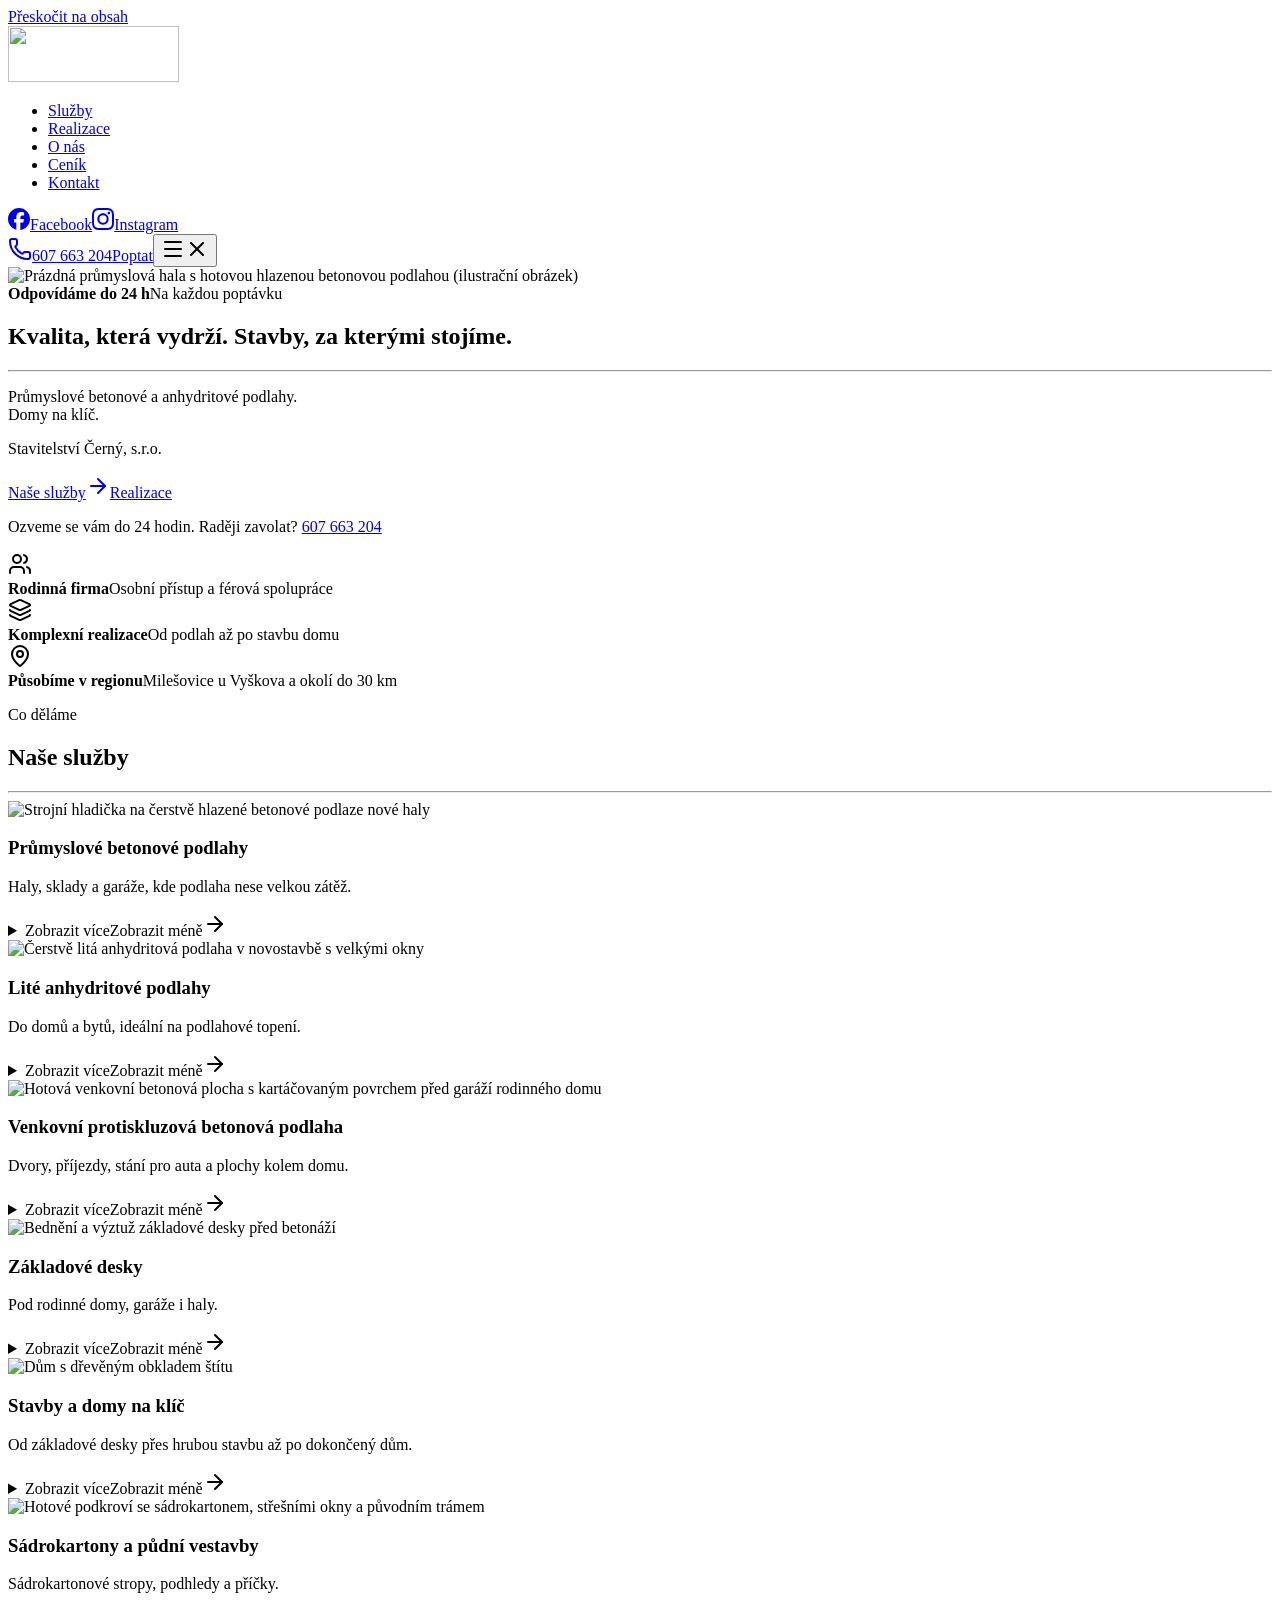
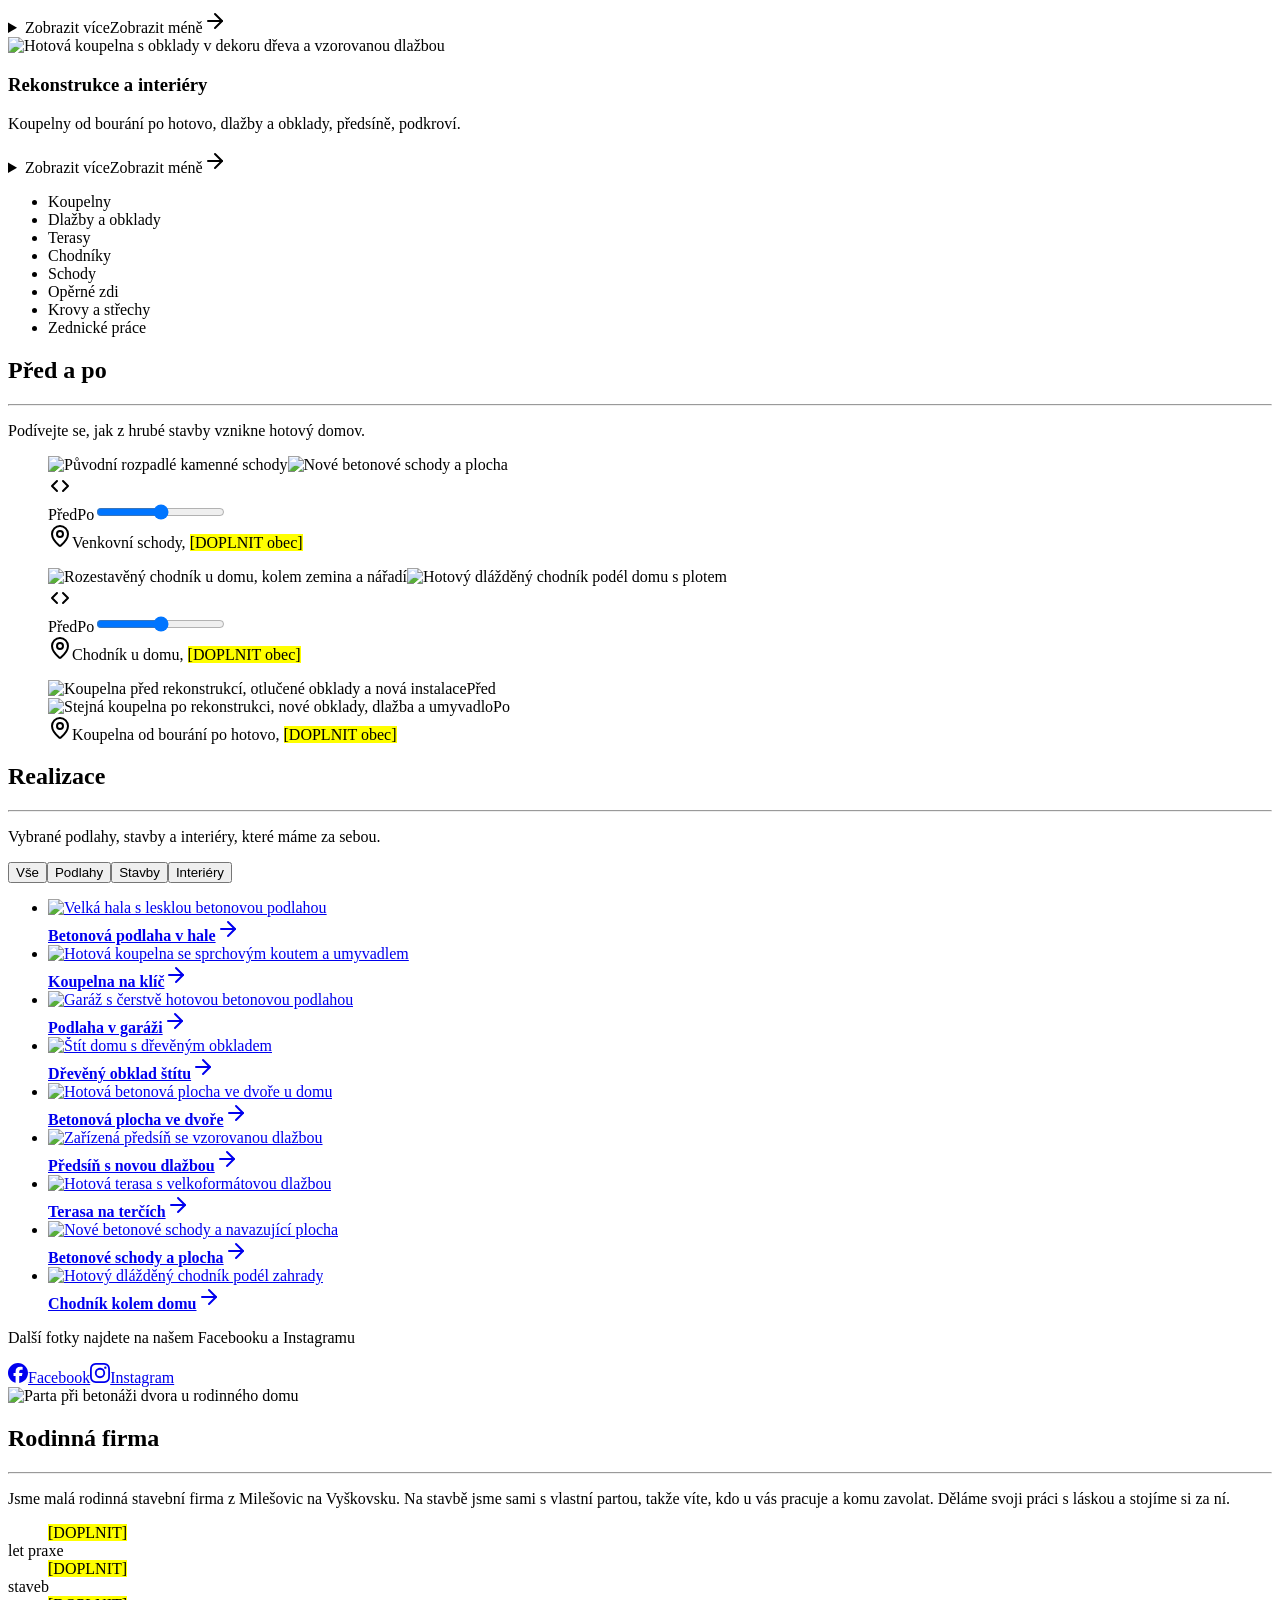
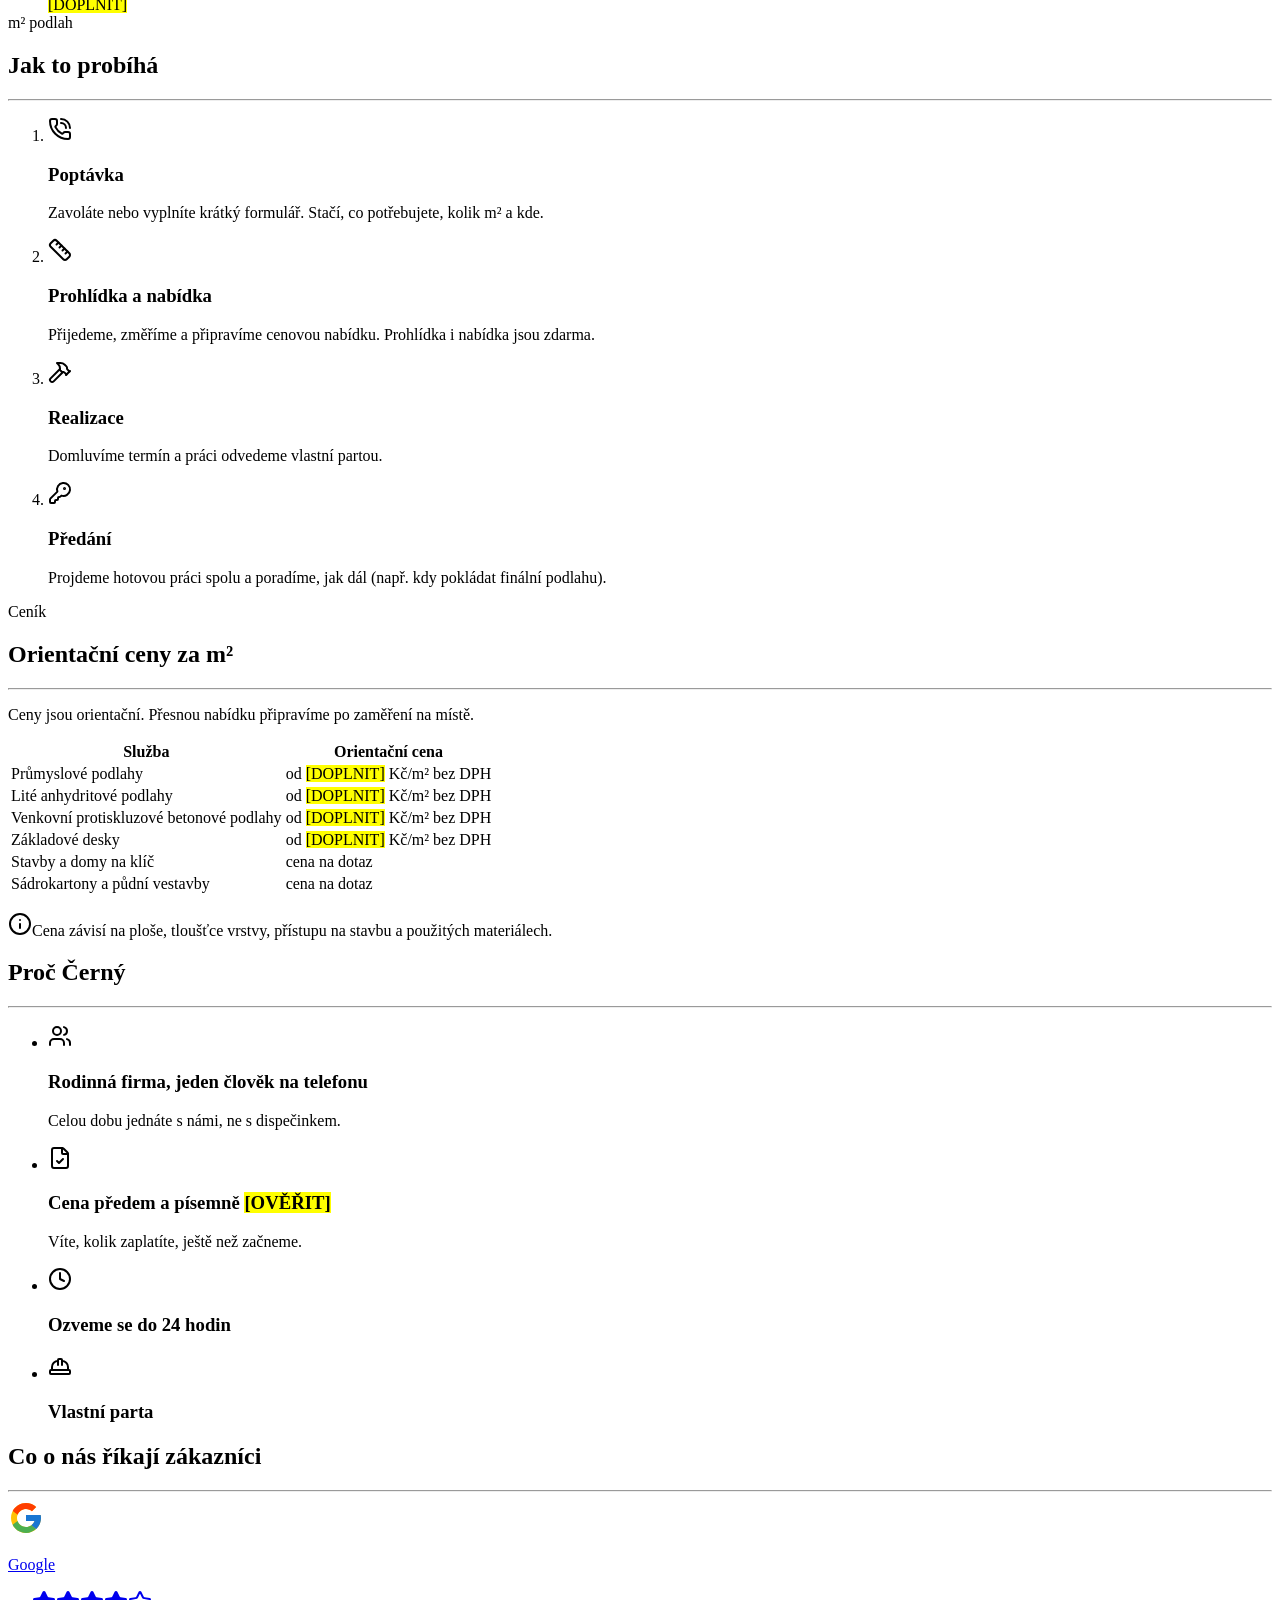
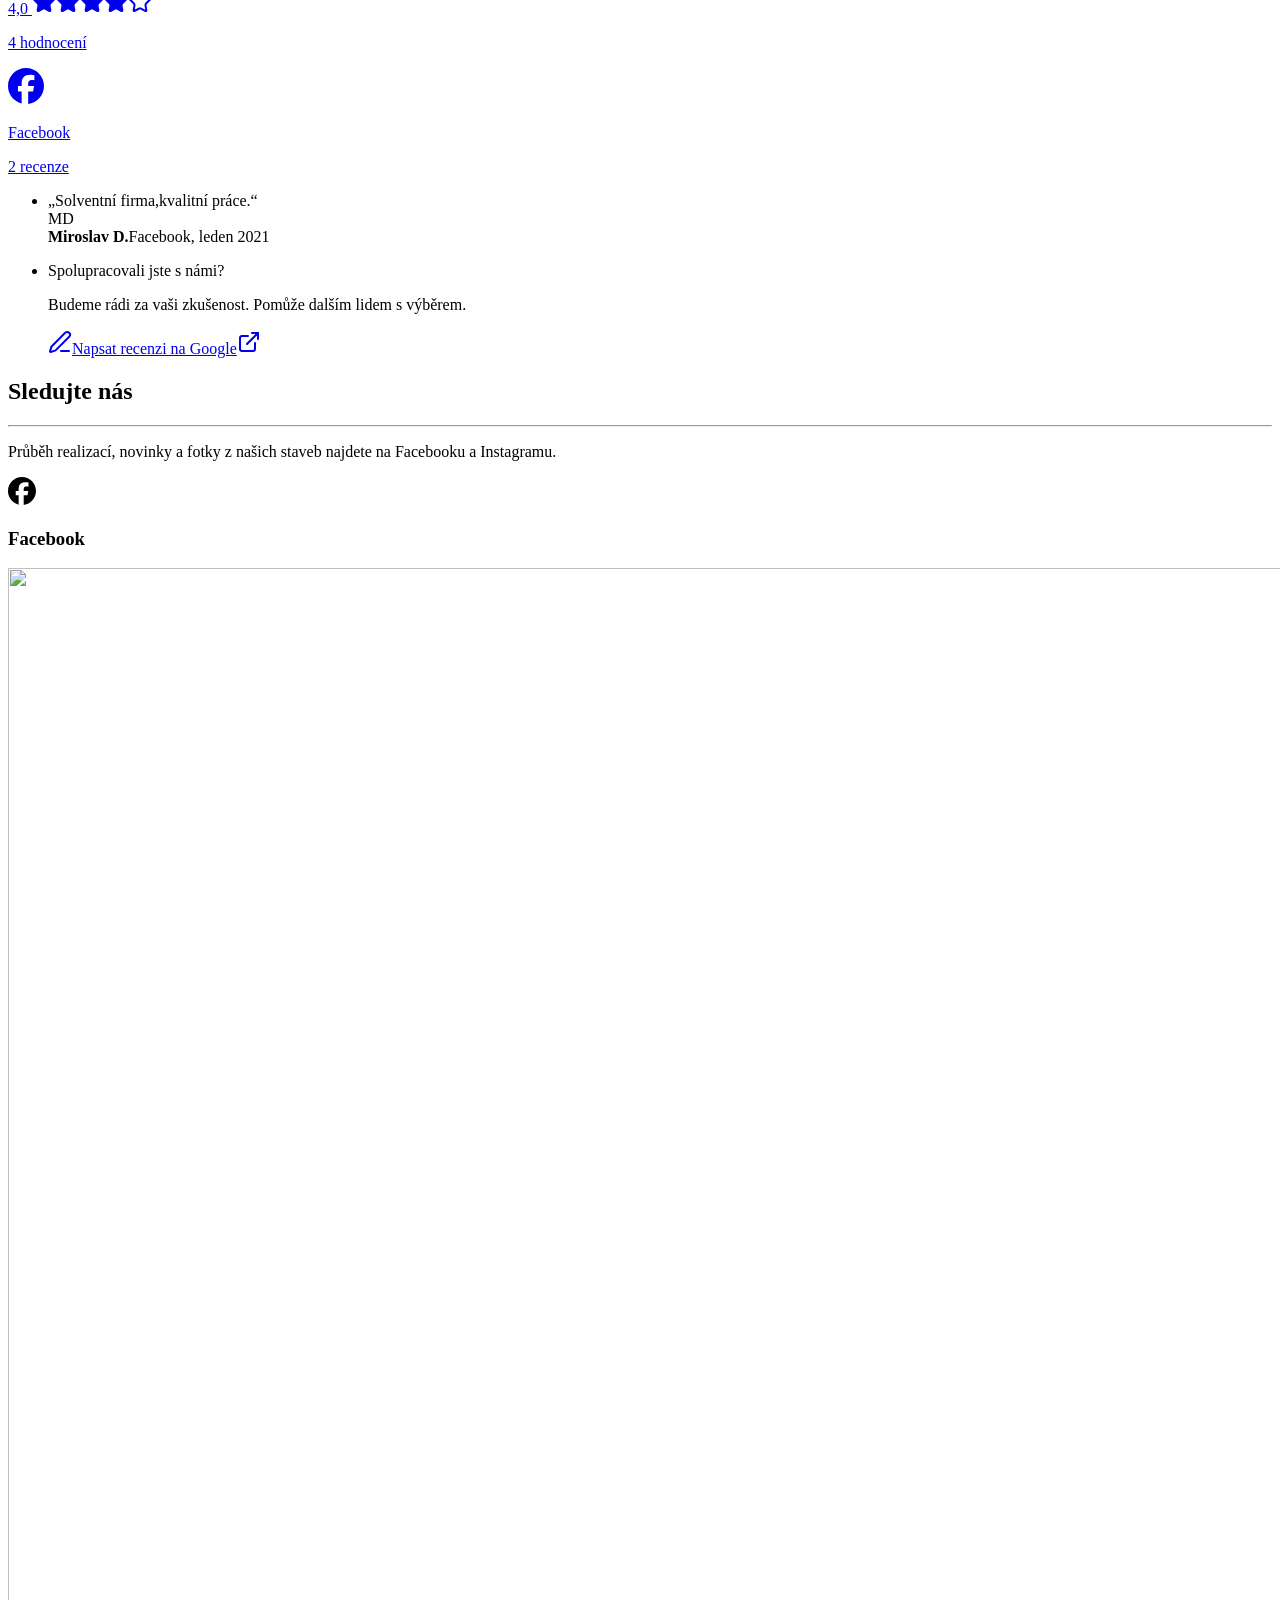
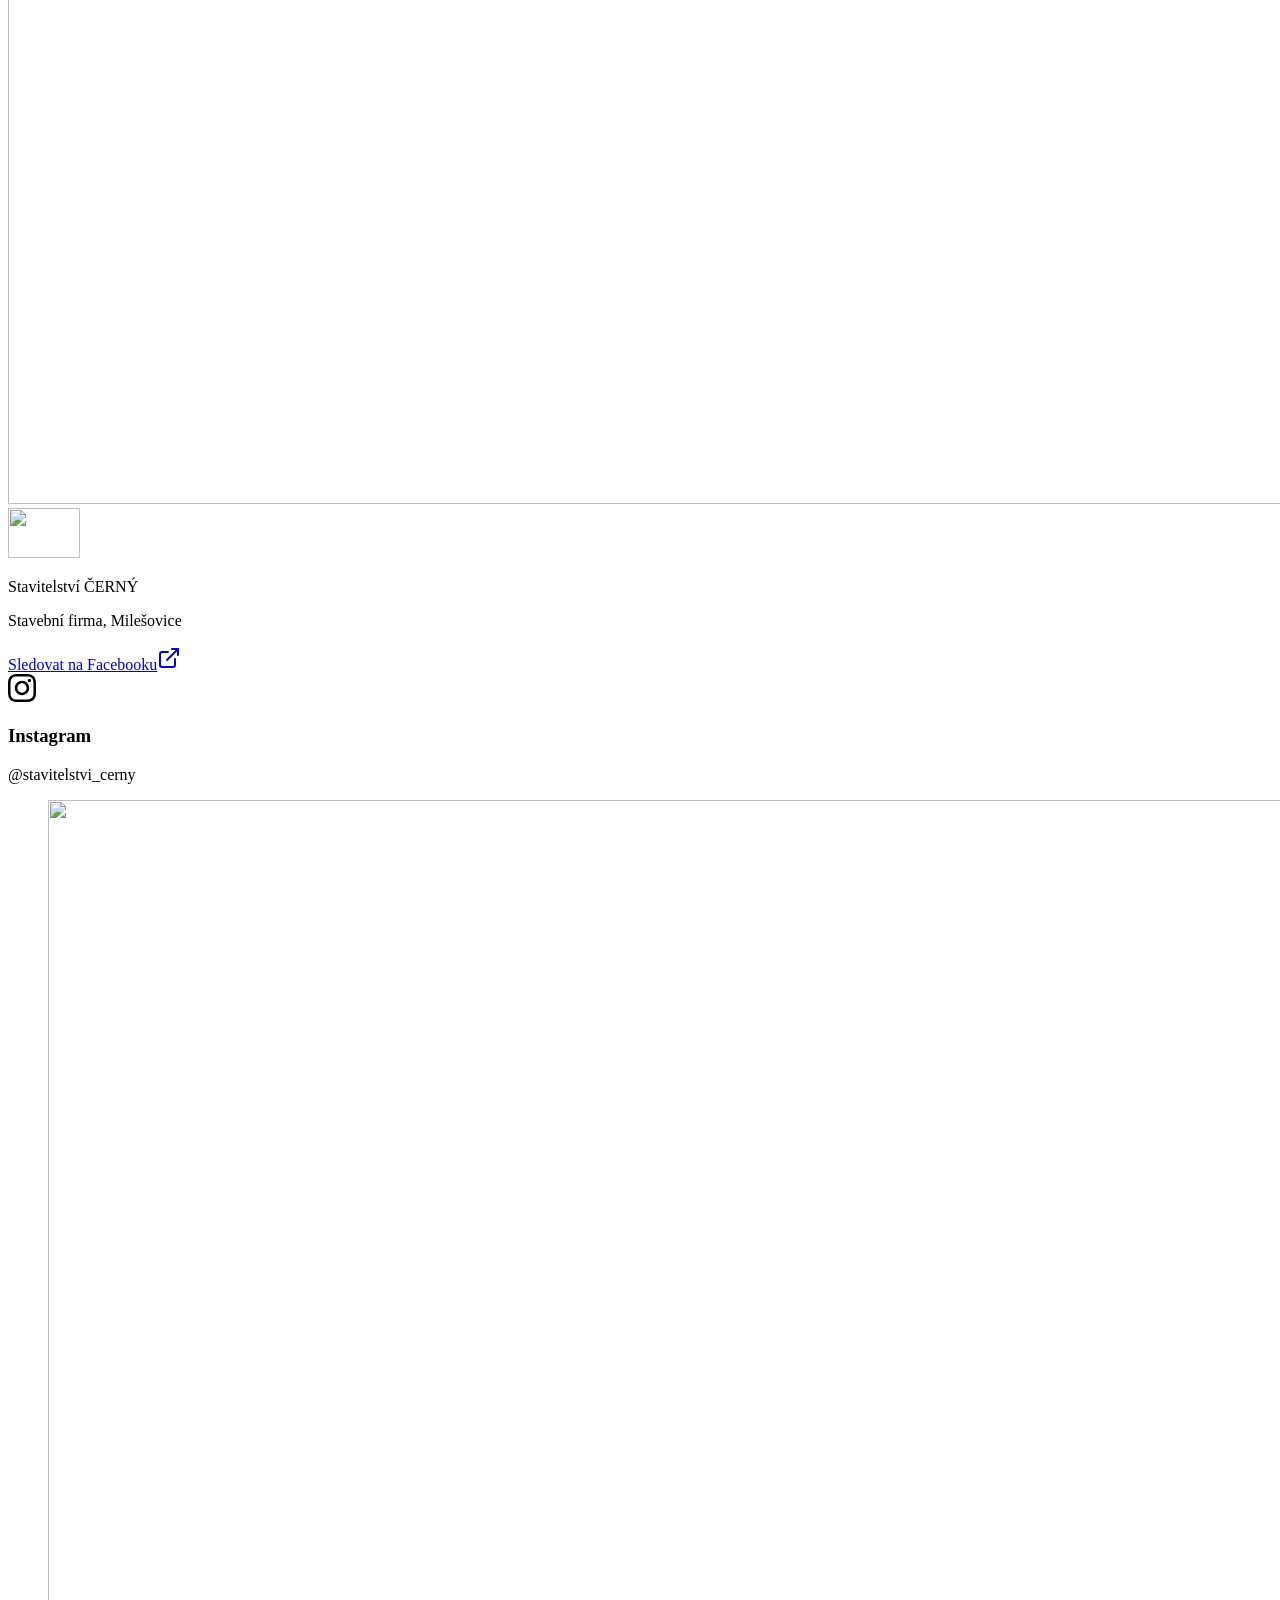
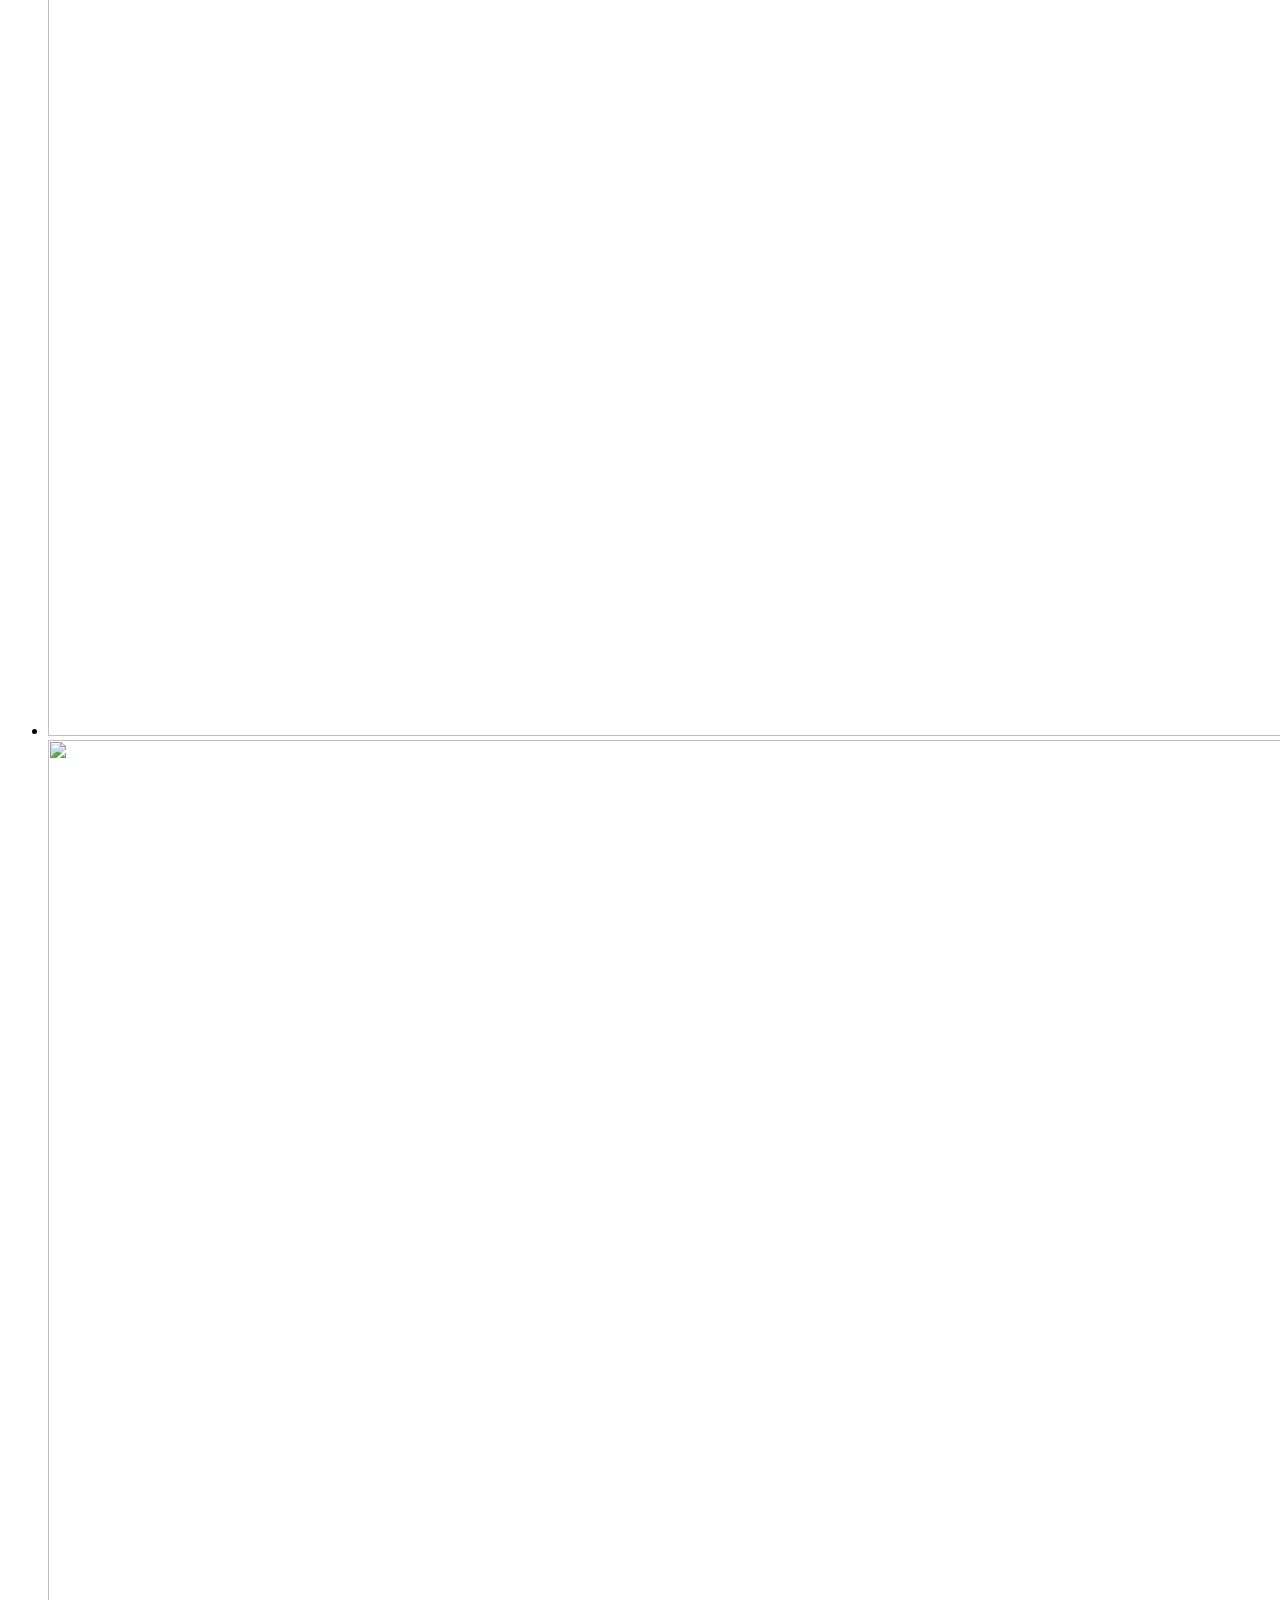
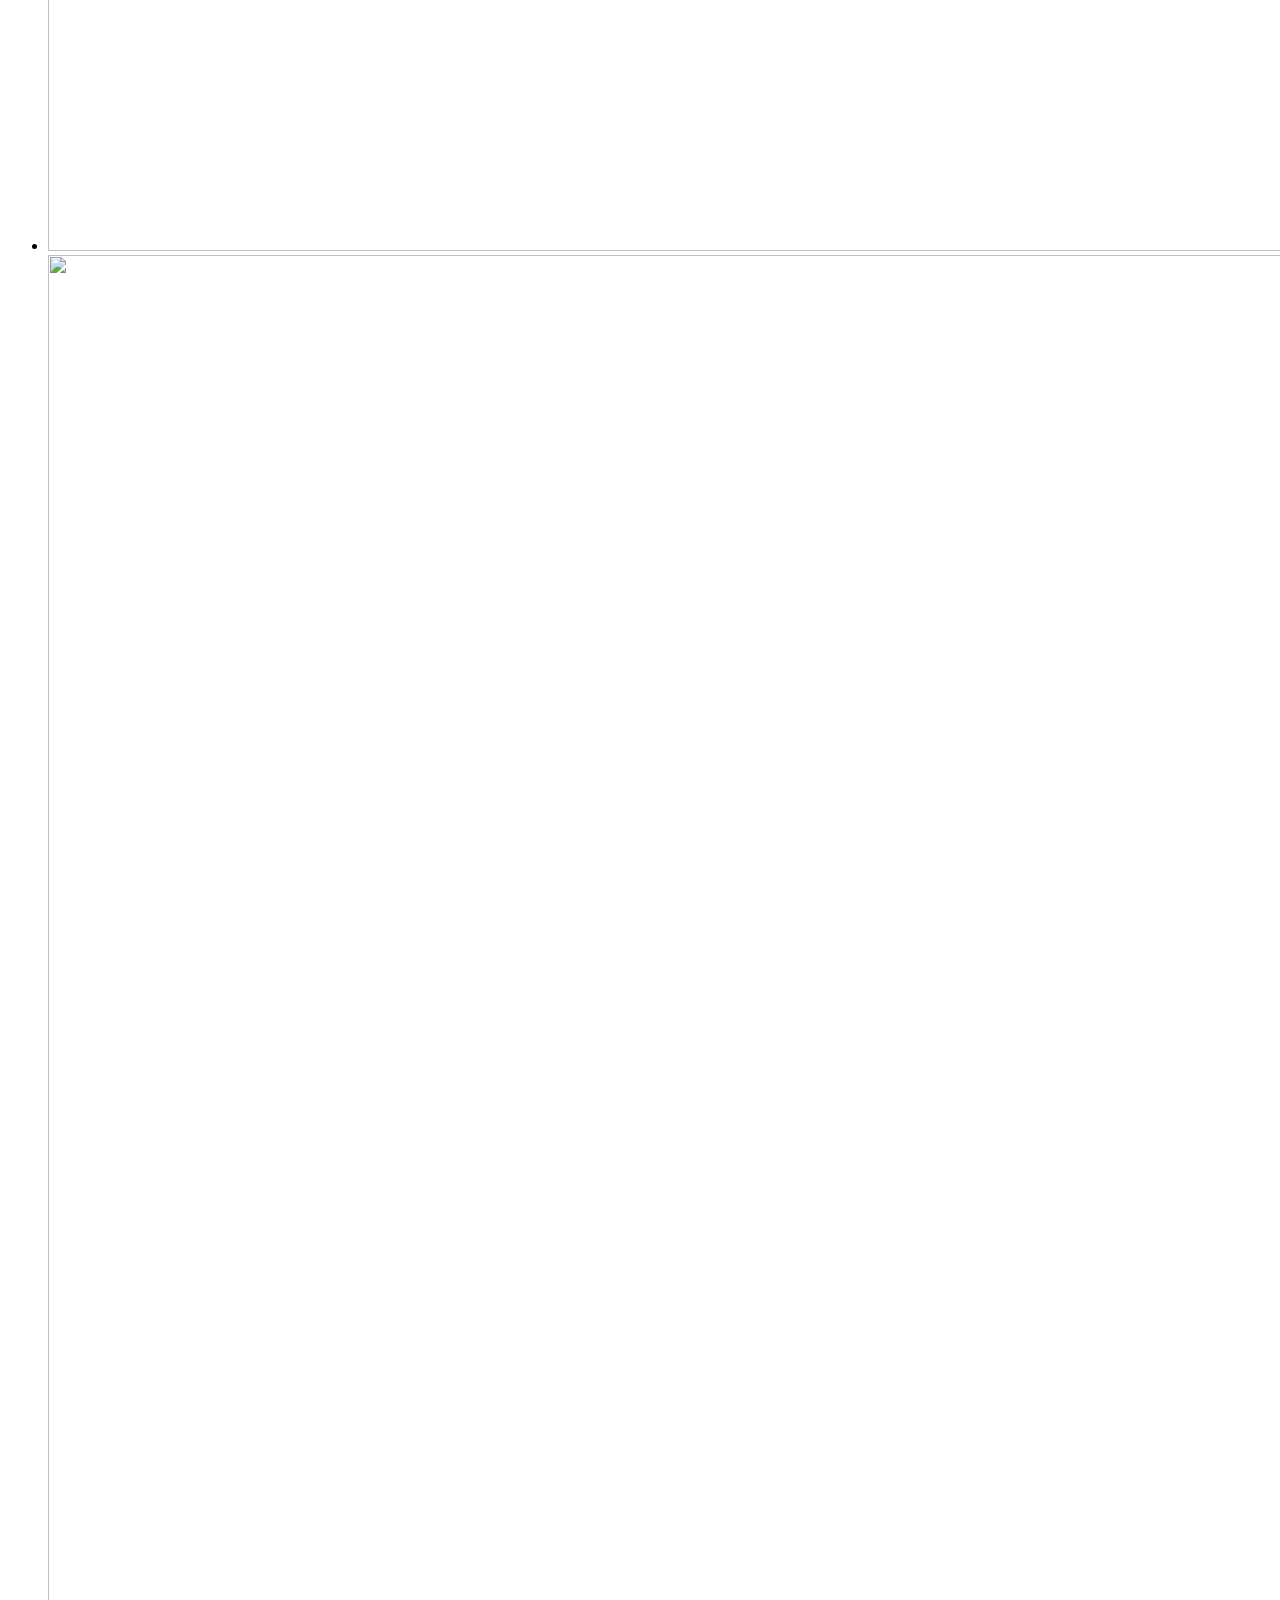
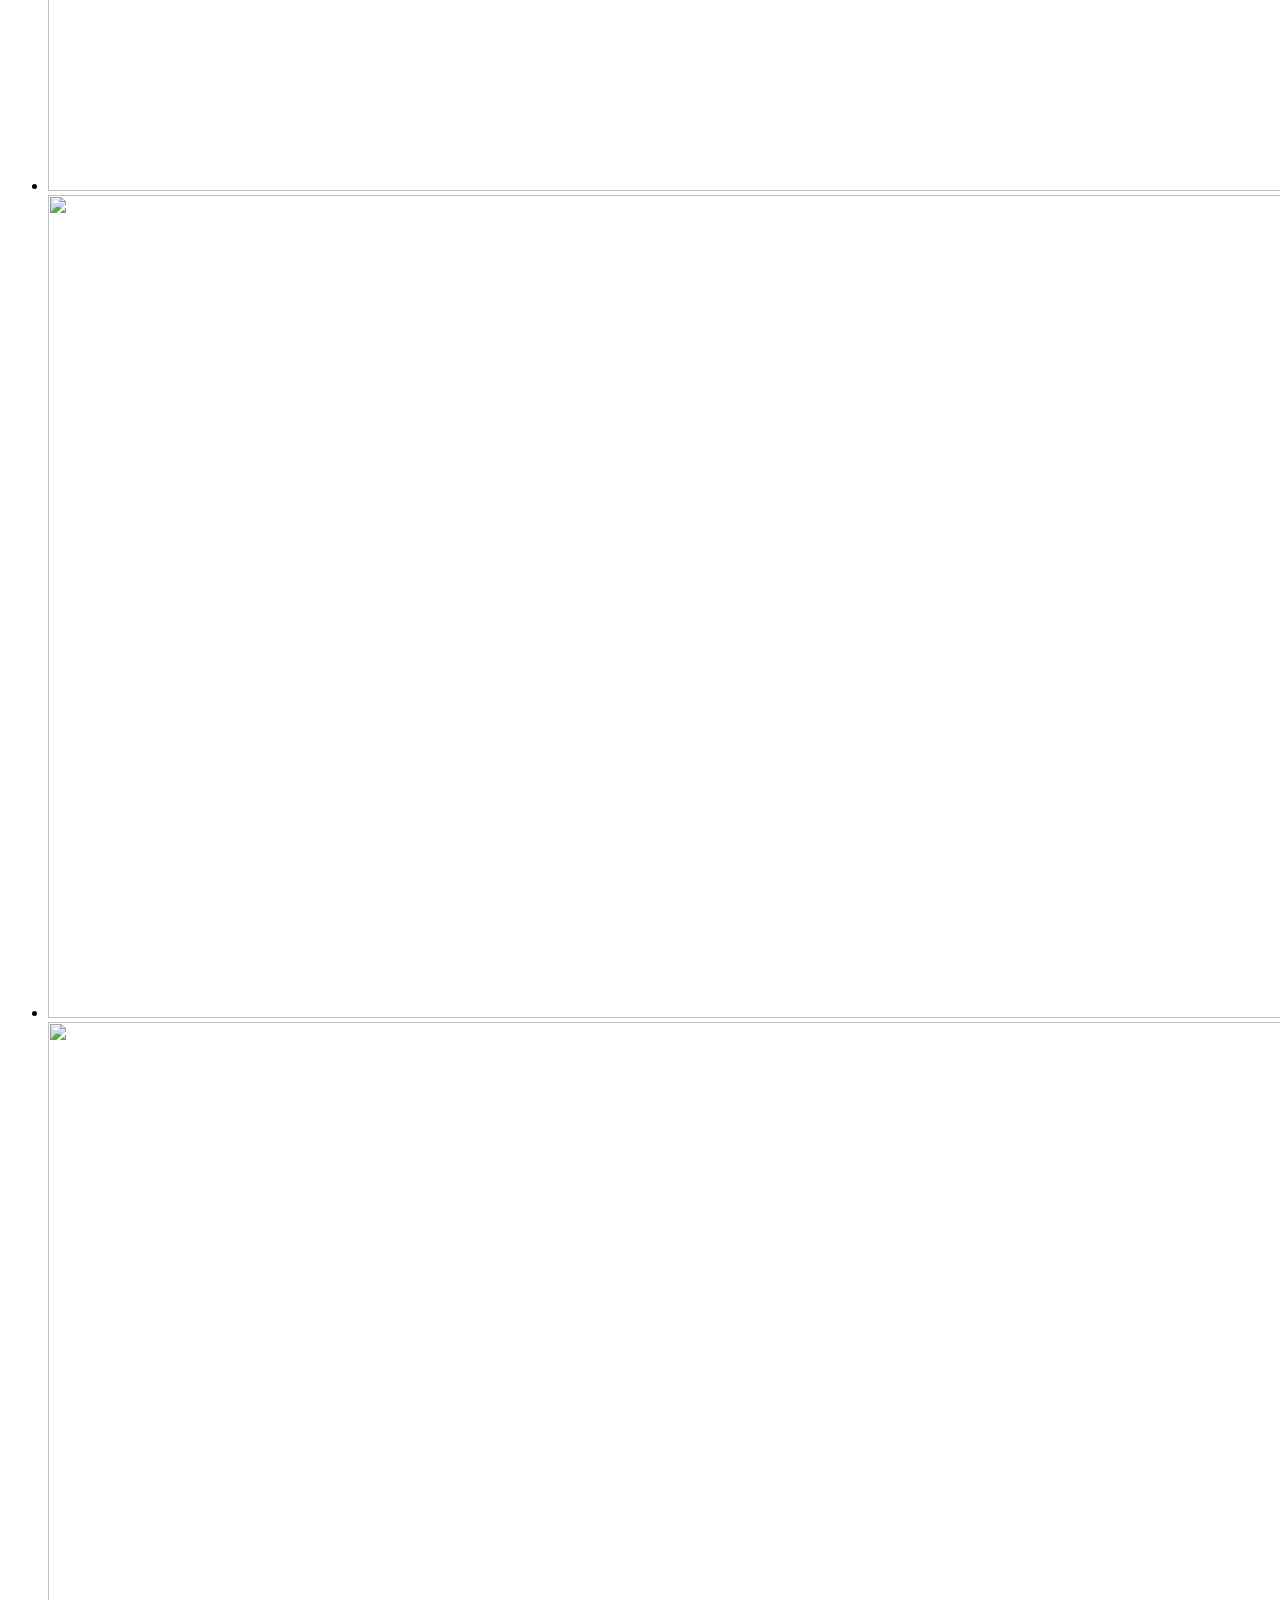
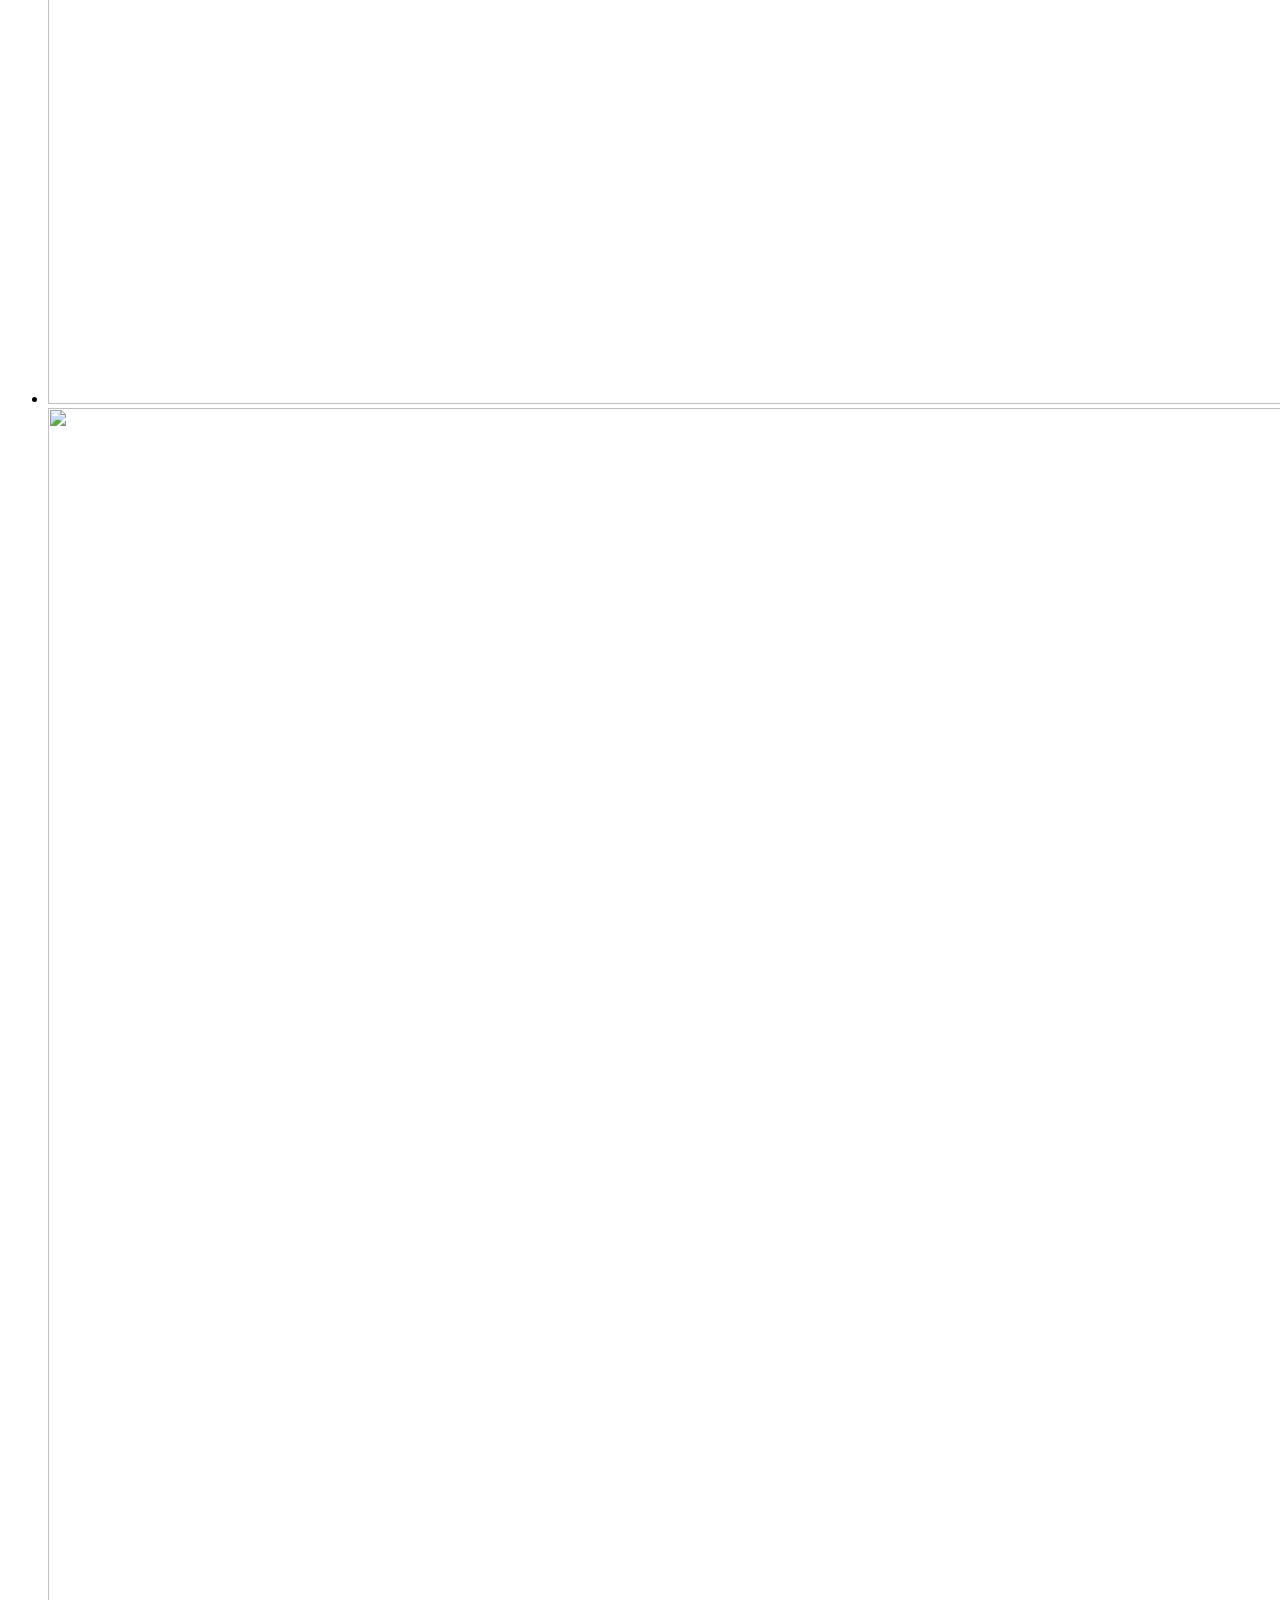
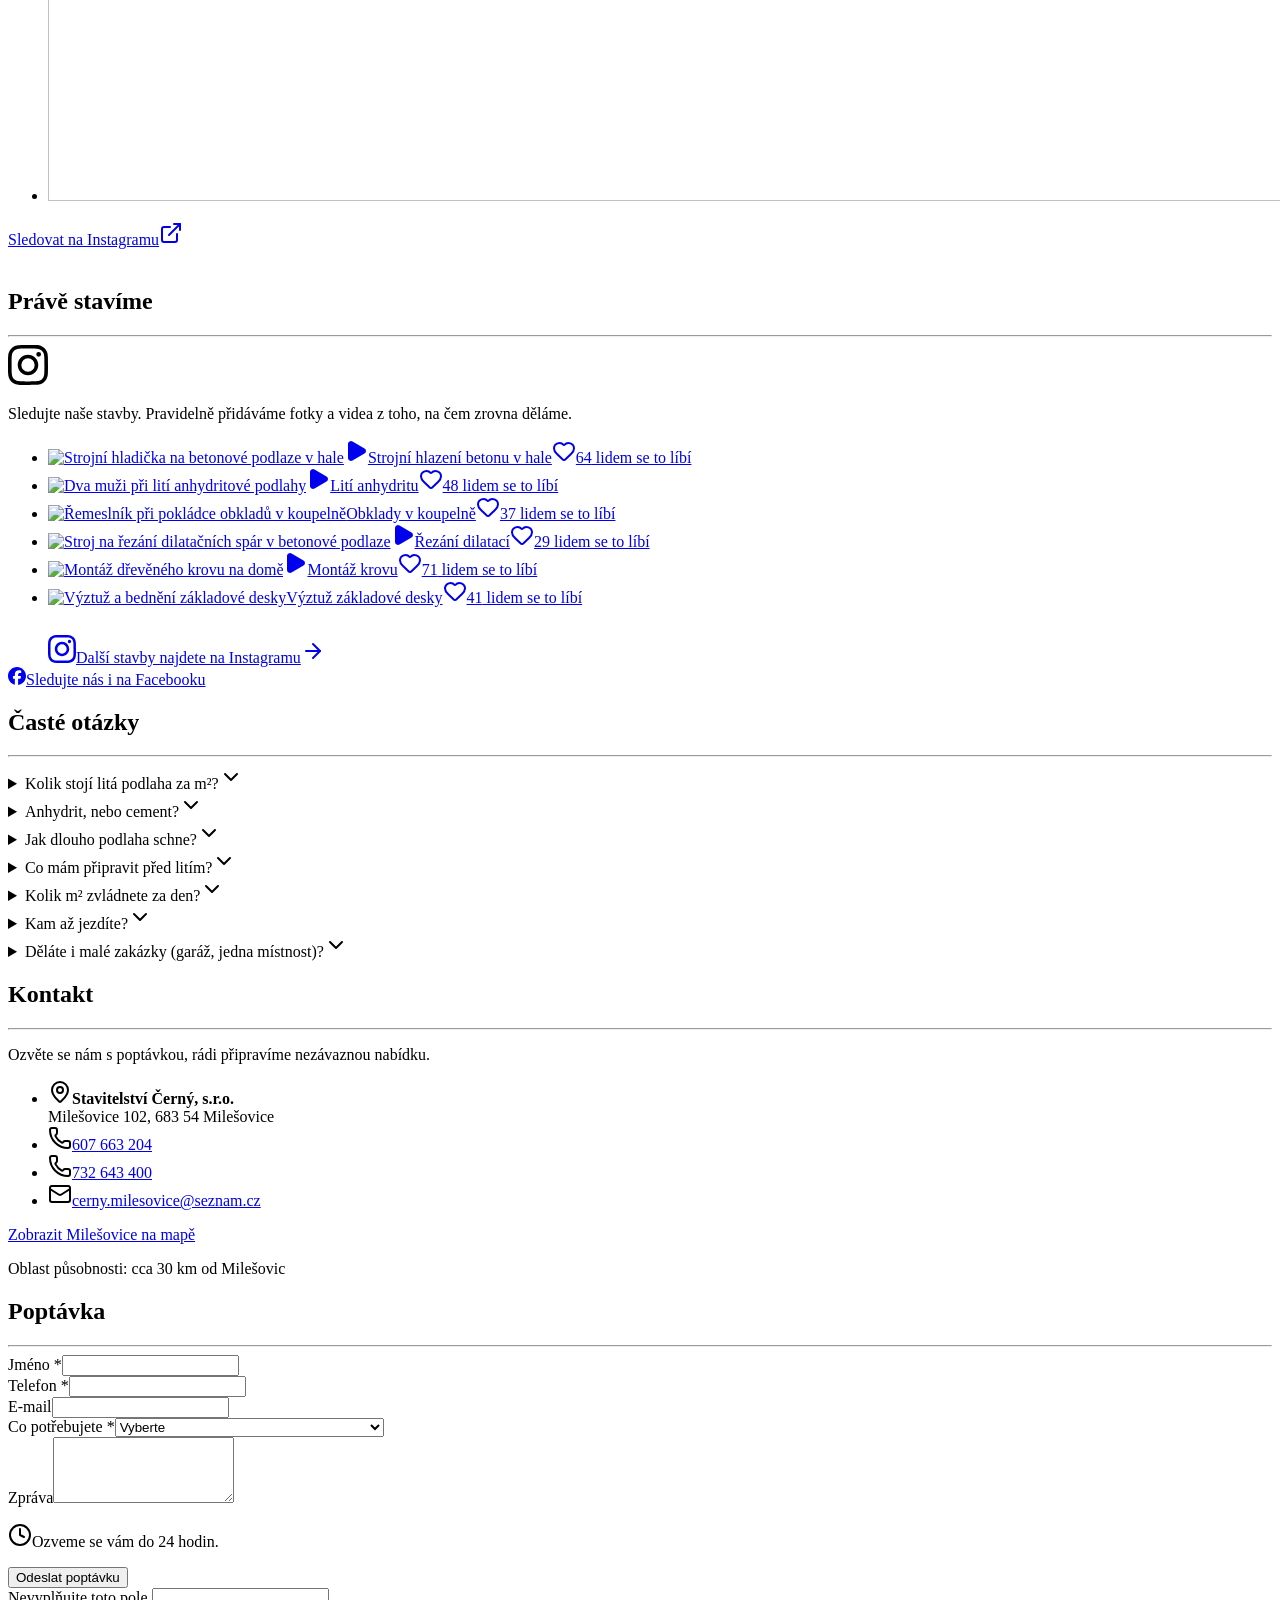
==== commit 19e99367: "Náhled webu 2026-11-14 14:59" ====
--- a/index.html
+++ b/index.html
@@ -4,4 +4,4 @@
         document.documentElement.classList.add('motion');
         setTimeout(function () { if (!window.__motionReady) document.documentElement.classList.remove('motion'); }, 3000);
       }
-    </script><meta name="viewport" content="width=device-width, initial-scale=1"><title>Průmyslové a anhydritové podlahy, domy na klíč | Stavitelství Černý Vyškov</title><meta name="description" content="Rodinná stavební firma z Milešovic u Vyškova. Průmyslové betonové a lité anhydritové podlahy, venkovní betonové plochy, základové desky a domy na klíč. Nezávazná poptávka."><link rel="canonical" href="https://stavitelstvicerny.cz/stavitelstvi-cerny-nahled/index"><meta name="theme-color" content="#14171a"><link rel="icon" href="/stavitelstvi-cerny-nahled/favicon.svg" type="image/svg+xml"><link rel="icon" href="/stavitelstvi-cerny-nahled/favicon.png" type="image/png"><link rel="apple-touch-icon" href="/stavitelstvi-cerny-nahled/favicon.png"><link rel="preload" href="/stavitelstvi-cerny-nahled/_astro/plus-jakarta-sans-latin-ext-wght-normal.DmpS2jIq.woff2" as="font" type="font/woff2" crossorigin><meta property="og:type" content="website"><meta property="og:locale" content="cs_CZ"><meta property="og:site_name" content="Stavitelství Černý"><meta property="og:title" content="Průmyslové a anhydritové podlahy, domy na klíč | Stavitelství Černý Vyškov"><meta property="og:description" content="Rodinná stavební firma z Milešovic u Vyškova. Průmyslové betonové a lité anhydritové podlahy, venkovní betonové plochy, základové desky a domy na klíč. Nezávazná poptávka."><meta property="og:url" content="https://stavitelstvicerny.cz/stavitelstvi-cerny-nahled/index"><meta property="og:image" content="https://stavitelstvicerny.cz/og/default.jpg"><meta property="og:image:width" content="1200"><meta property="og:image:height" content="630"><meta name="twitter:card" content="summary_large_image"><script type="application/ld+json">{"@context":"https://schema.org","@type":"GeneralContractor","@id":"https://stavitelstvicerny.cz/#firma","name":"Stavitelství Černý, s.r.o.","url":"https://stavitelstvicerny.cz","logo":"https://stavitelstvicerny.cz/logo/logo-stacked-svetle-pozadi.svg","image":"https://stavitelstvicerny.cz/og/default.jpg","email":"cerny.milesovice@seznam.cz","telephone":["+420607663204","+420732643400"],"taxID":"29353131","vatID":"CZ29353131","address":{"@type":"PostalAddress","streetAddress":"Milešovice 102","postalCode":"683 54","addressLocality":"Milešovice","addressRegion":"Jihomoravský kraj","addressCountry":"CZ"},"geo":{"@type":"GeoCoordinates","latitude":49.0864,"longitude":16.849},"sameAs":["https://www.facebook.com/stavitelstvicerny/","https://www.instagram.com/stavitelstvi_cerny/"]}</script><script type="application/ld+json">{"@context":"https://schema.org","@type":"FAQPage","mainEntity":[{"@type":"Question","name":"Kolik stojí litá podlaha za m²?","acceptedAnswer":{"@type":"Answer","text":"Záleží na ploše, tloušťce a přístupu na stavbu. Orientační cenu řekneme po telefonu, přesnou po zaměření."}},{"@type":"Question","name":"Anhydrit, nebo cement?","acceptedAnswer":{"@type":"Answer","text":"Anhydrit je rovnější, tenčí a výborný na podlahové topení. Cementový potěr volíme tam, kde hrozí vlhkost nebo je potřeba vyšší odolnost. Poradíme podle konkrétní stavby."}},{"@type":"Question","name":"Kam až jezdíte?","acceptedAnswer":{"@type":"Answer","text":"Hlavně Vyškovsko, Brno a okolí, do 30 km od Milešovic."}}]}</script><link rel="stylesheet" href="/stavitelstvi-cerny-nahled/_astro/leaflet.BgX4OC_Y.css"><link rel="stylesheet" href="/stavitelstvi-cerny-nahled/_astro/SectionHeader.imwCmnEZ.css"></head><body class="sc"><a href="#obsah" class="skip-link">Přeskočit na obsah</a><header class="site-header" data-header><div class="site-header__row"><a href="/stavitelstvi-cerny-nahled/" class="site-header__logo" aria-label="Stavitelství Černý, úvodní stránka"><img src="/stavitelstvi-cerny-nahled/logo/logo-horizontal-svetle-pozadi.svg" width="171" height="56" alt=""></a><nav class="site-nav" id="site-nav" aria-label="Hlavní menu" data-nav><ul><li><a href="/stavitelstvi-cerny-nahled/#sluzby">Služby</a></li><li><a href="/stavitelstvi-cerny-nahled/#realizace">Realizace</a></li><li><a href="/stavitelstvi-cerny-nahled/#o-nas">O nás</a></li><li><a href="/stavitelstvi-cerny-nahled/#cenik">Ceník</a></li><li><a href="/stavitelstvi-cerny-nahled/#kontakt">Kontakt</a></li></ul><div class="site-nav__social"><a href="https://www.facebook.com/stavitelstvicerny/" class="social-link" target="_blank" rel="noopener" aria-label="Facebook"><svg class="fb" width="22" height="22" viewBox="0 0 24 24" fill="currentColor" aria-hidden="true"><path d="M9.101 23.691v-7.98H6.627v-3.667h2.474v-1.58c0-4.085 1.848-5.978 5.858-5.978.401 0 .955.042 1.468.103a8.68 8.68 0 0 1 1.141.195v3.325a8.623 8.623 0 0 0-.653-.036 26.805 26.805 0 0 0-.733-.009c-.707 0-1.259.096-1.675.309a1.686 1.686 0 0 0-.679.622c-.258.42-.374.995-.374 1.752v1.297h3.919l-.386 2.103-.287 1.564h-3.246v8.245C19.396 23.238 24 18.179 24 12.044c0-6.627-5.373-12-12-12s-12 5.373-12 12c0 5.628 3.874 10.35 9.101 11.647Z"></path></svg><span>Facebook</span></a><a href="https://www.instagram.com/stavitelstvi_cerny/" class="social-link" target="_blank" rel="noopener" aria-label="Instagram"><svg class="ig" width="22" height="22" viewBox="0 0 24 24" fill="currentColor" aria-hidden="true"><path d="M7.0301.084c-1.2768.0602-2.1487.264-2.911.5634-.7888.3075-1.4575.72-2.1228 1.3877-.6652.6677-1.075 1.3368-1.3802 2.127-.2954.7638-.4956 1.6365-.552 2.914-.0564 1.2775-.0689 1.6882-.0626 4.947.0062 3.2586.0206 3.6671.0825 4.9473.061 1.2765.264 2.1482.5635 2.9107.308.7889.72 1.4573 1.388 2.1228.6679.6655 1.3365 1.0743 2.1285 1.38.7632.295 1.6361.4961 2.9134.552 1.2773.056 1.6884.069 4.9462.0627 3.2578-.0062 3.668-.0207 4.9478-.0814 1.28-.0607 2.147-.2652 2.9098-.5633.7889-.3086 1.4578-.72 2.1228-1.3881.665-.6682 1.0745-1.3378 1.3795-2.1284.2957-.7632.4966-1.636.552-2.9124.056-1.2809.0692-1.6898.063-4.948-.0063-3.2583-.021-3.6668-.0817-4.9465-.0607-1.2797-.264-2.1487-.5633-2.9117-.3084-.7889-.72-1.4568-1.3876-2.1228C21.2982 1.33 20.628.9208 19.8378.6165 19.074.321 18.2017.1197 16.9244.0645 15.6471.0093 15.236-.005 11.977.0014 8.718.0076 8.31.0215 7.0301.0839m.1402 21.6932c-1.17-.0509-1.8053-.2453-2.2287-.408-.5606-.216-.96-.4771-1.3819-.895-.422-.4178-.6811-.8186-.9-1.378-.1644-.4234-.3624-1.058-.4171-2.228-.0595-1.2645-.072-1.6442-.079-4.848-.007-3.2037.0053-3.583.0607-4.848.05-1.169.2456-1.805.408-2.2282.216-.5613.4762-.96.895-1.3816.4188-.4217.8184-.6814 1.3783-.9003.423-.1651 1.0575-.3614 2.227-.4171 1.2655-.06 1.6447-.072 4.848-.079 3.2033-.007 3.5835.005 4.8495.0608 1.169.0508 1.8053.2445 2.228.408.5608.216.96.4754 1.3816.895.4217.4194.6816.8176.9005 1.3787.1653.4217.3617 1.056.4169 2.2263.0602 1.2655.0739 1.645.0796 4.848.0058 3.203-.0055 3.5834-.061 4.848-.051 1.17-.245 1.8055-.408 2.2294-.216.5604-.4763.96-.8954 1.3814-.419.4215-.8181.6811-1.3783.9-.4224.1649-1.0577.3617-2.2262.4174-1.2656.0595-1.6448.072-4.8493.079-3.2045.007-3.5825-.006-4.848-.0608M16.953 5.5864A1.44 1.44 0 1 0 18.39 4.144a1.44 1.44 0 0 0-1.437 1.4424M5.8385 12.012c.0067 3.4032 2.7706 6.1557 6.173 6.1493 3.4026-.0065 6.157-2.7701 6.1506-6.1733-.0065-3.4032-2.771-6.1565-6.174-6.1498-3.403.0067-6.156 2.771-6.1496 6.1738M8 12.0077a4 4 0 1 1 4.008 3.9921A3.9996 3.9996 0 0 1 8 12.0077"></path></svg><span>Instagram</span></a></div></nav><div class="site-header__right"><a href="tel:+420607663204" class="sc-phone" aria-label="Zavolat na 607 663 204"><svg xmlns="http://www.w3.org/2000/svg" width="24" height="24" viewBox="0 0 24 24" fill="none" stroke="currentColor" stroke-width="2" stroke-linecap="round" stroke-linejoin="round" class="lucide lucide-phone" aria-hidden="true"><path d="M13.832 16.568a1 1 0 0 0 1.213-.303l.355-.465A2 2 0 0 1 17 15h3a2 2 0 0 1 2 2v3a2 2 0 0 1-2 2A18 18 0 0 1 2 4a2 2 0 0 1 2-2h3a2 2 0 0 1 2 2v3a2 2 0 0 1-.8 1.6l-.468.351a1 1 0 0 0-.292 1.233 14 14 0 0 0 6.392 6.384"></path></svg><span>607 663 204</span></a><a href="/stavitelstvi-cerny-nahled/kontakt" class="sc-btn sc-btn--primary site-header__cta" data-enquiry-open>Poptat</a><button type="button" class="site-header__burger" aria-expanded="false" aria-controls="site-nav" aria-label="Otevřít menu" data-burger><svg xmlns="http://www.w3.org/2000/svg" width="24" height="24" viewBox="0 0 24 24" fill="none" stroke="currentColor" stroke-width="2" stroke-linecap="round" stroke-linejoin="round" class="lucide lucide-menu icon-open" aria-hidden="true"><path d="M4 5h16"></path><path d="M4 12h16"></path><path d="M4 19h16"></path></svg><svg xmlns="http://www.w3.org/2000/svg" width="24" height="24" viewBox="0 0 24 24" fill="none" stroke="currentColor" stroke-width="2" stroke-linecap="round" stroke-linejoin="round" class="lucide lucide-x icon-close" aria-hidden="true"><path d="M18 6 6 18"></path><path d="m6 6 12 12"></path></svg></button></div></div></header><script type="module">var e=document.querySelector(`[data-header]`),t=document.querySelector(`[data-burger]`),n=document.querySelector(`[data-nav]`),r=e=>{n?.classList.toggle(`is-open`,e),t?.setAttribute(`aria-expanded`,String(e)),t?.setAttribute(`aria-label`,e?`Zavřít menu`:`Otevřít menu`)};t?.addEventListener(`click`,()=>r(!n?.classList.contains(`is-open`))),n?.addEventListener(`click`,e=>{e.target.closest(`a`)&&r(!1)}),document.addEventListener(`keydown`,e=>{e.key===`Escape`&&n?.classList.contains(`is-open`)&&(r(!1),t?.focus())});var i=()=>e?.classList.toggle(`is-scrolled`,window.scrollY>8);addEventListener(`scroll`,i,{passive:!0}),i();</script><main id="obsah"><section class="hero"><picture><source srcset="/stavitelstvi-cerny-nahled/_astro/hero-hala.m21Yc1Wt_Z1fw3ix.avif 640w, /stavitelstvi-cerny-nahled/_astro/hero-hala.m21Yc1Wt_YX9Na.avif 960w, /stavitelstvi-cerny-nahled/_astro/hero-hala.m21Yc1Wt_DkXLG.avif 1440w, /stavitelstvi-cerny-nahled/_astro/hero-hala.m21Yc1Wt_Z1MovBJ.avif 1920w, /stavitelstvi-cerny-nahled/_astro/hero-hala.m21Yc1Wt_2oPBvk.avif 2560w" type="image/avif" sizes="100vw"><source srcset="/stavitelstvi-cerny-nahled/_astro/hero-hala.m21Yc1Wt_24lUrS.webp 640w, /stavitelstvi-cerny-nahled/_astro/hero-hala.m21Yc1Wt_ZKl0fl.webp 960w, /stavitelstvi-cerny-nahled/_astro/hero-hala.m21Yc1Wt_22Ms0d.webp 1440w, /stavitelstvi-cerny-nahled/_astro/hero-hala.m21Yc1Wt_VXaH3.webp 1920w, /stavitelstvi-cerny-nahled/_astro/hero-hala.m21Yc1Wt_41a1b.webp 2560w" type="image/webp" sizes="100vw"><img src="/stavitelstvi-cerny-nahled/_astro/hero-hala.m21Yc1Wt_Z736IF.jpg" srcset="/stavitelstvi-cerny-nahled/_astro/hero-hala.m21Yc1Wt_TpsiF.jpg 640w, /stavitelstvi-cerny-nahled/_astro/hero-hala.m21Yc1Wt_Z1Uhsoy.jpg 960w, /stavitelstvi-cerny-nahled/_astro/hero-hala.m21Yc1Wt_1zYa39.jpg 1440w, /stavitelstvi-cerny-nahled/_astro/hero-hala.m21Yc1Wt_24vtDO.jpg 1920w, /stavitelstvi-cerny-nahled/_astro/hero-hala.m21Yc1Wt_1bysWW.jpg 2560w" alt="Prázdná průmyslová hala s hotovou hlazenou betonovou podlahou (ilustrační obrázek)" sizes="100vw" loading="eager" fetchpriority="high" decoding="async" width="2880" height="1620" class="hero__img"></picture><div class="hero-badge"><span class="hero-badge__pulse" aria-hidden="true"></span><div><b>Odpovídáme do 24 h</b><span>Na každou poptávku</span></div></div><div class="wrap hero__inner"><div class="hero__copy"><h1 class="hero__title"><span class="hero__claim">Kvalita, která vydrží.</span> <span class="hero__claim2">Stavby, za kterými stojíme.</span></h1><hr class="sc-rule"><p class="hero__lead">Průmyslové betonové a anhydritové podlahy.<br>Domy na klíč.</p><p class="hero__company">Stavitelství Černý, s.r.o.</p><div class="hero__actions"><a class="sc-btn sc-btn--primary" href="/stavitelstvi-cerny-nahled/#sluzby">Naše služby<svg xmlns="http://www.w3.org/2000/svg" width="24" height="24" viewBox="0 0 24 24" fill="none" stroke="currentColor" stroke-width="2" stroke-linecap="round" stroke-linejoin="round" class="lucide lucide-arrow-right" aria-hidden="true"><path d="M5 12h14"></path><path d="m12 5 7 7-7 7"></path></svg></a><a class="sc-btn sc-btn--secondary" href="/stavitelstvi-cerny-nahled/#realizace">Realizace</a></div><p class="sc-quick-note">Ozveme se vám do 24 hodin. Raději zavolat? <a href="tel:+420607663204">607 663 204</a></p></div></div></section><section class="trust" aria-label="Proč nám věřit"><div class="wrap"><div class="sc-trust"><div class="sc-trust-item"><svg xmlns="http://www.w3.org/2000/svg" width="24" height="24" viewBox="0 0 24 24" fill="none" stroke="currentColor" stroke-width="2" stroke-linecap="round" stroke-linejoin="round" class="lucide lucide-users" aria-hidden="true"><path d="M16 21v-2a4 4 0 0 0-4-4H6a4 4 0 0 0-4 4v2"></path><path d="M16 3.128a4 4 0 0 1 0 7.744"></path><path d="M22 21v-2a4 4 0 0 0-3-3.87"></path><circle cx="9" cy="7" r="4"></circle></svg><div><b>Rodinná firma</b><span>Osobní přístup a férová spolupráce</span></div></div><div class="sc-trust-item"><svg xmlns="http://www.w3.org/2000/svg" width="24" height="24" viewBox="0 0 24 24" fill="none" stroke="currentColor" stroke-width="2" stroke-linecap="round" stroke-linejoin="round" class="lucide lucide-layers lucide-layers-3" aria-hidden="true"><path d="M12.83 2.18a2 2 0 0 0-1.66 0L2.6 6.08a1 1 0 0 0 0 1.83l8.58 3.91a2 2 0 0 0 1.66 0l8.58-3.9a1 1 0 0 0 0-1.83z"></path><path d="M2 12a1 1 0 0 0 .58.91l8.6 3.91a2 2 0 0 0 1.65 0l8.58-3.9A1 1 0 0 0 22 12"></path><path d="M2 17a1 1 0 0 0 .58.91l8.6 3.91a2 2 0 0 0 1.65 0l8.58-3.9A1 1 0 0 0 22 17"></path></svg><div><b>Komplexní realizace</b><span>Od podlah až po stavbu domu</span></div></div><div class="sc-trust-item"><svg xmlns="http://www.w3.org/2000/svg" width="24" height="24" viewBox="0 0 24 24" fill="none" stroke="currentColor" stroke-width="2" stroke-linecap="round" stroke-linejoin="round" class="lucide lucide-map-pin" aria-hidden="true"><path d="M20 10c0 4.993-5.539 10.193-7.399 11.799a1 1 0 0 1-1.202 0C9.539 20.193 4 14.993 4 10a8 8 0 0 1 16 0"></path><circle cx="12" cy="10" r="3"></circle></svg><div><b>Působíme v regionu</b><span>Milešovice u Vyškova a okolí do 30 km</span></div></div></div></div></section><section class="sec" id="sluzby"><div class="wrap"><header class="sec-head"><p class="sc-eyebrow">Co děláme</p><h2 class="sc-h2">Naše služby</h2><hr class="sc-rule"></header><div class="services"><article class="sc-service"><picture><source srcset="/stavitelstvi-cerny-nahled/_astro/c2-prumyslova-podlaha-hladicka.Z2FOEInv_ZxobbN.avif 400w, /stavitelstvi-cerny-nahled/_astro/c2-prumyslova-podlaha-hladicka.Z2FOEInv_ZqgSr5.avif 640w, /stavitelstvi-cerny-nahled/_astro/c2-prumyslova-podlaha-hladicka.Z2FOEInv_19TFXf.avif 960w" type="image/avif" sizes="(max-width: 760px) 100vw, (max-width: 1100px) 50vw, 400px"><source srcset="/stavitelstvi-cerny-nahled/_astro/c2-prumyslova-podlaha-hladicka.Z2FOEInv_LYsv4.webp 400w, /stavitelstvi-cerny-nahled/_astro/c2-prumyslova-podlaha-hladicka.Z2FOEInv_T6KfM.webp 640w, /stavitelstvi-cerny-nahled/_astro/c2-prumyslova-podlaha-hladicka.Z2FOEInv_2uikF7.webp 960w" type="image/webp" sizes="(max-width: 760px) 100vw, (max-width: 1100px) 50vw, 400px"><img src="/stavitelstvi-cerny-nahled/_astro/c2-prumyslova-podlaha-hladicka.Z2FOEInv_ZmJcse.jpg" srcset="/stavitelstvi-cerny-nahled/_astro/c2-prumyslova-podlaha-hladicka.Z2FOEInv_hbYj4.jpg 400w, /stavitelstvi-cerny-nahled/_astro/c2-prumyslova-podlaha-hladicka.Z2FOEInv_ojh3M.jpg 640w, /stavitelstvi-cerny-nahled/_astro/c2-prumyslova-podlaha-hladicka.Z2FOEInv_1YuQt7.jpg 960w" alt="Strojní hladička na čerstvě hlazené betonové podlaze nové haly" sizes="(max-width: 760px) 100vw, (max-width: 1100px) 50vw, 400px" style="object-position:50% 70%" loading="lazy" decoding="async" width="1320" height="1180"></picture><div class="sc-service-body"><h3>Průmyslové betonové podlahy</h3><p>Haly, sklady a garáže, kde podlaha nese velkou zátěž.</p><details class="service-more"><summary class="sc-link"><span class="when-closed">Zobrazit více</span><span class="when-open">Zobrazit méně</span><svg xmlns="http://www.w3.org/2000/svg" width="24" height="24" viewBox="0 0 24 24" fill="none" stroke="currentColor" stroke-width="2" stroke-linecap="round" stroke-linejoin="round" class="lucide lucide-arrow-right" aria-hidden="true"><path d="M5 12h14"></path><path d="m12 5 7 7-7 7"></path></svg></summary><p>Beton strojně hladíme a povrch zpevníme speciálním vsypem, takže je odolný a hladký.</p></details></div></article><article class="sc-service"><picture><source srcset="/stavitelstvi-cerny-nahled/_astro/c3-lita-anhydritova-podlaha.CTnb_KW5_Z26Wt2U.avif 400w, /stavitelstvi-cerny-nahled/_astro/c3-lita-anhydritova-podlaha.CTnb_KW5_seW8a.avif 640w, /stavitelstvi-cerny-nahled/_astro/c3-lita-anhydritova-podlaha.CTnb_KW5_Z127NAp.avif 960w" type="image/avif" sizes="(max-width: 760px) 100vw, (max-width: 1100px) 50vw, 400px"><source srcset="/stavitelstvi-cerny-nahled/_astro/c3-lita-anhydritova-podlaha.CTnb_KW5_100Tyr.webp 400w, /stavitelstvi-cerny-nahled/_astro/c3-lita-anhydritova-podlaha.CTnb_KW5_Z1uXN4p.webp 640w, /stavitelstvi-cerny-nahled/_astro/c3-lita-anhydritova-podlaha.CTnb_KW5_24Pz0W.webp 960w" type="image/webp" sizes="(max-width: 760px) 100vw, (max-width: 1100px) 50vw, 400px"><img src="/stavitelstvi-cerny-nahled/_astro/c3-lita-anhydritova-podlaha.CTnb_KW5_1S3cmQ.jpg" srcset="/stavitelstvi-cerny-nahled/_astro/c3-lita-anhydritova-podlaha.CTnb_KW5_5Mi34.jpg 400w, /stavitelstvi-cerny-nahled/_astro/c3-lita-anhydritova-podlaha.CTnb_KW5_Z2pcpzM.jpg 640w, /stavitelstvi-cerny-nahled/_astro/c3-lita-anhydritova-podlaha.CTnb_KW5_1aBWuz.jpg 960w" alt="Čerstvě litá anhydritová podlaha v novostavbě s velkými okny" sizes="(max-width: 760px) 100vw, (max-width: 1100px) 50vw, 400px" loading="lazy" decoding="async" width="1000" height="750"></picture><div class="sc-service-body"><h3>Lité anhydritové podlahy</h3><p>Do domů a bytů, ideální na podlahové topení.</p><details class="service-more"><summary class="sc-link"><span class="when-closed">Zobrazit více</span><span class="when-open">Zobrazit méně</span><svg xmlns="http://www.w3.org/2000/svg" width="24" height="24" viewBox="0 0 24 24" fill="none" stroke="currentColor" stroke-width="2" stroke-linecap="round" stroke-linejoin="round" class="lucide lucide-arrow-right" aria-hidden="true"><path d="M5 12h14"></path><path d="m12 5 7 7-7 7"></path></svg></summary><p>Litá podlaha se sama vyrovná, je rovná, tenčí a lehčí než klasický potěr a dobře vede teplo.</p></details></div></article><article class="sc-service"><picture><source srcset="/stavitelstvi-cerny-nahled/_astro/c4-venkovni-protiskluzova-podlaha.C9EWfRxt_1h40cP.avif 400w, /stavitelstvi-cerny-nahled/_astro/c4-venkovni-protiskluzova-podlaha.C9EWfRxt_1HzCkD.avif 640w, /stavitelstvi-cerny-nahled/_astro/c4-venkovni-protiskluzova-podlaha.C9EWfRxt_ZccaGw.avif 960w" type="image/avif" sizes="(max-width: 760px) 100vw, (max-width: 1100px) 50vw, 400px"><source srcset="/stavitelstvi-cerny-nahled/_astro/c4-venkovni-protiskluzova-podlaha.C9EWfRxt_1Yu3hk.webp 400w, /stavitelstvi-cerny-nahled/_astro/c4-venkovni-protiskluzova-podlaha.C9EWfRxt_2q0Fp8.webp 640w, /stavitelstvi-cerny-nahled/_astro/c4-venkovni-protiskluzova-podlaha.C9EWfRxt_vdRmX.webp 960w" type="image/webp" sizes="(max-width: 760px) 100vw, (max-width: 1100px) 50vw, 400px"><img src="/stavitelstvi-cerny-nahled/_astro/c4-venkovni-protiskluzova-podlaha.C9EWfRxt_Z2bCevW.jpg" srcset="/stavitelstvi-cerny-nahled/_astro/c4-venkovni-protiskluzova-podlaha.C9EWfRxt_Z3kaYT.jpg 400w, /stavitelstvi-cerny-nahled/_astro/c4-venkovni-protiskluzova-podlaha.C9EWfRxt_nbr7T.jpg 640w, /stavitelstvi-cerny-nahled/_astro/c4-venkovni-protiskluzova-podlaha.C9EWfRxt_Z1wAlTg.jpg 960w" alt="Hotová venkovní betonová plocha s kartáčovaným povrchem před garáží rodinného domu" sizes="(max-width: 760px) 100vw, (max-width: 1100px) 50vw, 400px" loading="lazy" decoding="async" width="1243" height="906"></picture><div class="sc-service-body"><h3>Venkovní protiskluzová betonová podlaha</h3><p>Dvory, příjezdy, stání pro auta a plochy kolem domu.</p><details class="service-more"><summary class="sc-link"><span class="when-closed">Zobrazit více</span><span class="when-open">Zobrazit méně</span><svg xmlns="http://www.w3.org/2000/svg" width="24" height="24" viewBox="0 0 24 24" fill="none" stroke="currentColor" stroke-width="2" stroke-linecap="round" stroke-linejoin="round" class="lucide lucide-arrow-right" aria-hidden="true"><path d="M5 12h14"></path><path d="m12 5 7 7-7 7"></path></svg></summary><p>Povrch betonu kartáčujeme, takže je protiskluzový i za mokra.</p></details></div></article><article class="sc-service"><picture><source srcset="/stavitelstvi-cerny-nahled/_astro/83-zakladova-deska-vyztuz-bedneni-2.D4LWb6Ek_Z1dw0Px.avif 400w, /stavitelstvi-cerny-nahled/_astro/83-zakladova-deska-vyztuz-bedneni-2.D4LWb6Ek_OMSu5.avif 640w, /stavitelstvi-cerny-nahled/_astro/83-zakladova-deska-vyztuz-bedneni-2.D4LWb6Ek_7C5Ns.avif 960w" type="image/avif" sizes="(max-width: 760px) 100vw, (max-width: 1100px) 50vw, 400px"><source srcset="/stavitelstvi-cerny-nahled/_astro/83-zakladova-deska-vyztuz-bedneni-2.D4LWb6Ek_1dILOd.webp 400w, /stavitelstvi-cerny-nahled/_astro/83-zakladova-deska-vyztuz-bedneni-2.D4LWb6Ek_Z1N8rE6.webp 640w, /stavitelstvi-cerny-nahled/_astro/83-zakladova-deska-vyztuz-bedneni-2.D4LWb6Ek_Z2vjfkI.webp 960w" type="image/webp" sizes="(max-width: 760px) 100vw, (max-width: 1100px) 50vw, 400px"><img src="/stavitelstvi-cerny-nahled/_astro/83-zakladova-deska-vyztuz-bedneni-2.D4LWb6Ek_2d2qPN.jpg" srcset="/stavitelstvi-cerny-nahled/_astro/83-zakladova-deska-vyztuz-bedneni-2.D4LWb6Ek_oyecT.jpg 400w, /stavitelstvi-cerny-nahled/_astro/83-zakladova-deska-vyztuz-bedneni-2.D4LWb6Ek_2rS8xw.jpg 640w, /stavitelstvi-cerny-nahled/_astro/83-zakladova-deska-vyztuz-bedneni-2.D4LWb6Ek_1JHkQT.jpg 960w" alt="Bednění a výztuž základové desky před betonáží" sizes="(max-width: 760px) 100vw, (max-width: 1100px) 50vw, 400px" loading="lazy" decoding="async" width="2048" height="1536"></picture><div class="sc-service-body"><h3>Základové desky</h3><p>Pod rodinné domy, garáže i haly.</p><details class="service-more"><summary class="sc-link"><span class="when-closed">Zobrazit více</span><span class="when-open">Zobrazit méně</span><svg xmlns="http://www.w3.org/2000/svg" width="24" height="24" viewBox="0 0 24 24" fill="none" stroke="currentColor" stroke-width="2" stroke-linecap="round" stroke-linejoin="round" class="lucide lucide-arrow-right" aria-hidden="true"><path d="M5 12h14"></path><path d="m12 5 7 7-7 7"></path></svg></summary><p>Připravíme podklad, bednění, výztuž a betonáž. <mark class="todo">[OVĚŘIT, zda dělají i hydroizolaci / radon]</mark></p></details></div></article><article class="sc-service"><picture><source srcset="/stavitelstvi-cerny-nahled/_astro/64-dreveny-stit-obklad-2.CVbR7r2J_Z13gqWF.avif 400w, /stavitelstvi-cerny-nahled/_astro/64-dreveny-stit-obklad-2.CVbR7r2J_23ERuL.avif 640w, /stavitelstvi-cerny-nahled/_astro/64-dreveny-stit-obklad-2.CVbR7r2J_2nSpX2.avif 960w" type="image/avif" sizes="(max-width: 760px) 100vw, (max-width: 1100px) 50vw, 400px"><source srcset="/stavitelstvi-cerny-nahled/_astro/64-dreveny-stit-obklad-2.CVbR7r2J_2a77wr.webp 400w, /stavitelstvi-cerny-nahled/_astro/64-dreveny-stit-obklad-2.CVbR7r2J_bQiaW.webp 640w, /stavitelstvi-cerny-nahled/_astro/64-dreveny-stit-obklad-2.CVbR7r2J_w4PDd.webp 960w" type="image/webp" sizes="(max-width: 760px) 100vw, (max-width: 1100px) 50vw, 400px"><img src="/stavitelstvi-cerny-nahled/_astro/64-dreveny-stit-obklad-2.CVbR7r2J_2cvvSK.jpg" srcset="/stavitelstvi-cerny-nahled/_astro/64-dreveny-stit-obklad-2.CVbR7r2J_2rjV2h.jpg 400w, /stavitelstvi-cerny-nahled/_astro/64-dreveny-stit-obklad-2.CVbR7r2J_t46FM.jpg 640w, /stavitelstvi-cerny-nahled/_astro/64-dreveny-stit-obklad-2.CVbR7r2J_NhE93.jpg 960w" alt="Dům s dřevěným obkladem štítu" sizes="(max-width: 760px) 100vw, (max-width: 1100px) 50vw, 400px" loading="lazy" decoding="async" width="1320" height="982"></picture><div class="sc-service-body"><h3>Stavby a domy na klíč</h3><p>Od základové desky přes hrubou stavbu až po dokončený dům.</p><details class="service-more"><summary class="sc-link"><span class="when-closed">Zobrazit více</span><span class="when-open">Zobrazit méně</span><svg xmlns="http://www.w3.org/2000/svg" width="24" height="24" viewBox="0 0 24 24" fill="none" stroke="currentColor" stroke-width="2" stroke-linecap="round" stroke-linejoin="round" class="lucide lucide-arrow-right" aria-hidden="true"><path d="M5 12h14"></path><path d="m12 5 7 7-7 7"></path></svg></summary><p>Zednické a tesařské práce zvládneme vlastními lidmi. <mark class="todo">[OVĚŘIT: projekt a povolení zajišťují, nebo ne?]</mark></p></details></div></article><article class="sc-service"><picture><source srcset="/stavitelstvi-cerny-nahled/_astro/c5-podkrovi-sdk-pudni-vestavba.CZ2b40Ni_ADg4R.avif 400w, /stavitelstvi-cerny-nahled/_astro/c5-podkrovi-sdk-pudni-vestavba.CZ2b40Ni_1hifpw.avif 640w" type="image/avif" sizes="(max-width: 760px) 100vw, (max-width: 1100px) 50vw, 400px"><source srcset="/stavitelstvi-cerny-nahled/_astro/c5-podkrovi-sdk-pudni-vestavba.CZ2b40Ni_Z1J1StU.webp 400w, /stavitelstvi-cerny-nahled/_astro/c5-podkrovi-sdk-pudni-vestavba.CZ2b40Ni_Z13mT9g.webp 640w" type="image/webp" sizes="(max-width: 760px) 100vw, (max-width: 1100px) 50vw, 400px"><img src="/stavitelstvi-cerny-nahled/_astro/c5-podkrovi-sdk-pudni-vestavba.CZ2b40Ni_Z1N33vt.jpg" srcset="/stavitelstvi-cerny-nahled/_astro/c5-podkrovi-sdk-pudni-vestavba.CZ2b40Ni_Z29taOt.jpg 400w, /stavitelstvi-cerny-nahled/_astro/c5-podkrovi-sdk-pudni-vestavba.CZ2b40Ni_Z1sObtO.jpg 640w" alt="Hotové podkroví se sádrokartonem, střešními okny a původním trámem" sizes="(max-width: 760px) 100vw, (max-width: 1100px) 50vw, 400px" loading="lazy" decoding="async" width="921" height="658"></picture><div class="sc-service-body"><h3>Sádrokartony a půdní vestavby</h3><p>Sádrokartonové stropy, podhledy a příčky.</p><details class="service-more"><summary class="sc-link"><span class="when-closed">Zobrazit více</span><span class="when-open">Zobrazit méně</span><svg xmlns="http://www.w3.org/2000/svg" width="24" height="24" viewBox="0 0 24 24" fill="none" stroke="currentColor" stroke-width="2" stroke-linecap="round" stroke-linejoin="round" class="lucide lucide-arrow-right" aria-hidden="true"><path d="M5 12h14"></path><path d="m12 5 7 7-7 7"></path></svg></summary><p>Z nevyužité půdy uděláme obytné podkroví s okny ve střeše.</p></details></div></article><article class="sc-service sc-service--wide"><picture><source srcset="/stavitelstvi-cerny-nahled/_astro/72-PO-koupelna-hotova-sirokouhla.l643jOmb_Z1yk1ai.avif 400w, /stavitelstvi-cerny-nahled/_astro/72-PO-koupelna-hotova-sirokouhla.l643jOmb_Z1tiSUs.avif 640w, /stavitelstvi-cerny-nahled/_astro/72-PO-koupelna-hotova-sirokouhla.l643jOmb_Z22p0Re.avif 960w" type="image/avif" sizes="(max-width: 760px) 100vw, 600px"><source srcset="/stavitelstvi-cerny-nahled/_astro/72-PO-koupelna-hotova-sirokouhla.l643jOmb_1raKIS.webp 400w, /stavitelstvi-cerny-nahled/_astro/72-PO-koupelna-hotova-sirokouhla.l643jOmb_1wbRXI.webp 640w, /stavitelstvi-cerny-nahled/_astro/72-PO-koupelna-hotova-sirokouhla.l643jOmb_X5L1W.webp 960w" type="image/webp" sizes="(max-width: 760px) 100vw, 600px"><img src="/stavitelstvi-cerny-nahled/_astro/72-PO-koupelna-hotova-sirokouhla.l643jOmb_1w5s4q.jpg" srcset="/stavitelstvi-cerny-nahled/_astro/72-PO-koupelna-hotova-sirokouhla.l643jOmb_ZhWxNs.jpg 400w, /stavitelstvi-cerny-nahled/_astro/72-PO-koupelna-hotova-sirokouhla.l643jOmb_ZcVqyC.jpg 640w, /stavitelstvi-cerny-nahled/_astro/72-PO-koupelna-hotova-sirokouhla.l643jOmb_ZL2xvo.jpg 960w" alt="Hotová koupelna s obklady v dekoru dřeva a vzorovanou dlažbou" sizes="(max-width: 760px) 100vw, 600px" loading="lazy" decoding="async" width="1320" height="1111"></picture><div class="sc-service-body"><h3>Rekonstrukce a interiéry</h3><p>Koupelny od bourání po hotovo, dlažby a obklady, předsíně, podkroví.</p><details class="service-more"><summary class="sc-link"><span class="when-closed">Zobrazit více</span><span class="when-open">Zobrazit méně</span><svg xmlns="http://www.w3.org/2000/svg" width="24" height="24" viewBox="0 0 24 24" fill="none" stroke="currentColor" stroke-width="2" stroke-linecap="round" stroke-linejoin="round" class="lucide lucide-arrow-right" aria-hidden="true"><path d="M5 12h14"></path><path d="m12 5 7 7-7 7"></path></svg></summary><p>Venku terasy na terčích, chodníky, betonové schody a opěrné zdi. Krovy a střechy.</p></details><ul class="sc-tags"><li class="sc-tag">Koupelny</li><li class="sc-tag">Dlažby a obklady</li><li class="sc-tag">Terasy</li><li class="sc-tag">Chodníky</li><li class="sc-tag">Schody</li><li class="sc-tag">Opěrné zdi</li><li class="sc-tag">Krovy a střechy</li><li class="sc-tag">Zednické práce</li></ul></div></article></div></div></section><section class="sec sec--paper"><div class="wrap"><header class="sec-head sc-center sec-head--serif"><h2 class="sc-h2">Před a po</h2><hr class="sc-rule"><p class="sc-perex">Podívejte se, jak z hrubé stavby vznikne hotový domov.</p></header><div class="ba-grid"><figure class="ba-item"><div class="sc-ba" data-ba style="--pos:50%"><picture><source srcset="/stavitelstvi-cerny-nahled/_astro/66-schody-puvodni-stav.BCVMbbDK_1pVdfz.avif 400w, /stavitelstvi-cerny-nahled/_astro/66-schody-puvodni-stav.BCVMbbDK_2qt56V.avif 640w, /stavitelstvi-cerny-nahled/_astro/66-schody-puvodni-stav.BCVMbbDK_Z2vfIaT.avif 960w" type="image/avif" sizes="(max-width: 760px) 100vw, 600px"><source srcset="/stavitelstvi-cerny-nahled/_astro/66-schody-puvodni-stav.BCVMbbDK_ZUOdve.webp 400w, /stavitelstvi-cerny-nahled/_astro/66-schody-puvodni-stav.BCVMbbDK_4HDl8.webp 640w, /stavitelstvi-cerny-nahled/_astro/66-schody-puvodni-stav.BCVMbbDK_H7Pjd.webp 960w" type="image/webp" sizes="(max-width: 760px) 100vw, 600px"><img src="/stavitelstvi-cerny-nahled/_astro/66-schody-puvodni-stav.BCVMbbDK_Z1gGp2P.jpg" srcset="/stavitelstvi-cerny-nahled/_astro/66-schody-puvodni-stav.BCVMbbDK_2lQtbO.jpg 400w, /stavitelstvi-cerny-nahled/_astro/66-schody-puvodni-stav.BCVMbbDK_Z1HMMKK.jpg 640w, /stavitelstvi-cerny-nahled/_astro/66-schody-puvodni-stav.BCVMbbDK_YkDO3.jpg 960w" alt="Původní rozpadlé kamenné schody" sizes="(max-width: 760px) 100vw, 600px" style="object-position:50% 60%" loading="lazy" decoding="async" width="1320" height="1741"></picture><picture><source srcset="/stavitelstvi-cerny-nahled/_astro/69-betonove-schody-vyrez.iIuTsmH2_Zh9QSA.avif 400w, /stavitelstvi-cerny-nahled/_astro/69-betonove-schody-vyrez.iIuTsmH2_ZQ80LV.avif 640w, /stavitelstvi-cerny-nahled/_astro/69-betonove-schody-vyrez.iIuTsmH2_VkjBh.avif 960w" type="image/avif" sizes="(max-width: 760px) 100vw, 600px"><source srcset="/stavitelstvi-cerny-nahled/_astro/69-betonove-schody-vyrez.iIuTsmH2_Z2badWI.webp 400w, /stavitelstvi-cerny-nahled/_astro/69-betonove-schody-vyrez.iIuTsmH2_2k3KWR.webp 640w, /stavitelstvi-cerny-nahled/_astro/69-betonove-schody-vyrez.iIuTsmH2_ZWF2rQ.webp 960w" type="image/webp" sizes="(max-width: 760px) 100vw, 600px"><img src="/stavitelstvi-cerny-nahled/_astro/69-betonove-schody-vyrez.iIuTsmH2_hcz81.jpg" srcset="/stavitelstvi-cerny-nahled/_astro/69-betonove-schody-vyrez.iIuTsmH2_1t8LSg.jpg 400w, /stavitelstvi-cerny-nahled/_astro/69-betonove-schody-vyrez.iIuTsmH2_TaCYU.jpg 640w, /stavitelstvi-cerny-nahled/_astro/69-betonove-schody-vyrez.iIuTsmH2_Z2nyapN.jpg 960w" alt="Nové betonové schody a plocha" sizes="(max-width: 760px) 100vw, 600px" style="object-position:50% 50%" loading="lazy" decoding="async" width="1000" height="1000" class="after"></picture><div class="sc-ba-handle" aria-hidden="true"><span class="ba-knob"><svg xmlns="http://www.w3.org/2000/svg" width="24" height="24" viewBox="0 0 24 24" fill="none" stroke="currentColor" stroke-width="2" stroke-linecap="round" stroke-linejoin="round" class="lucide lucide-chevrons-left-right" aria-hidden="true"><path d="m9 7-5 5 5 5"></path><path d="m15 7 5 5-5 5"></path></svg></span></div><span class="sc-ba-label before">Před</span><span class="sc-ba-label after-l">Po</span><input type="range" min="0" max="100" value="50" aria-label="Porovnání před a po: Venkovní schody"></div><figcaption class="sc-caption"><svg xmlns="http://www.w3.org/2000/svg" width="24" height="24" viewBox="0 0 24 24" fill="none" stroke="currentColor" stroke-width="2" stroke-linecap="round" stroke-linejoin="round" class="lucide lucide-map-pin" aria-hidden="true"><path d="M20 10c0 4.993-5.539 10.193-7.399 11.799a1 1 0 0 1-1.202 0C9.539 20.193 4 14.993 4 10a8 8 0 0 1 16 0"></path><circle cx="12" cy="10" r="3"></circle></svg><span>Venkovní schody, <mark class="todo">[DOPLNIT obec]</mark></span></figcaption></figure><figure class="ba-item"><div class="sc-ba" data-ba style="--pos:50%"><picture><source srcset="/stavitelstvi-cerny-nahled/_astro/54-PRUBEH-chodnik-5.Dak5m79Z_1evSLH.avif 400w, /stavitelstvi-cerny-nahled/_astro/54-PRUBEH-chodnik-5.Dak5m79Z_Zcw2P4.avif 640w, /stavitelstvi-cerny-nahled/_astro/54-PRUBEH-chodnik-5.Dak5m79Z_1olssr.avif 960w" type="image/avif" sizes="(max-width: 760px) 100vw, 600px"><source srcset="/stavitelstvi-cerny-nahled/_astro/54-PRUBEH-chodnik-5.Dak5m79Z_Z10aNRT.webp 400w, /stavitelstvi-cerny-nahled/_astro/54-PRUBEH-chodnik-5.Dak5m79Z_Z2rdKuF.webp 640w, /stavitelstvi-cerny-nahled/_astro/54-PRUBEH-chodnik-5.Dak5m79Z_Z1WKPwd.webp 960w" type="image/webp" sizes="(max-width: 760px) 100vw, 600px"><img src="/stavitelstvi-cerny-nahled/_astro/54-PRUBEH-chodnik-5.Dak5m79Z_Z2mklTv.jpg" srcset="/stavitelstvi-cerny-nahled/_astro/54-PRUBEH-chodnik-5.Dak5m79Z_Z28pRts.jpg 400w, /stavitelstvi-cerny-nahled/_astro/54-PRUBEH-chodnik-5.Dak5m79Z_1uIjHH.jpg 640w, /stavitelstvi-cerny-nahled/_astro/54-PRUBEH-chodnik-5.Dak5m79Z_Z1y1EmW.jpg 960w" alt="Rozestavěný chodník u domu, kolem zemina a nářadí" sizes="(max-width: 760px) 100vw, 600px" style="object-position:50% 60%" loading="lazy" decoding="async" width="1536" height="2048"></picture><picture><source srcset="/stavitelstvi-cerny-nahled/_astro/57-PO-chodnik-hotovo-2.BMBbuCzd_HOntP.avif 400w, /stavitelstvi-cerny-nahled/_astro/57-PO-chodnik-hotovo-2.BMBbuCzd_1KSRQl.avif 640w, /stavitelstvi-cerny-nahled/_astro/57-PO-chodnik-hotovo-2.BMBbuCzd_ZmfJH4.avif 960w" type="image/avif" sizes="(max-width: 760px) 100vw, 600px"><source srcset="/stavitelstvi-cerny-nahled/_astro/57-PO-chodnik-hotovo-2.BMBbuCzd_Z1CV3gX.webp 400w, /stavitelstvi-cerny-nahled/_astro/57-PO-chodnik-hotovo-2.BMBbuCzd_ZzQxTs.webp 640w, /stavitelstvi-cerny-nahled/_astro/57-PO-chodnik-hotovo-2.BMBbuCzd_Z2e4k1S.webp 960w" type="image/webp" sizes="(max-width: 760px) 100vw, 600px"><img src="/stavitelstvi-cerny-nahled/_astro/57-PO-chodnik-hotovo-2.BMBbuCzd_Z1VKNjx.jpg" srcset="/stavitelstvi-cerny-nahled/_astro/57-PO-chodnik-hotovo-2.BMBbuCzd_1DJDq5.jpg 400w, /stavitelstvi-cerny-nahled/_astro/57-PO-chodnik-hotovo-2.BMBbuCzd_Z2nn01l.jpg 640w, /stavitelstvi-cerny-nahled/_astro/57-PO-chodnik-hotovo-2.BMBbuCzd_Z1VQvw3.jpg 960w" alt="Hotový dlážděný chodník podél domu s plotem" sizes="(max-width: 760px) 100vw, 600px" style="object-position:50% 60%" loading="lazy" decoding="async" width="1536" height="2048" class="after"></picture><div class="sc-ba-handle" aria-hidden="true"><span class="ba-knob"><svg xmlns="http://www.w3.org/2000/svg" width="24" height="24" viewBox="0 0 24 24" fill="none" stroke="currentColor" stroke-width="2" stroke-linecap="round" stroke-linejoin="round" class="lucide lucide-chevrons-left-right" aria-hidden="true"><path d="m9 7-5 5 5 5"></path><path d="m15 7 5 5-5 5"></path></svg></span></div><span class="sc-ba-label before">Před</span><span class="sc-ba-label after-l">Po</span><input type="range" min="0" max="100" value="50" aria-label="Porovnání před a po: Chodník u domu"></div><figcaption class="sc-caption"><svg xmlns="http://www.w3.org/2000/svg" width="24" height="24" viewBox="0 0 24 24" fill="none" stroke="currentColor" stroke-width="2" stroke-linecap="round" stroke-linejoin="round" class="lucide lucide-map-pin" aria-hidden="true"><path d="M20 10c0 4.993-5.539 10.193-7.399 11.799a1 1 0 0 1-1.202 0C9.539 20.193 4 14.993 4 10a8 8 0 0 1 16 0"></path><circle cx="12" cy="10" r="3"></circle></svg><span>Chodník u domu, <mark class="todo">[DOPLNIT obec]</mark></span></figcaption></figure><figure class="ba-item ba-item--wide"><div class="sc-ba-split"><div class="ba-split-photo"><picture><source srcset="/stavitelstvi-cerny-nahled/_astro/32-PRED-koupelna-2.C11mvjUx_ZtF5l1.avif 400w, /stavitelstvi-cerny-nahled/_astro/32-PRED-koupelna-2.C11mvjUx_2jNSPn.avif 640w, /stavitelstvi-cerny-nahled/_astro/32-PRED-koupelna-2.C11mvjUx_Z2gFf9p.avif 960w" type="image/avif" sizes="(max-width: 760px) 50vw, 600px"><source srcset="/stavitelstvi-cerny-nahled/_astro/32-PRED-koupelna-2.C11mvjUx_2o1Xmp.webp 400w, /stavitelstvi-cerny-nahled/_astro/32-PRED-koupelna-2.C11mvjUx_7jNIR.webp 640w, /stavitelstvi-cerny-nahled/_astro/32-PRED-koupelna-2.C11mvjUx_yOaYU.webp 960w" type="image/webp" sizes="(max-width: 760px) 50vw, 600px"><img src="/stavitelstvi-cerny-nahled/_astro/32-PRED-koupelna-2.C11mvjUx_1Td7kf.jpg" srcset="/stavitelstvi-cerny-nahled/_astro/32-PRED-koupelna-2.C11mvjUx_Z1Jm4Uq.jpg 400w, /stavitelstvi-cerny-nahled/_astro/32-PRED-koupelna-2.C11mvjUx_147TfX.jpg 640w, /stavitelstvi-cerny-nahled/_astro/32-PRED-koupelna-2.C11mvjUx_ZypRAD.jpg 960w" alt="Koupelna před rekonstrukcí, otlučené obklady a nová instalace" sizes="(max-width: 760px) 50vw, 600px" style="object-position:50% 60%" loading="lazy" decoding="async" width="1320" height="1697"></picture><span class="sc-ba-label before">Před</span></div><div class="ba-split-photo"><picture><source srcset="/stavitelstvi-cerny-nahled/_astro/72-PO-koupelna-hotova-sirokouhla.l643jOmb_Z1yk1ai.avif 400w, /stavitelstvi-cerny-nahled/_astro/72-PO-koupelna-hotova-sirokouhla.l643jOmb_Z1tiSUs.avif 640w, /stavitelstvi-cerny-nahled/_astro/72-PO-koupelna-hotova-sirokouhla.l643jOmb_Z22p0Re.avif 960w" type="image/avif" sizes="(max-width: 760px) 50vw, 600px"><source srcset="/stavitelstvi-cerny-nahled/_astro/72-PO-koupelna-hotova-sirokouhla.l643jOmb_1raKIS.webp 400w, /stavitelstvi-cerny-nahled/_astro/72-PO-koupelna-hotova-sirokouhla.l643jOmb_1wbRXI.webp 640w, /stavitelstvi-cerny-nahled/_astro/72-PO-koupelna-hotova-sirokouhla.l643jOmb_X5L1W.webp 960w" type="image/webp" sizes="(max-width: 760px) 50vw, 600px"><img src="/stavitelstvi-cerny-nahled/_astro/72-PO-koupelna-hotova-sirokouhla.l643jOmb_1w5s4q.jpg" srcset="/stavitelstvi-cerny-nahled/_astro/72-PO-koupelna-hotova-sirokouhla.l643jOmb_ZhWxNs.jpg 400w, /stavitelstvi-cerny-nahled/_astro/72-PO-koupelna-hotova-sirokouhla.l643jOmb_ZcVqyC.jpg 640w, /stavitelstvi-cerny-nahled/_astro/72-PO-koupelna-hotova-sirokouhla.l643jOmb_ZL2xvo.jpg 960w" alt="Stejná koupelna po rekonstrukci, nové obklady, dlažba a umyvadlo" sizes="(max-width: 760px) 50vw, 600px" loading="lazy" decoding="async" width="1320" height="1111"></picture><span class="sc-ba-label after-l">Po</span></div></div><figcaption class="sc-caption"><svg xmlns="http://www.w3.org/2000/svg" width="24" height="24" viewBox="0 0 24 24" fill="none" stroke="currentColor" stroke-width="2" stroke-linecap="round" stroke-linejoin="round" class="lucide lucide-map-pin" aria-hidden="true"><path d="M20 10c0 4.993-5.539 10.193-7.399 11.799a1 1 0 0 1-1.202 0C9.539 20.193 4 14.993 4 10a8 8 0 0 1 16 0"></path><circle cx="12" cy="10" r="3"></circle></svg><span>Koupelna od bourání po hotovo, <mark class="todo">[DOPLNIT obec]</mark></span></figcaption></figure></div></div></section><script type="module">document.querySelectorAll(`[data-ba]`).forEach(e=>{let t=e.querySelector(`input[type=range]`);t?.addEventListener(`input`,()=>e.style.setProperty(`--pos`,`${t.value}%`))});</script><section class="sec" id="realizace"><div class="wrap"><div class="projects-head"><header class="sec-head"><h2 class="sc-h2">Realizace</h2><hr class="sc-rule"><p class="sc-perex">Vybrané podlahy, stavby a interiéry, které máme za sebou.</p></header><div class="sc-chips" role="group" aria-label="Filtr realizací"><button type="button" class="sc-chip" data-filter="vse" aria-pressed="true">Vše</button><button type="button" class="sc-chip" data-filter="podlahy" aria-pressed="false">Podlahy</button><button type="button" class="sc-chip" data-filter="stavby" aria-pressed="false">Stavby</button><button type="button" class="sc-chip" data-filter="interiery" aria-pressed="false">Interiéry</button></div></div><ul class="projects" data-projects><li data-category="podlahy"><a class="sc-project" href="/stavitelstvi-cerny-nahled/_astro/12-hala-leskla-podlaha-sirokouhly.BzKTHlpB_Z1YXxh8.webp" data-lightbox data-title="Betonová podlaha v hale" data-alt="Velká hala s lesklou betonovou podlahou"><div class="sc-project-img"><picture><source srcset="/stavitelstvi-cerny-nahled/_astro/12-hala-leskla-podlaha-sirokouhly.BzKTHlpB_Z1L4dW.avif 400w, /stavitelstvi-cerny-nahled/_astro/12-hala-leskla-podlaha-sirokouhly.BzKTHlpB_20Jhd5.avif 640w, /stavitelstvi-cerny-nahled/_astro/12-hala-leskla-podlaha-sirokouhly.BzKTHlpB_u1P6e.avif 960w" type="image/avif" sizes="(max-width: 1100px) 50vw, 400px"><source srcset="/stavitelstvi-cerny-nahled/_astro/12-hala-leskla-podlaha-sirokouhly.BzKTHlpB_1GhF4O.webp 400w, /stavitelstvi-cerny-nahled/_astro/12-hala-leskla-podlaha-sirokouhly.BzKTHlpB_Z1lo7i5.webp 640w, /stavitelstvi-cerny-nahled/_astro/12-hala-leskla-podlaha-sirokouhly.BzKTHlpB_2d5zp0.webp 960w" type="image/webp" sizes="(max-width: 1100px) 50vw, 400px"><img src="/stavitelstvi-cerny-nahled/_astro/12-hala-leskla-podlaha-sirokouhly.BzKTHlpB_5YNy.jpg" srcset="/stavitelstvi-cerny-nahled/_astro/12-hala-leskla-podlaha-sirokouhly.BzKTHlpB_Z1nVNFv.jpg 400w, /stavitelstvi-cerny-nahled/_astro/12-hala-leskla-podlaha-sirokouhly.BzKTHlpB_DywKw.jpg 640w, /stavitelstvi-cerny-nahled/_astro/12-hala-leskla-podlaha-sirokouhly.BzKTHlpB_ZR8Tlk.jpg 960w" alt="Velká hala s lesklou betonovou podlahou" sizes="(max-width: 1100px) 50vw, 400px" loading="lazy" decoding="async" width="2048" height="1536"></picture></div><div class="sc-project-body"><b>Betonová podlaha v hale</b><svg xmlns="http://www.w3.org/2000/svg" width="24" height="24" viewBox="0 0 24 24" fill="none" stroke="currentColor" stroke-width="2" stroke-linecap="round" stroke-linejoin="round" class="lucide lucide-arrow-right" aria-hidden="true"><path d="M5 12h14"></path><path d="m12 5 7 7-7 7"></path></svg></div></a></li><li data-category="interiery"><a class="sc-project" href="/stavitelstvi-cerny-nahled/_astro/72-PO-koupelna-hotova-sirokouhla.l643jOmb_yEP3P.webp" data-lightbox data-title="Koupelna na klíč" data-alt="Hotová koupelna se sprchovým koutem a umyvadlem"><div class="sc-project-img"><picture><source srcset="/stavitelstvi-cerny-nahled/_astro/72-PO-koupelna-hotova-sirokouhla.l643jOmb_Z1yk1ai.avif 400w, /stavitelstvi-cerny-nahled/_astro/72-PO-koupelna-hotova-sirokouhla.l643jOmb_Z1tiSUs.avif 640w, /stavitelstvi-cerny-nahled/_astro/72-PO-koupelna-hotova-sirokouhla.l643jOmb_Z22p0Re.avif 960w" type="image/avif" sizes="(max-width: 1100px) 50vw, 400px"><source srcset="/stavitelstvi-cerny-nahled/_astro/72-PO-koupelna-hotova-sirokouhla.l643jOmb_1raKIS.webp 400w, /stavitelstvi-cerny-nahled/_astro/72-PO-koupelna-hotova-sirokouhla.l643jOmb_1wbRXI.webp 640w, /stavitelstvi-cerny-nahled/_astro/72-PO-koupelna-hotova-sirokouhla.l643jOmb_X5L1W.webp 960w" type="image/webp" sizes="(max-width: 1100px) 50vw, 400px"><img src="/stavitelstvi-cerny-nahled/_astro/72-PO-koupelna-hotova-sirokouhla.l643jOmb_1w5s4q.jpg" srcset="/stavitelstvi-cerny-nahled/_astro/72-PO-koupelna-hotova-sirokouhla.l643jOmb_ZhWxNs.jpg 400w, /stavitelstvi-cerny-nahled/_astro/72-PO-koupelna-hotova-sirokouhla.l643jOmb_ZcVqyC.jpg 640w, /stavitelstvi-cerny-nahled/_astro/72-PO-koupelna-hotova-sirokouhla.l643jOmb_ZL2xvo.jpg 960w" alt="Hotová koupelna se sprchovým koutem a umyvadlem" sizes="(max-width: 1100px) 50vw, 400px" loading="lazy" decoding="async" width="1320" height="1111"></picture></div><div class="sc-project-body"><b>Koupelna na klíč</b><svg xmlns="http://www.w3.org/2000/svg" width="24" height="24" viewBox="0 0 24 24" fill="none" stroke="currentColor" stroke-width="2" stroke-linecap="round" stroke-linejoin="round" class="lucide lucide-arrow-right" aria-hidden="true"><path d="M5 12h14"></path><path d="m12 5 7 7-7 7"></path></svg></div></a></li><li data-category="podlahy"><a class="sc-project" href="/stavitelstvi-cerny-nahled/_astro/77-garaz-hotova-podlaha.YRm_XKjv_ZWEfrn.webp" data-lightbox data-title="Podlaha v garáži" data-alt="Garáž s čerstvě hotovou betonovou podlahou"><div class="sc-project-img"><picture><source srcset="/stavitelstvi-cerny-nahled/_astro/77-garaz-hotova-podlaha.YRm_XKjv_Z66jVD.avif 400w, /stavitelstvi-cerny-nahled/_astro/77-garaz-hotova-podlaha.YRm_XKjv_Z1vY1Sy.avif 640w, /stavitelstvi-cerny-nahled/_astro/77-garaz-hotova-podlaha.YRm_XKjv_Z1doWUa.avif 960w" type="image/avif" sizes="(max-width: 1100px) 50vw, 400px"><source srcset="/stavitelstvi-cerny-nahled/_astro/77-garaz-hotova-podlaha.YRm_XKjv_Z2rQKHr.webp 400w, /stavitelstvi-cerny-nahled/_astro/77-garaz-hotova-podlaha.YRm_XKjv_1crF9z.webp 640w, /stavitelstvi-cerny-nahled/_astro/77-garaz-hotova-podlaha.YRm_XKjv_1v1J7X.webp 960w" type="image/webp" sizes="(max-width: 1100px) 50vw, 400px"><img src="/stavitelstvi-cerny-nahled/_astro/77-garaz-hotova-podlaha.YRm_XKjv_ZFrqVx.jpg" srcset="/stavitelstvi-cerny-nahled/_astro/77-garaz-hotova-podlaha.YRm_XKjv_ONUYB.jpg 400w, /stavitelstvi-cerny-nahled/_astro/77-garaz-hotova-podlaha.YRm_XKjv_ZA3KWj.jpg 640w, /stavitelstvi-cerny-nahled/_astro/77-garaz-hotova-podlaha.YRm_XKjv_ZhtGXU.jpg 960w" alt="Garáž s čerstvě hotovou betonovou podlahou" sizes="(max-width: 1100px) 50vw, 400px" loading="lazy" decoding="async" width="1320" height="823"></picture></div><div class="sc-project-body"><b>Podlaha v garáži</b><svg xmlns="http://www.w3.org/2000/svg" width="24" height="24" viewBox="0 0 24 24" fill="none" stroke="currentColor" stroke-width="2" stroke-linecap="round" stroke-linejoin="round" class="lucide lucide-arrow-right" aria-hidden="true"><path d="M5 12h14"></path><path d="m12 5 7 7-7 7"></path></svg></div></a></li><li data-category="stavby"><a class="sc-project" href="/stavitelstvi-cerny-nahled/_astro/64-dreveny-stit-obklad-2.CVbR7r2J_Z1rMtWe.webp" data-lightbox data-title="Dřevěný obklad štítu" data-alt="Štít domu s dřevěným obkladem"><div class="sc-project-img"><picture><source srcset="/stavitelstvi-cerny-nahled/_astro/64-dreveny-stit-obklad-2.CVbR7r2J_Z13gqWF.avif 400w, /stavitelstvi-cerny-nahled/_astro/64-dreveny-stit-obklad-2.CVbR7r2J_23ERuL.avif 640w, /stavitelstvi-cerny-nahled/_astro/64-dreveny-stit-obklad-2.CVbR7r2J_2nSpX2.avif 960w" type="image/avif" sizes="(max-width: 1100px) 50vw, 400px"><source srcset="/stavitelstvi-cerny-nahled/_astro/64-dreveny-stit-obklad-2.CVbR7r2J_2a77wr.webp 400w, /stavitelstvi-cerny-nahled/_astro/64-dreveny-stit-obklad-2.CVbR7r2J_bQiaW.webp 640w, /stavitelstvi-cerny-nahled/_astro/64-dreveny-stit-obklad-2.CVbR7r2J_w4PDd.webp 960w" type="image/webp" sizes="(max-width: 1100px) 50vw, 400px"><img src="/stavitelstvi-cerny-nahled/_astro/64-dreveny-stit-obklad-2.CVbR7r2J_2cvvSK.jpg" srcset="/stavitelstvi-cerny-nahled/_astro/64-dreveny-stit-obklad-2.CVbR7r2J_2rjV2h.jpg 400w, /stavitelstvi-cerny-nahled/_astro/64-dreveny-stit-obklad-2.CVbR7r2J_t46FM.jpg 640w, /stavitelstvi-cerny-nahled/_astro/64-dreveny-stit-obklad-2.CVbR7r2J_NhE93.jpg 960w" alt="Štít domu s dřevěným obkladem" sizes="(max-width: 1100px) 50vw, 400px" loading="lazy" decoding="async" width="1320" height="982"></picture></div><div class="sc-project-body"><b>Dřevěný obklad štítu</b><svg xmlns="http://www.w3.org/2000/svg" width="24" height="24" viewBox="0 0 24 24" fill="none" stroke="currentColor" stroke-width="2" stroke-linecap="round" stroke-linejoin="round" class="lucide lucide-arrow-right" aria-hidden="true"><path d="M5 12h14"></path><path d="m12 5 7 7-7 7"></path></svg></div></a></li><li data-category="podlahy"><a class="sc-project" href="/stavitelstvi-cerny-nahled/_astro/04-dvur-hotovo-2.fv0IpnaH_Z1VapY9.webp" data-lightbox data-title="Betonová plocha ve dvoře" data-alt="Hotová betonová plocha ve dvoře u domu"><div class="sc-project-img"><picture><source srcset="/stavitelstvi-cerny-nahled/_astro/04-dvur-hotovo-2.fv0IpnaH_Z2aAP5s.avif 400w, /stavitelstvi-cerny-nahled/_astro/04-dvur-hotovo-2.fv0IpnaH_Z28zUSa.avif 640w, /stavitelstvi-cerny-nahled/_astro/04-dvur-hotovo-2.fv0IpnaH_7blMY.avif 960w" type="image/avif" sizes="(max-width: 1100px) 50vw, 400px"><source srcset="/stavitelstvi-cerny-nahled/_astro/04-dvur-hotovo-2.fv0IpnaH_1QdrmD.webp 400w, /stavitelstvi-cerny-nahled/_astro/04-dvur-hotovo-2.fv0IpnaH_1SelyV.webp 640w, /stavitelstvi-cerny-nahled/_astro/04-dvur-hotovo-2.fv0IpnaH_Z25ennk.webp 960w" type="image/webp" sizes="(max-width: 1100px) 50vw, 400px"><img src="/stavitelstvi-cerny-nahled/_astro/04-dvur-hotovo-2.fv0IpnaH_ZYmks3.jpg" srcset="/stavitelstvi-cerny-nahled/_astro/04-dvur-hotovo-2.fv0IpnaH_2ePu0S.jpg 400w, /stavitelstvi-cerny-nahled/_astro/04-dvur-hotovo-2.fv0IpnaH_2gQodb.jpg 640w, /stavitelstvi-cerny-nahled/_astro/04-dvur-hotovo-2.fv0IpnaH_Zfik4z.jpg 960w" alt="Hotová betonová plocha ve dvoře u domu" sizes="(max-width: 1100px) 50vw, 400px" loading="lazy" decoding="async" width="1536" height="2048"></picture></div><div class="sc-project-body"><b>Betonová plocha ve dvoře</b><svg xmlns="http://www.w3.org/2000/svg" width="24" height="24" viewBox="0 0 24 24" fill="none" stroke="currentColor" stroke-width="2" stroke-linecap="round" stroke-linejoin="round" class="lucide lucide-arrow-right" aria-hidden="true"><path d="M5 12h14"></path><path d="m12 5 7 7-7 7"></path></svg></div></a></li><li data-category="interiery"><a class="sc-project" href="/stavitelstvi-cerny-nahled/_astro/60-PO-predsin-hotova.C1DjrhIv_Zf68Ql.webp" data-lightbox data-title="Předsíň s novou dlažbou" data-alt="Zařízená předsíň se vzorovanou dlažbou"><div class="sc-project-img"><picture><source srcset="/stavitelstvi-cerny-nahled/_astro/60-PO-predsin-hotova.C1DjrhIv_1FXBuJ.avif 400w, /stavitelstvi-cerny-nahled/_astro/60-PO-predsin-hotova.C1DjrhIv_Z16kDiM.avif 640w, /stavitelstvi-cerny-nahled/_astro/60-PO-predsin-hotova.C1DjrhIv_Z1ahTk3.avif 960w" type="image/avif" sizes="(max-width: 1100px) 50vw, 400px"><source srcset="/stavitelstvi-cerny-nahled/_astro/60-PO-predsin-hotova.C1DjrhIv_Z1F8GtU.webp 400w, /stavitelstvi-cerny-nahled/_astro/60-PO-predsin-hotova.C1DjrhIv_BJbvu.webp 640w, /stavitelstvi-cerny-nahled/_astro/60-PO-predsin-hotova.C1DjrhIv_1nat2f.webp 960w" type="image/webp" sizes="(max-width: 1100px) 50vw, 400px"><img src="/stavitelstvi-cerny-nahled/_astro/60-PO-predsin-hotova.C1DjrhIv_Z22BzXe.jpg" srcset="/stavitelstvi-cerny-nahled/_astro/60-PO-predsin-hotova.C1DjrhIv_Z1govkE.jpg 400w, /stavitelstvi-cerny-nahled/_astro/60-PO-predsin-hotova.C1DjrhIv_11tmEK.jpg 640w, /stavitelstvi-cerny-nahled/_astro/60-PO-predsin-hotova.C1DjrhIv_Z1ishHq.jpg 960w" alt="Zařízená předsíň se vzorovanou dlažbou" sizes="(max-width: 1100px) 50vw, 400px" loading="lazy" decoding="async" width="1107" height="1343"></picture></div><div class="sc-project-body"><b>Předsíň s novou dlažbou</b><svg xmlns="http://www.w3.org/2000/svg" width="24" height="24" viewBox="0 0 24 24" fill="none" stroke="currentColor" stroke-width="2" stroke-linecap="round" stroke-linejoin="round" class="lucide lucide-arrow-right" aria-hidden="true"><path d="M5 12h14"></path><path d="m12 5 7 7-7 7"></path></svg></div></a></li><li data-category="stavby"><a class="sc-project" href="/stavitelstvi-cerny-nahled/_astro/63-PO-terasa-hotova.nW-rddGm_1rfe9.webp" data-lightbox data-title="Terasa na terčích" data-alt="Hotová terasa s velkoformátovou dlažbou"><div class="sc-project-img"><picture><source srcset="/stavitelstvi-cerny-nahled/_astro/63-PO-terasa-hotova.nW-rddGm_Z1U2eBx.avif 400w, /stavitelstvi-cerny-nahled/_astro/63-PO-terasa-hotova.nW-rddGm_2rieXq.avif 640w, /stavitelstvi-cerny-nahled/_astro/63-PO-terasa-hotova.nW-rddGm_CSM9l.avif 960w" type="image/avif" sizes="(max-width: 1100px) 50vw, 400px"><source srcset="/stavitelstvi-cerny-nahled/_astro/63-PO-terasa-hotova.nW-rddGm_UsbwM.webp 400w, /stavitelstvi-cerny-nahled/_astro/63-PO-terasa-hotova.nW-rddGm_cAwiO.webp 640w, /stavitelstvi-cerny-nahled/_astro/63-PO-terasa-hotova.nW-rddGm_Z1AMUvg.webp 960w" type="image/webp" sizes="(max-width: 1100px) 50vw, 400px"><img src="/stavitelstvi-cerny-nahled/_astro/63-PO-terasa-hotova.nW-rddGm_ZOHAGx.jpg" srcset="/stavitelstvi-cerny-nahled/_astro/63-PO-terasa-hotova.nW-rddGm_ZcLR3L.jpg 400w, /stavitelstvi-cerny-nahled/_astro/63-PO-terasa-hotova.nW-rddGm_ZUDwhJ.jpg 640w, /stavitelstvi-cerny-nahled/_astro/63-PO-terasa-hotova.nW-rddGm_2l99H7.jpg 960w" alt="Hotová terasa s velkoformátovou dlažbou" sizes="(max-width: 1100px) 50vw, 400px" loading="lazy" decoding="async" width="2048" height="1536"></picture></div><div class="sc-project-body"><b>Terasa na terčích</b><svg xmlns="http://www.w3.org/2000/svg" width="24" height="24" viewBox="0 0 24 24" fill="none" stroke="currentColor" stroke-width="2" stroke-linecap="round" stroke-linejoin="round" class="lucide lucide-arrow-right" aria-hidden="true"><path d="M5 12h14"></path><path d="m12 5 7 7-7 7"></path></svg></div></a></li><li data-category="stavby"><a class="sc-project" href="/stavitelstvi-cerny-nahled/_astro/69-betonove-schody-a-plocha-hotove.CNzyQlGD_3IBHr.webp" data-lightbox data-title="Betonové schody a plocha" data-alt="Nové betonové schody a navazující plocha"><div class="sc-project-img"><picture><source srcset="/stavitelstvi-cerny-nahled/_astro/69-betonove-schody-a-plocha-hotove.CNzyQlGD_ZKWMNp.avif 400w, /stavitelstvi-cerny-nahled/_astro/69-betonove-schody-a-plocha-hotove.CNzyQlGD_Zv548Q.avif 640w, /stavitelstvi-cerny-nahled/_astro/69-betonove-schody-a-plocha-hotove.CNzyQlGD_Z1VDCxG.avif 960w" type="image/avif" sizes="(max-width: 1100px) 50vw, 400px"><source srcset="/stavitelstvi-cerny-nahled/_astro/69-betonove-schody-a-plocha-hotove.CNzyQlGD_1KVLx8.webp 400w, /stavitelstvi-cerny-nahled/_astro/69-betonove-schody-a-plocha-hotove.CNzyQlGD_21OvcG.webp 640w, /stavitelstvi-cerny-nahled/_astro/69-betonove-schody-a-plocha-hotove.CNzyQlGD_uBa74.webp 960w" type="image/webp" sizes="(max-width: 1100px) 50vw, 400px"><img src="/stavitelstvi-cerny-nahled/_astro/69-betonove-schody-a-plocha-hotove.CNzyQlGD_ZCJ9x.jpg" srcset="/stavitelstvi-cerny-nahled/_astro/69-betonove-schody-a-plocha-hotove.CNzyQlGD_Z2lOJgd.jpg 400w, /stavitelstvi-cerny-nahled/_astro/69-betonove-schody-a-plocha-hotove.CNzyQlGD_Z25W0AE.jpg 640w, /stavitelstvi-cerny-nahled/_astro/69-betonove-schody-a-plocha-hotove.CNzyQlGD_Zjynuf.jpg 960w" alt="Nové betonové schody a navazující plocha" sizes="(max-width: 1100px) 50vw, 400px" loading="lazy" decoding="async" width="1320" height="1393"></picture></div><div class="sc-project-body"><b>Betonové schody a plocha</b><svg xmlns="http://www.w3.org/2000/svg" width="24" height="24" viewBox="0 0 24 24" fill="none" stroke="currentColor" stroke-width="2" stroke-linecap="round" stroke-linejoin="round" class="lucide lucide-arrow-right" aria-hidden="true"><path d="M5 12h14"></path><path d="m12 5 7 7-7 7"></path></svg></div></a></li><li data-category="stavby"><a class="sc-project" href="/stavitelstvi-cerny-nahled/_astro/58-PO-chodnik-zahrada.C7cXZheA_7SHaY.webp" data-lightbox data-title="Chodník kolem domu" data-alt="Hotový dlážděný chodník podél zahrady"><div class="sc-project-img"><picture><source srcset="/stavitelstvi-cerny-nahled/_astro/58-PO-chodnik-zahrada.C7cXZheA_1GXqfv.avif 400w, /stavitelstvi-cerny-nahled/_astro/58-PO-chodnik-zahrada.C7cXZheA_16YTj2.avif 640w, /stavitelstvi-cerny-nahled/_astro/58-PO-chodnik-zahrada.C7cXZheA_Z2om2Cf.avif 960w" type="image/avif" sizes="(max-width: 1100px) 50vw, 400px"><source srcset="/stavitelstvi-cerny-nahled/_astro/58-PO-chodnik-zahrada.C7cXZheA_ZOKkc8.webp 400w, /stavitelstvi-cerny-nahled/_astro/58-PO-chodnik-zahrada.C7cXZheA_Z1pIQ8B.webp 640w, /stavitelstvi-cerny-nahled/_astro/58-PO-chodnik-zahrada.C7cXZheA_k4EpS.webp 960w" type="image/webp" sizes="(max-width: 1100px) 50vw, 400px"><img src="/stavitelstvi-cerny-nahled/_astro/58-PO-chodnik-zahrada.C7cXZheA_p6vFO.jpg" srcset="/stavitelstvi-cerny-nahled/_astro/58-PO-chodnik-zahrada.C7cXZheA_1yN2R8.jpg 400w, /stavitelstvi-cerny-nahled/_astro/58-PO-chodnik-zahrada.C7cXZheA_XOvUE.jpg 640w, /stavitelstvi-cerny-nahled/_astro/58-PO-chodnik-zahrada.C7cXZheA_Z1sqLG0.jpg 960w" alt="Hotový dlážděný chodník podél zahrady" sizes="(max-width: 1100px) 50vw, 400px" loading="lazy" decoding="async" width="1536" height="2048"></picture></div><div class="sc-project-body"><b>Chodník kolem domu</b><svg xmlns="http://www.w3.org/2000/svg" width="24" height="24" viewBox="0 0 24 24" fill="none" stroke="currentColor" stroke-width="2" stroke-linecap="round" stroke-linejoin="round" class="lucide lucide-arrow-right" aria-hidden="true"><path d="M5 12h14"></path><path d="m12 5 7 7-7 7"></path></svg></div></a></li></ul><div class="projects-more"><p>Další fotky najdete na našem Facebooku a Instagramu</p><div class="btn-row"><a class="sc-pill" href="https://www.facebook.com/stavitelstvicerny/" target="_blank" rel="noopener"><svg class="fb" width="20" height="20" viewBox="0 0 24 24" fill="currentColor" aria-hidden="true"><path d="M9.101 23.691v-7.98H6.627v-3.667h2.474v-1.58c0-4.085 1.848-5.978 5.858-5.978.401 0 .955.042 1.468.103a8.68 8.68 0 0 1 1.141.195v3.325a8.623 8.623 0 0 0-.653-.036 26.805 26.805 0 0 0-.733-.009c-.707 0-1.259.096-1.675.309a1.686 1.686 0 0 0-.679.622c-.258.42-.374.995-.374 1.752v1.297h3.919l-.386 2.103-.287 1.564h-3.246v8.245C19.396 23.238 24 18.179 24 12.044c0-6.627-5.373-12-12-12s-12 5.373-12 12c0 5.628 3.874 10.35 9.101 11.647Z"></path></svg>Facebook</a><a class="sc-pill" href="https://www.instagram.com/stavitelstvi_cerny/" target="_blank" rel="noopener"><svg class="ig" width="20" height="20" viewBox="0 0 24 24" fill="currentColor" aria-hidden="true"><path d="M7.0301.084c-1.2768.0602-2.1487.264-2.911.5634-.7888.3075-1.4575.72-2.1228 1.3877-.6652.6677-1.075 1.3368-1.3802 2.127-.2954.7638-.4956 1.6365-.552 2.914-.0564 1.2775-.0689 1.6882-.0626 4.947.0062 3.2586.0206 3.6671.0825 4.9473.061 1.2765.264 2.1482.5635 2.9107.308.7889.72 1.4573 1.388 2.1228.6679.6655 1.3365 1.0743 2.1285 1.38.7632.295 1.6361.4961 2.9134.552 1.2773.056 1.6884.069 4.9462.0627 3.2578-.0062 3.668-.0207 4.9478-.0814 1.28-.0607 2.147-.2652 2.9098-.5633.7889-.3086 1.4578-.72 2.1228-1.3881.665-.6682 1.0745-1.3378 1.3795-2.1284.2957-.7632.4966-1.636.552-2.9124.056-1.2809.0692-1.6898.063-4.948-.0063-3.2583-.021-3.6668-.0817-4.9465-.0607-1.2797-.264-2.1487-.5633-2.9117-.3084-.7889-.72-1.4568-1.3876-2.1228C21.2982 1.33 20.628.9208 19.8378.6165 19.074.321 18.2017.1197 16.9244.0645 15.6471.0093 15.236-.005 11.977.0014 8.718.0076 8.31.0215 7.0301.0839m.1402 21.6932c-1.17-.0509-1.8053-.2453-2.2287-.408-.5606-.216-.96-.4771-1.3819-.895-.422-.4178-.6811-.8186-.9-1.378-.1644-.4234-.3624-1.058-.4171-2.228-.0595-1.2645-.072-1.6442-.079-4.848-.007-3.2037.0053-3.583.0607-4.848.05-1.169.2456-1.805.408-2.2282.216-.5613.4762-.96.895-1.3816.4188-.4217.8184-.6814 1.3783-.9003.423-.1651 1.0575-.3614 2.227-.4171 1.2655-.06 1.6447-.072 4.848-.079 3.2033-.007 3.5835.005 4.8495.0608 1.169.0508 1.8053.2445 2.228.408.5608.216.96.4754 1.3816.895.4217.4194.6816.8176.9005 1.3787.1653.4217.3617 1.056.4169 2.2263.0602 1.2655.0739 1.645.0796 4.848.0058 3.203-.0055 3.5834-.061 4.848-.051 1.17-.245 1.8055-.408 2.2294-.216.5604-.4763.96-.8954 1.3814-.419.4215-.8181.6811-1.3783.9-.4224.1649-1.0577.3617-2.2262.4174-1.2656.0595-1.6448.072-4.8493.079-3.2045.007-3.5825-.006-4.848-.0608M16.953 5.5864A1.44 1.44 0 1 0 18.39 4.144a1.44 1.44 0 0 0-1.437 1.4424M5.8385 12.012c.0067 3.4032 2.7706 6.1557 6.173 6.1493 3.4026-.0065 6.157-2.7701 6.1506-6.1733-.0065-3.4032-2.771-6.1565-6.174-6.1498-3.403.0067-6.156 2.771-6.1496 6.1738M8 12.0077a4 4 0 1 1 4.008 3.9921A3.9996 3.9996 0 0 1 8 12.0077"></path></svg>Instagram</a></div></div></div><dialog class="lightbox" data-lightbox-dialog aria-label="Fotka realizace"><button type="button" class="lightbox__btn lightbox__close" data-lb-close aria-label="Zavřít"><svg xmlns="http://www.w3.org/2000/svg" width="24" height="24" viewBox="0 0 24 24" fill="none" stroke="currentColor" stroke-width="2" stroke-linecap="round" stroke-linejoin="round" class="lucide lucide-x" aria-hidden="true"><path d="M18 6 6 18"></path><path d="m6 6 12 12"></path></svg></button><button type="button" class="lightbox__btn lightbox__prev" data-lb-prev aria-label="Předchozí fotka"><svg xmlns="http://www.w3.org/2000/svg" width="24" height="24" viewBox="0 0 24 24" fill="none" stroke="currentColor" stroke-width="2" stroke-linecap="round" stroke-linejoin="round" class="lucide lucide-chevron-left" aria-hidden="true"><path d="m15 18-6-6 6-6"></path></svg></button><figure><img alt="" data-lb-img><figcaption data-lb-caption></figcaption></figure><button type="button" class="lightbox__btn lightbox__next" data-lb-next aria-label="Další fotka"><svg xmlns="http://www.w3.org/2000/svg" width="24" height="24" viewBox="0 0 24 24" fill="none" stroke="currentColor" stroke-width="2" stroke-linecap="round" stroke-linejoin="round" class="lucide lucide-chevron-right" aria-hidden="true"><path d="m9 18 6-6-6-6"></path></svg></button></dialog></section><script type="module">var e=document.querySelectorAll(`[data-filter]`),t=[...document.querySelectorAll(`[data-projects] > li`)];e.forEach(n=>n.addEventListener(`click`,()=>{e.forEach(e=>e.setAttribute(`aria-pressed`,String(e===n))),t.forEach(e=>{e.hidden=n.dataset.filter!==`vse`&&e.dataset.category!==n.dataset.filter})}));var n=document.querySelector(`[data-lightbox-dialog]`),r=n?.querySelector(`[data-lb-img]`),i=n?.querySelector(`[data-lb-caption]`),a=0,o=null,s=()=>t.filter(e=>!e.hidden).map(e=>e.querySelector(`[data-lightbox]`)),c=e=>{let t=s();a=(e+t.length)%t.length;let n=t[a];r&&(r.src=n.href,r.alt=n.dataset.alt??``),i&&(i.textContent=n.dataset.title??``)};document.querySelector(`[data-projects]`)?.addEventListener(`click`,e=>{let t=e.target.closest(`[data-lightbox]`);t&&n&&(e.preventDefault(),o=t,c(s().indexOf(t)),n.showModal())}),n?.querySelector(`[data-lb-close]`)?.addEventListener(`click`,()=>n.close()),n?.querySelector(`[data-lb-prev]`)?.addEventListener(`click`,()=>c(a-1)),n?.querySelector(`[data-lb-next]`)?.addEventListener(`click`,()=>c(a+1)),n?.addEventListener(`click`,e=>{e.target===n&&n.close()}),n?.addEventListener(`keydown`,e=>{e.key===`ArrowLeft`&&c(a-1),e.key===`ArrowRight`&&c(a+1)}),n?.addEventListener(`close`,()=>o?.focus());</script><section class="sec sc-dark" id="o-nas"><div class="wrap family"><picture><source srcset="/stavitelstvi-cerny-nahled/_astro/09-betonaz-dvora-parta-sirokouhly.CZnKdSnm_Z5T022.avif 480w, /stavitelstvi-cerny-nahled/_astro/09-betonaz-dvora-parta-sirokouhly.CZnKdSnm_ZTbHoE.avif 800w, /stavitelstvi-cerny-nahled/_astro/09-betonaz-dvora-parta-sirokouhly.CZnKdSnm_KTcfj.avif 1120w" type="image/avif" sizes="(max-width: 900px) 100vw, 560px"><source srcset="/stavitelstvi-cerny-nahled/_astro/09-betonaz-dvora-parta-sirokouhly.CZnKdSnm_1C9JgJ.webp 480w, /stavitelstvi-cerny-nahled/_astro/09-betonaz-dvora-parta-sirokouhly.CZnKdSnm_NR1T7.webp 800w, /stavitelstvi-cerny-nahled/_astro/09-betonaz-dvora-parta-sirokouhly.CZnKdSnm_Z1Lnmd5.webp 1120w" type="image/webp" sizes="(max-width: 900px) 100vw, 560px"><img src="/stavitelstvi-cerny-nahled/_astro/09-betonaz-dvora-parta-sirokouhly.CZnKdSnm_1np8XH.jpg" srcset="/stavitelstvi-cerny-nahled/_astro/09-betonaz-dvora-parta-sirokouhly.CZnKdSnm_Z1s4JtA.jpg 480w, /stavitelstvi-cerny-nahled/_astro/09-betonaz-dvora-parta-sirokouhly.CZnKdSnm_Z2gmrQd.jpg 800w, /stavitelstvi-cerny-nahled/_astro/09-betonaz-dvora-parta-sirokouhly.CZnKdSnm_ZNWJcu.jpg 1120w" alt="Parta při betonáži dvora u rodinného domu" sizes="(max-width: 900px) 100vw, 560px" loading="lazy" decoding="async" width="2048" height="1536" class="family__photo"></picture><div><header class="sec-head sec-head--serif"><h2 class="sc-h2">Rodinná firma</h2><hr class="sc-rule"></header><p class="family__text">Jsme malá rodinná stavební firma z Milešovic na Vyškovsku. Na stavbě jsme sami s vlastní partou, takže víte, kdo u vás pracuje a komu zavolat. Děláme svoji práci s láskou a stojíme si za ní.</p><dl class="sc-stats"><div class="sc-stat"><dd><span><mark class="todo">[DOPLNIT]</mark></span></dd><dt>let praxe</dt></div><div class="sc-stat"><dd><span><mark class="todo">[DOPLNIT]</mark></span></dd><dt>staveb</dt></div><div class="sc-stat"><dd><span><mark class="todo">[DOPLNIT]</mark></span></dd><dt>m² podlah</dt></div></dl></div></div></section><section class="sec"><div class="wrap"><header class="sec-head"><h2 class="sc-h2">Jak to probíhá</h2><hr class="sc-rule"></header><ol class="sc-steps"><li class="sc-step"><span class="step-icon"><svg xmlns="http://www.w3.org/2000/svg" width="24" height="24" viewBox="0 0 24 24" fill="none" stroke="currentColor" stroke-width="2" stroke-linecap="round" stroke-linejoin="round" class="lucide lucide-phone-call" aria-hidden="true"><path d="M13 2a9 9 0 0 1 9 9"></path><path d="M13 6a5 5 0 0 1 5 5"></path><path d="M13.832 16.568a1 1 0 0 0 1.213-.303l.355-.465A2 2 0 0 1 17 15h3a2 2 0 0 1 2 2v3a2 2 0 0 1-2 2A18 18 0 0 1 2 4a2 2 0 0 1 2-2h3a2 2 0 0 1 2 2v3a2 2 0 0 1-.8 1.6l-.468.351a1 1 0 0 0-.292 1.233 14 14 0 0 0 6.392 6.384"></path></svg></span><h3>Poptávka</h3><p>Zavoláte nebo vyplníte krátký formulář. Stačí, co potřebujete, kolik m² a kde.</p></li><li class="sc-step"><span class="step-icon"><svg xmlns="http://www.w3.org/2000/svg" width="24" height="24" viewBox="0 0 24 24" fill="none" stroke="currentColor" stroke-width="2" stroke-linecap="round" stroke-linejoin="round" class="lucide lucide-ruler" aria-hidden="true"><path d="M21.3 15.3a2.4 2.4 0 0 1 0 3.4l-2.6 2.6a2.4 2.4 0 0 1-3.4 0L2.7 8.7a2.41 2.41 0 0 1 0-3.4l2.6-2.6a2.41 2.41 0 0 1 3.4 0Z"></path><path d="m14.5 12.5 2-2"></path><path d="m11.5 9.5 2-2"></path><path d="m8.5 6.5 2-2"></path><path d="m17.5 15.5 2-2"></path></svg></span><h3>Prohlídka a nabídka</h3><p>Přijedeme, změříme a připravíme cenovou nabídku. Prohlídka i nabídka jsou zdarma.</p></li><li class="sc-step"><span class="step-icon"><svg xmlns="http://www.w3.org/2000/svg" width="24" height="24" viewBox="0 0 24 24" fill="none" stroke="currentColor" stroke-width="2" stroke-linecap="round" stroke-linejoin="round" class="lucide lucide-hammer" aria-hidden="true"><path d="m15 12-9.373 9.373a1 1 0 0 1-3.001-3L12 9"></path><path d="m18 15 4-4"></path><path d="m21.5 11.5-1.914-1.914A2 2 0 0 1 19 8.172v-.344a2 2 0 0 0-.586-1.414l-1.657-1.657A6 6 0 0 0 12.516 3H9l1.243 1.243A6 6 0 0 1 12 8.485V10l2 2h1.172a2 2 0 0 1 1.414.586L18.5 14.5"></path></svg></span><h3>Realizace</h3><p>Domluvíme termín a práci odvedeme vlastní partou.</p></li><li class="sc-step"><span class="step-icon"><svg xmlns="http://www.w3.org/2000/svg" width="24" height="24" viewBox="0 0 24 24" fill="none" stroke="currentColor" stroke-width="2" stroke-linecap="round" stroke-linejoin="round" class="lucide lucide-key-round" aria-hidden="true"><path d="M2.586 17.414A2 2 0 0 0 2 18.828V21a1 1 0 0 0 1 1h3a1 1 0 0 0 1-1v-1a1 1 0 0 1 1-1h1a1 1 0 0 0 1-1v-1a1 1 0 0 1 1-1h.172a2 2 0 0 0 1.414-.586l.814-.814a6.5 6.5 0 1 0-4-4z"></path><circle cx="16.5" cy="7.5" r=".5" fill="currentColor"></circle></svg></span><h3>Předání</h3><p>Projdeme hotovou práci spolu a poradíme, jak dál (např. kdy pokládat finální podlahu).</p></li></ol></div></section><section class="sec sec--panel" id="cenik"><div class="wrap"><header class="sec-head"><p class="sc-eyebrow">Ceník</p><h2 class="sc-h2">Orientační ceny za m²</h2><hr class="sc-rule"><p class="sc-perex">Ceny jsou orientační. Přesnou nabídku připravíme po zaměření na místě.</p></header><div class="table-scroll"><table class="sc-prices"><thead><tr><th scope="col">Služba</th><th scope="col">Orientační cena</th></tr></thead><tbody><tr><td>Průmyslové podlahy</td><td><span>od <mark class="todo">[DOPLNIT]</mark> Kč/m² bez DPH</span></td></tr><tr><td>Lité anhydritové podlahy</td><td><span>od <mark class="todo">[DOPLNIT]</mark> Kč/m² bez DPH</span></td></tr><tr><td>Venkovní protiskluzové betonové podlahy</td><td><span>od <mark class="todo">[DOPLNIT]</mark> Kč/m² bez DPH</span></td></tr><tr><td>Základové desky</td><td><span>od <mark class="todo">[DOPLNIT]</mark> Kč/m² bez DPH</span></td></tr><tr><td>Stavby a domy na klíč</td><td><span>cena na dotaz</span></td></tr><tr><td>Sádrokartony a půdní vestavby</td><td><span>cena na dotaz</span></td></tr></tbody></table></div><p class="note"><svg xmlns="http://www.w3.org/2000/svg" width="24" height="24" viewBox="0 0 24 24" fill="none" stroke="currentColor" stroke-width="2" stroke-linecap="round" stroke-linejoin="round" class="lucide lucide-info" aria-hidden="true"><circle cx="12" cy="12" r="10"></circle><path d="M12 16v-4"></path><path d="M12 8h.01"></path></svg>Cena závisí na ploše, tloušťce vrstvy, přístupu na stavbu a použitých materiálech.</p></div></section><section class="sec"><div class="wrap"><header class="sec-head"><h2 class="sc-h2">Proč Černý</h2><hr class="sc-rule"></header><ul class="why"><li><svg xmlns="http://www.w3.org/2000/svg" width="24" height="24" viewBox="0 0 24 24" fill="none" stroke="currentColor" stroke-width="2" stroke-linecap="round" stroke-linejoin="round" class="lucide lucide-users" aria-hidden="true"><path d="M16 21v-2a4 4 0 0 0-4-4H6a4 4 0 0 0-4 4v2"></path><path d="M16 3.128a4 4 0 0 1 0 7.744"></path><path d="M22 21v-2a4 4 0 0 0-3-3.87"></path><circle cx="9" cy="7" r="4"></circle></svg><h3>Rodinná firma, jeden člověk na telefonu</h3><p>Celou dobu jednáte s námi, ne s dispečinkem.</p></li><li><svg xmlns="http://www.w3.org/2000/svg" width="24" height="24" viewBox="0 0 24 24" fill="none" stroke="currentColor" stroke-width="2" stroke-linecap="round" stroke-linejoin="round" class="lucide lucide-file-check" aria-hidden="true"><path d="M6 22a2 2 0 0 1-2-2V4a2 2 0 0 1 2-2h8a2.4 2.4 0 0 1 1.704.706l3.588 3.588A2.4 2.4 0 0 1 20 8v12a2 2 0 0 1-2 2z"></path><path d="M14 2v5a1 1 0 0 0 1 1h5"></path><path d="m9 15 2 2 4-4"></path></svg><h3>Cena předem a písemně <mark class="todo">[OVĚŘIT]</mark></h3><p>Víte, kolik zaplatíte, ještě než začneme.</p></li><li><svg xmlns="http://www.w3.org/2000/svg" width="24" height="24" viewBox="0 0 24 24" fill="none" stroke="currentColor" stroke-width="2" stroke-linecap="round" stroke-linejoin="round" class="lucide lucide-clock" aria-hidden="true"><circle cx="12" cy="12" r="10"></circle><path d="M12 6v6l4 2"></path></svg><h3>Ozveme se do 24 hodin</h3></li><li><svg xmlns="http://www.w3.org/2000/svg" width="24" height="24" viewBox="0 0 24 24" fill="none" stroke="currentColor" stroke-width="2" stroke-linecap="round" stroke-linejoin="round" class="lucide lucide-hard-hat" aria-hidden="true"><path d="M10 10V5a1 1 0 0 1 1-1h2a1 1 0 0 1 1 1v5"></path><path d="M14 6a6 6 0 0 1 6 6v3"></path><path d="M4 15v-3a6 6 0 0 1 6-6"></path><rect x="2" y="15" width="20" height="4" rx="1"></rect></svg><h3>Vlastní parta</h3></li></ul></div></section><section class="sec sec--paper"><div class="wrap"><header class="sec-head sc-center sec-head--serif"><h2 class="sc-h2">Co o nás říkají zákazníci</h2><hr class="sc-rule"></header><div class="reviews"><div class="reviews__badge"><svg class="fb" width="40" height="40" viewBox="0 0 24 24" fill="currentColor" aria-hidden="true"><path d="M9.101 23.691v-7.98H6.627v-3.667h2.474v-1.58c0-4.085 1.848-5.978 5.858-5.978.401 0 .955.042 1.468.103a8.68 8.68 0 0 1 1.141.195v3.325a8.623 8.623 0 0 0-.653-.036 26.805 26.805 0 0 0-.733-.009c-.707 0-1.259.096-1.675.309a1.686 1.686 0 0 0-.679.622c-.258.42-.374.995-.374 1.752v1.297h3.919l-.386 2.103-.287 1.564h-3.246v8.245C19.396 23.238 24 18.179 24 12.044c0-6.627-5.373-12-12-12s-12 5.373-12 12c0 5.628 3.874 10.35 9.101 11.647Z"></path></svg><div><p class="reviews__platform">Facebook</p><p class="reviews__score">5,0 <svg xmlns="http://www.w3.org/2000/svg" width="24" height="24" viewBox="0 0 24 24" fill="currentColor" stroke="currentColor" stroke-width="2" stroke-linecap="round" stroke-linejoin="round" class="lucide lucide-star" aria-hidden="true"><path d="M11.525 2.295a.53.53 0 0 1 .95 0l2.31 4.679a2.123 2.123 0 0 0 1.595 1.16l5.166.756a.53.53 0 0 1 .294.904l-3.736 3.638a2.123 2.123 0 0 0-.611 1.878l.882 5.14a.53.53 0 0 1-.771.56l-4.618-2.428a2.122 2.122 0 0 0-1.973 0L6.396 21.01a.53.53 0 0 1-.77-.56l.881-5.139a2.122 2.122 0 0 0-.611-1.879L2.16 9.795a.53.53 0 0 1 .294-.906l5.165-.755a2.122 2.122 0 0 0 1.597-1.16z"></path></svg></p></div></div><ul class="reviews__list"><li class="sc-review"><p><mark class="todo">[DOPLNIT skutečná recenze z Facebooku/Googlu se souhlasem zákazníka, jméno ve tvaru Jméno P., obec]</mark></p></li><li class="sc-review"><p><mark class="todo">[DOPLNIT skutečná recenze z Facebooku/Googlu se souhlasem zákazníka, jméno ve tvaru Jméno P., obec]</mark></p></li><li class="sc-review"><p><mark class="todo">[DOPLNIT skutečná recenze z Facebooku/Googlu se souhlasem zákazníka, jméno ve tvaru Jméno P., obec]</mark></p></li></ul></div></div></section><section class="sec"><div class="wrap follow"><header class="sec-head"><h2 class="sc-h2">Sledujte nás</h2><hr class="sc-rule"><p class="sc-perex">Průběh realizací, novinky a fotky z našich staveb najdete na Facebooku a Instagramu.</p></header><article class="follow-card"><header class="follow-card__head"><svg class="fb" width="28" height="28" viewBox="0 0 24 24" fill="currentColor" aria-hidden="true"><path d="M9.101 23.691v-7.98H6.627v-3.667h2.474v-1.58c0-4.085 1.848-5.978 5.858-5.978.401 0 .955.042 1.468.103a8.68 8.68 0 0 1 1.141.195v3.325a8.623 8.623 0 0 0-.653-.036 26.805 26.805 0 0 0-.733-.009c-.707 0-1.259.096-1.675.309a1.686 1.686 0 0 0-.679.622c-.258.42-.374.995-.374 1.752v1.297h3.919l-.386 2.103-.287 1.564h-3.246v8.245C19.396 23.238 24 18.179 24 12.044c0-6.627-5.373-12-12-12s-12 5.373-12 12c0 5.628 3.874 10.35 9.101 11.647Z"></path></svg><h3>Facebook</h3></header><a class="fb-page" href="https://www.facebook.com/stavitelstvicerny/" target="_blank" rel="noopener" aria-label="Stavitelství ČERNÝ na Facebooku"><picture><source srcset="/stavitelstvi-cerny-nahled/_astro/12-hala-leskla-podlaha-sirokouhly.BzKTHlpB_Z1L4dW.avif 400w, /stavitelstvi-cerny-nahled/_astro/12-hala-leskla-podlaha-sirokouhly.BzKTHlpB_20Jhd5.avif 640w, /stavitelstvi-cerny-nahled/_astro/12-hala-leskla-podlaha-sirokouhly.BzKTHlpB_u1P6e.avif 960w" type="image/avif" sizes="(max-width: 760px) 100vw, 400px"><source srcset="/stavitelstvi-cerny-nahled/_astro/12-hala-leskla-podlaha-sirokouhly.BzKTHlpB_1GhF4O.webp 400w, /stavitelstvi-cerny-nahled/_astro/12-hala-leskla-podlaha-sirokouhly.BzKTHlpB_Z1lo7i5.webp 640w, /stavitelstvi-cerny-nahled/_astro/12-hala-leskla-podlaha-sirokouhly.BzKTHlpB_2d5zp0.webp 960w" type="image/webp" sizes="(max-width: 760px) 100vw, 400px"><img src="/stavitelstvi-cerny-nahled/_astro/12-hala-leskla-podlaha-sirokouhly.BzKTHlpB_5YNy.jpg" srcset="/stavitelstvi-cerny-nahled/_astro/12-hala-leskla-podlaha-sirokouhly.BzKTHlpB_Z1nVNFv.jpg 400w, /stavitelstvi-cerny-nahled/_astro/12-hala-leskla-podlaha-sirokouhly.BzKTHlpB_DywKw.jpg 640w, /stavitelstvi-cerny-nahled/_astro/12-hala-leskla-podlaha-sirokouhly.BzKTHlpB_ZR8Tlk.jpg 960w" alt sizes="(max-width: 760px) 100vw, 400px" loading="lazy" decoding="async" width="2048" height="1536" class="fb-page__cover"></picture><span class="fb-page__avatar"><img src="/stavitelstvi-cerny-nahled/logo/logo-stacked-svetle-pozadi.svg" width="72" height="50" alt="" loading="lazy"></span></a><p class="follow-card__name">Stavitelství ČERNÝ</p><p class="follow-card__sub">Stavební firma, Milešovice</p><a class="sc-btn sc-btn--primary sc-btn--sm" href="https://www.facebook.com/stavitelstvicerny/" target="_blank" rel="noopener">Sledovat na Facebooku<svg xmlns="http://www.w3.org/2000/svg" width="24" height="24" viewBox="0 0 24 24" fill="none" stroke="currentColor" stroke-width="2" stroke-linecap="round" stroke-linejoin="round" class="lucide lucide-external-link" aria-hidden="true"><path d="M15 3h6v6"></path><path d="M10 14 21 3"></path><path d="M18 13v6a2 2 0 0 1-2 2H5a2 2 0 0 1-2-2V8a2 2 0 0 1 2-2h6"></path></svg></a></article><article class="follow-card"><header class="follow-card__head"><svg class="ig" width="28" height="28" viewBox="0 0 24 24" fill="currentColor" aria-hidden="true"><path d="M7.0301.084c-1.2768.0602-2.1487.264-2.911.5634-.7888.3075-1.4575.72-2.1228 1.3877-.6652.6677-1.075 1.3368-1.3802 2.127-.2954.7638-.4956 1.6365-.552 2.914-.0564 1.2775-.0689 1.6882-.0626 4.947.0062 3.2586.0206 3.6671.0825 4.9473.061 1.2765.264 2.1482.5635 2.9107.308.7889.72 1.4573 1.388 2.1228.6679.6655 1.3365 1.0743 2.1285 1.38.7632.295 1.6361.4961 2.9134.552 1.2773.056 1.6884.069 4.9462.0627 3.2578-.0062 3.668-.0207 4.9478-.0814 1.28-.0607 2.147-.2652 2.9098-.5633.7889-.3086 1.4578-.72 2.1228-1.3881.665-.6682 1.0745-1.3378 1.3795-2.1284.2957-.7632.4966-1.636.552-2.9124.056-1.2809.0692-1.6898.063-4.948-.0063-3.2583-.021-3.6668-.0817-4.9465-.0607-1.2797-.264-2.1487-.5633-2.9117-.3084-.7889-.72-1.4568-1.3876-2.1228C21.2982 1.33 20.628.9208 19.8378.6165 19.074.321 18.2017.1197 16.9244.0645 15.6471.0093 15.236-.005 11.977.0014 8.718.0076 8.31.0215 7.0301.0839m.1402 21.6932c-1.17-.0509-1.8053-.2453-2.2287-.408-.5606-.216-.96-.4771-1.3819-.895-.422-.4178-.6811-.8186-.9-1.378-.1644-.4234-.3624-1.058-.4171-2.228-.0595-1.2645-.072-1.6442-.079-4.848-.007-3.2037.0053-3.583.0607-4.848.05-1.169.2456-1.805.408-2.2282.216-.5613.4762-.96.895-1.3816.4188-.4217.8184-.6814 1.3783-.9003.423-.1651 1.0575-.3614 2.227-.4171 1.2655-.06 1.6447-.072 4.848-.079 3.2033-.007 3.5835.005 4.8495.0608 1.169.0508 1.8053.2445 2.228.408.5608.216.96.4754 1.3816.895.4217.4194.6816.8176.9005 1.3787.1653.4217.3617 1.056.4169 2.2263.0602 1.2655.0739 1.645.0796 4.848.0058 3.203-.0055 3.5834-.061 4.848-.051 1.17-.245 1.8055-.408 2.2294-.216.5604-.4763.96-.8954 1.3814-.419.4215-.8181.6811-1.3783.9-.4224.1649-1.0577.3617-2.2262.4174-1.2656.0595-1.6448.072-4.8493.079-3.2045.007-3.5825-.006-4.848-.0608M16.953 5.5864A1.44 1.44 0 1 0 18.39 4.144a1.44 1.44 0 0 0-1.437 1.4424M5.8385 12.012c.0067 3.4032 2.7706 6.1557 6.173 6.1493 3.4026-.0065 6.157-2.7701 6.1506-6.1733-.0065-3.4032-2.771-6.1565-6.174-6.1498-3.403.0067-6.156 2.771-6.1496 6.1738M8 12.0077a4 4 0 1 1 4.008 3.9921A3.9996 3.9996 0 0 1 8 12.0077"></path></svg><h3>Instagram</h3></header><p class="follow-card__name">@stavitelstvi_cerny</p><ul class="ig-grid"><li><a href="https://www.instagram.com/stavitelstvi_cerny/" target="_blank" rel="noopener" aria-label="Lití anhydritu na Instagramu"><picture><source srcset="/stavitelstvi-cerny-nahled/_astro/13-liti-anhydritu-dva-muzi.Diqku8X9_AbB81.avif 200w, /stavitelstvi-cerny-nahled/_astro/13-liti-anhydritu-dva-muzi.Diqku8X9_2meoLN.avif 320w" type="image/avif" sizes="(max-width: 760px) 33vw, 140px"><source srcset="/stavitelstvi-cerny-nahled/_astro/13-liti-anhydritu-dva-muzi.Diqku8X9_Z1n294y.webp 200w, /stavitelstvi-cerny-nahled/_astro/13-liti-anhydritu-dva-muzi.Diqku8X9_o0Dze.webp 320w" type="image/webp" sizes="(max-width: 760px) 33vw, 140px"><img src="/stavitelstvi-cerny-nahled/_astro/13-liti-anhydritu-dva-muzi.Diqku8X9_2cHy99.jpg" srcset="/stavitelstvi-cerny-nahled/_astro/13-liti-anhydritu-dva-muzi.Diqku8X9_Z2hfKzV.jpg 200w, /stavitelstvi-cerny-nahled/_astro/13-liti-anhydritu-dva-muzi.Diqku8X9_ZvcWV9.jpg 320w" alt sizes="(max-width: 760px) 33vw, 140px" loading="lazy" decoding="async" width="2048" height="1536"></picture></a></li><li><a href="https://www.instagram.com/stavitelstvi_cerny/" target="_blank" rel="noopener" aria-label="Hotová koupelna na Instagramu"><picture><source srcset="/stavitelstvi-cerny-nahled/_astro/72-PO-koupelna-hotova-sirokouhla.l643jOmb_KsB4f.avif 200w, /stavitelstvi-cerny-nahled/_astro/72-PO-koupelna-hotova-sirokouhla.l643jOmb_MXEGa.avif 320w" type="image/avif" sizes="(max-width: 760px) 33vw, 140px"><source srcset="/stavitelstvi-cerny-nahled/_astro/72-PO-koupelna-hotova-sirokouhla.l643jOmb_Z1jdJPv.webp 200w, /stavitelstvi-cerny-nahled/_astro/72-PO-koupelna-hotova-sirokouhla.l643jOmb_Z1gHGdA.webp 320w" type="image/webp" sizes="(max-width: 760px) 33vw, 140px"><img src="/stavitelstvi-cerny-nahled/_astro/72-PO-koupelna-hotova-sirokouhla.l643jOmb_1w5s4q.jpg" srcset="/stavitelstvi-cerny-nahled/_astro/72-PO-koupelna-hotova-sirokouhla.l643jOmb_21P4q5.jpg 200w, /stavitelstvi-cerny-nahled/_astro/72-PO-koupelna-hotova-sirokouhla.l643jOmb_24l830.jpg 320w" alt sizes="(max-width: 760px) 33vw, 140px" loading="lazy" decoding="async" width="1320" height="1111"></picture></a></li><li><a href="https://www.instagram.com/stavitelstvi_cerny/" target="_blank" rel="noopener" aria-label="Hotová terasa na Instagramu"><picture><source srcset="/stavitelstvi-cerny-nahled/_astro/63-PO-terasa-hotova.nW-rddGm_2fCIly.avif 200w, /stavitelstvi-cerny-nahled/_astro/63-PO-terasa-hotova.nW-rddGm_ZshTjm.avif 320w" type="image/avif" sizes="(max-width: 760px) 33vw, 140px"><source srcset="/stavitelstvi-cerny-nahled/_astro/63-PO-terasa-hotova.nW-rddGm_V0FW.webp 200w, /stavitelstvi-cerny-nahled/_astro/63-PO-terasa-hotova.nW-rddGm_2ncvOX.webp 320w" type="image/webp" sizes="(max-width: 760px) 33vw, 140px"><img src="/stavitelstvi-cerny-nahled/_astro/63-PO-terasa-hotova.nW-rddGm_ZOHAGx.jpg" srcset="/stavitelstvi-cerny-nahled/_astro/63-PO-terasa-hotova.nW-rddGm_Z17j2TB.jpg 200w, /stavitelstvi-cerny-nahled/_astro/63-PO-terasa-hotova.nW-rddGm_1eWsep.jpg 320w" alt sizes="(max-width: 760px) 33vw, 140px" loading="lazy" decoding="async" width="2048" height="1536"></picture></a></li><li><a href="https://www.instagram.com/stavitelstvi_cerny/" target="_blank" rel="noopener" aria-label="Podlaha v garáži na Instagramu"><picture><source srcset="/stavitelstvi-cerny-nahled/_astro/77-garaz-hotova-podlaha.YRm_XKjv_16STpH.avif 200w, /stavitelstvi-cerny-nahled/_astro/77-garaz-hotova-podlaha.YRm_XKjv_Z1bN3ti.avif 320w" type="image/avif" sizes="(max-width: 760px) 33vw, 140px"><source srcset="/stavitelstvi-cerny-nahled/_astro/77-garaz-hotova-podlaha.YRm_XKjv_Z1eQwl6.webp 200w, /stavitelstvi-cerny-nahled/_astro/77-garaz-hotova-podlaha.YRm_XKjv_1wCDyP.webp 320w" type="image/webp" sizes="(max-width: 760px) 33vw, 140px"><img src="/stavitelstvi-cerny-nahled/_astro/77-garaz-hotova-podlaha.YRm_XKjv_ZFrqVx.jpg" srcset="/stavitelstvi-cerny-nahled/_astro/77-garaz-hotova-podlaha.YRm_XKjv_22OalW.jpg 200w, /stavitelstvi-cerny-nahled/_astro/77-garaz-hotova-podlaha.YRm_XKjv_ZfRMx3.jpg 320w" alt sizes="(max-width: 760px) 33vw, 140px" loading="lazy" decoding="async" width="1320" height="823"></picture></a></li><li><a href="https://www.instagram.com/stavitelstvi_cerny/" target="_blank" rel="noopener" aria-label="Dřevěný obklad štítu na Instagramu"><picture><source srcset="/stavitelstvi-cerny-nahled/_astro/64-dreveny-stit-obklad-2.CVbR7r2J_4andC.avif 200w, /stavitelstvi-cerny-nahled/_astro/64-dreveny-stit-obklad-2.CVbR7r2J_1C8wWl.avif 320w" type="image/avif" sizes="(max-width: 760px) 33vw, 140px"><source srcset="/stavitelstvi-cerny-nahled/_astro/64-dreveny-stit-obklad-2.CVbR7r2J_Z1MDc6c.webp 200w, /stavitelstvi-cerny-nahled/_astro/64-dreveny-stit-obklad-2.CVbR7r2J_ZeF2mt.webp 320w" type="image/webp" sizes="(max-width: 760px) 33vw, 140px"><img src="/stavitelstvi-cerny-nahled/_astro/64-dreveny-stit-obklad-2.CVbR7r2J_2cvvSK.jpg" srcset="/stavitelstvi-cerny-nahled/_astro/64-dreveny-stit-obklad-2.CVbR7r2J_Z1vqnAm.jpg 200w, /stavitelstvi-cerny-nahled/_astro/64-dreveny-stit-obklad-2.CVbR7r2J_2wL8m.jpg 320w" alt sizes="(max-width: 760px) 33vw, 140px" loading="lazy" decoding="async" width="1320" height="982"></picture></a></li><li><a href="https://www.instagram.com/stavitelstvi_cerny/" target="_blank" rel="noopener" aria-label="Betonové schody na Instagramu"><picture><source srcset="/stavitelstvi-cerny-nahled/_astro/69-betonove-schody-a-plocha-hotove.CNzyQlGD_ZJsTTT.avif 200w, /stavitelstvi-cerny-nahled/_astro/69-betonove-schody-a-plocha-hotove.CNzyQlGD_x8tWb.avif 320w" type="image/avif" sizes="(max-width: 760px) 33vw, 140px"><source srcset="/stavitelstvi-cerny-nahled/_astro/69-betonove-schody-a-plocha-hotove.CNzyQlGD_1MqEqD.webp 200w, /stavitelstvi-cerny-nahled/_astro/69-betonove-schody-a-plocha-hotove.CNzyQlGD_Z2094vd.webp 320w" type="image/webp" sizes="(max-width: 760px) 33vw, 140px"><img src="/stavitelstvi-cerny-nahled/_astro/69-betonove-schody-a-plocha-hotove.CNzyQlGD_ZCJ9x.jpg" srcset="/stavitelstvi-cerny-nahled/_astro/69-betonove-schody-a-plocha-hotove.CNzyQlGD_Z2kkQmH.jpg 200w, /stavitelstvi-cerny-nahled/_astro/69-betonove-schody-a-plocha-hotove.CNzyQlGD_Z12IruC.jpg 320w" alt sizes="(max-width: 760px) 33vw, 140px" loading="lazy" decoding="async" width="1320" height="1393"></picture></a></li></ul><a class="sc-btn sc-btn--primary sc-btn--sm" href="https://www.instagram.com/stavitelstvi_cerny/" target="_blank" rel="noopener">Sledovat na Instagramu<svg xmlns="http://www.w3.org/2000/svg" width="24" height="24" viewBox="0 0 24 24" fill="none" stroke="currentColor" stroke-width="2" stroke-linecap="round" stroke-linejoin="round" class="lucide lucide-external-link" aria-hidden="true"><path d="M15 3h6v6"></path><path d="M10 14 21 3"></path><path d="M18 13v6a2 2 0 0 1-2 2H5a2 2 0 0 1-2-2V8a2 2 0 0 1 2-2h6"></path></svg></a></article></div></section><section class="sec sc-dark now" data-demo-engagement><div class="wrap"><div class="now__head"><header class="sec-head sec-head--serif"><h2 class="sc-h2">Právě stavíme <svg class="rays now__rays" viewBox="0 0 40 40" width="40" height="40" fill="none" aria-hidden="true"><line x1="6" y1="16" x2="4" y2="4" pathLength="1"></line><line x1="14" y1="20" x2="26" y2="10" pathLength="1"></line><line x1="16" y1="30" x2="32" y2="30" pathLength="1"></line></svg></h2><hr class="sc-rule"></header><div class="now__intro"><svg width="40" height="40" viewBox="0 0 24 24" fill="currentColor" aria-hidden="true"><path d="M7.0301.084c-1.2768.0602-2.1487.264-2.911.5634-.7888.3075-1.4575.72-2.1228 1.3877-.6652.6677-1.075 1.3368-1.3802 2.127-.2954.7638-.4956 1.6365-.552 2.914-.0564 1.2775-.0689 1.6882-.0626 4.947.0062 3.2586.0206 3.6671.0825 4.9473.061 1.2765.264 2.1482.5635 2.9107.308.7889.72 1.4573 1.388 2.1228.6679.6655 1.3365 1.0743 2.1285 1.38.7632.295 1.6361.4961 2.9134.552 1.2773.056 1.6884.069 4.9462.0627 3.2578-.0062 3.668-.0207 4.9478-.0814 1.28-.0607 2.147-.2652 2.9098-.5633.7889-.3086 1.4578-.72 2.1228-1.3881.665-.6682 1.0745-1.3378 1.3795-2.1284.2957-.7632.4966-1.636.552-2.9124.056-1.2809.0692-1.6898.063-4.948-.0063-3.2583-.021-3.6668-.0817-4.9465-.0607-1.2797-.264-2.1487-.5633-2.9117-.3084-.7889-.72-1.4568-1.3876-2.1228C21.2982 1.33 20.628.9208 19.8378.6165 19.074.321 18.2017.1197 16.9244.0645 15.6471.0093 15.236-.005 11.977.0014 8.718.0076 8.31.0215 7.0301.0839m.1402 21.6932c-1.17-.0509-1.8053-.2453-2.2287-.408-.5606-.216-.96-.4771-1.3819-.895-.422-.4178-.6811-.8186-.9-1.378-.1644-.4234-.3624-1.058-.4171-2.228-.0595-1.2645-.072-1.6442-.079-4.848-.007-3.2037.0053-3.583.0607-4.848.05-1.169.2456-1.805.408-2.2282.216-.5613.4762-.96.895-1.3816.4188-.4217.8184-.6814 1.3783-.9003.423-.1651 1.0575-.3614 2.227-.4171 1.2655-.06 1.6447-.072 4.848-.079 3.2033-.007 3.5835.005 4.8495.0608 1.169.0508 1.8053.2445 2.228.408.5608.216.96.4754 1.3816.895.4217.4194.6816.8176.9005 1.3787.1653.4217.3617 1.056.4169 2.2263.0602 1.2655.0739 1.645.0796 4.848.0058 3.203-.0055 3.5834-.061 4.848-.051 1.17-.245 1.8055-.408 2.2294-.216.5604-.4763.96-.8954 1.3814-.419.4215-.8181.6811-1.3783.9-.4224.1649-1.0577.3617-2.2262.4174-1.2656.0595-1.6448.072-4.8493.079-3.2045.007-3.5825-.006-4.848-.0608M16.953 5.5864A1.44 1.44 0 1 0 18.39 4.144a1.44 1.44 0 0 0-1.437 1.4424M5.8385 12.012c.0067 3.4032 2.7706 6.1557 6.173 6.1493 3.4026-.0065 6.157-2.7701 6.1506-6.1733-.0065-3.4032-2.771-6.1565-6.174-6.1498-3.403.0067-6.156 2.771-6.1496 6.1738M8 12.0077a4 4 0 1 1 4.008 3.9921A3.9996 3.9996 0 0 1 8 12.0077"></path></svg><p>Sledujte naše stavby. Pravidelně přidáváme fotky a videa z toho, na čem zrovna děláme.</p></div></div><ul class="sc-reels"><li><a class="sc-reel" href="https://www.instagram.com/stavitelstvi_cerny/" target="_blank" rel="noopener"><picture><source srcset="/stavitelstvi-cerny-nahled/_astro/06-hala-strojni-hlazeni-hladicka.CI_TBB0i_Z2jgb6g.avif 480w, /stavitelstvi-cerny-nahled/_astro/06-hala-strojni-hlazeni-hladicka.CI_TBB0i_Z19Pj4l.avif 800w, /stavitelstvi-cerny-nahled/_astro/06-hala-strojni-hlazeni-hladicka.CI_TBB0i_Z1wKxX6.avif 1120w" type="image/avif" sizes="(max-width: 960px) 560px, 480px"><source srcset="/stavitelstvi-cerny-nahled/_astro/06-hala-strojni-hlazeni-hladicka.CI_TBB0i_GeAMU.webp 480w, /stavitelstvi-cerny-nahled/_astro/06-hala-strojni-hlazeni-hladicka.CI_TBB0i_1PEsOP.webp 800w, /stavitelstvi-cerny-nahled/_astro/06-hala-strojni-hlazeni-hladicka.CI_TBB0i_bibkF.webp 1120w" type="image/webp" sizes="(max-width: 960px) 560px, 480px"><img src="/stavitelstvi-cerny-nahled/_astro/06-hala-strojni-hlazeni-hladicka.CI_TBB0i_1OOYc6.jpg" srcset="/stavitelstvi-cerny-nahled/_astro/06-hala-strojni-hlazeni-hladicka.CI_TBB0i_Z12SHJq.jpg 480w, /stavitelstvi-cerny-nahled/_astro/06-hala-strojni-hlazeni-hladicka.CI_TBB0i_6w9hu.jpg 800w, /stavitelstvi-cerny-nahled/_astro/06-hala-strojni-hlazeni-hladicka.CI_TBB0i_2bfPoh.jpg 1120w" alt="Strojní hladička na betonové podlaze v hale" sizes="(max-width: 960px) 560px, 480px" style="object-position:30% 50%" loading="lazy" decoding="async" width="2048" height="1536"></picture><span class="sc-reel-play" aria-label="Video"><svg xmlns="http://www.w3.org/2000/svg" width="24" height="24" viewBox="0 0 24 24" fill="currentColor" stroke="currentColor" stroke-width="2" stroke-linecap="round" stroke-linejoin="round" class="lucide lucide-play" aria-hidden="true"><path d="M5 5a2 2 0 0 1 3.008-1.728l11.997 6.998a2 2 0 0 1 .003 3.458l-12 7A2 2 0 0 1 5 19z"></path></svg></span><span class="sc-reel-text">Strojní hlazení betonu v hale<span class="sc-reel-likes"><svg xmlns="http://www.w3.org/2000/svg" width="24" height="24" viewBox="0 0 24 24" fill="none" stroke="currentColor" stroke-width="2" stroke-linecap="round" stroke-linejoin="round" class="lucide lucide-heart" aria-hidden="true"><path d="M2 9.5a5.5 5.5 0 0 1 9.591-3.676.56.56 0 0 0 .818 0A5.49 5.49 0 0 1 22 9.5c0 2.29-1.5 4-3 5.5l-5.492 5.313a2 2 0 0 1-3 .019L5 15c-1.5-1.5-3-3.2-3-5.5"></path></svg><span>64<span class="sr-only"> lidem se to líbí</span></span></span></span></a></li><li><a class="sc-reel" href="https://www.instagram.com/stavitelstvi_cerny/" target="_blank" rel="noopener"><picture><source srcset="/stavitelstvi-cerny-nahled/_astro/13-liti-anhydritu-dva-muzi.Diqku8X9_Lo4tE.avif 480w, /stavitelstvi-cerny-nahled/_astro/13-liti-anhydritu-dva-muzi.Diqku8X9_ZxWuG.avif 800w, /stavitelstvi-cerny-nahled/_astro/13-liti-anhydritu-dva-muzi.Diqku8X9_Z1CMXB4.avif 1120w" type="image/avif" sizes="(max-width: 960px) 560px, 480px"><source srcset="/stavitelstvi-cerny-nahled/_astro/13-liti-anhydritu-dva-muzi.Diqku8X9_Z1bOFHU.webp 480w, /stavitelstvi-cerny-nahled/_astro/13-liti-anhydritu-dva-muzi.Diqku8X9_Z1XLHHg.webp 800w, /stavitelstvi-cerny-nahled/_astro/13-liti-anhydritu-dva-muzi.Diqku8X9_Z1HoIaD.webp 1120w" type="image/webp" sizes="(max-width: 960px) 560px, 480px"><img src="/stavitelstvi-cerny-nahled/_astro/13-liti-anhydritu-dva-muzi.Diqku8X9_2cHy99.jpg" srcset="/stavitelstvi-cerny-nahled/_astro/13-liti-anhydritu-dva-muzi.Diqku8X9_Z263iei.jpg 480w, /stavitelstvi-cerny-nahled/_astro/13-liti-anhydritu-dva-muzi.Diqku8X9_2cbNAi.jpg 800w, /stavitelstvi-cerny-nahled/_astro/13-liti-anhydritu-dva-muzi.Diqku8X9_IR4Mh.jpg 1120w" alt="Dva muži při lití anhydritové podlahy" sizes="(max-width: 960px) 560px, 480px" style="object-position:82% 50%" loading="lazy" decoding="async" width="2048" height="1536"></picture><span class="sc-reel-play" aria-label="Video"><svg xmlns="http://www.w3.org/2000/svg" width="24" height="24" viewBox="0 0 24 24" fill="currentColor" stroke="currentColor" stroke-width="2" stroke-linecap="round" stroke-linejoin="round" class="lucide lucide-play" aria-hidden="true"><path d="M5 5a2 2 0 0 1 3.008-1.728l11.997 6.998a2 2 0 0 1 .003 3.458l-12 7A2 2 0 0 1 5 19z"></path></svg></span><span class="sc-reel-text">Lití anhydritu<span class="sc-reel-likes"><svg xmlns="http://www.w3.org/2000/svg" width="24" height="24" viewBox="0 0 24 24" fill="none" stroke="currentColor" stroke-width="2" stroke-linecap="round" stroke-linejoin="round" class="lucide lucide-heart" aria-hidden="true"><path d="M2 9.5a5.5 5.5 0 0 1 9.591-3.676.56.56 0 0 0 .818 0A5.49 5.49 0 0 1 22 9.5c0 2.29-1.5 4-3 5.5l-5.492 5.313a2 2 0 0 1-3 .019L5 15c-1.5-1.5-3-3.2-3-5.5"></path></svg><span>48<span class="sr-only"> lidem se to líbí</span></span></span></span></a></li><li><a class="sc-reel" href="https://www.instagram.com/stavitelstvi_cerny/" target="_blank" rel="noopener"><picture><source srcset="/stavitelstvi-cerny-nahled/_astro/22-PRUBEH-obklady.D7a5ZtB5_HHW5D.avif 480w, /stavitelstvi-cerny-nahled/_astro/22-PRUBEH-obklady.D7a5ZtB5_1YySjj.avif 800w, /stavitelstvi-cerny-nahled/_astro/22-PRUBEH-obklady.D7a5ZtB5_ZHWfNa.avif 1120w" type="image/avif" sizes="(max-width: 960px) 560px, 480px"><source srcset="/stavitelstvi-cerny-nahled/_astro/22-PRUBEH-obklady.D7a5ZtB5_Z1tGM5F.webp 480w, /stavitelstvi-cerny-nahled/_astro/22-PRUBEH-obklady.D7a5ZtB5_ZcUbMc.webp 800w, /stavitelstvi-cerny-nahled/_astro/22-PRUBEH-obklady.D7a5ZtB5_27xala.webp 1120w" type="image/webp" sizes="(max-width: 960px) 560px, 480px"><img src="/stavitelstvi-cerny-nahled/_astro/22-PRUBEH-obklady.D7a5ZtB5_1vJsDi.jpg" srcset="/stavitelstvi-cerny-nahled/_astro/22-PRUBEH-obklady.D7a5ZtB5_legd5.jpg 480w, /stavitelstvi-cerny-nahled/_astro/22-PRUBEH-obklady.D7a5ZtB5_IRSIT.jpg 800w, /stavitelstvi-cerny-nahled/_astro/22-PRUBEH-obklady.D7a5ZtB5_Yi6JB.jpg 1120w" alt="Řemeslník při pokládce obkladů v koupelně" sizes="(max-width: 960px) 560px, 480px" style="object-position:60% 50%" loading="lazy" decoding="async" width="1320" height="1739"></picture><span class="sc-reel-text">Obklady v koupelně<span class="sc-reel-likes"><svg xmlns="http://www.w3.org/2000/svg" width="24" height="24" viewBox="0 0 24 24" fill="none" stroke="currentColor" stroke-width="2" stroke-linecap="round" stroke-linejoin="round" class="lucide lucide-heart" aria-hidden="true"><path d="M2 9.5a5.5 5.5 0 0 1 9.591-3.676.56.56 0 0 0 .818 0A5.49 5.49 0 0 1 22 9.5c0 2.29-1.5 4-3 5.5l-5.492 5.313a2 2 0 0 1-3 .019L5 15c-1.5-1.5-3-3.2-3-5.5"></path></svg><span>37<span class="sr-only"> lidem se to líbí</span></span></span></span></a></li><li><a class="sc-reel" href="https://www.instagram.com/stavitelstvi_cerny/" target="_blank" rel="noopener"><picture><source srcset="/stavitelstvi-cerny-nahled/_astro/27-rezani-dilataci.CzvaXM6l_Zz0r7a.avif 480w, /stavitelstvi-cerny-nahled/_astro/27-rezani-dilataci.CzvaXM6l_Z1gf3a7.avif 800w, /stavitelstvi-cerny-nahled/_astro/27-rezani-dilataci.CzvaXM6l_Z1wCVGG.avif 1120w" type="image/avif" sizes="(max-width: 960px) 560px, 480px"><source srcset="/stavitelstvi-cerny-nahled/_astro/27-rezani-dilataci.CzvaXM6l_2iKWvs.webp 480w, /stavitelstvi-cerny-nahled/_astro/27-rezani-dilataci.CzvaXM6l_1Bwlsv.webp 800w, /stavitelstvi-cerny-nahled/_astro/27-rezani-dilataci.CzvaXM6l_1l470J.webp 1120w" type="image/webp" sizes="(max-width: 960px) 560px, 480px"><img src="/stavitelstvi-cerny-nahled/_astro/27-rezani-dilataci.CzvaXM6l_Z1QTILd.jpg" srcset="/stavitelstvi-cerny-nahled/_astro/27-rezani-dilataci.CzvaXM6l_ZVu7YI.jpg 480w, /stavitelstvi-cerny-nahled/_astro/27-rezani-dilataci.CzvaXM6l_Z1CIJ2F.jpg 800w, /stavitelstvi-cerny-nahled/_astro/27-rezani-dilataci.CzvaXM6l_2hRcwP.jpg 1120w" alt="Stroj na řezání dilatačních spár v betonové podlaze" sizes="(max-width: 960px) 560px, 480px" style="object-position:68% 50%" loading="lazy" decoding="async" width="1320" height="986"></picture><span class="sc-reel-play" aria-label="Video"><svg xmlns="http://www.w3.org/2000/svg" width="24" height="24" viewBox="0 0 24 24" fill="currentColor" stroke="currentColor" stroke-width="2" stroke-linecap="round" stroke-linejoin="round" class="lucide lucide-play" aria-hidden="true"><path d="M5 5a2 2 0 0 1 3.008-1.728l11.997 6.998a2 2 0 0 1 .003 3.458l-12 7A2 2 0 0 1 5 19z"></path></svg></span><span class="sc-reel-text">Řezání dilatací<span class="sc-reel-likes"><svg xmlns="http://www.w3.org/2000/svg" width="24" height="24" viewBox="0 0 24 24" fill="none" stroke="currentColor" stroke-width="2" stroke-linecap="round" stroke-linejoin="round" class="lucide lucide-heart" aria-hidden="true"><path d="M2 9.5a5.5 5.5 0 0 1 9.591-3.676.56.56 0 0 0 .818 0A5.49 5.49 0 0 1 22 9.5c0 2.29-1.5 4-3 5.5l-5.492 5.313a2 2 0 0 1-3 .019L5 15c-1.5-1.5-3-3.2-3-5.5"></path></svg><span>29<span class="sr-only"> lidem se to líbí</span></span></span></span></a></li><li><a class="sc-reel" href="https://www.instagram.com/stavitelstvi_cerny/" target="_blank" rel="noopener"><picture><source srcset="/stavitelstvi-cerny-nahled/_astro/71-krov-montaz.DdL_nIFB_1i9kQS.avif 480w, /stavitelstvi-cerny-nahled/_astro/71-krov-montaz.DdL_nIFB_1nFxVM.avif 800w, /stavitelstvi-cerny-nahled/_astro/71-krov-montaz.DdL_nIFB_dGo8o.avif 1120w" type="image/avif" sizes="(max-width: 960px) 560px, 480px"><source srcset="/stavitelstvi-cerny-nahled/_astro/71-krov-montaz.DdL_nIFB_1W6Oc1.webp 480w, /stavitelstvi-cerny-nahled/_astro/71-krov-montaz.DdL_nIFB_22D2gU.webp 800w, /stavitelstvi-cerny-nahled/_astro/71-krov-montaz.DdL_nIFB_bBI5I.webp 1120w" type="image/webp" sizes="(max-width: 960px) 560px, 480px"><img src="/stavitelstvi-cerny-nahled/_astro/71-krov-montaz.DdL_nIFB_1O0KQe.jpg" srcset="/stavitelstvi-cerny-nahled/_astro/71-krov-montaz.DdL_nIFB_2cCr9p.jpg 480w, /stavitelstvi-cerny-nahled/_astro/71-krov-montaz.DdL_nIFB_2i9Eej.jpg 800w, /stavitelstvi-cerny-nahled/_astro/71-krov-montaz.DdL_nIFB_Z25HgQW.jpg 1120w" alt="Montáž dřevěného krovu na domě" sizes="(max-width: 960px) 560px, 480px" style="object-position:40% 50%" loading="lazy" decoding="async" width="2048" height="1536"></picture><span class="sc-reel-play" aria-label="Video"><svg xmlns="http://www.w3.org/2000/svg" width="24" height="24" viewBox="0 0 24 24" fill="currentColor" stroke="currentColor" stroke-width="2" stroke-linecap="round" stroke-linejoin="round" class="lucide lucide-play" aria-hidden="true"><path d="M5 5a2 2 0 0 1 3.008-1.728l11.997 6.998a2 2 0 0 1 .003 3.458l-12 7A2 2 0 0 1 5 19z"></path></svg></span><span class="sc-reel-text">Montáž krovu<span class="sc-reel-likes"><svg xmlns="http://www.w3.org/2000/svg" width="24" height="24" viewBox="0 0 24 24" fill="none" stroke="currentColor" stroke-width="2" stroke-linecap="round" stroke-linejoin="round" class="lucide lucide-heart" aria-hidden="true"><path d="M2 9.5a5.5 5.5 0 0 1 9.591-3.676.56.56 0 0 0 .818 0A5.49 5.49 0 0 1 22 9.5c0 2.29-1.5 4-3 5.5l-5.492 5.313a2 2 0 0 1-3 .019L5 15c-1.5-1.5-3-3.2-3-5.5"></path></svg><span>71<span class="sr-only"> lidem se to líbí</span></span></span></span></a></li><li><a class="sc-reel" href="https://www.instagram.com/stavitelstvi_cerny/" target="_blank" rel="noopener"><picture><source srcset="/stavitelstvi-cerny-nahled/_astro/61-zakladova-deska-vyztuz-bedneni.CskzyzNW_Z3D2UX.avif 480w, /stavitelstvi-cerny-nahled/_astro/61-zakladova-deska-vyztuz-bedneni.CskzyzNW_ZQUKiA.avif 800w, /stavitelstvi-cerny-nahled/_astro/61-zakladova-deska-vyztuz-bedneni.CskzyzNW_1U0Ikl.avif 1120w" type="image/avif" sizes="(max-width: 960px) 560px, 480px"><source srcset="/stavitelstvi-cerny-nahled/_astro/61-zakladova-deska-vyztuz-bedneni.CskzyzNW_1EpGmN.webp 480w, /stavitelstvi-cerny-nahled/_astro/61-zakladova-deska-vyztuz-bedneni.CskzyzNW_Q7Y0b.webp 800w, /stavitelstvi-cerny-nahled/_astro/61-zakladova-deska-vyztuz-bedneni.CskzyzNW_ZCgP83.webp 1120w" type="image/webp" sizes="(max-width: 960px) 560px, 480px"><img src="/stavitelstvi-cerny-nahled/_astro/61-zakladova-deska-vyztuz-bedneni.CskzyzNW_2wvF3J.jpg" srcset="/stavitelstvi-cerny-nahled/_astro/61-zakladova-deska-vyztuz-bedneni.CskzyzNW_Z1pNMnw.jpg 480w, /stavitelstvi-cerny-nahled/_astro/61-zakladova-deska-vyztuz-bedneni.CskzyzNW_Z2e6uK9.jpg 800w, /stavitelstvi-cerny-nahled/_astro/61-zakladova-deska-vyztuz-bedneni.CskzyzNW_k8LRx.jpg 1120w" alt="Výztuž a bednění základové desky" sizes="(max-width: 960px) 560px, 480px" style="object-position:50% 50%" loading="lazy" decoding="async" width="2048" height="1536"></picture><span class="sc-reel-text">Výztuž základové desky<span class="sc-reel-likes"><svg xmlns="http://www.w3.org/2000/svg" width="24" height="24" viewBox="0 0 24 24" fill="none" stroke="currentColor" stroke-width="2" stroke-linecap="round" stroke-linejoin="round" class="lucide lucide-heart" aria-hidden="true"><path d="M2 9.5a5.5 5.5 0 0 1 9.591-3.676.56.56 0 0 0 .818 0A5.49 5.49 0 0 1 22 9.5c0 2.29-1.5 4-3 5.5l-5.492 5.313a2 2 0 0 1-3 .019L5 15c-1.5-1.5-3-3.2-3-5.5"></path></svg><span>41<span class="sr-only"> lidem se to líbí</span></span></span></span></a></li></ul><div class="reels-actions"><div class="reels-cta"><svg class="rays rays--flip" viewBox="0 0 40 40" width="40" height="40" fill="none" aria-hidden="true"><line x1="6" y1="16" x2="4" y2="4" pathLength="1"></line><line x1="14" y1="20" x2="26" y2="10" pathLength="1"></line><line x1="16" y1="30" x2="32" y2="30" pathLength="1"></line></svg><a class="reels-cta__btn" href="https://www.instagram.com/stavitelstvi_cerny/" target="_blank" rel="noopener"><svg width="28" height="28" viewBox="0 0 24 24" fill="currentColor" aria-hidden="true"><path d="M7.0301.084c-1.2768.0602-2.1487.264-2.911.5634-.7888.3075-1.4575.72-2.1228 1.3877-.6652.6677-1.075 1.3368-1.3802 2.127-.2954.7638-.4956 1.6365-.552 2.914-.0564 1.2775-.0689 1.6882-.0626 4.947.0062 3.2586.0206 3.6671.0825 4.9473.061 1.2765.264 2.1482.5635 2.9107.308.7889.72 1.4573 1.388 2.1228.6679.6655 1.3365 1.0743 2.1285 1.38.7632.295 1.6361.4961 2.9134.552 1.2773.056 1.6884.069 4.9462.0627 3.2578-.0062 3.668-.0207 4.9478-.0814 1.28-.0607 2.147-.2652 2.9098-.5633.7889-.3086 1.4578-.72 2.1228-1.3881.665-.6682 1.0745-1.3378 1.3795-2.1284.2957-.7632.4966-1.636.552-2.9124.056-1.2809.0692-1.6898.063-4.948-.0063-3.2583-.021-3.6668-.0817-4.9465-.0607-1.2797-.264-2.1487-.5633-2.9117-.3084-.7889-.72-1.4568-1.3876-2.1228C21.2982 1.33 20.628.9208 19.8378.6165 19.074.321 18.2017.1197 16.9244.0645 15.6471.0093 15.236-.005 11.977.0014 8.718.0076 8.31.0215 7.0301.0839m.1402 21.6932c-1.17-.0509-1.8053-.2453-2.2287-.408-.5606-.216-.96-.4771-1.3819-.895-.422-.4178-.6811-.8186-.9-1.378-.1644-.4234-.3624-1.058-.4171-2.228-.0595-1.2645-.072-1.6442-.079-4.848-.007-3.2037.0053-3.583.0607-4.848.05-1.169.2456-1.805.408-2.2282.216-.5613.4762-.96.895-1.3816.4188-.4217.8184-.6814 1.3783-.9003.423-.1651 1.0575-.3614 2.227-.4171 1.2655-.06 1.6447-.072 4.848-.079 3.2033-.007 3.5835.005 4.8495.0608 1.169.0508 1.8053.2445 2.228.408.5608.216.96.4754 1.3816.895.4217.4194.6816.8176.9005 1.3787.1653.4217.3617 1.056.4169 2.2263.0602 1.2655.0739 1.645.0796 4.848.0058 3.203-.0055 3.5834-.061 4.848-.051 1.17-.245 1.8055-.408 2.2294-.216.5604-.4763.96-.8954 1.3814-.419.4215-.8181.6811-1.3783.9-.4224.1649-1.0577.3617-2.2262.4174-1.2656.0595-1.6448.072-4.8493.079-3.2045.007-3.5825-.006-4.848-.0608M16.953 5.5864A1.44 1.44 0 1 0 18.39 4.144a1.44 1.44 0 0 0-1.437 1.4424M5.8385 12.012c.0067 3.4032 2.7706 6.1557 6.173 6.1493 3.4026-.0065 6.157-2.7701 6.1506-6.1733-.0065-3.4032-2.771-6.1565-6.174-6.1498-3.403.0067-6.156 2.771-6.1496 6.1738M8 12.0077a4 4 0 1 1 4.008 3.9921A3.9996 3.9996 0 0 1 8 12.0077"></path></svg>Další stavby najdete na Instagramu<svg xmlns="http://www.w3.org/2000/svg" width="24" height="24" viewBox="0 0 24 24" fill="none" stroke="currentColor" stroke-width="2" stroke-linecap="round" stroke-linejoin="round" class="lucide lucide-arrow-right" aria-hidden="true"><path d="M5 12h14"></path><path d="m12 5 7 7-7 7"></path></svg></a><svg class="rays" viewBox="0 0 40 40" width="40" height="40" fill="none" aria-hidden="true"><line x1="6" y1="16" x2="4" y2="4" pathLength="1"></line><line x1="14" y1="20" x2="26" y2="10" pathLength="1"></line><line x1="16" y1="30" x2="32" y2="30" pathLength="1"></line></svg></div><a class="reels-fb" href="https://www.facebook.com/stavitelstvicerny/" target="_blank" rel="noopener"><svg width="18" height="18" viewBox="0 0 24 24" fill="currentColor" aria-hidden="true"><path d="M9.101 23.691v-7.98H6.627v-3.667h2.474v-1.58c0-4.085 1.848-5.978 5.858-5.978.401 0 .955.042 1.468.103a8.68 8.68 0 0 1 1.141.195v3.325a8.623 8.623 0 0 0-.653-.036 26.805 26.805 0 0 0-.733-.009c-.707 0-1.259.096-1.675.309a1.686 1.686 0 0 0-.679.622c-.258.42-.374.995-.374 1.752v1.297h3.919l-.386 2.103-.287 1.564h-3.246v8.245C19.396 23.238 24 18.179 24 12.044c0-6.627-5.373-12-12-12s-12 5.373-12 12c0 5.628 3.874 10.35 9.101 11.647Z"></path></svg>Sledujte nás i na Facebooku</a></div></div></section><section class="sec"><div class="wrap faq-wrap"><header class="sec-head"><h2 class="sc-h2">Časté otázky</h2><hr class="sc-rule"></header><div class="faq"><details><summary><span>Kolik stojí litá podlaha za m²?</span><svg xmlns="http://www.w3.org/2000/svg" width="24" height="24" viewBox="0 0 24 24" fill="none" stroke="currentColor" stroke-width="2" stroke-linecap="round" stroke-linejoin="round" class="lucide lucide-chevron-down" aria-hidden="true"><path d="m6 9 6 6 6-6"></path></svg></summary><p>Záleží na ploše, tloušťce a přístupu na stavbu. Orientační cenu řekneme po telefonu, přesnou po zaměření.</p></details><details><summary><span>Anhydrit, nebo cement?</span><svg xmlns="http://www.w3.org/2000/svg" width="24" height="24" viewBox="0 0 24 24" fill="none" stroke="currentColor" stroke-width="2" stroke-linecap="round" stroke-linejoin="round" class="lucide lucide-chevron-down" aria-hidden="true"><path d="m6 9 6 6 6-6"></path></svg></summary><p>Anhydrit je rovnější, tenčí a výborný na podlahové topení. Cementový potěr volíme tam, kde hrozí vlhkost nebo je potřeba vyšší odolnost. Poradíme podle konkrétní stavby.</p></details><details><summary><span>Jak dlouho podlaha schne?</span><svg xmlns="http://www.w3.org/2000/svg" width="24" height="24" viewBox="0 0 24 24" fill="none" stroke="currentColor" stroke-width="2" stroke-linecap="round" stroke-linejoin="round" class="lucide lucide-chevron-down" aria-hidden="true"><path d="m6 9 6 6 6-6"></path></svg></summary><p><mark class="todo">[DOPLNIT: kdy se dá chodit, kdy topná zkouška, kdy pokládat dlažbu / vinyl / dřevo]</mark></p></details><details><summary><span>Co mám připravit před litím?</span><svg xmlns="http://www.w3.org/2000/svg" width="24" height="24" viewBox="0 0 24 24" fill="none" stroke="currentColor" stroke-width="2" stroke-linecap="round" stroke-linejoin="round" class="lucide lucide-chevron-down" aria-hidden="true"><path d="m6 9 6 6 6-6"></path></svg></summary><p><mark class="todo">[DOPLNIT: izolace, okrajové pásky, rozvody hotové, voda a elektřina na stavbě, příjezd pro mixy]</mark></p></details><details><summary><span>Kolik m² zvládnete za den?</span><svg xmlns="http://www.w3.org/2000/svg" width="24" height="24" viewBox="0 0 24 24" fill="none" stroke="currentColor" stroke-width="2" stroke-linecap="round" stroke-linejoin="round" class="lucide lucide-chevron-down" aria-hidden="true"><path d="m6 9 6 6 6-6"></path></svg></summary><p><mark class="todo">[DOPLNIT]</mark></p></details><details><summary><span>Kam až jezdíte?</span><svg xmlns="http://www.w3.org/2000/svg" width="24" height="24" viewBox="0 0 24 24" fill="none" stroke="currentColor" stroke-width="2" stroke-linecap="round" stroke-linejoin="round" class="lucide lucide-chevron-down" aria-hidden="true"><path d="m6 9 6 6 6-6"></path></svg></summary><p>Hlavně Vyškovsko, Brno a okolí, do 30 km od Milešovic.</p></details><details><summary><span>Děláte i malé zakázky (garáž, jedna místnost)?</span><svg xmlns="http://www.w3.org/2000/svg" width="24" height="24" viewBox="0 0 24 24" fill="none" stroke="currentColor" stroke-width="2" stroke-linecap="round" stroke-linejoin="round" class="lucide lucide-chevron-down" aria-hidden="true"><path d="m6 9 6 6 6-6"></path></svg></summary><p><mark class="todo">[DOPLNIT]</mark></p></details></div></div></section><section class="sec sec--panel" id="kontakt"><div class="wrap contact"><div><header class="sec-head"><h2 class="sc-h2">Kontakt</h2><hr class="sc-rule"><p class="sc-perex">Ozvěte se nám s poptávkou, rádi připravíme nezávaznou nabídku.</p></header><ul class="contact-list"><li><svg xmlns="http://www.w3.org/2000/svg" width="24" height="24" viewBox="0 0 24 24" fill="none" stroke="currentColor" stroke-width="2" stroke-linecap="round" stroke-linejoin="round" class="lucide lucide-map-pin" aria-hidden="true"><path d="M20 10c0 4.993-5.539 10.193-7.399 11.799a1 1 0 0 1-1.202 0C9.539 20.193 4 14.993 4 10a8 8 0 0 1 16 0"></path><circle cx="12" cy="10" r="3"></circle></svg><span><b>Stavitelství Černý, s.r.o.</b><br>Milešovice 102, 683 54 Milešovice</span></li><li><svg xmlns="http://www.w3.org/2000/svg" width="24" height="24" viewBox="0 0 24 24" fill="none" stroke="currentColor" stroke-width="2" stroke-linecap="round" stroke-linejoin="round" class="lucide lucide-phone" aria-hidden="true"><path d="M13.832 16.568a1 1 0 0 0 1.213-.303l.355-.465A2 2 0 0 1 17 15h3a2 2 0 0 1 2 2v3a2 2 0 0 1-2 2A18 18 0 0 1 2 4a2 2 0 0 1 2-2h3a2 2 0 0 1 2 2v3a2 2 0 0 1-.8 1.6l-.468.351a1 1 0 0 0-.292 1.233 14 14 0 0 0 6.392 6.384"></path></svg><a href="tel:+420607663204">607 663 204</a></li><li><svg xmlns="http://www.w3.org/2000/svg" width="24" height="24" viewBox="0 0 24 24" fill="none" stroke="currentColor" stroke-width="2" stroke-linecap="round" stroke-linejoin="round" class="lucide lucide-phone" aria-hidden="true"><path d="M13.832 16.568a1 1 0 0 0 1.213-.303l.355-.465A2 2 0 0 1 17 15h3a2 2 0 0 1 2 2v3a2 2 0 0 1-2 2A18 18 0 0 1 2 4a2 2 0 0 1 2-2h3a2 2 0 0 1 2 2v3a2 2 0 0 1-.8 1.6l-.468.351a1 1 0 0 0-.292 1.233 14 14 0 0 0 6.392 6.384"></path></svg><a href="tel:+420732643400">732 643 400</a></li><li><svg xmlns="http://www.w3.org/2000/svg" width="24" height="24" viewBox="0 0 24 24" fill="none" stroke="currentColor" stroke-width="2" stroke-linecap="round" stroke-linejoin="round" class="lucide lucide-mail" aria-hidden="true"><path d="m22 7-8.991 5.727a2 2 0 0 1-2.009 0L2 7"></path><rect x="2" y="4" width="20" height="16" rx="2"></rect></svg><a href="mailto:cerny.milesovice@seznam.cz">cerny.milesovice@seznam.cz</a></li></ul></div><div class="area-map"><div class="area-map__canvas" data-map data-lat="49.0864" data-lng="16.849" data-radius-km="30" role="region" aria-label="Mapa oblasti působnosti, přibližně 30 km kolem Milešovic"><a href="https://www.openstreetmap.org/?mlat=49.0864&amp;mlon=16.849#map=10/49.0864/16.849" target="_blank" rel="noopener" class="area-map__fallback">Zobrazit Milešovice na mapě</a></div><template data-map-pin><svg xmlns="http://www.w3.org/2000/svg" width="24" height="24" viewBox="0 0 24 24" fill="none" stroke="currentColor" stroke-width="2" stroke-linecap="round" stroke-linejoin="round" class="lucide lucide-map-pin" aria-hidden="true"><path d="M20 10c0 4.993-5.539 10.193-7.399 11.799a1 1 0 0 1-1.202 0C9.539 20.193 4 14.993 4 10a8 8 0 0 1 16 0"></path><circle cx="12" cy="10" r="3"></circle></svg></template><p class="area-map__legend"><span class="area-map__swatch" aria-hidden="true"></span><span>Oblast působnosti: cca 30 km od Milešovic</span></p></div><script type="module" src="/stavitelstvi-cerny-nahled/_astro/AreaMap.astro_astro_type_script_index_0_lang.BPrhez-9.js"></script><div class="contact__form"><header class="sec-head"><h2 class="sc-h2">Poptávka</h2><hr class="sc-rule"></header><form class="enquiry" action="/stavitelstvi-cerny-nahled/api/poptavka.php" method="post" data-enquiry><div class="form-fields" data-form-fields><div class="form-row"><div class="sc-field" data-field><label for="s-jmeno">Jméno *</label><input class="sc-input" id="s-jmeno" name="jmeno" type="text" required autocomplete="name" aria-describedby="s-jmeno-err"><p class="sc-error" id="s-jmeno-err" hidden><svg xmlns="http://www.w3.org/2000/svg" width="24" height="24" viewBox="0 0 24 24" fill="none" stroke="currentColor" stroke-width="2" stroke-linecap="round" stroke-linejoin="round" class="lucide lucide-circle-exclamation-point lucide-alert-circle lucide-circle-alert" aria-hidden="true"><circle cx="12" cy="12" r="10"></circle><line x1="12" x2="12" y1="8" y2="12"></line><line x1="12" x2="12.01" y1="16" y2="16"></line></svg><span></span></p></div><div class="sc-field" data-field><label for="s-telefon">Telefon *</label><input class="sc-input" id="s-telefon" name="telefon" type="tel" required autocomplete="tel" aria-describedby="s-telefon-err"><p class="sc-error" id="s-telefon-err" hidden><svg xmlns="http://www.w3.org/2000/svg" width="24" height="24" viewBox="0 0 24 24" fill="none" stroke="currentColor" stroke-width="2" stroke-linecap="round" stroke-linejoin="round" class="lucide lucide-circle-exclamation-point lucide-alert-circle lucide-circle-alert" aria-hidden="true"><circle cx="12" cy="12" r="10"></circle><line x1="12" x2="12" y1="8" y2="12"></line><line x1="12" x2="12.01" y1="16" y2="16"></line></svg><span></span></p></div></div><div class="sc-field" data-field><label for="s-email">E-mail</label><input class="sc-input" id="s-email" name="email" type="email" autocomplete="email" aria-describedby="s-email-err"><p class="sc-error" id="s-email-err" hidden><svg xmlns="http://www.w3.org/2000/svg" width="24" height="24" viewBox="0 0 24 24" fill="none" stroke="currentColor" stroke-width="2" stroke-linecap="round" stroke-linejoin="round" class="lucide lucide-circle-exclamation-point lucide-alert-circle lucide-circle-alert" aria-hidden="true"><circle cx="12" cy="12" r="10"></circle><line x1="12" x2="12" y1="8" y2="12"></line><line x1="12" x2="12.01" y1="16" y2="16"></line></svg><span></span></p></div><div class="sc-field" data-field><label for="s-sluzba">Co potřebujete *</label><select class="sc-select" id="s-sluzba" name="sluzba" required aria-describedby="s-sluzba-err"><option value="">Vyberte</option><option value="prumyslova">Průmyslová podlaha (hala, garáž, venku)</option><option value="lita">Litá podlaha v domě/bytě</option><option value="deska">Základová deska</option><option value="stavba">Stavba / dům na klíč</option><option value="rekonstrukce">Rekonstrukce a interiéry</option><option value="venkovni">Venkovní protiskluzová betonová podlaha</option><option value="sdk">Sádrokartony a půdní vestavby</option><option value="jine">Jiné</option></select><p class="sc-error" id="s-sluzba-err" hidden><svg xmlns="http://www.w3.org/2000/svg" width="24" height="24" viewBox="0 0 24 24" fill="none" stroke="currentColor" stroke-width="2" stroke-linecap="round" stroke-linejoin="round" class="lucide lucide-circle-exclamation-point lucide-alert-circle lucide-circle-alert" aria-hidden="true"><circle cx="12" cy="12" r="10"></circle><line x1="12" x2="12" y1="8" y2="12"></line><line x1="12" x2="12.01" y1="16" y2="16"></line></svg><span></span></p></div><div class="sc-field" data-field><label for="s-zprava">Zpráva</label><textarea class="sc-input sc-textarea" id="s-zprava" name="zprava" rows="4" aria-describedby="s-zprava-err"></textarea><p class="sc-error" id="s-zprava-err" hidden><svg xmlns="http://www.w3.org/2000/svg" width="24" height="24" viewBox="0 0 24 24" fill="none" stroke="currentColor" stroke-width="2" stroke-linecap="round" stroke-linejoin="round" class="lucide lucide-circle-exclamation-point lucide-alert-circle lucide-circle-alert" aria-hidden="true"><circle cx="12" cy="12" r="10"></circle><line x1="12" x2="12" y1="8" y2="12"></line><line x1="12" x2="12.01" y1="16" y2="16"></line></svg><span></span></p></div><p class="reply-promise"><svg xmlns="http://www.w3.org/2000/svg" width="24" height="24" viewBox="0 0 24 24" fill="none" stroke="currentColor" stroke-width="2" stroke-linecap="round" stroke-linejoin="round" class="lucide lucide-clock" aria-hidden="true"><circle cx="12" cy="12" r="10"></circle><path d="M12 6v6l4 2"></path></svg><span>Ozveme se vám do 24 hodin.</span></p><button type="submit" class="sc-btn sc-btn--primary enquiry__submit">Odeslat poptávku</button></div><input type="hidden" name="zdroj" value="kratky"><input type="hidden" name="ts" value="" data-ts><div class="hp" aria-hidden="true"><label>Nevyplňujte toto pole <input type="text" name="website" tabindex="-1" autocomplete="off"></label></div><p class="form-consent">Odesláním poptávky berete na vědomí <a href="/stavitelstvi-cerny-nahled/ochrana-osobnich-udaju">zpracování osobních údajů</a>.</p><p class="sc-error form-error" data-form-error hidden role="alert"><svg xmlns="http://www.w3.org/2000/svg" width="24" height="24" viewBox="0 0 24 24" fill="none" stroke="currentColor" stroke-width="2" stroke-linecap="round" stroke-linejoin="round" class="lucide lucide-circle-exclamation-point lucide-alert-circle lucide-circle-alert" aria-hidden="true"><circle cx="12" cy="12" r="10"></circle><line x1="12" x2="12" y1="8" y2="12"></line><line x1="12" x2="12.01" y1="16" y2="16"></line></svg><span>Poptávku se nepodařilo odeslat. Zkuste to prosím znovu, nebo zavolejte na 607 663 204.</span></p><div class="form-success" data-form-success hidden tabindex="-1" role="status"><svg xmlns="http://www.w3.org/2000/svg" width="24" height="24" viewBox="0 0 24 24" fill="none" stroke="currentColor" stroke-width="2" stroke-linecap="round" stroke-linejoin="round" class="lucide lucide-circle-check lucide-check-circle-2" aria-hidden="true"><circle cx="12" cy="12" r="10"></circle><path d="m16 9-5.5 5.5L8 12"></path></svg><p>Děkujeme, poptávka dorazila. Ozveme se vám do 24 hodin.</p></div></form><p class="contact__more">Podrobnější poptávku s fotkami můžete poslat na stránce <a href="/stavitelstvi-cerny-nahled/kontakt">Kontakt</a>.</p></div></div></section></main><footer class="site-footer"><div class="wrap site-footer__grid"><div class="site-footer__brand"><img src="/stavitelstvi-cerny-nahled/logo/logo-horizontal-tmave-pozadi.svg" width="147" height="48" alt="Stavitelství Černý" loading="lazy"><p>Rodinná stavební firma z Milešovic u Vyškova. Průmyslové a lité podlahy, základové desky, domy na klíč a rekonstrukce.</p><div class="site-footer__social"><a href="https://www.facebook.com/stavitelstvicerny/" target="_blank" rel="noopener" aria-label="Facebook"><svg width="22" height="22" viewBox="0 0 24 24" fill="currentColor" aria-hidden="true"><path d="M9.101 23.691v-7.98H6.627v-3.667h2.474v-1.58c0-4.085 1.848-5.978 5.858-5.978.401 0 .955.042 1.468.103a8.68 8.68 0 0 1 1.141.195v3.325a8.623 8.623 0 0 0-.653-.036 26.805 26.805 0 0 0-.733-.009c-.707 0-1.259.096-1.675.309a1.686 1.686 0 0 0-.679.622c-.258.42-.374.995-.374 1.752v1.297h3.919l-.386 2.103-.287 1.564h-3.246v8.245C19.396 23.238 24 18.179 24 12.044c0-6.627-5.373-12-12-12s-12 5.373-12 12c0 5.628 3.874 10.35 9.101 11.647Z"></path></svg></a><a href="https://www.instagram.com/stavitelstvi_cerny/" target="_blank" rel="noopener" aria-label="Instagram"><svg width="22" height="22" viewBox="0 0 24 24" fill="currentColor" aria-hidden="true"><path d="M7.0301.084c-1.2768.0602-2.1487.264-2.911.5634-.7888.3075-1.4575.72-2.1228 1.3877-.6652.6677-1.075 1.3368-1.3802 2.127-.2954.7638-.4956 1.6365-.552 2.914-.0564 1.2775-.0689 1.6882-.0626 4.947.0062 3.2586.0206 3.6671.0825 4.9473.061 1.2765.264 2.1482.5635 2.9107.308.7889.72 1.4573 1.388 2.1228.6679.6655 1.3365 1.0743 2.1285 1.38.7632.295 1.6361.4961 2.9134.552 1.2773.056 1.6884.069 4.9462.0627 3.2578-.0062 3.668-.0207 4.9478-.0814 1.28-.0607 2.147-.2652 2.9098-.5633.7889-.3086 1.4578-.72 2.1228-1.3881.665-.6682 1.0745-1.3378 1.3795-2.1284.2957-.7632.4966-1.636.552-2.9124.056-1.2809.0692-1.6898.063-4.948-.0063-3.2583-.021-3.6668-.0817-4.9465-.0607-1.2797-.264-2.1487-.5633-2.9117-.3084-.7889-.72-1.4568-1.3876-2.1228C21.2982 1.33 20.628.9208 19.8378.6165 19.074.321 18.2017.1197 16.9244.0645 15.6471.0093 15.236-.005 11.977.0014 8.718.0076 8.31.0215 7.0301.0839m.1402 21.6932c-1.17-.0509-1.8053-.2453-2.2287-.408-.5606-.216-.96-.4771-1.3819-.895-.422-.4178-.6811-.8186-.9-1.378-.1644-.4234-.3624-1.058-.4171-2.228-.0595-1.2645-.072-1.6442-.079-4.848-.007-3.2037.0053-3.583.0607-4.848.05-1.169.2456-1.805.408-2.2282.216-.5613.4762-.96.895-1.3816.4188-.4217.8184-.6814 1.3783-.9003.423-.1651 1.0575-.3614 2.227-.4171 1.2655-.06 1.6447-.072 4.848-.079 3.2033-.007 3.5835.005 4.8495.0608 1.169.0508 1.8053.2445 2.228.408.5608.216.96.4754 1.3816.895.4217.4194.6816.8176.9005 1.3787.1653.4217.3617 1.056.4169 2.2263.0602 1.2655.0739 1.645.0796 4.848.0058 3.203-.0055 3.5834-.061 4.848-.051 1.17-.245 1.8055-.408 2.2294-.216.5604-.4763.96-.8954 1.3814-.419.4215-.8181.6811-1.3783.9-.4224.1649-1.0577.3617-2.2262.4174-1.2656.0595-1.6448.072-4.8493.079-3.2045.007-3.5825-.006-4.848-.0608M16.953 5.5864A1.44 1.44 0 1 0 18.39 4.144a1.44 1.44 0 0 0-1.437 1.4424M5.8385 12.012c.0067 3.4032 2.7706 6.1557 6.173 6.1493 3.4026-.0065 6.157-2.7701 6.1506-6.1733-.0065-3.4032-2.771-6.1565-6.174-6.1498-3.403.0067-6.156 2.771-6.1496 6.1738M8 12.0077a4 4 0 1 1 4.008 3.9921A3.9996 3.9996 0 0 1 8 12.0077"></path></svg></a></div></div><nav aria-label="Rychlé odkazy"><p class="site-footer__title">Rychlé odkazy</p><ul><li><a href="/stavitelstvi-cerny-nahled/#sluzby">Služby</a></li><li><a href="/stavitelstvi-cerny-nahled/#realizace">Realizace</a></li><li><a href="/stavitelstvi-cerny-nahled/#o-nas">O nás</a></li><li><a href="/stavitelstvi-cerny-nahled/#cenik">Ceník</a></li><li><a href="/stavitelstvi-cerny-nahled/#kontakt">Kontakt</a></li><li><a href="/stavitelstvi-cerny-nahled/kontakt" data-enquiry-open>Poptávka</a></li></ul></nav><div><p class="site-footer__title">Kontakt</p><ul class="site-footer__contact"><li><svg xmlns="http://www.w3.org/2000/svg" width="24" height="24" viewBox="0 0 24 24" fill="none" stroke="currentColor" stroke-width="2" stroke-linecap="round" stroke-linejoin="round" class="lucide lucide-map-pin" aria-hidden="true"><path d="M20 10c0 4.993-5.539 10.193-7.399 11.799a1 1 0 0 1-1.202 0C9.539 20.193 4 14.993 4 10a8 8 0 0 1 16 0"></path><circle cx="12" cy="10" r="3"></circle></svg><span>Stavitelství Černý, s.r.o.<br>Milešovice 102, 683 54 Milešovice</span></li><li><svg xmlns="http://www.w3.org/2000/svg" width="24" height="24" viewBox="0 0 24 24" fill="none" stroke="currentColor" stroke-width="2" stroke-linecap="round" stroke-linejoin="round" class="lucide lucide-phone" aria-hidden="true"><path d="M13.832 16.568a1 1 0 0 0 1.213-.303l.355-.465A2 2 0 0 1 17 15h3a2 2 0 0 1 2 2v3a2 2 0 0 1-2 2A18 18 0 0 1 2 4a2 2 0 0 1 2-2h3a2 2 0 0 1 2 2v3a2 2 0 0 1-.8 1.6l-.468.351a1 1 0 0 0-.292 1.233 14 14 0 0 0 6.392 6.384"></path></svg><a href="tel:+420607663204">607 663 204</a></li><li><svg xmlns="http://www.w3.org/2000/svg" width="24" height="24" viewBox="0 0 24 24" fill="none" stroke="currentColor" stroke-width="2" stroke-linecap="round" stroke-linejoin="round" class="lucide lucide-phone" aria-hidden="true"><path d="M13.832 16.568a1 1 0 0 0 1.213-.303l.355-.465A2 2 0 0 1 17 15h3a2 2 0 0 1 2 2v3a2 2 0 0 1-2 2A18 18 0 0 1 2 4a2 2 0 0 1 2-2h3a2 2 0 0 1 2 2v3a2 2 0 0 1-.8 1.6l-.468.351a1 1 0 0 0-.292 1.233 14 14 0 0 0 6.392 6.384"></path></svg><a href="tel:+420732643400">732 643 400</a></li><li><svg xmlns="http://www.w3.org/2000/svg" width="24" height="24" viewBox="0 0 24 24" fill="none" stroke="currentColor" stroke-width="2" stroke-linecap="round" stroke-linejoin="round" class="lucide lucide-mail" aria-hidden="true"><path d="m22 7-8.991 5.727a2 2 0 0 1-2.009 0L2 7"></path><rect x="2" y="4" width="20" height="16" rx="2"></rect></svg><a href="mailto:cerny.milesovice@seznam.cz">cerny.milesovice@seznam.cz</a></li></ul></div><div><p class="site-footer__title">Fakturační údaje</p><p class="site-footer__ids">IČO 29353131<br>DIČ CZ29353131</p></div></div><div class="wrap"><div class="site-footer__bottom"><p>© 2026 Stavitelství Černý, s.r.o.</p><ul><li><a href="/stavitelstvi-cerny-nahled/ochrana-osobnich-udaju">Ochrana osobních údajů</a></li><li><a href="/stavitelstvi-cerny-nahled/ochrana-osobnich-udaju#cookies">Cookies</a></li><li><button type="button" class="linklike" data-cookie-settings>Nastavení cookies</button></li></ul><p class="site-footer__credit">Web: <a href="https://growupmedia.cz" target="_blank" rel="noopener">GrowUpMedia</a></p></div></div></footer><div class="mobile-bar"><a href="tel:+420607663204" class="sc-btn sc-btn--secondary"><svg xmlns="http://www.w3.org/2000/svg" width="24" height="24" viewBox="0 0 24 24" fill="none" stroke="currentColor" stroke-width="2" stroke-linecap="round" stroke-linejoin="round" class="lucide lucide-phone" aria-hidden="true"><path d="M13.832 16.568a1 1 0 0 0 1.213-.303l.355-.465A2 2 0 0 1 17 15h3a2 2 0 0 1 2 2v3a2 2 0 0 1-2 2A18 18 0 0 1 2 4a2 2 0 0 1 2-2h3a2 2 0 0 1 2 2v3a2 2 0 0 1-.8 1.6l-.468.351a1 1 0 0 0-.292 1.233 14 14 0 0 0 6.392 6.384"></path></svg>Zavolat</a><a href="/stavitelstvi-cerny-nahled/kontakt" class="sc-btn sc-btn--primary" data-enquiry-open><svg xmlns="http://www.w3.org/2000/svg" width="24" height="24" viewBox="0 0 24 24" fill="none" stroke="currentColor" stroke-width="2" stroke-linecap="round" stroke-linejoin="round" class="lucide lucide-send" aria-hidden="true"><path d="M14.536 21.686a.5.5 0 0 0 .937-.024l6.5-19a.496.496 0 0 0-.635-.635l-19 6.5a.5.5 0 0 0-.024.937l7.93 3.18a2 2 0 0 1 1.112 1.11z"></path><path d="m21.854 2.147-10.94 10.939"></path></svg>Poptat</a></div><aside class="cookie-bar" data-cookie-bar hidden aria-labelledby="cookie-title"><div><p class="cookie-bar__title" id="cookie-title">Cookies</p><p class="cookie-bar__text">Nezbytné úložiště web potřebuje, aby si pamatoval vaši volbu. Měření návštěvnosti zapneme jen s vaším souhlasem. <a href="/stavitelstvi-cerny-nahled/ochrana-osobnich-udaju#cookies">Více informací</a></p></div><div class="cookie-bar__btns"><button type="button" class="sc-btn sc-btn--secondary sc-btn--sm" data-cookie-choice="reject">Jen nezbytné</button><button type="button" class="sc-btn sc-btn--primary sc-btn--sm" data-cookie-choice="accept">Přijmout vše</button></div></aside><script type="module">var e=`cerny-consent`,t=document.querySelector(`[data-cookie-bar]`),n=()=>{try{let t=JSON.parse(localStorage.getItem(e)??`null`);return t&&Date.now()-t.at<31536e6?t:null}catch{return null}},r=e=>document.dispatchEvent(new CustomEvent(`cerny:consent`,{detail:{analytics:e}})),i=n();i?r(i.analytics):t&&(t.hidden=!1),document.querySelectorAll(`[data-cookie-choice]`).forEach(n=>n.addEventListener(`click`,()=>{let i=n.dataset.cookieChoice===`accept`;try{localStorage.setItem(e,JSON.stringify({analytics:i,at:Date.now()}))}catch{}t&&(t.hidden=!0),r(i)})),document.querySelectorAll(`[data-cookie-settings]`).forEach(e=>e.addEventListener(`click`,()=>{t&&(t.hidden=!1,t.querySelector(`button`)?.focus())}));</script><dialog class="enquiry-dialog" data-enquiry-dialog aria-labelledby="enquiry-dialog-title"><button type="button" class="enquiry-dialog__close" data-enquiry-close aria-label="Zavřít"><svg xmlns="http://www.w3.org/2000/svg" width="24" height="24" viewBox="0 0 24 24" fill="none" stroke="currentColor" stroke-width="2" stroke-linecap="round" stroke-linejoin="round" class="lucide lucide-x" aria-hidden="true"><path d="M18 6 6 18"></path><path d="m6 6 12 12"></path></svg></button><div class="enquiry-dialog__body"><p class="enquiry-dialog__title" id="enquiry-dialog-title">Nezávazná poptávka</p><p class="enquiry-dialog__lead">Stačí, co potřebujete, kolik m² a kde. Zabere to minutu.</p><form class="enquiry" action="/stavitelstvi-cerny-nahled/api/poptavka.php" method="post" data-enquiry><div class="form-fields" data-form-fields><div class="sc-field" data-field><label for="p-sluzba">Co potřebujete *</label><select class="sc-select" id="p-sluzba" name="sluzba" required aria-describedby="p-sluzba-err"><option value="">Vyberte</option><option value="prumyslova">Průmyslová podlaha (hala, garáž, venku)</option><option value="lita">Litá podlaha v domě/bytě</option><option value="deska">Základová deska</option><option value="stavba">Stavba / dům na klíč</option><option value="rekonstrukce">Rekonstrukce a interiéry</option><option value="venkovni">Venkovní protiskluzová betonová podlaha</option><option value="sdk">Sádrokartony a půdní vestavby</option><option value="jine">Jiné</option></select><p class="sc-error" id="p-sluzba-err" hidden><svg xmlns="http://www.w3.org/2000/svg" width="24" height="24" viewBox="0 0 24 24" fill="none" stroke="currentColor" stroke-width="2" stroke-linecap="round" stroke-linejoin="round" class="lucide lucide-circle-exclamation-point lucide-alert-circle lucide-circle-alert" aria-hidden="true"><circle cx="12" cy="12" r="10"></circle><line x1="12" x2="12" y1="8" y2="12"></line><line x1="12" x2="12.01" y1="16" y2="16"></line></svg><span></span></p></div><div class="form-row"><div class="sc-field" data-field><label for="p-plocha">Plocha (m²)</label><input class="sc-input" id="p-plocha" name="plocha" type="text" inputmode="numeric" aria-describedby="p-plocha-err"><p class="sc-error" id="p-plocha-err" hidden><svg xmlns="http://www.w3.org/2000/svg" width="24" height="24" viewBox="0 0 24 24" fill="none" stroke="currentColor" stroke-width="2" stroke-linecap="round" stroke-linejoin="round" class="lucide lucide-circle-exclamation-point lucide-alert-circle lucide-circle-alert" aria-hidden="true"><circle cx="12" cy="12" r="10"></circle><line x1="12" x2="12" y1="8" y2="12"></line><line x1="12" x2="12.01" y1="16" y2="16"></line></svg><span></span></p></div><div class="sc-field" data-field><label for="p-obec">Obec</label><input class="sc-input" id="p-obec" name="obec" type="text" autocomplete="address-level2" aria-describedby="p-obec-err"><p class="sc-error" id="p-obec-err" hidden><svg xmlns="http://www.w3.org/2000/svg" width="24" height="24" viewBox="0 0 24 24" fill="none" stroke="currentColor" stroke-width="2" stroke-linecap="round" stroke-linejoin="round" class="lucide lucide-circle-exclamation-point lucide-alert-circle lucide-circle-alert" aria-hidden="true"><circle cx="12" cy="12" r="10"></circle><line x1="12" x2="12" y1="8" y2="12"></line><line x1="12" x2="12.01" y1="16" y2="16"></line></svg><span></span></p></div></div><div class="form-row"><div class="sc-field" data-field><label for="p-jmeno">Jméno *</label><input class="sc-input" id="p-jmeno" name="jmeno" type="text" required autocomplete="name" aria-describedby="p-jmeno-err"><p class="sc-error" id="p-jmeno-err" hidden><svg xmlns="http://www.w3.org/2000/svg" width="24" height="24" viewBox="0 0 24 24" fill="none" stroke="currentColor" stroke-width="2" stroke-linecap="round" stroke-linejoin="round" class="lucide lucide-circle-exclamation-point lucide-alert-circle lucide-circle-alert" aria-hidden="true"><circle cx="12" cy="12" r="10"></circle><line x1="12" x2="12" y1="8" y2="12"></line><line x1="12" x2="12.01" y1="16" y2="16"></line></svg><span></span></p></div><div class="sc-field" data-field><label for="p-telefon">Telefon *</label><input class="sc-input" id="p-telefon" name="telefon" type="tel" required autocomplete="tel" aria-describedby="p-telefon-err"><p class="sc-error" id="p-telefon-err" hidden><svg xmlns="http://www.w3.org/2000/svg" width="24" height="24" viewBox="0 0 24 24" fill="none" stroke="currentColor" stroke-width="2" stroke-linecap="round" stroke-linejoin="round" class="lucide lucide-circle-exclamation-point lucide-alert-circle lucide-circle-alert" aria-hidden="true"><circle cx="12" cy="12" r="10"></circle><line x1="12" x2="12" y1="8" y2="12"></line><line x1="12" x2="12.01" y1="16" y2="16"></line></svg><span></span></p></div></div><div class="sc-field" data-field><label for="p-email">E-mail</label><input class="sc-input" id="p-email" name="email" type="email" autocomplete="email" aria-describedby="p-email-err"><p class="sc-error" id="p-email-err" hidden><svg xmlns="http://www.w3.org/2000/svg" width="24" height="24" viewBox="0 0 24 24" fill="none" stroke="currentColor" stroke-width="2" stroke-linecap="round" stroke-linejoin="round" class="lucide lucide-circle-exclamation-point lucide-alert-circle lucide-circle-alert" aria-hidden="true"><circle cx="12" cy="12" r="10"></circle><line x1="12" x2="12" y1="8" y2="12"></line><line x1="12" x2="12.01" y1="16" y2="16"></line></svg><span></span></p></div><p class="reply-promise"><svg xmlns="http://www.w3.org/2000/svg" width="24" height="24" viewBox="0 0 24 24" fill="none" stroke="currentColor" stroke-width="2" stroke-linecap="round" stroke-linejoin="round" class="lucide lucide-clock" aria-hidden="true"><circle cx="12" cy="12" r="10"></circle><path d="M12 6v6l4 2"></path></svg><span>Ozveme se vám do 24 hodin.</span></p><button type="submit" class="sc-btn sc-btn--primary enquiry__submit">Odeslat poptávku</button><p class="contact__more">Chcete přiložit fotky nebo projekt? <a href="/stavitelstvi-cerny-nahled/kontakt">Podrobná poptávka</a></p></div><input type="hidden" name="zdroj" value="popup"><input type="hidden" name="ts" value="" data-ts><div class="hp" aria-hidden="true"><label>Nevyplňujte toto pole <input type="text" name="website" tabindex="-1" autocomplete="off"></label></div><p class="form-consent">Odesláním poptávky berete na vědomí <a href="/stavitelstvi-cerny-nahled/ochrana-osobnich-udaju">zpracování osobních údajů</a>.</p><p class="sc-error form-error" data-form-error hidden role="alert"><svg xmlns="http://www.w3.org/2000/svg" width="24" height="24" viewBox="0 0 24 24" fill="none" stroke="currentColor" stroke-width="2" stroke-linecap="round" stroke-linejoin="round" class="lucide lucide-circle-exclamation-point lucide-alert-circle lucide-circle-alert" aria-hidden="true"><circle cx="12" cy="12" r="10"></circle><line x1="12" x2="12" y1="8" y2="12"></line><line x1="12" x2="12.01" y1="16" y2="16"></line></svg><span>Poptávku se nepodařilo odeslat. Zkuste to prosím znovu, nebo zavolejte na 607 663 204.</span></p><div class="form-success" data-form-success hidden tabindex="-1" role="status"><svg xmlns="http://www.w3.org/2000/svg" width="24" height="24" viewBox="0 0 24 24" fill="none" stroke="currentColor" stroke-width="2" stroke-linecap="round" stroke-linejoin="round" class="lucide lucide-circle-check lucide-check-circle-2" aria-hidden="true"><circle cx="12" cy="12" r="10"></circle><path d="m16 9-5.5 5.5L8 12"></path></svg><p>Děkujeme, poptávka dorazila. Ozveme se vám do 24 hodin.</p></div></form></div></dialog><script type="module" src="/stavitelstvi-cerny-nahled/_astro/EnquiryDialog.astro_astro_type_script_index_0_lang.CgWDPdvB.js"></script><script type="module">window.__motionReady=!0;var e=`.sec-head, .sc-service, .projects > li, .ba-item, .sc-step, .why > li, .reviews__badge, .sc-review, .follow-card, .sc-reels > li, .faq details, .family > *, .contact > *, .kontakt-layout > *, .projects-more, .reels-actions, .sc-prices`,t=3,n=80,r=700;if(document.documentElement.classList.contains(`motion`)){let i=new IntersectionObserver((e,t)=>{e.filter(e=>e.isIntersecting).forEach(e=>{let n=e.target;t.unobserve(n);let i=Number(n.dataset.delay??0);n.style.setProperty(`--d`,`${i}ms`),n.classList.add(`in`),setTimeout(()=>n.classList.add(`done`),i+r+100)})},{rootMargin:`0px 0px -6% 0px`,threshold:.04});document.querySelectorAll(e).forEach(e=>{let r=e.parentElement?[...e.parentElement.children].indexOf(e):0;e.dataset.delay=String(r%t*n),i.observe(e)});let a=new IntersectionObserver((e,t)=>{e.filter(e=>e.isIntersecting).forEach(e=>{t.unobserve(e.target);let n=e.target,r=n.querySelector(`input[type=range]`);if(!r)return;let i=!1;r.addEventListener(`input`,()=>{i=!0},{once:!0});let a=performance.now()+500,o=e=>{if(i)return;let t=Math.min(Math.max((e-a)/1600,0),1),r=50+Math.sin(t*Math.PI*2)*14*(1-t*.3);n.style.setProperty(`--pos`,`${t===1?50:r}%`),t<1&&requestAnimationFrame(o)};requestAnimationFrame(o)})},{threshold:.6});document.querySelectorAll(`[data-ba]`).forEach(e=>a.observe(e))}</script></body></html><script type="module" src="/stavitelstvi-cerny-nahled/_astro/index.astro_astro_type_script_index_0_lang.DSZT2PaX.js"></script>+    </script><meta name="viewport" content="width=device-width, initial-scale=1"><title>Průmyslové a anhydritové podlahy, domy na klíč | Stavitelství Černý Vyškov</title><meta name="description" content="Rodinná stavební firma z Milešovic u Vyškova. Průmyslové betonové a lité anhydritové podlahy, venkovní betonové plochy, základové desky a domy na klíč. Nezávazná poptávka."><link rel="canonical" href="https://stavitelstvicerny.cz/stavitelstvi-cerny-nahled/index"><meta name="theme-color" content="#14171a"><link rel="icon" href="/stavitelstvi-cerny-nahled/favicon.svg" type="image/svg+xml"><link rel="icon" href="/stavitelstvi-cerny-nahled/favicon.png" type="image/png"><link rel="apple-touch-icon" href="/stavitelstvi-cerny-nahled/favicon.png"><link rel="preload" href="/stavitelstvi-cerny-nahled/_astro/plus-jakarta-sans-latin-ext-wght-normal.DmpS2jIq.woff2" as="font" type="font/woff2" crossorigin><meta property="og:type" content="website"><meta property="og:locale" content="cs_CZ"><meta property="og:site_name" content="Stavitelství Černý"><meta property="og:title" content="Průmyslové a anhydritové podlahy, domy na klíč | Stavitelství Černý Vyškov"><meta property="og:description" content="Rodinná stavební firma z Milešovic u Vyškova. Průmyslové betonové a lité anhydritové podlahy, venkovní betonové plochy, základové desky a domy na klíč. Nezávazná poptávka."><meta property="og:url" content="https://stavitelstvicerny.cz/stavitelstvi-cerny-nahled/index"><meta property="og:image" content="https://stavitelstvicerny.cz/og/default.jpg"><meta property="og:image:width" content="1200"><meta property="og:image:height" content="630"><meta name="twitter:card" content="summary_large_image"><script type="application/ld+json">{"@context":"https://schema.org","@type":"GeneralContractor","@id":"https://stavitelstvicerny.cz/#firma","name":"Stavitelství Černý, s.r.o.","url":"https://stavitelstvicerny.cz","logo":"https://stavitelstvicerny.cz/logo/logo-stacked-svetle-pozadi.svg","image":"https://stavitelstvicerny.cz/og/default.jpg","email":"cerny.milesovice@seznam.cz","telephone":["+420607663204","+420732643400"],"taxID":"29353131","vatID":"CZ29353131","address":{"@type":"PostalAddress","streetAddress":"Milešovice 102","postalCode":"683 54","addressLocality":"Milešovice","addressRegion":"Jihomoravský kraj","addressCountry":"CZ"},"geo":{"@type":"GeoCoordinates","latitude":49.0864,"longitude":16.849},"sameAs":["https://www.facebook.com/stavitelstvicerny/","https://www.instagram.com/stavitelstvi_cerny/"]}</script><script type="application/ld+json">{"@context":"https://schema.org","@type":"FAQPage","mainEntity":[{"@type":"Question","name":"Kolik stojí litá podlaha za m²?","acceptedAnswer":{"@type":"Answer","text":"Záleží na ploše, tloušťce a přístupu na stavbu. Orientační cenu řekneme po telefonu, přesnou po zaměření."}},{"@type":"Question","name":"Anhydrit, nebo cement?","acceptedAnswer":{"@type":"Answer","text":"Anhydrit je rovnější, tenčí a výborný na podlahové topení. Cementový potěr volíme tam, kde hrozí vlhkost nebo je potřeba vyšší odolnost. Poradíme podle konkrétní stavby."}},{"@type":"Question","name":"Kam až jezdíte?","acceptedAnswer":{"@type":"Answer","text":"Hlavně Vyškovsko, Brno a okolí, do 30 km od Milešovic."}}]}</script><link rel="stylesheet" href="/stavitelstvi-cerny-nahled/_astro/leaflet.BgX4OC_Y.css"><link rel="stylesheet" href="/stavitelstvi-cerny-nahled/_astro/SectionHeader.BehQa_UH.css"></head><body class="sc"><a href="#obsah" class="skip-link">Přeskočit na obsah</a><header class="site-header" data-header><div class="site-header__row"><a href="/stavitelstvi-cerny-nahled/" class="site-header__logo" aria-label="Stavitelství Černý, úvodní stránka"><img src="/stavitelstvi-cerny-nahled/logo/logo-horizontal-svetle-pozadi.svg" width="171" height="56" alt=""></a><nav class="site-nav" id="site-nav" aria-label="Hlavní menu" data-nav><ul><li><a href="/stavitelstvi-cerny-nahled/#sluzby">Služby</a></li><li><a href="/stavitelstvi-cerny-nahled/#realizace">Realizace</a></li><li><a href="/stavitelstvi-cerny-nahled/#o-nas">O nás</a></li><li><a href="/stavitelstvi-cerny-nahled/#cenik">Ceník</a></li><li><a href="/stavitelstvi-cerny-nahled/#kontakt">Kontakt</a></li></ul><div class="site-nav__social"><a href="https://www.facebook.com/stavitelstvicerny/" class="social-link" target="_blank" rel="noopener" aria-label="Facebook"><svg class="fb" width="22" height="22" viewBox="0 0 24 24" fill="currentColor" aria-hidden="true"><path d="M9.101 23.691v-7.98H6.627v-3.667h2.474v-1.58c0-4.085 1.848-5.978 5.858-5.978.401 0 .955.042 1.468.103a8.68 8.68 0 0 1 1.141.195v3.325a8.623 8.623 0 0 0-.653-.036 26.805 26.805 0 0 0-.733-.009c-.707 0-1.259.096-1.675.309a1.686 1.686 0 0 0-.679.622c-.258.42-.374.995-.374 1.752v1.297h3.919l-.386 2.103-.287 1.564h-3.246v8.245C19.396 23.238 24 18.179 24 12.044c0-6.627-5.373-12-12-12s-12 5.373-12 12c0 5.628 3.874 10.35 9.101 11.647Z"></path></svg><span>Facebook</span></a><a href="https://www.instagram.com/stavitelstvi_cerny/" class="social-link" target="_blank" rel="noopener" aria-label="Instagram"><svg class="ig" width="22" height="22" viewBox="0 0 24 24" fill="currentColor" aria-hidden="true"><path d="M7.0301.084c-1.2768.0602-2.1487.264-2.911.5634-.7888.3075-1.4575.72-2.1228 1.3877-.6652.6677-1.075 1.3368-1.3802 2.127-.2954.7638-.4956 1.6365-.552 2.914-.0564 1.2775-.0689 1.6882-.0626 4.947.0062 3.2586.0206 3.6671.0825 4.9473.061 1.2765.264 2.1482.5635 2.9107.308.7889.72 1.4573 1.388 2.1228.6679.6655 1.3365 1.0743 2.1285 1.38.7632.295 1.6361.4961 2.9134.552 1.2773.056 1.6884.069 4.9462.0627 3.2578-.0062 3.668-.0207 4.9478-.0814 1.28-.0607 2.147-.2652 2.9098-.5633.7889-.3086 1.4578-.72 2.1228-1.3881.665-.6682 1.0745-1.3378 1.3795-2.1284.2957-.7632.4966-1.636.552-2.9124.056-1.2809.0692-1.6898.063-4.948-.0063-3.2583-.021-3.6668-.0817-4.9465-.0607-1.2797-.264-2.1487-.5633-2.9117-.3084-.7889-.72-1.4568-1.3876-2.1228C21.2982 1.33 20.628.9208 19.8378.6165 19.074.321 18.2017.1197 16.9244.0645 15.6471.0093 15.236-.005 11.977.0014 8.718.0076 8.31.0215 7.0301.0839m.1402 21.6932c-1.17-.0509-1.8053-.2453-2.2287-.408-.5606-.216-.96-.4771-1.3819-.895-.422-.4178-.6811-.8186-.9-1.378-.1644-.4234-.3624-1.058-.4171-2.228-.0595-1.2645-.072-1.6442-.079-4.848-.007-3.2037.0053-3.583.0607-4.848.05-1.169.2456-1.805.408-2.2282.216-.5613.4762-.96.895-1.3816.4188-.4217.8184-.6814 1.3783-.9003.423-.1651 1.0575-.3614 2.227-.4171 1.2655-.06 1.6447-.072 4.848-.079 3.2033-.007 3.5835.005 4.8495.0608 1.169.0508 1.8053.2445 2.228.408.5608.216.96.4754 1.3816.895.4217.4194.6816.8176.9005 1.3787.1653.4217.3617 1.056.4169 2.2263.0602 1.2655.0739 1.645.0796 4.848.0058 3.203-.0055 3.5834-.061 4.848-.051 1.17-.245 1.8055-.408 2.2294-.216.5604-.4763.96-.8954 1.3814-.419.4215-.8181.6811-1.3783.9-.4224.1649-1.0577.3617-2.2262.4174-1.2656.0595-1.6448.072-4.8493.079-3.2045.007-3.5825-.006-4.848-.0608M16.953 5.5864A1.44 1.44 0 1 0 18.39 4.144a1.44 1.44 0 0 0-1.437 1.4424M5.8385 12.012c.0067 3.4032 2.7706 6.1557 6.173 6.1493 3.4026-.0065 6.157-2.7701 6.1506-6.1733-.0065-3.4032-2.771-6.1565-6.174-6.1498-3.403.0067-6.156 2.771-6.1496 6.1738M8 12.0077a4 4 0 1 1 4.008 3.9921A3.9996 3.9996 0 0 1 8 12.0077"></path></svg><span>Instagram</span></a></div></nav><div class="site-header__right"><a href="tel:+420607663204" class="sc-phone" aria-label="Zavolat na 607 663 204"><svg xmlns="http://www.w3.org/2000/svg" width="24" height="24" viewBox="0 0 24 24" fill="none" stroke="currentColor" stroke-width="2" stroke-linecap="round" stroke-linejoin="round" class="lucide lucide-phone" aria-hidden="true"><path d="M13.832 16.568a1 1 0 0 0 1.213-.303l.355-.465A2 2 0 0 1 17 15h3a2 2 0 0 1 2 2v3a2 2 0 0 1-2 2A18 18 0 0 1 2 4a2 2 0 0 1 2-2h3a2 2 0 0 1 2 2v3a2 2 0 0 1-.8 1.6l-.468.351a1 1 0 0 0-.292 1.233 14 14 0 0 0 6.392 6.384"></path></svg><span>607 663 204</span></a><a href="/stavitelstvi-cerny-nahled/kontakt" class="sc-btn sc-btn--primary site-header__cta" data-enquiry-open>Poptat</a><button type="button" class="site-header__burger" aria-expanded="false" aria-controls="site-nav" aria-label="Otevřít menu" data-burger><svg xmlns="http://www.w3.org/2000/svg" width="24" height="24" viewBox="0 0 24 24" fill="none" stroke="currentColor" stroke-width="2" stroke-linecap="round" stroke-linejoin="round" class="lucide lucide-menu icon-open" aria-hidden="true"><path d="M4 5h16"></path><path d="M4 12h16"></path><path d="M4 19h16"></path></svg><svg xmlns="http://www.w3.org/2000/svg" width="24" height="24" viewBox="0 0 24 24" fill="none" stroke="currentColor" stroke-width="2" stroke-linecap="round" stroke-linejoin="round" class="lucide lucide-x icon-close" aria-hidden="true"><path d="M18 6 6 18"></path><path d="m6 6 12 12"></path></svg></button></div></div></header><script type="module">var e=document.querySelector(`[data-header]`),t=document.querySelector(`[data-burger]`),n=document.querySelector(`[data-nav]`),r=e=>{n?.classList.toggle(`is-open`,e),t?.setAttribute(`aria-expanded`,String(e)),t?.setAttribute(`aria-label`,e?`Zavřít menu`:`Otevřít menu`)};t?.addEventListener(`click`,()=>r(!n?.classList.contains(`is-open`))),n?.addEventListener(`click`,e=>{e.target.closest(`a`)&&r(!1)}),document.addEventListener(`keydown`,e=>{e.key===`Escape`&&n?.classList.contains(`is-open`)&&(r(!1),t?.focus())});var i=()=>e?.classList.toggle(`is-scrolled`,window.scrollY>8);addEventListener(`scroll`,i,{passive:!0}),i();</script><main id="obsah"><section class="hero"><picture><source srcset="/stavitelstvi-cerny-nahled/_astro/hero-hala.m21Yc1Wt_Z1fw3ix.avif 640w, /stavitelstvi-cerny-nahled/_astro/hero-hala.m21Yc1Wt_YX9Na.avif 960w, /stavitelstvi-cerny-nahled/_astro/hero-hala.m21Yc1Wt_DkXLG.avif 1440w, /stavitelstvi-cerny-nahled/_astro/hero-hala.m21Yc1Wt_Z1MovBJ.avif 1920w, /stavitelstvi-cerny-nahled/_astro/hero-hala.m21Yc1Wt_2oPBvk.avif 2560w" type="image/avif" sizes="100vw"><source srcset="/stavitelstvi-cerny-nahled/_astro/hero-hala.m21Yc1Wt_24lUrS.webp 640w, /stavitelstvi-cerny-nahled/_astro/hero-hala.m21Yc1Wt_ZKl0fl.webp 960w, /stavitelstvi-cerny-nahled/_astro/hero-hala.m21Yc1Wt_22Ms0d.webp 1440w, /stavitelstvi-cerny-nahled/_astro/hero-hala.m21Yc1Wt_VXaH3.webp 1920w, /stavitelstvi-cerny-nahled/_astro/hero-hala.m21Yc1Wt_41a1b.webp 2560w" type="image/webp" sizes="100vw"><img src="/stavitelstvi-cerny-nahled/_astro/hero-hala.m21Yc1Wt_Z736IF.jpg" srcset="/stavitelstvi-cerny-nahled/_astro/hero-hala.m21Yc1Wt_TpsiF.jpg 640w, /stavitelstvi-cerny-nahled/_astro/hero-hala.m21Yc1Wt_Z1Uhsoy.jpg 960w, /stavitelstvi-cerny-nahled/_astro/hero-hala.m21Yc1Wt_1zYa39.jpg 1440w, /stavitelstvi-cerny-nahled/_astro/hero-hala.m21Yc1Wt_24vtDO.jpg 1920w, /stavitelstvi-cerny-nahled/_astro/hero-hala.m21Yc1Wt_1bysWW.jpg 2560w" alt="Prázdná průmyslová hala s hotovou hlazenou betonovou podlahou (ilustrační obrázek)" sizes="100vw" loading="eager" fetchpriority="high" decoding="async" width="2880" height="1620" class="hero__img"></picture><div class="hero-badge"><span class="hero-badge__pulse" aria-hidden="true"></span><div><b>Odpovídáme do 24 h</b><span>Na každou poptávku</span></div></div><div class="wrap hero__inner"><div class="hero__copy"><h1 class="hero__title"><span class="hero__claim">Kvalita, která vydrží.</span> <span class="hero__claim2">Stavby, za kterými stojíme.</span></h1><hr class="sc-rule"><p class="hero__lead">Průmyslové betonové a anhydritové podlahy.<br>Domy na klíč.</p><p class="hero__company">Stavitelství Černý, s.r.o.</p><div class="hero__actions"><a class="sc-btn sc-btn--primary" href="/stavitelstvi-cerny-nahled/#sluzby">Naše služby<svg xmlns="http://www.w3.org/2000/svg" width="24" height="24" viewBox="0 0 24 24" fill="none" stroke="currentColor" stroke-width="2" stroke-linecap="round" stroke-linejoin="round" class="lucide lucide-arrow-right" aria-hidden="true"><path d="M5 12h14"></path><path d="m12 5 7 7-7 7"></path></svg></a><a class="sc-btn sc-btn--secondary" href="/stavitelstvi-cerny-nahled/#realizace">Realizace</a></div><p class="sc-quick-note">Ozveme se vám do 24 hodin. Raději zavolat? <a href="tel:+420607663204">607 663 204</a></p></div></div></section><section class="trust" aria-label="Proč nám věřit"><div class="wrap"><div class="sc-trust"><div class="sc-trust-item"><svg xmlns="http://www.w3.org/2000/svg" width="24" height="24" viewBox="0 0 24 24" fill="none" stroke="currentColor" stroke-width="2" stroke-linecap="round" stroke-linejoin="round" class="lucide lucide-users" aria-hidden="true"><path d="M16 21v-2a4 4 0 0 0-4-4H6a4 4 0 0 0-4 4v2"></path><path d="M16 3.128a4 4 0 0 1 0 7.744"></path><path d="M22 21v-2a4 4 0 0 0-3-3.87"></path><circle cx="9" cy="7" r="4"></circle></svg><div><b>Rodinná firma</b><span>Osobní přístup a férová spolupráce</span></div></div><div class="sc-trust-item"><svg xmlns="http://www.w3.org/2000/svg" width="24" height="24" viewBox="0 0 24 24" fill="none" stroke="currentColor" stroke-width="2" stroke-linecap="round" stroke-linejoin="round" class="lucide lucide-layers lucide-layers-3" aria-hidden="true"><path d="M12.83 2.18a2 2 0 0 0-1.66 0L2.6 6.08a1 1 0 0 0 0 1.83l8.58 3.91a2 2 0 0 0 1.66 0l8.58-3.9a1 1 0 0 0 0-1.83z"></path><path d="M2 12a1 1 0 0 0 .58.91l8.6 3.91a2 2 0 0 0 1.65 0l8.58-3.9A1 1 0 0 0 22 12"></path><path d="M2 17a1 1 0 0 0 .58.91l8.6 3.91a2 2 0 0 0 1.65 0l8.58-3.9A1 1 0 0 0 22 17"></path></svg><div><b>Komplexní realizace</b><span>Od podlah až po stavbu domu</span></div></div><div class="sc-trust-item"><svg xmlns="http://www.w3.org/2000/svg" width="24" height="24" viewBox="0 0 24 24" fill="none" stroke="currentColor" stroke-width="2" stroke-linecap="round" stroke-linejoin="round" class="lucide lucide-map-pin" aria-hidden="true"><path d="M20 10c0 4.993-5.539 10.193-7.399 11.799a1 1 0 0 1-1.202 0C9.539 20.193 4 14.993 4 10a8 8 0 0 1 16 0"></path><circle cx="12" cy="10" r="3"></circle></svg><div><b>Působíme v regionu</b><span>Milešovice u Vyškova a okolí do 30 km</span></div></div></div></div></section><section class="sec" id="sluzby"><div class="wrap"><header class="sec-head"><p class="sc-eyebrow">Co děláme</p><h2 class="sc-h2">Naše služby</h2><hr class="sc-rule"></header><div class="services"><article class="sc-service"><picture><source srcset="/stavitelstvi-cerny-nahled/_astro/c2-prumyslova-podlaha-hladicka.Z2FOEInv_ZxobbN.avif 400w, /stavitelstvi-cerny-nahled/_astro/c2-prumyslova-podlaha-hladicka.Z2FOEInv_ZqgSr5.avif 640w, /stavitelstvi-cerny-nahled/_astro/c2-prumyslova-podlaha-hladicka.Z2FOEInv_19TFXf.avif 960w" type="image/avif" sizes="(max-width: 760px) 100vw, (max-width: 1100px) 50vw, 400px"><source srcset="/stavitelstvi-cerny-nahled/_astro/c2-prumyslova-podlaha-hladicka.Z2FOEInv_LYsv4.webp 400w, /stavitelstvi-cerny-nahled/_astro/c2-prumyslova-podlaha-hladicka.Z2FOEInv_T6KfM.webp 640w, /stavitelstvi-cerny-nahled/_astro/c2-prumyslova-podlaha-hladicka.Z2FOEInv_2uikF7.webp 960w" type="image/webp" sizes="(max-width: 760px) 100vw, (max-width: 1100px) 50vw, 400px"><img src="/stavitelstvi-cerny-nahled/_astro/c2-prumyslova-podlaha-hladicka.Z2FOEInv_ZmJcse.jpg" srcset="/stavitelstvi-cerny-nahled/_astro/c2-prumyslova-podlaha-hladicka.Z2FOEInv_hbYj4.jpg 400w, /stavitelstvi-cerny-nahled/_astro/c2-prumyslova-podlaha-hladicka.Z2FOEInv_ojh3M.jpg 640w, /stavitelstvi-cerny-nahled/_astro/c2-prumyslova-podlaha-hladicka.Z2FOEInv_1YuQt7.jpg 960w" alt="Strojní hladička na čerstvě hlazené betonové podlaze nové haly" sizes="(max-width: 760px) 100vw, (max-width: 1100px) 50vw, 400px" style="object-position:50% 70%" loading="lazy" decoding="async" width="1320" height="1180"></picture><div class="sc-service-body"><h3>Průmyslové betonové podlahy</h3><p>Haly, sklady a garáže, kde podlaha nese velkou zátěž.</p><details class="service-more"><summary class="sc-link"><span class="when-closed">Zobrazit více</span><span class="when-open">Zobrazit méně</span><svg xmlns="http://www.w3.org/2000/svg" width="24" height="24" viewBox="0 0 24 24" fill="none" stroke="currentColor" stroke-width="2" stroke-linecap="round" stroke-linejoin="round" class="lucide lucide-arrow-right" aria-hidden="true"><path d="M5 12h14"></path><path d="m12 5 7 7-7 7"></path></svg></summary><p>Beton strojně hladíme a povrch zpevníme speciálním vsypem, takže je odolný a hladký.</p></details></div></article><article class="sc-service"><picture><source srcset="/stavitelstvi-cerny-nahled/_astro/c3-lita-anhydritova-podlaha.CTnb_KW5_Z26Wt2U.avif 400w, /stavitelstvi-cerny-nahled/_astro/c3-lita-anhydritova-podlaha.CTnb_KW5_seW8a.avif 640w, /stavitelstvi-cerny-nahled/_astro/c3-lita-anhydritova-podlaha.CTnb_KW5_Z127NAp.avif 960w" type="image/avif" sizes="(max-width: 760px) 100vw, (max-width: 1100px) 50vw, 400px"><source srcset="/stavitelstvi-cerny-nahled/_astro/c3-lita-anhydritova-podlaha.CTnb_KW5_100Tyr.webp 400w, /stavitelstvi-cerny-nahled/_astro/c3-lita-anhydritova-podlaha.CTnb_KW5_Z1uXN4p.webp 640w, /stavitelstvi-cerny-nahled/_astro/c3-lita-anhydritova-podlaha.CTnb_KW5_24Pz0W.webp 960w" type="image/webp" sizes="(max-width: 760px) 100vw, (max-width: 1100px) 50vw, 400px"><img src="/stavitelstvi-cerny-nahled/_astro/c3-lita-anhydritova-podlaha.CTnb_KW5_1S3cmQ.jpg" srcset="/stavitelstvi-cerny-nahled/_astro/c3-lita-anhydritova-podlaha.CTnb_KW5_5Mi34.jpg 400w, /stavitelstvi-cerny-nahled/_astro/c3-lita-anhydritova-podlaha.CTnb_KW5_Z2pcpzM.jpg 640w, /stavitelstvi-cerny-nahled/_astro/c3-lita-anhydritova-podlaha.CTnb_KW5_1aBWuz.jpg 960w" alt="Čerstvě litá anhydritová podlaha v novostavbě s velkými okny" sizes="(max-width: 760px) 100vw, (max-width: 1100px) 50vw, 400px" loading="lazy" decoding="async" width="1000" height="750"></picture><div class="sc-service-body"><h3>Lité anhydritové podlahy</h3><p>Do domů a bytů, ideální na podlahové topení.</p><details class="service-more"><summary class="sc-link"><span class="when-closed">Zobrazit více</span><span class="when-open">Zobrazit méně</span><svg xmlns="http://www.w3.org/2000/svg" width="24" height="24" viewBox="0 0 24 24" fill="none" stroke="currentColor" stroke-width="2" stroke-linecap="round" stroke-linejoin="round" class="lucide lucide-arrow-right" aria-hidden="true"><path d="M5 12h14"></path><path d="m12 5 7 7-7 7"></path></svg></summary><p>Litá podlaha se sama vyrovná, je rovná, tenčí a lehčí než klasický potěr a dobře vede teplo.</p></details></div></article><article class="sc-service"><picture><source srcset="/stavitelstvi-cerny-nahled/_astro/c4-venkovni-protiskluzova-podlaha.C9EWfRxt_1h40cP.avif 400w, /stavitelstvi-cerny-nahled/_astro/c4-venkovni-protiskluzova-podlaha.C9EWfRxt_1HzCkD.avif 640w, /stavitelstvi-cerny-nahled/_astro/c4-venkovni-protiskluzova-podlaha.C9EWfRxt_ZccaGw.avif 960w" type="image/avif" sizes="(max-width: 760px) 100vw, (max-width: 1100px) 50vw, 400px"><source srcset="/stavitelstvi-cerny-nahled/_astro/c4-venkovni-protiskluzova-podlaha.C9EWfRxt_1Yu3hk.webp 400w, /stavitelstvi-cerny-nahled/_astro/c4-venkovni-protiskluzova-podlaha.C9EWfRxt_2q0Fp8.webp 640w, /stavitelstvi-cerny-nahled/_astro/c4-venkovni-protiskluzova-podlaha.C9EWfRxt_vdRmX.webp 960w" type="image/webp" sizes="(max-width: 760px) 100vw, (max-width: 1100px) 50vw, 400px"><img src="/stavitelstvi-cerny-nahled/_astro/c4-venkovni-protiskluzova-podlaha.C9EWfRxt_Z2bCevW.jpg" srcset="/stavitelstvi-cerny-nahled/_astro/c4-venkovni-protiskluzova-podlaha.C9EWfRxt_Z3kaYT.jpg 400w, /stavitelstvi-cerny-nahled/_astro/c4-venkovni-protiskluzova-podlaha.C9EWfRxt_nbr7T.jpg 640w, /stavitelstvi-cerny-nahled/_astro/c4-venkovni-protiskluzova-podlaha.C9EWfRxt_Z1wAlTg.jpg 960w" alt="Hotová venkovní betonová plocha s kartáčovaným povrchem před garáží rodinného domu" sizes="(max-width: 760px) 100vw, (max-width: 1100px) 50vw, 400px" loading="lazy" decoding="async" width="1243" height="906"></picture><div class="sc-service-body"><h3>Venkovní protiskluzová betonová podlaha</h3><p>Dvory, příjezdy, stání pro auta a plochy kolem domu.</p><details class="service-more"><summary class="sc-link"><span class="when-closed">Zobrazit více</span><span class="when-open">Zobrazit méně</span><svg xmlns="http://www.w3.org/2000/svg" width="24" height="24" viewBox="0 0 24 24" fill="none" stroke="currentColor" stroke-width="2" stroke-linecap="round" stroke-linejoin="round" class="lucide lucide-arrow-right" aria-hidden="true"><path d="M5 12h14"></path><path d="m12 5 7 7-7 7"></path></svg></summary><p>Povrch betonu kartáčujeme, takže je protiskluzový i za mokra.</p></details></div></article><article class="sc-service"><picture><source srcset="/stavitelstvi-cerny-nahled/_astro/83-zakladova-deska-vyztuz-bedneni-2.D4LWb6Ek_Z1dw0Px.avif 400w, /stavitelstvi-cerny-nahled/_astro/83-zakladova-deska-vyztuz-bedneni-2.D4LWb6Ek_OMSu5.avif 640w, /stavitelstvi-cerny-nahled/_astro/83-zakladova-deska-vyztuz-bedneni-2.D4LWb6Ek_7C5Ns.avif 960w" type="image/avif" sizes="(max-width: 760px) 100vw, (max-width: 1100px) 50vw, 400px"><source srcset="/stavitelstvi-cerny-nahled/_astro/83-zakladova-deska-vyztuz-bedneni-2.D4LWb6Ek_1dILOd.webp 400w, /stavitelstvi-cerny-nahled/_astro/83-zakladova-deska-vyztuz-bedneni-2.D4LWb6Ek_Z1N8rE6.webp 640w, /stavitelstvi-cerny-nahled/_astro/83-zakladova-deska-vyztuz-bedneni-2.D4LWb6Ek_Z2vjfkI.webp 960w" type="image/webp" sizes="(max-width: 760px) 100vw, (max-width: 1100px) 50vw, 400px"><img src="/stavitelstvi-cerny-nahled/_astro/83-zakladova-deska-vyztuz-bedneni-2.D4LWb6Ek_2d2qPN.jpg" srcset="/stavitelstvi-cerny-nahled/_astro/83-zakladova-deska-vyztuz-bedneni-2.D4LWb6Ek_oyecT.jpg 400w, /stavitelstvi-cerny-nahled/_astro/83-zakladova-deska-vyztuz-bedneni-2.D4LWb6Ek_2rS8xw.jpg 640w, /stavitelstvi-cerny-nahled/_astro/83-zakladova-deska-vyztuz-bedneni-2.D4LWb6Ek_1JHkQT.jpg 960w" alt="Bednění a výztuž základové desky před betonáží" sizes="(max-width: 760px) 100vw, (max-width: 1100px) 50vw, 400px" loading="lazy" decoding="async" width="2048" height="1536"></picture><div class="sc-service-body"><h3>Základové desky</h3><p>Pod rodinné domy, garáže i haly.</p><details class="service-more"><summary class="sc-link"><span class="when-closed">Zobrazit více</span><span class="when-open">Zobrazit méně</span><svg xmlns="http://www.w3.org/2000/svg" width="24" height="24" viewBox="0 0 24 24" fill="none" stroke="currentColor" stroke-width="2" stroke-linecap="round" stroke-linejoin="round" class="lucide lucide-arrow-right" aria-hidden="true"><path d="M5 12h14"></path><path d="m12 5 7 7-7 7"></path></svg></summary><p>Připravíme podklad, bednění, výztuž a betonáž. <mark class="todo">[OVĚŘIT, zda dělají i hydroizolaci / radon]</mark></p></details></div></article><article class="sc-service"><picture><source srcset="/stavitelstvi-cerny-nahled/_astro/64-dreveny-stit-obklad-2.CVbR7r2J_Z13gqWF.avif 400w, /stavitelstvi-cerny-nahled/_astro/64-dreveny-stit-obklad-2.CVbR7r2J_23ERuL.avif 640w, /stavitelstvi-cerny-nahled/_astro/64-dreveny-stit-obklad-2.CVbR7r2J_2nSpX2.avif 960w" type="image/avif" sizes="(max-width: 760px) 100vw, (max-width: 1100px) 50vw, 400px"><source srcset="/stavitelstvi-cerny-nahled/_astro/64-dreveny-stit-obklad-2.CVbR7r2J_2a77wr.webp 400w, /stavitelstvi-cerny-nahled/_astro/64-dreveny-stit-obklad-2.CVbR7r2J_bQiaW.webp 640w, /stavitelstvi-cerny-nahled/_astro/64-dreveny-stit-obklad-2.CVbR7r2J_w4PDd.webp 960w" type="image/webp" sizes="(max-width: 760px) 100vw, (max-width: 1100px) 50vw, 400px"><img src="/stavitelstvi-cerny-nahled/_astro/64-dreveny-stit-obklad-2.CVbR7r2J_2cvvSK.jpg" srcset="/stavitelstvi-cerny-nahled/_astro/64-dreveny-stit-obklad-2.CVbR7r2J_2rjV2h.jpg 400w, /stavitelstvi-cerny-nahled/_astro/64-dreveny-stit-obklad-2.CVbR7r2J_t46FM.jpg 640w, /stavitelstvi-cerny-nahled/_astro/64-dreveny-stit-obklad-2.CVbR7r2J_NhE93.jpg 960w" alt="Dům s dřevěným obkladem štítu" sizes="(max-width: 760px) 100vw, (max-width: 1100px) 50vw, 400px" loading="lazy" decoding="async" width="1320" height="982"></picture><div class="sc-service-body"><h3>Stavby a domy na klíč</h3><p>Od základové desky přes hrubou stavbu až po dokončený dům.</p><details class="service-more"><summary class="sc-link"><span class="when-closed">Zobrazit více</span><span class="when-open">Zobrazit méně</span><svg xmlns="http://www.w3.org/2000/svg" width="24" height="24" viewBox="0 0 24 24" fill="none" stroke="currentColor" stroke-width="2" stroke-linecap="round" stroke-linejoin="round" class="lucide lucide-arrow-right" aria-hidden="true"><path d="M5 12h14"></path><path d="m12 5 7 7-7 7"></path></svg></summary><p>Zednické a tesařské práce zvládneme vlastními lidmi. <mark class="todo">[OVĚŘIT: projekt a povolení zajišťují, nebo ne?]</mark></p></details></div></article><article class="sc-service"><picture><source srcset="/stavitelstvi-cerny-nahled/_astro/c5-podkrovi-sdk-pudni-vestavba.CZ2b40Ni_ADg4R.avif 400w, /stavitelstvi-cerny-nahled/_astro/c5-podkrovi-sdk-pudni-vestavba.CZ2b40Ni_1hifpw.avif 640w" type="image/avif" sizes="(max-width: 760px) 100vw, (max-width: 1100px) 50vw, 400px"><source srcset="/stavitelstvi-cerny-nahled/_astro/c5-podkrovi-sdk-pudni-vestavba.CZ2b40Ni_Z1J1StU.webp 400w, /stavitelstvi-cerny-nahled/_astro/c5-podkrovi-sdk-pudni-vestavba.CZ2b40Ni_Z13mT9g.webp 640w" type="image/webp" sizes="(max-width: 760px) 100vw, (max-width: 1100px) 50vw, 400px"><img src="/stavitelstvi-cerny-nahled/_astro/c5-podkrovi-sdk-pudni-vestavba.CZ2b40Ni_Z1N33vt.jpg" srcset="/stavitelstvi-cerny-nahled/_astro/c5-podkrovi-sdk-pudni-vestavba.CZ2b40Ni_Z29taOt.jpg 400w, /stavitelstvi-cerny-nahled/_astro/c5-podkrovi-sdk-pudni-vestavba.CZ2b40Ni_Z1sObtO.jpg 640w" alt="Hotové podkroví se sádrokartonem, střešními okny a původním trámem" sizes="(max-width: 760px) 100vw, (max-width: 1100px) 50vw, 400px" loading="lazy" decoding="async" width="921" height="658"></picture><div class="sc-service-body"><h3>Sádrokartony a půdní vestavby</h3><p>Sádrokartonové stropy, podhledy a příčky.</p><details class="service-more"><summary class="sc-link"><span class="when-closed">Zobrazit více</span><span class="when-open">Zobrazit méně</span><svg xmlns="http://www.w3.org/2000/svg" width="24" height="24" viewBox="0 0 24 24" fill="none" stroke="currentColor" stroke-width="2" stroke-linecap="round" stroke-linejoin="round" class="lucide lucide-arrow-right" aria-hidden="true"><path d="M5 12h14"></path><path d="m12 5 7 7-7 7"></path></svg></summary><p>Z nevyužité půdy uděláme obytné podkroví s okny ve střeše.</p></details></div></article><article class="sc-service sc-service--wide"><picture><source srcset="/stavitelstvi-cerny-nahled/_astro/72-PO-koupelna-hotova-sirokouhla.l643jOmb_Z1yk1ai.avif 400w, /stavitelstvi-cerny-nahled/_astro/72-PO-koupelna-hotova-sirokouhla.l643jOmb_Z1tiSUs.avif 640w, /stavitelstvi-cerny-nahled/_astro/72-PO-koupelna-hotova-sirokouhla.l643jOmb_Z22p0Re.avif 960w" type="image/avif" sizes="(max-width: 760px) 100vw, 600px"><source srcset="/stavitelstvi-cerny-nahled/_astro/72-PO-koupelna-hotova-sirokouhla.l643jOmb_1raKIS.webp 400w, /stavitelstvi-cerny-nahled/_astro/72-PO-koupelna-hotova-sirokouhla.l643jOmb_1wbRXI.webp 640w, /stavitelstvi-cerny-nahled/_astro/72-PO-koupelna-hotova-sirokouhla.l643jOmb_X5L1W.webp 960w" type="image/webp" sizes="(max-width: 760px) 100vw, 600px"><img src="/stavitelstvi-cerny-nahled/_astro/72-PO-koupelna-hotova-sirokouhla.l643jOmb_1w5s4q.jpg" srcset="/stavitelstvi-cerny-nahled/_astro/72-PO-koupelna-hotova-sirokouhla.l643jOmb_ZhWxNs.jpg 400w, /stavitelstvi-cerny-nahled/_astro/72-PO-koupelna-hotova-sirokouhla.l643jOmb_ZcVqyC.jpg 640w, /stavitelstvi-cerny-nahled/_astro/72-PO-koupelna-hotova-sirokouhla.l643jOmb_ZL2xvo.jpg 960w" alt="Hotová koupelna s obklady v dekoru dřeva a vzorovanou dlažbou" sizes="(max-width: 760px) 100vw, 600px" loading="lazy" decoding="async" width="1320" height="1111"></picture><div class="sc-service-body"><h3>Rekonstrukce a interiéry</h3><p>Koupelny od bourání po hotovo, dlažby a obklady, předsíně, podkroví.</p><details class="service-more"><summary class="sc-link"><span class="when-closed">Zobrazit více</span><span class="when-open">Zobrazit méně</span><svg xmlns="http://www.w3.org/2000/svg" width="24" height="24" viewBox="0 0 24 24" fill="none" stroke="currentColor" stroke-width="2" stroke-linecap="round" stroke-linejoin="round" class="lucide lucide-arrow-right" aria-hidden="true"><path d="M5 12h14"></path><path d="m12 5 7 7-7 7"></path></svg></summary><p>Venku terasy na terčích, chodníky, betonové schody a opěrné zdi. Krovy a střechy.</p></details><ul class="sc-tags"><li class="sc-tag">Koupelny</li><li class="sc-tag">Dlažby a obklady</li><li class="sc-tag">Terasy</li><li class="sc-tag">Chodníky</li><li class="sc-tag">Schody</li><li class="sc-tag">Opěrné zdi</li><li class="sc-tag">Krovy a střechy</li><li class="sc-tag">Zednické práce</li></ul></div></article></div></div></section><section class="sec sec--paper"><div class="wrap"><header class="sec-head sc-center sec-head--serif"><h2 class="sc-h2">Před a po</h2><hr class="sc-rule"><p class="sc-perex">Podívejte se, jak z hrubé stavby vznikne hotový domov.</p></header><div class="ba-grid"><figure class="ba-item"><div class="sc-ba" data-ba style="--pos:50%"><picture><source srcset="/stavitelstvi-cerny-nahled/_astro/66-schody-puvodni-stav.BCVMbbDK_1pVdfz.avif 400w, /stavitelstvi-cerny-nahled/_astro/66-schody-puvodni-stav.BCVMbbDK_2qt56V.avif 640w, /stavitelstvi-cerny-nahled/_astro/66-schody-puvodni-stav.BCVMbbDK_Z2vfIaT.avif 960w" type="image/avif" sizes="(max-width: 760px) 100vw, 600px"><source srcset="/stavitelstvi-cerny-nahled/_astro/66-schody-puvodni-stav.BCVMbbDK_ZUOdve.webp 400w, /stavitelstvi-cerny-nahled/_astro/66-schody-puvodni-stav.BCVMbbDK_4HDl8.webp 640w, /stavitelstvi-cerny-nahled/_astro/66-schody-puvodni-stav.BCVMbbDK_H7Pjd.webp 960w" type="image/webp" sizes="(max-width: 760px) 100vw, 600px"><img src="/stavitelstvi-cerny-nahled/_astro/66-schody-puvodni-stav.BCVMbbDK_Z1gGp2P.jpg" srcset="/stavitelstvi-cerny-nahled/_astro/66-schody-puvodni-stav.BCVMbbDK_2lQtbO.jpg 400w, /stavitelstvi-cerny-nahled/_astro/66-schody-puvodni-stav.BCVMbbDK_Z1HMMKK.jpg 640w, /stavitelstvi-cerny-nahled/_astro/66-schody-puvodni-stav.BCVMbbDK_YkDO3.jpg 960w" alt="Původní rozpadlé kamenné schody" sizes="(max-width: 760px) 100vw, 600px" style="object-position:50% 60%" loading="lazy" decoding="async" width="1320" height="1741"></picture><picture><source srcset="/stavitelstvi-cerny-nahled/_astro/69-betonove-schody-vyrez.iIuTsmH2_Zh9QSA.avif 400w, /stavitelstvi-cerny-nahled/_astro/69-betonove-schody-vyrez.iIuTsmH2_ZQ80LV.avif 640w, /stavitelstvi-cerny-nahled/_astro/69-betonove-schody-vyrez.iIuTsmH2_VkjBh.avif 960w" type="image/avif" sizes="(max-width: 760px) 100vw, 600px"><source srcset="/stavitelstvi-cerny-nahled/_astro/69-betonove-schody-vyrez.iIuTsmH2_Z2badWI.webp 400w, /stavitelstvi-cerny-nahled/_astro/69-betonove-schody-vyrez.iIuTsmH2_2k3KWR.webp 640w, /stavitelstvi-cerny-nahled/_astro/69-betonove-schody-vyrez.iIuTsmH2_ZWF2rQ.webp 960w" type="image/webp" sizes="(max-width: 760px) 100vw, 600px"><img src="/stavitelstvi-cerny-nahled/_astro/69-betonove-schody-vyrez.iIuTsmH2_hcz81.jpg" srcset="/stavitelstvi-cerny-nahled/_astro/69-betonove-schody-vyrez.iIuTsmH2_1t8LSg.jpg 400w, /stavitelstvi-cerny-nahled/_astro/69-betonove-schody-vyrez.iIuTsmH2_TaCYU.jpg 640w, /stavitelstvi-cerny-nahled/_astro/69-betonove-schody-vyrez.iIuTsmH2_Z2nyapN.jpg 960w" alt="Nové betonové schody a plocha" sizes="(max-width: 760px) 100vw, 600px" style="object-position:50% 50%" loading="lazy" decoding="async" width="1000" height="1000" class="after"></picture><div class="sc-ba-handle" aria-hidden="true"><span class="ba-knob"><svg xmlns="http://www.w3.org/2000/svg" width="24" height="24" viewBox="0 0 24 24" fill="none" stroke="currentColor" stroke-width="2" stroke-linecap="round" stroke-linejoin="round" class="lucide lucide-chevrons-left-right" aria-hidden="true"><path d="m9 7-5 5 5 5"></path><path d="m15 7 5 5-5 5"></path></svg></span></div><span class="sc-ba-label before">Před</span><span class="sc-ba-label after-l">Po</span><input type="range" min="0" max="100" value="50" aria-label="Porovnání před a po: Venkovní schody"></div><figcaption class="sc-caption"><svg xmlns="http://www.w3.org/2000/svg" width="24" height="24" viewBox="0 0 24 24" fill="none" stroke="currentColor" stroke-width="2" stroke-linecap="round" stroke-linejoin="round" class="lucide lucide-map-pin" aria-hidden="true"><path d="M20 10c0 4.993-5.539 10.193-7.399 11.799a1 1 0 0 1-1.202 0C9.539 20.193 4 14.993 4 10a8 8 0 0 1 16 0"></path><circle cx="12" cy="10" r="3"></circle></svg><span>Venkovní schody, <mark class="todo">[DOPLNIT obec]</mark></span></figcaption></figure><figure class="ba-item"><div class="sc-ba" data-ba style="--pos:50%"><picture><source srcset="/stavitelstvi-cerny-nahled/_astro/54-PRUBEH-chodnik-5.Dak5m79Z_1evSLH.avif 400w, /stavitelstvi-cerny-nahled/_astro/54-PRUBEH-chodnik-5.Dak5m79Z_Zcw2P4.avif 640w, /stavitelstvi-cerny-nahled/_astro/54-PRUBEH-chodnik-5.Dak5m79Z_1olssr.avif 960w" type="image/avif" sizes="(max-width: 760px) 100vw, 600px"><source srcset="/stavitelstvi-cerny-nahled/_astro/54-PRUBEH-chodnik-5.Dak5m79Z_Z10aNRT.webp 400w, /stavitelstvi-cerny-nahled/_astro/54-PRUBEH-chodnik-5.Dak5m79Z_Z2rdKuF.webp 640w, /stavitelstvi-cerny-nahled/_astro/54-PRUBEH-chodnik-5.Dak5m79Z_Z1WKPwd.webp 960w" type="image/webp" sizes="(max-width: 760px) 100vw, 600px"><img src="/stavitelstvi-cerny-nahled/_astro/54-PRUBEH-chodnik-5.Dak5m79Z_Z2mklTv.jpg" srcset="/stavitelstvi-cerny-nahled/_astro/54-PRUBEH-chodnik-5.Dak5m79Z_Z28pRts.jpg 400w, /stavitelstvi-cerny-nahled/_astro/54-PRUBEH-chodnik-5.Dak5m79Z_1uIjHH.jpg 640w, /stavitelstvi-cerny-nahled/_astro/54-PRUBEH-chodnik-5.Dak5m79Z_Z1y1EmW.jpg 960w" alt="Rozestavěný chodník u domu, kolem zemina a nářadí" sizes="(max-width: 760px) 100vw, 600px" style="object-position:50% 60%" loading="lazy" decoding="async" width="1536" height="2048"></picture><picture><source srcset="/stavitelstvi-cerny-nahled/_astro/57-PO-chodnik-hotovo-2.BMBbuCzd_HOntP.avif 400w, /stavitelstvi-cerny-nahled/_astro/57-PO-chodnik-hotovo-2.BMBbuCzd_1KSRQl.avif 640w, /stavitelstvi-cerny-nahled/_astro/57-PO-chodnik-hotovo-2.BMBbuCzd_ZmfJH4.avif 960w" type="image/avif" sizes="(max-width: 760px) 100vw, 600px"><source srcset="/stavitelstvi-cerny-nahled/_astro/57-PO-chodnik-hotovo-2.BMBbuCzd_Z1CV3gX.webp 400w, /stavitelstvi-cerny-nahled/_astro/57-PO-chodnik-hotovo-2.BMBbuCzd_ZzQxTs.webp 640w, /stavitelstvi-cerny-nahled/_astro/57-PO-chodnik-hotovo-2.BMBbuCzd_Z2e4k1S.webp 960w" type="image/webp" sizes="(max-width: 760px) 100vw, 600px"><img src="/stavitelstvi-cerny-nahled/_astro/57-PO-chodnik-hotovo-2.BMBbuCzd_Z1VKNjx.jpg" srcset="/stavitelstvi-cerny-nahled/_astro/57-PO-chodnik-hotovo-2.BMBbuCzd_1DJDq5.jpg 400w, /stavitelstvi-cerny-nahled/_astro/57-PO-chodnik-hotovo-2.BMBbuCzd_Z2nn01l.jpg 640w, /stavitelstvi-cerny-nahled/_astro/57-PO-chodnik-hotovo-2.BMBbuCzd_Z1VQvw3.jpg 960w" alt="Hotový dlážděný chodník podél domu s plotem" sizes="(max-width: 760px) 100vw, 600px" style="object-position:50% 60%" loading="lazy" decoding="async" width="1536" height="2048" class="after"></picture><div class="sc-ba-handle" aria-hidden="true"><span class="ba-knob"><svg xmlns="http://www.w3.org/2000/svg" width="24" height="24" viewBox="0 0 24 24" fill="none" stroke="currentColor" stroke-width="2" stroke-linecap="round" stroke-linejoin="round" class="lucide lucide-chevrons-left-right" aria-hidden="true"><path d="m9 7-5 5 5 5"></path><path d="m15 7 5 5-5 5"></path></svg></span></div><span class="sc-ba-label before">Před</span><span class="sc-ba-label after-l">Po</span><input type="range" min="0" max="100" value="50" aria-label="Porovnání před a po: Chodník u domu"></div><figcaption class="sc-caption"><svg xmlns="http://www.w3.org/2000/svg" width="24" height="24" viewBox="0 0 24 24" fill="none" stroke="currentColor" stroke-width="2" stroke-linecap="round" stroke-linejoin="round" class="lucide lucide-map-pin" aria-hidden="true"><path d="M20 10c0 4.993-5.539 10.193-7.399 11.799a1 1 0 0 1-1.202 0C9.539 20.193 4 14.993 4 10a8 8 0 0 1 16 0"></path><circle cx="12" cy="10" r="3"></circle></svg><span>Chodník u domu, <mark class="todo">[DOPLNIT obec]</mark></span></figcaption></figure><figure class="ba-item ba-item--wide"><div class="sc-ba-split"><div class="ba-split-photo"><picture><source srcset="/stavitelstvi-cerny-nahled/_astro/32-PRED-koupelna-2.C11mvjUx_ZtF5l1.avif 400w, /stavitelstvi-cerny-nahled/_astro/32-PRED-koupelna-2.C11mvjUx_2jNSPn.avif 640w, /stavitelstvi-cerny-nahled/_astro/32-PRED-koupelna-2.C11mvjUx_Z2gFf9p.avif 960w" type="image/avif" sizes="(max-width: 760px) 50vw, 600px"><source srcset="/stavitelstvi-cerny-nahled/_astro/32-PRED-koupelna-2.C11mvjUx_2o1Xmp.webp 400w, /stavitelstvi-cerny-nahled/_astro/32-PRED-koupelna-2.C11mvjUx_7jNIR.webp 640w, /stavitelstvi-cerny-nahled/_astro/32-PRED-koupelna-2.C11mvjUx_yOaYU.webp 960w" type="image/webp" sizes="(max-width: 760px) 50vw, 600px"><img src="/stavitelstvi-cerny-nahled/_astro/32-PRED-koupelna-2.C11mvjUx_1Td7kf.jpg" srcset="/stavitelstvi-cerny-nahled/_astro/32-PRED-koupelna-2.C11mvjUx_Z1Jm4Uq.jpg 400w, /stavitelstvi-cerny-nahled/_astro/32-PRED-koupelna-2.C11mvjUx_147TfX.jpg 640w, /stavitelstvi-cerny-nahled/_astro/32-PRED-koupelna-2.C11mvjUx_ZypRAD.jpg 960w" alt="Koupelna před rekonstrukcí, otlučené obklady a nová instalace" sizes="(max-width: 760px) 50vw, 600px" style="object-position:50% 60%" loading="lazy" decoding="async" width="1320" height="1697"></picture><span class="sc-ba-label before">Před</span></div><div class="ba-split-photo"><picture><source srcset="/stavitelstvi-cerny-nahled/_astro/72-PO-koupelna-hotova-sirokouhla.l643jOmb_Z1yk1ai.avif 400w, /stavitelstvi-cerny-nahled/_astro/72-PO-koupelna-hotova-sirokouhla.l643jOmb_Z1tiSUs.avif 640w, /stavitelstvi-cerny-nahled/_astro/72-PO-koupelna-hotova-sirokouhla.l643jOmb_Z22p0Re.avif 960w" type="image/avif" sizes="(max-width: 760px) 50vw, 600px"><source srcset="/stavitelstvi-cerny-nahled/_astro/72-PO-koupelna-hotova-sirokouhla.l643jOmb_1raKIS.webp 400w, /stavitelstvi-cerny-nahled/_astro/72-PO-koupelna-hotova-sirokouhla.l643jOmb_1wbRXI.webp 640w, /stavitelstvi-cerny-nahled/_astro/72-PO-koupelna-hotova-sirokouhla.l643jOmb_X5L1W.webp 960w" type="image/webp" sizes="(max-width: 760px) 50vw, 600px"><img src="/stavitelstvi-cerny-nahled/_astro/72-PO-koupelna-hotova-sirokouhla.l643jOmb_1w5s4q.jpg" srcset="/stavitelstvi-cerny-nahled/_astro/72-PO-koupelna-hotova-sirokouhla.l643jOmb_ZhWxNs.jpg 400w, /stavitelstvi-cerny-nahled/_astro/72-PO-koupelna-hotova-sirokouhla.l643jOmb_ZcVqyC.jpg 640w, /stavitelstvi-cerny-nahled/_astro/72-PO-koupelna-hotova-sirokouhla.l643jOmb_ZL2xvo.jpg 960w" alt="Stejná koupelna po rekonstrukci, nové obklady, dlažba a umyvadlo" sizes="(max-width: 760px) 50vw, 600px" loading="lazy" decoding="async" width="1320" height="1111"></picture><span class="sc-ba-label after-l">Po</span></div></div><figcaption class="sc-caption"><svg xmlns="http://www.w3.org/2000/svg" width="24" height="24" viewBox="0 0 24 24" fill="none" stroke="currentColor" stroke-width="2" stroke-linecap="round" stroke-linejoin="round" class="lucide lucide-map-pin" aria-hidden="true"><path d="M20 10c0 4.993-5.539 10.193-7.399 11.799a1 1 0 0 1-1.202 0C9.539 20.193 4 14.993 4 10a8 8 0 0 1 16 0"></path><circle cx="12" cy="10" r="3"></circle></svg><span>Koupelna od bourání po hotovo, <mark class="todo">[DOPLNIT obec]</mark></span></figcaption></figure></div></div></section><script type="module">document.querySelectorAll(`[data-ba]`).forEach(e=>{let t=e.querySelector(`input[type=range]`);t?.addEventListener(`input`,()=>e.style.setProperty(`--pos`,`${t.value}%`))});</script><section class="sec" id="realizace"><div class="wrap"><div class="projects-head"><header class="sec-head"><h2 class="sc-h2">Realizace</h2><hr class="sc-rule"><p class="sc-perex">Vybrané podlahy, stavby a interiéry, které máme za sebou.</p></header><div class="sc-chips" role="group" aria-label="Filtr realizací"><button type="button" class="sc-chip" data-filter="vse" aria-pressed="true">Vše</button><button type="button" class="sc-chip" data-filter="podlahy" aria-pressed="false">Podlahy</button><button type="button" class="sc-chip" data-filter="stavby" aria-pressed="false">Stavby</button><button type="button" class="sc-chip" data-filter="interiery" aria-pressed="false">Interiéry</button></div></div><ul class="projects" data-projects><li data-category="podlahy"><a class="sc-project" href="/stavitelstvi-cerny-nahled/_astro/12-hala-leskla-podlaha-sirokouhly.BzKTHlpB_Z1YXxh8.webp" data-lightbox data-title="Betonová podlaha v hale" data-alt="Velká hala s lesklou betonovou podlahou"><div class="sc-project-img"><picture><source srcset="/stavitelstvi-cerny-nahled/_astro/12-hala-leskla-podlaha-sirokouhly.BzKTHlpB_Z1L4dW.avif 400w, /stavitelstvi-cerny-nahled/_astro/12-hala-leskla-podlaha-sirokouhly.BzKTHlpB_20Jhd5.avif 640w, /stavitelstvi-cerny-nahled/_astro/12-hala-leskla-podlaha-sirokouhly.BzKTHlpB_u1P6e.avif 960w" type="image/avif" sizes="(max-width: 1100px) 50vw, 400px"><source srcset="/stavitelstvi-cerny-nahled/_astro/12-hala-leskla-podlaha-sirokouhly.BzKTHlpB_1GhF4O.webp 400w, /stavitelstvi-cerny-nahled/_astro/12-hala-leskla-podlaha-sirokouhly.BzKTHlpB_Z1lo7i5.webp 640w, /stavitelstvi-cerny-nahled/_astro/12-hala-leskla-podlaha-sirokouhly.BzKTHlpB_2d5zp0.webp 960w" type="image/webp" sizes="(max-width: 1100px) 50vw, 400px"><img src="/stavitelstvi-cerny-nahled/_astro/12-hala-leskla-podlaha-sirokouhly.BzKTHlpB_5YNy.jpg" srcset="/stavitelstvi-cerny-nahled/_astro/12-hala-leskla-podlaha-sirokouhly.BzKTHlpB_Z1nVNFv.jpg 400w, /stavitelstvi-cerny-nahled/_astro/12-hala-leskla-podlaha-sirokouhly.BzKTHlpB_DywKw.jpg 640w, /stavitelstvi-cerny-nahled/_astro/12-hala-leskla-podlaha-sirokouhly.BzKTHlpB_ZR8Tlk.jpg 960w" alt="Velká hala s lesklou betonovou podlahou" sizes="(max-width: 1100px) 50vw, 400px" loading="lazy" decoding="async" width="2048" height="1536"></picture></div><div class="sc-project-body"><b>Betonová podlaha v hale</b><svg xmlns="http://www.w3.org/2000/svg" width="24" height="24" viewBox="0 0 24 24" fill="none" stroke="currentColor" stroke-width="2" stroke-linecap="round" stroke-linejoin="round" class="lucide lucide-arrow-right" aria-hidden="true"><path d="M5 12h14"></path><path d="m12 5 7 7-7 7"></path></svg></div></a></li><li data-category="interiery"><a class="sc-project" href="/stavitelstvi-cerny-nahled/_astro/72-PO-koupelna-hotova-sirokouhla.l643jOmb_yEP3P.webp" data-lightbox data-title="Koupelna na klíč" data-alt="Hotová koupelna se sprchovým koutem a umyvadlem"><div class="sc-project-img"><picture><source srcset="/stavitelstvi-cerny-nahled/_astro/72-PO-koupelna-hotova-sirokouhla.l643jOmb_Z1yk1ai.avif 400w, /stavitelstvi-cerny-nahled/_astro/72-PO-koupelna-hotova-sirokouhla.l643jOmb_Z1tiSUs.avif 640w, /stavitelstvi-cerny-nahled/_astro/72-PO-koupelna-hotova-sirokouhla.l643jOmb_Z22p0Re.avif 960w" type="image/avif" sizes="(max-width: 1100px) 50vw, 400px"><source srcset="/stavitelstvi-cerny-nahled/_astro/72-PO-koupelna-hotova-sirokouhla.l643jOmb_1raKIS.webp 400w, /stavitelstvi-cerny-nahled/_astro/72-PO-koupelna-hotova-sirokouhla.l643jOmb_1wbRXI.webp 640w, /stavitelstvi-cerny-nahled/_astro/72-PO-koupelna-hotova-sirokouhla.l643jOmb_X5L1W.webp 960w" type="image/webp" sizes="(max-width: 1100px) 50vw, 400px"><img src="/stavitelstvi-cerny-nahled/_astro/72-PO-koupelna-hotova-sirokouhla.l643jOmb_1w5s4q.jpg" srcset="/stavitelstvi-cerny-nahled/_astro/72-PO-koupelna-hotova-sirokouhla.l643jOmb_ZhWxNs.jpg 400w, /stavitelstvi-cerny-nahled/_astro/72-PO-koupelna-hotova-sirokouhla.l643jOmb_ZcVqyC.jpg 640w, /stavitelstvi-cerny-nahled/_astro/72-PO-koupelna-hotova-sirokouhla.l643jOmb_ZL2xvo.jpg 960w" alt="Hotová koupelna se sprchovým koutem a umyvadlem" sizes="(max-width: 1100px) 50vw, 400px" loading="lazy" decoding="async" width="1320" height="1111"></picture></div><div class="sc-project-body"><b>Koupelna na klíč</b><svg xmlns="http://www.w3.org/2000/svg" width="24" height="24" viewBox="0 0 24 24" fill="none" stroke="currentColor" stroke-width="2" stroke-linecap="round" stroke-linejoin="round" class="lucide lucide-arrow-right" aria-hidden="true"><path d="M5 12h14"></path><path d="m12 5 7 7-7 7"></path></svg></div></a></li><li data-category="podlahy"><a class="sc-project" href="/stavitelstvi-cerny-nahled/_astro/77-garaz-hotova-podlaha.YRm_XKjv_ZWEfrn.webp" data-lightbox data-title="Podlaha v garáži" data-alt="Garáž s čerstvě hotovou betonovou podlahou"><div class="sc-project-img"><picture><source srcset="/stavitelstvi-cerny-nahled/_astro/77-garaz-hotova-podlaha.YRm_XKjv_Z66jVD.avif 400w, /stavitelstvi-cerny-nahled/_astro/77-garaz-hotova-podlaha.YRm_XKjv_Z1vY1Sy.avif 640w, /stavitelstvi-cerny-nahled/_astro/77-garaz-hotova-podlaha.YRm_XKjv_Z1doWUa.avif 960w" type="image/avif" sizes="(max-width: 1100px) 50vw, 400px"><source srcset="/stavitelstvi-cerny-nahled/_astro/77-garaz-hotova-podlaha.YRm_XKjv_Z2rQKHr.webp 400w, /stavitelstvi-cerny-nahled/_astro/77-garaz-hotova-podlaha.YRm_XKjv_1crF9z.webp 640w, /stavitelstvi-cerny-nahled/_astro/77-garaz-hotova-podlaha.YRm_XKjv_1v1J7X.webp 960w" type="image/webp" sizes="(max-width: 1100px) 50vw, 400px"><img src="/stavitelstvi-cerny-nahled/_astro/77-garaz-hotova-podlaha.YRm_XKjv_ZFrqVx.jpg" srcset="/stavitelstvi-cerny-nahled/_astro/77-garaz-hotova-podlaha.YRm_XKjv_ONUYB.jpg 400w, /stavitelstvi-cerny-nahled/_astro/77-garaz-hotova-podlaha.YRm_XKjv_ZA3KWj.jpg 640w, /stavitelstvi-cerny-nahled/_astro/77-garaz-hotova-podlaha.YRm_XKjv_ZhtGXU.jpg 960w" alt="Garáž s čerstvě hotovou betonovou podlahou" sizes="(max-width: 1100px) 50vw, 400px" loading="lazy" decoding="async" width="1320" height="823"></picture></div><div class="sc-project-body"><b>Podlaha v garáži</b><svg xmlns="http://www.w3.org/2000/svg" width="24" height="24" viewBox="0 0 24 24" fill="none" stroke="currentColor" stroke-width="2" stroke-linecap="round" stroke-linejoin="round" class="lucide lucide-arrow-right" aria-hidden="true"><path d="M5 12h14"></path><path d="m12 5 7 7-7 7"></path></svg></div></a></li><li data-category="stavby"><a class="sc-project" href="/stavitelstvi-cerny-nahled/_astro/64-dreveny-stit-obklad-2.CVbR7r2J_Z1rMtWe.webp" data-lightbox data-title="Dřevěný obklad štítu" data-alt="Štít domu s dřevěným obkladem"><div class="sc-project-img"><picture><source srcset="/stavitelstvi-cerny-nahled/_astro/64-dreveny-stit-obklad-2.CVbR7r2J_Z13gqWF.avif 400w, /stavitelstvi-cerny-nahled/_astro/64-dreveny-stit-obklad-2.CVbR7r2J_23ERuL.avif 640w, /stavitelstvi-cerny-nahled/_astro/64-dreveny-stit-obklad-2.CVbR7r2J_2nSpX2.avif 960w" type="image/avif" sizes="(max-width: 1100px) 50vw, 400px"><source srcset="/stavitelstvi-cerny-nahled/_astro/64-dreveny-stit-obklad-2.CVbR7r2J_2a77wr.webp 400w, /stavitelstvi-cerny-nahled/_astro/64-dreveny-stit-obklad-2.CVbR7r2J_bQiaW.webp 640w, /stavitelstvi-cerny-nahled/_astro/64-dreveny-stit-obklad-2.CVbR7r2J_w4PDd.webp 960w" type="image/webp" sizes="(max-width: 1100px) 50vw, 400px"><img src="/stavitelstvi-cerny-nahled/_astro/64-dreveny-stit-obklad-2.CVbR7r2J_2cvvSK.jpg" srcset="/stavitelstvi-cerny-nahled/_astro/64-dreveny-stit-obklad-2.CVbR7r2J_2rjV2h.jpg 400w, /stavitelstvi-cerny-nahled/_astro/64-dreveny-stit-obklad-2.CVbR7r2J_t46FM.jpg 640w, /stavitelstvi-cerny-nahled/_astro/64-dreveny-stit-obklad-2.CVbR7r2J_NhE93.jpg 960w" alt="Štít domu s dřevěným obkladem" sizes="(max-width: 1100px) 50vw, 400px" loading="lazy" decoding="async" width="1320" height="982"></picture></div><div class="sc-project-body"><b>Dřevěný obklad štítu</b><svg xmlns="http://www.w3.org/2000/svg" width="24" height="24" viewBox="0 0 24 24" fill="none" stroke="currentColor" stroke-width="2" stroke-linecap="round" stroke-linejoin="round" class="lucide lucide-arrow-right" aria-hidden="true"><path d="M5 12h14"></path><path d="m12 5 7 7-7 7"></path></svg></div></a></li><li data-category="podlahy"><a class="sc-project" href="/stavitelstvi-cerny-nahled/_astro/04-dvur-hotovo-2.fv0IpnaH_Z1VapY9.webp" data-lightbox data-title="Betonová plocha ve dvoře" data-alt="Hotová betonová plocha ve dvoře u domu"><div class="sc-project-img"><picture><source srcset="/stavitelstvi-cerny-nahled/_astro/04-dvur-hotovo-2.fv0IpnaH_Z2aAP5s.avif 400w, /stavitelstvi-cerny-nahled/_astro/04-dvur-hotovo-2.fv0IpnaH_Z28zUSa.avif 640w, /stavitelstvi-cerny-nahled/_astro/04-dvur-hotovo-2.fv0IpnaH_7blMY.avif 960w" type="image/avif" sizes="(max-width: 1100px) 50vw, 400px"><source srcset="/stavitelstvi-cerny-nahled/_astro/04-dvur-hotovo-2.fv0IpnaH_1QdrmD.webp 400w, /stavitelstvi-cerny-nahled/_astro/04-dvur-hotovo-2.fv0IpnaH_1SelyV.webp 640w, /stavitelstvi-cerny-nahled/_astro/04-dvur-hotovo-2.fv0IpnaH_Z25ennk.webp 960w" type="image/webp" sizes="(max-width: 1100px) 50vw, 400px"><img src="/stavitelstvi-cerny-nahled/_astro/04-dvur-hotovo-2.fv0IpnaH_ZYmks3.jpg" srcset="/stavitelstvi-cerny-nahled/_astro/04-dvur-hotovo-2.fv0IpnaH_2ePu0S.jpg 400w, /stavitelstvi-cerny-nahled/_astro/04-dvur-hotovo-2.fv0IpnaH_2gQodb.jpg 640w, /stavitelstvi-cerny-nahled/_astro/04-dvur-hotovo-2.fv0IpnaH_Zfik4z.jpg 960w" alt="Hotová betonová plocha ve dvoře u domu" sizes="(max-width: 1100px) 50vw, 400px" loading="lazy" decoding="async" width="1536" height="2048"></picture></div><div class="sc-project-body"><b>Betonová plocha ve dvoře</b><svg xmlns="http://www.w3.org/2000/svg" width="24" height="24" viewBox="0 0 24 24" fill="none" stroke="currentColor" stroke-width="2" stroke-linecap="round" stroke-linejoin="round" class="lucide lucide-arrow-right" aria-hidden="true"><path d="M5 12h14"></path><path d="m12 5 7 7-7 7"></path></svg></div></a></li><li data-category="interiery"><a class="sc-project" href="/stavitelstvi-cerny-nahled/_astro/60-PO-predsin-hotova.C1DjrhIv_Zf68Ql.webp" data-lightbox data-title="Předsíň s novou dlažbou" data-alt="Zařízená předsíň se vzorovanou dlažbou"><div class="sc-project-img"><picture><source srcset="/stavitelstvi-cerny-nahled/_astro/60-PO-predsin-hotova.C1DjrhIv_1FXBuJ.avif 400w, /stavitelstvi-cerny-nahled/_astro/60-PO-predsin-hotova.C1DjrhIv_Z16kDiM.avif 640w, /stavitelstvi-cerny-nahled/_astro/60-PO-predsin-hotova.C1DjrhIv_Z1ahTk3.avif 960w" type="image/avif" sizes="(max-width: 1100px) 50vw, 400px"><source srcset="/stavitelstvi-cerny-nahled/_astro/60-PO-predsin-hotova.C1DjrhIv_Z1F8GtU.webp 400w, /stavitelstvi-cerny-nahled/_astro/60-PO-predsin-hotova.C1DjrhIv_BJbvu.webp 640w, /stavitelstvi-cerny-nahled/_astro/60-PO-predsin-hotova.C1DjrhIv_1nat2f.webp 960w" type="image/webp" sizes="(max-width: 1100px) 50vw, 400px"><img src="/stavitelstvi-cerny-nahled/_astro/60-PO-predsin-hotova.C1DjrhIv_Z22BzXe.jpg" srcset="/stavitelstvi-cerny-nahled/_astro/60-PO-predsin-hotova.C1DjrhIv_Z1govkE.jpg 400w, /stavitelstvi-cerny-nahled/_astro/60-PO-predsin-hotova.C1DjrhIv_11tmEK.jpg 640w, /stavitelstvi-cerny-nahled/_astro/60-PO-predsin-hotova.C1DjrhIv_Z1ishHq.jpg 960w" alt="Zařízená předsíň se vzorovanou dlažbou" sizes="(max-width: 1100px) 50vw, 400px" loading="lazy" decoding="async" width="1107" height="1343"></picture></div><div class="sc-project-body"><b>Předsíň s novou dlažbou</b><svg xmlns="http://www.w3.org/2000/svg" width="24" height="24" viewBox="0 0 24 24" fill="none" stroke="currentColor" stroke-width="2" stroke-linecap="round" stroke-linejoin="round" class="lucide lucide-arrow-right" aria-hidden="true"><path d="M5 12h14"></path><path d="m12 5 7 7-7 7"></path></svg></div></a></li><li data-category="stavby"><a class="sc-project" href="/stavitelstvi-cerny-nahled/_astro/63-PO-terasa-hotova.nW-rddGm_1rfe9.webp" data-lightbox data-title="Terasa na terčích" data-alt="Hotová terasa s velkoformátovou dlažbou"><div class="sc-project-img"><picture><source srcset="/stavitelstvi-cerny-nahled/_astro/63-PO-terasa-hotova.nW-rddGm_Z1U2eBx.avif 400w, /stavitelstvi-cerny-nahled/_astro/63-PO-terasa-hotova.nW-rddGm_2rieXq.avif 640w, /stavitelstvi-cerny-nahled/_astro/63-PO-terasa-hotova.nW-rddGm_CSM9l.avif 960w" type="image/avif" sizes="(max-width: 1100px) 50vw, 400px"><source srcset="/stavitelstvi-cerny-nahled/_astro/63-PO-terasa-hotova.nW-rddGm_UsbwM.webp 400w, /stavitelstvi-cerny-nahled/_astro/63-PO-terasa-hotova.nW-rddGm_cAwiO.webp 640w, /stavitelstvi-cerny-nahled/_astro/63-PO-terasa-hotova.nW-rddGm_Z1AMUvg.webp 960w" type="image/webp" sizes="(max-width: 1100px) 50vw, 400px"><img src="/stavitelstvi-cerny-nahled/_astro/63-PO-terasa-hotova.nW-rddGm_ZOHAGx.jpg" srcset="/stavitelstvi-cerny-nahled/_astro/63-PO-terasa-hotova.nW-rddGm_ZcLR3L.jpg 400w, /stavitelstvi-cerny-nahled/_astro/63-PO-terasa-hotova.nW-rddGm_ZUDwhJ.jpg 640w, /stavitelstvi-cerny-nahled/_astro/63-PO-terasa-hotova.nW-rddGm_2l99H7.jpg 960w" alt="Hotová terasa s velkoformátovou dlažbou" sizes="(max-width: 1100px) 50vw, 400px" loading="lazy" decoding="async" width="2048" height="1536"></picture></div><div class="sc-project-body"><b>Terasa na terčích</b><svg xmlns="http://www.w3.org/2000/svg" width="24" height="24" viewBox="0 0 24 24" fill="none" stroke="currentColor" stroke-width="2" stroke-linecap="round" stroke-linejoin="round" class="lucide lucide-arrow-right" aria-hidden="true"><path d="M5 12h14"></path><path d="m12 5 7 7-7 7"></path></svg></div></a></li><li data-category="stavby"><a class="sc-project" href="/stavitelstvi-cerny-nahled/_astro/69-betonove-schody-a-plocha-hotove.CNzyQlGD_3IBHr.webp" data-lightbox data-title="Betonové schody a plocha" data-alt="Nové betonové schody a navazující plocha"><div class="sc-project-img"><picture><source srcset="/stavitelstvi-cerny-nahled/_astro/69-betonove-schody-a-plocha-hotove.CNzyQlGD_ZKWMNp.avif 400w, /stavitelstvi-cerny-nahled/_astro/69-betonove-schody-a-plocha-hotove.CNzyQlGD_Zv548Q.avif 640w, /stavitelstvi-cerny-nahled/_astro/69-betonove-schody-a-plocha-hotove.CNzyQlGD_Z1VDCxG.avif 960w" type="image/avif" sizes="(max-width: 1100px) 50vw, 400px"><source srcset="/stavitelstvi-cerny-nahled/_astro/69-betonove-schody-a-plocha-hotove.CNzyQlGD_1KVLx8.webp 400w, /stavitelstvi-cerny-nahled/_astro/69-betonove-schody-a-plocha-hotove.CNzyQlGD_21OvcG.webp 640w, /stavitelstvi-cerny-nahled/_astro/69-betonove-schody-a-plocha-hotove.CNzyQlGD_uBa74.webp 960w" type="image/webp" sizes="(max-width: 1100px) 50vw, 400px"><img src="/stavitelstvi-cerny-nahled/_astro/69-betonove-schody-a-plocha-hotove.CNzyQlGD_ZCJ9x.jpg" srcset="/stavitelstvi-cerny-nahled/_astro/69-betonove-schody-a-plocha-hotove.CNzyQlGD_Z2lOJgd.jpg 400w, /stavitelstvi-cerny-nahled/_astro/69-betonove-schody-a-plocha-hotove.CNzyQlGD_Z25W0AE.jpg 640w, /stavitelstvi-cerny-nahled/_astro/69-betonove-schody-a-plocha-hotove.CNzyQlGD_Zjynuf.jpg 960w" alt="Nové betonové schody a navazující plocha" sizes="(max-width: 1100px) 50vw, 400px" loading="lazy" decoding="async" width="1320" height="1393"></picture></div><div class="sc-project-body"><b>Betonové schody a plocha</b><svg xmlns="http://www.w3.org/2000/svg" width="24" height="24" viewBox="0 0 24 24" fill="none" stroke="currentColor" stroke-width="2" stroke-linecap="round" stroke-linejoin="round" class="lucide lucide-arrow-right" aria-hidden="true"><path d="M5 12h14"></path><path d="m12 5 7 7-7 7"></path></svg></div></a></li><li data-category="stavby"><a class="sc-project" href="/stavitelstvi-cerny-nahled/_astro/58-PO-chodnik-zahrada.C7cXZheA_7SHaY.webp" data-lightbox data-title="Chodník kolem domu" data-alt="Hotový dlážděný chodník podél zahrady"><div class="sc-project-img"><picture><source srcset="/stavitelstvi-cerny-nahled/_astro/58-PO-chodnik-zahrada.C7cXZheA_1GXqfv.avif 400w, /stavitelstvi-cerny-nahled/_astro/58-PO-chodnik-zahrada.C7cXZheA_16YTj2.avif 640w, /stavitelstvi-cerny-nahled/_astro/58-PO-chodnik-zahrada.C7cXZheA_Z2om2Cf.avif 960w" type="image/avif" sizes="(max-width: 1100px) 50vw, 400px"><source srcset="/stavitelstvi-cerny-nahled/_astro/58-PO-chodnik-zahrada.C7cXZheA_ZOKkc8.webp 400w, /stavitelstvi-cerny-nahled/_astro/58-PO-chodnik-zahrada.C7cXZheA_Z1pIQ8B.webp 640w, /stavitelstvi-cerny-nahled/_astro/58-PO-chodnik-zahrada.C7cXZheA_k4EpS.webp 960w" type="image/webp" sizes="(max-width: 1100px) 50vw, 400px"><img src="/stavitelstvi-cerny-nahled/_astro/58-PO-chodnik-zahrada.C7cXZheA_p6vFO.jpg" srcset="/stavitelstvi-cerny-nahled/_astro/58-PO-chodnik-zahrada.C7cXZheA_1yN2R8.jpg 400w, /stavitelstvi-cerny-nahled/_astro/58-PO-chodnik-zahrada.C7cXZheA_XOvUE.jpg 640w, /stavitelstvi-cerny-nahled/_astro/58-PO-chodnik-zahrada.C7cXZheA_Z1sqLG0.jpg 960w" alt="Hotový dlážděný chodník podél zahrady" sizes="(max-width: 1100px) 50vw, 400px" loading="lazy" decoding="async" width="1536" height="2048"></picture></div><div class="sc-project-body"><b>Chodník kolem domu</b><svg xmlns="http://www.w3.org/2000/svg" width="24" height="24" viewBox="0 0 24 24" fill="none" stroke="currentColor" stroke-width="2" stroke-linecap="round" stroke-linejoin="round" class="lucide lucide-arrow-right" aria-hidden="true"><path d="M5 12h14"></path><path d="m12 5 7 7-7 7"></path></svg></div></a></li></ul><div class="projects-more"><p>Další fotky najdete na našem Facebooku a Instagramu</p><div class="btn-row"><a class="sc-pill" href="https://www.facebook.com/stavitelstvicerny/" target="_blank" rel="noopener"><svg class="fb" width="20" height="20" viewBox="0 0 24 24" fill="currentColor" aria-hidden="true"><path d="M9.101 23.691v-7.98H6.627v-3.667h2.474v-1.58c0-4.085 1.848-5.978 5.858-5.978.401 0 .955.042 1.468.103a8.68 8.68 0 0 1 1.141.195v3.325a8.623 8.623 0 0 0-.653-.036 26.805 26.805 0 0 0-.733-.009c-.707 0-1.259.096-1.675.309a1.686 1.686 0 0 0-.679.622c-.258.42-.374.995-.374 1.752v1.297h3.919l-.386 2.103-.287 1.564h-3.246v8.245C19.396 23.238 24 18.179 24 12.044c0-6.627-5.373-12-12-12s-12 5.373-12 12c0 5.628 3.874 10.35 9.101 11.647Z"></path></svg>Facebook</a><a class="sc-pill" href="https://www.instagram.com/stavitelstvi_cerny/" target="_blank" rel="noopener"><svg class="ig" width="20" height="20" viewBox="0 0 24 24" fill="currentColor" aria-hidden="true"><path d="M7.0301.084c-1.2768.0602-2.1487.264-2.911.5634-.7888.3075-1.4575.72-2.1228 1.3877-.6652.6677-1.075 1.3368-1.3802 2.127-.2954.7638-.4956 1.6365-.552 2.914-.0564 1.2775-.0689 1.6882-.0626 4.947.0062 3.2586.0206 3.6671.0825 4.9473.061 1.2765.264 2.1482.5635 2.9107.308.7889.72 1.4573 1.388 2.1228.6679.6655 1.3365 1.0743 2.1285 1.38.7632.295 1.6361.4961 2.9134.552 1.2773.056 1.6884.069 4.9462.0627 3.2578-.0062 3.668-.0207 4.9478-.0814 1.28-.0607 2.147-.2652 2.9098-.5633.7889-.3086 1.4578-.72 2.1228-1.3881.665-.6682 1.0745-1.3378 1.3795-2.1284.2957-.7632.4966-1.636.552-2.9124.056-1.2809.0692-1.6898.063-4.948-.0063-3.2583-.021-3.6668-.0817-4.9465-.0607-1.2797-.264-2.1487-.5633-2.9117-.3084-.7889-.72-1.4568-1.3876-2.1228C21.2982 1.33 20.628.9208 19.8378.6165 19.074.321 18.2017.1197 16.9244.0645 15.6471.0093 15.236-.005 11.977.0014 8.718.0076 8.31.0215 7.0301.0839m.1402 21.6932c-1.17-.0509-1.8053-.2453-2.2287-.408-.5606-.216-.96-.4771-1.3819-.895-.422-.4178-.6811-.8186-.9-1.378-.1644-.4234-.3624-1.058-.4171-2.228-.0595-1.2645-.072-1.6442-.079-4.848-.007-3.2037.0053-3.583.0607-4.848.05-1.169.2456-1.805.408-2.2282.216-.5613.4762-.96.895-1.3816.4188-.4217.8184-.6814 1.3783-.9003.423-.1651 1.0575-.3614 2.227-.4171 1.2655-.06 1.6447-.072 4.848-.079 3.2033-.007 3.5835.005 4.8495.0608 1.169.0508 1.8053.2445 2.228.408.5608.216.96.4754 1.3816.895.4217.4194.6816.8176.9005 1.3787.1653.4217.3617 1.056.4169 2.2263.0602 1.2655.0739 1.645.0796 4.848.0058 3.203-.0055 3.5834-.061 4.848-.051 1.17-.245 1.8055-.408 2.2294-.216.5604-.4763.96-.8954 1.3814-.419.4215-.8181.6811-1.3783.9-.4224.1649-1.0577.3617-2.2262.4174-1.2656.0595-1.6448.072-4.8493.079-3.2045.007-3.5825-.006-4.848-.0608M16.953 5.5864A1.44 1.44 0 1 0 18.39 4.144a1.44 1.44 0 0 0-1.437 1.4424M5.8385 12.012c.0067 3.4032 2.7706 6.1557 6.173 6.1493 3.4026-.0065 6.157-2.7701 6.1506-6.1733-.0065-3.4032-2.771-6.1565-6.174-6.1498-3.403.0067-6.156 2.771-6.1496 6.1738M8 12.0077a4 4 0 1 1 4.008 3.9921A3.9996 3.9996 0 0 1 8 12.0077"></path></svg>Instagram</a></div></div></div><dialog class="lightbox" data-lightbox-dialog aria-label="Fotka realizace"><button type="button" class="lightbox__btn lightbox__close" data-lb-close aria-label="Zavřít"><svg xmlns="http://www.w3.org/2000/svg" width="24" height="24" viewBox="0 0 24 24" fill="none" stroke="currentColor" stroke-width="2" stroke-linecap="round" stroke-linejoin="round" class="lucide lucide-x" aria-hidden="true"><path d="M18 6 6 18"></path><path d="m6 6 12 12"></path></svg></button><button type="button" class="lightbox__btn lightbox__prev" data-lb-prev aria-label="Předchozí fotka"><svg xmlns="http://www.w3.org/2000/svg" width="24" height="24" viewBox="0 0 24 24" fill="none" stroke="currentColor" stroke-width="2" stroke-linecap="round" stroke-linejoin="round" class="lucide lucide-chevron-left" aria-hidden="true"><path d="m15 18-6-6 6-6"></path></svg></button><figure><img alt="" data-lb-img><figcaption data-lb-caption></figcaption></figure><button type="button" class="lightbox__btn lightbox__next" data-lb-next aria-label="Další fotka"><svg xmlns="http://www.w3.org/2000/svg" width="24" height="24" viewBox="0 0 24 24" fill="none" stroke="currentColor" stroke-width="2" stroke-linecap="round" stroke-linejoin="round" class="lucide lucide-chevron-right" aria-hidden="true"><path d="m9 18 6-6-6-6"></path></svg></button></dialog></section><script type="module">var e=document.querySelectorAll(`[data-filter]`),t=[...document.querySelectorAll(`[data-projects] > li`)];e.forEach(n=>n.addEventListener(`click`,()=>{e.forEach(e=>e.setAttribute(`aria-pressed`,String(e===n))),t.forEach(e=>{e.hidden=n.dataset.filter!==`vse`&&e.dataset.category!==n.dataset.filter})}));var n=document.querySelector(`[data-lightbox-dialog]`),r=n?.querySelector(`[data-lb-img]`),i=n?.querySelector(`[data-lb-caption]`),a=0,o=null,s=()=>t.filter(e=>!e.hidden).map(e=>e.querySelector(`[data-lightbox]`)),c=e=>{let t=s();a=(e+t.length)%t.length;let n=t[a];r&&(r.src=n.href,r.alt=n.dataset.alt??``),i&&(i.textContent=n.dataset.title??``)};document.querySelector(`[data-projects]`)?.addEventListener(`click`,e=>{let t=e.target.closest(`[data-lightbox]`);t&&n&&(e.preventDefault(),o=t,c(s().indexOf(t)),n.showModal())}),n?.querySelector(`[data-lb-close]`)?.addEventListener(`click`,()=>n.close()),n?.querySelector(`[data-lb-prev]`)?.addEventListener(`click`,()=>c(a-1)),n?.querySelector(`[data-lb-next]`)?.addEventListener(`click`,()=>c(a+1)),n?.addEventListener(`click`,e=>{e.target===n&&n.close()}),n?.addEventListener(`keydown`,e=>{e.key===`ArrowLeft`&&c(a-1),e.key===`ArrowRight`&&c(a+1)}),n?.addEventListener(`close`,()=>o?.focus());</script><section class="sec sc-dark" id="o-nas"><div class="wrap family"><picture><source srcset="/stavitelstvi-cerny-nahled/_astro/09-betonaz-dvora-parta-sirokouhly.CZnKdSnm_Z5T022.avif 480w, /stavitelstvi-cerny-nahled/_astro/09-betonaz-dvora-parta-sirokouhly.CZnKdSnm_ZTbHoE.avif 800w, /stavitelstvi-cerny-nahled/_astro/09-betonaz-dvora-parta-sirokouhly.CZnKdSnm_KTcfj.avif 1120w" type="image/avif" sizes="(max-width: 900px) 100vw, 560px"><source srcset="/stavitelstvi-cerny-nahled/_astro/09-betonaz-dvora-parta-sirokouhly.CZnKdSnm_1C9JgJ.webp 480w, /stavitelstvi-cerny-nahled/_astro/09-betonaz-dvora-parta-sirokouhly.CZnKdSnm_NR1T7.webp 800w, /stavitelstvi-cerny-nahled/_astro/09-betonaz-dvora-parta-sirokouhly.CZnKdSnm_Z1Lnmd5.webp 1120w" type="image/webp" sizes="(max-width: 900px) 100vw, 560px"><img src="/stavitelstvi-cerny-nahled/_astro/09-betonaz-dvora-parta-sirokouhly.CZnKdSnm_1np8XH.jpg" srcset="/stavitelstvi-cerny-nahled/_astro/09-betonaz-dvora-parta-sirokouhly.CZnKdSnm_Z1s4JtA.jpg 480w, /stavitelstvi-cerny-nahled/_astro/09-betonaz-dvora-parta-sirokouhly.CZnKdSnm_Z2gmrQd.jpg 800w, /stavitelstvi-cerny-nahled/_astro/09-betonaz-dvora-parta-sirokouhly.CZnKdSnm_ZNWJcu.jpg 1120w" alt="Parta při betonáži dvora u rodinného domu" sizes="(max-width: 900px) 100vw, 560px" loading="lazy" decoding="async" width="2048" height="1536" class="family__photo"></picture><div><header class="sec-head sec-head--serif"><h2 class="sc-h2">Rodinná firma</h2><hr class="sc-rule"></header><p class="family__text">Jsme malá rodinná stavební firma z Milešovic na Vyškovsku. Na stavbě jsme sami s vlastní partou, takže víte, kdo u vás pracuje a komu zavolat. Děláme svoji práci s láskou a stojíme si za ní.</p><dl class="sc-stats"><div class="sc-stat"><dd><span><mark class="todo">[DOPLNIT]</mark></span></dd><dt>let praxe</dt></div><div class="sc-stat"><dd><span><mark class="todo">[DOPLNIT]</mark></span></dd><dt>staveb</dt></div><div class="sc-stat"><dd><span><mark class="todo">[DOPLNIT]</mark></span></dd><dt>m² podlah</dt></div></dl></div></div></section><section class="sec"><div class="wrap"><header class="sec-head"><h2 class="sc-h2">Jak to probíhá</h2><hr class="sc-rule"></header><ol class="sc-steps"><li class="sc-step"><span class="step-icon"><svg xmlns="http://www.w3.org/2000/svg" width="24" height="24" viewBox="0 0 24 24" fill="none" stroke="currentColor" stroke-width="2" stroke-linecap="round" stroke-linejoin="round" class="lucide lucide-phone-call" aria-hidden="true"><path d="M13 2a9 9 0 0 1 9 9"></path><path d="M13 6a5 5 0 0 1 5 5"></path><path d="M13.832 16.568a1 1 0 0 0 1.213-.303l.355-.465A2 2 0 0 1 17 15h3a2 2 0 0 1 2 2v3a2 2 0 0 1-2 2A18 18 0 0 1 2 4a2 2 0 0 1 2-2h3a2 2 0 0 1 2 2v3a2 2 0 0 1-.8 1.6l-.468.351a1 1 0 0 0-.292 1.233 14 14 0 0 0 6.392 6.384"></path></svg></span><h3>Poptávka</h3><p>Zavoláte nebo vyplníte krátký formulář. Stačí, co potřebujete, kolik m² a kde.</p></li><li class="sc-step"><span class="step-icon"><svg xmlns="http://www.w3.org/2000/svg" width="24" height="24" viewBox="0 0 24 24" fill="none" stroke="currentColor" stroke-width="2" stroke-linecap="round" stroke-linejoin="round" class="lucide lucide-ruler" aria-hidden="true"><path d="M21.3 15.3a2.4 2.4 0 0 1 0 3.4l-2.6 2.6a2.4 2.4 0 0 1-3.4 0L2.7 8.7a2.41 2.41 0 0 1 0-3.4l2.6-2.6a2.41 2.41 0 0 1 3.4 0Z"></path><path d="m14.5 12.5 2-2"></path><path d="m11.5 9.5 2-2"></path><path d="m8.5 6.5 2-2"></path><path d="m17.5 15.5 2-2"></path></svg></span><h3>Prohlídka a nabídka</h3><p>Přijedeme, změříme a připravíme cenovou nabídku. Prohlídka i nabídka jsou zdarma.</p></li><li class="sc-step"><span class="step-icon"><svg xmlns="http://www.w3.org/2000/svg" width="24" height="24" viewBox="0 0 24 24" fill="none" stroke="currentColor" stroke-width="2" stroke-linecap="round" stroke-linejoin="round" class="lucide lucide-hammer" aria-hidden="true"><path d="m15 12-9.373 9.373a1 1 0 0 1-3.001-3L12 9"></path><path d="m18 15 4-4"></path><path d="m21.5 11.5-1.914-1.914A2 2 0 0 1 19 8.172v-.344a2 2 0 0 0-.586-1.414l-1.657-1.657A6 6 0 0 0 12.516 3H9l1.243 1.243A6 6 0 0 1 12 8.485V10l2 2h1.172a2 2 0 0 1 1.414.586L18.5 14.5"></path></svg></span><h3>Realizace</h3><p>Domluvíme termín a práci odvedeme vlastní partou.</p></li><li class="sc-step"><span class="step-icon"><svg xmlns="http://www.w3.org/2000/svg" width="24" height="24" viewBox="0 0 24 24" fill="none" stroke="currentColor" stroke-width="2" stroke-linecap="round" stroke-linejoin="round" class="lucide lucide-key-round" aria-hidden="true"><path d="M2.586 17.414A2 2 0 0 0 2 18.828V21a1 1 0 0 0 1 1h3a1 1 0 0 0 1-1v-1a1 1 0 0 1 1-1h1a1 1 0 0 0 1-1v-1a1 1 0 0 1 1-1h.172a2 2 0 0 0 1.414-.586l.814-.814a6.5 6.5 0 1 0-4-4z"></path><circle cx="16.5" cy="7.5" r=".5" fill="currentColor"></circle></svg></span><h3>Předání</h3><p>Projdeme hotovou práci spolu a poradíme, jak dál (např. kdy pokládat finální podlahu).</p></li></ol></div></section><section class="sec sec--panel" id="cenik"><div class="wrap"><header class="sec-head"><p class="sc-eyebrow">Ceník</p><h2 class="sc-h2">Orientační ceny za m²</h2><hr class="sc-rule"><p class="sc-perex">Ceny jsou orientační. Přesnou nabídku připravíme po zaměření na místě.</p></header><div class="table-scroll"><table class="sc-prices"><thead><tr><th scope="col">Služba</th><th scope="col">Orientační cena</th></tr></thead><tbody><tr><td>Průmyslové podlahy</td><td><span>od <mark class="todo">[DOPLNIT]</mark> Kč/m² bez DPH</span></td></tr><tr><td>Lité anhydritové podlahy</td><td><span>od <mark class="todo">[DOPLNIT]</mark> Kč/m² bez DPH</span></td></tr><tr><td>Venkovní protiskluzové betonové podlahy</td><td><span>od <mark class="todo">[DOPLNIT]</mark> Kč/m² bez DPH</span></td></tr><tr><td>Základové desky</td><td><span>od <mark class="todo">[DOPLNIT]</mark> Kč/m² bez DPH</span></td></tr><tr><td>Stavby a domy na klíč</td><td><span>cena na dotaz</span></td></tr><tr><td>Sádrokartony a půdní vestavby</td><td><span>cena na dotaz</span></td></tr></tbody></table></div><p class="note"><svg xmlns="http://www.w3.org/2000/svg" width="24" height="24" viewBox="0 0 24 24" fill="none" stroke="currentColor" stroke-width="2" stroke-linecap="round" stroke-linejoin="round" class="lucide lucide-info" aria-hidden="true"><circle cx="12" cy="12" r="10"></circle><path d="M12 16v-4"></path><path d="M12 8h.01"></path></svg>Cena závisí na ploše, tloušťce vrstvy, přístupu na stavbu a použitých materiálech.</p></div></section><section class="sec"><div class="wrap"><header class="sec-head"><h2 class="sc-h2">Proč Černý</h2><hr class="sc-rule"></header><ul class="why"><li><svg xmlns="http://www.w3.org/2000/svg" width="24" height="24" viewBox="0 0 24 24" fill="none" stroke="currentColor" stroke-width="2" stroke-linecap="round" stroke-linejoin="round" class="lucide lucide-users" aria-hidden="true"><path d="M16 21v-2a4 4 0 0 0-4-4H6a4 4 0 0 0-4 4v2"></path><path d="M16 3.128a4 4 0 0 1 0 7.744"></path><path d="M22 21v-2a4 4 0 0 0-3-3.87"></path><circle cx="9" cy="7" r="4"></circle></svg><h3>Rodinná firma, jeden člověk na telefonu</h3><p>Celou dobu jednáte s námi, ne s dispečinkem.</p></li><li><svg xmlns="http://www.w3.org/2000/svg" width="24" height="24" viewBox="0 0 24 24" fill="none" stroke="currentColor" stroke-width="2" stroke-linecap="round" stroke-linejoin="round" class="lucide lucide-file-check" aria-hidden="true"><path d="M6 22a2 2 0 0 1-2-2V4a2 2 0 0 1 2-2h8a2.4 2.4 0 0 1 1.704.706l3.588 3.588A2.4 2.4 0 0 1 20 8v12a2 2 0 0 1-2 2z"></path><path d="M14 2v5a1 1 0 0 0 1 1h5"></path><path d="m9 15 2 2 4-4"></path></svg><h3>Cena předem a písemně <mark class="todo">[OVĚŘIT]</mark></h3><p>Víte, kolik zaplatíte, ještě než začneme.</p></li><li><svg xmlns="http://www.w3.org/2000/svg" width="24" height="24" viewBox="0 0 24 24" fill="none" stroke="currentColor" stroke-width="2" stroke-linecap="round" stroke-linejoin="round" class="lucide lucide-clock" aria-hidden="true"><circle cx="12" cy="12" r="10"></circle><path d="M12 6v6l4 2"></path></svg><h3>Ozveme se do 24 hodin</h3></li><li><svg xmlns="http://www.w3.org/2000/svg" width="24" height="24" viewBox="0 0 24 24" fill="none" stroke="currentColor" stroke-width="2" stroke-linecap="round" stroke-linejoin="round" class="lucide lucide-hard-hat" aria-hidden="true"><path d="M10 10V5a1 1 0 0 1 1-1h2a1 1 0 0 1 1 1v5"></path><path d="M14 6a6 6 0 0 1 6 6v3"></path><path d="M4 15v-3a6 6 0 0 1 6-6"></path><rect x="2" y="15" width="20" height="4" rx="1"></rect></svg><h3>Vlastní parta</h3></li></ul></div></section><section class="sec sec--paper"><div class="wrap"><header class="sec-head sc-center sec-head--serif"><h2 class="sc-h2">Co o nás říkají zákazníci</h2><hr class="sc-rule"></header><div class="reviews"><div class="reviews__badges"><a class="reviews__badge" href="https://maps.app.goo.gl/x1r49qoxVPETHuJp9" target="_blank" rel="noopener"><svg class="g-logo" width="36" height="36" viewBox="0 0 48 48" aria-hidden="true"><path fill="#FFC107" d="M43.6 20.1H42V20H24v8h11.3C33.7 32.7 29.2 36 24 36c-6.6 0-12-5.4-12-12s5.4-12 12-12c3.1 0 5.8 1.2 7.9 3.1l5.7-5.7C34 6.1 29.3 4 24 4 12.9 4 4 12.9 4 24s8.9 20 20 20 20-8.9 20-20c0-1.3-.1-2.6-.4-3.9z"></path><path fill="#FF3D00" d="m6.3 14.7 6.6 4.8C14.7 15.1 19 12 24 12c3.1 0 5.8 1.2 7.9 3.1l5.7-5.7C34 6.1 29.3 4 24 4 16.3 4 9.7 8.3 6.3 14.7z"></path><path fill="#4CAF50" d="M24 44c5.2 0 9.9-2 13.4-5.2l-6.2-5.2C29.2 35.1 26.7 36 24 36c-5.2 0-9.6-3.3-11.3-7.9l-6.5 5C9.5 39.6 16.2 44 24 44z"></path><path fill="#1976D2" d="M43.6 20.1H42V20H24v8h11.3c-.8 2.2-2.2 4.2-4.1 5.6l6.2 5.2C37 39.2 44 34 44 24c0-1.3-.1-2.6-.4-3.9z"></path></svg><div><p class="reviews__platform">Google</p><p class="reviews__score">4,0 <span class="stars" role="img" aria-label="4 hvězdičky z 5"><svg xmlns="http://www.w3.org/2000/svg" width="24" height="24" viewBox="0 0 24 24" fill="currentColor" stroke="currentColor" stroke-width="2" stroke-linecap="round" stroke-linejoin="round" class="lucide lucide-star" aria-hidden="true"><path d="M11.525 2.295a.53.53 0 0 1 .95 0l2.31 4.679a2.123 2.123 0 0 0 1.595 1.16l5.166.756a.53.53 0 0 1 .294.904l-3.736 3.638a2.123 2.123 0 0 0-.611 1.878l.882 5.14a.53.53 0 0 1-.771.56l-4.618-2.428a2.122 2.122 0 0 0-1.973 0L6.396 21.01a.53.53 0 0 1-.77-.56l.881-5.139a2.122 2.122 0 0 0-.611-1.879L2.16 9.795a.53.53 0 0 1 .294-.906l5.165-.755a2.122 2.122 0 0 0 1.597-1.16z"></path></svg><svg xmlns="http://www.w3.org/2000/svg" width="24" height="24" viewBox="0 0 24 24" fill="currentColor" stroke="currentColor" stroke-width="2" stroke-linecap="round" stroke-linejoin="round" class="lucide lucide-star" aria-hidden="true"><path d="M11.525 2.295a.53.53 0 0 1 .95 0l2.31 4.679a2.123 2.123 0 0 0 1.595 1.16l5.166.756a.53.53 0 0 1 .294.904l-3.736 3.638a2.123 2.123 0 0 0-.611 1.878l.882 5.14a.53.53 0 0 1-.771.56l-4.618-2.428a2.122 2.122 0 0 0-1.973 0L6.396 21.01a.53.53 0 0 1-.77-.56l.881-5.139a2.122 2.122 0 0 0-.611-1.879L2.16 9.795a.53.53 0 0 1 .294-.906l5.165-.755a2.122 2.122 0 0 0 1.597-1.16z"></path></svg><svg xmlns="http://www.w3.org/2000/svg" width="24" height="24" viewBox="0 0 24 24" fill="currentColor" stroke="currentColor" stroke-width="2" stroke-linecap="round" stroke-linejoin="round" class="lucide lucide-star" aria-hidden="true"><path d="M11.525 2.295a.53.53 0 0 1 .95 0l2.31 4.679a2.123 2.123 0 0 0 1.595 1.16l5.166.756a.53.53 0 0 1 .294.904l-3.736 3.638a2.123 2.123 0 0 0-.611 1.878l.882 5.14a.53.53 0 0 1-.771.56l-4.618-2.428a2.122 2.122 0 0 0-1.973 0L6.396 21.01a.53.53 0 0 1-.77-.56l.881-5.139a2.122 2.122 0 0 0-.611-1.879L2.16 9.795a.53.53 0 0 1 .294-.906l5.165-.755a2.122 2.122 0 0 0 1.597-1.16z"></path></svg><svg xmlns="http://www.w3.org/2000/svg" width="24" height="24" viewBox="0 0 24 24" fill="currentColor" stroke="currentColor" stroke-width="2" stroke-linecap="round" stroke-linejoin="round" class="lucide lucide-star" aria-hidden="true"><path d="M11.525 2.295a.53.53 0 0 1 .95 0l2.31 4.679a2.123 2.123 0 0 0 1.595 1.16l5.166.756a.53.53 0 0 1 .294.904l-3.736 3.638a2.123 2.123 0 0 0-.611 1.878l.882 5.14a.53.53 0 0 1-.771.56l-4.618-2.428a2.122 2.122 0 0 0-1.973 0L6.396 21.01a.53.53 0 0 1-.77-.56l.881-5.139a2.122 2.122 0 0 0-.611-1.879L2.16 9.795a.53.53 0 0 1 .294-.906l5.165-.755a2.122 2.122 0 0 0 1.597-1.16z"></path></svg><svg xmlns="http://www.w3.org/2000/svg" width="24" height="24" viewBox="0 0 24 24" fill="none" stroke="currentColor" stroke-width="2" stroke-linecap="round" stroke-linejoin="round" class="lucide lucide-star" aria-hidden="true"><path d="M11.525 2.295a.53.53 0 0 1 .95 0l2.31 4.679a2.123 2.123 0 0 0 1.595 1.16l5.166.756a.53.53 0 0 1 .294.904l-3.736 3.638a2.123 2.123 0 0 0-.611 1.878l.882 5.14a.53.53 0 0 1-.771.56l-4.618-2.428a2.122 2.122 0 0 0-1.973 0L6.396 21.01a.53.53 0 0 1-.77-.56l.881-5.139a2.122 2.122 0 0 0-.611-1.879L2.16 9.795a.53.53 0 0 1 .294-.906l5.165-.755a2.122 2.122 0 0 0 1.597-1.16z"></path></svg></span></p><p class="reviews__count">4 hodnocení</p></div></a><a class="reviews__badge" href="https://www.facebook.com/stavitelstvicerny/reviews" target="_blank" rel="noopener"><svg class="fb" width="36" height="36" viewBox="0 0 24 24" fill="currentColor" aria-hidden="true"><path d="M9.101 23.691v-7.98H6.627v-3.667h2.474v-1.58c0-4.085 1.848-5.978 5.858-5.978.401 0 .955.042 1.468.103a8.68 8.68 0 0 1 1.141.195v3.325a8.623 8.623 0 0 0-.653-.036 26.805 26.805 0 0 0-.733-.009c-.707 0-1.259.096-1.675.309a1.686 1.686 0 0 0-.679.622c-.258.42-.374.995-.374 1.752v1.297h3.919l-.386 2.103-.287 1.564h-3.246v8.245C19.396 23.238 24 18.179 24 12.044c0-6.627-5.373-12-12-12s-12 5.373-12 12c0 5.628 3.874 10.35 9.101 11.647Z"></path></svg><div><p class="reviews__platform">Facebook</p><p class="reviews__count">2 recenze</p></div></a></div><ul class="reviews__list"><li class="sc-review"><q>Solventní firma,kvalitní práce.</q><div class="sc-review-who"><span class="sc-avatar">MD</span><div><b>Miroslav D.</b><span>Facebook, leden 2021</span></div></div></li><li class="sc-review sc-review--cta"><p class="sc-review-cta__title">Spolupracovali jste s námi?</p><p>Budeme rádi za vaši zkušenost. Pomůže dalším lidem s výběrem.</p><a class="sc-btn sc-btn--primary sc-btn--sm" href="https://maps.app.goo.gl/x1r49qoxVPETHuJp9" target="_blank" rel="noopener"><svg xmlns="http://www.w3.org/2000/svg" width="24" height="24" viewBox="0 0 24 24" fill="none" stroke="currentColor" stroke-width="2" stroke-linecap="round" stroke-linejoin="round" class="lucide lucide-pen-line lucide-edit-3" aria-hidden="true"><path d="M13 21h8"></path><path d="M21.174 6.812a1 1 0 0 0-3.986-3.987L3.842 16.174a2 2 0 0 0-.5.83l-1.321 4.352a.5.5 0 0 0 .623.622l4.353-1.32a2 2 0 0 0 .83-.497z"></path></svg>Napsat recenzi na Google<svg xmlns="http://www.w3.org/2000/svg" width="24" height="24" viewBox="0 0 24 24" fill="none" stroke="currentColor" stroke-width="2" stroke-linecap="round" stroke-linejoin="round" class="lucide lucide-external-link" aria-hidden="true"><path d="M15 3h6v6"></path><path d="M10 14 21 3"></path><path d="M18 13v6a2 2 0 0 1-2 2H5a2 2 0 0 1-2-2V8a2 2 0 0 1 2-2h6"></path></svg></a></li></ul></div></div></section><section class="sec"><div class="wrap follow"><header class="sec-head"><h2 class="sc-h2">Sledujte nás</h2><hr class="sc-rule"><p class="sc-perex">Průběh realizací, novinky a fotky z našich staveb najdete na Facebooku a Instagramu.</p></header><article class="follow-card"><header class="follow-card__head"><svg class="fb" width="28" height="28" viewBox="0 0 24 24" fill="currentColor" aria-hidden="true"><path d="M9.101 23.691v-7.98H6.627v-3.667h2.474v-1.58c0-4.085 1.848-5.978 5.858-5.978.401 0 .955.042 1.468.103a8.68 8.68 0 0 1 1.141.195v3.325a8.623 8.623 0 0 0-.653-.036 26.805 26.805 0 0 0-.733-.009c-.707 0-1.259.096-1.675.309a1.686 1.686 0 0 0-.679.622c-.258.42-.374.995-.374 1.752v1.297h3.919l-.386 2.103-.287 1.564h-3.246v8.245C19.396 23.238 24 18.179 24 12.044c0-6.627-5.373-12-12-12s-12 5.373-12 12c0 5.628 3.874 10.35 9.101 11.647Z"></path></svg><h3>Facebook</h3></header><a class="fb-page" href="https://www.facebook.com/stavitelstvicerny/" target="_blank" rel="noopener" aria-label="Stavitelství ČERNÝ na Facebooku"><picture><source srcset="/stavitelstvi-cerny-nahled/_astro/12-hala-leskla-podlaha-sirokouhly.BzKTHlpB_Z1L4dW.avif 400w, /stavitelstvi-cerny-nahled/_astro/12-hala-leskla-podlaha-sirokouhly.BzKTHlpB_20Jhd5.avif 640w, /stavitelstvi-cerny-nahled/_astro/12-hala-leskla-podlaha-sirokouhly.BzKTHlpB_u1P6e.avif 960w" type="image/avif" sizes="(max-width: 760px) 100vw, 400px"><source srcset="/stavitelstvi-cerny-nahled/_astro/12-hala-leskla-podlaha-sirokouhly.BzKTHlpB_1GhF4O.webp 400w, /stavitelstvi-cerny-nahled/_astro/12-hala-leskla-podlaha-sirokouhly.BzKTHlpB_Z1lo7i5.webp 640w, /stavitelstvi-cerny-nahled/_astro/12-hala-leskla-podlaha-sirokouhly.BzKTHlpB_2d5zp0.webp 960w" type="image/webp" sizes="(max-width: 760px) 100vw, 400px"><img src="/stavitelstvi-cerny-nahled/_astro/12-hala-leskla-podlaha-sirokouhly.BzKTHlpB_5YNy.jpg" srcset="/stavitelstvi-cerny-nahled/_astro/12-hala-leskla-podlaha-sirokouhly.BzKTHlpB_Z1nVNFv.jpg 400w, /stavitelstvi-cerny-nahled/_astro/12-hala-leskla-podlaha-sirokouhly.BzKTHlpB_DywKw.jpg 640w, /stavitelstvi-cerny-nahled/_astro/12-hala-leskla-podlaha-sirokouhly.BzKTHlpB_ZR8Tlk.jpg 960w" alt sizes="(max-width: 760px) 100vw, 400px" loading="lazy" decoding="async" width="2048" height="1536" class="fb-page__cover"></picture><span class="fb-page__avatar"><img src="/stavitelstvi-cerny-nahled/logo/logo-stacked-svetle-pozadi.svg" width="72" height="50" alt="" loading="lazy"></span></a><p class="follow-card__name">Stavitelství ČERNÝ</p><p class="follow-card__sub">Stavební firma, Milešovice</p><a class="sc-btn sc-btn--primary sc-btn--sm" href="https://www.facebook.com/stavitelstvicerny/" target="_blank" rel="noopener">Sledovat na Facebooku<svg xmlns="http://www.w3.org/2000/svg" width="24" height="24" viewBox="0 0 24 24" fill="none" stroke="currentColor" stroke-width="2" stroke-linecap="round" stroke-linejoin="round" class="lucide lucide-external-link" aria-hidden="true"><path d="M15 3h6v6"></path><path d="M10 14 21 3"></path><path d="M18 13v6a2 2 0 0 1-2 2H5a2 2 0 0 1-2-2V8a2 2 0 0 1 2-2h6"></path></svg></a></article><article class="follow-card"><header class="follow-card__head"><svg class="ig" width="28" height="28" viewBox="0 0 24 24" fill="currentColor" aria-hidden="true"><path d="M7.0301.084c-1.2768.0602-2.1487.264-2.911.5634-.7888.3075-1.4575.72-2.1228 1.3877-.6652.6677-1.075 1.3368-1.3802 2.127-.2954.7638-.4956 1.6365-.552 2.914-.0564 1.2775-.0689 1.6882-.0626 4.947.0062 3.2586.0206 3.6671.0825 4.9473.061 1.2765.264 2.1482.5635 2.9107.308.7889.72 1.4573 1.388 2.1228.6679.6655 1.3365 1.0743 2.1285 1.38.7632.295 1.6361.4961 2.9134.552 1.2773.056 1.6884.069 4.9462.0627 3.2578-.0062 3.668-.0207 4.9478-.0814 1.28-.0607 2.147-.2652 2.9098-.5633.7889-.3086 1.4578-.72 2.1228-1.3881.665-.6682 1.0745-1.3378 1.3795-2.1284.2957-.7632.4966-1.636.552-2.9124.056-1.2809.0692-1.6898.063-4.948-.0063-3.2583-.021-3.6668-.0817-4.9465-.0607-1.2797-.264-2.1487-.5633-2.9117-.3084-.7889-.72-1.4568-1.3876-2.1228C21.2982 1.33 20.628.9208 19.8378.6165 19.074.321 18.2017.1197 16.9244.0645 15.6471.0093 15.236-.005 11.977.0014 8.718.0076 8.31.0215 7.0301.0839m.1402 21.6932c-1.17-.0509-1.8053-.2453-2.2287-.408-.5606-.216-.96-.4771-1.3819-.895-.422-.4178-.6811-.8186-.9-1.378-.1644-.4234-.3624-1.058-.4171-2.228-.0595-1.2645-.072-1.6442-.079-4.848-.007-3.2037.0053-3.583.0607-4.848.05-1.169.2456-1.805.408-2.2282.216-.5613.4762-.96.895-1.3816.4188-.4217.8184-.6814 1.3783-.9003.423-.1651 1.0575-.3614 2.227-.4171 1.2655-.06 1.6447-.072 4.848-.079 3.2033-.007 3.5835.005 4.8495.0608 1.169.0508 1.8053.2445 2.228.408.5608.216.96.4754 1.3816.895.4217.4194.6816.8176.9005 1.3787.1653.4217.3617 1.056.4169 2.2263.0602 1.2655.0739 1.645.0796 4.848.0058 3.203-.0055 3.5834-.061 4.848-.051 1.17-.245 1.8055-.408 2.2294-.216.5604-.4763.96-.8954 1.3814-.419.4215-.8181.6811-1.3783.9-.4224.1649-1.0577.3617-2.2262.4174-1.2656.0595-1.6448.072-4.8493.079-3.2045.007-3.5825-.006-4.848-.0608M16.953 5.5864A1.44 1.44 0 1 0 18.39 4.144a1.44 1.44 0 0 0-1.437 1.4424M5.8385 12.012c.0067 3.4032 2.7706 6.1557 6.173 6.1493 3.4026-.0065 6.157-2.7701 6.1506-6.1733-.0065-3.4032-2.771-6.1565-6.174-6.1498-3.403.0067-6.156 2.771-6.1496 6.1738M8 12.0077a4 4 0 1 1 4.008 3.9921A3.9996 3.9996 0 0 1 8 12.0077"></path></svg><h3>Instagram</h3></header><p class="follow-card__name">@stavitelstvi_cerny</p><ul class="ig-grid"><li><a href="https://www.instagram.com/stavitelstvi_cerny/" target="_blank" rel="noopener" aria-label="Lití anhydritu na Instagramu"><picture><source srcset="/stavitelstvi-cerny-nahled/_astro/13-liti-anhydritu-dva-muzi.Diqku8X9_AbB81.avif 200w, /stavitelstvi-cerny-nahled/_astro/13-liti-anhydritu-dva-muzi.Diqku8X9_2meoLN.avif 320w" type="image/avif" sizes="(max-width: 760px) 33vw, 140px"><source srcset="/stavitelstvi-cerny-nahled/_astro/13-liti-anhydritu-dva-muzi.Diqku8X9_Z1n294y.webp 200w, /stavitelstvi-cerny-nahled/_astro/13-liti-anhydritu-dva-muzi.Diqku8X9_o0Dze.webp 320w" type="image/webp" sizes="(max-width: 760px) 33vw, 140px"><img src="/stavitelstvi-cerny-nahled/_astro/13-liti-anhydritu-dva-muzi.Diqku8X9_2cHy99.jpg" srcset="/stavitelstvi-cerny-nahled/_astro/13-liti-anhydritu-dva-muzi.Diqku8X9_Z2hfKzV.jpg 200w, /stavitelstvi-cerny-nahled/_astro/13-liti-anhydritu-dva-muzi.Diqku8X9_ZvcWV9.jpg 320w" alt sizes="(max-width: 760px) 33vw, 140px" loading="lazy" decoding="async" width="2048" height="1536"></picture></a></li><li><a href="https://www.instagram.com/stavitelstvi_cerny/" target="_blank" rel="noopener" aria-label="Hotová koupelna na Instagramu"><picture><source srcset="/stavitelstvi-cerny-nahled/_astro/72-PO-koupelna-hotova-sirokouhla.l643jOmb_KsB4f.avif 200w, /stavitelstvi-cerny-nahled/_astro/72-PO-koupelna-hotova-sirokouhla.l643jOmb_MXEGa.avif 320w" type="image/avif" sizes="(max-width: 760px) 33vw, 140px"><source srcset="/stavitelstvi-cerny-nahled/_astro/72-PO-koupelna-hotova-sirokouhla.l643jOmb_Z1jdJPv.webp 200w, /stavitelstvi-cerny-nahled/_astro/72-PO-koupelna-hotova-sirokouhla.l643jOmb_Z1gHGdA.webp 320w" type="image/webp" sizes="(max-width: 760px) 33vw, 140px"><img src="/stavitelstvi-cerny-nahled/_astro/72-PO-koupelna-hotova-sirokouhla.l643jOmb_1w5s4q.jpg" srcset="/stavitelstvi-cerny-nahled/_astro/72-PO-koupelna-hotova-sirokouhla.l643jOmb_21P4q5.jpg 200w, /stavitelstvi-cerny-nahled/_astro/72-PO-koupelna-hotova-sirokouhla.l643jOmb_24l830.jpg 320w" alt sizes="(max-width: 760px) 33vw, 140px" loading="lazy" decoding="async" width="1320" height="1111"></picture></a></li><li><a href="https://www.instagram.com/stavitelstvi_cerny/" target="_blank" rel="noopener" aria-label="Hotová terasa na Instagramu"><picture><source srcset="/stavitelstvi-cerny-nahled/_astro/63-PO-terasa-hotova.nW-rddGm_2fCIly.avif 200w, /stavitelstvi-cerny-nahled/_astro/63-PO-terasa-hotova.nW-rddGm_ZshTjm.avif 320w" type="image/avif" sizes="(max-width: 760px) 33vw, 140px"><source srcset="/stavitelstvi-cerny-nahled/_astro/63-PO-terasa-hotova.nW-rddGm_V0FW.webp 200w, /stavitelstvi-cerny-nahled/_astro/63-PO-terasa-hotova.nW-rddGm_2ncvOX.webp 320w" type="image/webp" sizes="(max-width: 760px) 33vw, 140px"><img src="/stavitelstvi-cerny-nahled/_astro/63-PO-terasa-hotova.nW-rddGm_ZOHAGx.jpg" srcset="/stavitelstvi-cerny-nahled/_astro/63-PO-terasa-hotova.nW-rddGm_Z17j2TB.jpg 200w, /stavitelstvi-cerny-nahled/_astro/63-PO-terasa-hotova.nW-rddGm_1eWsep.jpg 320w" alt sizes="(max-width: 760px) 33vw, 140px" loading="lazy" decoding="async" width="2048" height="1536"></picture></a></li><li><a href="https://www.instagram.com/stavitelstvi_cerny/" target="_blank" rel="noopener" aria-label="Podlaha v garáži na Instagramu"><picture><source srcset="/stavitelstvi-cerny-nahled/_astro/77-garaz-hotova-podlaha.YRm_XKjv_16STpH.avif 200w, /stavitelstvi-cerny-nahled/_astro/77-garaz-hotova-podlaha.YRm_XKjv_Z1bN3ti.avif 320w" type="image/avif" sizes="(max-width: 760px) 33vw, 140px"><source srcset="/stavitelstvi-cerny-nahled/_astro/77-garaz-hotova-podlaha.YRm_XKjv_Z1eQwl6.webp 200w, /stavitelstvi-cerny-nahled/_astro/77-garaz-hotova-podlaha.YRm_XKjv_1wCDyP.webp 320w" type="image/webp" sizes="(max-width: 760px) 33vw, 140px"><img src="/stavitelstvi-cerny-nahled/_astro/77-garaz-hotova-podlaha.YRm_XKjv_ZFrqVx.jpg" srcset="/stavitelstvi-cerny-nahled/_astro/77-garaz-hotova-podlaha.YRm_XKjv_22OalW.jpg 200w, /stavitelstvi-cerny-nahled/_astro/77-garaz-hotova-podlaha.YRm_XKjv_ZfRMx3.jpg 320w" alt sizes="(max-width: 760px) 33vw, 140px" loading="lazy" decoding="async" width="1320" height="823"></picture></a></li><li><a href="https://www.instagram.com/stavitelstvi_cerny/" target="_blank" rel="noopener" aria-label="Dřevěný obklad štítu na Instagramu"><picture><source srcset="/stavitelstvi-cerny-nahled/_astro/64-dreveny-stit-obklad-2.CVbR7r2J_4andC.avif 200w, /stavitelstvi-cerny-nahled/_astro/64-dreveny-stit-obklad-2.CVbR7r2J_1C8wWl.avif 320w" type="image/avif" sizes="(max-width: 760px) 33vw, 140px"><source srcset="/stavitelstvi-cerny-nahled/_astro/64-dreveny-stit-obklad-2.CVbR7r2J_Z1MDc6c.webp 200w, /stavitelstvi-cerny-nahled/_astro/64-dreveny-stit-obklad-2.CVbR7r2J_ZeF2mt.webp 320w" type="image/webp" sizes="(max-width: 760px) 33vw, 140px"><img src="/stavitelstvi-cerny-nahled/_astro/64-dreveny-stit-obklad-2.CVbR7r2J_2cvvSK.jpg" srcset="/stavitelstvi-cerny-nahled/_astro/64-dreveny-stit-obklad-2.CVbR7r2J_Z1vqnAm.jpg 200w, /stavitelstvi-cerny-nahled/_astro/64-dreveny-stit-obklad-2.CVbR7r2J_2wL8m.jpg 320w" alt sizes="(max-width: 760px) 33vw, 140px" loading="lazy" decoding="async" width="1320" height="982"></picture></a></li><li><a href="https://www.instagram.com/stavitelstvi_cerny/" target="_blank" rel="noopener" aria-label="Betonové schody na Instagramu"><picture><source srcset="/stavitelstvi-cerny-nahled/_astro/69-betonove-schody-a-plocha-hotove.CNzyQlGD_ZJsTTT.avif 200w, /stavitelstvi-cerny-nahled/_astro/69-betonove-schody-a-plocha-hotove.CNzyQlGD_x8tWb.avif 320w" type="image/avif" sizes="(max-width: 760px) 33vw, 140px"><source srcset="/stavitelstvi-cerny-nahled/_astro/69-betonove-schody-a-plocha-hotove.CNzyQlGD_1MqEqD.webp 200w, /stavitelstvi-cerny-nahled/_astro/69-betonove-schody-a-plocha-hotove.CNzyQlGD_Z2094vd.webp 320w" type="image/webp" sizes="(max-width: 760px) 33vw, 140px"><img src="/stavitelstvi-cerny-nahled/_astro/69-betonove-schody-a-plocha-hotove.CNzyQlGD_ZCJ9x.jpg" srcset="/stavitelstvi-cerny-nahled/_astro/69-betonove-schody-a-plocha-hotove.CNzyQlGD_Z2kkQmH.jpg 200w, /stavitelstvi-cerny-nahled/_astro/69-betonove-schody-a-plocha-hotove.CNzyQlGD_Z12IruC.jpg 320w" alt sizes="(max-width: 760px) 33vw, 140px" loading="lazy" decoding="async" width="1320" height="1393"></picture></a></li></ul><a class="sc-btn sc-btn--primary sc-btn--sm" href="https://www.instagram.com/stavitelstvi_cerny/" target="_blank" rel="noopener">Sledovat na Instagramu<svg xmlns="http://www.w3.org/2000/svg" width="24" height="24" viewBox="0 0 24 24" fill="none" stroke="currentColor" stroke-width="2" stroke-linecap="round" stroke-linejoin="round" class="lucide lucide-external-link" aria-hidden="true"><path d="M15 3h6v6"></path><path d="M10 14 21 3"></path><path d="M18 13v6a2 2 0 0 1-2 2H5a2 2 0 0 1-2-2V8a2 2 0 0 1 2-2h6"></path></svg></a></article></div></section><section class="sec sc-dark now" data-demo-engagement><div class="wrap"><div class="now__head"><header class="sec-head sec-head--serif"><h2 class="sc-h2">Právě stavíme <svg class="rays now__rays" viewBox="0 0 40 40" width="40" height="40" fill="none" aria-hidden="true"><line x1="6" y1="16" x2="4" y2="4" pathLength="1"></line><line x1="14" y1="20" x2="26" y2="10" pathLength="1"></line><line x1="16" y1="30" x2="32" y2="30" pathLength="1"></line></svg></h2><hr class="sc-rule"></header><div class="now__intro"><svg width="40" height="40" viewBox="0 0 24 24" fill="currentColor" aria-hidden="true"><path d="M7.0301.084c-1.2768.0602-2.1487.264-2.911.5634-.7888.3075-1.4575.72-2.1228 1.3877-.6652.6677-1.075 1.3368-1.3802 2.127-.2954.7638-.4956 1.6365-.552 2.914-.0564 1.2775-.0689 1.6882-.0626 4.947.0062 3.2586.0206 3.6671.0825 4.9473.061 1.2765.264 2.1482.5635 2.9107.308.7889.72 1.4573 1.388 2.1228.6679.6655 1.3365 1.0743 2.1285 1.38.7632.295 1.6361.4961 2.9134.552 1.2773.056 1.6884.069 4.9462.0627 3.2578-.0062 3.668-.0207 4.9478-.0814 1.28-.0607 2.147-.2652 2.9098-.5633.7889-.3086 1.4578-.72 2.1228-1.3881.665-.6682 1.0745-1.3378 1.3795-2.1284.2957-.7632.4966-1.636.552-2.9124.056-1.2809.0692-1.6898.063-4.948-.0063-3.2583-.021-3.6668-.0817-4.9465-.0607-1.2797-.264-2.1487-.5633-2.9117-.3084-.7889-.72-1.4568-1.3876-2.1228C21.2982 1.33 20.628.9208 19.8378.6165 19.074.321 18.2017.1197 16.9244.0645 15.6471.0093 15.236-.005 11.977.0014 8.718.0076 8.31.0215 7.0301.0839m.1402 21.6932c-1.17-.0509-1.8053-.2453-2.2287-.408-.5606-.216-.96-.4771-1.3819-.895-.422-.4178-.6811-.8186-.9-1.378-.1644-.4234-.3624-1.058-.4171-2.228-.0595-1.2645-.072-1.6442-.079-4.848-.007-3.2037.0053-3.583.0607-4.848.05-1.169.2456-1.805.408-2.2282.216-.5613.4762-.96.895-1.3816.4188-.4217.8184-.6814 1.3783-.9003.423-.1651 1.0575-.3614 2.227-.4171 1.2655-.06 1.6447-.072 4.848-.079 3.2033-.007 3.5835.005 4.8495.0608 1.169.0508 1.8053.2445 2.228.408.5608.216.96.4754 1.3816.895.4217.4194.6816.8176.9005 1.3787.1653.4217.3617 1.056.4169 2.2263.0602 1.2655.0739 1.645.0796 4.848.0058 3.203-.0055 3.5834-.061 4.848-.051 1.17-.245 1.8055-.408 2.2294-.216.5604-.4763.96-.8954 1.3814-.419.4215-.8181.6811-1.3783.9-.4224.1649-1.0577.3617-2.2262.4174-1.2656.0595-1.6448.072-4.8493.079-3.2045.007-3.5825-.006-4.848-.0608M16.953 5.5864A1.44 1.44 0 1 0 18.39 4.144a1.44 1.44 0 0 0-1.437 1.4424M5.8385 12.012c.0067 3.4032 2.7706 6.1557 6.173 6.1493 3.4026-.0065 6.157-2.7701 6.1506-6.1733-.0065-3.4032-2.771-6.1565-6.174-6.1498-3.403.0067-6.156 2.771-6.1496 6.1738M8 12.0077a4 4 0 1 1 4.008 3.9921A3.9996 3.9996 0 0 1 8 12.0077"></path></svg><p>Sledujte naše stavby. Pravidelně přidáváme fotky a videa z toho, na čem zrovna děláme.</p></div></div><ul class="sc-reels"><li><a class="sc-reel" href="https://www.instagram.com/stavitelstvi_cerny/" target="_blank" rel="noopener"><picture><source srcset="/stavitelstvi-cerny-nahled/_astro/06-hala-strojni-hlazeni-hladicka.CI_TBB0i_Z2jgb6g.avif 480w, /stavitelstvi-cerny-nahled/_astro/06-hala-strojni-hlazeni-hladicka.CI_TBB0i_Z19Pj4l.avif 800w, /stavitelstvi-cerny-nahled/_astro/06-hala-strojni-hlazeni-hladicka.CI_TBB0i_Z1wKxX6.avif 1120w" type="image/avif" sizes="(max-width: 960px) 560px, 480px"><source srcset="/stavitelstvi-cerny-nahled/_astro/06-hala-strojni-hlazeni-hladicka.CI_TBB0i_GeAMU.webp 480w, /stavitelstvi-cerny-nahled/_astro/06-hala-strojni-hlazeni-hladicka.CI_TBB0i_1PEsOP.webp 800w, /stavitelstvi-cerny-nahled/_astro/06-hala-strojni-hlazeni-hladicka.CI_TBB0i_bibkF.webp 1120w" type="image/webp" sizes="(max-width: 960px) 560px, 480px"><img src="/stavitelstvi-cerny-nahled/_astro/06-hala-strojni-hlazeni-hladicka.CI_TBB0i_1OOYc6.jpg" srcset="/stavitelstvi-cerny-nahled/_astro/06-hala-strojni-hlazeni-hladicka.CI_TBB0i_Z12SHJq.jpg 480w, /stavitelstvi-cerny-nahled/_astro/06-hala-strojni-hlazeni-hladicka.CI_TBB0i_6w9hu.jpg 800w, /stavitelstvi-cerny-nahled/_astro/06-hala-strojni-hlazeni-hladicka.CI_TBB0i_2bfPoh.jpg 1120w" alt="Strojní hladička na betonové podlaze v hale" sizes="(max-width: 960px) 560px, 480px" style="object-position:30% 50%" loading="lazy" decoding="async" width="2048" height="1536"></picture><span class="sc-reel-play" aria-label="Video"><svg xmlns="http://www.w3.org/2000/svg" width="24" height="24" viewBox="0 0 24 24" fill="currentColor" stroke="currentColor" stroke-width="2" stroke-linecap="round" stroke-linejoin="round" class="lucide lucide-play" aria-hidden="true"><path d="M5 5a2 2 0 0 1 3.008-1.728l11.997 6.998a2 2 0 0 1 .003 3.458l-12 7A2 2 0 0 1 5 19z"></path></svg></span><span class="sc-reel-text">Strojní hlazení betonu v hale<span class="sc-reel-likes"><svg xmlns="http://www.w3.org/2000/svg" width="24" height="24" viewBox="0 0 24 24" fill="none" stroke="currentColor" stroke-width="2" stroke-linecap="round" stroke-linejoin="round" class="lucide lucide-heart" aria-hidden="true"><path d="M2 9.5a5.5 5.5 0 0 1 9.591-3.676.56.56 0 0 0 .818 0A5.49 5.49 0 0 1 22 9.5c0 2.29-1.5 4-3 5.5l-5.492 5.313a2 2 0 0 1-3 .019L5 15c-1.5-1.5-3-3.2-3-5.5"></path></svg><span>64<span class="sr-only"> lidem se to líbí</span></span></span></span></a></li><li><a class="sc-reel" href="https://www.instagram.com/stavitelstvi_cerny/" target="_blank" rel="noopener"><picture><source srcset="/stavitelstvi-cerny-nahled/_astro/13-liti-anhydritu-dva-muzi.Diqku8X9_Lo4tE.avif 480w, /stavitelstvi-cerny-nahled/_astro/13-liti-anhydritu-dva-muzi.Diqku8X9_ZxWuG.avif 800w, /stavitelstvi-cerny-nahled/_astro/13-liti-anhydritu-dva-muzi.Diqku8X9_Z1CMXB4.avif 1120w" type="image/avif" sizes="(max-width: 960px) 560px, 480px"><source srcset="/stavitelstvi-cerny-nahled/_astro/13-liti-anhydritu-dva-muzi.Diqku8X9_Z1bOFHU.webp 480w, /stavitelstvi-cerny-nahled/_astro/13-liti-anhydritu-dva-muzi.Diqku8X9_Z1XLHHg.webp 800w, /stavitelstvi-cerny-nahled/_astro/13-liti-anhydritu-dva-muzi.Diqku8X9_Z1HoIaD.webp 1120w" type="image/webp" sizes="(max-width: 960px) 560px, 480px"><img src="/stavitelstvi-cerny-nahled/_astro/13-liti-anhydritu-dva-muzi.Diqku8X9_2cHy99.jpg" srcset="/stavitelstvi-cerny-nahled/_astro/13-liti-anhydritu-dva-muzi.Diqku8X9_Z263iei.jpg 480w, /stavitelstvi-cerny-nahled/_astro/13-liti-anhydritu-dva-muzi.Diqku8X9_2cbNAi.jpg 800w, /stavitelstvi-cerny-nahled/_astro/13-liti-anhydritu-dva-muzi.Diqku8X9_IR4Mh.jpg 1120w" alt="Dva muži při lití anhydritové podlahy" sizes="(max-width: 960px) 560px, 480px" style="object-position:82% 50%" loading="lazy" decoding="async" width="2048" height="1536"></picture><span class="sc-reel-play" aria-label="Video"><svg xmlns="http://www.w3.org/2000/svg" width="24" height="24" viewBox="0 0 24 24" fill="currentColor" stroke="currentColor" stroke-width="2" stroke-linecap="round" stroke-linejoin="round" class="lucide lucide-play" aria-hidden="true"><path d="M5 5a2 2 0 0 1 3.008-1.728l11.997 6.998a2 2 0 0 1 .003 3.458l-12 7A2 2 0 0 1 5 19z"></path></svg></span><span class="sc-reel-text">Lití anhydritu<span class="sc-reel-likes"><svg xmlns="http://www.w3.org/2000/svg" width="24" height="24" viewBox="0 0 24 24" fill="none" stroke="currentColor" stroke-width="2" stroke-linecap="round" stroke-linejoin="round" class="lucide lucide-heart" aria-hidden="true"><path d="M2 9.5a5.5 5.5 0 0 1 9.591-3.676.56.56 0 0 0 .818 0A5.49 5.49 0 0 1 22 9.5c0 2.29-1.5 4-3 5.5l-5.492 5.313a2 2 0 0 1-3 .019L5 15c-1.5-1.5-3-3.2-3-5.5"></path></svg><span>48<span class="sr-only"> lidem se to líbí</span></span></span></span></a></li><li><a class="sc-reel" href="https://www.instagram.com/stavitelstvi_cerny/" target="_blank" rel="noopener"><picture><source srcset="/stavitelstvi-cerny-nahled/_astro/22-PRUBEH-obklady.D7a5ZtB5_HHW5D.avif 480w, /stavitelstvi-cerny-nahled/_astro/22-PRUBEH-obklady.D7a5ZtB5_1YySjj.avif 800w, /stavitelstvi-cerny-nahled/_astro/22-PRUBEH-obklady.D7a5ZtB5_ZHWfNa.avif 1120w" type="image/avif" sizes="(max-width: 960px) 560px, 480px"><source srcset="/stavitelstvi-cerny-nahled/_astro/22-PRUBEH-obklady.D7a5ZtB5_Z1tGM5F.webp 480w, /stavitelstvi-cerny-nahled/_astro/22-PRUBEH-obklady.D7a5ZtB5_ZcUbMc.webp 800w, /stavitelstvi-cerny-nahled/_astro/22-PRUBEH-obklady.D7a5ZtB5_27xala.webp 1120w" type="image/webp" sizes="(max-width: 960px) 560px, 480px"><img src="/stavitelstvi-cerny-nahled/_astro/22-PRUBEH-obklady.D7a5ZtB5_1vJsDi.jpg" srcset="/stavitelstvi-cerny-nahled/_astro/22-PRUBEH-obklady.D7a5ZtB5_legd5.jpg 480w, /stavitelstvi-cerny-nahled/_astro/22-PRUBEH-obklady.D7a5ZtB5_IRSIT.jpg 800w, /stavitelstvi-cerny-nahled/_astro/22-PRUBEH-obklady.D7a5ZtB5_Yi6JB.jpg 1120w" alt="Řemeslník při pokládce obkladů v koupelně" sizes="(max-width: 960px) 560px, 480px" style="object-position:60% 50%" loading="lazy" decoding="async" width="1320" height="1739"></picture><span class="sc-reel-text">Obklady v koupelně<span class="sc-reel-likes"><svg xmlns="http://www.w3.org/2000/svg" width="24" height="24" viewBox="0 0 24 24" fill="none" stroke="currentColor" stroke-width="2" stroke-linecap="round" stroke-linejoin="round" class="lucide lucide-heart" aria-hidden="true"><path d="M2 9.5a5.5 5.5 0 0 1 9.591-3.676.56.56 0 0 0 .818 0A5.49 5.49 0 0 1 22 9.5c0 2.29-1.5 4-3 5.5l-5.492 5.313a2 2 0 0 1-3 .019L5 15c-1.5-1.5-3-3.2-3-5.5"></path></svg><span>37<span class="sr-only"> lidem se to líbí</span></span></span></span></a></li><li><a class="sc-reel" href="https://www.instagram.com/stavitelstvi_cerny/" target="_blank" rel="noopener"><picture><source srcset="/stavitelstvi-cerny-nahled/_astro/27-rezani-dilataci.CzvaXM6l_Zz0r7a.avif 480w, /stavitelstvi-cerny-nahled/_astro/27-rezani-dilataci.CzvaXM6l_Z1gf3a7.avif 800w, /stavitelstvi-cerny-nahled/_astro/27-rezani-dilataci.CzvaXM6l_Z1wCVGG.avif 1120w" type="image/avif" sizes="(max-width: 960px) 560px, 480px"><source srcset="/stavitelstvi-cerny-nahled/_astro/27-rezani-dilataci.CzvaXM6l_2iKWvs.webp 480w, /stavitelstvi-cerny-nahled/_astro/27-rezani-dilataci.CzvaXM6l_1Bwlsv.webp 800w, /stavitelstvi-cerny-nahled/_astro/27-rezani-dilataci.CzvaXM6l_1l470J.webp 1120w" type="image/webp" sizes="(max-width: 960px) 560px, 480px"><img src="/stavitelstvi-cerny-nahled/_astro/27-rezani-dilataci.CzvaXM6l_Z1QTILd.jpg" srcset="/stavitelstvi-cerny-nahled/_astro/27-rezani-dilataci.CzvaXM6l_ZVu7YI.jpg 480w, /stavitelstvi-cerny-nahled/_astro/27-rezani-dilataci.CzvaXM6l_Z1CIJ2F.jpg 800w, /stavitelstvi-cerny-nahled/_astro/27-rezani-dilataci.CzvaXM6l_2hRcwP.jpg 1120w" alt="Stroj na řezání dilatačních spár v betonové podlaze" sizes="(max-width: 960px) 560px, 480px" style="object-position:68% 50%" loading="lazy" decoding="async" width="1320" height="986"></picture><span class="sc-reel-play" aria-label="Video"><svg xmlns="http://www.w3.org/2000/svg" width="24" height="24" viewBox="0 0 24 24" fill="currentColor" stroke="currentColor" stroke-width="2" stroke-linecap="round" stroke-linejoin="round" class="lucide lucide-play" aria-hidden="true"><path d="M5 5a2 2 0 0 1 3.008-1.728l11.997 6.998a2 2 0 0 1 .003 3.458l-12 7A2 2 0 0 1 5 19z"></path></svg></span><span class="sc-reel-text">Řezání dilatací<span class="sc-reel-likes"><svg xmlns="http://www.w3.org/2000/svg" width="24" height="24" viewBox="0 0 24 24" fill="none" stroke="currentColor" stroke-width="2" stroke-linecap="round" stroke-linejoin="round" class="lucide lucide-heart" aria-hidden="true"><path d="M2 9.5a5.5 5.5 0 0 1 9.591-3.676.56.56 0 0 0 .818 0A5.49 5.49 0 0 1 22 9.5c0 2.29-1.5 4-3 5.5l-5.492 5.313a2 2 0 0 1-3 .019L5 15c-1.5-1.5-3-3.2-3-5.5"></path></svg><span>29<span class="sr-only"> lidem se to líbí</span></span></span></span></a></li><li><a class="sc-reel" href="https://www.instagram.com/stavitelstvi_cerny/" target="_blank" rel="noopener"><picture><source srcset="/stavitelstvi-cerny-nahled/_astro/71-krov-montaz.DdL_nIFB_1i9kQS.avif 480w, /stavitelstvi-cerny-nahled/_astro/71-krov-montaz.DdL_nIFB_1nFxVM.avif 800w, /stavitelstvi-cerny-nahled/_astro/71-krov-montaz.DdL_nIFB_dGo8o.avif 1120w" type="image/avif" sizes="(max-width: 960px) 560px, 480px"><source srcset="/stavitelstvi-cerny-nahled/_astro/71-krov-montaz.DdL_nIFB_1W6Oc1.webp 480w, /stavitelstvi-cerny-nahled/_astro/71-krov-montaz.DdL_nIFB_22D2gU.webp 800w, /stavitelstvi-cerny-nahled/_astro/71-krov-montaz.DdL_nIFB_bBI5I.webp 1120w" type="image/webp" sizes="(max-width: 960px) 560px, 480px"><img src="/stavitelstvi-cerny-nahled/_astro/71-krov-montaz.DdL_nIFB_1O0KQe.jpg" srcset="/stavitelstvi-cerny-nahled/_astro/71-krov-montaz.DdL_nIFB_2cCr9p.jpg 480w, /stavitelstvi-cerny-nahled/_astro/71-krov-montaz.DdL_nIFB_2i9Eej.jpg 800w, /stavitelstvi-cerny-nahled/_astro/71-krov-montaz.DdL_nIFB_Z25HgQW.jpg 1120w" alt="Montáž dřevěného krovu na domě" sizes="(max-width: 960px) 560px, 480px" style="object-position:40% 50%" loading="lazy" decoding="async" width="2048" height="1536"></picture><span class="sc-reel-play" aria-label="Video"><svg xmlns="http://www.w3.org/2000/svg" width="24" height="24" viewBox="0 0 24 24" fill="currentColor" stroke="currentColor" stroke-width="2" stroke-linecap="round" stroke-linejoin="round" class="lucide lucide-play" aria-hidden="true"><path d="M5 5a2 2 0 0 1 3.008-1.728l11.997 6.998a2 2 0 0 1 .003 3.458l-12 7A2 2 0 0 1 5 19z"></path></svg></span><span class="sc-reel-text">Montáž krovu<span class="sc-reel-likes"><svg xmlns="http://www.w3.org/2000/svg" width="24" height="24" viewBox="0 0 24 24" fill="none" stroke="currentColor" stroke-width="2" stroke-linecap="round" stroke-linejoin="round" class="lucide lucide-heart" aria-hidden="true"><path d="M2 9.5a5.5 5.5 0 0 1 9.591-3.676.56.56 0 0 0 .818 0A5.49 5.49 0 0 1 22 9.5c0 2.29-1.5 4-3 5.5l-5.492 5.313a2 2 0 0 1-3 .019L5 15c-1.5-1.5-3-3.2-3-5.5"></path></svg><span>71<span class="sr-only"> lidem se to líbí</span></span></span></span></a></li><li><a class="sc-reel" href="https://www.instagram.com/stavitelstvi_cerny/" target="_blank" rel="noopener"><picture><source srcset="/stavitelstvi-cerny-nahled/_astro/61-zakladova-deska-vyztuz-bedneni.CskzyzNW_Z3D2UX.avif 480w, /stavitelstvi-cerny-nahled/_astro/61-zakladova-deska-vyztuz-bedneni.CskzyzNW_ZQUKiA.avif 800w, /stavitelstvi-cerny-nahled/_astro/61-zakladova-deska-vyztuz-bedneni.CskzyzNW_1U0Ikl.avif 1120w" type="image/avif" sizes="(max-width: 960px) 560px, 480px"><source srcset="/stavitelstvi-cerny-nahled/_astro/61-zakladova-deska-vyztuz-bedneni.CskzyzNW_1EpGmN.webp 480w, /stavitelstvi-cerny-nahled/_astro/61-zakladova-deska-vyztuz-bedneni.CskzyzNW_Q7Y0b.webp 800w, /stavitelstvi-cerny-nahled/_astro/61-zakladova-deska-vyztuz-bedneni.CskzyzNW_ZCgP83.webp 1120w" type="image/webp" sizes="(max-width: 960px) 560px, 480px"><img src="/stavitelstvi-cerny-nahled/_astro/61-zakladova-deska-vyztuz-bedneni.CskzyzNW_2wvF3J.jpg" srcset="/stavitelstvi-cerny-nahled/_astro/61-zakladova-deska-vyztuz-bedneni.CskzyzNW_Z1pNMnw.jpg 480w, /stavitelstvi-cerny-nahled/_astro/61-zakladova-deska-vyztuz-bedneni.CskzyzNW_Z2e6uK9.jpg 800w, /stavitelstvi-cerny-nahled/_astro/61-zakladova-deska-vyztuz-bedneni.CskzyzNW_k8LRx.jpg 1120w" alt="Výztuž a bednění základové desky" sizes="(max-width: 960px) 560px, 480px" style="object-position:50% 50%" loading="lazy" decoding="async" width="2048" height="1536"></picture><span class="sc-reel-text">Výztuž základové desky<span class="sc-reel-likes"><svg xmlns="http://www.w3.org/2000/svg" width="24" height="24" viewBox="0 0 24 24" fill="none" stroke="currentColor" stroke-width="2" stroke-linecap="round" stroke-linejoin="round" class="lucide lucide-heart" aria-hidden="true"><path d="M2 9.5a5.5 5.5 0 0 1 9.591-3.676.56.56 0 0 0 .818 0A5.49 5.49 0 0 1 22 9.5c0 2.29-1.5 4-3 5.5l-5.492 5.313a2 2 0 0 1-3 .019L5 15c-1.5-1.5-3-3.2-3-5.5"></path></svg><span>41<span class="sr-only"> lidem se to líbí</span></span></span></span></a></li></ul><div class="reels-actions"><div class="reels-cta"><svg class="rays rays--flip" viewBox="0 0 40 40" width="40" height="40" fill="none" aria-hidden="true"><line x1="6" y1="16" x2="4" y2="4" pathLength="1"></line><line x1="14" y1="20" x2="26" y2="10" pathLength="1"></line><line x1="16" y1="30" x2="32" y2="30" pathLength="1"></line></svg><a class="reels-cta__btn" href="https://www.instagram.com/stavitelstvi_cerny/" target="_blank" rel="noopener"><svg width="28" height="28" viewBox="0 0 24 24" fill="currentColor" aria-hidden="true"><path d="M7.0301.084c-1.2768.0602-2.1487.264-2.911.5634-.7888.3075-1.4575.72-2.1228 1.3877-.6652.6677-1.075 1.3368-1.3802 2.127-.2954.7638-.4956 1.6365-.552 2.914-.0564 1.2775-.0689 1.6882-.0626 4.947.0062 3.2586.0206 3.6671.0825 4.9473.061 1.2765.264 2.1482.5635 2.9107.308.7889.72 1.4573 1.388 2.1228.6679.6655 1.3365 1.0743 2.1285 1.38.7632.295 1.6361.4961 2.9134.552 1.2773.056 1.6884.069 4.9462.0627 3.2578-.0062 3.668-.0207 4.9478-.0814 1.28-.0607 2.147-.2652 2.9098-.5633.7889-.3086 1.4578-.72 2.1228-1.3881.665-.6682 1.0745-1.3378 1.3795-2.1284.2957-.7632.4966-1.636.552-2.9124.056-1.2809.0692-1.6898.063-4.948-.0063-3.2583-.021-3.6668-.0817-4.9465-.0607-1.2797-.264-2.1487-.5633-2.9117-.3084-.7889-.72-1.4568-1.3876-2.1228C21.2982 1.33 20.628.9208 19.8378.6165 19.074.321 18.2017.1197 16.9244.0645 15.6471.0093 15.236-.005 11.977.0014 8.718.0076 8.31.0215 7.0301.0839m.1402 21.6932c-1.17-.0509-1.8053-.2453-2.2287-.408-.5606-.216-.96-.4771-1.3819-.895-.422-.4178-.6811-.8186-.9-1.378-.1644-.4234-.3624-1.058-.4171-2.228-.0595-1.2645-.072-1.6442-.079-4.848-.007-3.2037.0053-3.583.0607-4.848.05-1.169.2456-1.805.408-2.2282.216-.5613.4762-.96.895-1.3816.4188-.4217.8184-.6814 1.3783-.9003.423-.1651 1.0575-.3614 2.227-.4171 1.2655-.06 1.6447-.072 4.848-.079 3.2033-.007 3.5835.005 4.8495.0608 1.169.0508 1.8053.2445 2.228.408.5608.216.96.4754 1.3816.895.4217.4194.6816.8176.9005 1.3787.1653.4217.3617 1.056.4169 2.2263.0602 1.2655.0739 1.645.0796 4.848.0058 3.203-.0055 3.5834-.061 4.848-.051 1.17-.245 1.8055-.408 2.2294-.216.5604-.4763.96-.8954 1.3814-.419.4215-.8181.6811-1.3783.9-.4224.1649-1.0577.3617-2.2262.4174-1.2656.0595-1.6448.072-4.8493.079-3.2045.007-3.5825-.006-4.848-.0608M16.953 5.5864A1.44 1.44 0 1 0 18.39 4.144a1.44 1.44 0 0 0-1.437 1.4424M5.8385 12.012c.0067 3.4032 2.7706 6.1557 6.173 6.1493 3.4026-.0065 6.157-2.7701 6.1506-6.1733-.0065-3.4032-2.771-6.1565-6.174-6.1498-3.403.0067-6.156 2.771-6.1496 6.1738M8 12.0077a4 4 0 1 1 4.008 3.9921A3.9996 3.9996 0 0 1 8 12.0077"></path></svg>Další stavby najdete na Instagramu<svg xmlns="http://www.w3.org/2000/svg" width="24" height="24" viewBox="0 0 24 24" fill="none" stroke="currentColor" stroke-width="2" stroke-linecap="round" stroke-linejoin="round" class="lucide lucide-arrow-right" aria-hidden="true"><path d="M5 12h14"></path><path d="m12 5 7 7-7 7"></path></svg></a><svg class="rays" viewBox="0 0 40 40" width="40" height="40" fill="none" aria-hidden="true"><line x1="6" y1="16" x2="4" y2="4" pathLength="1"></line><line x1="14" y1="20" x2="26" y2="10" pathLength="1"></line><line x1="16" y1="30" x2="32" y2="30" pathLength="1"></line></svg></div><a class="reels-fb" href="https://www.facebook.com/stavitelstvicerny/" target="_blank" rel="noopener"><svg width="18" height="18" viewBox="0 0 24 24" fill="currentColor" aria-hidden="true"><path d="M9.101 23.691v-7.98H6.627v-3.667h2.474v-1.58c0-4.085 1.848-5.978 5.858-5.978.401 0 .955.042 1.468.103a8.68 8.68 0 0 1 1.141.195v3.325a8.623 8.623 0 0 0-.653-.036 26.805 26.805 0 0 0-.733-.009c-.707 0-1.259.096-1.675.309a1.686 1.686 0 0 0-.679.622c-.258.42-.374.995-.374 1.752v1.297h3.919l-.386 2.103-.287 1.564h-3.246v8.245C19.396 23.238 24 18.179 24 12.044c0-6.627-5.373-12-12-12s-12 5.373-12 12c0 5.628 3.874 10.35 9.101 11.647Z"></path></svg>Sledujte nás i na Facebooku</a></div></div></section><section class="sec"><div class="wrap faq-wrap"><header class="sec-head"><h2 class="sc-h2">Časté otázky</h2><hr class="sc-rule"></header><div class="faq"><details><summary><span>Kolik stojí litá podlaha za m²?</span><svg xmlns="http://www.w3.org/2000/svg" width="24" height="24" viewBox="0 0 24 24" fill="none" stroke="currentColor" stroke-width="2" stroke-linecap="round" stroke-linejoin="round" class="lucide lucide-chevron-down" aria-hidden="true"><path d="m6 9 6 6 6-6"></path></svg></summary><p>Záleží na ploše, tloušťce a přístupu na stavbu. Orientační cenu řekneme po telefonu, přesnou po zaměření.</p></details><details><summary><span>Anhydrit, nebo cement?</span><svg xmlns="http://www.w3.org/2000/svg" width="24" height="24" viewBox="0 0 24 24" fill="none" stroke="currentColor" stroke-width="2" stroke-linecap="round" stroke-linejoin="round" class="lucide lucide-chevron-down" aria-hidden="true"><path d="m6 9 6 6 6-6"></path></svg></summary><p>Anhydrit je rovnější, tenčí a výborný na podlahové topení. Cementový potěr volíme tam, kde hrozí vlhkost nebo je potřeba vyšší odolnost. Poradíme podle konkrétní stavby.</p></details><details><summary><span>Jak dlouho podlaha schne?</span><svg xmlns="http://www.w3.org/2000/svg" width="24" height="24" viewBox="0 0 24 24" fill="none" stroke="currentColor" stroke-width="2" stroke-linecap="round" stroke-linejoin="round" class="lucide lucide-chevron-down" aria-hidden="true"><path d="m6 9 6 6 6-6"></path></svg></summary><p><mark class="todo">[DOPLNIT: kdy se dá chodit, kdy topná zkouška, kdy pokládat dlažbu / vinyl / dřevo]</mark></p></details><details><summary><span>Co mám připravit před litím?</span><svg xmlns="http://www.w3.org/2000/svg" width="24" height="24" viewBox="0 0 24 24" fill="none" stroke="currentColor" stroke-width="2" stroke-linecap="round" stroke-linejoin="round" class="lucide lucide-chevron-down" aria-hidden="true"><path d="m6 9 6 6 6-6"></path></svg></summary><p><mark class="todo">[DOPLNIT: izolace, okrajové pásky, rozvody hotové, voda a elektřina na stavbě, příjezd pro mixy]</mark></p></details><details><summary><span>Kolik m² zvládnete za den?</span><svg xmlns="http://www.w3.org/2000/svg" width="24" height="24" viewBox="0 0 24 24" fill="none" stroke="currentColor" stroke-width="2" stroke-linecap="round" stroke-linejoin="round" class="lucide lucide-chevron-down" aria-hidden="true"><path d="m6 9 6 6 6-6"></path></svg></summary><p><mark class="todo">[DOPLNIT]</mark></p></details><details><summary><span>Kam až jezdíte?</span><svg xmlns="http://www.w3.org/2000/svg" width="24" height="24" viewBox="0 0 24 24" fill="none" stroke="currentColor" stroke-width="2" stroke-linecap="round" stroke-linejoin="round" class="lucide lucide-chevron-down" aria-hidden="true"><path d="m6 9 6 6 6-6"></path></svg></summary><p>Hlavně Vyškovsko, Brno a okolí, do 30 km od Milešovic.</p></details><details><summary><span>Děláte i malé zakázky (garáž, jedna místnost)?</span><svg xmlns="http://www.w3.org/2000/svg" width="24" height="24" viewBox="0 0 24 24" fill="none" stroke="currentColor" stroke-width="2" stroke-linecap="round" stroke-linejoin="round" class="lucide lucide-chevron-down" aria-hidden="true"><path d="m6 9 6 6 6-6"></path></svg></summary><p><mark class="todo">[DOPLNIT]</mark></p></details></div></div></section><section class="sec sec--panel" id="kontakt"><div class="wrap contact"><div><header class="sec-head"><h2 class="sc-h2">Kontakt</h2><hr class="sc-rule"><p class="sc-perex">Ozvěte se nám s poptávkou, rádi připravíme nezávaznou nabídku.</p></header><ul class="contact-list"><li><svg xmlns="http://www.w3.org/2000/svg" width="24" height="24" viewBox="0 0 24 24" fill="none" stroke="currentColor" stroke-width="2" stroke-linecap="round" stroke-linejoin="round" class="lucide lucide-map-pin" aria-hidden="true"><path d="M20 10c0 4.993-5.539 10.193-7.399 11.799a1 1 0 0 1-1.202 0C9.539 20.193 4 14.993 4 10a8 8 0 0 1 16 0"></path><circle cx="12" cy="10" r="3"></circle></svg><span><b>Stavitelství Černý, s.r.o.</b><br>Milešovice 102, 683 54 Milešovice</span></li><li><svg xmlns="http://www.w3.org/2000/svg" width="24" height="24" viewBox="0 0 24 24" fill="none" stroke="currentColor" stroke-width="2" stroke-linecap="round" stroke-linejoin="round" class="lucide lucide-phone" aria-hidden="true"><path d="M13.832 16.568a1 1 0 0 0 1.213-.303l.355-.465A2 2 0 0 1 17 15h3a2 2 0 0 1 2 2v3a2 2 0 0 1-2 2A18 18 0 0 1 2 4a2 2 0 0 1 2-2h3a2 2 0 0 1 2 2v3a2 2 0 0 1-.8 1.6l-.468.351a1 1 0 0 0-.292 1.233 14 14 0 0 0 6.392 6.384"></path></svg><a href="tel:+420607663204">607 663 204</a></li><li><svg xmlns="http://www.w3.org/2000/svg" width="24" height="24" viewBox="0 0 24 24" fill="none" stroke="currentColor" stroke-width="2" stroke-linecap="round" stroke-linejoin="round" class="lucide lucide-phone" aria-hidden="true"><path d="M13.832 16.568a1 1 0 0 0 1.213-.303l.355-.465A2 2 0 0 1 17 15h3a2 2 0 0 1 2 2v3a2 2 0 0 1-2 2A18 18 0 0 1 2 4a2 2 0 0 1 2-2h3a2 2 0 0 1 2 2v3a2 2 0 0 1-.8 1.6l-.468.351a1 1 0 0 0-.292 1.233 14 14 0 0 0 6.392 6.384"></path></svg><a href="tel:+420732643400">732 643 400</a></li><li><svg xmlns="http://www.w3.org/2000/svg" width="24" height="24" viewBox="0 0 24 24" fill="none" stroke="currentColor" stroke-width="2" stroke-linecap="round" stroke-linejoin="round" class="lucide lucide-mail" aria-hidden="true"><path d="m22 7-8.991 5.727a2 2 0 0 1-2.009 0L2 7"></path><rect x="2" y="4" width="20" height="16" rx="2"></rect></svg><a href="mailto:cerny.milesovice@seznam.cz">cerny.milesovice@seznam.cz</a></li></ul></div><div class="area-map"><div class="area-map__canvas" data-map data-lat="49.0864" data-lng="16.849" data-radius-km="30" role="region" aria-label="Mapa oblasti působnosti, přibližně 30 km kolem Milešovic"><a href="https://www.openstreetmap.org/?mlat=49.0864&amp;mlon=16.849#map=10/49.0864/16.849" target="_blank" rel="noopener" class="area-map__fallback">Zobrazit Milešovice na mapě</a></div><template data-map-pin><svg xmlns="http://www.w3.org/2000/svg" width="24" height="24" viewBox="0 0 24 24" fill="none" stroke="currentColor" stroke-width="2" stroke-linecap="round" stroke-linejoin="round" class="lucide lucide-map-pin" aria-hidden="true"><path d="M20 10c0 4.993-5.539 10.193-7.399 11.799a1 1 0 0 1-1.202 0C9.539 20.193 4 14.993 4 10a8 8 0 0 1 16 0"></path><circle cx="12" cy="10" r="3"></circle></svg></template><p class="area-map__legend"><span class="area-map__swatch" aria-hidden="true"></span><span>Oblast působnosti: cca 30 km od Milešovic</span></p></div><script type="module" src="/stavitelstvi-cerny-nahled/_astro/AreaMap.astro_astro_type_script_index_0_lang.BPrhez-9.js"></script><div class="contact__form"><header class="sec-head"><h2 class="sc-h2">Poptávka</h2><hr class="sc-rule"></header><form class="enquiry" action="/stavitelstvi-cerny-nahled/api/poptavka.php" method="post" data-enquiry><div class="form-fields" data-form-fields><div class="form-row"><div class="sc-field" data-field><label for="s-jmeno">Jméno *</label><input class="sc-input" id="s-jmeno" name="jmeno" type="text" required autocomplete="name" aria-describedby="s-jmeno-err"><p class="sc-error" id="s-jmeno-err" hidden><svg xmlns="http://www.w3.org/2000/svg" width="24" height="24" viewBox="0 0 24 24" fill="none" stroke="currentColor" stroke-width="2" stroke-linecap="round" stroke-linejoin="round" class="lucide lucide-circle-exclamation-point lucide-alert-circle lucide-circle-alert" aria-hidden="true"><circle cx="12" cy="12" r="10"></circle><line x1="12" x2="12" y1="8" y2="12"></line><line x1="12" x2="12.01" y1="16" y2="16"></line></svg><span></span></p></div><div class="sc-field" data-field><label for="s-telefon">Telefon *</label><input class="sc-input" id="s-telefon" name="telefon" type="tel" required autocomplete="tel" aria-describedby="s-telefon-err"><p class="sc-error" id="s-telefon-err" hidden><svg xmlns="http://www.w3.org/2000/svg" width="24" height="24" viewBox="0 0 24 24" fill="none" stroke="currentColor" stroke-width="2" stroke-linecap="round" stroke-linejoin="round" class="lucide lucide-circle-exclamation-point lucide-alert-circle lucide-circle-alert" aria-hidden="true"><circle cx="12" cy="12" r="10"></circle><line x1="12" x2="12" y1="8" y2="12"></line><line x1="12" x2="12.01" y1="16" y2="16"></line></svg><span></span></p></div></div><div class="sc-field" data-field><label for="s-email">E-mail</label><input class="sc-input" id="s-email" name="email" type="email" autocomplete="email" aria-describedby="s-email-err"><p class="sc-error" id="s-email-err" hidden><svg xmlns="http://www.w3.org/2000/svg" width="24" height="24" viewBox="0 0 24 24" fill="none" stroke="currentColor" stroke-width="2" stroke-linecap="round" stroke-linejoin="round" class="lucide lucide-circle-exclamation-point lucide-alert-circle lucide-circle-alert" aria-hidden="true"><circle cx="12" cy="12" r="10"></circle><line x1="12" x2="12" y1="8" y2="12"></line><line x1="12" x2="12.01" y1="16" y2="16"></line></svg><span></span></p></div><div class="sc-field" data-field><label for="s-sluzba">Co potřebujete *</label><select class="sc-select" id="s-sluzba" name="sluzba" required aria-describedby="s-sluzba-err"><option value="">Vyberte</option><option value="prumyslova">Průmyslová podlaha (hala, garáž, venku)</option><option value="lita">Litá podlaha v domě/bytě</option><option value="deska">Základová deska</option><option value="stavba">Stavba / dům na klíč</option><option value="rekonstrukce">Rekonstrukce a interiéry</option><option value="venkovni">Venkovní protiskluzová betonová podlaha</option><option value="sdk">Sádrokartony a půdní vestavby</option><option value="jine">Jiné</option></select><p class="sc-error" id="s-sluzba-err" hidden><svg xmlns="http://www.w3.org/2000/svg" width="24" height="24" viewBox="0 0 24 24" fill="none" stroke="currentColor" stroke-width="2" stroke-linecap="round" stroke-linejoin="round" class="lucide lucide-circle-exclamation-point lucide-alert-circle lucide-circle-alert" aria-hidden="true"><circle cx="12" cy="12" r="10"></circle><line x1="12" x2="12" y1="8" y2="12"></line><line x1="12" x2="12.01" y1="16" y2="16"></line></svg><span></span></p></div><div class="sc-field" data-field><label for="s-zprava">Zpráva</label><textarea class="sc-input sc-textarea" id="s-zprava" name="zprava" rows="4" aria-describedby="s-zprava-err"></textarea><p class="sc-error" id="s-zprava-err" hidden><svg xmlns="http://www.w3.org/2000/svg" width="24" height="24" viewBox="0 0 24 24" fill="none" stroke="currentColor" stroke-width="2" stroke-linecap="round" stroke-linejoin="round" class="lucide lucide-circle-exclamation-point lucide-alert-circle lucide-circle-alert" aria-hidden="true"><circle cx="12" cy="12" r="10"></circle><line x1="12" x2="12" y1="8" y2="12"></line><line x1="12" x2="12.01" y1="16" y2="16"></line></svg><span></span></p></div><p class="reply-promise"><svg xmlns="http://www.w3.org/2000/svg" width="24" height="24" viewBox="0 0 24 24" fill="none" stroke="currentColor" stroke-width="2" stroke-linecap="round" stroke-linejoin="round" class="lucide lucide-clock" aria-hidden="true"><circle cx="12" cy="12" r="10"></circle><path d="M12 6v6l4 2"></path></svg><span>Ozveme se vám do 24 hodin.</span></p><button type="submit" class="sc-btn sc-btn--primary enquiry__submit">Odeslat poptávku</button></div><input type="hidden" name="zdroj" value="kratky"><input type="hidden" name="ts" value="" data-ts><div class="hp" aria-hidden="true"><label>Nevyplňujte toto pole <input type="text" name="website" tabindex="-1" autocomplete="off"></label></div><p class="form-consent">Odesláním poptávky berete na vědomí <a href="/stavitelstvi-cerny-nahled/ochrana-osobnich-udaju">zpracování osobních údajů</a>.</p><p class="sc-error form-error" data-form-error hidden role="alert"><svg xmlns="http://www.w3.org/2000/svg" width="24" height="24" viewBox="0 0 24 24" fill="none" stroke="currentColor" stroke-width="2" stroke-linecap="round" stroke-linejoin="round" class="lucide lucide-circle-exclamation-point lucide-alert-circle lucide-circle-alert" aria-hidden="true"><circle cx="12" cy="12" r="10"></circle><line x1="12" x2="12" y1="8" y2="12"></line><line x1="12" x2="12.01" y1="16" y2="16"></line></svg><span>Poptávku se nepodařilo odeslat. Zkuste to prosím znovu, nebo zavolejte na 607 663 204.</span></p><div class="form-success" data-form-success hidden tabindex="-1" role="status"><svg xmlns="http://www.w3.org/2000/svg" width="24" height="24" viewBox="0 0 24 24" fill="none" stroke="currentColor" stroke-width="2" stroke-linecap="round" stroke-linejoin="round" class="lucide lucide-circle-check lucide-check-circle-2" aria-hidden="true"><circle cx="12" cy="12" r="10"></circle><path d="m16 9-5.5 5.5L8 12"></path></svg><p>Děkujeme, poptávka dorazila. Ozveme se vám do 24 hodin.</p></div></form><p class="contact__more">Podrobnější poptávku s fotkami můžete poslat na stránce <a href="/stavitelstvi-cerny-nahled/kontakt">Kontakt</a>.</p></div></div></section></main><footer class="site-footer"><div class="wrap site-footer__grid"><div class="site-footer__brand"><img src="/stavitelstvi-cerny-nahled/logo/logo-horizontal-tmave-pozadi.svg" width="147" height="48" alt="Stavitelství Černý" loading="lazy"><p>Rodinná stavební firma z Milešovic u Vyškova. Průmyslové a lité podlahy, základové desky, domy na klíč a rekonstrukce.</p><div class="site-footer__social"><a href="https://www.facebook.com/stavitelstvicerny/" target="_blank" rel="noopener" aria-label="Facebook"><svg width="22" height="22" viewBox="0 0 24 24" fill="currentColor" aria-hidden="true"><path d="M9.101 23.691v-7.98H6.627v-3.667h2.474v-1.58c0-4.085 1.848-5.978 5.858-5.978.401 0 .955.042 1.468.103a8.68 8.68 0 0 1 1.141.195v3.325a8.623 8.623 0 0 0-.653-.036 26.805 26.805 0 0 0-.733-.009c-.707 0-1.259.096-1.675.309a1.686 1.686 0 0 0-.679.622c-.258.42-.374.995-.374 1.752v1.297h3.919l-.386 2.103-.287 1.564h-3.246v8.245C19.396 23.238 24 18.179 24 12.044c0-6.627-5.373-12-12-12s-12 5.373-12 12c0 5.628 3.874 10.35 9.101 11.647Z"></path></svg></a><a href="https://www.instagram.com/stavitelstvi_cerny/" target="_blank" rel="noopener" aria-label="Instagram"><svg width="22" height="22" viewBox="0 0 24 24" fill="currentColor" aria-hidden="true"><path d="M7.0301.084c-1.2768.0602-2.1487.264-2.911.5634-.7888.3075-1.4575.72-2.1228 1.3877-.6652.6677-1.075 1.3368-1.3802 2.127-.2954.7638-.4956 1.6365-.552 2.914-.0564 1.2775-.0689 1.6882-.0626 4.947.0062 3.2586.0206 3.6671.0825 4.9473.061 1.2765.264 2.1482.5635 2.9107.308.7889.72 1.4573 1.388 2.1228.6679.6655 1.3365 1.0743 2.1285 1.38.7632.295 1.6361.4961 2.9134.552 1.2773.056 1.6884.069 4.9462.0627 3.2578-.0062 3.668-.0207 4.9478-.0814 1.28-.0607 2.147-.2652 2.9098-.5633.7889-.3086 1.4578-.72 2.1228-1.3881.665-.6682 1.0745-1.3378 1.3795-2.1284.2957-.7632.4966-1.636.552-2.9124.056-1.2809.0692-1.6898.063-4.948-.0063-3.2583-.021-3.6668-.0817-4.9465-.0607-1.2797-.264-2.1487-.5633-2.9117-.3084-.7889-.72-1.4568-1.3876-2.1228C21.2982 1.33 20.628.9208 19.8378.6165 19.074.321 18.2017.1197 16.9244.0645 15.6471.0093 15.236-.005 11.977.0014 8.718.0076 8.31.0215 7.0301.0839m.1402 21.6932c-1.17-.0509-1.8053-.2453-2.2287-.408-.5606-.216-.96-.4771-1.3819-.895-.422-.4178-.6811-.8186-.9-1.378-.1644-.4234-.3624-1.058-.4171-2.228-.0595-1.2645-.072-1.6442-.079-4.848-.007-3.2037.0053-3.583.0607-4.848.05-1.169.2456-1.805.408-2.2282.216-.5613.4762-.96.895-1.3816.4188-.4217.8184-.6814 1.3783-.9003.423-.1651 1.0575-.3614 2.227-.4171 1.2655-.06 1.6447-.072 4.848-.079 3.2033-.007 3.5835.005 4.8495.0608 1.169.0508 1.8053.2445 2.228.408.5608.216.96.4754 1.3816.895.4217.4194.6816.8176.9005 1.3787.1653.4217.3617 1.056.4169 2.2263.0602 1.2655.0739 1.645.0796 4.848.0058 3.203-.0055 3.5834-.061 4.848-.051 1.17-.245 1.8055-.408 2.2294-.216.5604-.4763.96-.8954 1.3814-.419.4215-.8181.6811-1.3783.9-.4224.1649-1.0577.3617-2.2262.4174-1.2656.0595-1.6448.072-4.8493.079-3.2045.007-3.5825-.006-4.848-.0608M16.953 5.5864A1.44 1.44 0 1 0 18.39 4.144a1.44 1.44 0 0 0-1.437 1.4424M5.8385 12.012c.0067 3.4032 2.7706 6.1557 6.173 6.1493 3.4026-.0065 6.157-2.7701 6.1506-6.1733-.0065-3.4032-2.771-6.1565-6.174-6.1498-3.403.0067-6.156 2.771-6.1496 6.1738M8 12.0077a4 4 0 1 1 4.008 3.9921A3.9996 3.9996 0 0 1 8 12.0077"></path></svg></a></div></div><nav aria-label="Rychlé odkazy"><p class="site-footer__title">Rychlé odkazy</p><ul><li><a href="/stavitelstvi-cerny-nahled/#sluzby">Služby</a></li><li><a href="/stavitelstvi-cerny-nahled/#realizace">Realizace</a></li><li><a href="/stavitelstvi-cerny-nahled/#o-nas">O nás</a></li><li><a href="/stavitelstvi-cerny-nahled/#cenik">Ceník</a></li><li><a href="/stavitelstvi-cerny-nahled/#kontakt">Kontakt</a></li><li><a href="/stavitelstvi-cerny-nahled/kontakt" data-enquiry-open>Poptávka</a></li></ul></nav><div><p class="site-footer__title">Kontakt</p><ul class="site-footer__contact"><li><svg xmlns="http://www.w3.org/2000/svg" width="24" height="24" viewBox="0 0 24 24" fill="none" stroke="currentColor" stroke-width="2" stroke-linecap="round" stroke-linejoin="round" class="lucide lucide-map-pin" aria-hidden="true"><path d="M20 10c0 4.993-5.539 10.193-7.399 11.799a1 1 0 0 1-1.202 0C9.539 20.193 4 14.993 4 10a8 8 0 0 1 16 0"></path><circle cx="12" cy="10" r="3"></circle></svg><span>Stavitelství Černý, s.r.o.<br>Milešovice 102, 683 54 Milešovice</span></li><li><svg xmlns="http://www.w3.org/2000/svg" width="24" height="24" viewBox="0 0 24 24" fill="none" stroke="currentColor" stroke-width="2" stroke-linecap="round" stroke-linejoin="round" class="lucide lucide-phone" aria-hidden="true"><path d="M13.832 16.568a1 1 0 0 0 1.213-.303l.355-.465A2 2 0 0 1 17 15h3a2 2 0 0 1 2 2v3a2 2 0 0 1-2 2A18 18 0 0 1 2 4a2 2 0 0 1 2-2h3a2 2 0 0 1 2 2v3a2 2 0 0 1-.8 1.6l-.468.351a1 1 0 0 0-.292 1.233 14 14 0 0 0 6.392 6.384"></path></svg><a href="tel:+420607663204">607 663 204</a></li><li><svg xmlns="http://www.w3.org/2000/svg" width="24" height="24" viewBox="0 0 24 24" fill="none" stroke="currentColor" stroke-width="2" stroke-linecap="round" stroke-linejoin="round" class="lucide lucide-phone" aria-hidden="true"><path d="M13.832 16.568a1 1 0 0 0 1.213-.303l.355-.465A2 2 0 0 1 17 15h3a2 2 0 0 1 2 2v3a2 2 0 0 1-2 2A18 18 0 0 1 2 4a2 2 0 0 1 2-2h3a2 2 0 0 1 2 2v3a2 2 0 0 1-.8 1.6l-.468.351a1 1 0 0 0-.292 1.233 14 14 0 0 0 6.392 6.384"></path></svg><a href="tel:+420732643400">732 643 400</a></li><li><svg xmlns="http://www.w3.org/2000/svg" width="24" height="24" viewBox="0 0 24 24" fill="none" stroke="currentColor" stroke-width="2" stroke-linecap="round" stroke-linejoin="round" class="lucide lucide-mail" aria-hidden="true"><path d="m22 7-8.991 5.727a2 2 0 0 1-2.009 0L2 7"></path><rect x="2" y="4" width="20" height="16" rx="2"></rect></svg><a href="mailto:cerny.milesovice@seznam.cz">cerny.milesovice@seznam.cz</a></li></ul></div><div><p class="site-footer__title">Fakturační údaje</p><p class="site-footer__ids">IČO 29353131<br>DIČ CZ29353131</p></div></div><div class="wrap"><div class="site-footer__bottom"><p>© 2026 Stavitelství Černý, s.r.o.</p><ul><li><a href="/stavitelstvi-cerny-nahled/ochrana-osobnich-udaju">Ochrana osobních údajů</a></li><li><a href="/stavitelstvi-cerny-nahled/ochrana-osobnich-udaju#cookies">Cookies</a></li><li><button type="button" class="linklike" data-cookie-settings>Nastavení cookies</button></li></ul><p class="site-footer__credit">Web: <a href="https://growupmedia.cz" target="_blank" rel="noopener">GrowUpMedia</a></p></div></div></footer><div class="mobile-bar"><a href="tel:+420607663204" class="sc-btn sc-btn--secondary"><svg xmlns="http://www.w3.org/2000/svg" width="24" height="24" viewBox="0 0 24 24" fill="none" stroke="currentColor" stroke-width="2" stroke-linecap="round" stroke-linejoin="round" class="lucide lucide-phone" aria-hidden="true"><path d="M13.832 16.568a1 1 0 0 0 1.213-.303l.355-.465A2 2 0 0 1 17 15h3a2 2 0 0 1 2 2v3a2 2 0 0 1-2 2A18 18 0 0 1 2 4a2 2 0 0 1 2-2h3a2 2 0 0 1 2 2v3a2 2 0 0 1-.8 1.6l-.468.351a1 1 0 0 0-.292 1.233 14 14 0 0 0 6.392 6.384"></path></svg>Zavolat</a><a href="/stavitelstvi-cerny-nahled/kontakt" class="sc-btn sc-btn--primary" data-enquiry-open><svg xmlns="http://www.w3.org/2000/svg" width="24" height="24" viewBox="0 0 24 24" fill="none" stroke="currentColor" stroke-width="2" stroke-linecap="round" stroke-linejoin="round" class="lucide lucide-send" aria-hidden="true"><path d="M14.536 21.686a.5.5 0 0 0 .937-.024l6.5-19a.496.496 0 0 0-.635-.635l-19 6.5a.5.5 0 0 0-.024.937l7.93 3.18a2 2 0 0 1 1.112 1.11z"></path><path d="m21.854 2.147-10.94 10.939"></path></svg>Poptat</a></div><aside class="cookie-bar" data-cookie-bar hidden aria-labelledby="cookie-title"><div><p class="cookie-bar__title" id="cookie-title">Cookies</p><p class="cookie-bar__text">Nezbytné úložiště web potřebuje, aby si pamatoval vaši volbu. Měření návštěvnosti zapneme jen s vaším souhlasem. <a href="/stavitelstvi-cerny-nahled/ochrana-osobnich-udaju#cookies">Více informací</a></p></div><div class="cookie-bar__btns"><button type="button" class="sc-btn sc-btn--secondary sc-btn--sm" data-cookie-choice="reject">Jen nezbytné</button><button type="button" class="sc-btn sc-btn--primary sc-btn--sm" data-cookie-choice="accept">Přijmout vše</button></div></aside><script type="module">var e=`cerny-consent`,t=document.querySelector(`[data-cookie-bar]`),n=()=>{try{let t=JSON.parse(localStorage.getItem(e)??`null`);return t&&Date.now()-t.at<31536e6?t:null}catch{return null}},r=e=>document.dispatchEvent(new CustomEvent(`cerny:consent`,{detail:{analytics:e}})),i=n();i?r(i.analytics):t&&(t.hidden=!1),document.querySelectorAll(`[data-cookie-choice]`).forEach(n=>n.addEventListener(`click`,()=>{let i=n.dataset.cookieChoice===`accept`;try{localStorage.setItem(e,JSON.stringify({analytics:i,at:Date.now()}))}catch{}t&&(t.hidden=!0),r(i)})),document.querySelectorAll(`[data-cookie-settings]`).forEach(e=>e.addEventListener(`click`,()=>{t&&(t.hidden=!1,t.querySelector(`button`)?.focus())}));</script><dialog class="enquiry-dialog" data-enquiry-dialog aria-labelledby="enquiry-dialog-title"><button type="button" class="enquiry-dialog__close" data-enquiry-close aria-label="Zavřít"><svg xmlns="http://www.w3.org/2000/svg" width="24" height="24" viewBox="0 0 24 24" fill="none" stroke="currentColor" stroke-width="2" stroke-linecap="round" stroke-linejoin="round" class="lucide lucide-x" aria-hidden="true"><path d="M18 6 6 18"></path><path d="m6 6 12 12"></path></svg></button><div class="enquiry-dialog__body"><p class="enquiry-dialog__title" id="enquiry-dialog-title">Nezávazná poptávka</p><p class="enquiry-dialog__lead">Stačí, co potřebujete, kolik m² a kde. Zabere to minutu.</p><form class="enquiry" action="/stavitelstvi-cerny-nahled/api/poptavka.php" method="post" data-enquiry><div class="form-fields" data-form-fields><div class="sc-field" data-field><label for="p-sluzba">Co potřebujete *</label><select class="sc-select" id="p-sluzba" name="sluzba" required aria-describedby="p-sluzba-err"><option value="">Vyberte</option><option value="prumyslova">Průmyslová podlaha (hala, garáž, venku)</option><option value="lita">Litá podlaha v domě/bytě</option><option value="deska">Základová deska</option><option value="stavba">Stavba / dům na klíč</option><option value="rekonstrukce">Rekonstrukce a interiéry</option><option value="venkovni">Venkovní protiskluzová betonová podlaha</option><option value="sdk">Sádrokartony a půdní vestavby</option><option value="jine">Jiné</option></select><p class="sc-error" id="p-sluzba-err" hidden><svg xmlns="http://www.w3.org/2000/svg" width="24" height="24" viewBox="0 0 24 24" fill="none" stroke="currentColor" stroke-width="2" stroke-linecap="round" stroke-linejoin="round" class="lucide lucide-circle-exclamation-point lucide-alert-circle lucide-circle-alert" aria-hidden="true"><circle cx="12" cy="12" r="10"></circle><line x1="12" x2="12" y1="8" y2="12"></line><line x1="12" x2="12.01" y1="16" y2="16"></line></svg><span></span></p></div><div class="form-row"><div class="sc-field" data-field><label for="p-plocha">Plocha (m²)</label><input class="sc-input" id="p-plocha" name="plocha" type="text" inputmode="numeric" aria-describedby="p-plocha-err"><p class="sc-error" id="p-plocha-err" hidden><svg xmlns="http://www.w3.org/2000/svg" width="24" height="24" viewBox="0 0 24 24" fill="none" stroke="currentColor" stroke-width="2" stroke-linecap="round" stroke-linejoin="round" class="lucide lucide-circle-exclamation-point lucide-alert-circle lucide-circle-alert" aria-hidden="true"><circle cx="12" cy="12" r="10"></circle><line x1="12" x2="12" y1="8" y2="12"></line><line x1="12" x2="12.01" y1="16" y2="16"></line></svg><span></span></p></div><div class="sc-field" data-field><label for="p-obec">Obec</label><input class="sc-input" id="p-obec" name="obec" type="text" autocomplete="address-level2" aria-describedby="p-obec-err"><p class="sc-error" id="p-obec-err" hidden><svg xmlns="http://www.w3.org/2000/svg" width="24" height="24" viewBox="0 0 24 24" fill="none" stroke="currentColor" stroke-width="2" stroke-linecap="round" stroke-linejoin="round" class="lucide lucide-circle-exclamation-point lucide-alert-circle lucide-circle-alert" aria-hidden="true"><circle cx="12" cy="12" r="10"></circle><line x1="12" x2="12" y1="8" y2="12"></line><line x1="12" x2="12.01" y1="16" y2="16"></line></svg><span></span></p></div></div><div class="form-row"><div class="sc-field" data-field><label for="p-jmeno">Jméno *</label><input class="sc-input" id="p-jmeno" name="jmeno" type="text" required autocomplete="name" aria-describedby="p-jmeno-err"><p class="sc-error" id="p-jmeno-err" hidden><svg xmlns="http://www.w3.org/2000/svg" width="24" height="24" viewBox="0 0 24 24" fill="none" stroke="currentColor" stroke-width="2" stroke-linecap="round" stroke-linejoin="round" class="lucide lucide-circle-exclamation-point lucide-alert-circle lucide-circle-alert" aria-hidden="true"><circle cx="12" cy="12" r="10"></circle><line x1="12" x2="12" y1="8" y2="12"></line><line x1="12" x2="12.01" y1="16" y2="16"></line></svg><span></span></p></div><div class="sc-field" data-field><label for="p-telefon">Telefon *</label><input class="sc-input" id="p-telefon" name="telefon" type="tel" required autocomplete="tel" aria-describedby="p-telefon-err"><p class="sc-error" id="p-telefon-err" hidden><svg xmlns="http://www.w3.org/2000/svg" width="24" height="24" viewBox="0 0 24 24" fill="none" stroke="currentColor" stroke-width="2" stroke-linecap="round" stroke-linejoin="round" class="lucide lucide-circle-exclamation-point lucide-alert-circle lucide-circle-alert" aria-hidden="true"><circle cx="12" cy="12" r="10"></circle><line x1="12" x2="12" y1="8" y2="12"></line><line x1="12" x2="12.01" y1="16" y2="16"></line></svg><span></span></p></div></div><div class="sc-field" data-field><label for="p-email">E-mail</label><input class="sc-input" id="p-email" name="email" type="email" autocomplete="email" aria-describedby="p-email-err"><p class="sc-error" id="p-email-err" hidden><svg xmlns="http://www.w3.org/2000/svg" width="24" height="24" viewBox="0 0 24 24" fill="none" stroke="currentColor" stroke-width="2" stroke-linecap="round" stroke-linejoin="round" class="lucide lucide-circle-exclamation-point lucide-alert-circle lucide-circle-alert" aria-hidden="true"><circle cx="12" cy="12" r="10"></circle><line x1="12" x2="12" y1="8" y2="12"></line><line x1="12" x2="12.01" y1="16" y2="16"></line></svg><span></span></p></div><p class="reply-promise"><svg xmlns="http://www.w3.org/2000/svg" width="24" height="24" viewBox="0 0 24 24" fill="none" stroke="currentColor" stroke-width="2" stroke-linecap="round" stroke-linejoin="round" class="lucide lucide-clock" aria-hidden="true"><circle cx="12" cy="12" r="10"></circle><path d="M12 6v6l4 2"></path></svg><span>Ozveme se vám do 24 hodin.</span></p><button type="submit" class="sc-btn sc-btn--primary enquiry__submit">Odeslat poptávku</button><p class="contact__more">Chcete přiložit fotky nebo projekt? <a href="/stavitelstvi-cerny-nahled/kontakt">Podrobná poptávka</a></p></div><input type="hidden" name="zdroj" value="popup"><input type="hidden" name="ts" value="" data-ts><div class="hp" aria-hidden="true"><label>Nevyplňujte toto pole <input type="text" name="website" tabindex="-1" autocomplete="off"></label></div><p class="form-consent">Odesláním poptávky berete na vědomí <a href="/stavitelstvi-cerny-nahled/ochrana-osobnich-udaju">zpracování osobních údajů</a>.</p><p class="sc-error form-error" data-form-error hidden role="alert"><svg xmlns="http://www.w3.org/2000/svg" width="24" height="24" viewBox="0 0 24 24" fill="none" stroke="currentColor" stroke-width="2" stroke-linecap="round" stroke-linejoin="round" class="lucide lucide-circle-exclamation-point lucide-alert-circle lucide-circle-alert" aria-hidden="true"><circle cx="12" cy="12" r="10"></circle><line x1="12" x2="12" y1="8" y2="12"></line><line x1="12" x2="12.01" y1="16" y2="16"></line></svg><span>Poptávku se nepodařilo odeslat. Zkuste to prosím znovu, nebo zavolejte na 607 663 204.</span></p><div class="form-success" data-form-success hidden tabindex="-1" role="status"><svg xmlns="http://www.w3.org/2000/svg" width="24" height="24" viewBox="0 0 24 24" fill="none" stroke="currentColor" stroke-width="2" stroke-linecap="round" stroke-linejoin="round" class="lucide lucide-circle-check lucide-check-circle-2" aria-hidden="true"><circle cx="12" cy="12" r="10"></circle><path d="m16 9-5.5 5.5L8 12"></path></svg><p>Děkujeme, poptávka dorazila. Ozveme se vám do 24 hodin.</p></div></form></div></dialog><script type="module" src="/stavitelstvi-cerny-nahled/_astro/EnquiryDialog.astro_astro_type_script_index_0_lang.CgWDPdvB.js"></script><script type="module">window.__motionReady=!0;var e=`.sec-head, .sc-service, .projects > li, .ba-item, .sc-step, .why > li, .reviews__badge, .sc-review, .follow-card, .sc-reels > li, .faq details, .family > *, .contact > *, .kontakt-layout > *, .projects-more, .reels-actions, .sc-prices`,t=3,n=80,r=700;if(document.documentElement.classList.contains(`motion`)){let i=new IntersectionObserver((e,t)=>{e.filter(e=>e.isIntersecting).forEach(e=>{let n=e.target;t.unobserve(n);let i=Number(n.dataset.delay??0);n.style.setProperty(`--d`,`${i}ms`),n.classList.add(`in`),setTimeout(()=>n.classList.add(`done`),i+r+100)})},{rootMargin:`0px 0px -6% 0px`,threshold:.04});document.querySelectorAll(e).forEach(e=>{let r=e.parentElement?[...e.parentElement.children].indexOf(e):0;e.dataset.delay=String(r%t*n),i.observe(e)});let a=new IntersectionObserver((e,t)=>{e.filter(e=>e.isIntersecting).forEach(e=>{t.unobserve(e.target);let n=e.target,r=n.querySelector(`input[type=range]`);if(!r)return;let i=!1;r.addEventListener(`input`,()=>{i=!0},{once:!0});let a=performance.now()+500,o=e=>{if(i)return;let t=Math.min(Math.max((e-a)/1600,0),1),r=50+Math.sin(t*Math.PI*2)*14*(1-t*.3);n.style.setProperty(`--pos`,`${t===1?50:r}%`),t<1&&requestAnimationFrame(o)};requestAnimationFrame(o)})},{threshold:.6});document.querySelectorAll(`[data-ba]`).forEach(e=>a.observe(e))}</script></body></html><script type="module" src="/stavitelstvi-cerny-nahled/_astro/index.astro_astro_type_script_index_0_lang.DSZT2PaX.js"></script>
